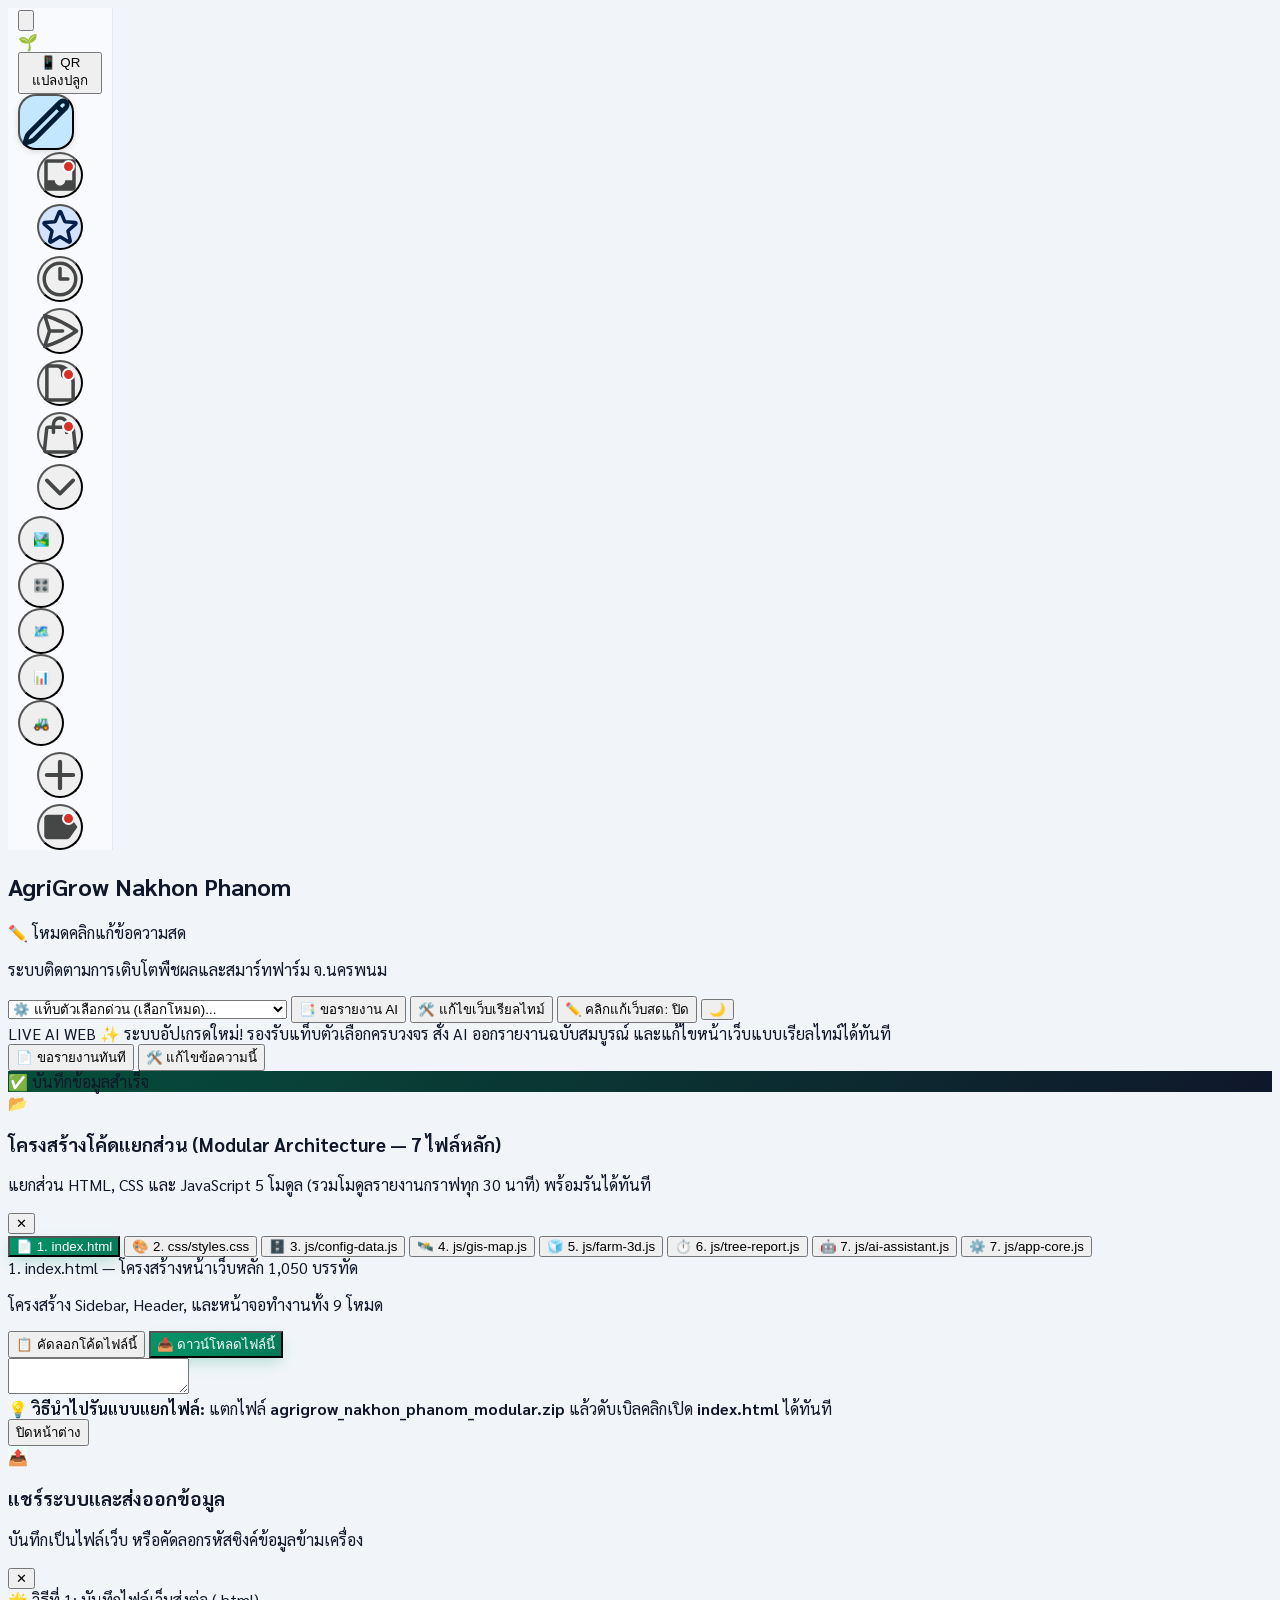
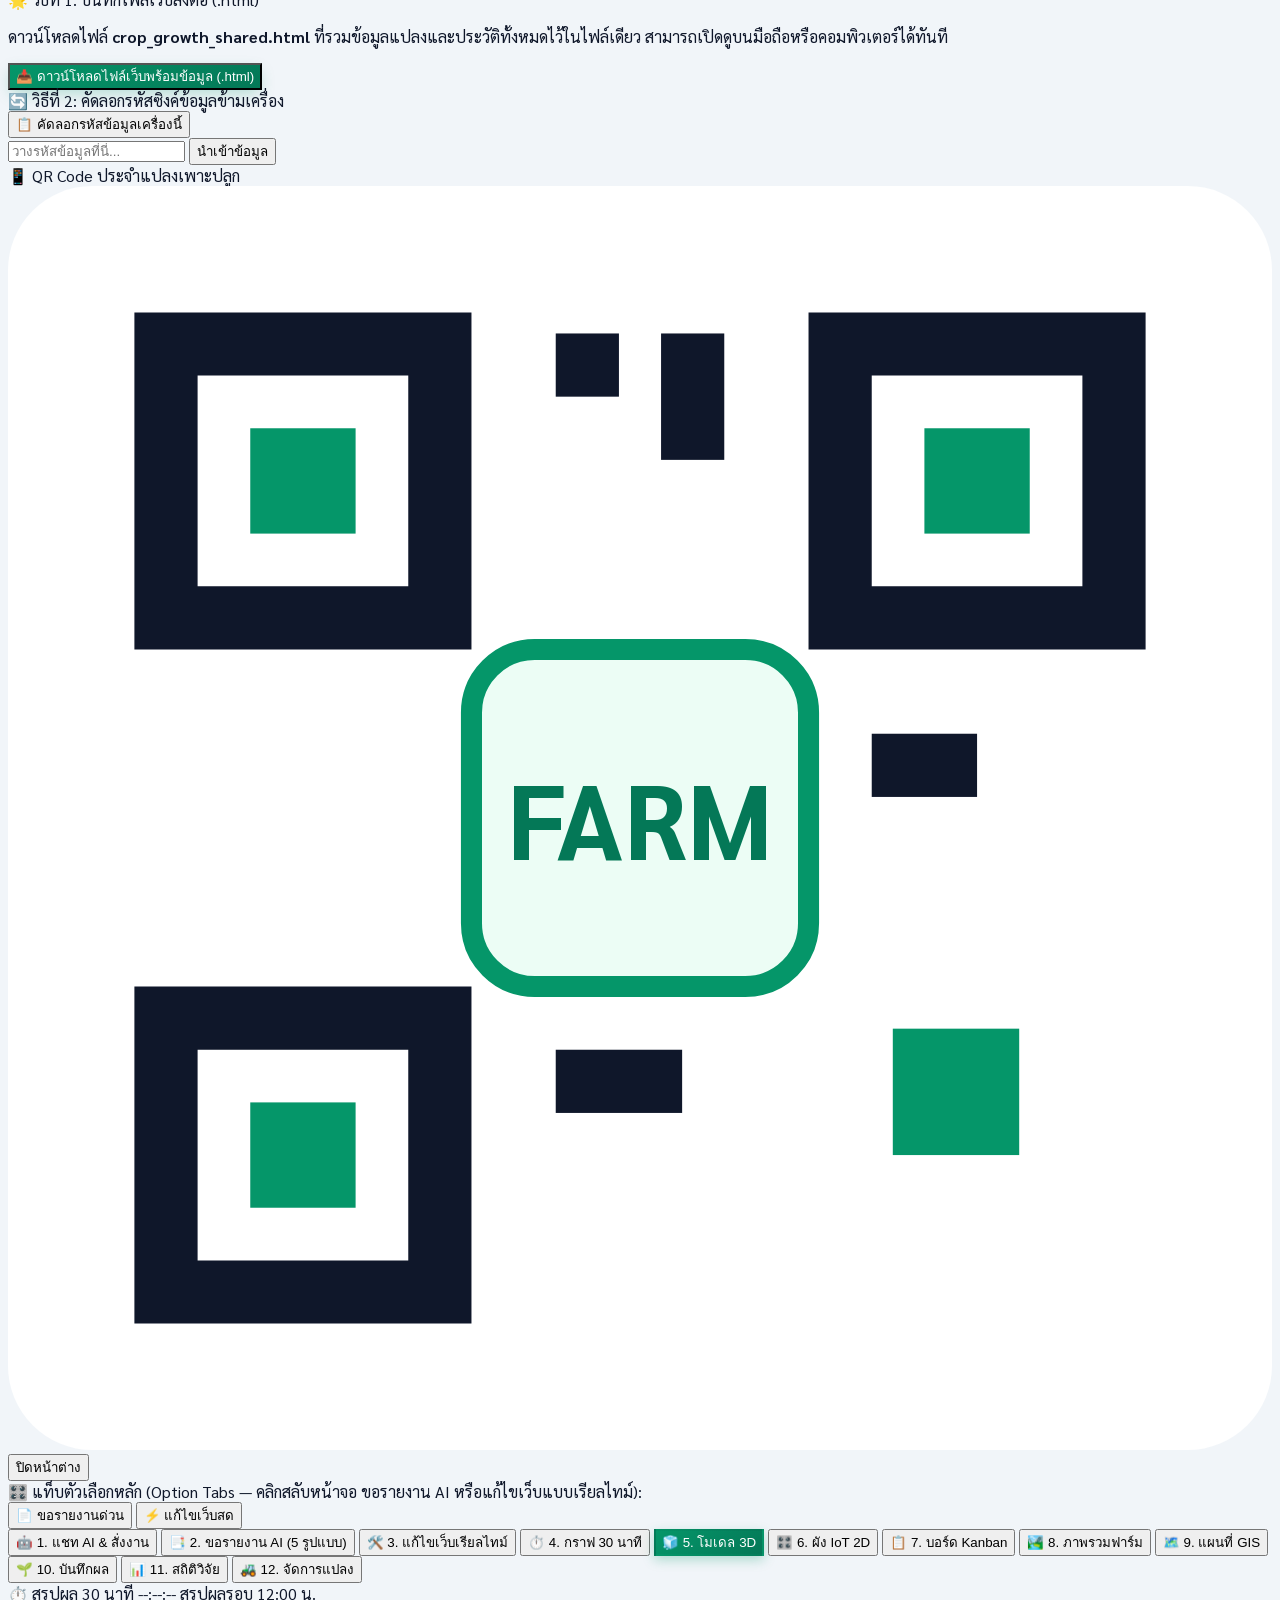
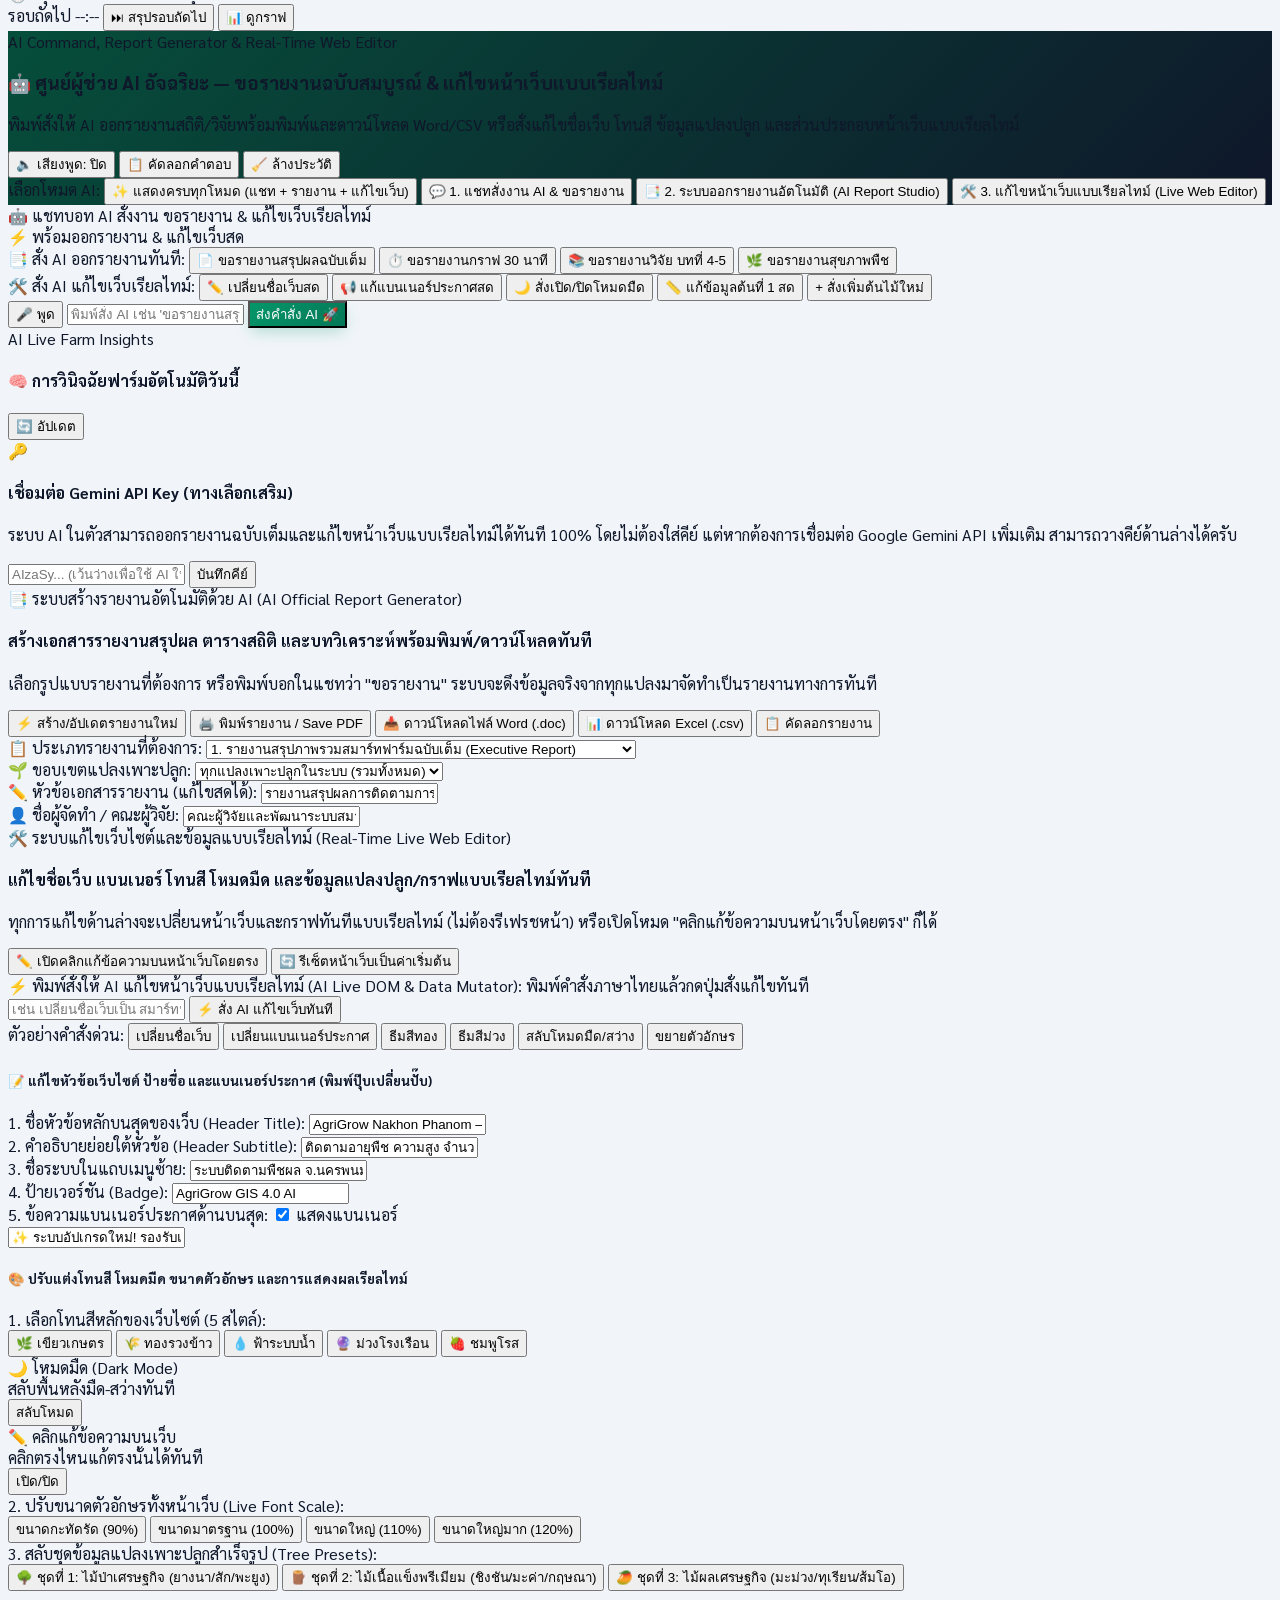
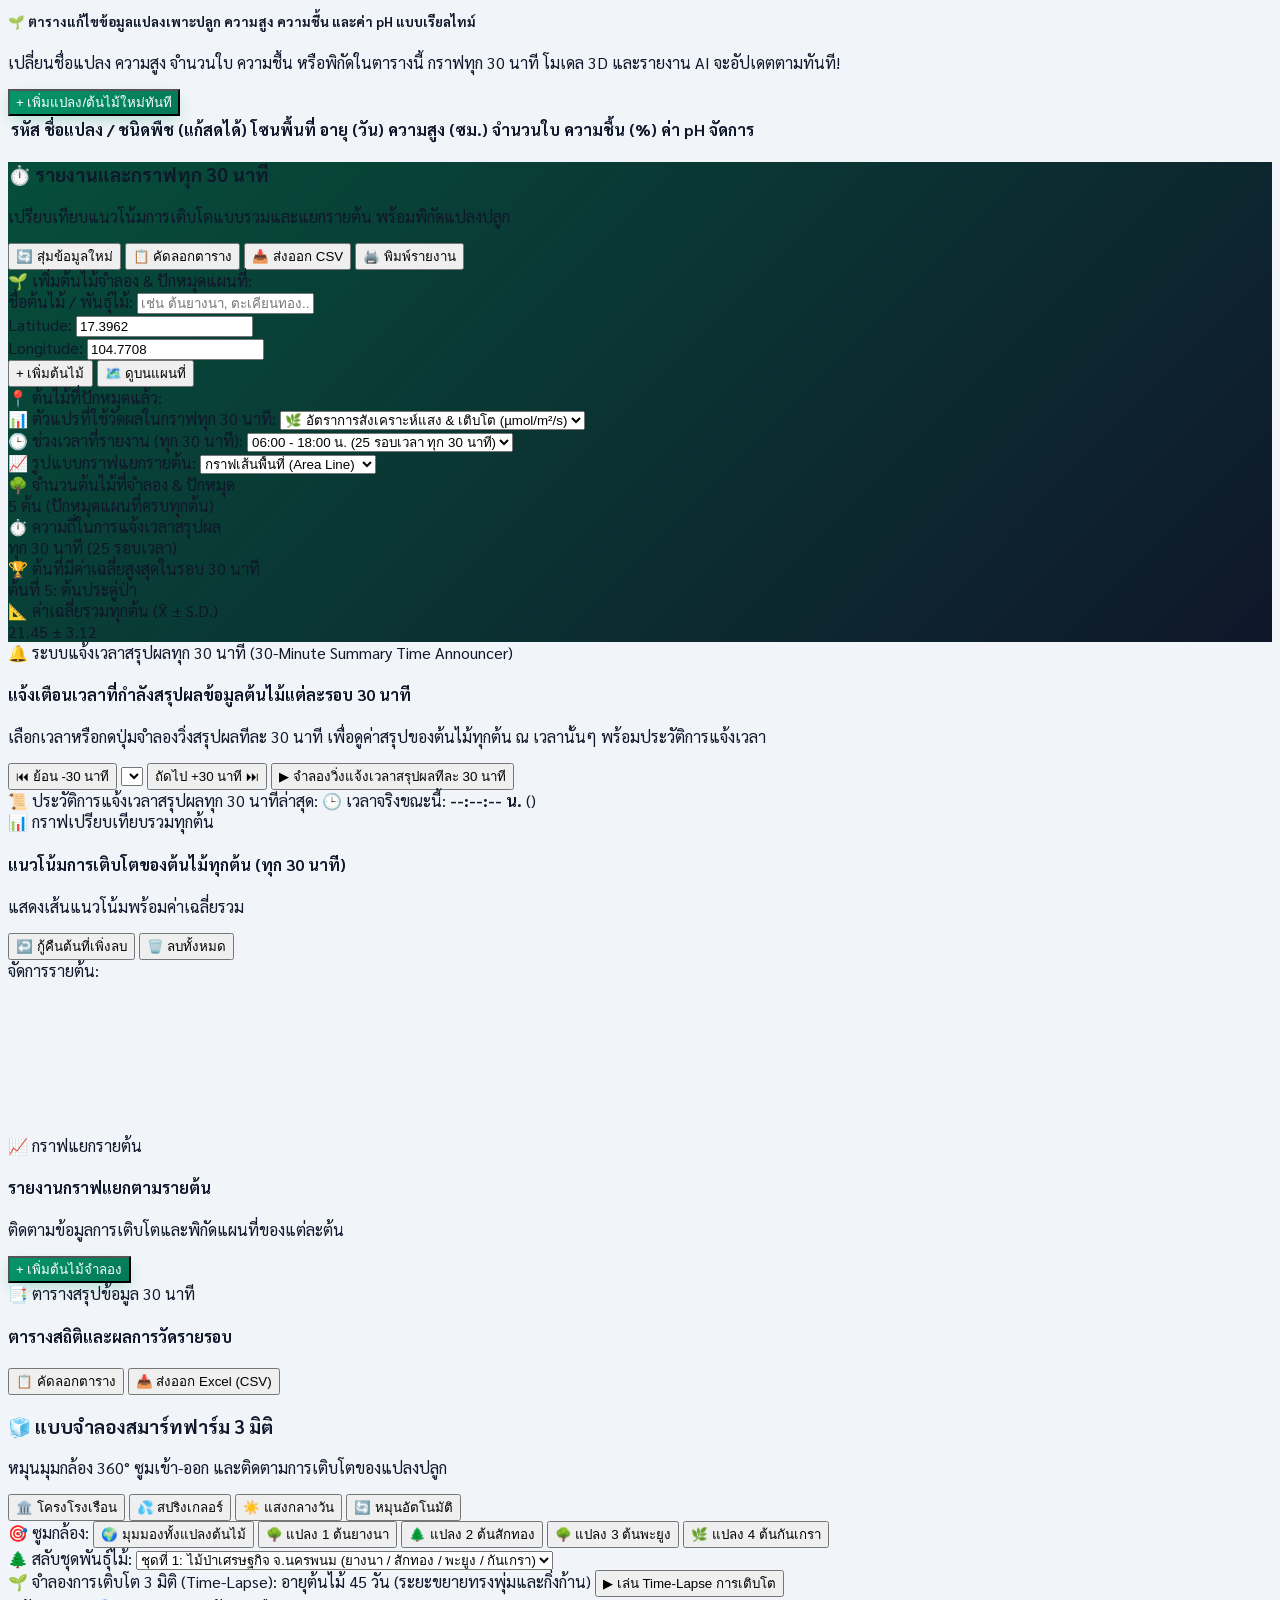
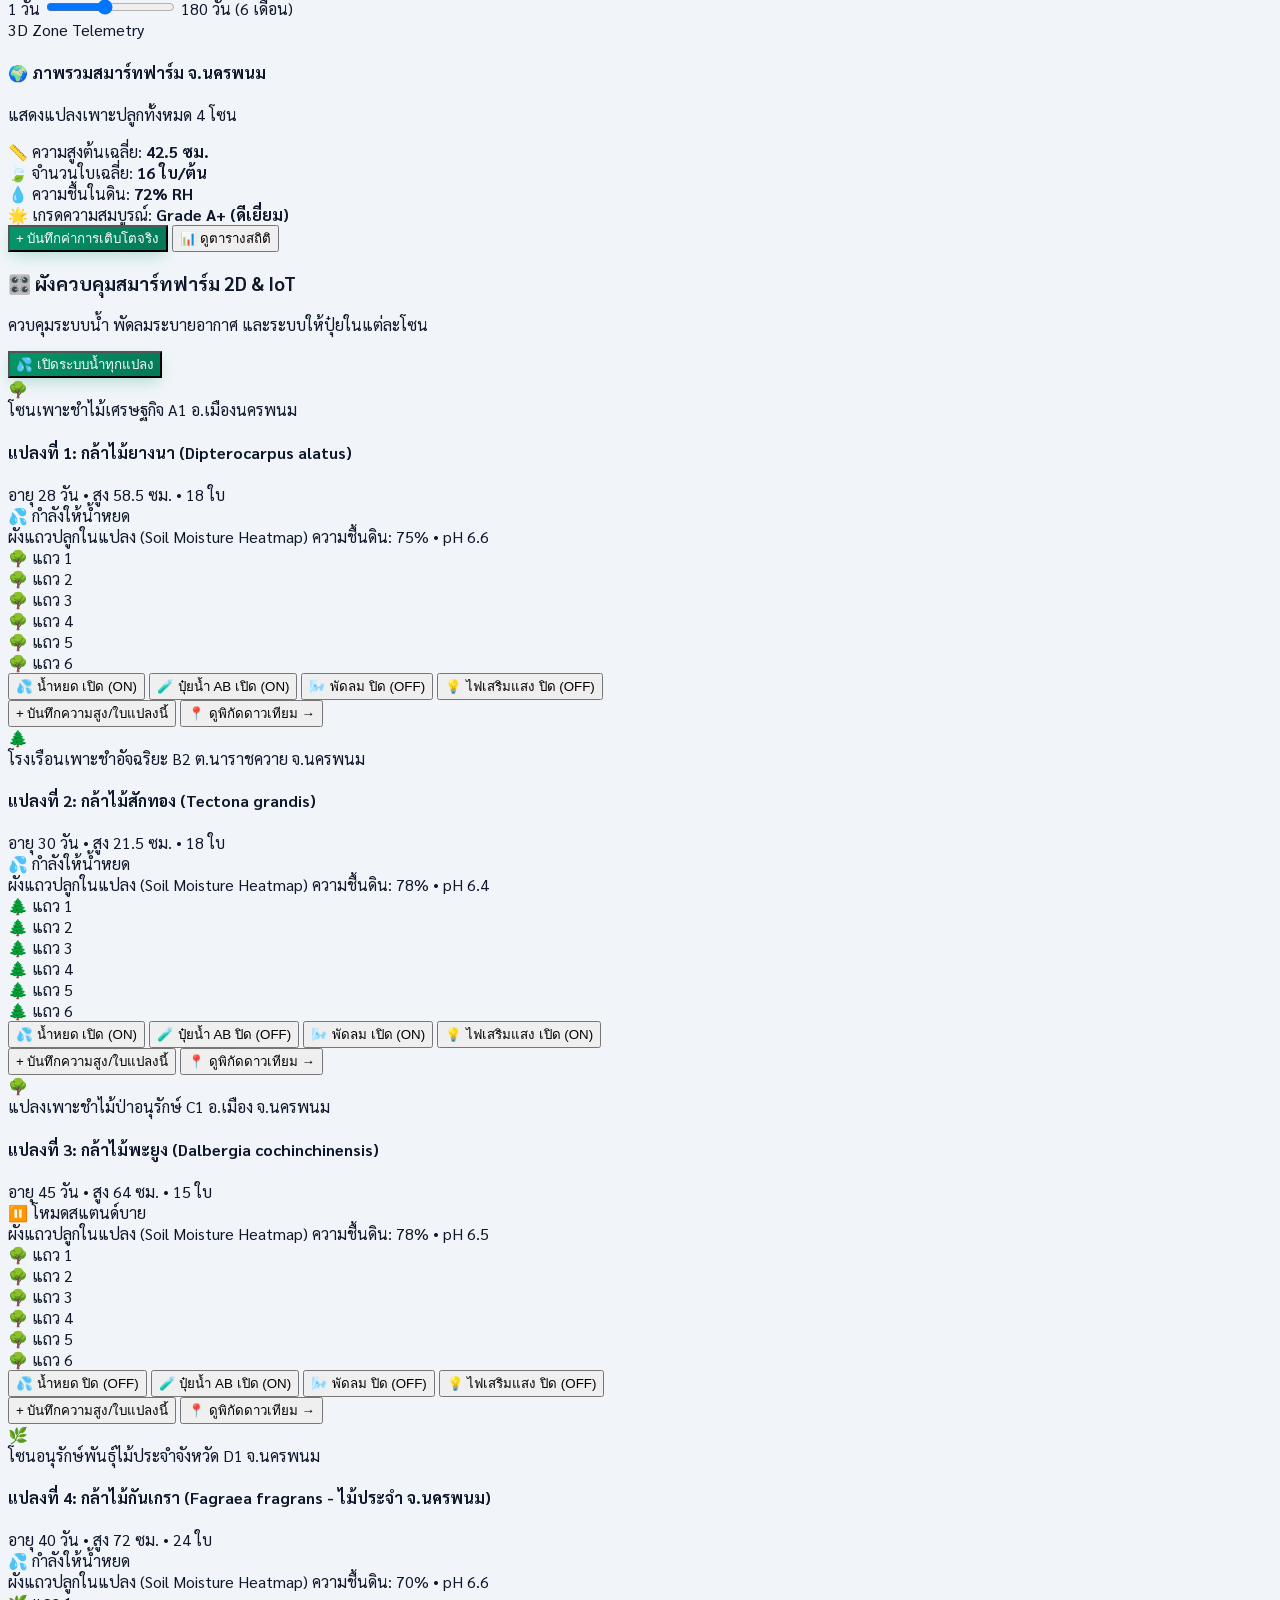
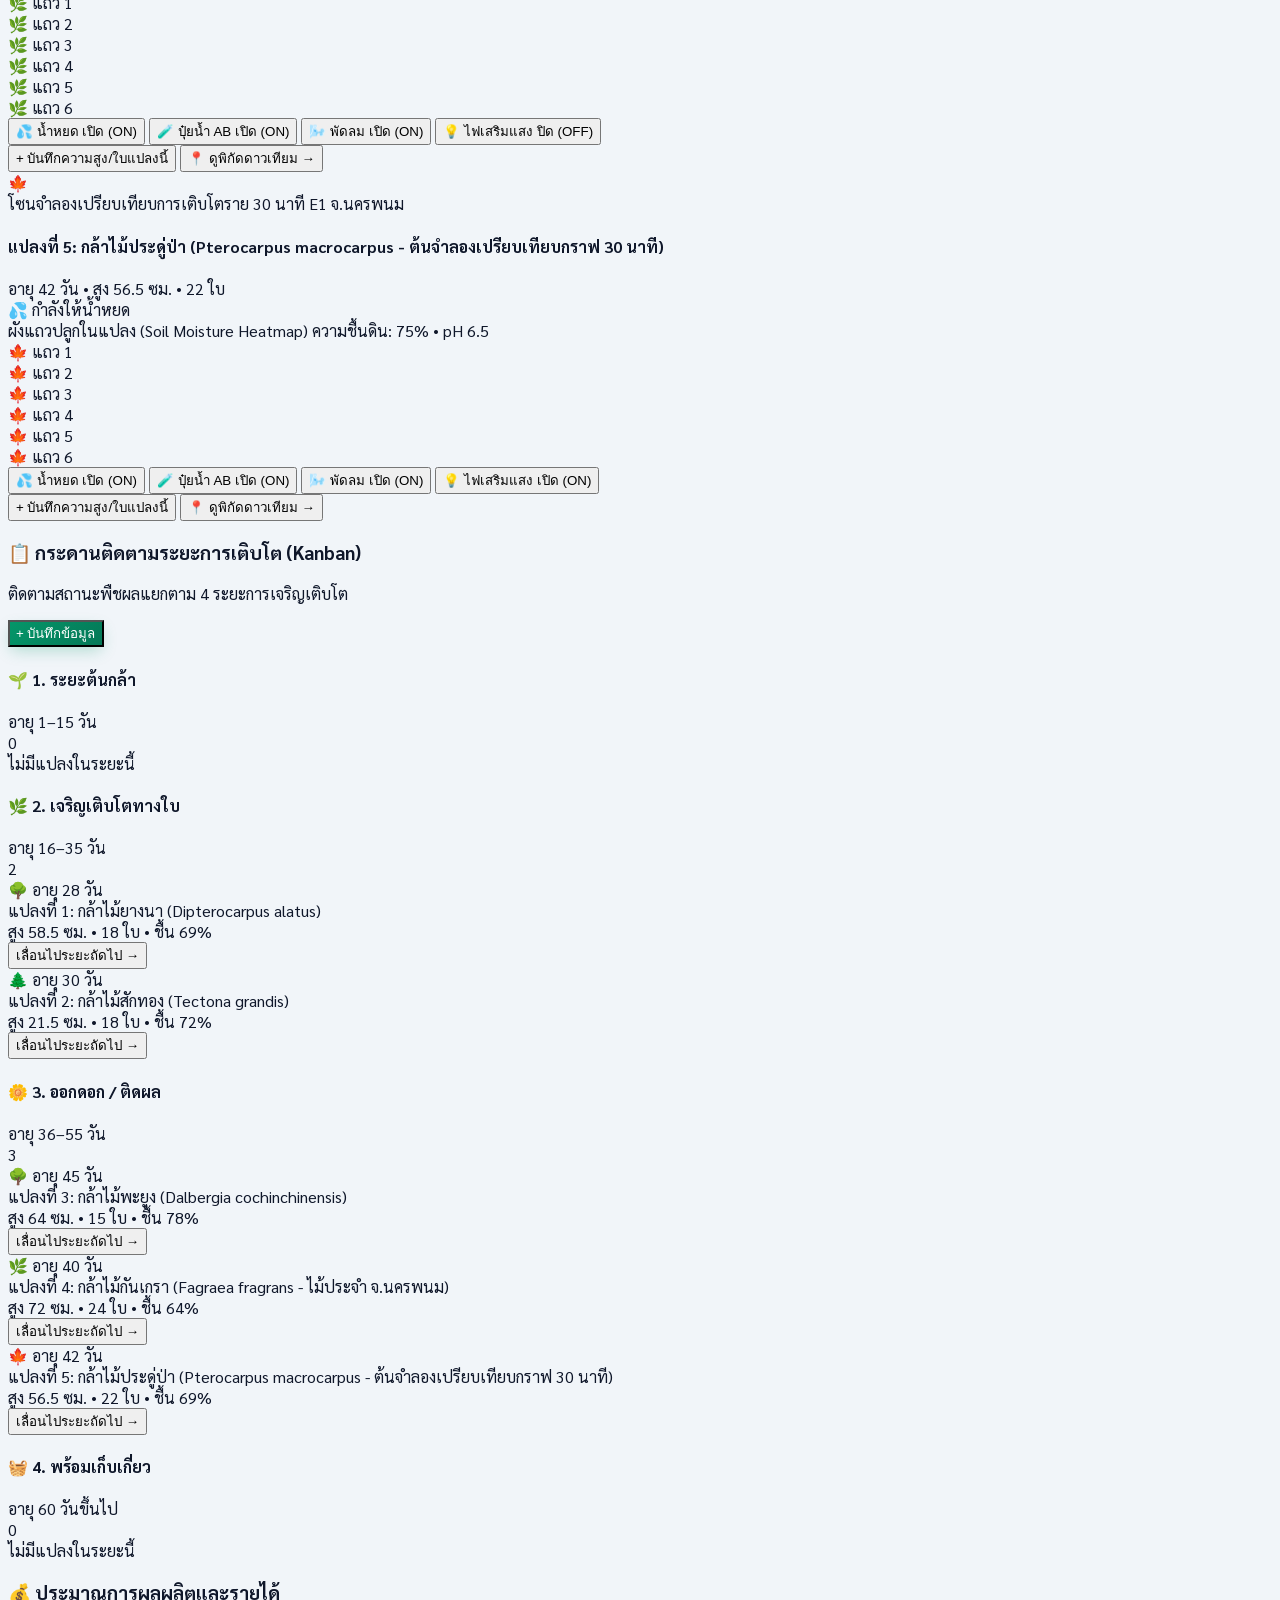
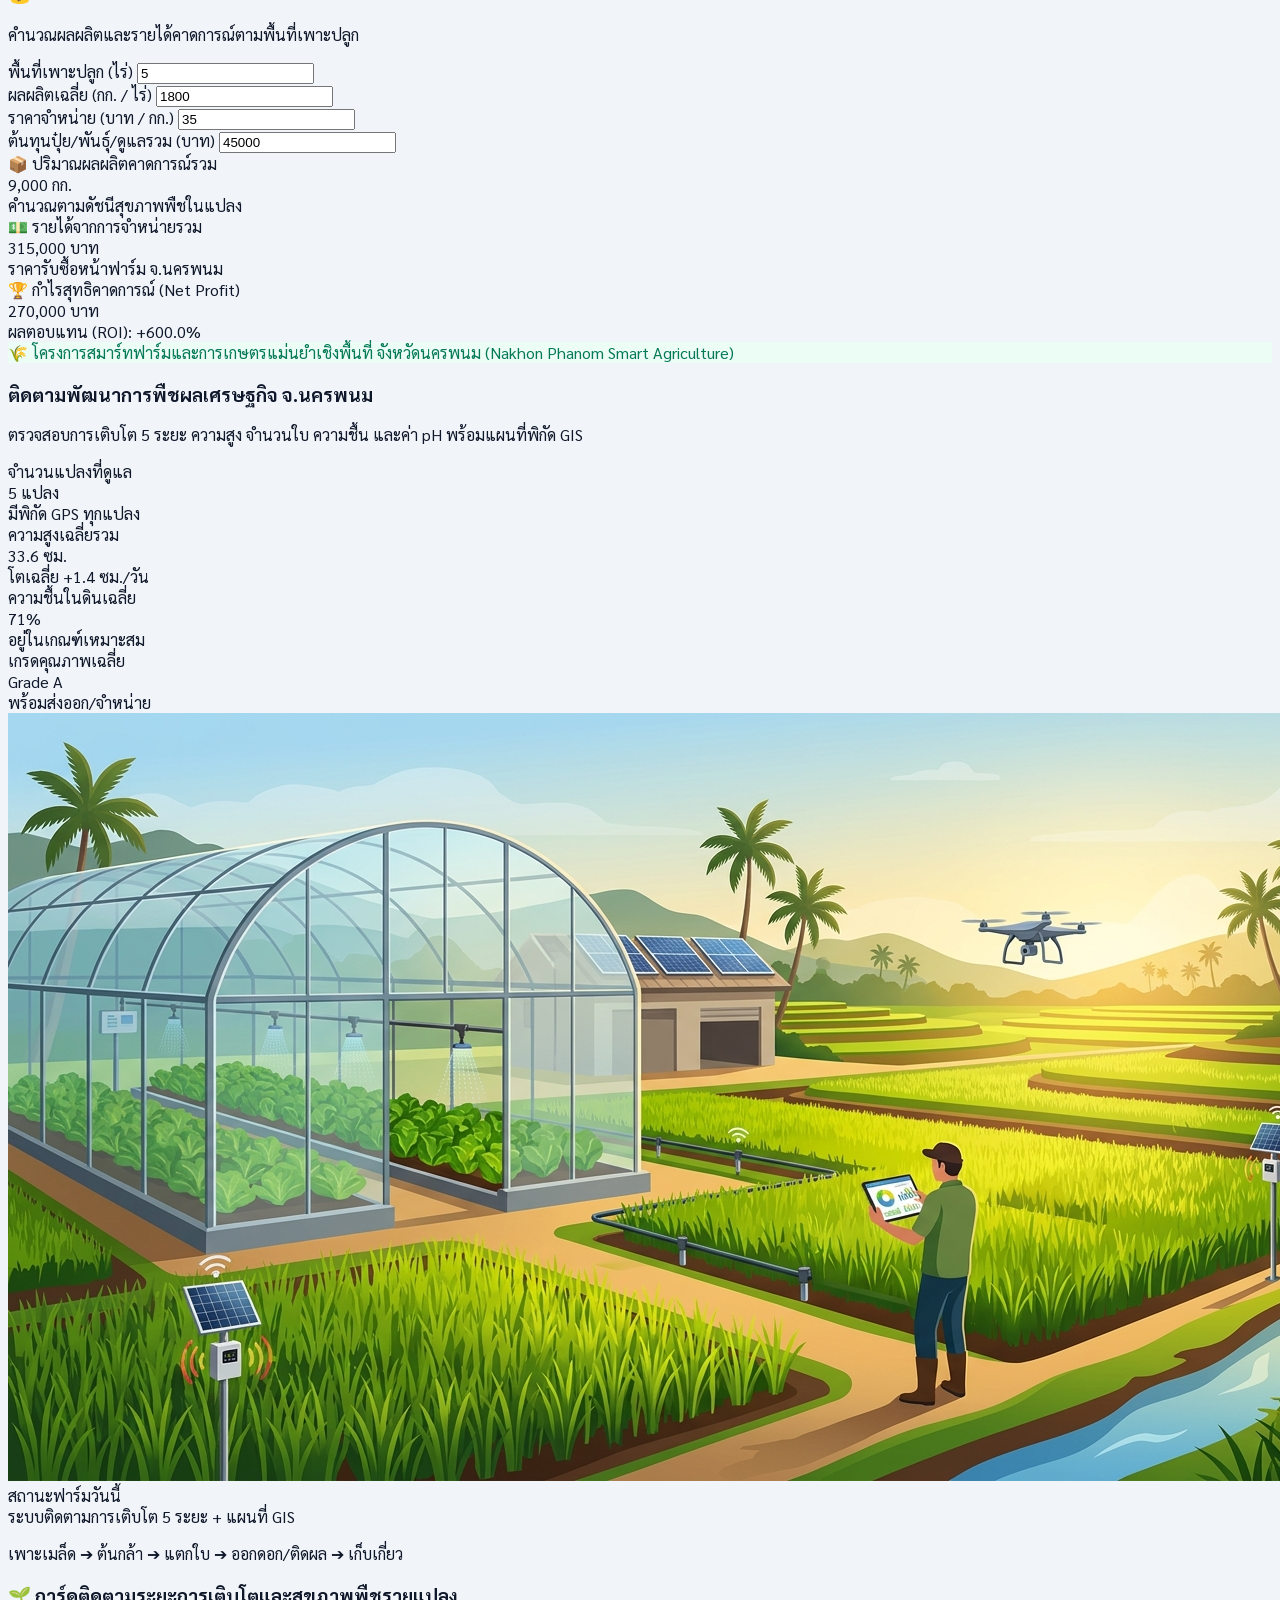
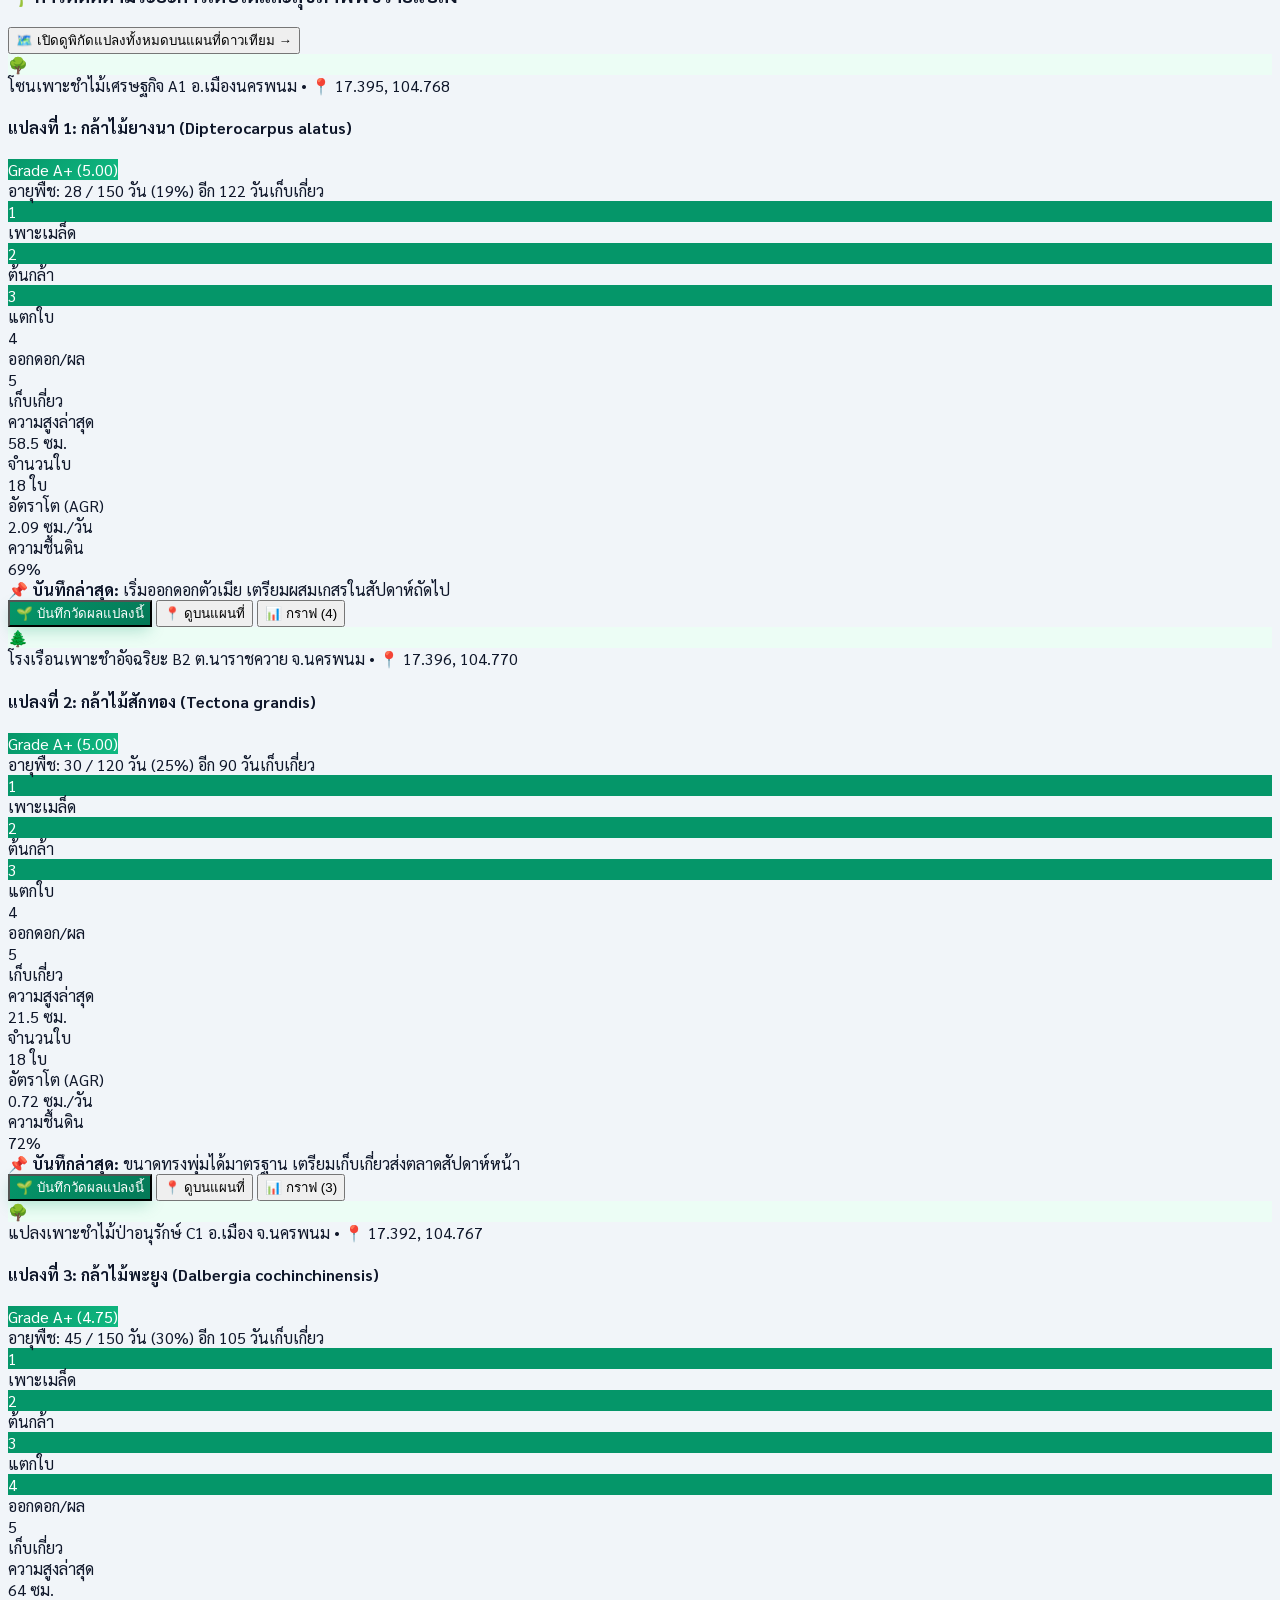
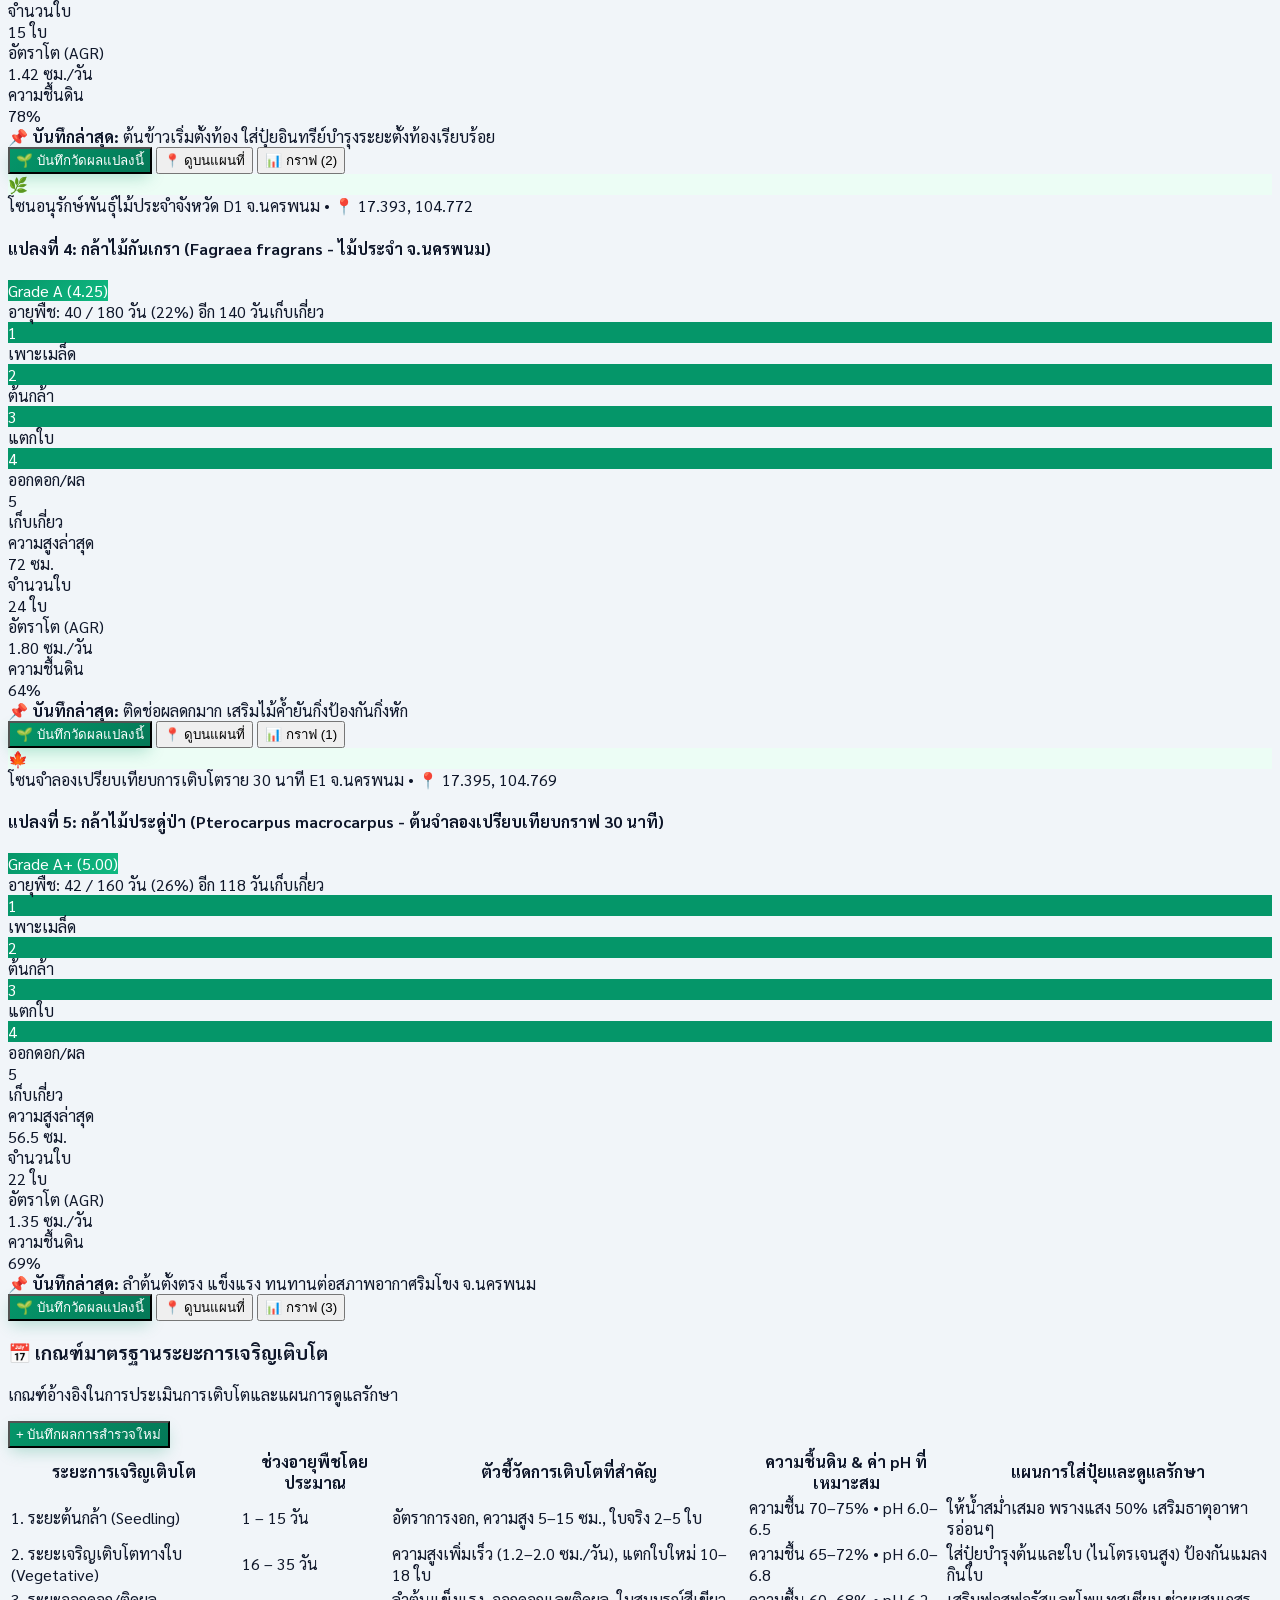
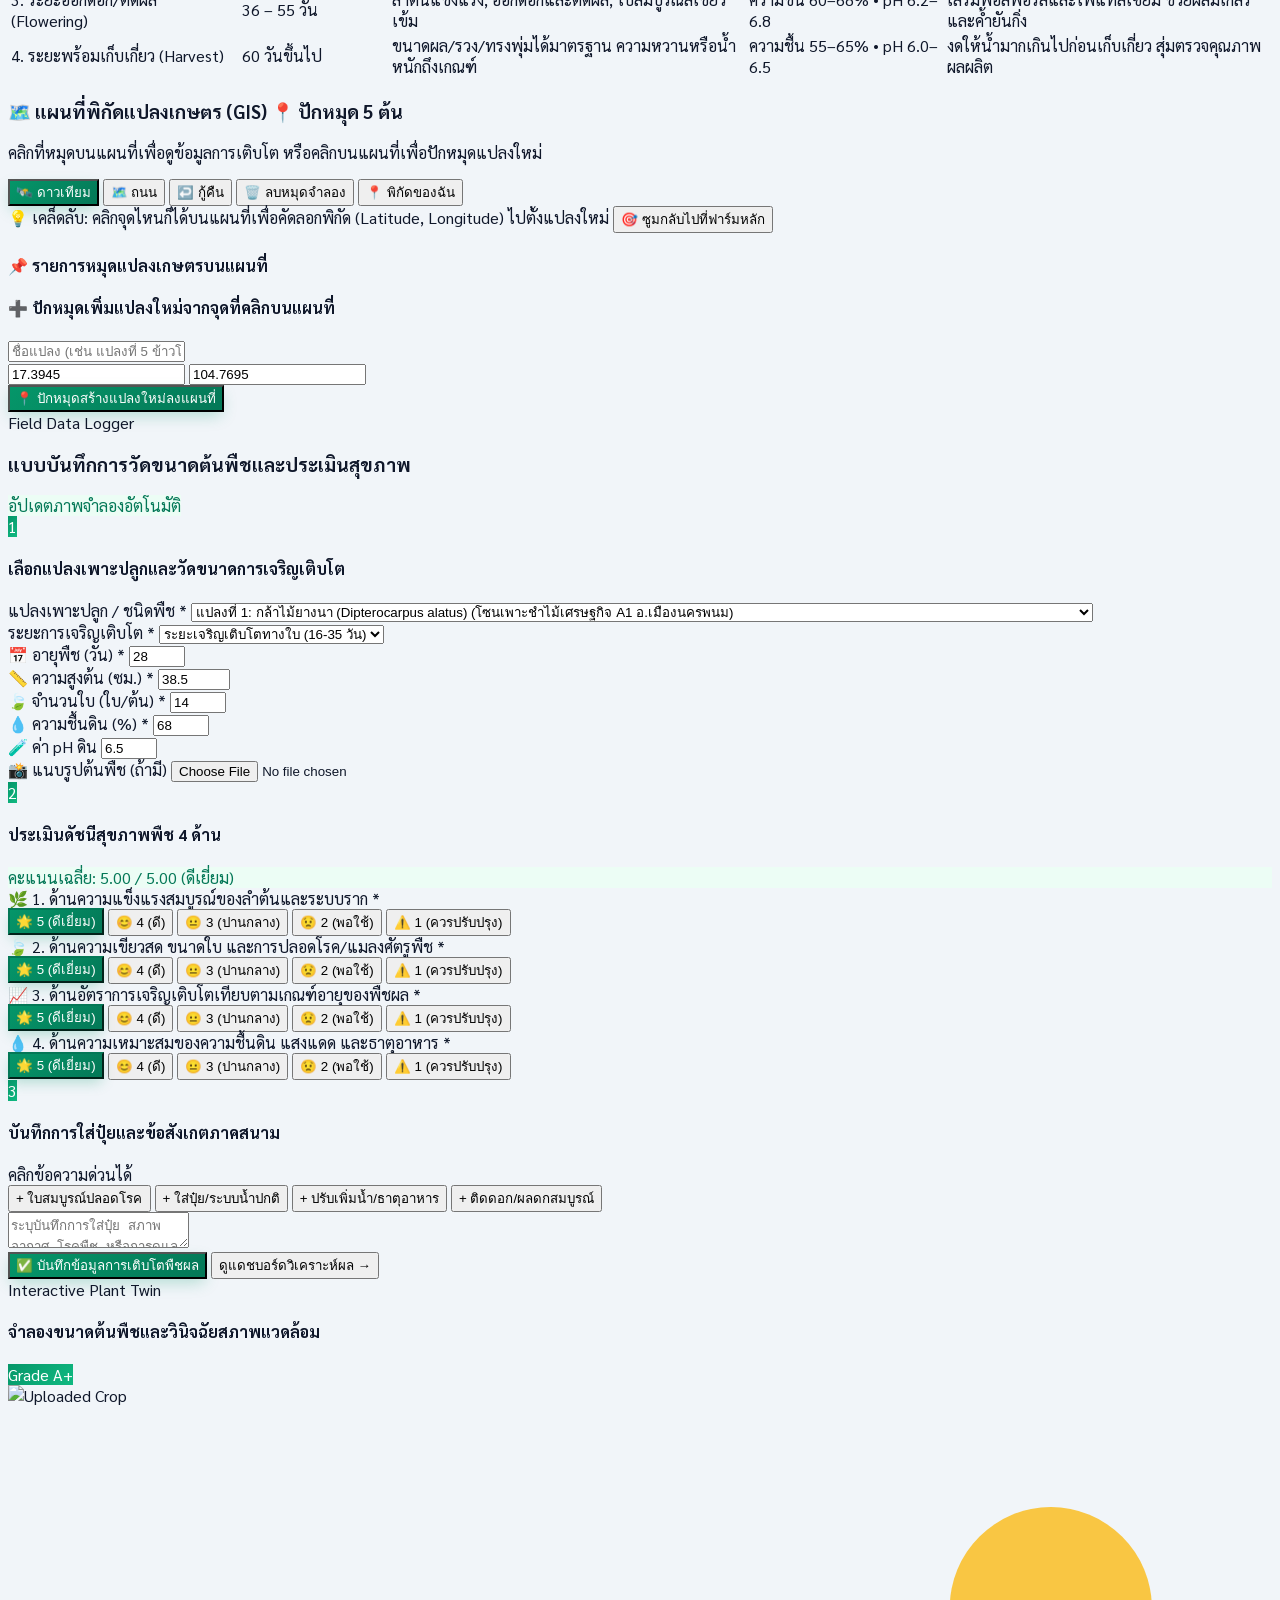
==== index.html @ 4245109c "Add Gmail-style collapsible left icon rail sidebar with hamburger toggle, compose button, and notifi" ====
<!--
  AgriGrow Nakhon Phanom – Smart Farm Dashboard
  Generated by Antigravity assistant: improved formatting and comments.
-->
<!DOCTYPE html>
<html lang="th">
<head>
    <meta charset="UTF-8">
    <meta name="viewport" content="width=device-width, initial-scale=1.0">
    <title>AgriGrow Nakhon Phanom — ระบบประเมินและติดตามการเติบโตพืชผลจังหวัดนครพนม (GIS Smart Farm)</title>
    <script src="https://cdn.tailwindcss.com/3.4.17"></script>
    <script src="https://cdn.jsdelivr.net/npm/chart.js@4.4.1/dist/chart.umd.min.js"></script>
    <script src="https://cdnjs.cloudflare.com/ajax/libs/three.js/r128/three.min.js"></script>
    <link rel="stylesheet" href="https://cdn.jsdelivr.net/npm/leaflet@1.9.4/dist/leaflet.min.css" />
    <script src="https://cdn.jsdelivr.net/npm/leaflet@1.9.4/dist/leaflet.min.js"></script>
    <link rel="preconnect" href="https://fonts.googleapis.com">
    <link rel="preconnect" href="https://fonts.gstatic.com" crossorigin>
    <link href="https://fonts.googleapis.com/css2?family=Inter:wght@400;500;600;700;800&family=Sarabun:wght@300;400;500;600;700;800&display=swap" rel="stylesheet">
    <!-- ไฟล์สไตล์ CSS แยกส่วน -->
    <link rel="stylesheet" href="styles.css">
</head>
<body class="min-h-screen flex flex-col lg:flex-row">

    <!-- ==================== LEFT SMART FARM CONTROL SIDEBAR (GMAIL-STYLE COLLAPSIBLE RAIL) ==================== -->
    <aside id="mainAppSidebar" class="sidebar-rail-collapsed rail-light-surface w-full lg:w-72 lg:min-h-screen flex flex-col justify-between p-3 sm:p-4 shadow-xl z-30 no-print shrink-0">
        <div class="space-y-4 w-full">
            <!-- Top Hamburger (☰) + Brand Header -->
            <div class="rail-header-wrap flex items-center justify-between lg:justify-start gap-2.5 pb-2 border-b border-slate-200/80">
                <div class="flex items-center gap-2">
                    <button type="button" id="btnToggleSidebarRail" onclick="toggleSidebarRail()" data-rail-tip="เปิด/ปิด แถบเมนู (Expand/Collapse)" class="w-11 h-11 rounded-full hover:bg-slate-200/80 flex items-center justify-center text-slate-700 transition focus:outline-none" title="กดเพื่อกาง/พับแถบเมนูด้านซ้าย">
                        <svg class="w-6 h-6" fill="none" stroke="currentColor" stroke-width="2.2" viewBox="0 0 24 24">
                            <path stroke-linecap="round" stroke-linejoin="round" d="M4 6h16M4 12h16M4 18h16"></path>
                        </svg>
                    </button>
                    <div id="sidebarBrandIcon" onclick="toggleSidebarRail()" class="w-10 h-10 rounded-xl bg-gradient-to-tr from-red-500 via-amber-400 to-emerald-500 p-[2px] cursor-pointer shadow-sm" title="AgriGrow Nakhon Phanom">
                        <div class="w-full h-full bg-white rounded-[10px] flex items-center justify-center text-lg font-extrabold">
                            🌱
                        </div>
                    </div>
                    <div class="sidebar-expand-only">
                        <div class="flex items-center gap-1.5">
                            <span id="sidebarBrandBadge" class="text-[10px] font-extrabold uppercase tracking-widest bg-emerald-100 text-emerald-800 px-2 py-0.5 rounded-md border border-emerald-300">AgriGrow GIS 4.0 AI</span>
                        </div>
                        <h1 id="sidebarBrandTitle" class="text-sm font-extrabold tracking-tight text-slate-900 mt-0.5">ระบบติดตามพืชผล จ.นครพนม</h1>
                        <p id="sidebarBrandSubtitle" class="text-[11px] text-slate-500">Smart Farm Nakhon Phanom GIS</p>
                    </div>
                </div>
                <button type="button" id="btnOpenQrModal" onclick="toggleQrModal(true)" class="lg:hidden bg-sky-100 hover:bg-sky-200 text-slate-900 px-3 py-1.5 rounded-xl text-xs font-bold transition">
                    📱 QR แปลงปลูก
                </button>
            </div>

            <!-- Light-Blue Rounded Square Compose / Quick Edit Action Button (Matches Screenshot ✏️) -->
            <div class=" flex justify-center lg:justify-start">
                <button type="button" id="btnRailCompose" onclick="switchTab('ai'); if(typeof switchAiSubTab==='function') switchAiSubTab('editor');" data-rail-tip="✏️ แก้ไขเว็บเรียลไทม์ & เขียนรายงาน AI" class="rail-compose-btn w-full py-3.5 px-4 rounded-2xl font-extrabold text-xs sm:text-sm flex items-center gap-3">
                    <svg class="w-6 h-6 shrink-0" fill="none" stroke="currentColor" stroke-width="2.2" viewBox="0 0 24 24">
                        <path stroke-linecap="round" stroke-linejoin="round" d="M16.862 4.487l1.687-1.688a1.875 1.875 0 112.652 2.652L6.832 19.82a4.5 4.5 0 01-1.897 1.13l-2.685.8.8-2.685a4.5 4.5 0 011.13-1.897L16.863 4.487zm0 0L19.5 7.125"></path>
                    </svg>
                    <span class="sidebar-expand-only truncate">แก้ไขเว็บสด / ขอรายงาน AI</span>
                </button>
            </div>

            <!-- Main Vertical Icon Rail & Navigation Menu -->
            <div class="space-y-1">
                <div class="sidebar-expand-only text-[11px] font-bold uppercase tracking-wider text-slate-400 px-3 mb-1">แท็บตัวเลือกหลัก (Option Tabs)</div>
                <nav class="rail-nav-list grid grid-cols-4 sm:grid-cols-6 lg:grid-cols-1 gap-1.5">
                    <!-- 1. Inbox / AI Studio (with Red Notification Dot) -->
                    <button type="button" id="tabBtnAI" onclick="switchTab('ai'); if(typeof switchAiSubTab==='function') switchAiSubTab('chat');" data-rail-tip="🤖 AI แชท & ขอรายงานอัตโนมัติ" class="tab-btn relative w-full text-left px-3.5 py-2.5 rounded-full text-xs sm:text-sm font-bold flex items-center justify-between gap-3 transition">
                        <span class="flex items-center gap-3">
                            <svg class="w-5 h-5 shrink-0" fill="currentColor" viewBox="0 0 24 24">
                                <path d="M19 3H4.99c-1.11 0-1.98.89-1.98 2L3 19c0 1.1.88 2 1.99 2H19c1.1 0 2-.9 2-2V5c0-1.11-.9-2-2-2zm0 12h-4c0 1.66-1.35 3-3 3s-3-1.34-3-3H4.99V5H19v10z"/>
                            </svg>
                            <span class="sidebar-expand-only">AI แชท & ขอรายงาน</span>
                        </span>
                        <span class="rail-red-dot"></span>
                        <span class="sidebar-expand-only text-[10px] bg-red-600 text-white font-extrabold px-2 py-0.5 rounded-full">ใหม่</span>
                    </button>

                    <!-- 2. Star / 3D Smart Farm -->
                    <button type="button" id="tabBtn3D" onclick="switchTab('farm3d')" data-rail-tip="⭐ ฟาร์มอัจฉริยะ 3 มิติ (3D Twin)" class="tab-btn active relative w-full text-left px-3.5 py-2.5 rounded-full text-xs sm:text-sm font-bold flex items-center gap-3 transition">
                        <svg class="w-5 h-5 shrink-0" fill="none" stroke="currentColor" stroke-width="2" viewBox="0 0 24 24">
                            <path stroke-linecap="round" stroke-linejoin="round" d="M11.48 3.499a.562.562 0 011.04 0l2.125 5.111a.563.563 0 00.475.345l5.518.442c.499.04.701.663.321.988l-4.204 3.602a.563.563 0 00-.182.557l1.285 5.385a.562.562 0 01-.84.61l-4.725-2.885a.563.563 0 00-.586 0L6.982 20.54a.562.562 0 01-.84-.61l1.285-5.386a.562.562 0 00-.182-.557l-4.204-3.602a.563.563 0 01.321-.988l5.518-.442a.563.563 0 00.475-.345L11.48 3.5z"/>
                        </svg>
                        <span class="sidebar-expand-only">ฟาร์มอัจฉริยะ 3 มิติ</span>
                    </button>

                    <!-- 3. Clock / 30-Minute Telemetry Report -->
                    <button type="button" id="tabBtnReport30m" onclick="switchTab('report30m')" data-rail-tip="🕒 รายงานกราฟทุก 30 นาที" class="tab-btn relative w-full text-left px-3.5 py-2.5 rounded-full text-xs sm:text-sm font-bold flex items-center gap-3 transition">
                        <svg class="w-5 h-5 shrink-0" fill="none" stroke="currentColor" stroke-width="2" viewBox="0 0 24 24">
                            <path stroke-linecap="round" stroke-linejoin="round" d="M12 6v6h4.5m4.5 0a9 9 0 11-18 0 9 9 0 0118 0z"/>
                        </svg>
                        <span class="sidebar-expand-only">กราฟทุก 30 นาที</span>
                    </button>

                    <!-- 4. Send Paper-Plane / AI Official Report -->
                    <button type="button" id="tabBtnAiReportQuick" onclick="switchTab('ai'); if(typeof switchAiSubTab==='function') switchAiSubTab('report'); if(typeof generateAiOfficialReport==='function') generateAiOfficialReport();" data-rail-tip="➢ ออกรายงานทางการ AI (พิมพ์/Word)" class="tab-btn relative w-full text-left px-3.5 py-2.5 rounded-full text-xs sm:text-sm font-bold flex items-center gap-3 transition">
                        <svg class="w-5 h-5 shrink-0" fill="none" stroke="currentColor" stroke-width="2" viewBox="0 0 24 24">
                            <path stroke-linecap="round" stroke-linejoin="round" d="M6 12L3.269 3.126A59.768 59.768 0 0121.485 12 59.77 59.77 0 013.27 20.876L5.999 12zm0 0h7.5"/>
                        </svg>
                        <span class="sidebar-expand-only">ออกรายงาน AI (A4/Word)</span>
                    </button>

                    <!-- 5. Document with Red Dot / Real-Time Web Editor -->
                    <button type="button" id="tabBtnAiEditorQuick" onclick="switchTab('ai'); if(typeof switchAiSubTab==='function') switchAiSubTab('editor');" data-rail-tip="📄 แก้ไขเว็บแบบเรียลไทม์ (Live Editor)" class="tab-btn relative w-full text-left px-3.5 py-2.5 rounded-full text-xs sm:text-sm font-bold flex items-center justify-between gap-3 transition">
                        <span class="flex items-center gap-3">
                            <svg class="w-5 h-5 shrink-0" fill="none" stroke="currentColor" stroke-width="2" viewBox="0 0 24 24">
                                <path stroke-linecap="round" stroke-linejoin="round" d="M19.5 14.25v-2.625a3.375 3.375 0 00-3.375-3.375h-1.5A1.125 1.125 0 0113.5 7.125v-1.5a3.375 3.375 0 00-3.375-3.375H8.25m2.25 0H5.625c-.621 0-1.125.504-1.125 1.125v17.25c0 .621.504 1.125 1.125 1.125h12.75c.621 0 1.125-.504 1.125-1.125V11.25a9 9 0 00-9-9z"/>
                            </svg>
                            <span class="sidebar-expand-only">แก้ไขเว็บแบบเรียลไทม์</span>
                        </span>
                        <span class="rail-red-dot"></span>
                    </button>

                    <!-- 6. Shopping Bag with Red Dot / Kanban & Harvest Revenue -->
                    <button type="button" id="tabBtnKanban" onclick="switchTab('kanban')" data-rail-tip="🛍️ กระดานระยะพืช & พยากรณ์ผลผลิต" class="tab-btn relative w-full text-left px-3.5 py-2.5 rounded-full text-xs sm:text-sm font-bold flex items-center justify-between gap-3 transition">
                        <span class="flex items-center gap-3">
                            <svg class="w-5 h-5 shrink-0" fill="none" stroke="currentColor" stroke-width="2" viewBox="0 0 24 24">
                                <path stroke-linecap="round" stroke-linejoin="round" d="M15.75 10.5V6a3.75 3.75 0 10-7.5 0v4.5m11.356-1.993l1.263 12c.07.665-.45 1.243-1.119 1.243H4.25a1.125 1.125 0 01-1.12-1.243l1.264-12A1.125 1.125 0 015.513 7.5h12.974c.576 0 1.059.435 1.119 1.007z"/>
                            </svg>
                            <span class="sidebar-expand-only">กระดานผลผลิต Kanban</span>
                        </span>
                        <span class="rail-red-dot"></span>
                    </button>

                    <!-- 7. Chevron Down/Up (⌄) to Expand/Collapse More Tabs -->
                    <button type="button" id="btnToggleMoreSidebarTabs" onclick="toggleMoreSidebarTabs()" data-rail-tip="⌄ เปิด/ปิด แท็บตัวเลือกเพิ่มเติม" class="rail-action-icon-btn relative w-full text-left px-3.5 py-2 rounded-full text-xs sm:text-sm font-bold flex items-center gap-3 transition">
                        <svg id="iconMoreSidebarChevron" class="w-5 h-5 shrink-0 transition-transform duration-200" fill="none" stroke="currentColor" stroke-width="2.2" viewBox="0 0 24 24">
                            <path stroke-linecap="round" stroke-linejoin="round" d="M19.5 8.25l-7.5 7.5-7.5-7.5"/>
                        </svg>
                        <span id="labelMoreSidebarChevron" class="sidebar-expand-only">แสดงตัวเลือกเพิ่มเติม (5)</span>
                    </button>

                    <!-- Collapsible Extra Menu Items (Toggled by ⌄ Chevron) -->
                    <div id="sidebarMoreTabsContainer" class="hidden w-full space-y-1 flex flex-col items-center lg:items-stretch col-span-full">
                        <button type="button" id="tabBtnOverview" onclick="switchTab('overview')" data-rail-tip="🏞️ ภาพรวมฟาร์ม & ระยะเติบโต" class="tab-btn relative w-full text-left px-3.5 py-2.5 rounded-full text-xs sm:text-sm font-bold flex items-center gap-3 transition">
                            <span class="text-base shrink-0">🏞️</span>
                            <span class="sidebar-expand-only">ภาพรวมฟาร์ม</span>
                        </button>
                        <button type="button" id="tabBtnBlueprint" onclick="switchTab('blueprint')" data-rail-tip="🎛️ ผังฟาร์ม 2D & ควบคุม IoT" class="tab-btn relative w-full text-left px-3.5 py-2.5 rounded-full text-xs sm:text-sm font-bold flex items-center gap-3 transition">
                            <span class="text-base shrink-0">🎛️</span>
                            <span class="sidebar-expand-only">ผังควบคุม IoT</span>
                        </button>
                        <button type="button" id="tabBtnMap" onclick="switchTab('map')" data-rail-tip="🗺️ แผนที่ดาวเทียม GIS" class="tab-btn relative w-full text-left px-3.5 py-2.5 rounded-full text-xs sm:text-sm font-bold flex items-center gap-3 transition">
                            <span class="text-base shrink-0">🗺️</span>
                            <span class="sidebar-expand-only">แผนที่ GIS</span>
                        </button>
                        <button type="button" id="tabBtnDashboard" onclick="switchTab('dashboard')" data-rail-tip="📊 แดชบอร์ดสถิติและวิเคราะห์" class="tab-btn relative w-full text-left px-3.5 py-2.5 rounded-full text-xs sm:text-sm font-bold flex items-center gap-3 transition">
                            <span class="text-base shrink-0">📊</span>
                            <span class="sidebar-expand-only">สถิติและวิเคราะห์</span>
                        </button>
                        <button type="button" id="tabBtnPlots" onclick="switchTab('plots')" data-rail-tip="🚜 จัดการแปลงเพาะปลูก" class="tab-btn relative w-full text-left px-3.5 py-2.5 rounded-full text-xs sm:text-sm font-bold flex items-center gap-3 transition">
                            <span class="text-base shrink-0">🚜</span>
                            <span class="sidebar-expand-only">จัดการแปลงปลูก</span>
                        </button>
                    </div>

                    <!-- 8. Plus (+) Quick Action Button -->
                    <button type="button" id="tabBtnRecord" onclick="switchTab('record')" data-rail-tip="＋ บันทึกการวัดต้นพืชวันนี้" class="tab-btn relative w-full text-left px-3.5 py-2.5 rounded-full text-xs sm:text-sm font-bold flex items-center gap-3 transition mt-2">
                        <svg class="w-5 h-5 shrink-0" fill="none" stroke="currentColor" stroke-width="2.4" viewBox="0 0 24 24">
                            <path stroke-linecap="round" stroke-linejoin="round" d="M12 4.5v15m7.5-7.5h-15"/>
                        </svg>
                        <span class="sidebar-expand-only">บันทึกการเติบโตวันนี้</span>
                    </button>

                    <!-- 9. Tag / Label Icon with Red Dot -->
                    <button type="button" id="btnRailLabelTag" onclick="toggleModularModal(true)" data-rail-tip="🏷️ โค้ดแยกส่วน 7 ไฟล์ & ตั้งค่าระบบ" class="rail-action-icon-btn relative w-full text-left px-3.5 py-2.5 rounded-full text-xs sm:text-sm font-bold flex items-center justify-between gap-3 transition">
                        <span class="flex items-center gap-3">
                            <svg class="w-5 h-5 shrink-0" fill="currentColor" viewBox="0 0 24 24">
                                <path d="M17.63 5.84C17.27 5.33 16.67 5 16 5L5 5.01C3.9 5.01 3 5.9 3 7v10c0 1.1.9 1.99 2 1.99L16 19c.67 0 1.27-.33 1.63-.84L22 12l-4.37-6.16z"/>
                            </svg>
                            <span class="sidebar-expand-only">ซอร์สโค้ด (7 ไฟล์)</span>
                        </span>
                        <span class="rail-red-dot"></span>
                    </button>
                </nav>
            </div>

            <!-- Live Smart Farm Telemetry Widget (Shown when expanded) -->
            <div class="sidebar-expand-only hidden lg:block bg-slate-900 text-white border border-slate-800 rounded-2xl p-3.5 space-y-3">
                <div class="flex items-center justify-between">
                    <span class="text-xs font-bold text-emerald-300 flex items-center gap-1.5">
                        <span class="w-2 h-2 rounded-full bg-emerald-400 animate-ping"></span> เซนเซอร์สภาพแวดล้อมวันนี้
                    </span>
                    <span class="text-[10px] text-slate-400">เรียลไทม์</span>
                </div>
                <div class="grid grid-cols-2 gap-2 text-xs">
                    <div class="bg-black/25 p-2.5 rounded-xl border border-white/5">
                        <div class="text-slate-400 text-[10px]">☀️ อุณหภูมิฟาร์ม</div>
                        <div class="font-extrabold text-sm text-amber-300 mt-0.5">30.5 °C</div>
                    </div>
                    <div class="bg-black/25 p-2.5 rounded-xl border border-white/5">
                        <div class="text-slate-400 text-[10px]">💧 ความชื้นเฉลี่ย</div>
                        <div id="sidebarAvgMoisture" class="font-extrabold text-sm text-sky-300 mt-0.5">71% RH</div>
                    </div>
                    <div class="bg-black/25 p-2.5 rounded-xl border border-white/5">
                        <div class="text-slate-400 text-[10px]">🧪 ค่า pH ดินเฉลี่ย</div>
                        <div class="font-extrabold text-sm text-emerald-300 mt-0.5">6.5 (สมดุล)</div>
                    </div>
                    <div class="bg-black/25 p-2.5 rounded-xl border border-white/5">
                        <div class="text-slate-400 text-[10px]">⚡ ปุ๋ย EC เฉลี่ย</div>
                        <div class="font-extrabold text-sm text-purple-300 mt-0.5">1.6 mS/cm</div>
                    </div>
                </div>
            </div>
        </div>

        <!-- Bottom Sidebar Controls: Share & Theme Switcher (Shown when expanded) -->
        <div class="sidebar-expand-only mt-4 pt-4 border-t border-slate-200 space-y-3 w-full">
            <button type="button" onclick="toggleQrModal(true)" class="w-full bg-emerald-600 hover:bg-emerald-700 text-white font-bold py-2.5 px-3 rounded-xl text-xs transition flex items-center justify-center gap-2 shadow-sm">
                <span>📤 แชร์ระบบ / QR Code</span>
            </button>

            <div class="flex items-center justify-between bg-slate-200/70 px-3 py-2 rounded-xl border border-slate-300">
                <span class="text-[11px] font-semibold text-slate-700">🎨 โทนสีระบบ:</span>
                <div class="flex items-center gap-1.5">
                    <button type="button" id="themeBtnEmerald" onclick="setAppTheme('emerald')" class="swatch-btn active w-4 h-4 rounded-full bg-emerald-500 border border-white/60" title="เขียวเกษตรอัจฉริยะ"></button>
                    <button type="button" id="themeBtnAmber" onclick="setAppTheme('amber')" class="swatch-btn w-4 h-4 rounded-full bg-amber-500 border border-white/60" title="ทองรวงข้าว"></button>
                    <button type="button" id="themeBtnOcean" onclick="setAppTheme('ocean')" class="swatch-btn w-4 h-4 rounded-full bg-sky-500 border border-white/60" title="ฟ้าระบบน้ำ"></button>
                    <button type="button" id="themeBtnViolet" onclick="setAppTheme('violet')" class="swatch-btn w-4 h-4 rounded-full bg-violet-500 border border-white/60" title="ม่วงโรงเรือน"></button>
                    <button type="button" id="themeBtnRose" onclick="setAppTheme('rose')" class="swatch-btn w-4 h-4 rounded-full bg-rose-500 border border-white/60" title="ชมพูสตรอว์เบอร์รี"></button>
                </div>
            </div>
        </div>
    </aside>

    <!-- ==================== MAIN WORKSPACE AREA ==================== -->
    <div class="flex-1 flex flex-col min-w-0">

        <!-- Top Workspace Action Header -->
        <header class="bg-white border-b border-slate-200 px-4 sm:px-6 py-3 flex flex-wrap items-center justify-between gap-3 sticky top-0 z-20 no-print">
            <div>
                <div class="flex items-center gap-2">
                    <h2 id="pageHeaderTitle" class="text-base sm:text-lg font-extrabold text-slate-900">AgriGrow Nakhon Phanom</h2>
                    <span id="liveEditStatusBadge" class="hidden bg-emerald-100 text-emerald-800 border border-emerald-300 text-[10px] font-extrabold px-2 py-0.5 rounded-full">✏️ โหมดคลิกแก้ข้อความสด</span>
                </div>
                <p id="pageHeaderSubtitle" class="text-xs text-slate-500">ระบบติดตามการเติบโตพืชผลและสมาร์ทฟาร์ม จ.นครพนม</p>
            </div>
            <div class="flex flex-wrap items-center gap-2">
                <!-- Dropdown ตัวเลือกด่วน -->
                <select id="headerQuickOptionSelect" onchange="handleQuickOptionSelect(this.value)" aria-label="เลือกโหมดการทำงานด่วน" class="rounded-xl border border-slate-300 bg-slate-50 px-3 py-1.5 text-xs font-extrabold text-slate-800 focus:border-emerald-600 focus:outline-none">
                    <option value="">⚙️ แท็บตัวเลือกด่วน (เลือกโหมด)...</option>
                    <option value="ai-chat">🤖 1. แชท AI & สั่งงานระบบ</option>
                    <option value="ai-report">📑 2. ขอรายงาน AI อัตโนมัติ (พิมพ์/Word)</option>
                    <option value="ai-editor">🛠️ 3. แก้ไขหน้าเว็บแบบเรียลไทม์</option>
                    <option value="inline-edit">✏️ 4. เปิด/ปิด คลิกแก้ข้อความบนเว็บโดยตรง</option>
                    <option value="dark-mode">🌙 5. สลับโหมดมืด / โหมดสว่าง</option>
                    <option value="report30m">⏱️ 6. รายงานกราฟทุก 30 นาที</option>
                    <option value="farm3d">🧊 7. ฟาร์มอัจฉริยะ 3 มิติ (3D)</option>
                    <option value="blueprint">🎛️ 8. ผังควบคุม IoT 2D</option>
                    <option value="kanban">📋 9. กระดาน Kanban & คำนวณรายได้</option>
                    <option value="map">🗺️ 10. แผนที่ดาวเทียม GIS</option>
                    <option value="dashboard">📊 11. แดชบอร์ดสถิติวิจัย</option>
                    <option value="plots">🚜 12. จัดการแปลงเพาะปลูก</option>
                </select>
                <button type="button" onclick="switchTab('ai'); switchAiSubTab('report'); generateAiOfficialReport();" class="bg-amber-500 hover:bg-amber-400 text-slate-950 px-3 py-1.5 rounded-xl text-xs font-extrabold transition flex items-center gap-1.5 shadow-sm">
                    📑 ขอรายงาน AI
                </button>
                <button type="button" onclick="switchTab('ai'); switchAiSubTab('editor');" class="bg-violet-600 hover:bg-violet-700 text-white px-3 py-1.5 rounded-xl text-xs font-bold transition flex items-center gap-1.5 shadow-sm">
                    🛠️ แก้ไขเว็บเรียลไทม์
                </button>
                <button type="button" id="btnToggleInlineEdit" onclick="toggleInlinePageEditMode()" class="bg-emerald-50 hover:bg-emerald-100 text-emerald-800 border border-emerald-300 px-3 py-1.5 rounded-xl text-xs font-bold transition flex items-center gap-1">
                    ✏️ คลิกแก้เว็บสด: ปิด
                </button>
                <button type="button" id="btnToggleDarkMode" onclick="toggleDarkModeUI()" class="bg-slate-800 hover:bg-slate-900 text-white px-2.5 py-1.5 rounded-xl text-xs font-bold transition" title="สลับโหมดมืด/สว่าง">
                    🌙
                </button>
            </div>
        </header>

        <!-- Live Customizable Announcement Banner (Editable in Real-Time via AI or Editor) -->
        <div id="liveCustomBanner" class="bg-gradient-to-r from-emerald-700 via-teal-700 to-slate-900 text-white px-4 sm:px-6 py-2.5 flex flex-wrap items-center justify-between gap-2 text-xs shadow-sm no-print">
            <div class="flex items-center gap-2">
                <span class="bg-amber-400 text-slate-950 font-extrabold px-2 py-0.5 rounded-md text-[10px] uppercase">LIVE AI WEB</span>
                <span id="liveCustomBannerText" class="font-bold">✨ ระบบอัปเกรดใหม่! รองรับแท็บตัวเลือกครบวงจร สั่ง AI ออกรายงานฉบับสมบูรณ์ และแก้ไขหน้าเว็บแบบเรียลไทม์ได้ทันที</span>
            </div>
            <div class="flex items-center gap-2">
                <button type="button" onclick="switchTab('ai'); switchAiSubTab('report'); generateAiOfficialReport();" class="bg-white/15 hover:bg-white/25 px-2.5 py-0.5 rounded-lg font-bold text-[11px] transition">📄 ขอรายงานทันที</button>
                <button type="button" onclick="switchTab('ai'); switchAiSubTab('editor');" class="bg-amber-400 hover:bg-amber-300 text-slate-950 px-2.5 py-0.5 rounded-lg font-extrabold text-[11px] transition">🛠️ แก้ไขข้อความนี้</button>
            </div>
        </div>

        <!-- Toast Notification -->
        <div id="toastBox" class="fixed bottom-5 right-5 z-50 hidden max-w-sm theme-header text-white px-4 py-3.5 rounded-2xl shadow-2xl border border-white/20 flex items-center gap-3 transition-all no-print">
            <span class="text-lg">✅</span>
            <span id="toastMessage" class="text-sm font-medium">บันทึกข้อมูลสำเร็จ</span>
        </div>


        <!-- Modular Architecture & Source Code Explorer Modal -->
        <div id="modularModal" class="fixed inset-0 z-50 hidden bg-slate-900/70 backdrop-blur-sm flex items-center justify-center p-4 no-print">
            <div class="bg-white rounded-3xl max-w-4xl w-full p-5 sm:p-6 shadow-2xl border border-slate-200 space-y-4 max-h-[92vh] flex flex-col">
                <div class="flex items-center justify-between border-b border-slate-100 pb-3">
                    <div class="flex items-center gap-3">
                        <span class="w-11 h-11 rounded-2xl bg-amber-100 text-amber-800 border border-amber-300 flex items-center justify-center text-2xl">📂</span>
                        <div>
                            <h3 class="text-base sm:text-lg font-extrabold text-slate-900">โครงสร้างโค้ดแยกส่วน (Modular Architecture — 7 ไฟล์หลัก)</h3>
                            <p class="text-xs text-slate-500">แยกส่วน HTML, CSS และ JavaScript 5 โมดูล (รวมโมดูลรายงานกราฟทุก 30 นาที) พร้อมรันได้ทันที</p>
                        </div>
                    </div>
                    <button type="button" onclick="toggleModularModal(false)" class="text-slate-400 hover:text-slate-700 text-sm font-bold px-2.5 py-1 rounded-lg hover:bg-slate-100">✕</button>
                </div>

                <!-- File Selector Tabs -->
                <div class="flex flex-wrap gap-1.5">
                    <button type="button" data-mod-file="index.html" onclick="selectModularFilePreview('index.html')" class="mod-file-tab theme-btn-primary px-3 py-2 rounded-xl text-xs font-bold transition flex items-center gap-1.5 shadow-sm">
                        📄 1. index.html
                    </button>
                    <button type="button" data-mod-file="styles.css" onclick="selectModularFilePreview('styles.css')" class="mod-file-tab bg-slate-100 hover:bg-slate-200 text-slate-700 border border-slate-200 px-3 py-2 rounded-xl text-xs font-bold transition flex items-center gap-1.5">
                        🎨 2. css/styles.css
                    </button>
                    <button type="button" data-mod-file="config-data.js" onclick="selectModularFilePreview('config-data.js')" class="mod-file-tab bg-slate-100 hover:bg-slate-200 text-slate-700 border border-slate-200 px-3 py-2 rounded-xl text-xs font-bold transition flex items-center gap-1.5">
                        🗄️ 3. js/config-data.js
                    </button>
                    <button type="button" data-mod-file="gis-map.js" onclick="selectModularFilePreview('gis-map.js')" class="mod-file-tab bg-slate-100 hover:bg-slate-200 text-slate-700 border border-slate-200 px-3 py-2 rounded-xl text-xs font-bold transition flex items-center gap-1.5">
                        🛰️ 4. js/gis-map.js
                    </button>
                    <button type="button" data-mod-file="farm-3d.js" onclick="selectModularFilePreview('farm-3d.js')" class="mod-file-tab bg-slate-100 hover:bg-slate-200 text-slate-700 border border-slate-200 px-3 py-2 rounded-xl text-xs font-bold transition flex items-center gap-1.5">
                        🧊 5. js/farm-3d.js
                    </button>
                    <button type="button" data-mod-file="tree-report.js" onclick="selectModularFilePreview('tree-report.js')" class="mod-file-tab bg-slate-100 hover:bg-slate-200 text-slate-700 border border-slate-200 px-3 py-2 rounded-xl text-xs font-bold transition flex items-center gap-1.5">
                        ⏱️ 6. js/tree-report.js
                    </button>
                    <button type="button" data-mod-file="ai-assistant.js" onclick="selectModularFilePreview('ai-assistant.js')" class="mod-file-tab bg-slate-100 hover:bg-slate-200 text-slate-700 border border-slate-200 px-3 py-2 rounded-xl text-xs font-bold transition flex items-center gap-1.5">
                        🤖 7. js/ai-assistant.js
                    </button>
                    <button type="button" data-mod-file="app-core.js" onclick="selectModularFilePreview('app-core.js')" class="mod-file-tab bg-slate-100 hover:bg-slate-200 text-slate-700 border border-slate-200 px-3 py-2 rounded-xl text-xs font-bold transition flex items-center gap-1.5">
                        ⚙️ 7. js/app-core.js
                    </button>
                </div>

                <!-- Selected File Header & Actions -->
                <div class="bg-slate-50 border border-slate-200 rounded-2xl p-3.5 flex flex-wrap items-center justify-between gap-3">
                    <div>
                        <div class="flex items-center gap-2">
                            <span id="modPreviewTitle" class="text-xs sm:text-sm font-extrabold text-slate-900">1. index.html — โครงสร้างหน้าเว็บหลัก</span>
                            <span id="modPreviewLines" class="text-[11px] font-bold bg-emerald-100 text-emerald-800 px-2 py-0.5 rounded-full">1,050 บรรทัด</span>
                        </div>
                        <p id="modPreviewDesc" class="text-xs text-slate-600 mt-0.5">โครงสร้าง Sidebar, Header, และหน้าจอทำงานทั้ง 9 โหมด</p>
                    </div>
                    <div class="flex items-center gap-2">
                        <button type="button" onclick="copyActiveModularFile()" class="bg-slate-800 hover:bg-slate-900 text-white font-bold px-3 py-2 rounded-xl text-xs transition flex items-center gap-1.5">
                            📋 คัดลอกโค้ดไฟล์นี้
                        </button>
                        <button type="button" onclick="downloadSingleModularFile()" class="theme-btn-primary font-bold px-3.5 py-2 rounded-xl text-xs transition flex items-center gap-1.5">
                            📥 ดาวน์โหลดไฟล์นี้
                        </button>
                    </div>
                </div>

                <!-- Source Code Textarea -->
                <div class="flex-1 min-h-[240px] flex flex-col">
                    <textarea id="modPreviewCode" readonly class="w-full flex-1 min-h-[240px] font-mono text-xs bg-slate-950 text-emerald-300 p-4 rounded-2xl border border-slate-800 focus:outline-none leading-relaxed" spellcheck="false"></textarea>
                </div>

                <div class="bg-amber-50 border border-amber-200 rounded-2xl p-3 text-xs text-amber-900 flex flex-wrap items-center justify-between gap-2">
                    <div>
                        💡 <b>วิธีนำไปรันแบบแยกไฟล์:</b> แตกไฟล์ <b>agrigrow_nakhon_phanom_modular.zip</b> แล้วดับเบิลคลิกเปิด <b>index.html</b> ได้ทันที
                    </div>
                    <button type="button" onclick="toggleModularModal(false)" class="bg-slate-200 hover:bg-slate-300 text-slate-800 font-bold py-1.5 px-4 rounded-xl text-xs transition">
                        ปิดหน้าต่าง
                    </button>
                </div>
            </div>
        </div>

        <!-- Share & QR Code Modal -->
        <div id="qrModal" class="fixed inset-0 z-50 hidden bg-slate-900/65 backdrop-blur-sm flex items-center justify-center p-4 no-print">
            <div class="bg-white rounded-3xl max-w-lg w-full p-6 shadow-2xl border border-slate-200 space-y-4 max-h-[90vh] overflow-y-auto">
                <div class="flex items-center justify-between border-b border-slate-100 pb-3">
                    <div class="flex items-center gap-2.5">
                        <span class="w-10 h-10 rounded-2xl theme-badge border flex items-center justify-center text-xl">📤</span>
                        <div>
                            <h3 class="text-base font-extrabold text-slate-900">แชร์ระบบและส่งออกข้อมูล</h3>
                            <p class="text-xs text-slate-500">บันทึกเป็นไฟล์เว็บ หรือคัดลอกรหัสซิงค์ข้อมูลข้ามเครื่อง</p>
                        </div>
                    </div>
                    <button type="button" onclick="toggleQrModal(false)" class="text-slate-400 hover:text-slate-700 text-sm font-bold px-2 py-1">✕</button>
                </div>

                <div class="bg-emerald-50/80 border border-emerald-200 rounded-2xl p-4 space-y-2.5">
                    <div class="text-xs font-bold text-emerald-900">🌟 วิธีที่ 1: บันทึกไฟล์เว็บส่งต่อ (.html)</div>
                    <p class="text-xs text-emerald-800 leading-relaxed">ดาวน์โหลดไฟล์ <b>crop_growth_shared.html</b> ที่รวมข้อมูลแปลงและประวัติทั้งหมดไว้ในไฟล์เดียว สามารถเปิดดูบนมือถือหรือคอมพิวเตอร์ได้ทันที</p>
                    <button type="button" onclick="exportSelfContainedHTML()" class="w-full theme-btn-primary font-bold py-2.5 px-4 rounded-xl text-xs sm:text-sm transition">
                        📥 ดาวน์โหลดไฟล์เว็บพร้อมข้อมูล (.html)
                    </button>
                </div>

                <div class="bg-slate-50 border border-slate-200 rounded-2xl p-4 space-y-2.5">
                    <div class="text-xs font-bold text-slate-800">🔄 วิธีที่ 2: คัดลอกรหัสซิงค์ข้อมูลข้ามเครื่อง</div>
                    <div class="flex gap-2">
                        <button type="button" onclick="copyShareCode()" class="flex-1 bg-slate-800 hover:bg-slate-900 text-white font-bold py-2 px-3 rounded-xl text-xs transition">
                            📋 คัดลอกรหัสข้อมูลเครื่องนี้
                        </button>
                    </div>
                    <div class="pt-1 flex gap-2">
                        <input type="text" id="importCodeInput" placeholder="วางรหัสข้อมูลที่นี่..." class="flex-1 rounded-xl border border-slate-300 bg-white px-3 py-1.5 text-xs focus:border-emerald-600 focus:outline-none">
                        <button type="button" onclick="importShareCode()" class="bg-teal-600 hover:bg-teal-700 text-white font-bold px-3 py-1.5 rounded-xl text-xs transition">
                            นำเข้าข้อมูล
                        </button>
                    </div>
                </div>

                <div class="text-center bg-slate-50 p-3.5 rounded-2xl border border-slate-200">
                    <div class="text-xs font-bold text-slate-700 mb-2">📱 QR Code ประจำแปลงเพาะปลูก</div>
                    <svg class="w-32 h-32 mx-auto" viewBox="0 0 120 120" fill="none" xmlns="http://www.w3.org/2000/svg">
                        <rect width="120" height="120" rx="8" fill="white"/>
                        <path d="M12 12H44V44H12V12ZM18 18V38H38V18H18Z" fill="#0F172A"/>
                        <rect x="23" y="23" width="10" height="10" fill="#059669"/>
                        <path d="M76 12H108V44H76V12ZM82 18V38H102V18H82Z" fill="#0F172A"/>
                        <rect x="87" y="23" width="10" height="10" fill="#059669"/>
                        <path d="M12 76H44V108H12V76ZM18 82V102H38V82H18Z" fill="#0F172A"/>
                        <rect x="23" y="87" width="10" height="10" fill="#059669"/>
                        <rect x="52" y="14" width="6" height="6" fill="#0F172A"/>
                        <rect x="62" y="14" width="6" height="12" fill="#0F172A"/>
                        <rect x="44" y="44" width="32" height="32" rx="6" fill="#ECFDF5" stroke="#059669" stroke-width="2"/>
                        <text x="60" y="64" text-anchor="middle" fill="#047857" font-size="10" font-weight="bold">FARM</text>
                        <rect x="82" y="52" width="10" height="6" fill="#0F172A"/>
                        <rect x="52" y="82" width="12" height="6" fill="#0F172A"/>
                        <rect x="84" y="80" width="12" height="12" fill="#059669"/>
                    </svg>
                </div>

                <div class="pt-1">
                    <button type="button" onclick="toggleQrModal(false)" class="w-full bg-slate-200 hover:bg-slate-300 text-slate-800 font-bold py-2.5 px-4 rounded-xl text-sm transition">
                        ปิดหน้าต่าง
                    </button>
                </div>
            </div>
        </div>

        <main class="flex-1 max-w-7xl w-full mx-auto px-4 sm:px-6 py-6 space-y-6">

            <!-- ==================== TOP OPTION TABS BAR (แถบแท็บตัวเลือกครบทุกโหมด) ==================== -->
            <div id="topOptionTabsBar" class="bg-white rounded-2xl p-3 shadow-sm border border-slate-200 space-y-2.5 no-print">
                <div class="flex flex-wrap items-center justify-between gap-2 border-b border-slate-100 pb-2">
                    <div class="flex items-center gap-2">
                        <span class="w-2.5 h-2.5 rounded-full bg-emerald-500 animate-pulse"></span>
                        <span class="text-xs font-extrabold text-slate-800">🎛️ แท็บตัวเลือกหลัก (Option Tabs — คลิกสลับหน้าจอ ขอรายงาน AI หรือแก้ไขเว็บแบบเรียลไทม์):</span>
                    </div>
                    <div class="flex items-center gap-1.5 text-[11px]">
                        <button type="button" onclick="switchTab('ai'); switchAiSubTab('report'); generateAiOfficialReport();" class="bg-amber-100 hover:bg-amber-200 text-amber-900 border border-amber-300 font-extrabold px-2.5 py-1 rounded-lg transition">
                            📄 ขอรายงานด่วน
                        </button>
                        <button type="button" onclick="switchTab('ai'); switchAiSubTab('editor');" class="bg-violet-100 hover:bg-violet-200 text-violet-900 border border-violet-300 font-extrabold px-2.5 py-1 rounded-lg transition">
                            ⚡ แก้ไขเว็บสด
                        </button>
                    </div>
                </div>
                <div class="flex flex-wrap gap-1.5">
                    <button type="button" data-top-tab="ai" onclick="switchTab('ai'); switchAiSubTab('chat');" class="top-opt-tab bg-violet-600 hover:bg-violet-700 text-white px-3 py-1.5 rounded-xl text-xs font-bold transition flex items-center gap-1.5 shadow-sm">
                        🤖 1. แชท AI & สั่งงาน
                    </button>
                    <button type="button" data-top-tab="ai-report" onclick="switchTab('ai'); switchAiSubTab('report'); generateAiOfficialReport();" class="top-opt-tab bg-amber-50 hover:bg-amber-100 text-amber-900 border border-amber-300 px-3 py-1.5 rounded-xl text-xs font-extrabold transition flex items-center gap-1.5">
                        📑 2. ขอรายงาน AI (5 รูปแบบ)
                    </button>
                    <button type="button" data-top-tab="ai-editor" onclick="switchTab('ai'); switchAiSubTab('editor');" class="top-opt-tab bg-fuchsia-50 hover:bg-fuchsia-100 text-fuchsia-900 border border-fuchsia-300 px-3 py-1.5 rounded-xl text-xs font-extrabold transition flex items-center gap-1.5">
                        🛠️ 3. แก้ไขเว็บเรียลไทม์
                    </button>
                    <button type="button" data-top-tab="report30m" onclick="switchTab('report30m')" class="top-opt-tab bg-rose-50 hover:bg-rose-100 text-rose-800 border border-rose-200 px-3 py-1.5 rounded-xl text-xs font-bold transition flex items-center gap-1.5">
                        ⏱️ 4. กราฟ 30 นาที
                    </button>
                    <button type="button" data-top-tab="farm3d" onclick="switchTab('farm3d')" class="top-opt-tab active theme-btn-primary px-3 py-1.5 rounded-xl text-xs font-bold transition flex items-center gap-1.5 shadow-sm">
                        🧊 5. โมเดล 3D
                    </button>
                    <button type="button" data-top-tab="blueprint" onclick="switchTab('blueprint')" class="top-opt-tab bg-emerald-50 hover:bg-emerald-100 text-emerald-800 border border-emerald-200 px-3 py-1.5 rounded-xl text-xs font-bold transition">
                        🎛️ 6. ผัง IoT 2D
                    </button>
                    <button type="button" data-top-tab="kanban" onclick="switchTab('kanban')" class="top-opt-tab bg-amber-50 hover:bg-amber-100 text-amber-800 border border-amber-200 px-3 py-1.5 rounded-xl text-xs font-bold transition">
                        📋 7. บอร์ด Kanban
                    </button>
                    <button type="button" data-top-tab="overview" onclick="switchTab('overview')" class="top-opt-tab bg-sky-50 hover:bg-sky-100 text-sky-800 border border-sky-200 px-3 py-1.5 rounded-xl text-xs font-bold transition">
                        🏞️ 8. ภาพรวมฟาร์ม
                    </button>
                    <button type="button" data-top-tab="map" onclick="switchTab('map')" class="top-opt-tab bg-teal-50 hover:bg-teal-100 text-teal-800 border border-teal-200 px-3 py-1.5 rounded-xl text-xs font-bold transition">
                        🗺️ 9. แผนที่ GIS
                    </button>
                    <button type="button" data-top-tab="record" onclick="switchTab('record')" class="top-opt-tab bg-slate-100 hover:bg-slate-200 text-slate-800 border border-slate-200 px-3 py-1.5 rounded-xl text-xs font-bold transition">
                        🌱 10. บันทึกผล
                    </button>
                    <button type="button" data-top-tab="dashboard" onclick="switchTab('dashboard')" class="top-opt-tab bg-indigo-50 hover:bg-indigo-100 text-indigo-800 border border-indigo-200 px-3 py-1.5 rounded-xl text-xs font-bold transition">
                        📊 11. สถิติวิจัย
                    </button>
                    <button type="button" data-top-tab="plots" onclick="switchTab('plots')" class="top-opt-tab bg-slate-100 hover:bg-slate-200 text-slate-800 border border-slate-200 px-3 py-1.5 rounded-xl text-xs font-bold transition">
                        🚜 12. จัดการแปลง
                    </button>
                </div>
            </div>


            <!-- ==================== Global Live 30-Minute Summary Time Notification Bar ==================== -->
            <div id="global30MinTimeBanner" class="bg-slate-900 text-white rounded-2xl px-4 py-2.5 shadow-md border border-slate-800 flex flex-wrap items-center justify-between gap-3 no-print">
                <div class="flex flex-wrap items-center gap-2.5 text-xs">
                    <span class="inline-flex items-center gap-1.5 bg-rose-600 text-white font-bold px-2 py-0.5 rounded-lg shadow-sm">
                        <span class="w-2 h-2 rounded-full bg-white animate-ping"></span> ⏱️ สรุปผล 30 นาที
                    </span>
                    <span class="bg-slate-800 border border-slate-700 text-amber-300 font-mono font-bold px-2.5 py-0.5 rounded-lg">
                        <span class="live-system-clock">--:--:--</span>
                    </span>
                    <span id="globalActiveSummaryTimeText" class="font-bold text-emerald-300">
                        สรุปผลรอบ 12:00 น.
                    </span>
                </div>
                <div class="flex flex-wrap items-center gap-2 text-xs">
                    <span class="text-[11px] font-semibold text-sky-300 bg-sky-950/80 border border-sky-800 px-2 py-0.5 rounded-lg live-next-30m-countdown">
                        รอบถัดไป --:--
                    </span>
                    <button type="button" onclick="stepNext30MinSummary(1)" class="bg-amber-500 hover:bg-amber-400 text-slate-950 font-bold px-2.5 py-1 rounded-lg transition">
                        ⏭ สรุปรอบถัดไป
                    </button>
                    <button type="button" onclick="switchTab('report30m')" class="bg-rose-600 hover:bg-rose-500 text-white font-bold px-2.5 py-1 rounded-lg transition">
                        📊 ดูกราฟ
                    </button>
                </div>
            </div>

            
            <!-- ==================== NEW TAB: AI SMART FARM ADVISOR, AUTO REPORT GENERATOR & REAL-TIME WEB EDITOR STUDIO ==================== -->
            <section id="viewAI" class="hidden space-y-6">
                <!-- Top Hero & AI Sub-Option Tabs -->
                <div class="theme-header text-white rounded-3xl p-5 sm:p-6 shadow-xl border border-white/15 space-y-4 no-print">
                    <div class="flex flex-wrap items-center justify-between gap-3">
                        <div class="space-y-1">
                            <div class="inline-flex items-center gap-2 bg-emerald-400/20 text-emerald-200 border border-emerald-400/40 px-3 py-0.5 rounded-full text-xs font-extrabold">
                                <span class="w-2 h-2 rounded-full bg-emerald-400 animate-ping"></span> AI Command, Report Generator & Real-Time Web Editor
                            </div>
                            <h3 class="text-lg sm:text-2xl font-extrabold">🤖 ศูนย์ผู้ช่วย AI อัจฉริยะ — ขอรายงานฉบับสมบูรณ์ & แก้ไขหน้าเว็บแบบเรียลไทม์</h3>
                            <p class="text-xs sm:text-sm text-slate-200">พิมพ์สั่งให้ AI ออกรายงานสถิติ/วิจัยพร้อมพิมพ์และดาวน์โหลด Word/CSV หรือสั่งแก้ไขชื่อเว็บ โทนสี ข้อมูลแปลงปลูก และส่วนประกอบหน้าเว็บแบบเรียลไทม์</p>
                        </div>
                        <div class="flex flex-wrap items-center gap-2">
                            <button type="button" onclick="toggleAiVoiceOutput()" class="btn-ai-tts-toggle bg-white/15 hover:bg-white/25 text-white border border-white/25 text-xs font-bold px-3 py-1.5 rounded-xl transition">
                                🔈 เสียงพูด: ปิด
                            </button>
                            <button type="button" onclick="copyLatestAiReply()" class="bg-emerald-500 hover:bg-emerald-400 text-slate-950 text-xs font-bold px-3.5 py-1.5 rounded-xl transition shadow">
                                📋 คัดลอกคำตอบ
                            </button>
                            <button type="button" onclick="clearAiChatHistory()" class="bg-white/15 hover:bg-white/25 border border-white/25 text-white text-xs font-bold px-3.5 py-1.5 rounded-xl transition">
                                🧹 ล้างประวัติ
                            </button>
                        </div>
                    </div>

                    <!-- Sub-Option Tabs inside AI Studio -->
                    <div class="flex flex-wrap items-center gap-2 pt-2 border-t border-white/15">
                        <span class="text-xs font-extrabold text-amber-300 mr-1">เลือกโหมด AI:</span>
                        <button type="button" id="aiSubBtn-all" onclick="switchAiSubTab('all')" class="ai-sub-tab bg-white text-slate-900 font-extrabold px-3.5 py-2 rounded-xl text-xs transition shadow">
                            ✨ แสดงครบทุกโหมด (แชท + รายงาน + แก้ไขเว็บ)
                        </button>
                        <button type="button" id="aiSubBtn-chat" onclick="switchAiSubTab('chat')" class="ai-sub-tab bg-white/15 hover:bg-white/25 text-white font-bold px-3.5 py-2 rounded-xl text-xs transition">
                            💬 1. แชทสั่งงาน AI & ขอรายงาน
                        </button>
                        <button type="button" id="aiSubBtn-report" onclick="switchAiSubTab('report'); generateAiOfficialReport();" class="ai-sub-tab bg-amber-400/25 hover:bg-amber-400/40 text-amber-200 border border-amber-300/40 font-extrabold px-3.5 py-2 rounded-xl text-xs transition">
                            📑 2. ระบบออกรายงานอัตโนมัติ (AI Report Studio)
                        </button>
                        <button type="button" id="aiSubBtn-editor" onclick="switchAiSubTab('editor')" class="ai-sub-tab bg-sky-400/25 hover:bg-sky-400/40 text-sky-200 border border-sky-300/40 font-extrabold px-3.5 py-2 rounded-xl text-xs transition">
                            🛠️ 3. แก้ไขหน้าเว็บแบบเรียลไทม์ (Live Web Editor)
                        </button>
                    </div>
                </div>

                <!-- ==================== AI SUB-PANEL 1: INTERACTIVE AI CHAT & COMMANDS ==================== -->
                <div id="aiSubPanelChat" class="grid grid-cols-1 lg:grid-cols-12 gap-6 items-start no-print">
                    <!-- Left 8 Cols: Interactive AI Chat Studio -->
                    <div class="lg:col-span-8 bg-white rounded-3xl shadow-md border border-slate-200 overflow-hidden flex flex-col">
                        <div class="bg-slate-50 border-b border-slate-200 px-5 py-3.5 flex flex-wrap items-center justify-between gap-2">
                            <div class="flex items-center gap-2">
                                <span class="text-lg">🤖</span>
                                <span class="text-xs sm:text-sm font-extrabold text-slate-900">แชทบอท AI สั่งงาน ขอรายงาน & แก้ไขเว็บเรียลไทม์</span>
                            </div>
                            <span id="aiEngineStatusBadge" class="bg-emerald-100 text-emerald-800 border border-emerald-300 text-[11px] font-extrabold px-2.5 py-1 rounded-full">
                                ⚡ พร้อมออกรายงาน & แก้ไขเว็บสด
                            </span>
                        </div>

                        <!-- Quick Prompt Buttons Categorized: Reports & Real-time Web Editing -->
                        <div class="bg-slate-50/60 border-b border-slate-100 px-4 py-3 space-y-2">
                            <div class="flex flex-wrap items-center gap-1.5">
                                <span class="text-[11px] font-extrabold text-amber-800 bg-amber-100 px-2 py-0.5 rounded-md">📑 สั่ง AI ออกรายงานทันที:</span>
                                <button type="button" onclick="askSmartFarmAI(null, 'ขอรายงานสรุปภาพรวมสมาร์ทฟาร์มฉบับเต็ม')" class="bg-amber-500 hover:bg-amber-400 text-slate-950 text-xs font-extrabold px-3 py-1 rounded-xl transition shadow-sm">
                                    📄 ขอรายงานสรุปผลฉบับเต็ม
                                </button>
                                <button type="button" onclick="askSmartFarmAI(null, 'ขอรายงานกราฟและสถิติทุก 30 นาที')" class="bg-rose-50 hover:bg-rose-100 text-rose-800 border border-rose-200 text-xs font-bold px-2.5 py-1 rounded-xl transition">
                                    ⏱️ ขอรายงานกราฟ 30 นาที
                                </button>
                                <button type="button" onclick="askSmartFarmAI(null, 'ขอรายงานวิจัย บทที่ 4 และบทที่ 5 พร้อมตารางสถิติ')" class="bg-violet-50 hover:bg-violet-100 text-violet-800 border border-violet-200 text-xs font-bold px-2.5 py-1 rounded-xl transition">
                                    📚 ขอรายงานวิจัย บทที่ 4-5
                                </button>
                                <button type="button" onclick="askSmartFarmAI(null, 'ขอรายงานสุขภาพพืชและสภาพดินรายแปลง')" class="bg-emerald-50 hover:bg-emerald-100 text-emerald-800 border border-emerald-200 text-xs font-bold px-2.5 py-1 rounded-xl transition">
                                    🌿 ขอรายงานสุขภาพพืช
                                </button>
                            </div>
                            <div class="flex flex-wrap items-center gap-1.5">
                                <span class="text-[11px] font-extrabold text-sky-800 bg-sky-100 px-2 py-0.5 rounded-md">🛠️ สั่ง AI แก้ไขเว็บเรียลไทม์:</span>
                                <button type="button" onclick="askSmartFarmAI(null, 'เปลี่ยนชื่อเว็บเป็น ศูนย์วิจัยสมาร์ทฟาร์มอัจฉริยะ จ.นครพนม 4.0')" class="bg-sky-50 hover:bg-sky-100 text-sky-800 border border-sky-200 text-xs font-bold px-2.5 py-1 rounded-xl transition">
                                    ✏️ เปลี่ยนชื่อเว็บสด
                                </button>
                                <button type="button" onclick="askSmartFarmAI(null, 'เพิ่มประกาศหน้าเว็บว่า ยินดีต้อนรับคณะกรรมการประเมินโครงการสมาร์ทฟาร์มนครพนม')" class="bg-fuchsia-50 hover:bg-fuchsia-100 text-fuchsia-800 border border-fuchsia-200 text-xs font-bold px-2.5 py-1 rounded-xl transition">
                                    📢 แก้แบนเนอร์ประกาศสด
                                </button>
                                <button type="button" onclick="askSmartFarmAI(null, 'สลับโหมดมืด')" class="bg-slate-800 hover:bg-slate-700 text-white text-xs font-bold px-2.5 py-1 rounded-xl transition">
                                    🌙 สั่งเปิด/ปิดโหมดมืด
                                </button>
                                <button type="button" onclick="askSmartFarmAI(null, 'ปรับความสูงต้นที่ 1 เป็น 65 ซม. และความชื้นเป็น 76%')" class="bg-teal-50 hover:bg-teal-100 text-teal-800 border border-teal-200 text-xs font-bold px-2.5 py-1 rounded-xl transition">
                                    📏 แก้ข้อมูลต้นที่ 1 สด
                                </button>
                                <button type="button" onclick="askSmartFarmAI(null, 'เพิ่มต้นทุเรียนหมอนทองริมโขงให้ 1 ต้น')" class="bg-emerald-50 hover:bg-emerald-100 text-emerald-800 border border-emerald-200 text-xs font-bold px-2.5 py-1 rounded-xl transition">
                                    + สั่งเพิ่มต้นไม้ใหม่
                                </button>
                            </div>
                        </div>

                        <!-- Chat Messages History -->
                        <div id="aiChatMessagesMain" class="p-4 sm:p-5 space-y-3.5 h-[430px] overflow-y-auto bg-slate-50/40"></div>

                        <!-- Chat Input Form (รองรับทั้งพิมพ์ข้อความและพูดผ่านไมโครโฟน) -->
                        <form onsubmit="event.preventDefault(); askSmartFarmAI('aiInputMain');" class="p-3.5 bg-white border-t border-slate-200 flex gap-2">
                            <button type="button" onclick="startAiVoiceInput('aiInputMain')" class="bg-rose-50 hover:bg-rose-100 text-rose-700 border border-rose-200 font-bold px-3.5 py-2.5 rounded-2xl text-xs sm:text-sm transition shrink-0" title="พูดถาม AI ด้วยเสียงภาษาไทย">
                                🎤 พูด
                            </button>
                            <input type="text" id="aiInputMain" placeholder="พิมพ์สั่ง AI เช่น 'ขอรายงานสรุปผล', 'เปลี่ยนชื่อเว็บเป็น...', 'แก้ความสูงต้นที่ 1 เป็น 60', 'เปิดโหมดมืด'..." class="flex-1 rounded-2xl border border-slate-300 bg-slate-50 px-4 py-2.5 text-xs sm:text-sm focus:bg-white focus:border-emerald-600 focus:outline-none">
                            <button type="submit" class="theme-btn-primary font-extrabold px-5 py-2.5 rounded-2xl text-xs sm:text-sm transition shadow flex items-center gap-1.5 shrink-0">
                                <span>ส่งคำสั่ง AI</span>
                                <span>🚀</span>
                            </button>
                        </form>
                    </div>

                    <!-- Right 4 Cols: AI Real-Time Farm Diagnostics & Optional API Key -->
                    <div class="lg:col-span-4 space-y-5">
                        <div class="bg-white rounded-3xl p-5 shadow-md border border-slate-200 space-y-3.5">
                            <div class="flex items-center justify-between border-b border-slate-100 pb-2.5">
                                <div>
                                    <span class="text-[10px] font-extrabold uppercase tracking-wider text-emerald-700">AI Live Farm Insights</span>
                                    <h4 class="text-sm sm:text-base font-extrabold text-slate-900">🧠 การวินิจฉัยฟาร์มอัตโนมัติวันนี้</h4>
                                </div>
                                <button type="button" onclick="renderAiLiveDiagnostics()" class="text-xs font-bold text-emerald-700 hover:underline">🔄 อัปเดต</button>
                            </div>
                            <div id="aiLiveDiagnosticsBox" class="space-y-3"></div>
                        </div>

                        <!-- Optional Gemini API Key Box -->
                        <div class="bg-slate-900 text-white rounded-3xl p-5 shadow-md border border-slate-800 space-y-3">
                            <div class="flex items-center gap-2">
                                <span class="text-base">🔑</span>
                                <h4 class="text-xs sm:text-sm font-extrabold">เชื่อมต่อ Gemini API Key (ทางเลือกเสริม)</h4>
                            </div>
                            <p class="text-[11px] text-slate-300 leading-relaxed">
                                ระบบ AI ในตัวสามารถออกรายงานฉบับเต็มและแก้ไขหน้าเว็บแบบเรียลไทม์ได้ทันที 100% โดยไม่ต้องใส่คีย์ แต่หากต้องการเชื่อมต่อ Google Gemini API เพิ่มเติม สามารถวางคีย์ด้านล่างได้ครับ
                            </p>
                            <div class="flex gap-2">
                                <input type="password" id="inputGeminiApiKey" placeholder="AIzaSy... (เว้นว่างเพื่อใช้ AI ในตัว)" class="flex-1 rounded-xl bg-slate-800 border border-slate-700 text-white px-3 py-2 text-xs focus:outline-none focus:border-emerald-400">
                                <button type="button" onclick="saveGeminiApiKey()" class="bg-emerald-600 hover:bg-emerald-500 text-white font-bold px-3.5 py-2 rounded-xl text-xs transition shrink-0">
                                    บันทึกคีย์
                                </button>
                            </div>
                        </div>
                    </div>
                </div>

                <!-- ==================== AI SUB-PANEL 2: AUTOMATIC OFFICIAL REPORT GENERATOR STUDIO ==================== -->
                <div id="aiSubPanelReport" class="bg-white rounded-3xl p-5 sm:p-6 shadow-md border-2 border-amber-200 space-y-5">
                    <div class="flex flex-wrap items-center justify-between gap-3 border-b border-slate-100 pb-4 no-print">
                        <div>
                            <span class="inline-flex items-center gap-1.5 bg-amber-100 text-amber-900 px-3 py-0.5 rounded-full text-xs font-extrabold">
                                📑 ระบบสร้างรายงานอัตโนมัติด้วย AI (AI Official Report Generator)
                            </span>
                            <h4 class="text-base sm:text-xl font-extrabold text-slate-900 mt-1">สร้างเอกสารรายงานสรุปผล ตารางสถิติ และบทวิเคราะห์พร้อมพิมพ์/ดาวน์โหลดทันที</h4>
                            <p class="text-xs text-slate-500">เลือกรูปแบบรายงานที่ต้องการ หรือพิมพ์บอกในแชทว่า "ขอรายงาน" ระบบจะดึงข้อมูลจริงจากทุกแปลงมาจัดทำเป็นรายงานทางการทันที</p>
                        </div>
                        <div class="flex flex-wrap items-center gap-2">
                            <button type="button" onclick="generateAiOfficialReport()" class="bg-amber-500 hover:bg-amber-400 text-slate-950 text-xs font-extrabold px-3.5 py-2 rounded-xl transition shadow flex items-center gap-1.5">
                                ⚡ สร้าง/อัปเดตรายงานใหม่
                            </button>
                            <button type="button" onclick="printAiOfficialReport()" class="bg-slate-900 hover:bg-slate-800 text-white text-xs font-extrabold px-3.5 py-2 rounded-xl transition shadow flex items-center gap-1.5">
                                🖨️ พิมพ์รายงาน / Save PDF
                            </button>
                            <button type="button" onclick="downloadAiReportWordDoc()" class="bg-sky-600 hover:bg-sky-700 text-white text-xs font-extrabold px-3.5 py-2 rounded-xl transition shadow flex items-center gap-1.5">
                                📥 ดาวน์โหลดไฟล์ Word (.doc)
                            </button>
                            <button type="button" onclick="exportToCSV()" class="bg-emerald-600 hover:bg-emerald-700 text-white text-xs font-extrabold px-3.5 py-2 rounded-xl transition shadow flex items-center gap-1.5">
                                📊 ดาวน์โหลด Excel (.csv)
                            </button>
                            <button type="button" onclick="copyAiOfficialReportText()" class="bg-slate-100 hover:bg-slate-200 text-slate-800 border border-slate-300 text-xs font-bold px-3 py-2 rounded-xl transition">
                                📋 คัดลอกรายงาน
                            </button>
                        </div>
                    </div>

                    <!-- Report Options Filter Bar -->
                    <div class="grid grid-cols-1 sm:grid-cols-2 lg:grid-cols-4 gap-3 bg-amber-50/60 border border-amber-200/80 p-4 rounded-2xl no-print">
                        <div>
                            <label for="aiReportTypeSelect" class="block text-xs font-extrabold text-slate-700 mb-1">📋 ประเภทรายงานที่ต้องการ:</label>
                            <select id="aiReportTypeSelect" onchange="generateAiOfficialReport()" class="w-full rounded-xl border border-slate-300 bg-white px-3 py-2 text-xs font-bold text-slate-900 focus:border-emerald-600 focus:outline-none">
                                <option value="executive">1. รายงานสรุปภาพรวมสมาร์ทฟาร์มฉบับเต็ม (Executive Report)</option>
                                <option value="telemetry30m">2. รายงานกราฟและสถิติติดตามผลทุก 30 นาที (30-Min Telemetry)</option>
                                <option value="thesis">3. รายงานผลการวิจัย บทที่ 4 และอภิปรายผล บทที่ 5 (Academic Report)</option>
                                <option value="health">4. รายงานตรวจสอบสุขภาพพืช ความชื้นดิน และค่า pH รายแปลง</option>
                                <option value="financial">5. รายงานพยากรณ์ผลผลิต มูลค่าเศรษฐกิจ และคาร์บอนเครดิต</option>
                            </select>
                        </div>
                        <div>
                            <label for="aiReportPlotSelect" class="block text-xs font-extrabold text-slate-700 mb-1">🌱 ขอบเขตแปลงเพาะปลูก:</label>
                            <select id="aiReportPlotSelect" onchange="generateAiOfficialReport()" class="w-full rounded-xl border border-slate-300 bg-white px-3 py-2 text-xs font-bold text-slate-900 focus:border-emerald-600 focus:outline-none">
                                <option value="all">ทุกแปลงเพาะปลูกในระบบ (รวมทั้งหมด)</option>
                            </select>
                        </div>
                        <div>
                            <label for="aiReportCustomTitle" class="block text-xs font-extrabold text-slate-700 mb-1">✏️ หัวข้อเอกสารรายงาน (แก้ไขสดได้):</label>
                            <input type="text" id="aiReportCustomTitle" oninput="generateAiOfficialReport()" value="รายงานสรุปผลการติดตามการเจริญเติบโตพืชผลและสมาร์ทฟาร์มอัจฉริยะ จ.นครพนม" class="w-full rounded-xl border border-slate-300 bg-white px-3 py-2 text-xs font-semibold text-slate-900 focus:border-emerald-600 focus:outline-none">
                        </div>
                        <div>
                            <label for="aiReportAuthorInput" class="block text-xs font-extrabold text-slate-700 mb-1">👤 ชื่อผู้จัดทำ / คณะผู้วิจัย:</label>
                            <input type="text" id="aiReportAuthorInput" oninput="generateAiOfficialReport()" value="คณะผู้วิจัยและพัฒนาระบบสมาร์ทฟาร์ม จ.นครพนม" class="w-full rounded-xl border border-slate-300 bg-white px-3 py-2 text-xs font-semibold text-slate-900 focus:border-emerald-600 focus:outline-none">
                        </div>
                    </div>

                    <!-- Live A4 Formatted Report Document Preview -->
                    <div id="aiGeneratedReportDocument" class="bg-white border-2 border-slate-200 rounded-2xl p-6 sm:p-8 shadow-inner space-y-5 text-slate-900"></div>
                </div>

                <!-- ==================== AI SUB-PANEL 3: REAL-TIME LIVE WEB EDITOR STUDIO ==================== -->
                <div id="aiSubPanelEditor" class="bg-white rounded-3xl p-5 sm:p-6 shadow-md border-2 border-sky-200 space-y-6 no-print">
                    <div class="flex flex-wrap items-center justify-between gap-3 border-b border-slate-100 pb-4">
                        <div>
                            <span class="inline-flex items-center gap-1.5 bg-sky-100 text-sky-900 px-3 py-0.5 rounded-full text-xs font-extrabold">
                                🛠️ ระบบแก้ไขเว็บไซต์และข้อมูลแบบเรียลไทม์ (Real-Time Live Web Editor)
                            </span>
                            <h4 class="text-base sm:text-xl font-extrabold text-slate-900 mt-1">แก้ไขชื่อเว็บ แบนเนอร์ โทนสี โหมดมืด และข้อมูลแปลงปลูก/กราฟแบบเรียลไทม์ทันที</h4>
                            <p class="text-xs text-slate-500">ทุกการแก้ไขด้านล่างจะเปลี่ยนหน้าเว็บและกราฟทันทีแบบเรียลไทม์ (ไม่ต้องรีเฟรชหน้า) หรือเปิดโหมด "คลิกแก้ข้อความบนหน้าเว็บโดยตรง" ก็ได้</p>
                        </div>
                        <div class="flex flex-wrap items-center gap-2">
                            <button type="button" onclick="toggleInlinePageEditMode()" id="btnEditorInlineMode" class="bg-emerald-600 hover:bg-emerald-500 text-white text-xs font-extrabold px-3.5 py-2 rounded-xl transition shadow flex items-center gap-1.5">
                                ✏️ เปิดคลิกแก้ข้อความบนหน้าเว็บโดยตรง
                            </button>
                            <button type="button" onclick="resetLiveWebCustomizations()" class="bg-rose-50 hover:bg-rose-100 text-rose-700 border border-rose-200 text-xs font-extrabold px-3.5 py-2 rounded-xl transition">
                                🔄 รีเซ็ตหน้าเว็บเป็นค่าเริ่มต้น
                            </button>
                        </div>
                    </div>

                    <!-- 1. Natural Language AI Real-Time Web Editor Bar -->
                    <div class="bg-gradient-to-r from-slate-900 via-indigo-950 to-slate-900 text-white p-4 sm:p-5 rounded-2xl border border-indigo-500/30 space-y-3">
                        <div class="flex flex-wrap items-center justify-between gap-2">
                            <span class="text-xs sm:text-sm font-extrabold text-sky-300">⚡ พิมพ์สั่งให้ AI แก้ไขหน้าเว็บแบบเรียลไทม์ (AI Live DOM & Data Mutator):</span>
                            <span class="text-[11px] text-slate-300">พิมพ์คำสั่งภาษาไทยแล้วกดปุ่มสั่งแก้ไขทันที</span>
                        </div>
                        <form onsubmit="event.preventDefault(); executeAiLiveWebEditCommand('inputAiLiveWebEditCmd');" class="flex flex-col sm:flex-row gap-2">
                            <input type="text" id="inputAiLiveWebEditCmd" placeholder="เช่น เปลี่ยนชื่อเว็บเป็น สมาร์ทฟาร์มนครพนม 2026 | เพิ่มประกาศว่า ยินดีต้อนรับ | เปิดโหมดมืด | แก้ความสูงต้นที่ 1 เป็น 70..." class="flex-1 rounded-xl bg-white text-slate-900 px-4 py-2.5 text-xs sm:text-sm font-semibold focus:outline-none">
                            <button type="submit" class="bg-sky-500 hover:bg-sky-400 text-slate-950 font-extrabold px-5 py-2.5 rounded-xl text-xs sm:text-sm transition shadow whitespace-nowrap">
                                ⚡ สั่ง AI แก้ไขเว็บทันที
                            </button>
                        </form>
                        <div class="flex flex-wrap gap-1.5 pt-1">
                            <span class="text-[11px] text-slate-400 mr-1">ตัวอย่างคำสั่งด่วน:</span>
                            <button type="button" onclick="executeAiLiveWebEditCommand(null, 'เปลี่ยนชื่อเว็บเป็น ศูนย์วิจัยเกษตรอัจฉริยะลุ่มน้ำโขง จ.นครพนม')" class="bg-white/10 hover:bg-white/20 text-xs px-2.5 py-1 rounded-lg transition">เปลี่ยนชื่อเว็บ</button>
                            <button type="button" onclick="executeAiLiveWebEditCommand(null, 'เพิ่มประกาศหน้าเว็บว่า โครงการผ่านการประเมินมาตรฐานสมาร์ทฟาร์มระดับดีเยี่ยม (เกรด A+)')" class="bg-white/10 hover:bg-white/20 text-xs px-2.5 py-1 rounded-lg transition">เปลี่ยนแบนเนอร์ประกาศ</button>
                            <button type="button" onclick="executeAiLiveWebEditCommand(null, 'เปลี่ยนธีมเป็นสีทอง')" class="bg-white/10 hover:bg-white/20 text-xs px-2.5 py-1 rounded-lg transition">ธีมสีทอง</button>
                            <button type="button" onclick="executeAiLiveWebEditCommand(null, 'เปลี่ยนธีมเป็นสีม่วง')" class="bg-white/10 hover:bg-white/20 text-xs px-2.5 py-1 rounded-lg transition">ธีมสีม่วง</button>
                            <button type="button" onclick="executeAiLiveWebEditCommand(null, 'สลับโหมดมืด')" class="bg-white/10 hover:bg-white/20 text-xs px-2.5 py-1 rounded-lg transition">สลับโหมดมืด/สว่าง</button>
                            <button type="button" onclick="executeAiLiveWebEditCommand(null, 'ขยายตัวอักษรใหญ่')" class="bg-white/10 hover:bg-white/20 text-xs px-2.5 py-1 rounded-lg transition">ขยายตัวอักษร</button>
                        </div>
                    </div>

                    <!-- 2. Direct Real-Time Inputs for Website Title, Brand, Banner & Appearance -->
                    <div class="grid grid-cols-1 lg:grid-cols-2 gap-5">
                        <div class="bg-slate-50 border border-slate-200 rounded-2xl p-4 space-y-3.5">
                            <h5 class="text-xs sm:text-sm font-extrabold text-slate-900">📝 แก้ไขหัวข้อเว็บไซต์ ป้ายชื่อ และแบนเนอร์ประกาศ (พิมพ์ปุ๊บเปลี่ยนปั๊บ)</h5>
                            <div class="space-y-2.5 text-xs">
                                <div>
                                    <label for="liveEditHeaderTitle" class="block font-bold text-slate-700 mb-1">1. ชื่อหัวข้อหลักบนสุดของเว็บ (Header Title):</label>
                                    <input type="text" id="liveEditHeaderTitle" oninput="applyLiveWebConfigFromInputs()" value="AgriGrow Nakhon Phanom — ระบบสมาร์ทฟาร์มและติดตามพืชผลอัจฉริยะ" class="w-full rounded-xl border border-slate-300 bg-white px-3 py-2 font-bold text-slate-900 focus:border-emerald-600 focus:outline-none">
                                </div>
                                <div>
                                    <label for="liveEditHeaderSubtitle" class="block font-bold text-slate-700 mb-1">2. คำอธิบายย่อยใต้หัวข้อ (Header Subtitle):</label>
                                    <input type="text" id="liveEditHeaderSubtitle" oninput="applyLiveWebConfigFromInputs()" value="ติดตามอายุพืช ความสูง จำนวนใบ ความชื้นดิน พิกัดแผนที่ดาวเทียม GPS พร้อมระบบ AI ออกรายงานอัตโนมัติ" class="w-full rounded-xl border border-slate-300 bg-white px-3 py-2 text-slate-800 focus:border-emerald-600 focus:outline-none">
                                </div>
                                <div class="grid grid-cols-1 sm:grid-cols-2 gap-2.5">
                                    <div>
                                        <label for="liveEditSidebarTitle" class="block font-bold text-slate-700 mb-1">3. ชื่อระบบในแถบเมนูซ้าย:</label>
                                        <input type="text" id="liveEditSidebarTitle" oninput="applyLiveWebConfigFromInputs()" value="ระบบติดตามพืชผล จ.นครพนม" class="w-full rounded-xl border border-slate-300 bg-white px-3 py-2 font-bold text-slate-900 focus:border-emerald-600 focus:outline-none">
                                    </div>
                                    <div>
                                        <label for="liveEditSidebarBadge" class="block font-bold text-slate-700 mb-1">4. ป้ายเวอร์ชัน (Badge):</label>
                                        <input type="text" id="liveEditSidebarBadge" oninput="applyLiveWebConfigFromInputs()" value="AgriGrow GIS 4.0 AI" class="w-full rounded-xl border border-slate-300 bg-white px-3 py-2 font-bold text-slate-900 focus:border-emerald-600 focus:outline-none">
                                    </div>
                                </div>
                                <div>
                                    <div class="flex items-center justify-between mb-1">
                                        <label for="liveEditBannerText" class="font-bold text-slate-700">5. ข้อความแบนเนอร์ประกาศด้านบนสุด:</label>
                                        <label class="inline-flex items-center gap-1.5 cursor-pointer">
                                            <input type="checkbox" id="liveEditBannerVisible" onchange="applyLiveWebConfigFromInputs()" checked class="accent-emerald-600">
                                            <span class="text-[11px] font-bold text-emerald-700">แสดงแบนเนอร์</span>
                                        </label>
                                    </div>
                                    <input type="text" id="liveEditBannerText" oninput="applyLiveWebConfigFromInputs()" value="✨ ระบบอัปเกรดใหม่! รองรับแท็บตัวเลือกครบวงจร สั่ง AI ออกรายงานฉบับสมบูรณ์ และแก้ไขหน้าเว็บแบบเรียลไทม์ได้ทันที" class="w-full rounded-xl border border-slate-300 bg-white px-3 py-2 text-slate-800 focus:border-emerald-600 focus:outline-none">
                                </div>
                            </div>
                        </div>

                        <div class="bg-slate-50 border border-slate-200 rounded-2xl p-4 space-y-3.5">
                            <h5 class="text-xs sm:text-sm font-extrabold text-slate-900">🎨 ปรับแต่งโทนสี โหมดมืด ขนาดตัวอักษร และการแสดงผลเรียลไทม์</h5>
                            <div class="space-y-3 text-xs">
                                <div>
                                    <span class="block font-bold text-slate-700 mb-1.5">1. เลือกโทนสีหลักของเว็บไซต์ (5 สไตล์):</span>
                                    <div class="grid grid-cols-2 sm:grid-cols-5 gap-2">
                                        <button type="button" onclick="setAppTheme('emerald')" class="bg-emerald-600 text-white font-bold py-2 px-2.5 rounded-xl text-[11px] shadow-sm">🌿 เขียวเกษตร</button>
                                        <button type="button" onclick="setAppTheme('amber')" class="bg-amber-500 text-slate-950 font-bold py-2 px-2.5 rounded-xl text-[11px] shadow-sm">🌾 ทองรวงข้าว</button>
                                        <button type="button" onclick="setAppTheme('ocean')" class="bg-sky-600 text-white font-bold py-2 px-2.5 rounded-xl text-[11px] shadow-sm">💧 ฟ้าระบบน้ำ</button>
                                        <button type="button" onclick="setAppTheme('violet')" class="bg-violet-600 text-white font-bold py-2 px-2.5 rounded-xl text-[11px] shadow-sm">🔮 ม่วงโรงเรือน</button>
                                        <button type="button" onclick="setAppTheme('rose')" class="bg-rose-600 text-white font-bold py-2 px-2.5 rounded-xl text-[11px] shadow-sm">🍓 ชมพูโรส</button>
                                    </div>
                                </div>

                                <div class="grid grid-cols-1 sm:grid-cols-2 gap-2.5 pt-1">
                                    <div class="bg-white p-3 rounded-xl border border-slate-200 flex items-center justify-between">
                                        <div>
                                            <div class="font-extrabold text-slate-800">🌙 โหมดมืด (Dark Mode)</div>
                                            <div class="text-[10px] text-slate-500">สลับพื้นหลังมืด-สว่างทันที</div>
                                        </div>
                                        <button type="button" onclick="toggleDarkModeUI()" class="bg-slate-900 text-white font-bold px-3 py-1.5 rounded-lg text-xs">สลับโหมด</button>
                                    </div>
                                    <div class="bg-white p-3 rounded-xl border border-slate-200 flex items-center justify-between">
                                        <div>
                                            <div class="font-extrabold text-slate-800">✏️ คลิกแก้ข้อความบนเว็บ</div>
                                            <div class="text-[10px] text-slate-500">คลิกตรงไหนแก้ตรงนั้นได้ทันที</div>
                                        </div>
                                        <button type="button" onclick="toggleInlinePageEditMode()" class="bg-emerald-600 text-white font-bold px-3 py-1.5 rounded-lg text-xs">เปิด/ปิด</button>
                                    </div>
                                </div>

                                <div>
                                    <span class="block font-bold text-slate-700 mb-1.5">2. ปรับขนาดตัวอักษรทั้งหน้าเว็บ (Live Font Scale):</span>
                                    <div class="flex flex-wrap gap-2">
                                        <button type="button" onclick="setLiveFontScale(14)" class="bg-white hover:bg-slate-100 border border-slate-300 text-slate-800 font-bold px-3 py-1.5 rounded-xl text-xs">ขนาดกะทัดรัด (90%)</button>
                                        <button type="button" onclick="setLiveFontScale(16)" class="bg-emerald-600 text-white font-bold px-3 py-1.5 rounded-xl text-xs">ขนาดมาตรฐาน (100%)</button>
                                        <button type="button" onclick="setLiveFontScale(17.5)" class="bg-white hover:bg-slate-100 border border-slate-300 text-slate-800 font-bold px-3 py-1.5 rounded-xl text-xs">ขนาดใหญ่ (110%)</button>
                                        <button type="button" onclick="setLiveFontScale(19)" class="bg-white hover:bg-slate-100 border border-slate-300 text-slate-800 font-bold px-3 py-1.5 rounded-xl text-xs">ขนาดใหญ่มาก (120%)</button>
                                    </div>
                                </div>

                                <div>
                                    <span class="block font-bold text-slate-700 mb-1.5">3. สลับชุดข้อมูลแปลงเพาะปลูกสำเร็จรูป (Tree Presets):</span>
                                    <div class="flex flex-wrap gap-2">
                                        <button type="button" onclick="applyLiveTreePreset('preset1')" class="bg-white hover:bg-emerald-50 border border-slate-300 text-slate-800 font-bold px-3 py-1.5 rounded-xl text-xs">🌳 ชุดที่ 1: ไม้ป่าเศรษฐกิจ (ยางนา/สัก/พะยูง)</button>
                                        <button type="button" onclick="applyLiveTreePreset('preset2')" class="bg-white hover:bg-emerald-50 border border-slate-300 text-slate-800 font-bold px-3 py-1.5 rounded-xl text-xs">🪵 ชุดที่ 2: ไม้เนื้อแข็งพรีเมียม (ชิงชัน/มะค่า/กฤษณา)</button>
                                        <button type="button" onclick="applyLiveTreePreset('preset3')" class="bg-white hover:bg-emerald-50 border border-slate-300 text-slate-800 font-bold px-3 py-1.5 rounded-xl text-xs">🥭 ชุดที่ 3: ไม้ผลเศรษฐกิจ (มะม่วง/ทุเรียน/ส้มโอ)</button>
                                    </div>
                                </div>
                            </div>
                        </div>
                    </div>

                    <!-- 3. Live Plot & Sensor Data Editor Table -->
                    <div class="bg-slate-50 border border-slate-200 rounded-2xl p-4 space-y-3">
                        <div class="flex flex-wrap items-center justify-between gap-2">
                            <div>
                                <h5 class="text-xs sm:text-sm font-extrabold text-slate-900">🌱 ตารางแก้ไขข้อมูลแปลงเพาะปลูก ความสูง ความชื้น และค่า pH แบบเรียลไทม์</h5>
                                <p class="text-[11px] text-slate-500">เปลี่ยนชื่อแปลง ความสูง จำนวนใบ ความชื้น หรือพิกัดในตารางนี้ กราฟทุก 30 นาที โมเดล 3D และรายงาน AI จะอัปเดตตามทันที!</p>
                            </div>
                            <button type="button" onclick="simulateAnotherTree30Min(false); renderLivePlotEditorTable();" class="theme-btn-primary text-xs font-extrabold px-3.5 py-1.5 rounded-xl transition">
                                + เพิ่มแปลง/ต้นไม้ใหม่ทันที
                            </button>
                        </div>
                        <div class="overflow-x-auto bg-white rounded-xl border border-slate-200">
                            <table class="w-full text-xs text-left border-collapse">
                                <thead>
                                    <tr class="bg-slate-100 text-slate-700 border-b border-slate-200">
                                        <th class="py-2.5 px-3 font-extrabold">รหัส</th>
                                        <th class="py-2.5 px-3 font-extrabold">ชื่อแปลง / ชนิดพืช (แก้สดได้)</th>
                                        <th class="py-2.5 px-3 font-extrabold">โซนพื้นที่</th>
                                        <th class="py-2.5 px-2 font-extrabold text-center">อายุ (วัน)</th>
                                        <th class="py-2.5 px-2 font-extrabold text-center">ความสูง (ซม.)</th>
                                        <th class="py-2.5 px-2 font-extrabold text-center">จำนวนใบ</th>
                                        <th class="py-2.5 px-2 font-extrabold text-center">ความชื้น (%)</th>
                                        <th class="py-2.5 px-2 font-extrabold text-center">ค่า pH</th>
                                        <th class="py-2.5 px-3 font-extrabold text-center">จัดการ</th>
                                    </tr>
                                </thead>
                                <tbody id="livePlotEditorTableBody" class="divide-y divide-slate-200"></tbody>
                            </table>
                        </div>
                    </div>
                </div>
            </section>

            <!-- ==================== NEW TAB: 30-MINUTE TREE SIMULATION & COMBINED + SEPARATE GRAPHS REPORT ==================== -->
            <section id="viewReport30m" class="hidden space-y-6">
                <!-- Top Hero & Tree Simulator + Map Pinning Control Bar -->
                <div class="theme-header text-white rounded-3xl p-5 sm:p-6 shadow-xl border border-white/15 space-y-5">
                    <div class="flex flex-wrap items-start justify-between gap-4 border-b border-white/10 pb-4">
                        <div class="space-y-1">
                            <h3 class="text-lg sm:text-2xl font-extrabold">⏱️ รายงานและกราฟทุก 30 นาที</h3>
                            <p class="text-xs sm:text-sm text-slate-200">เปรียบเทียบแนวโน้มการเติบโตแบบรวมและแยกรายต้น พร้อมพิกัดแปลงปลูก</p>
                        </div>
                        <div class="flex flex-wrap items-center gap-2 no-print">
                            <button type="button" onclick="regenerate30MinSimulation()" class="bg-white/15 hover:bg-white/25 border border-white/25 text-white text-xs font-bold px-3.5 py-2 rounded-xl transition flex items-center gap-1.5">
                                🔄 สุ่มข้อมูลใหม่
                            </button>
                            <button type="button" onclick="copy30MinReportTable()" class="bg-emerald-500 hover:bg-emerald-400 text-slate-950 text-xs font-bold px-3.5 py-2 rounded-xl transition flex items-center gap-1.5 shadow">
                                📋 คัดลอกตาราง
                            </button>
                            <button type="button" onclick="export30MinReportCSV()" class="bg-amber-400 hover:bg-amber-300 text-slate-950 text-xs font-bold px-3.5 py-2 rounded-xl transition flex items-center gap-1.5 shadow">
                                📥 ส่งออก CSV
                            </button>
                            <button type="button" onclick="window.print()" class="bg-sky-500 hover:bg-sky-400 text-slate-950 text-xs font-bold px-3.5 py-2 rounded-xl transition flex items-center gap-1.5 shadow">
                                🖨️ พิมพ์รายงาน
                            </button>
                        </div>
                    </div>

                    <!-- Interactive Tree Simulator + GPS Map Pinning Inputs -->
                    <div class="bg-black/30 p-4 rounded-2xl border border-white/15 space-y-3 no-print">
                        <div class="flex flex-wrap items-center justify-between gap-2">
                            <span class="text-xs font-bold text-emerald-300">🌱 เพิ่มต้นไม้จำลอง & ปักหมุดแผนที่:</span>
                        </div>
                        <div class="grid grid-cols-1 md:grid-cols-12 gap-2.5 items-end">
                            <div class="md:col-span-4 space-y-1">
                                <label for="inputSimTreeName" class="block text-[11px] font-bold text-slate-300">ชื่อต้นไม้ / พันธุ์ไม้:</label>
                                <input type="text" id="inputSimTreeName" placeholder="เช่น ต้นยางนา, ตะเคียนทอง..." class="w-full rounded-xl bg-white text-slate-900 px-3 py-2 text-xs font-semibold focus:outline-none">
                            </div>
                            <div class="md:col-span-2 space-y-1">
                                <label for="inputSimTreeLat" class="block text-[11px] font-bold text-slate-300">Latitude:</label>
                                <input type="number" step="0.0001" id="inputSimTreeLat" value="17.3962" class="w-full rounded-xl bg-white text-slate-900 px-3 py-2 text-xs font-mono font-bold focus:outline-none">
                            </div>
                            <div class="md:col-span-2 space-y-1">
                                <label for="inputSimTreeLng" class="block text-[11px] font-bold text-slate-300">Longitude:</label>
                                <input type="number" step="0.0001" id="inputSimTreeLng" value="104.7708" class="w-full rounded-xl bg-white text-slate-900 px-3 py-2 text-xs font-mono font-bold focus:outline-none">
                            </div>
                            <div class="md:col-span-4 flex flex-wrap gap-2">
                                <button type="button" onclick="simulateAnotherTree30Min(false)" class="flex-1 bg-rose-600 hover:bg-rose-500 text-white font-bold px-3 py-2 rounded-xl text-xs transition shadow-lg whitespace-nowrap">
                                    + เพิ่มต้นไม้
                                </button>
                                <button type="button" onclick="simulateAnotherTree30Min(true)" class="bg-sky-500 hover:bg-sky-400 text-slate-950 font-bold px-3 py-2 rounded-xl text-xs transition shadow-lg whitespace-nowrap">
                                    🗺️ ดูบนแผนที่
                                </button>
                            </div>
                        </div>

                        <!-- Pinned Trees Quick Map Jump Strip -->
                        <div class="pt-2 border-t border-white/10 space-y-1.5">
                            <div class="text-[11px] font-bold text-amber-300">📍 ต้นไม้ที่ปักหมุดแล้ว:</div>
                            <div id="pinnedTreesMapStrip" class="flex flex-wrap gap-2"></div>
                        </div>
                    </div>

                    <!-- Chart Parameter & Time Range Controls -->
                    <div class="grid grid-cols-1 sm:grid-cols-3 gap-3 bg-black/20 p-3.5 rounded-2xl border border-white/10 no-print">
                        <div class="space-y-1">
                            <label for="select30MinMetric" class="block text-xs font-bold text-slate-300">📊 ตัวแปรที่ใช้วัดผลในกราฟทุก 30 นาที:</label>
                            <select id="select30MinMetric" onchange="render30MinReport()" class="w-full rounded-xl bg-slate-900 text-white border border-white/20 px-3 py-2 text-xs font-bold focus:outline-none">
                                <option value="growthRate">🌿 อัตราการสังเคราะห์แสง & เติบโต (µmol/m²/s)</option>
                                <option value="moisture">💧 ความชื้นในดินรอบราก (% RH)</option>
                                <option value="sapFlow">⚡ อัตราดูดซึมน้ำและธาตุอาหาร (มล./30นาที)</option>
                                <option value="canopyTemp">☀️ อุณหภูมิทรงพุ่มและผิวใบ (°C)</option>
                                <option value="vitality">🌟 ดัชนีสุขภาพและความสมบูรณ์ต้นไม้ (0-100)</option>
                            </select>
                        </div>

                        <div class="space-y-1">
                            <label for="select30MinWindow" class="block text-xs font-bold text-slate-300">🕒 ช่วงเวลาที่รายงาน (ทุก 30 นาที):</label>
                            <select id="select30MinWindow" onchange="render30MinReport()" class="w-full rounded-xl bg-slate-900 text-white border border-white/20 px-3 py-2 text-xs font-bold focus:outline-none">
                                <option value="day12h">06:00 - 18:00 น. (25 รอบเวลา ทุก 30 นาที)</option>
                                <option value="work8h">08:00 - 16:00 น. (17 รอบเวลา ทุก 30 นาที)</option>
                                <option value="full24h">ตลอด 24 ชม. (48 รอบเวลา ทุก 30 นาที)</option>
                            </select>
                        </div>

                        <div class="space-y-1">
                            <label for="selectSeparateChartType" class="block text-xs font-bold text-slate-300">📈 รูปแบบกราฟแยกรายต้น:</label>
                            <select id="selectSeparateChartType" onchange="render30MinReport()" class="w-full rounded-xl bg-slate-900 text-white border border-white/20 px-3 py-2 text-xs font-bold focus:outline-none">
                                <option value="line">กราฟเส้นพื้นที่ (Area Line)</option>
                                <option value="bar">กราฟแท่งทุก 30 นาที (Bar)</option>
                            </select>
                        </div>
                    </div>

                    <!-- 4 KPI Summary Cards -->
                    <div class="grid grid-cols-2 lg:grid-cols-4 gap-3">
                        <div class="bg-white/10 backdrop-blur-sm p-3.5 rounded-2xl border border-white/15">
                            <div class="text-[11px] text-slate-300">🌳 จำนวนต้นไม้ที่จำลอง & ปักหมุด</div>
                            <div id="kpi30mTotalTrees" class="text-base sm:text-lg font-extrabold text-emerald-300 mt-0.5">5 ต้น (ปักหมุดแผนที่ครบทุกต้น)</div>
                        </div>
                        <div class="bg-white/10 backdrop-blur-sm p-3.5 rounded-2xl border border-white/15">
                            <div class="text-[11px] text-slate-300">⏱️ ความถี่ในการแจ้งเวลาสรุปผล</div>
                            <div id="kpi30mTotalPoints" class="text-base sm:text-lg font-extrabold text-sky-300 mt-0.5">ทุก 30 นาที (25 รอบเวลา)</div>
                        </div>
                        <div class="bg-white/10 backdrop-blur-sm p-3.5 rounded-2xl border border-white/15">
                            <div class="text-[11px] text-slate-300">🏆 ต้นที่มีค่าเฉลี่ยสูงสุดในรอบ 30 นาที</div>
                            <div id="kpi30mBestTree" class="text-sm sm:text-base font-extrabold text-amber-300 mt-0.5 truncate">ต้นที่ 5: ต้นประดู่ป่า</div>
                        </div>
                        <div class="bg-white/10 backdrop-blur-sm p-3.5 rounded-2xl border border-white/15">
                            <div class="text-[11px] text-slate-300">📐 ค่าเฉลี่ยรวมทุกต้น (X̄ ± S.D.)</div>
                            <div id="kpi30mOverallMean" class="text-base sm:text-lg font-extrabold text-rose-300 mt-0.5">21.45 ± 3.12</div>
                        </div>
                    </div>
                </div>

                <!-- LIVE 30-MINUTE SUMMARY TIME NOTIFICATION & STEPPER CARD -->
                <div id="live30MinTimeCard" class="bg-white rounded-3xl p-5 sm:p-6 shadow-md border-2 border-rose-200 space-y-4">
                    <div class="flex flex-wrap items-center justify-between gap-3 border-b border-slate-100 pb-3">
                        <div>
                            <div class="inline-flex items-center gap-1.5 bg-rose-100 text-rose-800 px-2.5 py-0.5 rounded-full text-[11px] font-extrabold">
                                🔔 ระบบแจ้งเวลาสรุปผลทุก 30 นาที (30-Minute Summary Time Announcer)
                            </div>
                            <h4 class="text-base sm:text-xl font-extrabold text-slate-900 mt-1">แจ้งเตือนเวลาที่กำลังสรุปผลข้อมูลต้นไม้แต่ละรอบ 30 นาที</h4>
                            <p class="text-xs text-slate-500">เลือกเวลาหรือกดปุ่มจำลองวิ่งสรุปผลทีละ 30 นาที เพื่อดูค่าสรุปของต้นไม้ทุกต้น ณ เวลานั้นๆ พร้อมประวัติการแจ้งเวลา</p>
                        </div>

                        <div class="flex flex-wrap items-center gap-2 no-print">
                            <button type="button" onclick="stepNext30MinSummary(-1)" class="bg-slate-100 hover:bg-slate-200 text-slate-800 text-xs font-bold px-3 py-2 rounded-xl transition">
                                ⏮ ย้อน -30 นาที
                            </button>
                            <select id="selectActive30MinSlot" onchange="announce30MinSummaryAtTime(this.value, true)" class="rounded-xl bg-slate-900 text-white border border-slate-700 px-3 py-2 text-xs font-extrabold focus:outline-none"></select>
                            <button type="button" onclick="stepNext30MinSummary(1)" class="bg-slate-800 hover:bg-slate-900 text-white text-xs font-bold px-3 py-2 rounded-xl transition">
                                ถัดไป +30 นาที ⏭
                            </button>
                            <button type="button" id="btnAuto30MinAlert" onclick="toggleAuto30MinTimeAlert()" class="bg-rose-600 hover:bg-rose-500 text-white text-xs font-extrabold px-3.5 py-2 rounded-xl transition shadow flex items-center gap-1.5">
                                ▶ จำลองวิ่งแจ้งเวลาสรุปผลทีละ 30 นาที
                            </button>
                        </div>
                    </div>

                    <!-- Active 30-Min Time Slot Live Summary Box -->
                    <div id="live30MinTimeSlotDetail" class="bg-rose-50/70 border border-rose-200 rounded-2xl p-4 space-y-2"></div>

                    <!-- Time Notification Log History -->
                    <div class="space-y-2">
                        <div class="flex items-center justify-between text-xs font-extrabold text-slate-700">
                            <span>📜 ประวัติการแจ้งเวลาสรุปผลทุก 30 นาทีล่าสุด:</span>
                            <span class="text-[11px] font-semibold text-slate-500">🕒 เวลาจริงขณะนี้: <b class="live-system-clock font-mono">--:--:-- น.</b> (<span class="live-next-30m-countdown"></span>)</span>
                        </div>
                        <div id="timeAlertFeedList" class="space-y-1.5 max-h-44 overflow-y-auto pr-1"></div>
                    </div>
                </div>

                <!-- PART 1: 1 COMBINED GRAPH (กราฟรวมทุกต้นใน 1 กราฟเดียว ทุก 30 นาที) -->
                <div class="bg-white rounded-3xl p-5 sm:p-6 shadow-md border-2 border-emerald-200 space-y-4">
                    <div class="flex flex-wrap items-center justify-between gap-3 border-b border-slate-100 pb-3">
                        <div>
                            <div class="inline-flex items-center gap-1.5 bg-emerald-100 text-emerald-800 px-2.5 py-0.5 rounded-full text-[11px] font-bold">
                                📊 กราฟเปรียบเทียบรวมทุกต้น
                            </div>
                            <h4 class="text-base sm:text-lg font-bold text-slate-900 mt-1">แนวโน้มการเติบโตของต้นไม้ทุกต้น (ทุก 30 นาที)</h4>
                            <p id="combined30MinSubtitle" class="text-xs text-slate-500">แสดงเส้นแนวโน้มพร้อมค่าเฉลี่ยรวม</p>
                        </div>
                        <div class="flex flex-wrap items-center gap-2 no-print">
                            <button type="button" onclick="undoDeleteTree()" class="btn-undo-delete-tree hidden bg-amber-500 hover:bg-amber-400 text-slate-950 text-xs font-bold px-3 py-1.5 rounded-xl transition shadow-sm">
                                ↩️ กู้คืนต้นที่เพิ่งลบ
                            </button>
                            <button type="button" onclick="deleteAllSimulatedTrees()" class="bg-rose-50 hover:bg-rose-100 text-rose-700 border border-rose-200 text-xs font-bold px-3 py-1.5 rounded-xl transition">
                                🗑️ ลบทั้งหมด
                            </button>
                        </div>
                    </div>
                    <!-- แถบจัดการลบเส้นกราฟรายต้นออกจากกราฟรวมและแผนที่ -->
                    <div class="bg-slate-50/80 border border-slate-200/80 rounded-2xl p-3 flex flex-wrap items-center justify-between gap-2 no-print">
                        <span class="text-xs font-bold text-slate-600">จัดการรายต้น:</span>
                        <div id="combinedChartTreeManager" class="flex flex-wrap items-center gap-1.5"></div>
                    </div>

                    <div class="relative h-80 sm:h-96 w-full">
                        <canvas id="combined30MinChart"></canvas>
                    </div>
                </div>

                <!-- PART 2: SEPARATE GRAPHS FOR EACH TREE (แยกกราฟเฉพาะแต่ละต้น ทุก 30 นาที) -->
                <div class="space-y-4">
                    <div class="bg-white rounded-3xl p-5 shadow-sm border border-slate-200 flex flex-wrap items-center justify-between gap-3">
                        <div>
                            <div class="inline-flex items-center gap-1.5 bg-sky-100 text-sky-800 px-2.5 py-0.5 rounded-full text-[11px] font-bold">
                                📈 กราฟแยกรายต้น
                            </div>
                            <h4 class="text-base sm:text-lg font-bold text-slate-900 mt-1">รายงานกราฟแยกตามรายต้น</h4>
                            <p class="text-xs text-slate-500">ติดตามข้อมูลการเติบโตและพิกัดแผนที่ของแต่ละต้น</p>
                        </div>
                        <button type="button" onclick="simulateAnotherTree30Min(false)" class="theme-btn-primary text-xs font-bold px-4 py-2.5 rounded-xl transition shadow-sm no-print">
                            + เพิ่มต้นไม้จำลอง
                        </button>
                    </div>

                    <div id="separate30MinChartsGrid" class="grid grid-cols-1 md:grid-cols-2 gap-5"></div>
                </div>

                <!-- PART 3: AUTOMATED EXECUTIVE NARRATIVE & 30-MINUTE INTERVAL REPORT TABLE -->
                <div class="bg-white rounded-3xl p-5 sm:p-6 shadow-md border border-slate-200 space-y-5">
                    <div class="flex flex-wrap items-center justify-between gap-3 border-b border-slate-100 pb-3">
                        <div>
                            <div class="inline-flex items-center gap-1.5 bg-amber-100 text-amber-900 px-2.5 py-0.5 rounded-full text-[11px] font-bold">
                                📑 ตารางสรุปข้อมูล 30 นาที
                            </div>
                            <h4 class="text-base sm:text-lg font-bold text-slate-900 mt-1">ตารางสถิติและผลการวัดรายรอบ</h4>
                        </div>
                        <div class="flex flex-wrap gap-2 no-print">
                            <button type="button" onclick="copy30MinReportTable()" class="bg-slate-900 hover:bg-slate-800 text-white text-xs font-bold px-3.5 py-2 rounded-xl transition">
                                📋 คัดลอกตาราง
                            </button>
                            <button type="button" onclick="export30MinReportCSV()" class="bg-emerald-600 hover:bg-emerald-700 text-white text-xs font-bold px-3.5 py-2 rounded-xl transition">
                                📥 ส่งออก Excel (CSV)
                            </button>
                        </div>
                    </div>

                    <div class="bg-emerald-50/80 border border-emerald-200 rounded-2xl p-4 text-xs sm:text-sm text-slate-800 leading-relaxed" id="narrative30MinSummary"></div>

                    <div class="overflow-x-auto rounded-2xl border border-slate-200 shadow-sm">
                        <table class="w-full border-collapse">
                            <thead id="table30MinReportHead"></thead>
                            <tbody id="table30MinReportBody"></tbody>
                        </table>
                    </div>
                </div>
            </section>

            <!-- ==================== NEW 3D DIGITAL TWIN SMART FARM STUDIO ==================== -->
            <section id="view3D" class="space-y-6">
                <div class="bg-slate-900 text-white rounded-3xl p-5 sm:p-6 shadow-2xl border border-slate-800 space-y-4">
                    <div class="flex flex-wrap items-center justify-between gap-3 border-b border-slate-800 pb-4">
                        <div>
                            <h3 class="text-lg sm:text-2xl font-extrabold mt-1">🧊 แบบจำลองสมาร์ทฟาร์ม 3 มิติ</h3>
                            <p class="text-xs text-slate-300">หมุนมุมกล้อง 360° ซูมเข้า-ออก และติดตามการเติบโตของแปลงปลูก</p>
                        </div>
                        <div class="flex flex-wrap items-center gap-2">
                            <button type="button" id="btn3DGreenhouse" onclick="toggle3DGreenhouseFrame()" class="bg-slate-800 hover:bg-slate-700 border border-slate-600 text-slate-300 text-xs font-bold px-3 py-2 rounded-xl transition">
                                🏛️ โครงโรงเรือน
                            </button>
                            <button type="button" id="btn3DSprinkler" onclick="toggle3DSprinklers()" class="bg-sky-600 hover:bg-sky-500 text-white text-xs font-bold px-3.5 py-2 rounded-xl transition shadow">
                                💦 สปริงเกลอร์
                            </button>
                            <button type="button" id="btn3DLightMode" onclick="toggle3DLightMode()" class="bg-amber-500 hover:bg-amber-400 text-slate-950 text-xs font-bold px-3.5 py-2 rounded-xl transition shadow">
                                ☀️ แสงกลางวัน
                            </button>
                            <button type="button" onclick="toggle3DAutoRotate()" class="bg-slate-800 hover:bg-slate-700 border border-slate-600 text-white text-xs font-bold px-3 py-2 rounded-xl transition">
                                🔄 หมุนอัตโนมัติ
                            </button>
                        </div>
                    </div>

                    <!-- 3D Canvas Viewport & Camera Focus Overlay -->
                    <div class="grid grid-cols-1 lg:grid-cols-12 gap-5 items-start">
                        <div class="lg:col-span-9 relative rounded-2xl overflow-hidden border-2 border-slate-700 bg-slate-950 shadow-inner">
                            <div id="threeCanvasContainer" class="w-full h-[420px] sm:h-[460px] cursor-grab active:cursor-grabbing relative"></div>

                            <!-- Camera Quick Focus Bar & Tree Preset Bar -->
                            <div class="absolute top-3 left-3 right-3 flex flex-wrap items-center justify-between gap-2 pointer-events-none">
                                <div class="flex flex-wrap items-center gap-1.5 pointer-events-auto bg-slate-950/85 backdrop-blur-md p-1.5 rounded-xl border border-white/10 shadow-lg">
                                    <span class="text-[10px] font-extrabold text-emerald-400 px-1">🎯 ซูมกล้อง:</span>
                                    <button type="button" onclick="focus3DCamera(0)" class="text-[11px] font-bold px-2.5 py-1 rounded-lg bg-emerald-600 text-white hover:bg-emerald-500 transition">🌍 มุมมองทั้งแปลงต้นไม้</button>
                                    <button type="button" id="btnFocusP1" onclick="focus3DCamera(1)" class="text-[11px] font-bold px-2 py-1 rounded-lg bg-white/10 text-white hover:bg-white/20 transition">🌳 แปลง 1 ต้นยางนา</button>
                                    <button type="button" id="btnFocusP2" onclick="focus3DCamera(2)" class="text-[11px] font-bold px-2 py-1 rounded-lg bg-white/10 text-white hover:bg-white/20 transition">🌲 แปลง 2 ต้นสักทอง</button>
                                    <button type="button" id="btnFocusP3" onclick="focus3DCamera(3)" class="text-[11px] font-bold px-2 py-1 rounded-lg bg-white/10 text-white hover:bg-white/20 transition">🌳 แปลง 3 ต้นพะยูง</button>
                                    <button type="button" id="btnFocusP4" onclick="focus3DCamera(4)" class="text-[11px] font-bold px-2 py-1 rounded-lg bg-white/10 text-white hover:bg-white/20 transition">🌿 แปลง 4 ต้นกันเกรา</button>
                                </div>
                                <div class="pointer-events-auto flex items-center gap-1.5 bg-slate-950/85 backdrop-blur-md p-1.5 rounded-xl border border-emerald-400/30 shadow-lg text-xs">
                                    <span class="text-[10px] font-extrabold text-emerald-300">🌲 สลับชุดพันธุ์ไม้:</span>
                                    <select id="selectTreePreset" onchange="changeTreePreset(this.value)" class="bg-slate-900 text-white border border-slate-700 text-[11px] font-bold rounded-lg px-2 py-1 cursor-pointer focus:outline-none focus:border-emerald-400">
                                        <option value="preset1">ชุดที่ 1: ไม้ป่าเศรษฐกิจ จ.นครพนม (ยางนา / สักทอง / พะยูง / กันเกรา)</option>
                                        <option value="preset2">ชุดที่ 2: ไม้ป่ามีค่า & สมุนไพร (ประดู่ป่า / ชิงชัน / มะค่าโมง / กฤษณา)</option>
                                        <option value="preset3">ชุดที่ 3: ไม้ผลยืนต้นยอดนิยม (มะม่วงอกร่อง / ขนุน / มะพร้าว / ส้มโอ)</option>
                                    </select>
                                </div>
                            </div>

                            <!-- Bottom 3D Time-Lapse Growth Slider -->
                            <div class="bg-slate-950/95 border-t border-slate-800 px-4 py-3 flex flex-col sm:flex-row items-center justify-between gap-4">
                                <div class="flex items-center gap-2.5 w-full sm:w-auto">
                                    <span class="text-xs font-extrabold text-emerald-400 whitespace-nowrap">🌱 จำลองการเติบโต 3 มิติ (Time-Lapse):</span>
                                    <span id="sim3DAgeLabel" class="bg-emerald-500/20 text-emerald-300 border border-emerald-400/30 px-2.5 py-0.5 rounded-lg text-xs font-extrabold whitespace-nowrap">อายุต้นไม้ 45 วัน (ระยะขยายทรงพุ่มและกิ่งก้าน)</span>
                                    <button type="button" id="btnPlayGrowth3D" onclick="toggleGrowthTimeLapse3D()" class="bg-emerald-600 hover:bg-emerald-500 text-white text-[11px] font-extrabold px-2.5 py-0.5 rounded-lg shadow transition whitespace-nowrap">▶ เล่น Time-Lapse การเติบโต</button>
                                </div>
                                <div class="flex items-center gap-3 w-full sm:flex-1 max-w-md">
                                    <span class="text-[11px] text-slate-400">1 วัน</span>
                                    <input type="range" id="slider3DGrowth" min="15" max="180" value="90" oninput="update3DGrowthStage(this.value)" class="w-full accent-emerald-500 cursor-pointer">
                                    <span class="text-[11px] text-slate-400">180 วัน (6 เดือน)</span>
                                </div>
                            </div>
                        </div>

                        <!-- Right 3 Cols: Live 3D Zone Inspector Card -->
                        <div class="lg:col-span-3 bg-slate-800/90 rounded-2xl p-4 border border-slate-700 space-y-3.5">
                            <div class="border-b border-slate-700 pb-2.5">
                                <span class="text-[10px] font-extrabold uppercase tracking-wider text-emerald-400">3D Zone Telemetry</span>
                                <h4 id="inspector3DTitle" class="text-sm font-extrabold text-white mt-0.5">🌍 ภาพรวมสมาร์ทฟาร์ม จ.นครพนม</h4>
                                <p id="inspector3DZone" class="text-[11px] text-slate-400">แสดงแปลงเพาะปลูกทั้งหมด 4 โซน</p>
                            </div>

                            <div class="space-y-2 text-xs">
                                <div class="bg-slate-900/90 p-2.5 rounded-xl border border-slate-700/80 flex justify-between">
                                    <span class="text-slate-400">📏 ความสูงต้นเฉลี่ย:</span>
                                    <strong id="inspector3DHeight" class="text-emerald-300">42.5 ซม.</strong>
                                </div>
                                <div class="bg-slate-900/90 p-2.5 rounded-xl border border-slate-700/80 flex justify-between">
                                    <span class="text-slate-400">🍃 จำนวนใบเฉลี่ย:</span>
                                    <strong id="inspector3DLeaves" class="text-teal-300">16 ใบ/ต้น</strong>
                                </div>
                                <div class="bg-slate-900/90 p-2.5 rounded-xl border border-slate-700/80 flex justify-between">
                                    <span class="text-slate-400">💧 ความชื้นในดิน:</span>
                                    <strong id="inspector3DMoist" class="text-sky-300">72% RH</strong>
                                </div>
                                <div class="bg-slate-900/90 p-2.5 rounded-xl border border-slate-700/80 flex justify-between">
                                    <span class="text-slate-400">🌟 เกรดความสมบูรณ์:</span>
                                    <strong class="text-amber-300">Grade A+ (ดีเยี่ยม)</strong>
                                </div>
                            </div>

                            <div class="pt-1 space-y-2">
                                <button type="button" onclick="switchTab('record')" class="w-full theme-btn-primary text-xs font-bold py-2.5 px-3 rounded-xl transition">
                                    + บันทึกค่าการเติบโตจริง
                                </button>
                                <button type="button" onclick="switchTab('dashboard')" class="w-full bg-slate-700 hover:bg-slate-600 text-white text-xs font-bold py-2 px-3 rounded-xl transition">
                                    📊 ดูตารางสถิติ
                                </button>
                            </div>
                        </div>
                    </div>
                </div>
            </section>

            <!-- ==================== NEW STYLE 1: 2D SMART FARM BLUEPRINT & IOT CONTROL CENTER ==================== -->
            <section id="viewBlueprint" class="hidden space-y-6">
                <div class="bg-slate-900 text-white rounded-3xl p-6 shadow-xl border border-slate-800 space-y-5">
                    <div class="flex flex-wrap items-center justify-between gap-4 border-b border-slate-800 pb-4">
                        <div>
                            <h3 class="text-lg sm:text-2xl font-extrabold mt-1.5">🎛️ ผังควบคุมสมาร์ทฟาร์ม 2D & IoT</h3>
                            <p class="text-xs sm:text-sm text-slate-300 mt-0.5">ควบคุมระบบน้ำ พัดลมระบายอากาศ และระบบให้ปุ๋ยในแต่ละโซน</p>
                        </div>
                        <div class="flex flex-wrap gap-2">
                            <button type="button" onclick="triggerAllIrrigation()" class="theme-btn-primary text-xs font-bold px-4 py-2.5 rounded-xl transition flex items-center gap-1.5">
                                💦 เปิดระบบน้ำทุกแปลง
                            </button>
                        </div>
                    </div>

                    <!-- 2D Interactive Farm Blueprint Grid -->
                    <div id="blueprintZonesGrid" class="grid grid-cols-1 md:grid-cols-2 gap-5"></div>
                </div>
            </section>

            <!-- ==================== NEW STYLE 2: KANBAN GROWTH STAGE BOARD & YIELD CALCULATOR ==================== -->
            <section id="viewKanban" class="hidden space-y-6">
                <!-- Kanban Board -->
                <div class="bg-white rounded-3xl p-5 sm:p-6 shadow-sm border border-slate-200 space-y-4">
                    <div class="flex flex-wrap items-center justify-between gap-2">
                        <div>
                            <h3 class="text-lg sm:text-xl font-extrabold text-slate-900">📋 กระดานติดตามระยะการเติบโต (Kanban)</h3>
                            <p class="text-xs text-slate-500">ติดตามสถานะพืชผลแยกตาม 4 ระยะการเจริญเติบโต</p>
                        </div>
                        <button type="button" onclick="switchTab('record')" class="theme-btn-primary text-xs font-bold px-3.5 py-2 rounded-xl transition">
                            + บันทึกข้อมูล
                        </button>
                    </div>
                    <div id="kanbanBoardGrid" class="grid grid-cols-1 sm:grid-cols-2 lg:grid-cols-4 gap-4"></div>
                </div>

                <!-- Crop Yield & Economic Return Calculator -->
                <div class="bg-white rounded-3xl p-5 sm:p-6 shadow-sm border border-slate-200 space-y-4">
                    <div class="border-b border-slate-100 pb-3">
                        <h3 class="text-base sm:text-lg font-extrabold text-slate-900">💰 ประมาณการผลผลิตและรายได้</h3>
                        <p class="text-xs text-slate-500">คำนวณผลผลิตและรายได้คาดการณ์ตามพื้นที่เพาะปลูก</p>
                    </div>
                    <div class="grid grid-cols-1 sm:grid-cols-4 gap-4 items-end">
                        <div>
                            <label for="calcAreaRai" class="block text-xs font-bold text-slate-700 mb-1">พื้นที่เพาะปลูก (ไร่)</label>
                            <input type="number" id="calcAreaRai" oninput="calculateYieldForecast()" min="0.5" step="0.5" value="5" class="w-full rounded-xl border border-slate-300 bg-slate-50 px-3.5 py-2 text-sm font-extrabold text-slate-900">
                        </div>
                        <div>
                            <label for="calcYieldPerRai" class="block text-xs font-bold text-slate-700 mb-1">ผลผลิตเฉลี่ย (กก. / ไร่)</label>
                            <input type="number" id="calcYieldPerRai" oninput="calculateYieldForecast()" min="50" step="50" value="1800" class="w-full rounded-xl border border-slate-300 bg-slate-50 px-3.5 py-2 text-sm font-extrabold text-slate-900">
                        </div>
                        <div>
                            <label for="calcPricePerKg" class="block text-xs font-bold text-slate-700 mb-1">ราคาจำหน่าย (บาท / กก.)</label>
                            <input type="number" id="calcPricePerKg" oninput="calculateYieldForecast()" min="1" step="1" value="35" class="w-full rounded-xl border border-slate-300 bg-slate-50 px-3.5 py-2 text-sm font-extrabold text-slate-900">
                        </div>
                        <div>
                            <label for="calcCostTotal" class="block text-xs font-bold text-slate-700 mb-1">ต้นทุนปุ๋ย/พันธุ์/ดูแลรวม (บาท)</label>
                            <input type="number" id="calcCostTotal" oninput="calculateYieldForecast()" min="0" step="500" value="45000" class="w-full rounded-xl border border-slate-300 bg-slate-50 px-3.5 py-2 text-sm font-extrabold text-slate-900">
                        </div>
                    </div>
                    <div class="grid grid-cols-1 sm:grid-cols-3 gap-4 pt-2">
                        <div class="bg-emerald-50 border border-emerald-200 rounded-2xl p-4">
                            <div class="text-xs font-bold text-emerald-800">📦 ปริมาณผลผลิตคาดการณ์รวม</div>
                            <div id="resTotalYieldKg" class="text-2xl font-extrabold text-emerald-950 mt-1">9,000 กก.</div>
                            <div class="text-[11px] text-emerald-700 mt-0.5">คำนวณตามดัชนีสุขภาพพืชในแปลง</div>
                        </div>
                        <div class="bg-sky-50 border border-sky-200 rounded-2xl p-4">
                            <div class="text-xs font-bold text-sky-800">💵 รายได้จากการจำหน่ายรวม</div>
                            <div id="resGrossRevenue" class="text-2xl font-extrabold text-sky-950 mt-1">315,000 บาท</div>
                            <div class="text-[11px] text-sky-700 mt-0.5">ราคารับซื้อหน้าฟาร์ม จ.นครพนม</div>
                        </div>
                        <div class="bg-amber-50 border border-amber-200 rounded-2xl p-4">
                            <div class="text-xs font-bold text-amber-800">🏆 กำไรสุทธิคาดการณ์ (Net Profit)</div>
                            <div id="resNetProfit" class="text-2xl font-extrabold text-amber-950 mt-1">270,000 บาท</div>
                            <div id="resRoiPercent" class="text-[11px] font-bold text-amber-700 mt-0.5">ผลตอบแทน (ROI): +600.0%</div>
                        </div>
                    </div>
                </div>
            </section>

            <section id="viewOverview" class="hidden space-y-6">
                <!-- Farm Hero Summary Banner -->
                <div class="bg-white rounded-3xl shadow-sm border border-slate-200 overflow-hidden grid grid-cols-1 lg:grid-cols-3">
                    <div class="lg:col-span-2 p-6 sm:p-7 flex flex-col justify-between space-y-4">
                        <div class="space-y-2">
                            <div class="inline-flex items-center gap-2 theme-badge border px-3 py-1 rounded-full text-xs font-bold">
                                <span>🌾 โครงการสมาร์ทฟาร์มและการเกษตรแม่นยำเชิงพื้นที่ จังหวัดนครพนม (Nakhon Phanom Smart Agriculture)</span>
                            </div>
                            <h3 class="text-xl sm:text-2xl font-extrabold text-slate-900 leading-snug">
                                ติดตามพัฒนาการพืชผลเศรษฐกิจ จ.นครพนม
                            </h3>
                            <p class="text-xs sm:text-sm text-slate-600 leading-relaxed">
                                ตรวจสอบการเติบโต 5 ระยะ ความสูง จำนวนใบ ความชื้น และค่า pH พร้อมแผนที่พิกัด GIS
                            </p>
                        </div>
                        <div class="grid grid-cols-2 sm:grid-cols-4 gap-3 pt-2">
                            <div class="bg-slate-50 p-3.5 rounded-2xl border border-slate-200">
                                <div class="text-[11px] font-semibold text-slate-500">จำนวนแปลงที่ดูแล</div>
                                <div id="overviewTotalPlots" class="text-xl font-extrabold text-slate-900 mt-0.5">4 แปลง</div>
                                <div class="text-[11px] text-emerald-600 font-semibold">มีพิกัด GPS ทุกแปลง</div>
                            </div>
                            <div class="bg-slate-50 p-3.5 rounded-2xl border border-slate-200">
                                <div class="text-[11px] font-semibold text-slate-500">ความสูงเฉลี่ยรวม</div>
                                <div id="overviewAvgHeight" class="text-xl font-extrabold text-slate-900 mt-0.5">35.8 ซม.</div>
                                <div class="text-[11px] text-teal-600 font-semibold">โตเฉลี่ย +1.4 ซม./วัน</div>
                            </div>
                            <div class="bg-slate-50 p-3.5 rounded-2xl border border-slate-200">
                                <div class="text-[11px] font-semibold text-slate-500">ความชื้นในดินเฉลี่ย</div>
                                <div id="overviewAvgMoisture" class="text-xl font-extrabold text-slate-900 mt-0.5">71%</div>
                                <div class="text-[11px] text-sky-600 font-semibold">อยู่ในเกณฑ์เหมาะสม</div>
                            </div>
                            <div class="bg-slate-50 p-3.5 rounded-2xl border border-slate-200">
                                <div class="text-[11px] font-semibold text-slate-500">เกรดคุณภาพเฉลี่ย</div>
                                <div id="overviewGradeBadge" class="text-xl font-extrabold text-emerald-700 mt-0.5">Grade A</div>
                                <div class="text-[11px] text-amber-600 font-semibold">พร้อมส่งออก/จำหน่าย</div>
                            </div>
                        </div>
                    </div>
                    <div class="relative min-h-[210px] bg-slate-900 overflow-hidden">
                        <img src="farm_overview.jpg" alt="Smart Farm Greenhouse" class="w-full h-full object-cover opacity-90 max-w-full">
                        <div class="absolute inset-0 bg-gradient-to-t from-slate-950/90 via-slate-900/30 to-transparent p-5 flex flex-col justify-end text-white">
                            <span class="text-[11px] font-bold text-emerald-300 uppercase tracking-wider">สถานะฟาร์มวันนี้</span>
                            <div class="text-base font-extrabold mt-0.5">ระบบติดตามการเติบโต 5 ระยะ + แผนที่ GIS</div>
                            <p class="text-xs text-slate-200 mt-0.5">เพาะเมล็ด ➔ ต้นกล้า ➔ แตกใบ ➔ ออกดอก/ติดผล ➔ เก็บเกี่ยว</p>
                        </div>
                    </div>
                </div>

                <!-- Visual Crop Plot Cards Grid -->
                <div>
                    <div class="flex flex-wrap items-center justify-between gap-2 mb-3">
                        <h3 class="text-base sm:text-lg font-extrabold text-slate-900">🌱 การ์ดติดตามระยะการเติบโตและสุขภาพพืชรายแปลง</h3>
                        <button type="button" onclick="switchTab('map')" class="text-xs font-bold text-emerald-700 hover:underline flex items-center gap-1">
                            🗺️ เปิดดูพิกัดแปลงทั้งหมดบนแผนที่ดาวเทียม &rarr;
                        </button>
                    </div>
                    <div id="visualPlotCardsContainer" class="grid grid-cols-1 md:grid-cols-2 gap-5"></div>
                </div>

                <!-- Crop Care & Fertilizer Schedule Table -->
                <div class="bg-white rounded-3xl p-5 sm:p-6 shadow-sm border border-slate-200">
                    <div class="flex flex-wrap items-center justify-between gap-2 mb-4">
                        <div>
                            <h3 class="text-base font-extrabold text-slate-900">📅 เกณฑ์มาตรฐานระยะการเจริญเติบโต</h3>
                            <p class="text-xs text-slate-500">เกณฑ์อ้างอิงในการประเมินการเติบโตและแผนการดูแลรักษา</p>
                        </div>
                        <button type="button" onclick="switchTab('record')" class="theme-btn-primary text-xs font-bold px-3.5 py-2 rounded-xl transition">
                            + บันทึกผลการสำรวจใหม่
                        </button>
                    </div>
                    <div class="overflow-x-auto">
                        <table class="w-full text-xs sm:text-sm text-left border-collapse">
                            <thead>
                                <tr class="bg-slate-100 text-slate-700 border-y border-slate-200">
                                    <th class="py-2.5 px-3 font-bold">ระยะการเจริญเติบโต</th>
                                    <th class="py-2.5 px-3 font-bold">ช่วงอายุพืชโดยประมาณ</th>
                                    <th class="py-2.5 px-3 font-bold">ตัวชี้วัดการเติบโตที่สำคัญ</th>
                                    <th class="py-2.5 px-3 font-bold">ความชื้นดิน & ค่า pH ที่เหมาะสม</th>
                                    <th class="py-2.5 px-3 font-bold">แผนการใส่ปุ๋ยและดูแลรักษา</th>
                                </tr>
                            </thead>
                            <tbody class="divide-y divide-slate-200 text-slate-700">
                                <tr class="hover:bg-slate-50">
                                    <td class="py-3 px-3 font-bold text-emerald-800">1. ระยะต้นกล้า (Seedling)</td>
                                    <td class="py-3 px-3">1 – 15 วัน</td>
                                    <td class="py-3 px-3">อัตราการงอก, ความสูง 5–15 ซม., ใบจริง 2–5 ใบ</td>
                                    <td class="py-3 px-3">ความชื้น 70–75% • pH 6.0–6.5</td>
                                    <td class="py-3 px-3">ให้น้ำสม่ำเสมอ พรางแสง 50% เสริมธาตุอาหารอ่อนๆ</td>
                                </tr>
                                <tr class="hover:bg-slate-50">
                                    <td class="py-3 px-3 font-bold text-teal-800">2. ระยะเจริญเติบโตทางใบ (Vegetative)</td>
                                    <td class="py-3 px-3">16 – 35 วัน</td>
                                    <td class="py-3 px-3">ความสูงเพิ่มเร็ว (1.2–2.0 ซม./วัน), แตกใบใหม่ 10–18 ใบ</td>
                                    <td class="py-3 px-3">ความชื้น 65–72% • pH 6.0–6.8</td>
                                    <td class="py-3 px-3">ใส่ปุ๋ยบำรุงต้นและใบ (ไนโตรเจนสูง) ป้องกันแมลงกินใบ</td>
                                </tr>
                                <tr class="hover:bg-slate-50">
                                    <td class="py-3 px-3 font-bold text-amber-800">3. ระยะออกดอก/ติดผล (Flowering)</td>
                                    <td class="py-3 px-3">36 – 55 วัน</td>
                                    <td class="py-3 px-3">ลำต้นแข็งแรง, ออกดอกและติดผล, ใบสมบูรณ์สีเขียวเข้ม</td>
                                    <td class="py-3 px-3">ความชื้น 60–68% • pH 6.2–6.8</td>
                                    <td class="py-3 px-3">เสริมฟอสฟอรัสและโพแทสเซียม ช่วยผสมเกสรและค้ำยันกิ่ง</td>
                                </tr>
                                <tr class="hover:bg-slate-50">
                                    <td class="py-3 px-3 font-bold text-purple-800">4. ระยะพร้อมเก็บเกี่ยว (Harvest)</td>
                                    <td class="py-3 px-3">60 วันขึ้นไป</td>
                                    <td class="py-3 px-3">ขนาดผล/รวง/ทรงพุ่มได้มาตรฐาน ความหวานหรือน้ำหนักถึงเกณฑ์</td>
                                    <td class="py-3 px-3">ความชื้น 55–65% • pH 6.0–6.5</td>
                                    <td class="py-3 px-3">งดให้น้ำมากเกินไปก่อนเก็บเกี่ยว สุ่มตรวจคุณภาพผลผลิต</td>
                                </tr>
                            </tbody>
                        </table>
                    </div>
                </div>
            </section>

            <!-- ==================== TAB MAP (NEW): INTERACTIVE GIS SATELLITE & STREET FARM MAP ==================== -->
            <section id="viewMap" class="hidden space-y-6">
                <div class="bg-white rounded-3xl p-5 sm:p-6 shadow-sm border border-slate-200 space-y-4">
                    <div class="flex flex-wrap items-center justify-between gap-3">
                        <div>
                            <h3 class="text-lg sm:text-xl font-extrabold text-slate-900">🗺️ แผนที่พิกัดแปลงเกษตร (GIS) <span id="mapPinnedCountBadge" class="ml-2 inline-block bg-emerald-100 text-emerald-800 text-xs font-bold px-2.5 py-0.5 rounded-full border border-emerald-300">📍 ปักหมุด 5 ต้น</span></h3>
                            <p class="text-xs text-slate-500">คลิกที่หมุดบนแผนที่เพื่อดูข้อมูลการเติบโต หรือคลิกบนแผนที่เพื่อปักหมุดแปลงใหม่</p>
                        </div>
                        <div class="flex flex-wrap items-center gap-2">
                            <button type="button" id="btnLayerSatellite" onclick="setMapLayer('satellite')" class="theme-btn-primary text-xs font-bold px-3 py-1.5 rounded-xl transition">
                                🛰️ ดาวเทียม
                            </button>
                            <button type="button" id="btnLayerStreet" onclick="setMapLayer('street')" class="bg-slate-100 hover:bg-slate-200 text-slate-700 text-xs font-bold px-3 py-1.5 rounded-xl transition">
                                🗺️ ถนน
                            </button>
                            <button type="button" onclick="undoDeleteTree()" class="btn-undo-delete-tree hidden bg-amber-500 hover:bg-amber-400 text-slate-950 text-xs font-bold px-3 py-1.5 rounded-xl transition shadow-sm">
                                ↩️ กู้คืน
                            </button>
                            <button type="button" onclick="deleteAllSimulatedTrees()" class="bg-rose-600 hover:bg-rose-700 text-white text-xs font-bold px-3 py-1.5 rounded-xl transition">
                                🗑️ ลบหมุดจำลอง
                            </button>
                            <button type="button" onclick="locateUserGPS()" class="bg-sky-600 hover:bg-sky-700 text-white text-xs font-bold px-3 py-1.5 rounded-xl transition">
                                📍 พิกัดของฉัน
                            </button>
                        </div>
                    </div>

                    <div class="grid grid-cols-1 lg:grid-cols-12 gap-5 items-start">
                        <!-- Interactive Leaflet Map Container -->
                        <div class="lg:col-span-8 rounded-2xl overflow-hidden border-2 border-slate-200 shadow-inner relative">
                            <div id="farmGisMap" class="w-full h-[430px] z-10"></div>
                            <div class="bg-slate-900 text-white px-4 py-2.5 text-xs flex flex-wrap items-center justify-between gap-2">
                                <span id="clickedCoordLabel" class="font-medium text-emerald-300">💡 เคล็ดลับ: คลิกจุดไหนก็ได้บนแผนที่เพื่อคัดลอกพิกัด (Latitude, Longitude) ไปตั้งแปลงใหม่</span>
                                <button type="button" onclick="resetMapView()" class="text-xs bg-white/15 hover:bg-white/25 px-2.5 py-1 rounded-lg font-bold">
                                    🎯 ซูมกลับไปที่ฟาร์มหลัก
                                </button>
                            </div>
                        </div>

                        <!-- Right Sidebar: Plot Locator List & Quick Pin Adder -->
                        <div class="lg:col-span-4 space-y-4">
                            <div class="bg-slate-50 rounded-2xl p-4 border border-slate-200 space-y-3">
                                <h4 class="text-sm font-extrabold text-slate-900">📌 รายการหมุดแปลงเกษตรบนแผนที่</h4>
                                <div id="mapPlotListContainer" class="space-y-2.5 max-h-[260px] overflow-y-auto pr-1"></div>
                            </div>

                            <div class="bg-emerald-50/70 rounded-2xl p-4 border border-emerald-200 space-y-2.5">
                                <h4 class="text-xs font-extrabold text-emerald-950">➕ ปักหมุดเพิ่มแปลงใหม่จากจุดที่คลิกบนแผนที่</h4>
                                <input type="text" id="mapQuickPlotName" placeholder="ชื่อแปลง (เช่น แปลงที่ 5 ข้าวโพดหวาน)..." class="w-full rounded-xl border border-slate-300 bg-white px-3 py-1.5 text-xs focus:border-emerald-600 focus:outline-none">
                                <div class="grid grid-cols-2 gap-2">
                                    <input type="number" id="mapQuickLat" step="0.0001" value="17.3945" placeholder="ละติจูด (Lat)" class="w-full rounded-xl border border-slate-300 bg-white px-2.5 py-1.5 text-xs font-mono">
                                    <input type="number" id="mapQuickLng" step="0.0001" value="104.7695" placeholder="ลองจิจูด (Lng)" class="w-full rounded-xl border border-slate-300 bg-white px-2.5 py-1.5 text-xs font-mono">
                                </div>
                                <button type="button" onclick="addPlotFromMap()" class="w-full theme-btn-primary text-xs font-bold py-2 px-3 rounded-xl transition">
                                    📍 ปักหมุดสร้างแปลงใหม่ลงแผนที่
                                </button>
                            </div>
                        </div>
                    </div>
                </div>
            </section>

            <!-- ==================== TAB 1: INTERACTIVE CROP GROWTH STUDIO & RECORD FORM ==================== -->
            <section id="viewRecord" class="hidden space-y-6">
                <div class="grid grid-cols-1 lg:grid-cols-12 gap-6 items-start">

                    <!-- Left 7 Cols: Measurement & Evaluation Form -->
                    <div class="lg:col-span-7 bg-white rounded-3xl shadow-sm border border-slate-200 p-6 sm:p-7">
                        <div class="flex items-center justify-between border-b border-slate-100 pb-4 mb-5">
                            <div>
                                <span class="text-xs font-bold text-emerald-700 uppercase tracking-wider">Field Data Logger</span>
                                <h3 class="text-lg sm:text-xl font-extrabold text-slate-900">แบบบันทึกการวัดขนาดต้นพืชและประเมินสุขภาพ</h3>
                            </div>
                            <span class="theme-badge border text-xs font-bold px-3 py-1 rounded-full">อัปเดตภาพจำลองอัตโนมัติ</span>
                        </div>

                        <form id="cropForm" class="space-y-6">
                            <!-- Step 1: Plot & Physical Growth Measurements -->
                            <div class="bg-slate-50 p-4 sm:p-5 rounded-2xl border border-slate-200 space-y-4">
                                <div class="flex items-center gap-2">
                                    <span class="w-6 h-6 rounded-lg theme-step-badge font-bold text-xs flex items-center justify-center">1</span>
                                    <h4 class="text-sm sm:text-base font-bold text-slate-800">เลือกแปลงเพาะปลูกและวัดขนาดการเจริญเติบโต</h4>
                                </div>

                                <div class="grid grid-cols-1 sm:grid-cols-2 gap-3.5">
                                    <div>
                                        <label for="inputPlot" class="block text-xs font-bold text-slate-700 mb-1">แปลงเพาะปลูก / ชนิดพืช <span class="text-red-500">*</span></label>
                                        <select id="inputPlot" required class="w-full rounded-xl border border-slate-300 bg-white px-3.5 py-2 text-sm font-semibold text-slate-800 focus:border-emerald-600 focus:outline-none"></select>
                                    </div>
                                    <div>
                                        <label for="inputStage" class="block text-xs font-bold text-slate-700 mb-1">ระยะการเจริญเติบโต <span class="text-red-500">*</span></label>
                                        <select id="inputStage" onchange="updatePlantPreview()" required class="w-full rounded-xl border border-slate-300 bg-white px-3.5 py-2 text-sm font-semibold text-slate-800 focus:border-emerald-600 focus:outline-none">
                                            <option value="ระยะต้นกล้า (1-15 วัน)">ระยะต้นกล้า (1-15 วัน)</option>
                                            <option value="ระยะเจริญเติบโตทางใบ (16-35 วัน)" selected>ระยะเจริญเติบโตทางใบ (16-35 วัน)</option>
                                            <option value="ระยะออกดอก/ติดผล (36-55 วัน)">ระยะออกดอก/ติดผล (36-55 วัน)</option>
                                            <option value="ระยะพร้อมเก็บเกี่ยว (60 วันขึ้นไป)">ระยะพร้อมเก็บเกี่ยว (60 วันขึ้นไป)</option>
                                        </select>
                                    </div>
                                </div>

                                <div class="grid grid-cols-2 sm:grid-cols-3 gap-3">
                                    <div class="bg-white p-3 rounded-xl border border-slate-200">
                                        <label for="inputAgeDays" class="block text-[11px] font-bold text-slate-500 mb-1">📅 อายุพืช (วัน) *</label>
                                        <input type="number" id="inputAgeDays" oninput="updatePlantPreview()" min="1" max="365" value="28" required class="w-full rounded-lg border border-slate-300 px-2.5 py-1.5 text-sm font-extrabold text-slate-900 focus:border-emerald-600 focus:outline-none">
                                    </div>
                                    <div class="bg-white p-3 rounded-xl border border-slate-200">
                                        <label for="inputHeightCm" class="block text-[11px] font-bold text-slate-500 mb-1">📏 ความสูงต้น (ซม.) *</label>
                                        <input type="number" id="inputHeightCm" oninput="updatePlantPreview()" step="0.1" min="0.5" max="500" value="38.5" required class="w-full rounded-lg border border-slate-300 px-2.5 py-1.5 text-sm font-extrabold text-emerald-700 focus:border-emerald-600 focus:outline-none">
                                    </div>
                                    <div class="bg-white p-3 rounded-xl border border-slate-200">
                                        <label for="inputLeafCount" class="block text-[11px] font-bold text-slate-500 mb-1">🍃 จำนวนใบ (ใบ/ต้น) *</label>
                                        <input type="number" id="inputLeafCount" oninput="updatePlantPreview()" min="1" max="500" value="14" required class="w-full rounded-lg border border-slate-300 px-2.5 py-1.5 text-sm font-extrabold text-teal-700 focus:border-emerald-600 focus:outline-none">
                                    </div>
                                    <div class="bg-white p-3 rounded-xl border border-slate-200">
                                        <label for="inputMoisture" class="block text-[11px] font-bold text-slate-500 mb-1">💧 ความชื้นดิน (%) *</label>
                                        <input type="number" id="inputMoisture" oninput="updatePlantPreview()" min="1" max="100" value="68" required class="w-full rounded-lg border border-slate-300 px-2.5 py-1.5 text-sm font-extrabold text-sky-700 focus:border-emerald-600 focus:outline-none">
                                    </div>
                                    <div class="bg-white p-3 rounded-xl border border-slate-200">
                                        <label for="inputSoilPh" class="block text-[11px] font-bold text-slate-500 mb-1">🧪 ค่า pH ดิน</label>
                                        <input type="number" id="inputSoilPh" oninput="updatePlantPreview()" step="0.1" min="3.0" max="9.5" value="6.5" class="w-full rounded-lg border border-slate-300 px-2.5 py-1.5 text-sm font-extrabold text-slate-900 focus:border-emerald-600 focus:outline-none">
                                    </div>
                                    <div class="bg-white p-3 rounded-xl border border-slate-200">
                                        <label for="inputPhotoUpload" class="block text-[11px] font-bold text-slate-500 mb-1">📸 แนบรูปต้นพืช (ถ้ามี)</label>
                                        <input type="file" id="inputPhotoUpload" accept="image/*" onchange="handlePhotoPreview(event)" class="w-full text-[11px] text-slate-600 file:mr-2 file:py-1 file:px-2 file:rounded-lg file:border-0 file:text-[11px] file:font-bold file:bg-emerald-50 file:text-emerald-700">
                                    </div>
                                </div>
                            </div>

                            <!-- Step 2: 4-Dimension Health Rating -->
                            <div class="space-y-3.5">
                                <div class="flex flex-wrap items-center justify-between gap-2">
                                    <div class="flex items-center gap-2">
                                        <span class="w-6 h-6 rounded-lg theme-step-badge font-bold text-xs flex items-center justify-center">2</span>
                                        <h4 class="text-sm sm:text-base font-bold text-slate-800">ประเมินดัชนีสุขภาพพืช 4 ด้าน</h4>
                                    </div>
                                    <div class="theme-badge border px-3 py-1 rounded-xl flex items-center gap-1.5">
                                        <span class="text-xs font-semibold">คะแนนเฉลี่ย:</span>
                                        <span id="liveHealthBadge" class="text-xs sm:text-sm font-extrabold">5.00 / 5.00 (ดีเยี่ยม)</span>
                                    </div>
                                </div>

                                <div id="ratingQuestionsContainer" class="space-y-3"></div>
                            </div>

                            <!-- Step 3: Field Note -->
                            <div class="bg-slate-50 p-4 sm:p-5 rounded-2xl border border-slate-200 space-y-3">
                                <div class="flex items-center justify-between">
                                    <div class="flex items-center gap-2">
                                        <span class="w-6 h-6 rounded-lg theme-step-badge font-bold text-xs flex items-center justify-center">3</span>
                                        <h4 class="text-sm font-bold text-slate-800">บันทึกการใส่ปุ๋ยและข้อสังเกตภาคสนาม</h4>
                                    </div>
                                    <span class="text-[11px] text-slate-400">คลิกข้อความด่วนได้</span>
                                </div>

                                <div class="flex flex-wrap gap-1.5">
                                    <button type="button" onclick="appendQuickTag('ใบเขียวสดสมบูรณ์ดี ไม่พบโรคและแมลงศัตรูพืช')" class="text-xs bg-white hover:bg-emerald-50 text-slate-600 hover:text-emerald-700 border border-slate-200 px-2.5 py-1 rounded-lg transition">+ ใบสมบูรณ์ปลอดโรค</button>
                                    <button type="button" onclick="appendQuickTag('ใส่ปุ๋ยบำรุงต้นและใบตามกำหนด ระบบน้ำหยดทำงานปกติ')" class="text-xs bg-white hover:bg-emerald-50 text-slate-600 hover:text-emerald-700 border border-slate-200 px-2.5 py-1 rounded-lg transition">+ ใส่ปุ๋ย/ระบบน้ำปกติ</button>
                                    <button type="button" onclick="appendQuickTag('พบใบเหลืองบางจุด ได้ปรับเพิ่มการให้น้ำและธาตุอาหารเสริมแล้ว')" class="text-xs bg-white hover:bg-emerald-50 text-slate-600 hover:text-emerald-700 border border-slate-200 px-2.5 py-1 rounded-lg transition">+ ปรับเพิ่มน้ำ/ธาตุอาหาร</button>
                                    <button type="button" onclick="appendQuickTag('ต้นพืชติดดอกและผลดกสมบูรณ์ คาดว่าได้ผลผลิตตามเป้าหมาย')" class="text-xs bg-white hover:bg-emerald-50 text-slate-600 hover:text-emerald-700 border border-slate-200 px-2.5 py-1 rounded-lg transition">+ ติดดอก/ผลดกสมบูรณ์</button>
                                </div>

                                <textarea id="inputNote" rows="2" placeholder="ระบุบันทึกการใส่ปุ๋ย สภาพอากาศ โรคพืช หรือการดูแลรักษาเพิ่มเติม..." class="w-full rounded-xl border border-slate-300 bg-white p-3 text-sm focus:border-emerald-600 focus:outline-none"></textarea>
                            </div>

                            <div class="flex flex-col sm:flex-row gap-3">
                                <button type="submit" class="flex-1 theme-btn-primary font-bold py-3.5 px-6 rounded-xl transition text-sm sm:text-base">
                                    ✅ บันทึกข้อมูลการเติบโตพืชผล
                                </button>
                                <button type="button" onclick="switchTab('dashboard')" class="bg-slate-100 hover:bg-slate-200 text-slate-700 font-semibold py-3.5 px-5 rounded-xl transition text-sm">
                                    ดูแดชบอร์ดวิเคราะห์ผล &rarr;
                                </button>
                            </div>
                        </form>
                    </div>

                    <!-- Right 5 Cols: Interactive Plant Growth Visualizer & Smart Diagnosis Studio -->
                    <div class="lg:col-span-5 space-y-5 sticky top-20">
                        <div class="bg-white rounded-3xl shadow-sm border border-slate-200 p-6 space-y-4">
                            <div class="flex items-center justify-between">
                                <div>
                                    <span class="text-[11px] font-bold uppercase tracking-wider text-emerald-600">Interactive Plant Twin</span>
                                    <h4 class="text-base font-extrabold text-slate-900">จำลองขนาดต้นพืชและวินิจฉัยสภาพแวดล้อม</h4>
                                </div>
                                <span id="simGradeBadge" class="theme-step-badge text-xs font-extrabold px-3 py-1 rounded-full">Grade A+</span>
                            </div>

                            <!-- Dynamic SVG Plant Simulator -->
                            <div class="bg-gradient-to-b from-sky-50 via-emerald-50/40 to-amber-50/60 rounded-2xl border border-slate-200 p-4 flex flex-col items-center justify-center relative min-h-[250px]">
                                <div id="uploadedPhotoPreviewWrap" class="hidden mb-3 w-full">
                                    <img id="uploadedPhotoPreview" src="" alt="Uploaded Crop" class="w-full h-36 object-cover rounded-xl border border-emerald-300 max-w-full">
                                </div>
                                <svg id="plantSvgPreview" class="w-48 h-48" viewBox="0 0 200 200" fill="none" xmlns="http://www.w3.org/2000/svg">
                                    <circle cx="165" cy="32" r="16" fill="#FBBF24" fill-opacity="0.85"/>
                                    <ellipse cx="100" cy="175" rx="70" ry="16" fill="#78350F"/>
                                    <ellipse cx="100" cy="172" rx="62" ry="12" fill="#92400E"/>
                                    <g id="svgPlantGroup">
                                        <path id="svgStem" d="M100 172 C100 135, 100 95, 100 60" stroke="#059669" stroke-width="6" stroke-linecap="round"/>
                                        <path d="M100 140 C80 132, 68 118, 62 126 C68 142, 85 146, 100 142" fill="#10B981"/>
                                        <path d="M100 125 C120 117, 132 103, 138 111 C132 127, 115 131, 100 127" fill="#059669"/>
                                        <path d="M100 102 C76 92, 64 78, 58 88 C65 104, 84 108, 100 104" fill="#059669"/>
                                        <path d="M100 88 C124 78, 136 64, 142 74 C135 90, 116 94, 100 90" fill="#10B981"/>
                                        <circle id="svgTopBud" cx="100" cy="56" r="10" fill="#34D399"/>
                                    </g>
                                </svg>
                                <div class="w-full grid grid-cols-3 gap-2 text-center pt-2 border-t border-slate-200/70 text-xs">
                                    <div>
                                        <span class="text-slate-400 block text-[10px]">ความสูงต้น</span>
                                        <strong id="simHeightLabel" class="text-slate-800">38.5 ซม.</strong>
                                    </div>
                                    <div>
                                        <span class="text-slate-400 block text-[10px]">อัตราโตเฉลี่ย (AGR)</span>
                                        <strong id="simAgrLabel" class="text-emerald-700">1.38 ซม./วัน</strong>
                                    </div>
                                    <div>
                                        <span class="text-slate-400 block text-[10px]">ความชื้น / pH</span>
                                        <strong id="simSoilLabel" class="text-sky-700">68% • pH 6.5</strong>
                                    </div>
                                </div>
                            </div>

                            <!-- Live Smart Diagnosis Output -->
                            <div class="bg-slate-900 text-white rounded-2xl p-4 space-y-2">
                                <div class="flex items-center gap-2 text-xs font-bold text-emerald-300">
                                    <span>🤖 ผลวินิจฉัยและคำแนะนำการดูแลอัตโนมัติ</span>
                                </div>
                                <p id="liveDiagnosisText" class="text-xs text-slate-200 leading-relaxed">
                                    ต้นพืชเจริญเติบโตอยู่ในเกณฑ์ดีเยี่ยม (AGR = 1.38 ซม./วัน) ความชื้นในดิน 68% และค่า pH 6.5 เหมาะสมต่อการดูดซึมธาตุอาหาร แนะนำให้รักษาระดับการให้น้ำตามปกติ
                                </p>
                            </div>
                        </div>
                    </div>

                </div>
            </section>

            <!-- ==================== TAB 2: ANALYTICS DASHBOARD ==================== -->
            <section id="viewDashboard" class="hidden space-y-6">
                <!-- Filter & Action Bar -->
                <div class="bg-white rounded-2xl p-4 shadow-sm border border-slate-200 flex flex-wrap items-center justify-between gap-4 no-print">
                    <div class="flex flex-wrap items-center gap-3">
                        <label for="filterPlot" class="text-sm font-bold text-slate-700">เลือกแปลงเกษตร / ชนิดพืช:</label>
                        <select id="filterPlot" onchange="renderDashboard()" class="rounded-xl border border-slate-300 bg-slate-50 px-3.5 py-2 text-sm font-semibold text-slate-800 focus:border-emerald-600 focus:outline-none"></select>
                    </div>
                    <div class="flex flex-wrap items-center gap-2">
                        <button type="button" onclick="simulateMoreCropLogs()" class="bg-amber-500 hover:bg-amber-600 text-white text-xs sm:text-sm font-semibold px-3.5 py-2 rounded-xl transition shadow-sm">
                            ⚡ จำลองข้อมูลสำรวจ +5 ครั้ง
                        </button>
                        <button type="button" onclick="copyStatsForThesis()" class="theme-btn-primary text-xs sm:text-sm font-semibold px-3.5 py-2 rounded-xl transition">
                            📋 คัดลอกตารางสถิติ
                        </button>
                        <button type="button" onclick="exportToCSV()" class="bg-teal-700 hover:bg-teal-800 text-white text-xs sm:text-sm font-semibold px-3.5 py-2 rounded-xl transition shadow-sm">
                            📥 ดาวน์โหลด Excel (CSV)
                        </button>
                        <button type="button" onclick="window.print()" class="bg-slate-800 hover:bg-slate-900 text-white text-xs sm:text-sm font-semibold px-3.5 py-2 rounded-xl transition">
                            🖨️ พิมพ์รายงาน
                        </button>
                    </div>
                </div>

                <!-- KPI Cards -->
                <div class="grid grid-cols-1 sm:grid-cols-2 lg:grid-cols-4 gap-4">
                    <div class="bg-white rounded-2xl p-5 shadow-sm border border-slate-200 border-l-4 border-l-emerald-600">
                        <div class="text-xs font-semibold text-slate-500">จำนวนครั้งที่บันทึกสำรวจ (N)</div>
                        <div id="kpiTotalCount" class="text-2xl font-extrabold text-slate-900 mt-1">0 ครั้ง</div>
                        <div class="text-xs text-emerald-700 font-medium mt-1">ข้อมูลติดตามการเติบโตจริง</div>
                    </div>
                    <div class="bg-white rounded-2xl p-5 shadow-sm border border-slate-200 border-l-4 border-l-teal-600">
                        <div class="text-xs font-semibold text-slate-500">ความสูงเฉลี่ย / จำนวนใบเฉลี่ย</div>
                        <div id="kpiAvgHeightLeaf" class="text-2xl font-extrabold text-slate-900 mt-1">0.0 ซม. / 0 ใบ</div>
                        <div id="kpiAvgMoisture" class="text-xs text-teal-700 font-semibold mt-1">ความชื้นในดินเฉลี่ย: 0%</div>
                    </div>
                    <div class="bg-white rounded-2xl p-5 shadow-sm border border-slate-200 border-l-4 border-l-amber-500">
                        <div class="text-xs font-semibold text-slate-500">คะแนนสุขภาพพืชเฉลี่ย (X-bar)</div>
                        <div id="kpiOverallMean" class="text-2xl font-extrabold text-slate-900 mt-1">0.00 / 5.00</div>
                        <div id="kpiOverallLevel" class="text-xs text-amber-600 font-semibold mt-1">เกณฑ์การประเมิน: -</div>
                    </div>
                    <div class="bg-white rounded-2xl p-5 shadow-sm border border-slate-200 border-l-4 border-l-violet-600">
                        <div class="text-xs font-semibold text-slate-500">ส่วนเบี่ยงเบนมาตรฐาน (S.D.)</div>
                        <div id="kpiOverallSD" class="text-2xl font-extrabold text-slate-900 mt-1">0.00</div>
                        <div id="kpiPercentage" class="text-xs text-violet-600 font-medium mt-1">ความสมบูรณ์คิดเป็น 0.0%</div>
                    </div>
                </div>

                <!-- Automated Executive Summary for Chapter 4 & 5 -->
                <div class="theme-header text-white rounded-2xl p-5 shadow-md flex flex-col sm:flex-row items-start sm:items-center justify-between gap-4">
                    <div class="space-y-1">
                        <div class="inline-flex items-center gap-1.5 text-xs font-bold text-amber-300 uppercase tracking-wider">
                            ✨ สรุปภาพรวมผลการเติบโตพืชผล
                        </div>
                        <p id="autoNarrativeSummary" class="text-xs sm:text-sm text-white/95 leading-relaxed"></p>
                    </div>
                    <button type="button" onclick="copyNarrativeText()" class="bg-white/15 hover:bg-white/25 border border-white/25 text-white text-xs font-bold px-3.5 py-2 rounded-xl whitespace-nowrap transition no-print">
                        📋 คัดลอกคำบรรยายสรุปผล
                    </button>
                </div>

                <!-- Charts Row 1 -->
                <div class="grid grid-cols-1 lg:grid-cols-3 gap-6">
                    <div class="lg:col-span-2 bg-white rounded-2xl p-5 shadow-sm border border-slate-200">
                        <h3 class="text-base font-bold text-slate-800 mb-3">กราฟแนวโน้มการเจริญเติบโต</h3>
                        <div class="relative h-72">
                            <canvas id="growthLineCanvas"></canvas>
                        </div>
                    </div>
                    <div class="bg-white rounded-2xl p-5 shadow-sm border border-slate-200">
                        <h3 class="text-base font-bold text-slate-800 mb-3">กราฟเรดาร์ดัชนีสุขภาพพืช 4 ด้าน</h3>
                        <div class="relative h-72">
                            <canvas id="radarChartCanvas"></canvas>
                        </div>
                    </div>
                </div>

                <!-- Charts Row 2 -->
                <div class="grid grid-cols-1 lg:grid-cols-2 gap-6">
                    <div class="bg-white rounded-2xl p-5 shadow-sm border border-slate-200">
                        <h3 class="text-base font-bold text-slate-800 mb-3">คะแนนประเมินความสมบูรณ์รายด้าน</h3>
                        <div class="relative h-72">
                            <canvas id="barChartCanvas"></canvas>
                        </div>
                    </div>
                    <div class="bg-white rounded-2xl p-5 shadow-sm border border-slate-200">
                        <h3 class="text-base font-bold text-slate-800 mb-3">สัดส่วนการบันทึกข้อมูลแยกตามแปลง</h3>
                        <div class="relative h-72">
                            <canvas id="pieChartCanvas"></canvas>
                        </div>
                    </div>
                </div>

                <!-- Thesis Chapter 4 Statistical Table -->
                <div class="bg-white rounded-2xl p-5 shadow-sm border border-slate-200">
                    <div class="flex flex-wrap items-center justify-between gap-2 mb-4">
                        <div>
                            <h3 class="text-base font-bold text-slate-800">ตารางสถิติและค่าเฉลี่ยการประเมินพืชผล</h3>
                            <p class="text-xs text-slate-500">เกณฑ์การแปลผล: 4.50–5.00 = ดีเยี่ยม | 3.50–4.49 = ดี | 2.50–3.49 = ปานกลาง | 1.50–2.49 = พอใช้</p>
                        </div>
                    </div>
                    <div class="overflow-x-auto">
                        <table class="w-full text-sm text-left border-collapse">
                            <thead>
                                <tr class="bg-slate-100 text-slate-700 border-y border-slate-200">
                                    <th class="py-3 px-4 font-bold">รายการประเมินการเจริญเติบโตและสุขภาพพืช</th>
                                    <th class="py-3 px-4 font-bold text-right">ค่าเฉลี่ย (X-bar)</th>
                                    <th class="py-3 px-4 font-bold text-right">ส่วนเบี่ยงเบนมาตรฐาน (S.D.)</th>
                                    <th class="py-3 px-4 font-bold text-right">คิดเป็นร้อยละ</th>
                                    <th class="py-3 px-4 font-bold text-center">แปลผลคุณภาพการเติบโต</th>
                                </tr>
                            </thead>
                            <tbody id="statsTableBody" class="divide-y divide-slate-200"></tbody>
                        </table>
                    </div>
                </div>

                <!-- Field Logs Table -->
                <div class="bg-white rounded-2xl p-5 shadow-sm border border-slate-200">
                    <div class="flex flex-wrap items-center justify-between gap-3 mb-4">
                        <h3 class="text-base font-bold text-slate-800">ตารางประวัติการสำรวจและวัดการเติบโตพืชผลรายครั้ง</h3>
                        <div class="flex items-center gap-2 no-print">
                            <input type="text" id="searchLogInput" oninput="renderDashboard()" placeholder="🔍 ค้นหาแปลงพืช / ระยะเติบโต / บันทึก..." class="rounded-xl border border-slate-300 bg-slate-50 px-3.5 py-1.5 text-xs sm:text-sm focus:border-emerald-600 focus:bg-white focus:outline-none">
                        </div>
                    </div>
                    <div class="overflow-x-auto">
                        <table class="w-full text-sm text-left border-collapse">
                            <thead>
                                <tr class="bg-slate-100 text-slate-700 border-y border-slate-200">
                                    <th class="py-2.5 px-3 font-bold">วันที่สำรวจ</th>
                                    <th class="py-2.5 px-3 font-bold">แปลงปลูก / ชนิดพืช</th>
                                    <th class="py-2.5 px-3 font-bold">อายุ / ระยะเติบโต</th>
                                    <th class="py-2.5 px-3 font-bold text-right">ความสูง / ใบ / ชื้น / pH</th>
                                    <th class="py-2.5 px-3 font-bold text-right">คะแนนสุขภาพ</th>
                                    <th class="py-2.5 px-3 font-bold">บันทึกภาคสนาม</th>
                                    <th class="py-2.5 px-3 font-bold text-center no-print">จัดการ</th>
                                </tr>
                            </thead>
                            <tbody id="logsTableBody" class="divide-y divide-slate-200"></tbody>
                        </table>
                    </div>
                </div>
            </section>

            <!-- ==================== TAB 3: MANAGE FARM PLOTS ==================== -->
            <section id="viewPlots" class="hidden max-w-4xl mx-auto space-y-6">
                <div class="bg-white rounded-2xl p-6 shadow-sm border border-slate-200">
                    <h2 class="text-lg font-bold text-slate-800 mb-1">เพิ่มแปลงเพาะปลูกหรือชนิดพืชผลที่ต้องการติดตาม</h2>
                    <p class="text-xs text-slate-500 mb-4">สามารถกำหนดชื่อแปลง โซนโรงเรือน และพิกัดแผนที่ได้ทันที</p>

                    <form id="addPlotForm" class="grid grid-cols-1 sm:grid-cols-3 gap-3">
                        <input type="text" id="newPlotName" required placeholder="ชื่อแปลงและชนิดพืช (เช่น แปลงที่ 5 ข้าวโพดหวาน)..." class="sm:col-span-2 rounded-xl border border-slate-300 bg-slate-50 px-3.5 py-2.5 text-sm focus:border-emerald-600 focus:bg-white focus:outline-none">
                        <div class="flex gap-2">
                            <input type="text" id="newPlotZone" required placeholder="โซน/โรงเรือน (เช่น โรงเรือน B)..." class="w-full rounded-xl border border-slate-300 bg-slate-50 px-3.5 py-2.5 text-sm focus:border-emerald-600 focus:bg-white focus:outline-none">
                            <button type="submit" class="theme-btn-primary font-semibold px-4 py-2.5 rounded-xl text-sm whitespace-nowrap transition">
                                + เพิ่มแปลงปลูก
                            </button>
                        </div>
                    </form>
                </div>

                <div class="bg-white rounded-2xl p-6 shadow-sm border border-slate-200">
                    <div class="flex flex-wrap items-center justify-between gap-2 mb-4">
                        <h3 class="text-base font-bold text-slate-800">รายชื่อแปลงเพาะปลูกและพืชผลในระบบทั้งหมด</h3>
                        <button type="button" onclick="resetDemoData()" class="bg-amber-100 hover:bg-amber-200 text-amber-800 text-xs font-semibold px-3 py-1.5 rounded-lg transition">
                            🔄 รีเซ็ตเป็นข้อมูลตัวอย่างเริ่มต้น
                        </button>
                    </div>
                    <div class="overflow-x-auto">
                        <table class="w-full text-sm text-left border-collapse">
                            <thead>
                                <tr class="bg-slate-100 text-slate-700 border-y border-slate-200">
                                    <th class="py-2.5 px-4 font-bold">รหัสแปลง</th>
                                    <th class="py-2.5 px-4 font-bold">ชื่อแปลงเพาะปลูก / ชนิดพืชผล</th>
                                    <th class="py-2.5 px-4 font-bold">โซนพื้นที่ / พิกัด GPS</th>
                                    <th class="py-2.5 px-4 font-bold text-center">จำนวนครั้งที่สำรวจ</th>
                                    <th class="py-2.5 px-4 font-bold text-center">จัดการ</th>
                                </tr>
                            </thead>
                            <tbody id="plotsTableBody" class="divide-y divide-slate-200"></tbody>
                        </table>
                    </div>
                </div>
            </section>

        </main>
    </div>


    <!-- ==================== FLOATING AI ASSISTANT WIDGET (เปิดถาม AI ได้จากทุกหน้าจอ) ==================== -->
    <div class="fixed bottom-5 right-5 z-40 flex flex-col items-end gap-3 no-print">
        <!-- Floating AI Chat Drawer -->
        <div id="floatingAiDrawer" class="hidden w-[350px] sm:w-[410px] bg-white rounded-3xl shadow-2xl border-2 border-emerald-500/40 overflow-hidden flex flex-col">
            <div class="theme-header text-white px-4 py-3 flex items-center justify-between gap-2">
                <div class="flex items-center gap-2">
                    <span class="text-lg">🤖</span>
                    <div>
                        <div class="text-xs font-extrabold">AgriGrow AI สั่งงาน & ขอรายงานด่วน</div>
                        <div class="text-[10px] text-emerald-200">ขอรายงานอัตโนมัติ & แก้ไขเว็บแบบเรียลไทม์</div>
                    </div>
                </div>
                <div class="flex items-center gap-1.5">
                    <button type="button" onclick="toggleFloatingAiDrawer(false); switchTab('ai'); switchAiSubTab('all');" class="bg-white/15 hover:bg-white/25 text-white text-[10px] font-bold px-2 py-1 rounded-lg transition">
                        ขยายเต็มจอ ↗
                    </button>
                    <button type="button" onclick="toggleFloatingAiDrawer(false)" class="text-white/80 hover:text-white text-sm font-bold px-1.5 py-0.5">✕</button>
                </div>
            </div>

            <div class="bg-slate-50 border-b border-slate-200 px-3 py-2 flex flex-wrap gap-1">
                <button type="button" onclick="askSmartFarmAI(null, 'ขอรายงานสรุปภาพรวมสมาร์ทฟาร์มฉบับเต็ม')" class="bg-amber-100 hover:bg-amber-200 text-amber-900 border border-amber-300 text-[10px] font-extrabold px-2 py-1 rounded-lg">📑 ขอรายงานฉบับเต็ม</button>
                <button type="button" onclick="askSmartFarmAI(null, 'ขอรายงานกราฟและสถิติทุก 30 นาที')" class="bg-rose-50 hover:bg-rose-100 text-rose-800 border border-rose-200 text-[10px] font-bold px-2 py-1 rounded-lg">⏱️ รายงาน 30 นาที</button>
                <button type="button" onclick="toggleFloatingAiDrawer(false); switchTab('ai'); switchAiSubTab('editor');" class="bg-violet-50 hover:bg-violet-100 text-violet-800 border border-violet-200 text-[10px] font-bold px-2 py-1 rounded-lg">🛠️ แก้ไขเว็บสด</button>
                <button type="button" onclick="askSmartFarmAI(null, 'สั่งจำลองต้นไม้เพิ่มอีก 1 ต้นพร้อมปักหมุดแผนที่')" class="bg-sky-50 hover:bg-sky-100 text-sky-800 border border-sky-200 text-[10px] font-bold px-2 py-1 rounded-lg">+ เพิ่มต้นไม้</button>
            </div>

            <div id="aiChatMessagesFloating" class="p-3.5 space-y-2.5 h-72 overflow-y-auto bg-slate-50/50"></div>

            <form onsubmit="event.preventDefault(); askSmartFarmAI('aiInputFloating');" class="p-2.5 bg-white border-t border-slate-200 flex gap-1.5">
                <button type="button" onclick="startAiVoiceInput('aiInputFloating')" class="bg-rose-50 hover:bg-rose-100 text-rose-700 border border-rose-200 font-bold px-2.5 py-2 rounded-xl text-xs transition shrink-0" title="พูดด้วยเสียง">🎤</button>
                <input type="text" id="aiInputFloating" placeholder="พิมพ์ 'ขอรายงาน', 'เปลี่ยนชื่อเว็บเป็น...', 'เปิดโหมดมืด'..." class="flex-1 rounded-xl border border-slate-300 px-3 py-2 text-xs focus:border-emerald-600 focus:outline-none">
                <button type="submit" class="theme-btn-primary font-extrabold px-3.5 py-2 rounded-xl text-xs transition shrink-0">ส่ง 🚀</button>
            </form>
        </div>

        <!-- Floating AI Trigger Button -->
        <button type="button" id="floatingAiBtn" onclick="toggleFloatingAiDrawer()" class="theme-header hover:scale-105 text-white font-extrabold px-4 py-3 rounded-full shadow-2xl border-2 border-emerald-400/60 flex items-center gap-2 transition">
            <span class="text-xl">🤖</span>
            <span class="text-xs sm:text-sm">AI ขอรายงาน & แก้ไขเว็บสด</span>
        </button>
    </div>

    <!-- ==================== โมดูล JavaScript แยกตามหน้าที่การทำงาน (5 โมดูล) ==================== -->
    <!-- 1. โมดูลข้อมูลเริ่มต้น 5 แปลง โทนสี และ LocalStorage -->
    <script src="config-data.js"></script>
    <!-- 2. โมดูลแผนที่ดาวเทียมและพิกัดแปลงเพาะปลูก (Leaflet GIS) -->
    <script src="gis-map.js"></script>
    <!-- 3. โมดูลจำลองสมาร์ทฟาร์ม 3 มิติ 5 โซน (Three.js 3D Digital Twin) -->
    <script src="farm-3d.js"></script>
    <!-- 4. โมดูลจำลองต้นไม้เพิ่ม & รายงานกราฟทุก 30 นาที (1 กราฟรวมกัน & แยกกราฟรายต้น) -->
    <script src="tree-report.js"></script>
    <!-- 5. โมดูลผู้ช่วย AI สอบถามและวิเคราะห์เกษตรอัจฉริยะ -->
    <script src="ai-assistant.js"></script>
    <!-- 6. โมดูลควบคุมหลัก แผงควบคุม IoT 2D, Kanban, ฟอร์มบันทึก และแดชบอร์ดสถิติ -->
    <script src="app-core.js"></script>
</body>
</html>
---- styles.css ----
/* ==========================================================================
   AgriGrow Nakhon Phanom — GIS Smart Farm Stylesheet (css/styles.css)
   แยกส่วนมาจากระบบประเมินและติดตามการเติบโตพืชผลจังหวัดนครพนม
   ========================================================================== */
:root {
            --theme-primary: #059669;
            --theme-primary-dark: #047857;
            --theme-secondary: #10b981;
            --theme-light: #ecfdf5;
            --theme-border: #a7f3d0;
            --theme-header-from: #064e3b;
            --theme-header-to: #0f172a;
            --theme-bg: #f1f5f9;
            --theme-shadow: rgba(5, 150, 105, 0.28);
        }
        body {
            font-family: 'Sarabun', 'Inter', sans-serif;
            background-color: var(--theme-bg);
            color: #0f172a;
        }
        .theme-header {
            background: linear-gradient(135deg, var(--theme-header-from) 0%, var(--theme-header-to) 100%);
        }
        .theme-btn-primary {
            background: linear-gradient(135deg, var(--theme-primary) 0%, var(--theme-primary-dark) 100%);
            color: #ffffff;
            box-shadow: 0 6px 16px -3px var(--theme-shadow);
        }
        .theme-btn-primary:hover {
            filter: brightness(1.07);
        }
        .theme-badge {
            background-color: var(--theme-light);
            border-color: var(--theme-border);
            color: var(--theme-primary-dark);
        }
        .theme-step-badge {
            background: linear-gradient(135deg, var(--theme-primary) 0%, var(--theme-secondary) 100%);
            color: #ffffff;
        }
        .score-btn {
            transition: all 0.18s ease;
        }
        .score-btn.active {
            background: linear-gradient(135deg, var(--theme-primary) 0%, var(--theme-primary-dark) 100%);
            color: #ffffff;
            border-color: var(--theme-primary-dark);
            transform: translateY(-1px);
            box-shadow: 0 6px 14px -3px var(--theme-shadow);
        }
        .tab-btn {
            transition: all 0.2s ease;
        }
        .tab-btn.active {
            background: linear-gradient(135deg, var(--theme-primary) 0%, var(--theme-primary-dark) 100%);
            color: #ffffff;
            box-shadow: 0 4px 14px var(--theme-shadow);
        }
        .swatch-btn {
            transition: transform 0.15s ease, box-shadow 0.15s ease;
        }
        .swatch-btn.active {
            transform: scale(1.2);
            box-shadow: 0 0 0 2px #0f172a, 0 0 0 4px var(--theme-primary);
        }
        .stage-dot.done {
            background-color: var(--theme-primary);
            color: #ffffff;
            border-color: var(--theme-primary);
        }
        .custom-crop-pin {
            display: flex;
            align-items: center;
            justify-content: center;
            width: 38px;
            height: 38px;
            border-radius: 9999px;
            background: linear-gradient(135deg, var(--theme-primary) 0%, var(--theme-primary-dark) 100%);
            border: 3px solid #ffffff;
            box-shadow: 0 6px 14px rgba(0, 0, 0, 0.35);
            font-size: 18px;
            color: #ffffff;
        }
        /* Top Option Tabs */
        .top-opt-tab {
            transition: all 0.18s ease;
        }
        .top-opt-tab.active {
            background: linear-gradient(135deg, var(--theme-primary) 0%, var(--theme-primary-dark) 100%);
            color: #ffffff !important;
            border-color: transparent !important;
            box-shadow: 0 4px 12px var(--theme-shadow);
        }

        /* ==========================================================================
           Gmail-Style Collapsible Left Sidebar Rail (#mainAppSidebar)
           ========================================================================== */
        #mainAppSidebar {
            transition: width 0.25s cubic-bezier(0.4, 0, 0.2, 1), padding 0.25s ease, background 0.25s ease;
        }
        /* Collapsed Rail Mode (matches the uploaded Gmail-style screenshot) */
        @media (min-width: 1024px) {
            #mainAppSidebar.sidebar-rail-collapsed {
                width: 84px !important;
                padding-left: 10px !important;
                padding-right: 10px !important;
                align-items: center;
            }
            #mainAppSidebar.sidebar-rail-collapsed .sidebar-expand-only {
                display: none !important;
            }
            #mainAppSidebar.sidebar-rail-collapsed .rail-header-wrap {
                flex-direction: column;
                align-items: center;
                justify-content: center;
                gap: 6px;
            }
            #mainAppSidebar.sidebar-rail-collapsed .rail-compose-btn {
                width: 56px !important;
                height: 56px !important;
                padding: 0 !important;
                border-radius: 18px !important;
                justify-content: center !important;
                margin-left: auto;
                margin-right: auto;
            }
            #mainAppSidebar.sidebar-rail-collapsed .rail-nav-list {
                display: flex !important;
                flex-direction: column !important;
                align-items: center !important;
                gap: 6px !important;
            }
            #mainAppSidebar.sidebar-rail-collapsed .tab-btn,
            #mainAppSidebar.sidebar-rail-collapsed .rail-action-icon-btn {
                width: 46px !important;
                height: 46px !important;
                padding: 0 !important;
                border-radius: 9999px !important;
                justify-content: center !important;
                position: relative;
            }
        }
        /* Light-Mode Gmail Rail Styling Option */
        #mainAppSidebar.rail-light-surface {
            background: #f8fafd !important;
            color: #1f1f1f !important;
            border-right: 1px solid #e2e8f0;
        }
        #mainAppSidebar.rail-light-surface .tab-btn,
        #mainAppSidebar.rail-light-surface .rail-action-icon-btn {
            color: #444746 !important;
        }
        #mainAppSidebar.rail-light-surface .tab-btn:hover,
        #mainAppSidebar.rail-light-surface .rail-action-icon-btn:hover {
            background: rgba(31, 31, 31, 0.08) !important;
        }
        #mainAppSidebar.rail-light-surface .tab-btn.active {
            background: #d3e3fd !important;
            color: #041e49 !important;
            box-shadow: none !important;
        }
        .rail-compose-btn {
            background: #c2e7ff;
            color: #001d35;
            transition: all 0.2s ease;
            box-shadow: 0 2px 6px rgba(0, 0, 0, 0.12);
        }
        .rail-compose-btn:hover {
            background: #b3dffc;
            box-shadow: 0 4px 12px rgba(0, 29, 53, 0.22);
            transform: translateY(-1px);
        }
        .rail-red-dot {
            position: absolute;
            top: 6px;
            right: 6px;
            width: 9px;
            height: 9px;
            background-color: #d93025;
            border: 2px solid #f8fafd;
            border-radius: 9999px;
            pointer-events: none;
        }
        /* Hover Tooltip when Sidebar is Collapsed */
        @media (min-width: 1024px) {
            #mainAppSidebar.sidebar-rail-collapsed [data-rail-tip]:hover::after {
                content: attr(data-rail-tip);
                position: absolute;
                left: calc(100% + 12px);
                top: 50%;
                transform: translateY(-50%);
                background: #1e293b;
                color: #ffffff;
                font-size: 12px;
                font-weight: 700;
                padding: 5px 10px;
                border-radius: 8px;
                white-space: nowrap;
                z-index: 999;
                box-shadow: 0 6px 16px rgba(0, 0, 0, 0.25);
                pointer-events: none;
            }
        }
        /* Dark Mode Real-Time Override */
        body.dark-ui-mode {
            background-color: #0b1120 !important;
            color: #e2e8f0 !important;
        }
        body.dark-ui-mode header.bg-white,
        body.dark-ui-mode .bg-white {
            background-color: #111827 !important;
            color: #f1f5f9 !important;
            border-color: #1e293b !important;
        }
        body.dark-ui-mode .bg-slate-50,
        body.dark-ui-mode .bg-slate-50\/60,
        body.dark-ui-mode .bg-slate-50\/40,
        body.dark-ui-mode .bg-slate-100 {
            background-color: #1e293b !important;
            color: #e2e8f0 !important;
            border-color: #334155 !important;
        }
        body.dark-ui-mode .text-slate-900,
        body.dark-ui-mode .text-slate-800,
        body.dark-ui-mode .text-slate-700 {
            color: #f1f5f9 !important;
        }
        body.dark-ui-mode .text-slate-600,
        body.dark-ui-mode .text-slate-500 {
            color: #94a3b8 !important;
        }
        body.dark-ui-mode input,
        body.dark-ui-mode select,
        body.dark-ui-mode textarea {
            background-color: #0f172a !important;
            color: #f8fafc !important;
            border-color: #334155 !important;
        }
        /* Inline Direct Page Edit Mode */
        body.inline-edit-active [contenteditable="true"] {
            outline: 1.5px dashed #10b981;
            outline-offset: 3px;
            border-radius: 6px;
            cursor: text;
            transition: outline 0.15s ease, background-color 0.15s ease;
        }
        body.inline-edit-active [contenteditable="true"]:focus {
            outline: 2px solid #059669;
            background-color: rgba(16, 185, 129, 0.08);
        }
        @media print {
            .no-print { display: none !important; }
            body { background: #ffffff !important; color: #000000 !important; }
        }
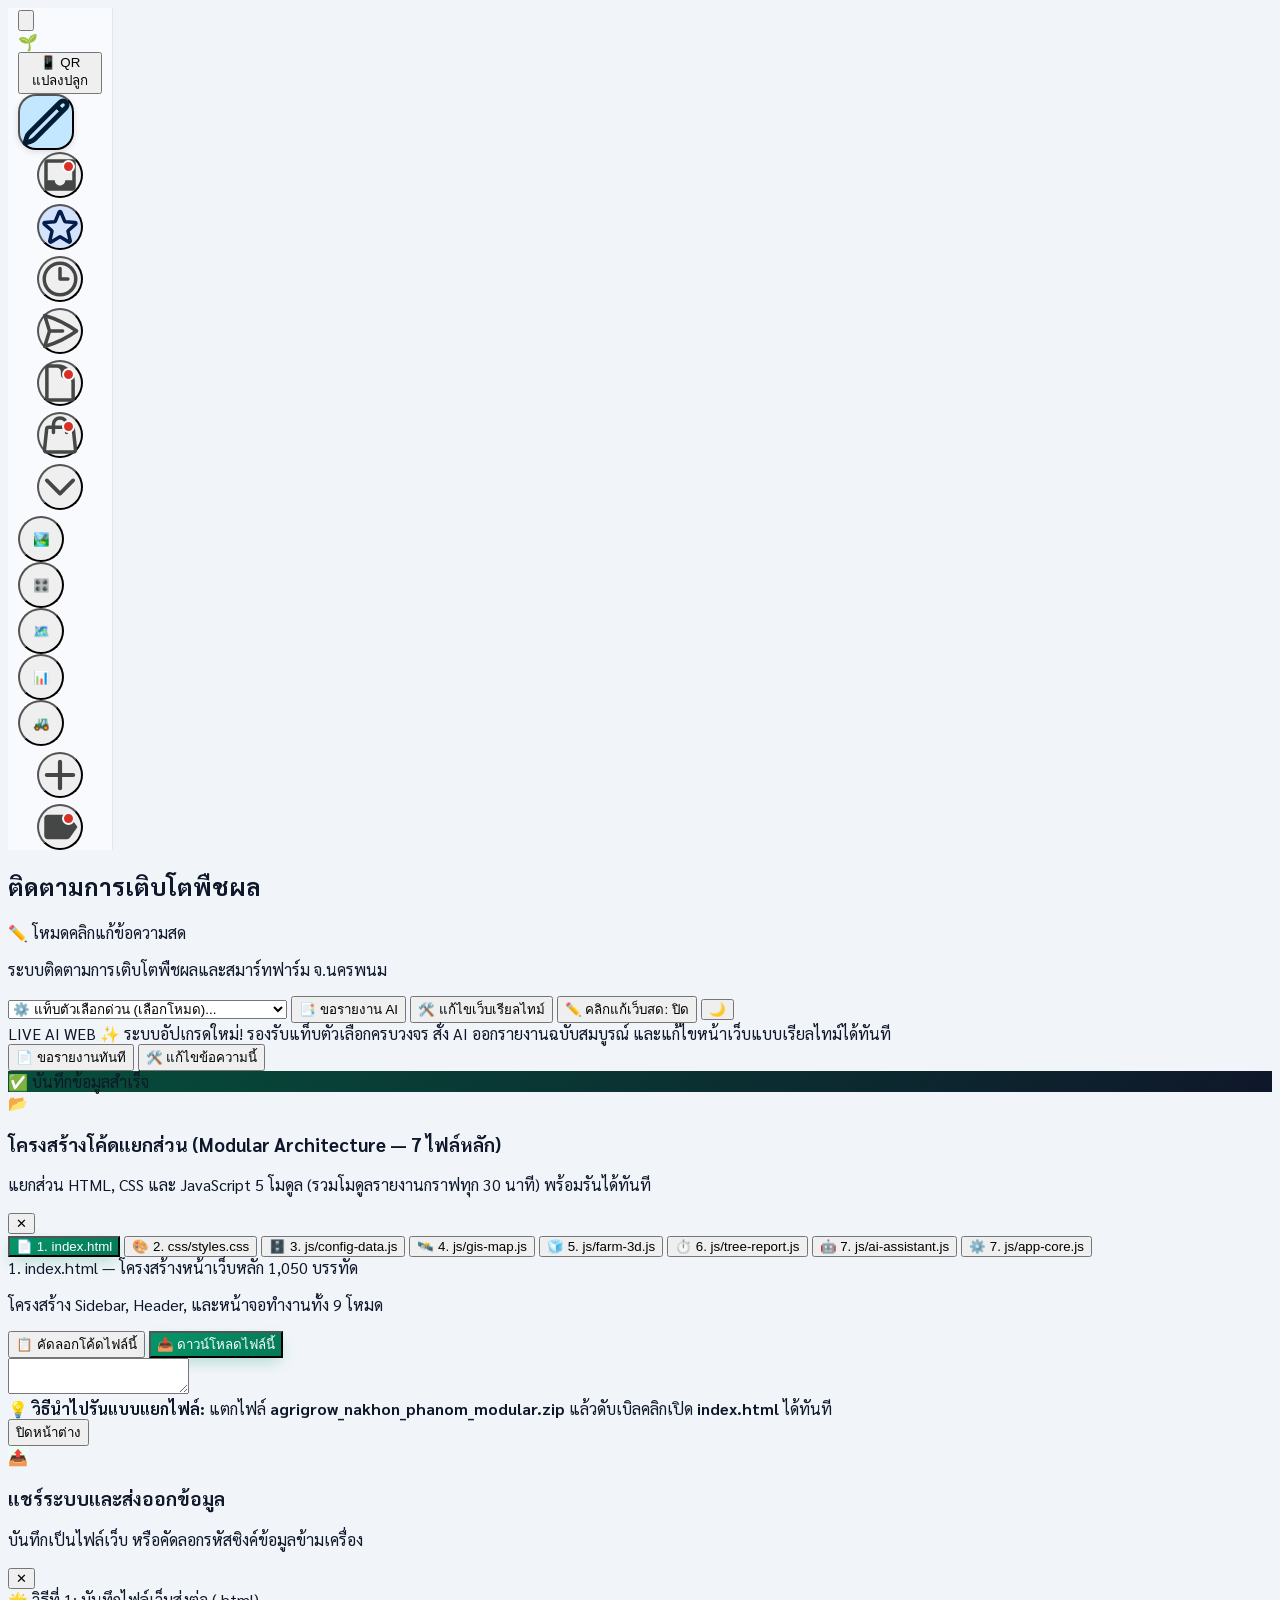
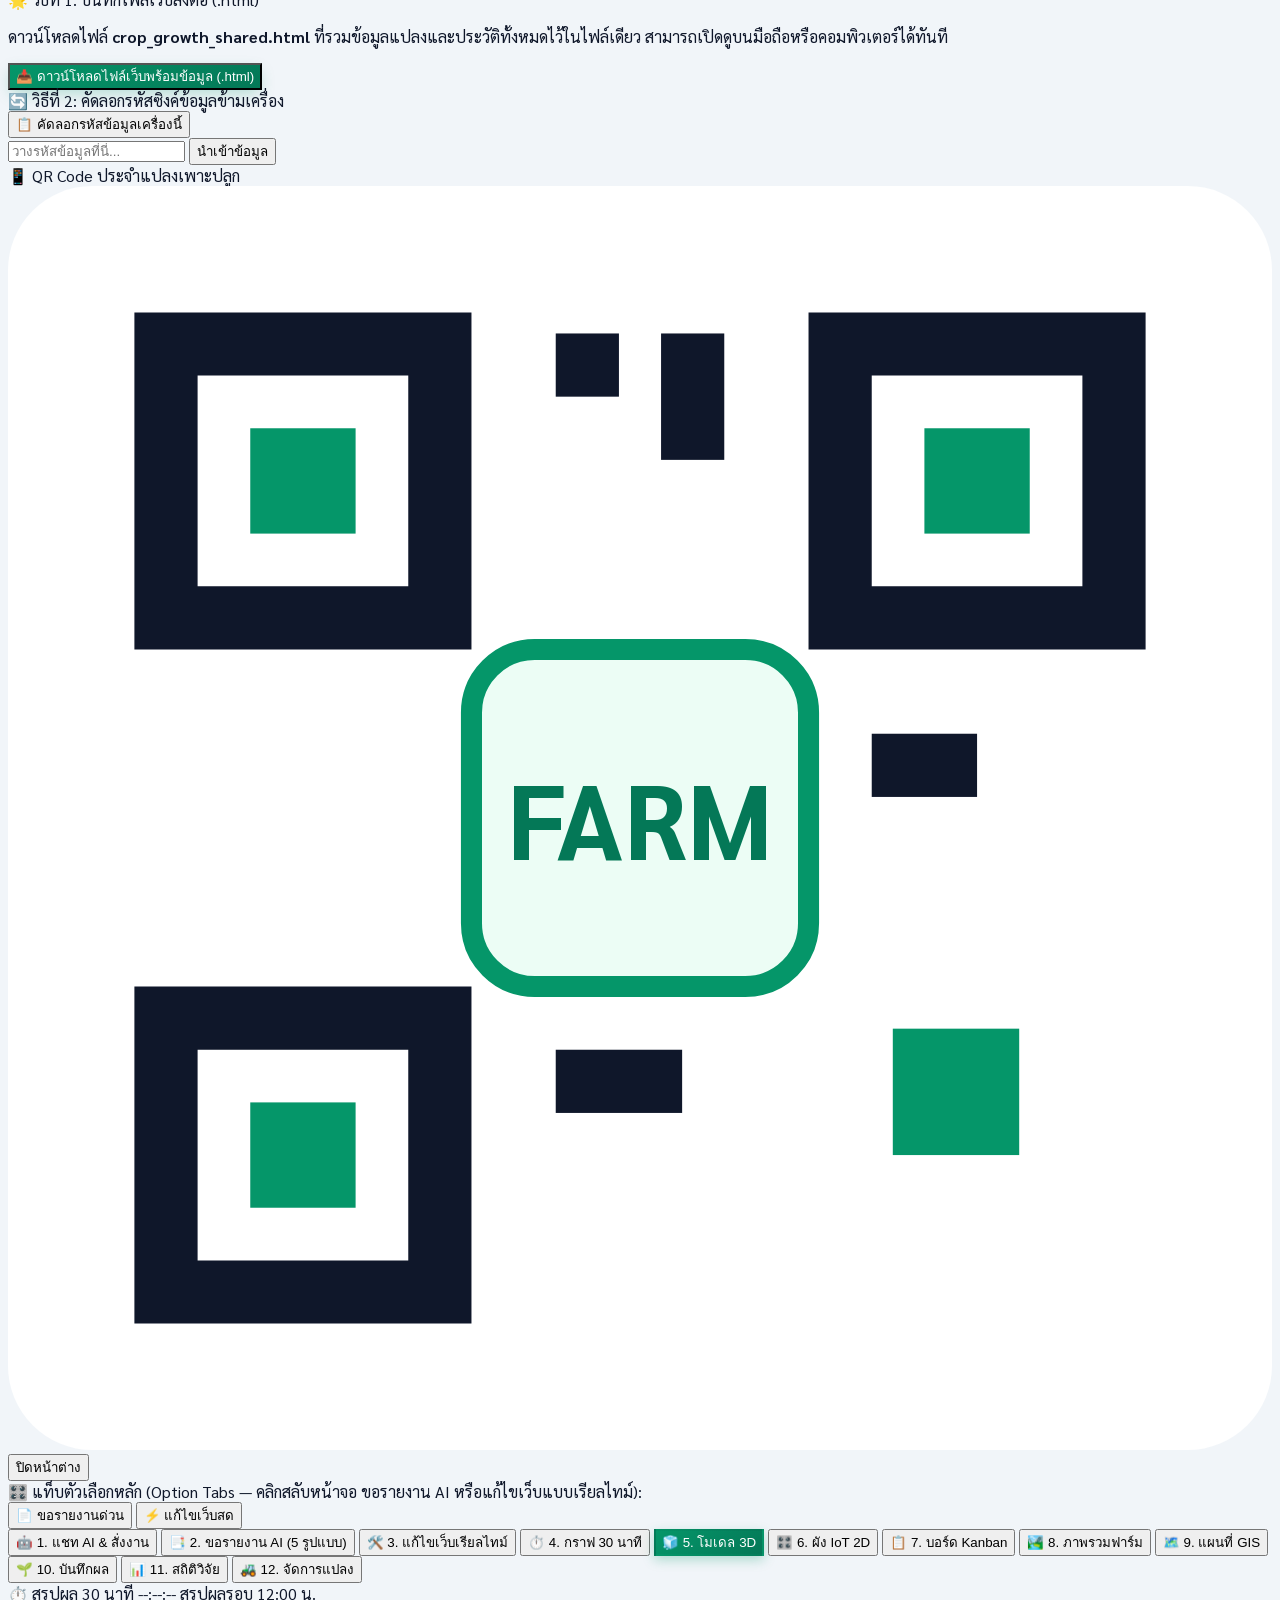
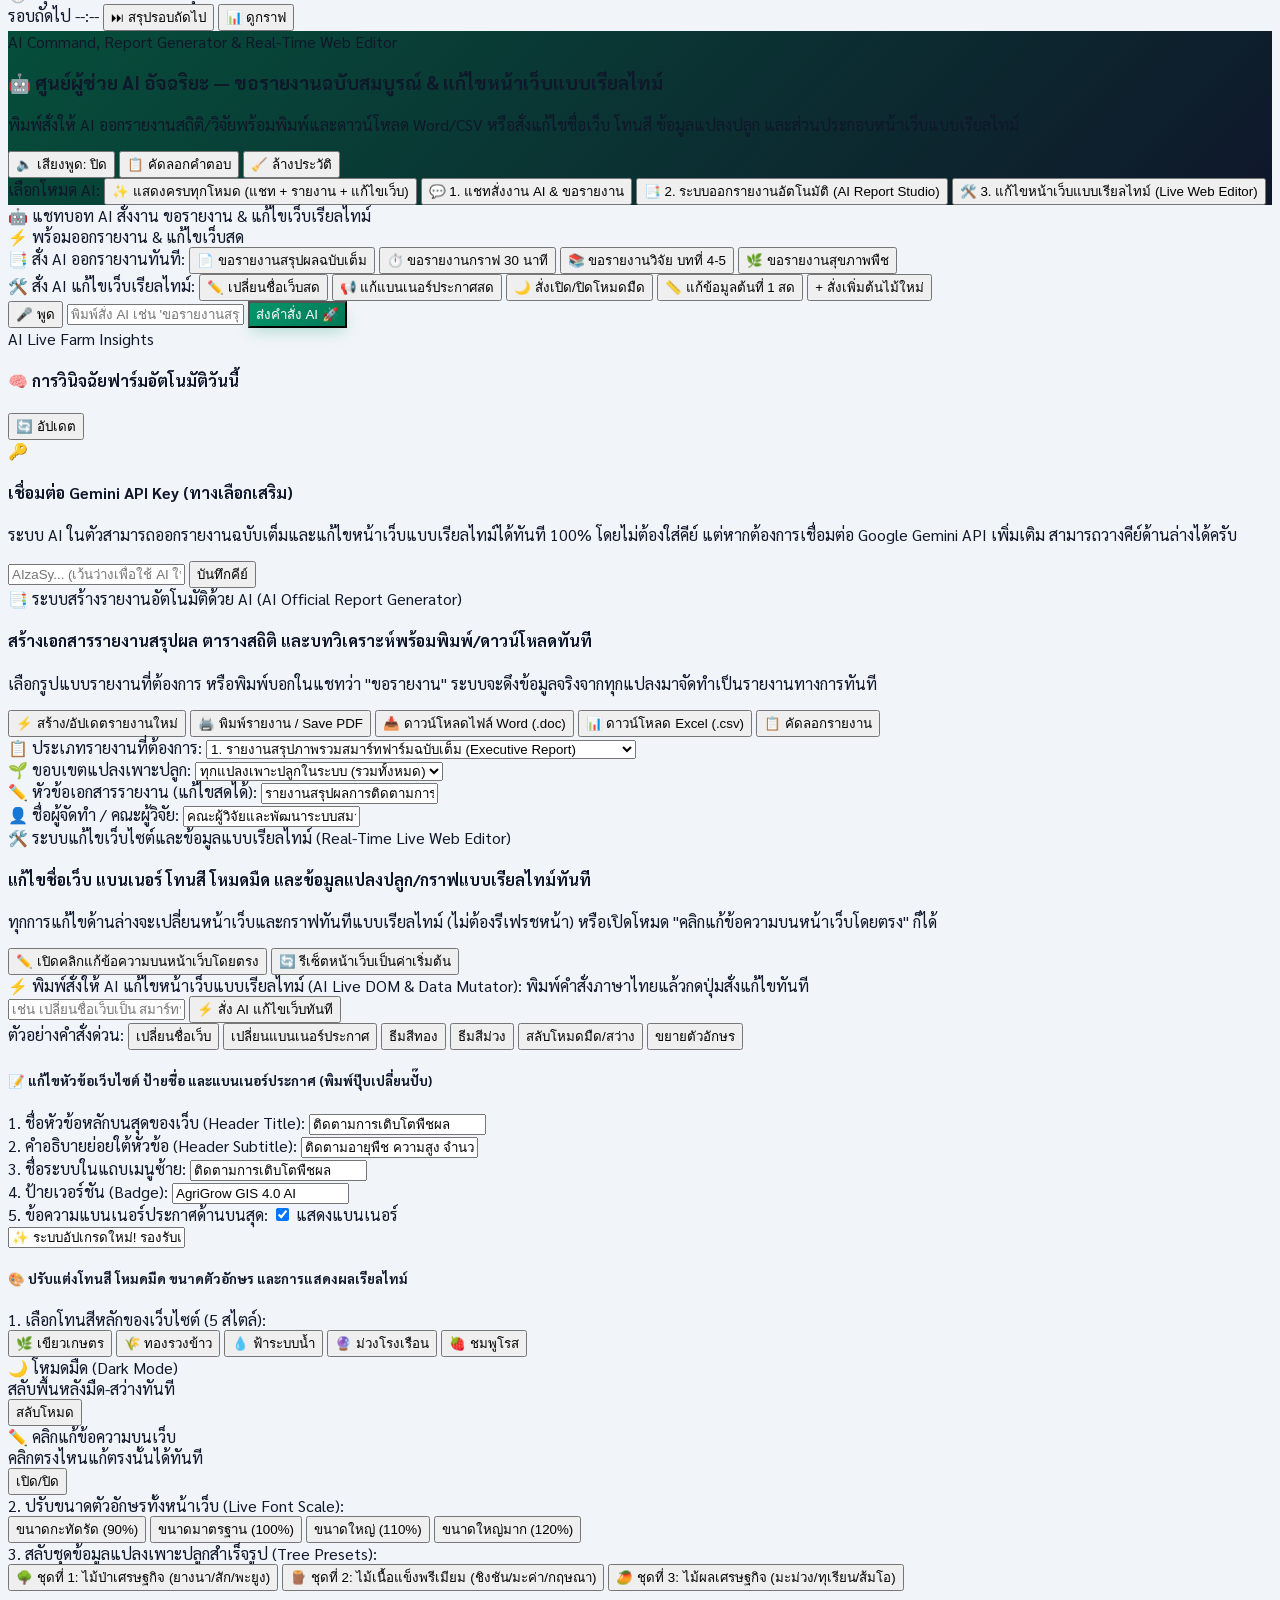
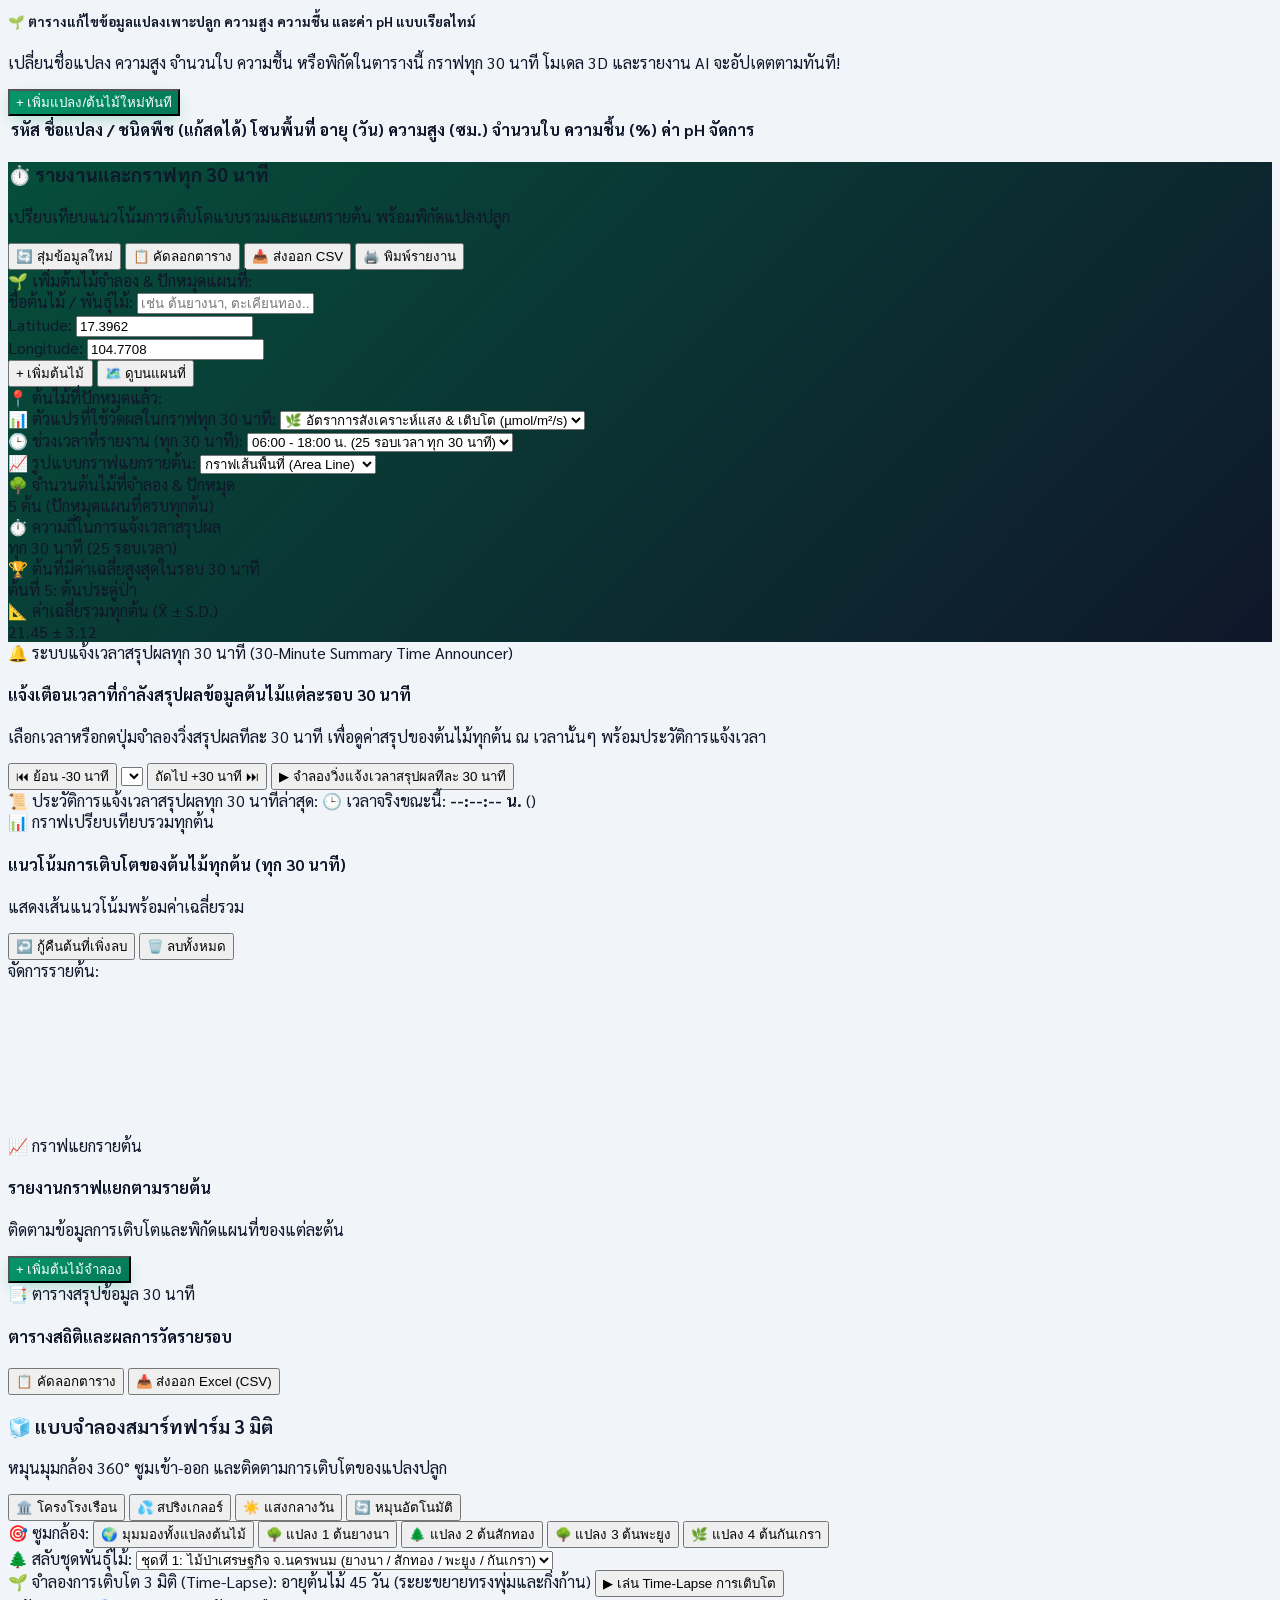
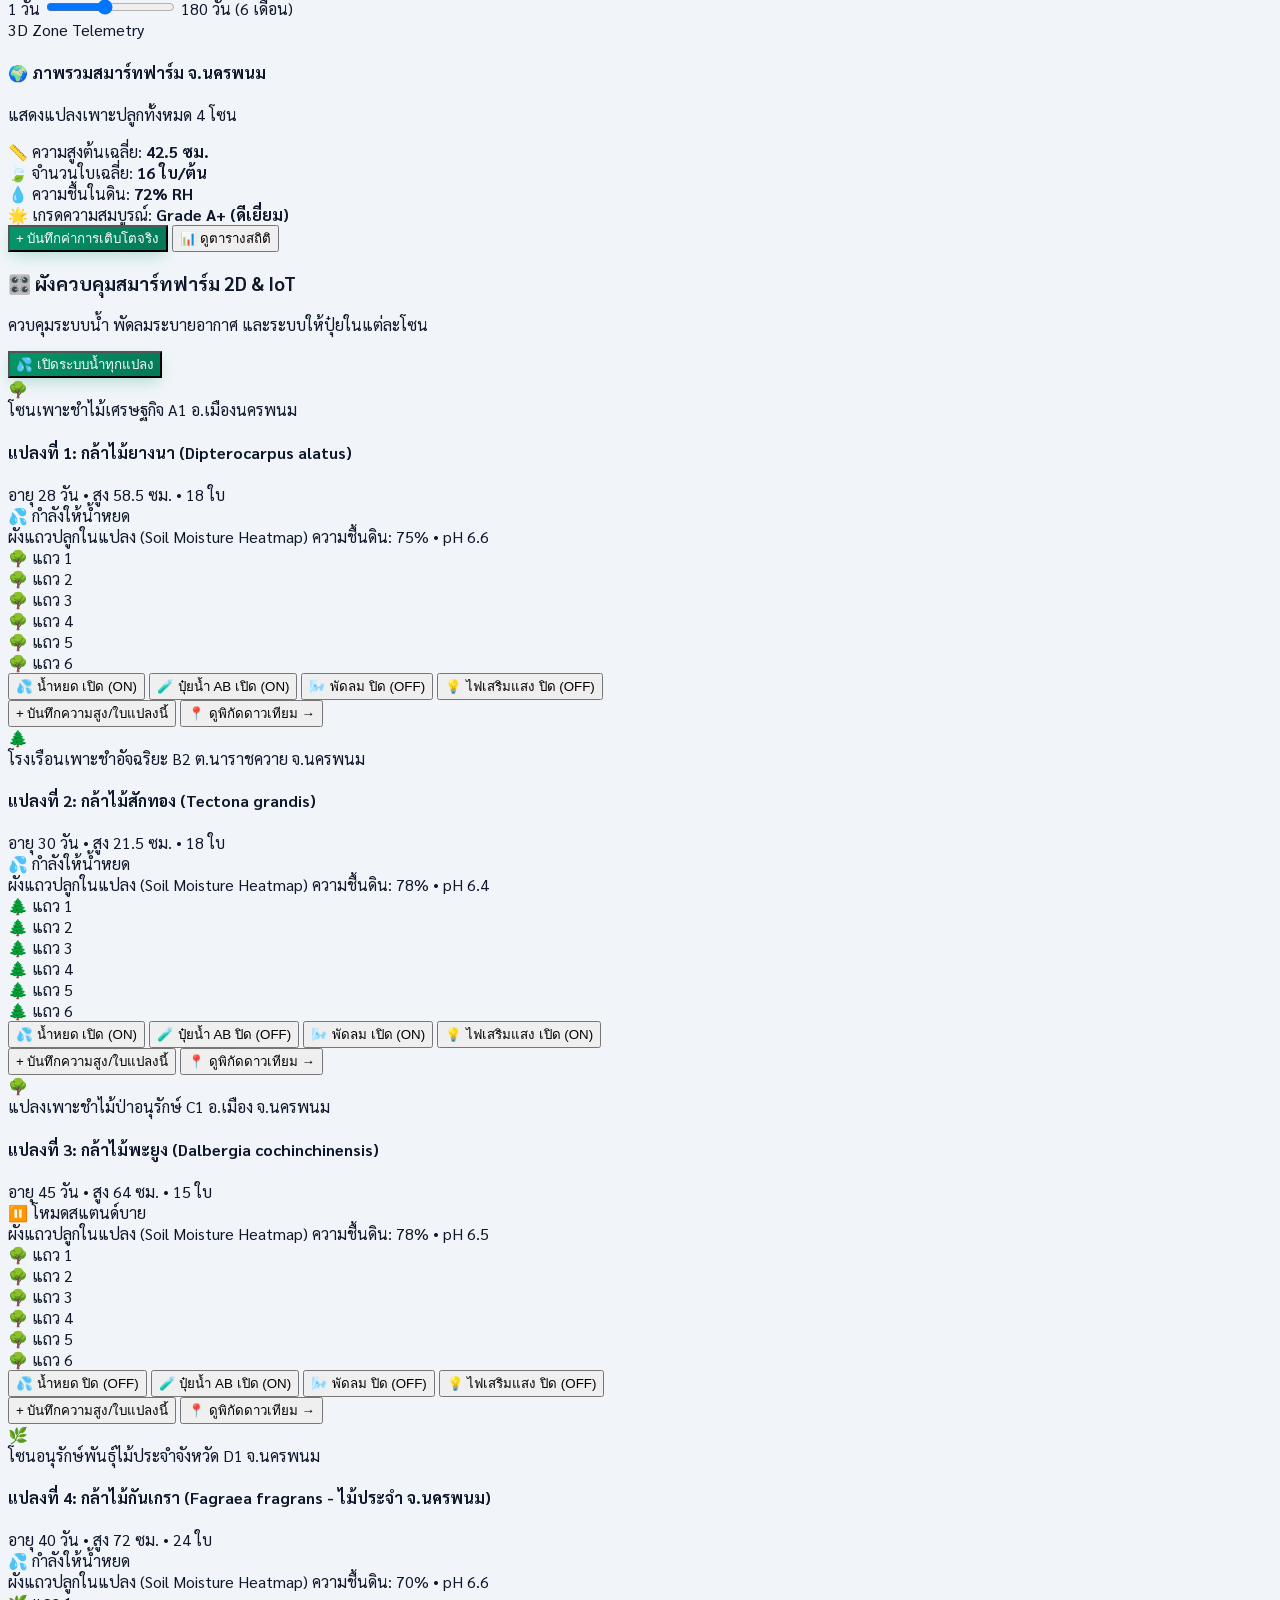
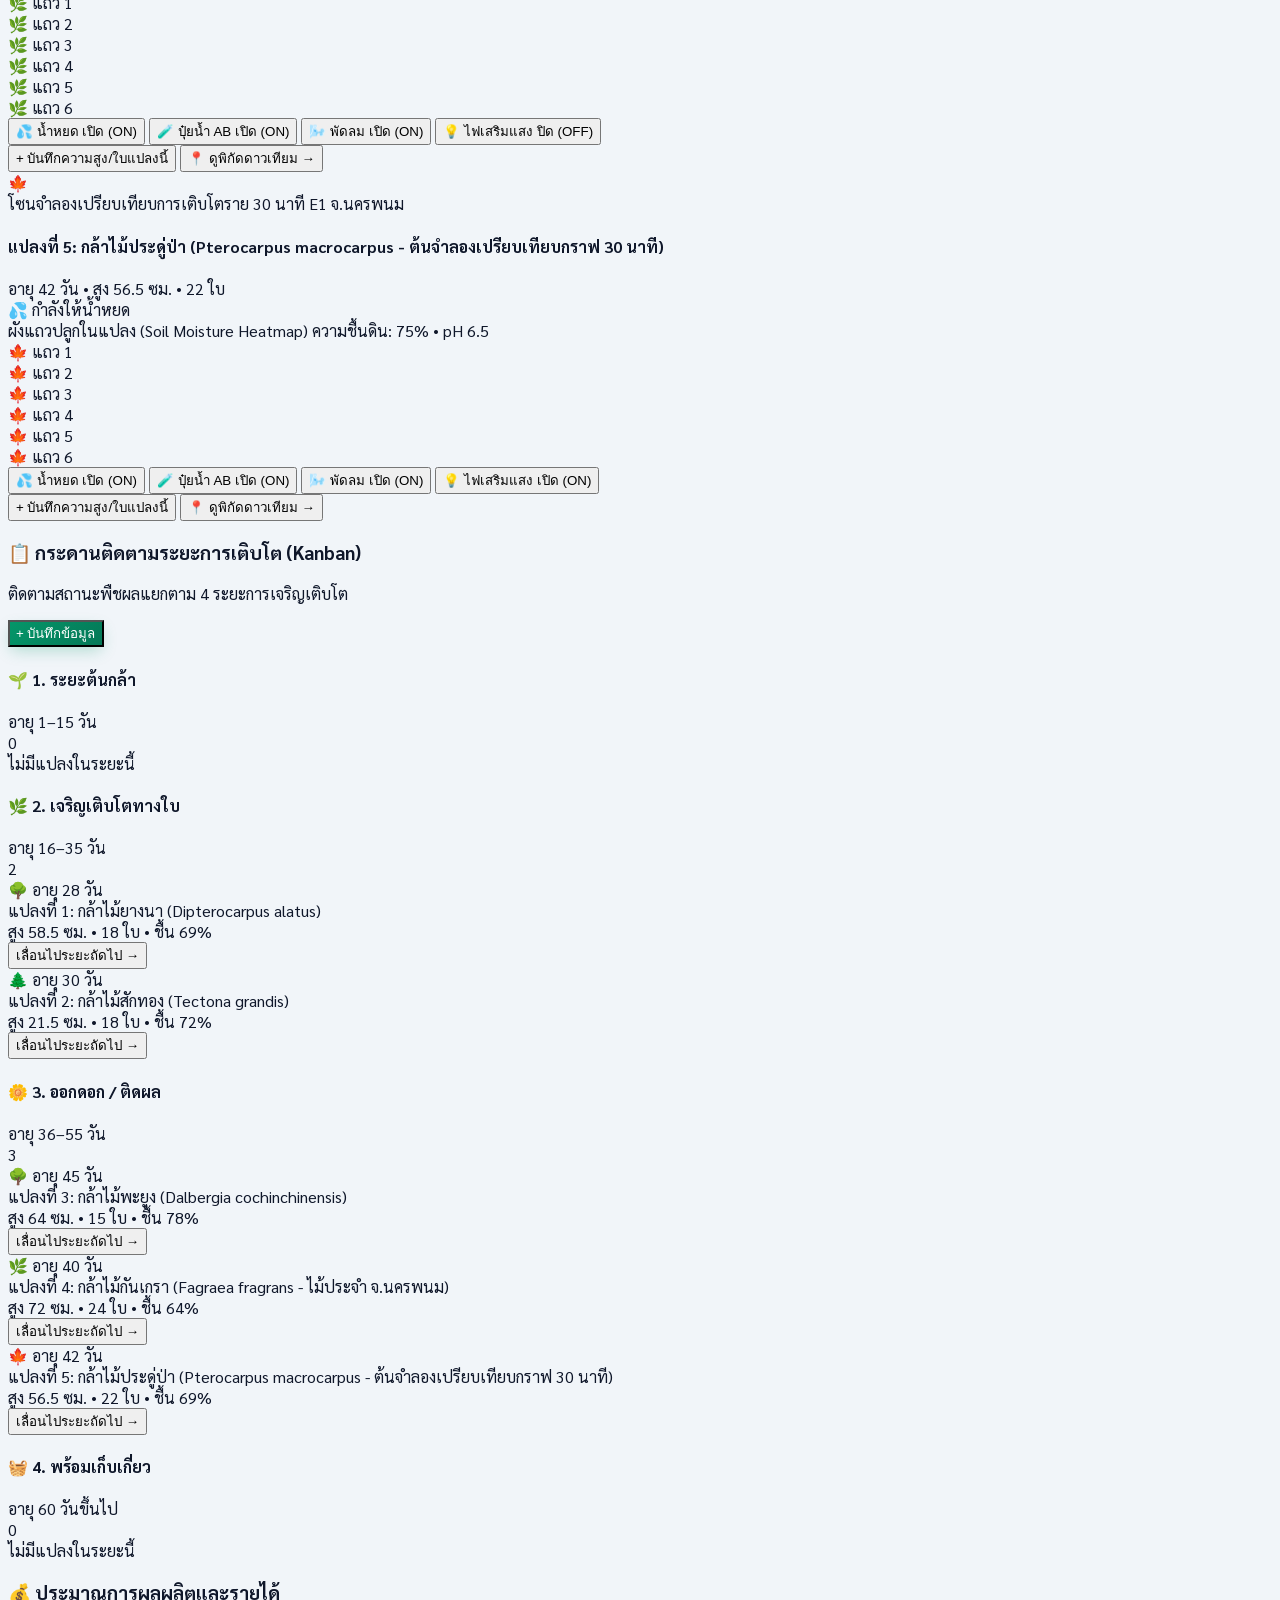
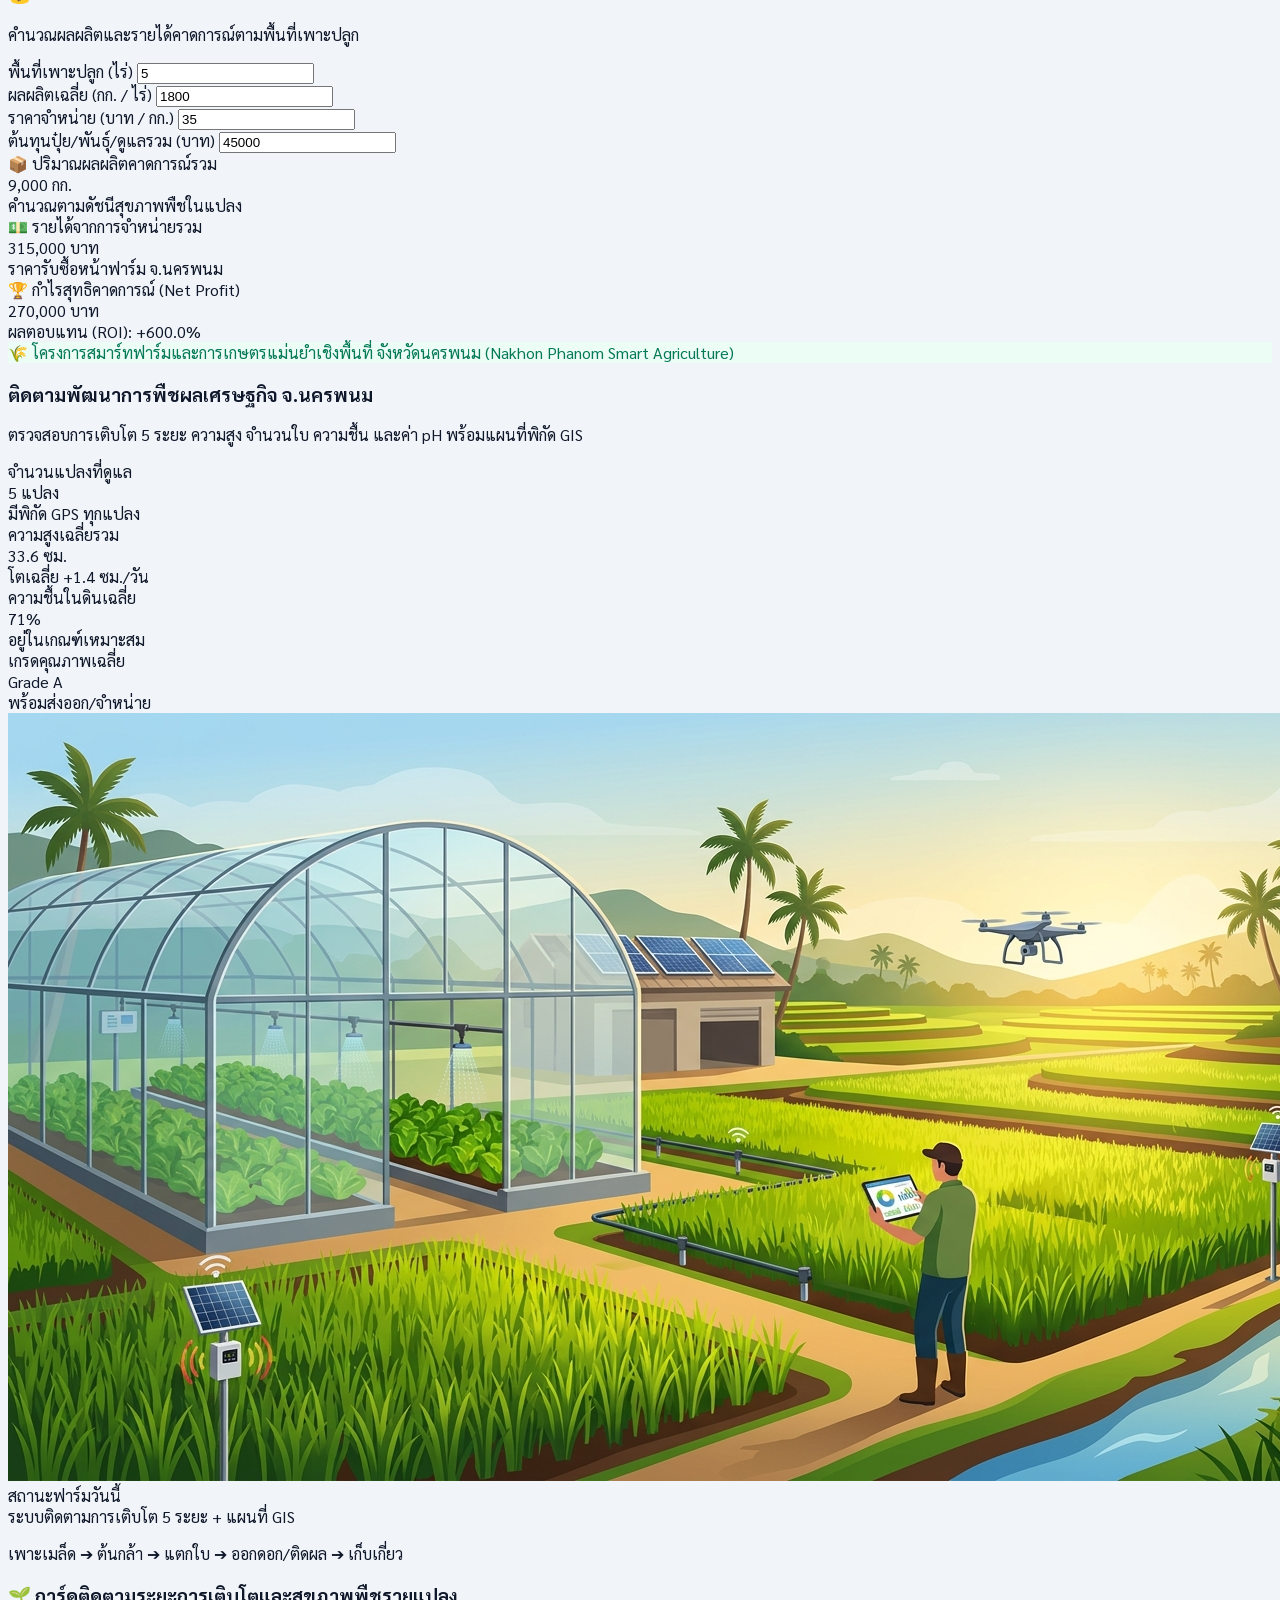
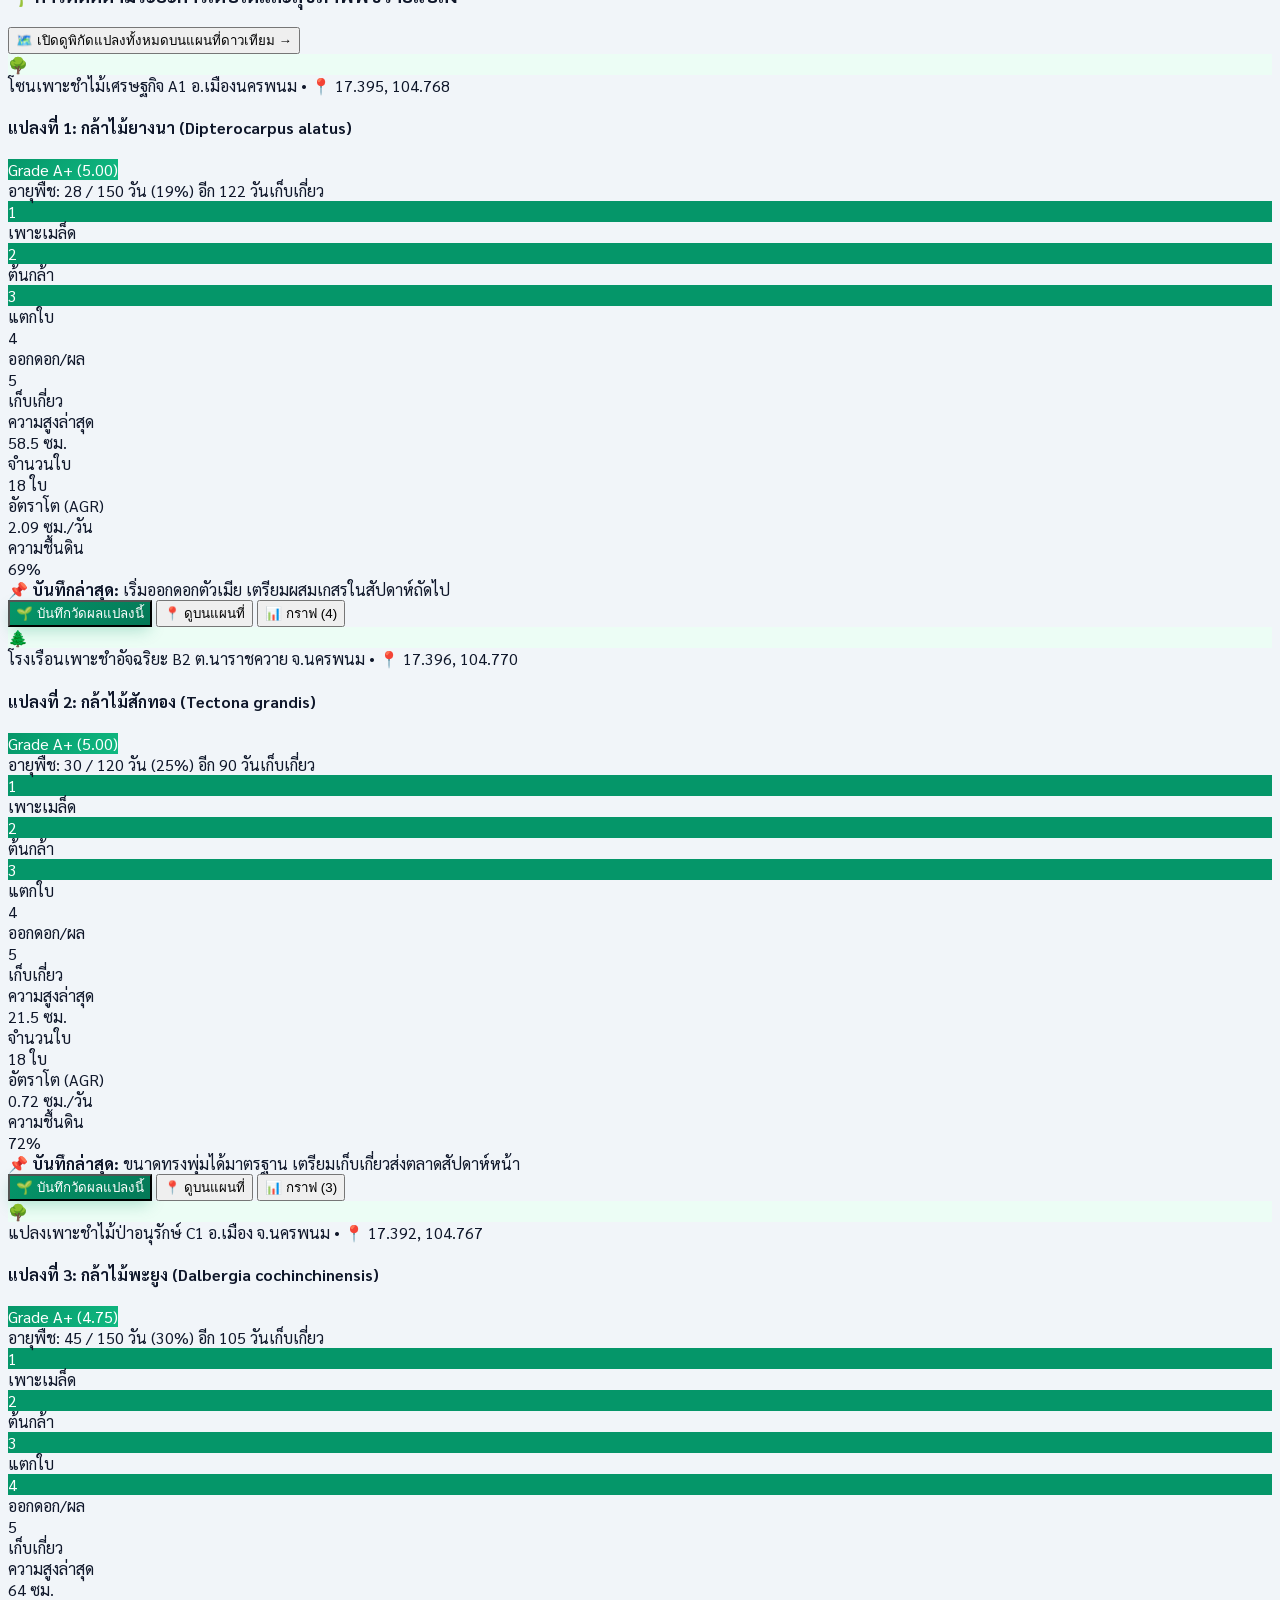
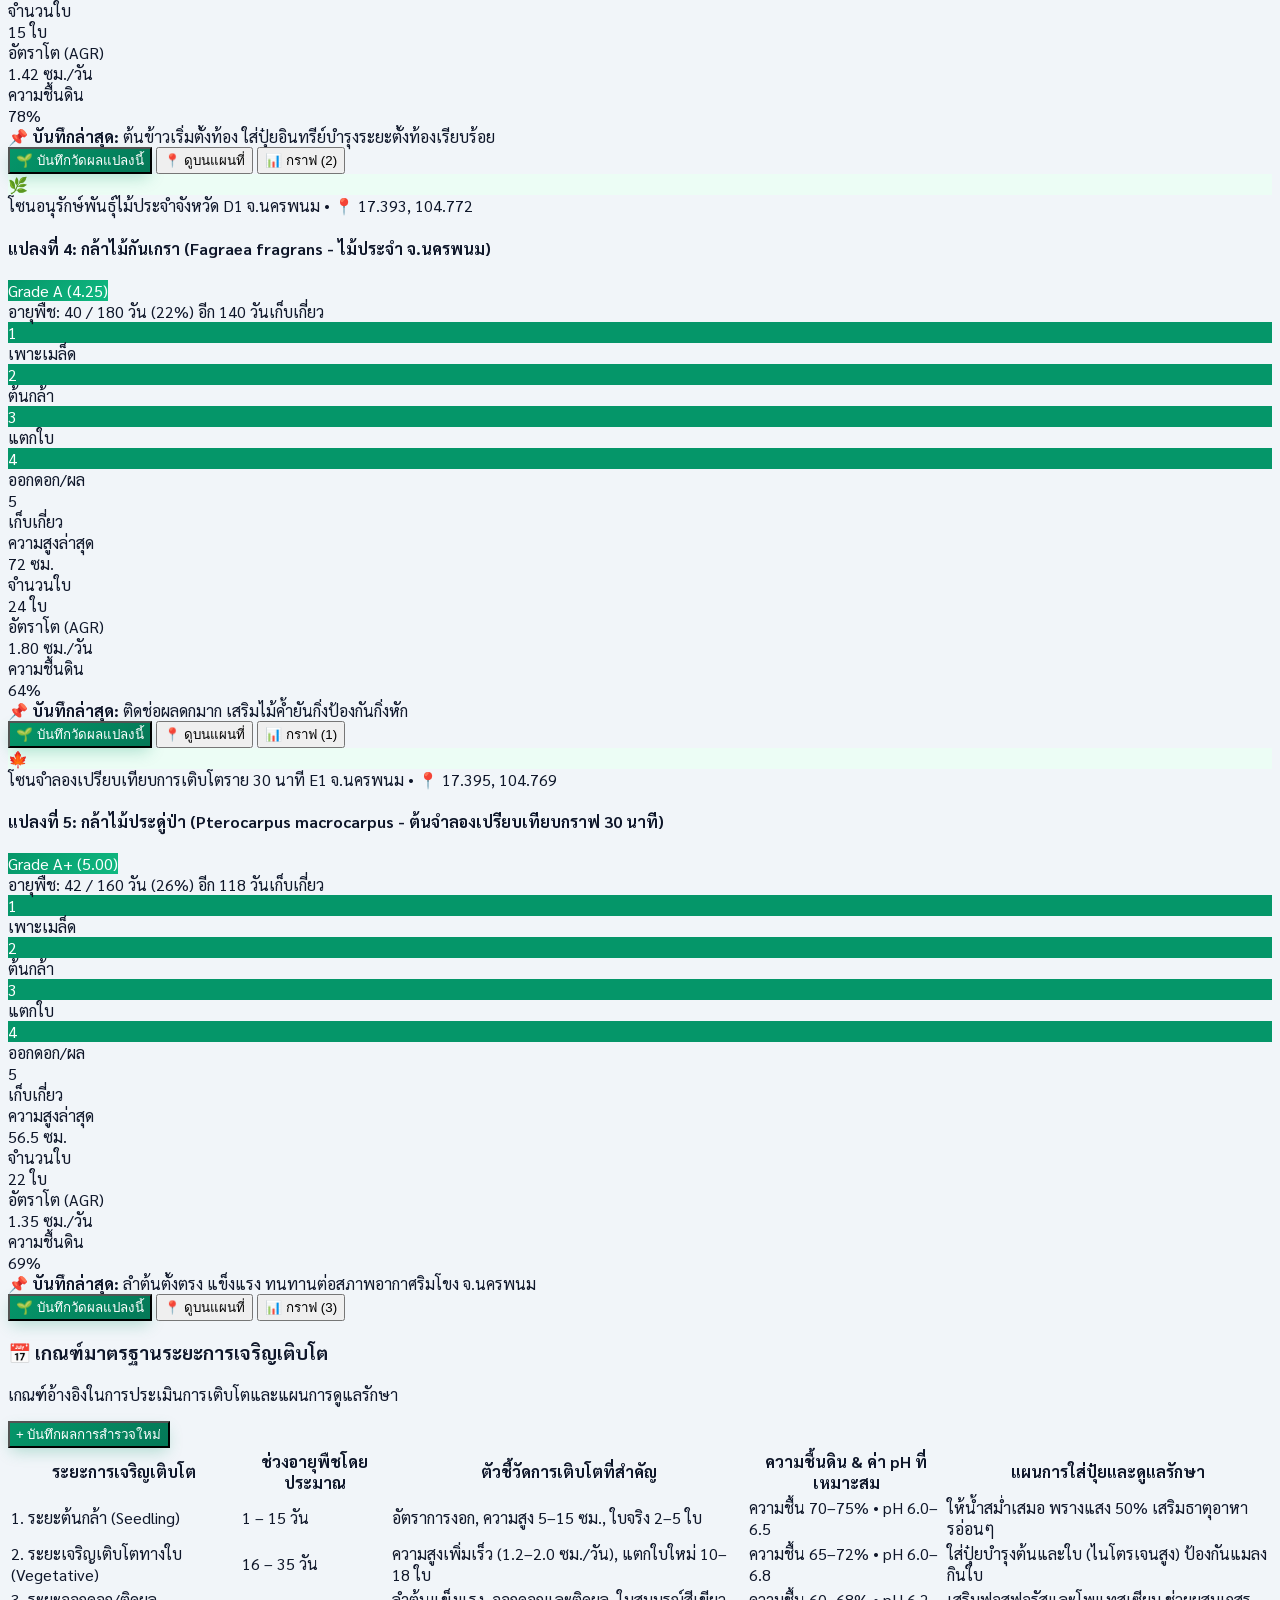
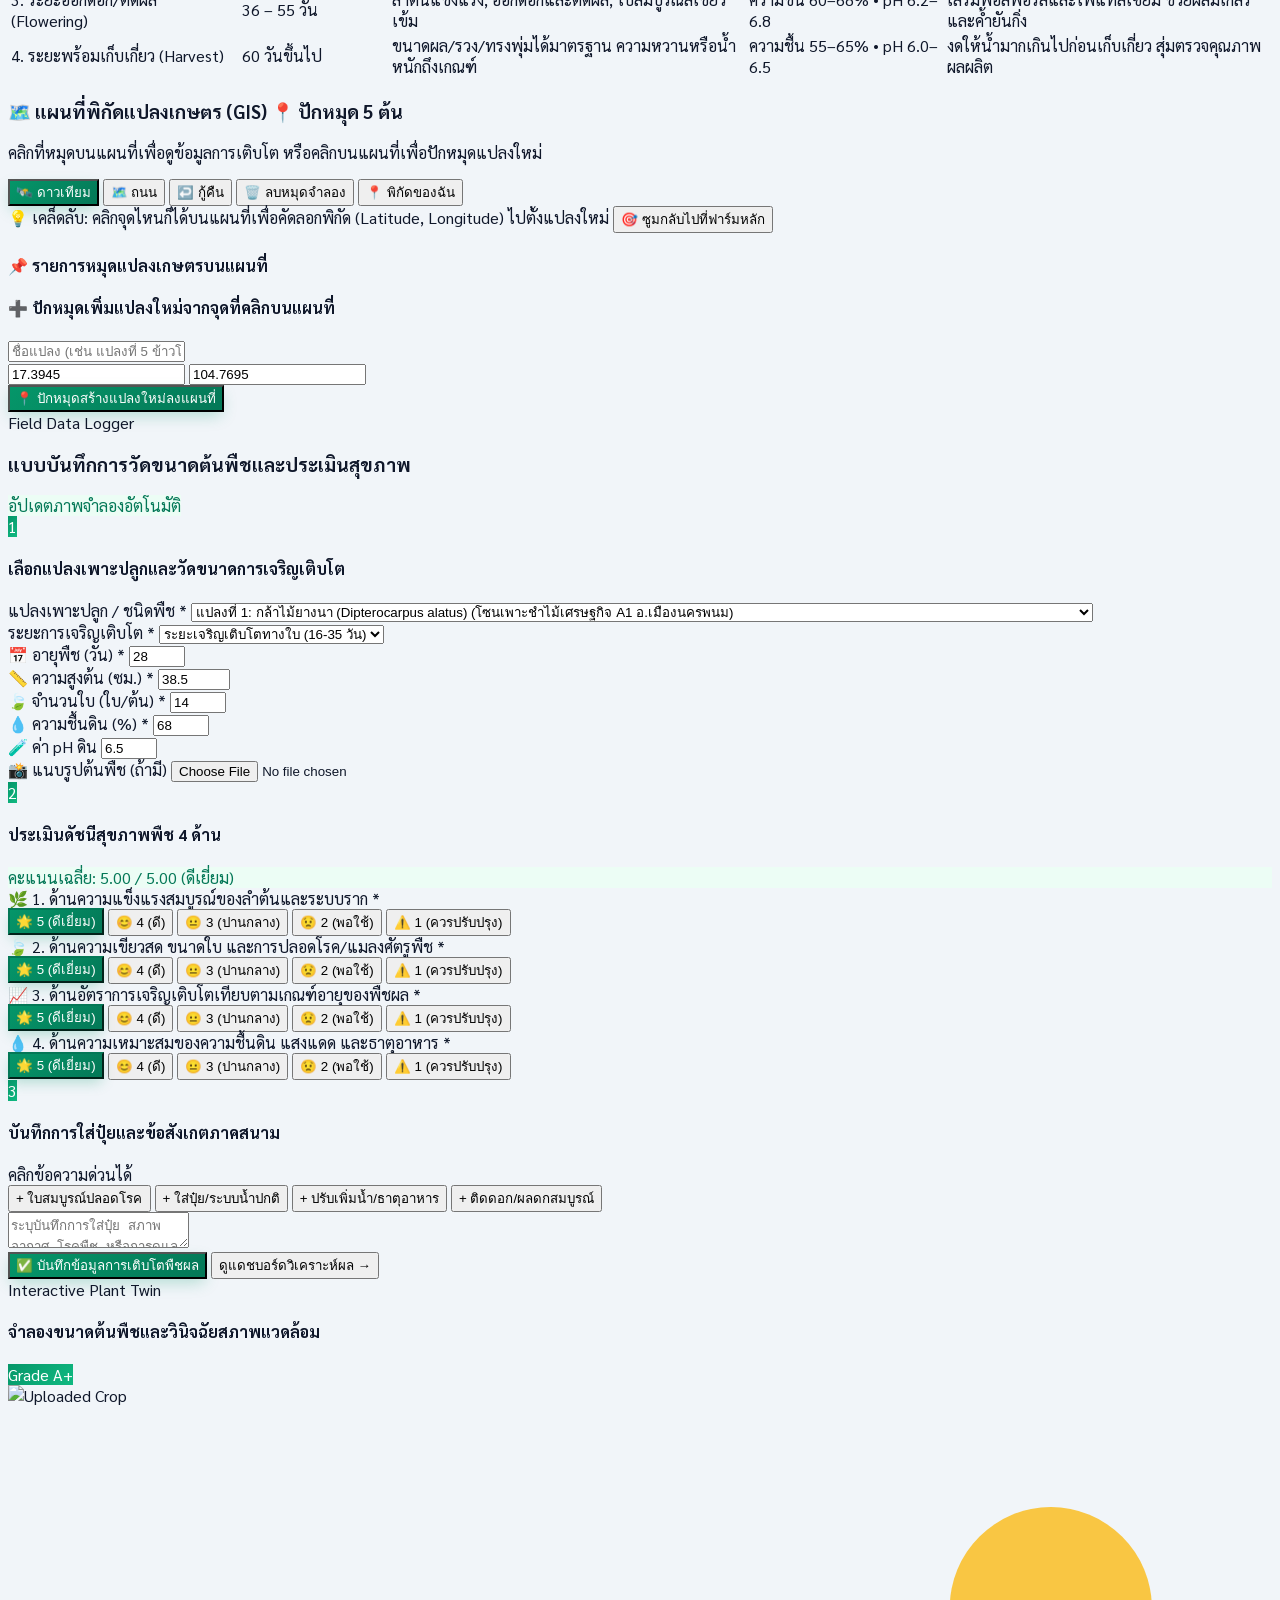
==== commit 382c2d14: "Change site title to ติดตามการเติบโตพืชผล" ====
--- a/index.html
+++ b/index.html
@@ -41,7 +41,7 @@
                         <div class="flex items-center gap-1.5">
                             <span id="sidebarBrandBadge" class="text-[10px] font-extrabold uppercase tracking-widest bg-emerald-100 text-emerald-800 px-2 py-0.5 rounded-md border border-emerald-300">AgriGrow GIS 4.0 AI</span>
                         </div>
-                        <h1 id="sidebarBrandTitle" class="text-sm font-extrabold tracking-tight text-slate-900 mt-0.5">ระบบติดตามพืชผล จ.นครพนม</h1>
+                        <h1 id="sidebarBrandTitle" class="text-sm font-extrabold tracking-tight text-slate-900 mt-0.5">ติดตามการเติบโตพืชผล</h1>
                         <p id="sidebarBrandSubtitle" class="text-[11px] text-slate-500">Smart Farm Nakhon Phanom GIS</p>
                     </div>
                 </div>
@@ -230,7 +230,7 @@
         <header class="bg-white border-b border-slate-200 px-4 sm:px-6 py-3 flex flex-wrap items-center justify-between gap-3 sticky top-0 z-20 no-print">
             <div>
                 <div class="flex items-center gap-2">
-                    <h2 id="pageHeaderTitle" class="text-base sm:text-lg font-extrabold text-slate-900">AgriGrow Nakhon Phanom</h2>
+                    <h2 id="pageHeaderTitle" class="text-base sm:text-lg font-extrabold text-slate-900">ติดตามการเติบโตพืชผล</h2>
                     <span id="liveEditStatusBadge" class="hidden bg-emerald-100 text-emerald-800 border border-emerald-300 text-[10px] font-extrabold px-2 py-0.5 rounded-full">✏️ โหมดคลิกแก้ข้อความสด</span>
                 </div>
                 <p id="pageHeaderSubtitle" class="text-xs text-slate-500">ระบบติดตามการเติบโตพืชผลและสมาร์ทฟาร์ม จ.นครพนม</p>
@@ -751,7 +751,7 @@
                         </form>
                         <div class="flex flex-wrap gap-1.5 pt-1">
                             <span class="text-[11px] text-slate-400 mr-1">ตัวอย่างคำสั่งด่วน:</span>
-                            <button type="button" onclick="executeAiLiveWebEditCommand(null, 'เปลี่ยนชื่อเว็บเป็น ศูนย์วิจัยเกษตรอัจฉริยะลุ่มน้ำโขง จ.นครพนม')" class="bg-white/10 hover:bg-white/20 text-xs px-2.5 py-1 rounded-lg transition">เปลี่ยนชื่อเว็บ</button>
+                            <button type="button" onclick="executeAiLiveWebEditCommand(null, 'เปลี่ยนชื่อเว็บเป็น ติดตามการเติบโตพืชผล')" class="bg-white/10 hover:bg-white/20 text-xs px-2.5 py-1 rounded-lg transition">เปลี่ยนชื่อเว็บ</button>
                             <button type="button" onclick="executeAiLiveWebEditCommand(null, 'เพิ่มประกาศหน้าเว็บว่า โครงการผ่านการประเมินมาตรฐานสมาร์ทฟาร์มระดับดีเยี่ยม (เกรด A+)')" class="bg-white/10 hover:bg-white/20 text-xs px-2.5 py-1 rounded-lg transition">เปลี่ยนแบนเนอร์ประกาศ</button>
                             <button type="button" onclick="executeAiLiveWebEditCommand(null, 'เปลี่ยนธีมเป็นสีทอง')" class="bg-white/10 hover:bg-white/20 text-xs px-2.5 py-1 rounded-lg transition">ธีมสีทอง</button>
                             <button type="button" onclick="executeAiLiveWebEditCommand(null, 'เปลี่ยนธีมเป็นสีม่วง')" class="bg-white/10 hover:bg-white/20 text-xs px-2.5 py-1 rounded-lg transition">ธีมสีม่วง</button>
@@ -767,7 +767,7 @@
                             <div class="space-y-2.5 text-xs">
                                 <div>
                                     <label for="liveEditHeaderTitle" class="block font-bold text-slate-700 mb-1">1. ชื่อหัวข้อหลักบนสุดของเว็บ (Header Title):</label>
-                                    <input type="text" id="liveEditHeaderTitle" oninput="applyLiveWebConfigFromInputs()" value="AgriGrow Nakhon Phanom — ระบบสมาร์ทฟาร์มและติดตามพืชผลอัจฉริยะ" class="w-full rounded-xl border border-slate-300 bg-white px-3 py-2 font-bold text-slate-900 focus:border-emerald-600 focus:outline-none">
+                                    <input type="text" id="liveEditHeaderTitle" oninput="applyLiveWebConfigFromInputs()" value="ติดตามการเติบโตพืชผล" class="w-full rounded-xl border border-slate-300 bg-white px-3 py-2 font-bold text-slate-900 focus:border-emerald-600 focus:outline-none">
                                 </div>
                                 <div>
                                     <label for="liveEditHeaderSubtitle" class="block font-bold text-slate-700 mb-1">2. คำอธิบายย่อยใต้หัวข้อ (Header Subtitle):</label>
@@ -776,7 +776,7 @@
                                 <div class="grid grid-cols-1 sm:grid-cols-2 gap-2.5">
                                     <div>
                                         <label for="liveEditSidebarTitle" class="block font-bold text-slate-700 mb-1">3. ชื่อระบบในแถบเมนูซ้าย:</label>
-                                        <input type="text" id="liveEditSidebarTitle" oninput="applyLiveWebConfigFromInputs()" value="ระบบติดตามพืชผล จ.นครพนม" class="w-full rounded-xl border border-slate-300 bg-white px-3 py-2 font-bold text-slate-900 focus:border-emerald-600 focus:outline-none">
+                                        <input type="text" id="liveEditSidebarTitle" oninput="applyLiveWebConfigFromInputs()" value="ติดตามการเติบโตพืชผล" class="w-full rounded-xl border border-slate-300 bg-white px-3 py-2 font-bold text-slate-900 focus:border-emerald-600 focus:outline-none">
                                     </div>
                                     <div>
                                         <label for="liveEditSidebarBadge" class="block font-bold text-slate-700 mb-1">4. ป้ายเวอร์ชัน (Badge):</label>
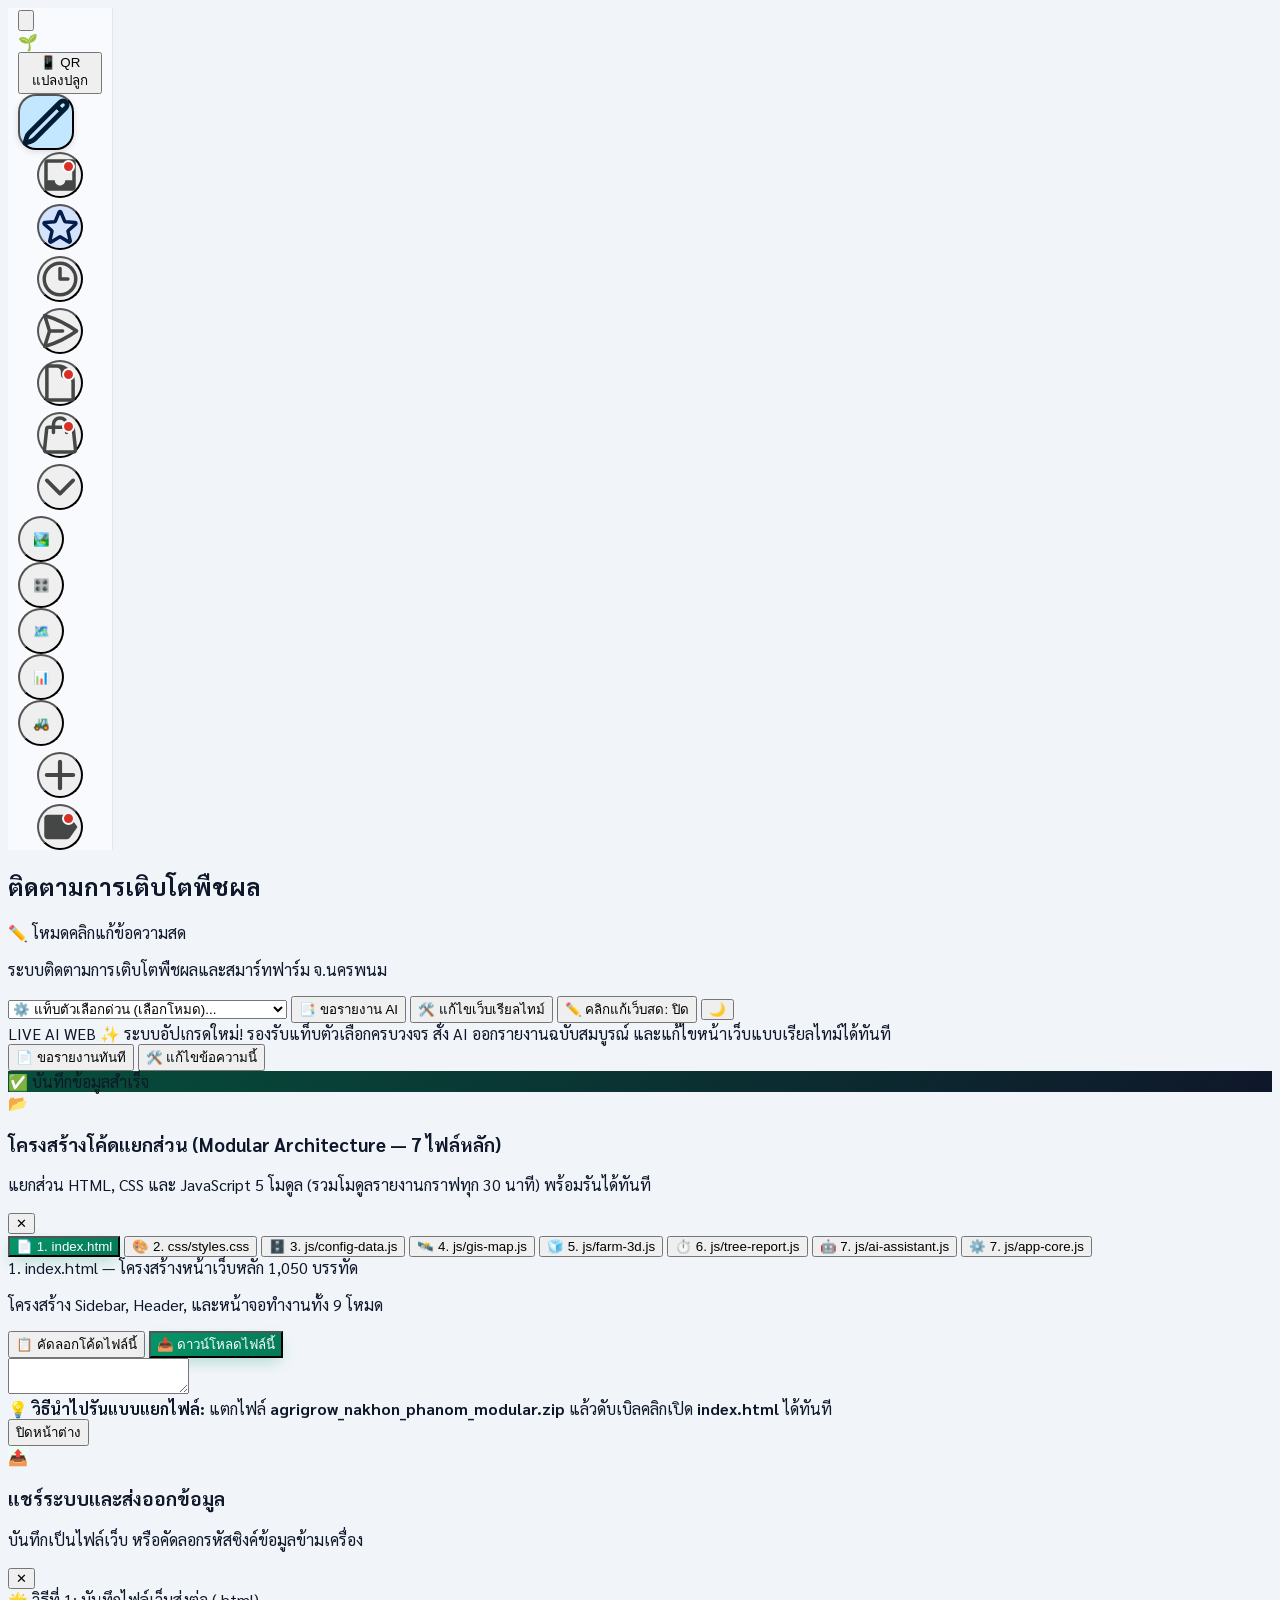
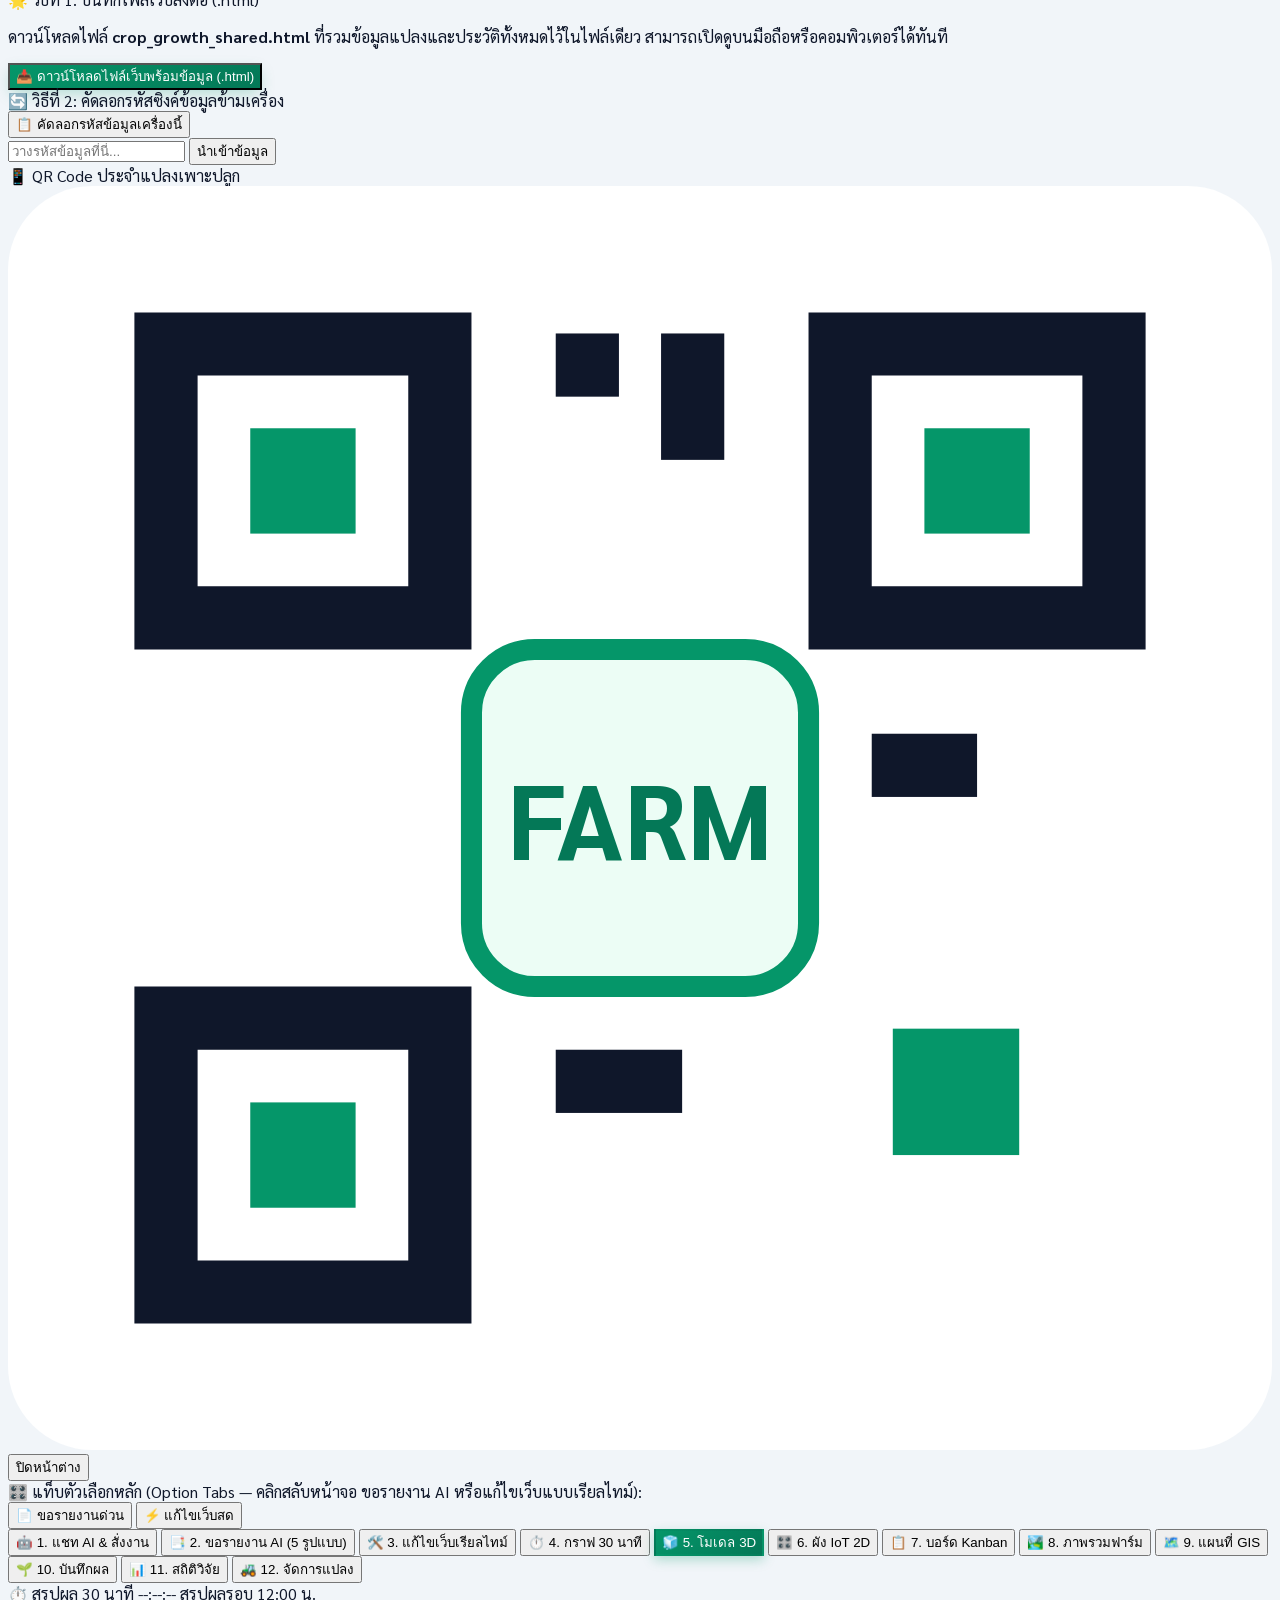
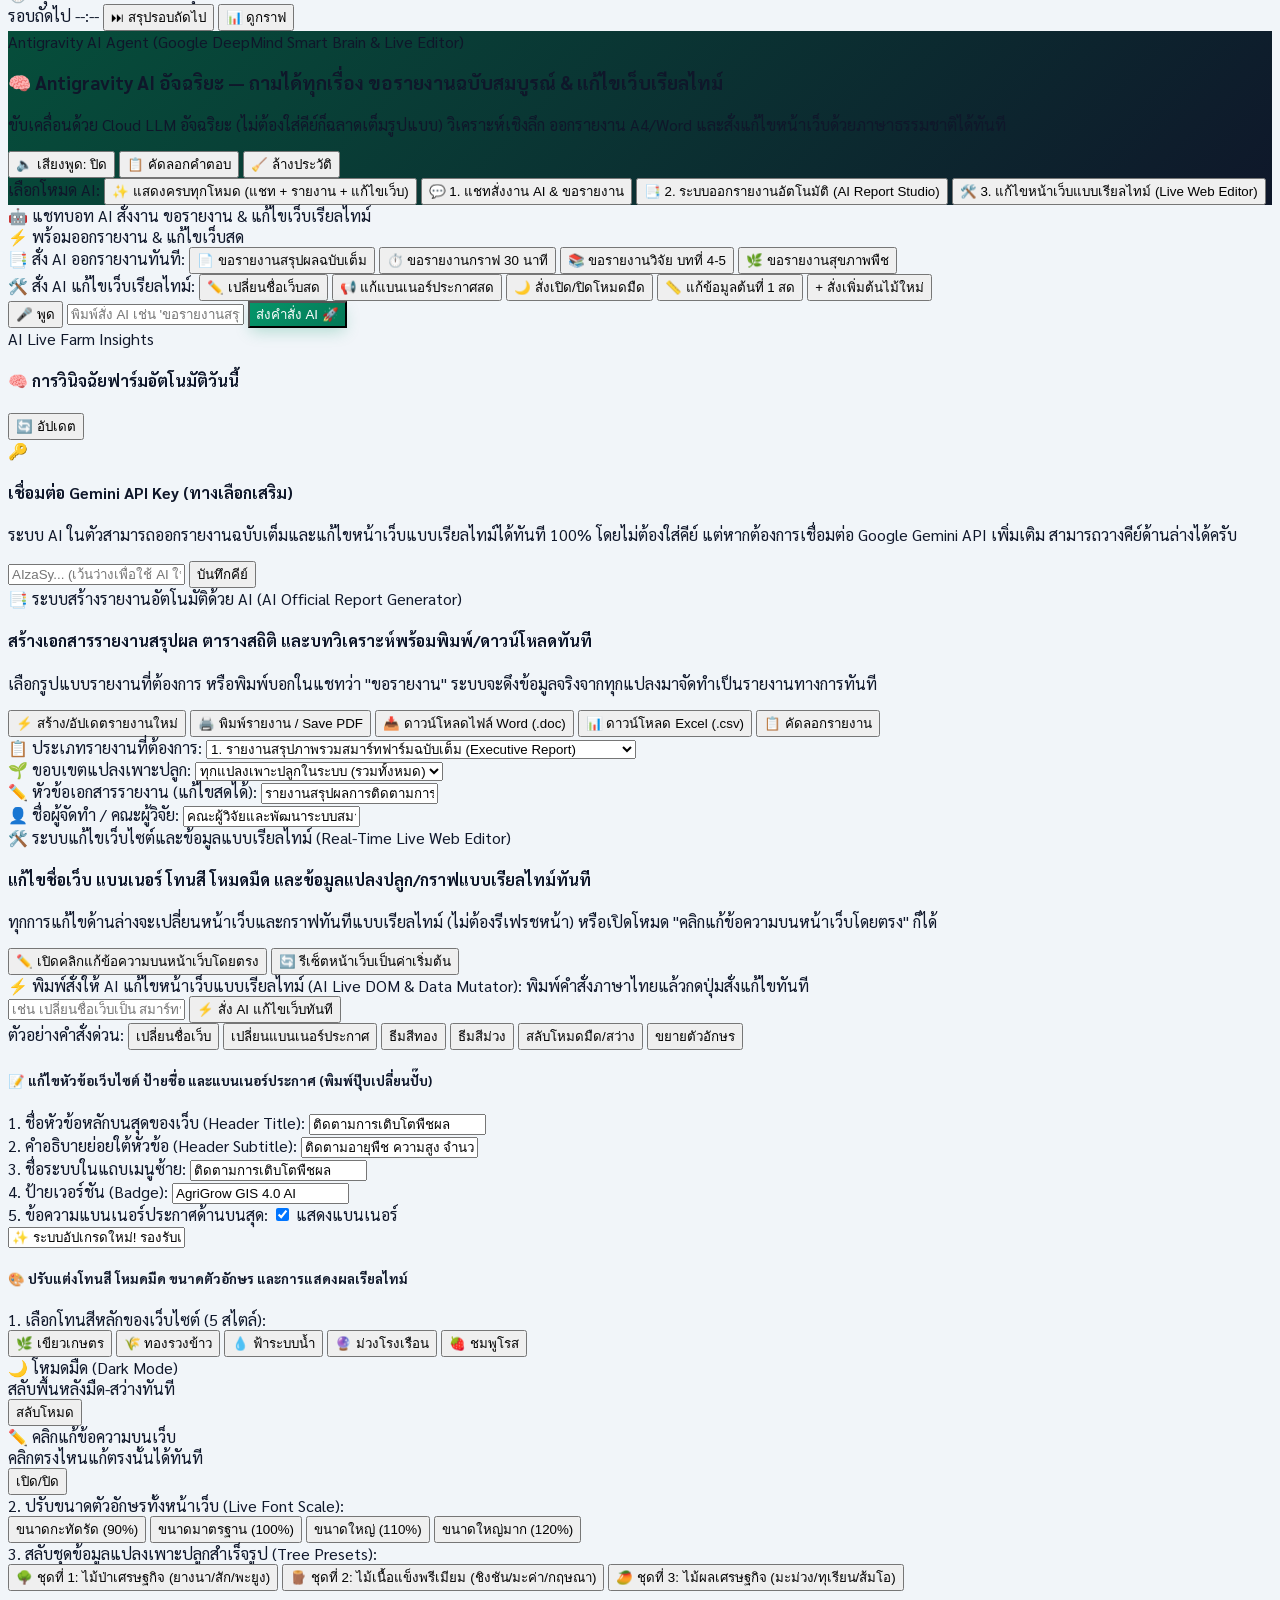
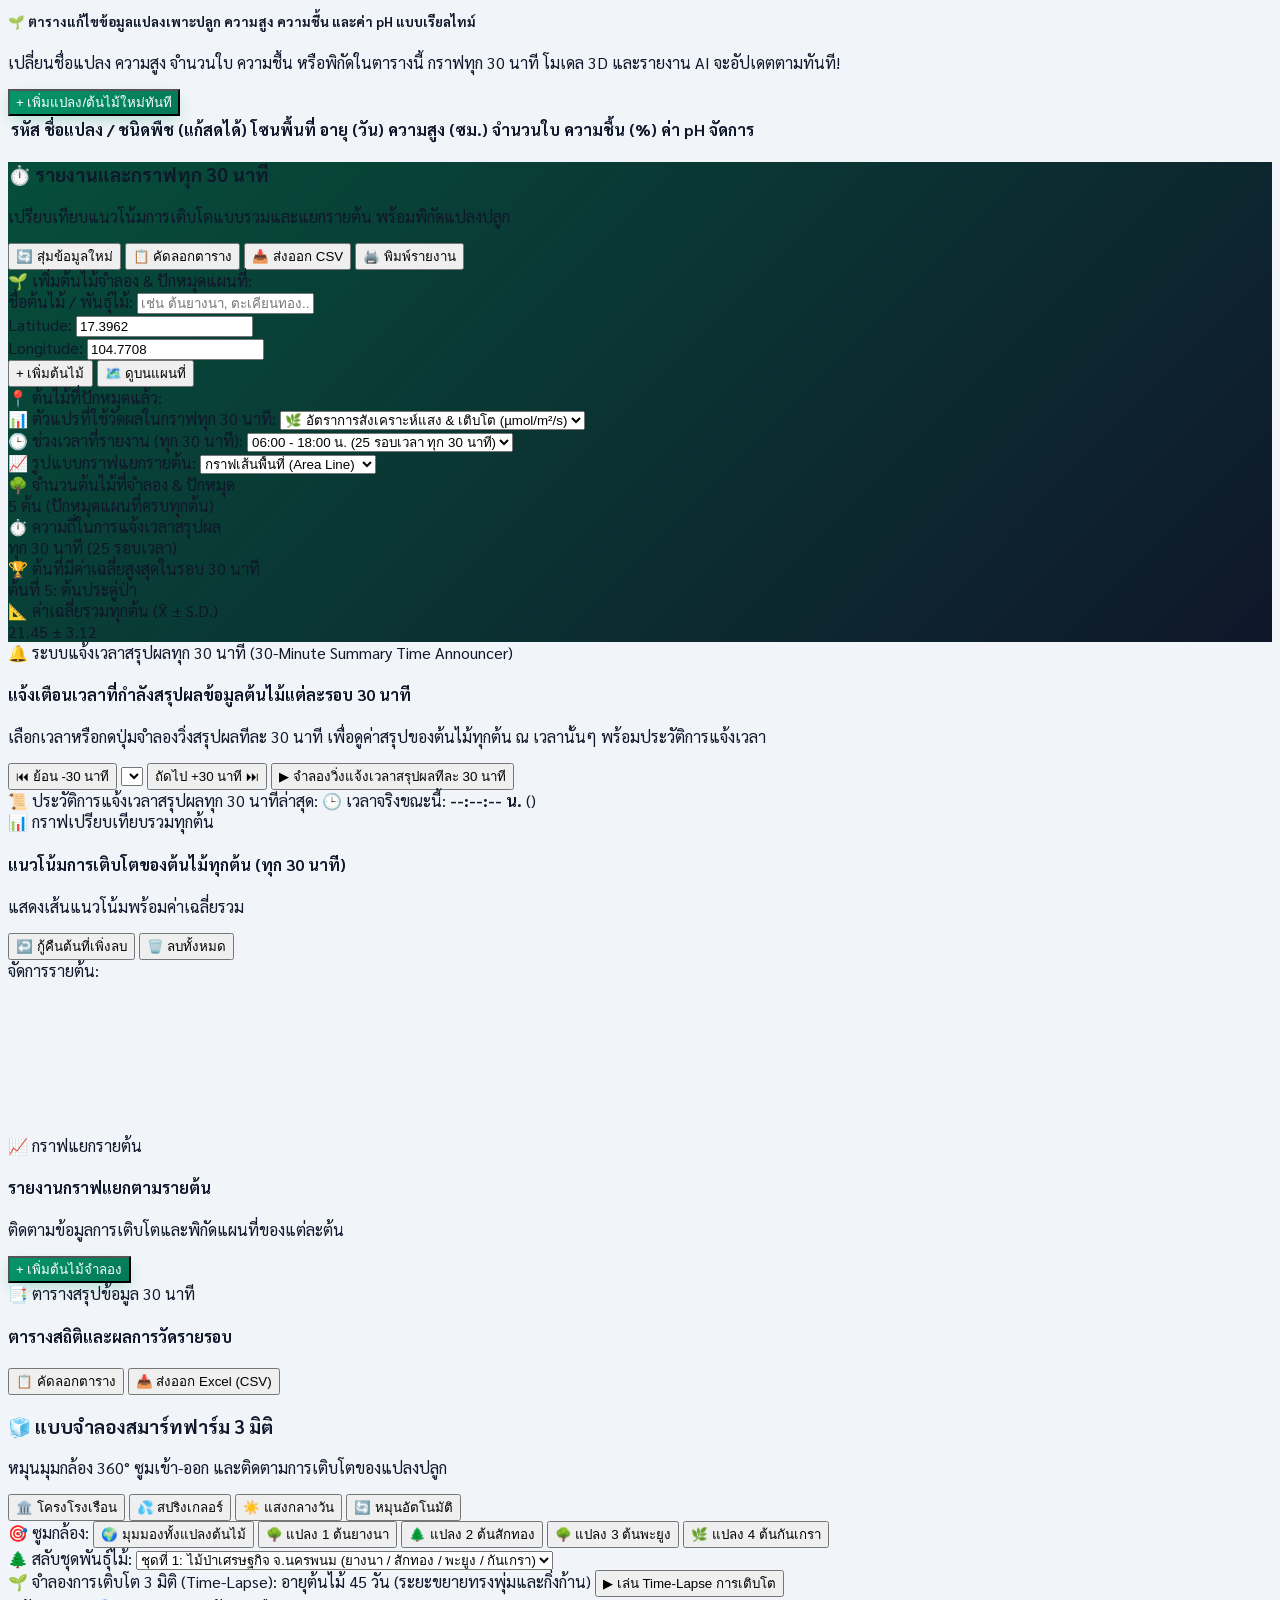
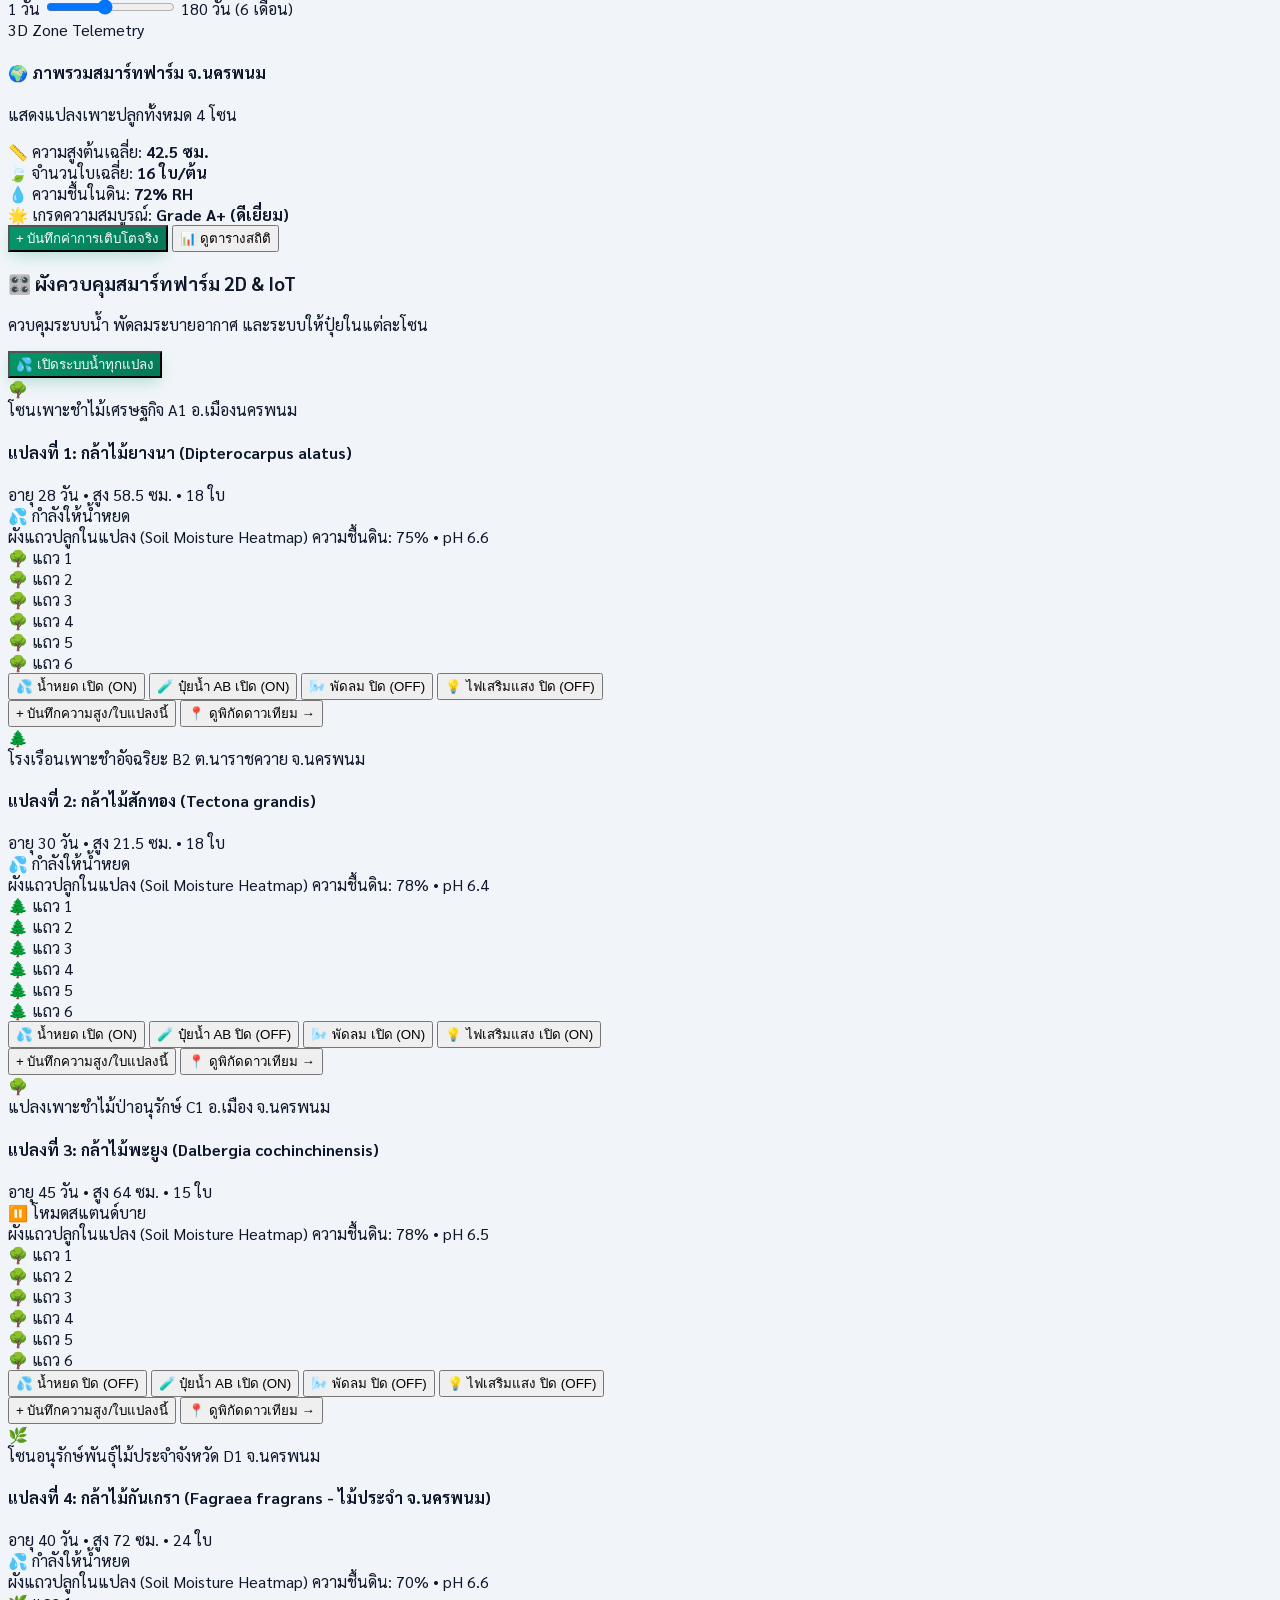
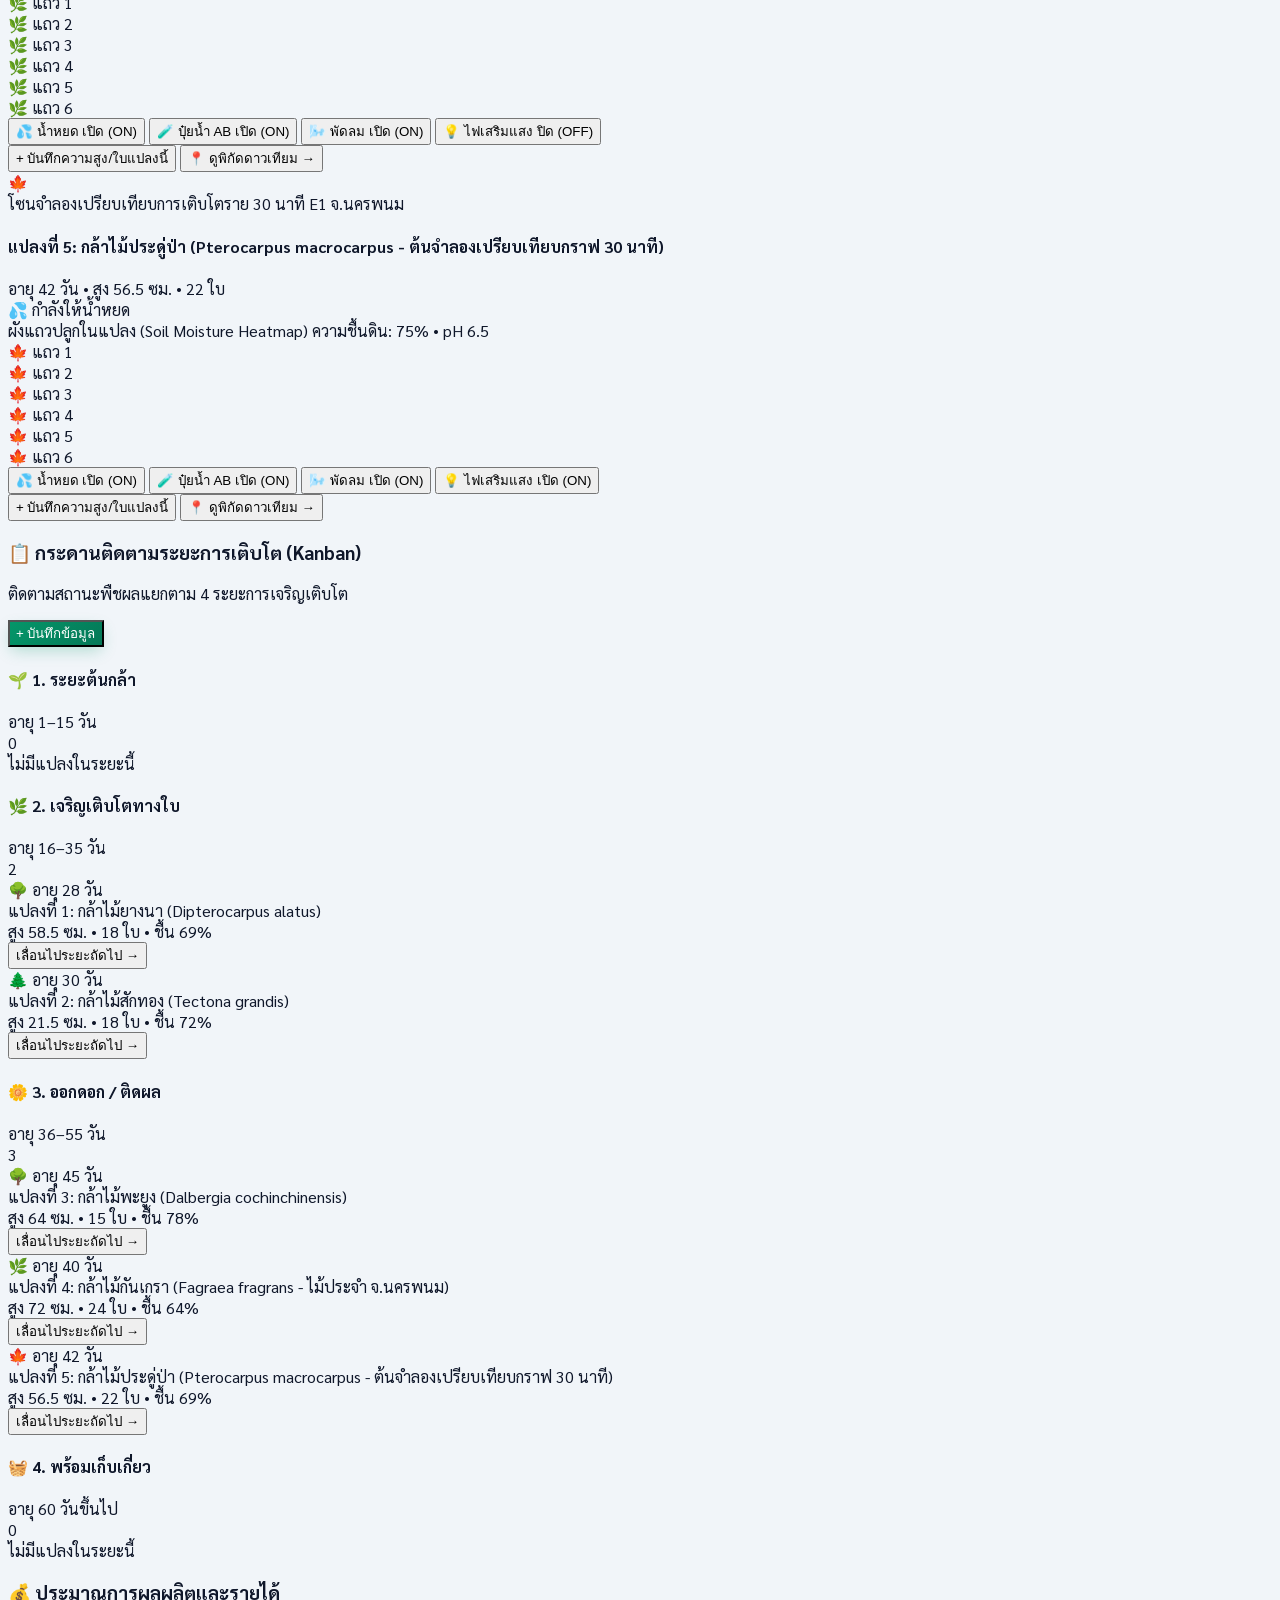
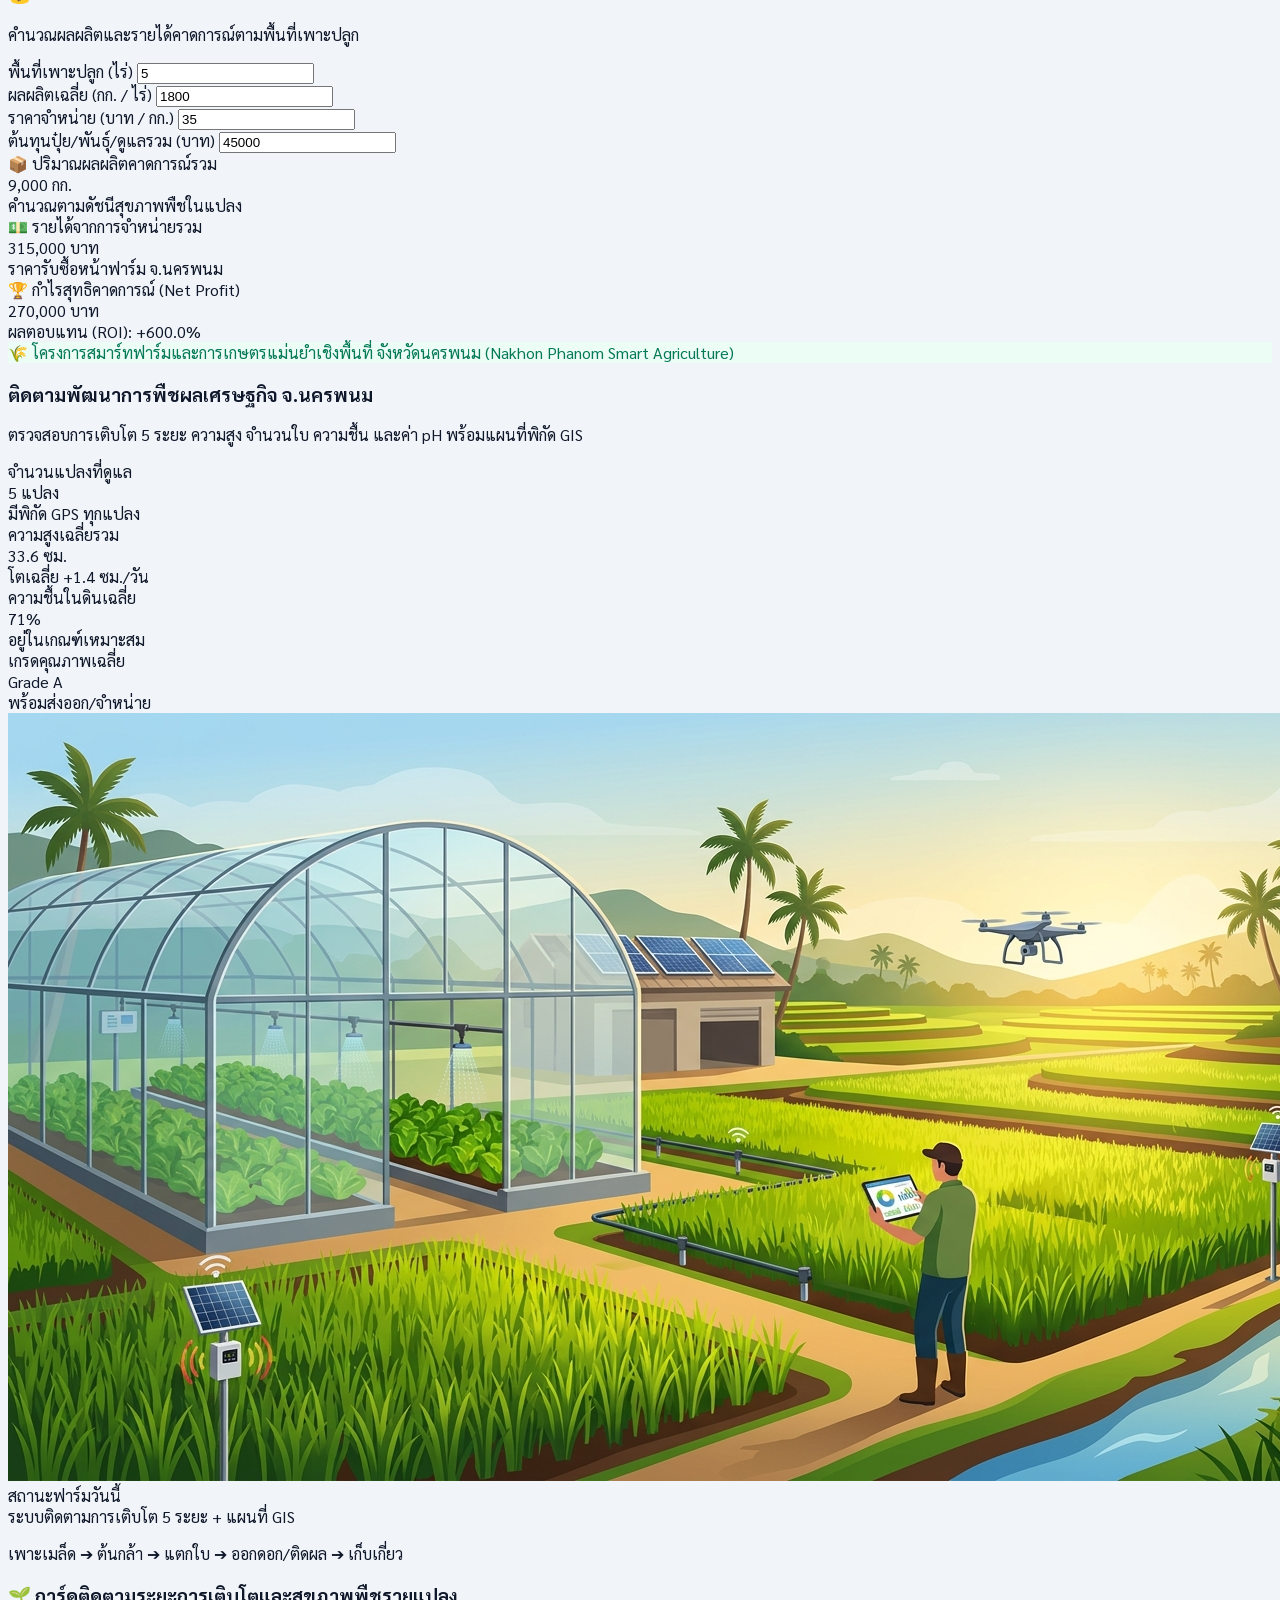
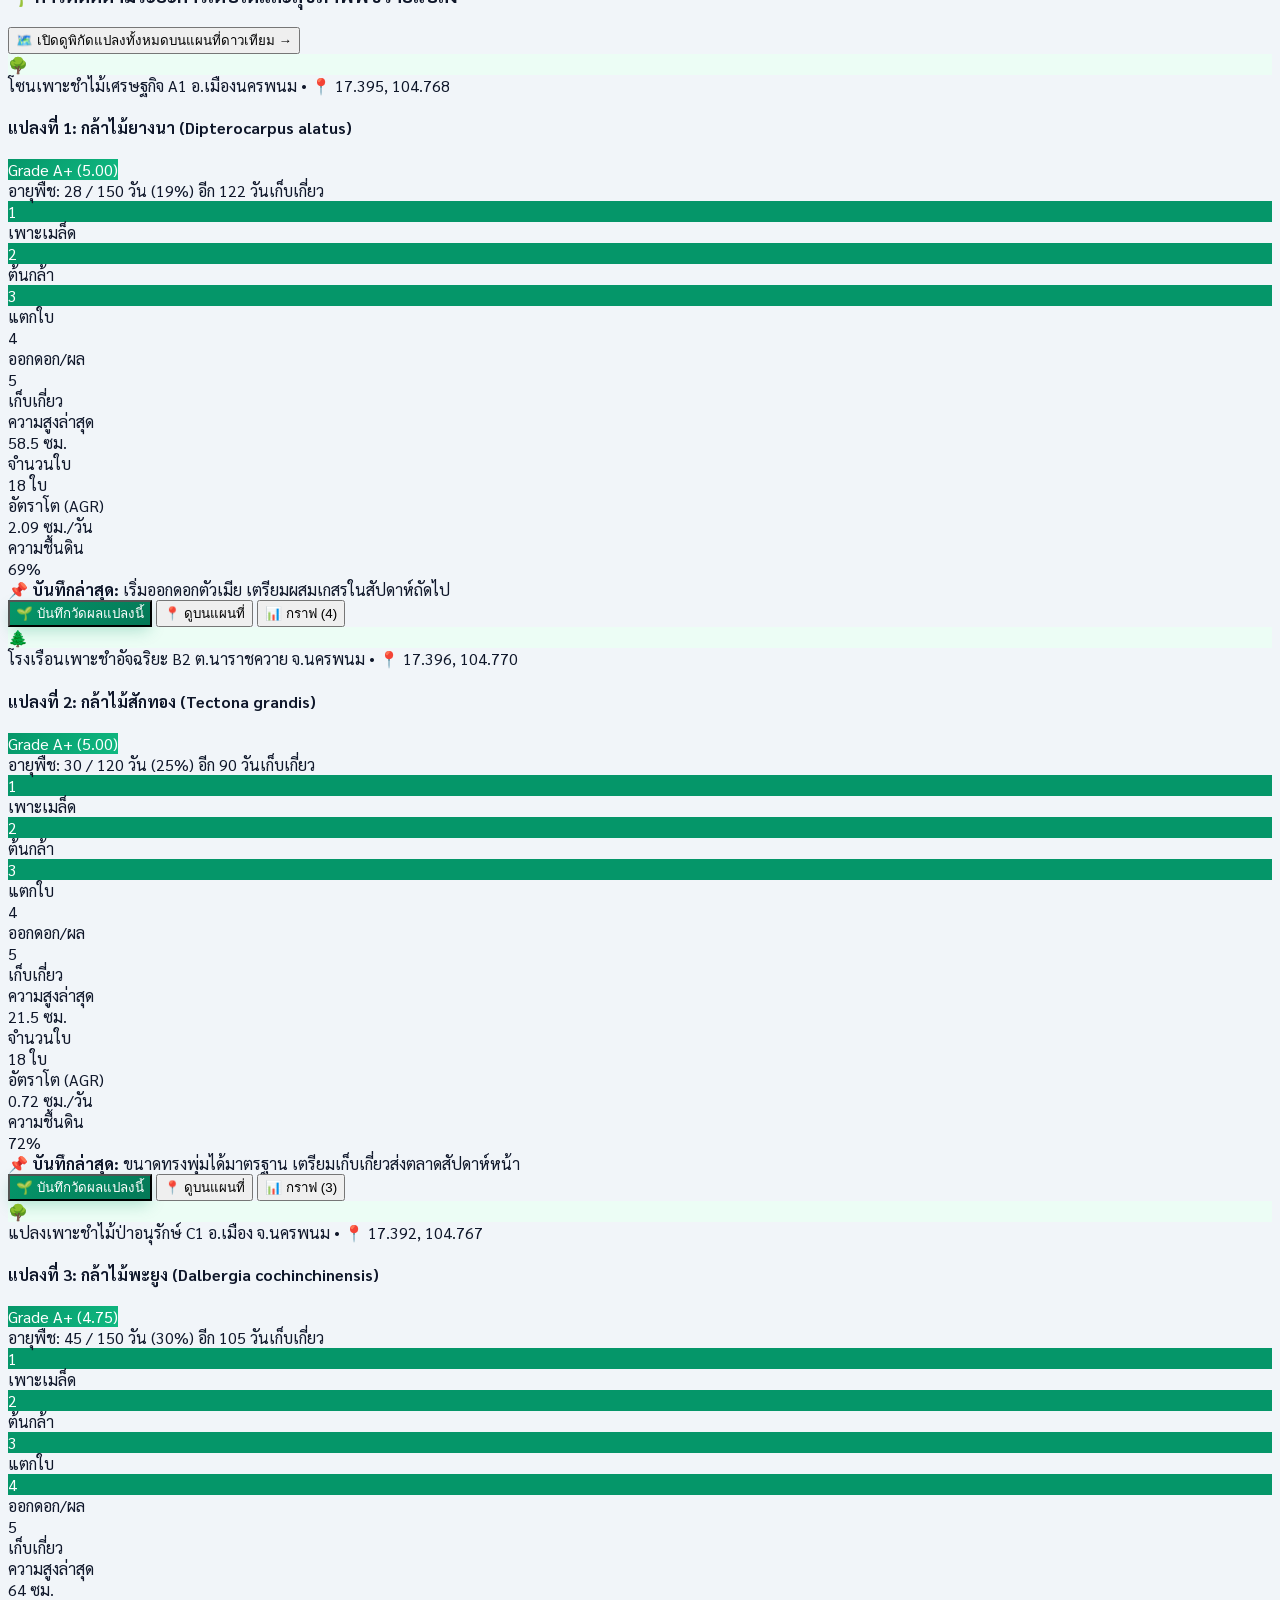
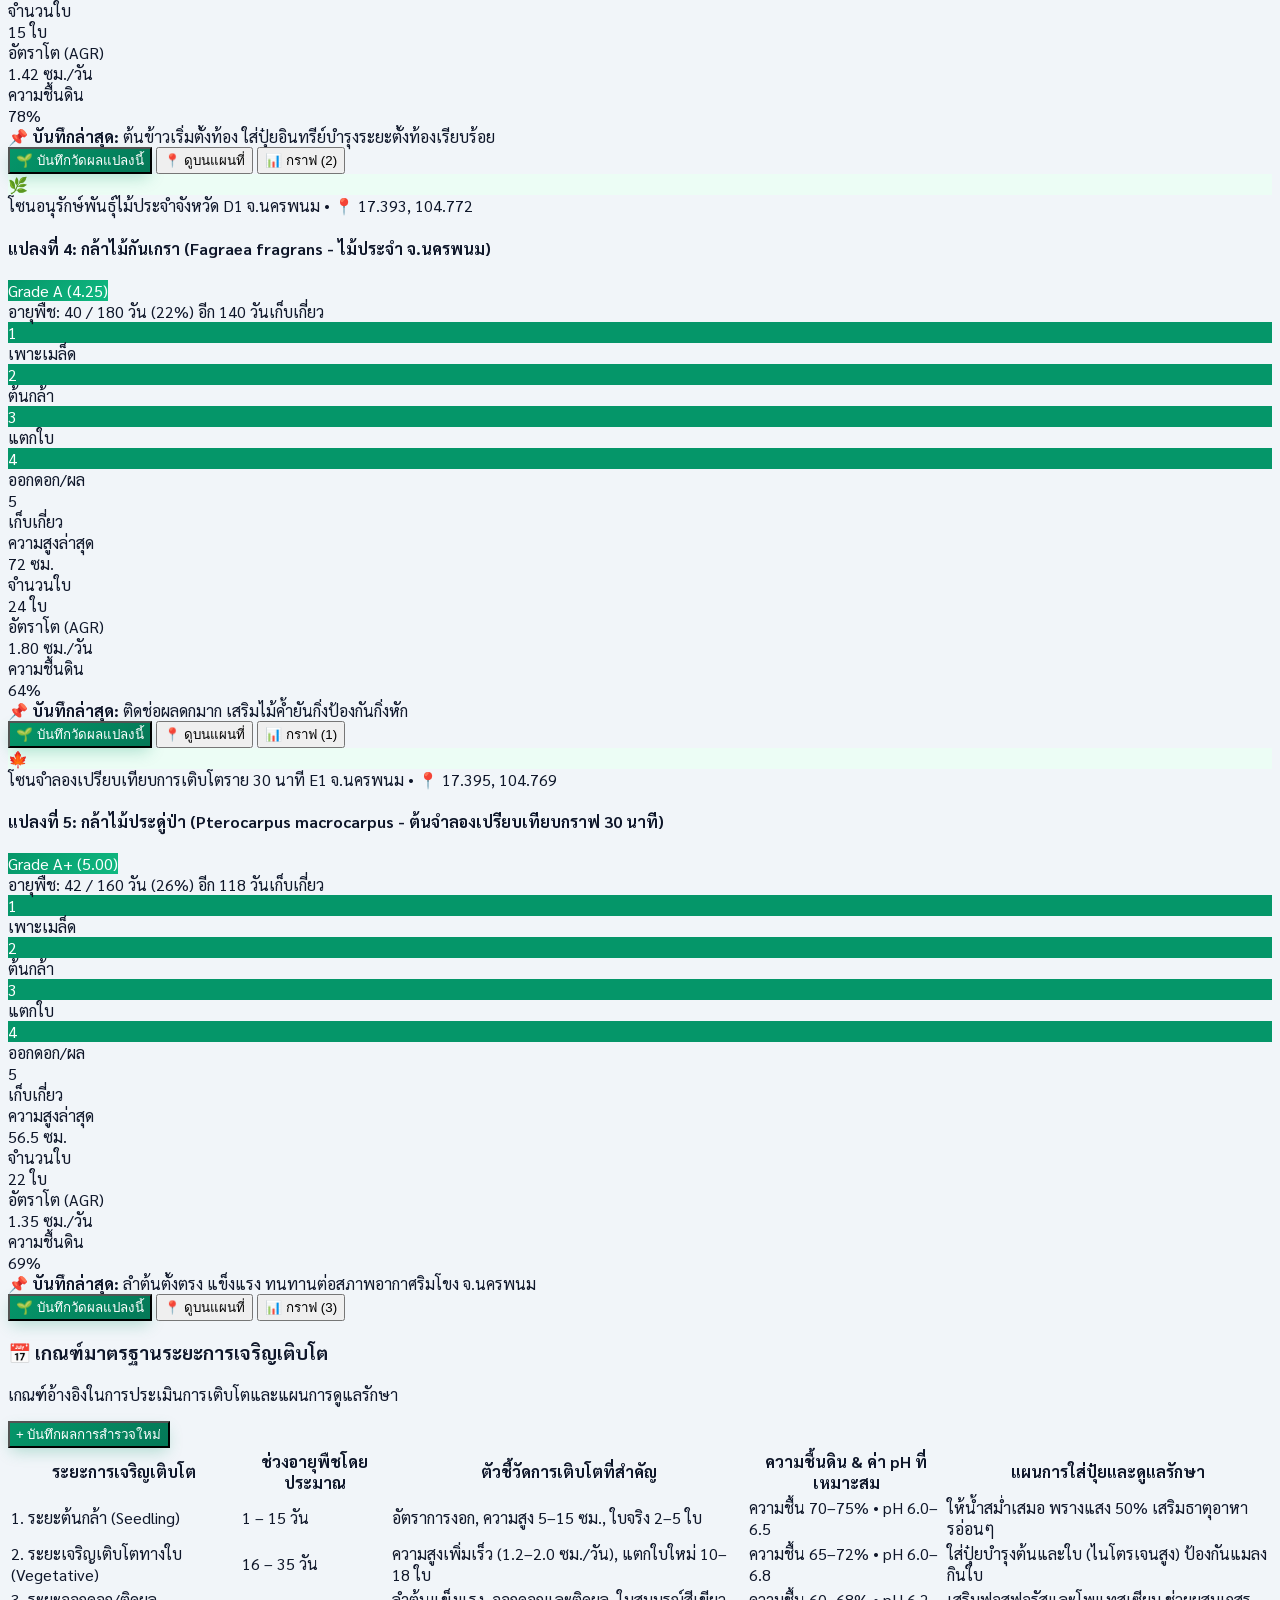
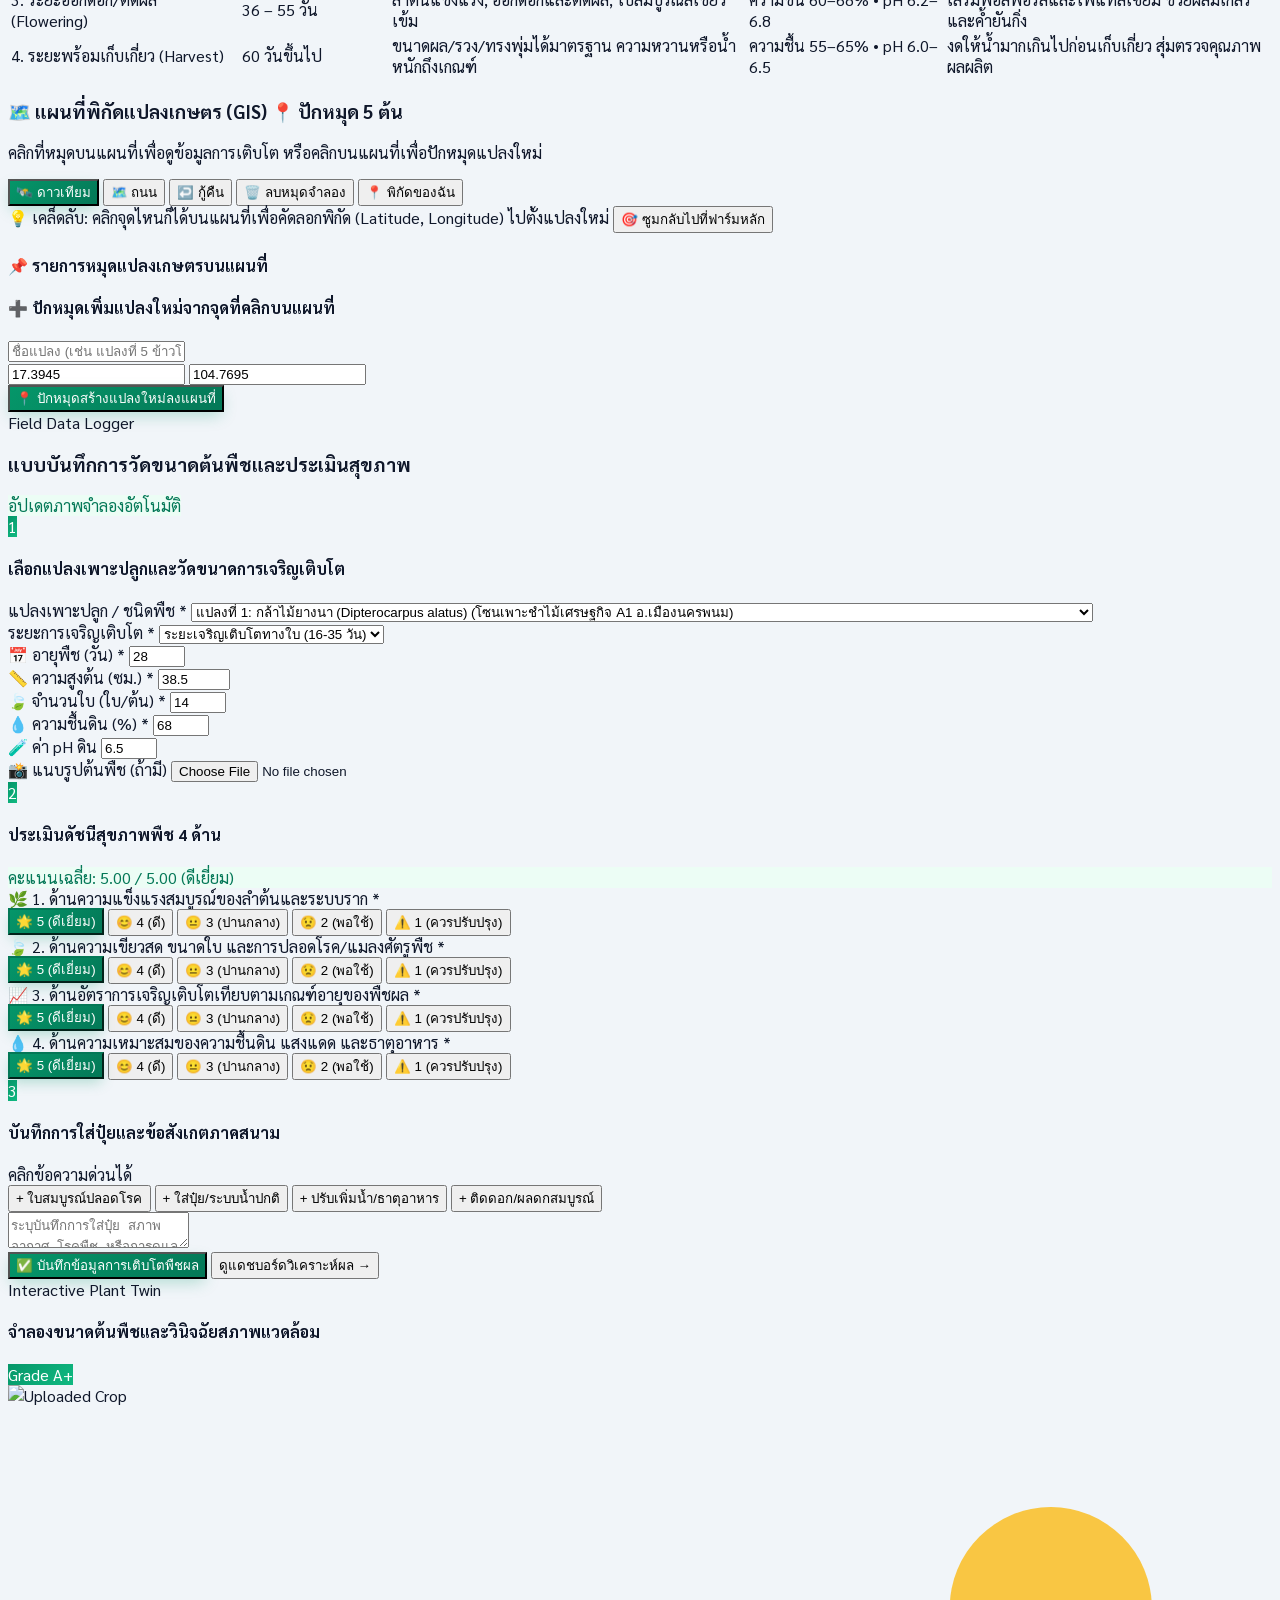
==== commit 537eb59b: "Upgrade AI engine to Antigravity Cloud LLM Agent with zero-key deep reasoning and live DOM action ex" ====
--- a/index.html
+++ b/index.html
@@ -521,10 +521,10 @@
                     <div class="flex flex-wrap items-center justify-between gap-3">
                         <div class="space-y-1">
                             <div class="inline-flex items-center gap-2 bg-emerald-400/20 text-emerald-200 border border-emerald-400/40 px-3 py-0.5 rounded-full text-xs font-extrabold">
-                                <span class="w-2 h-2 rounded-full bg-emerald-400 animate-ping"></span> AI Command, Report Generator & Real-Time Web Editor
-                            </div>
-                            <h3 class="text-lg sm:text-2xl font-extrabold">🤖 ศูนย์ผู้ช่วย AI อัจฉริยะ — ขอรายงานฉบับสมบูรณ์ & แก้ไขหน้าเว็บแบบเรียลไทม์</h3>
-                            <p class="text-xs sm:text-sm text-slate-200">พิมพ์สั่งให้ AI ออกรายงานสถิติ/วิจัยพร้อมพิมพ์และดาวน์โหลด Word/CSV หรือสั่งแก้ไขชื่อเว็บ โทนสี ข้อมูลแปลงปลูก และส่วนประกอบหน้าเว็บแบบเรียลไทม์</p>
+                                <span class="w-2 h-2 rounded-full bg-emerald-400 animate-ping"></span> Antigravity AI Agent (Google DeepMind Smart Brain & Live Editor)
+                            </div>
+                            <h3 class="text-lg sm:text-2xl font-extrabold">🧠 Antigravity AI อัจฉริยะ — ถามได้ทุกเรื่อง ขอรายงานฉบับสมบูรณ์ & แก้ไขเว็บเรียลไทม์</h3>
+                            <p class="text-xs sm:text-sm text-slate-200">ขับเคลื่อนด้วย Cloud LLM อัจฉริยะ (ไม่ต้องใส่คีย์ก็ฉลาดเต็มรูปแบบ) วิเคราะห์เชิงลึก ออกรายงาน A4/Word และสั่งแก้ไขหน้าเว็บด้วยภาษาธรรมชาติได้ทันที</p>
                         </div>
                         <div class="flex flex-wrap items-center gap-2">
                             <button type="button" onclick="toggleAiVoiceOutput()" class="btn-ai-tts-toggle bg-white/15 hover:bg-white/25 text-white border border-white/25 text-xs font-bold px-3 py-1.5 rounded-xl transition">
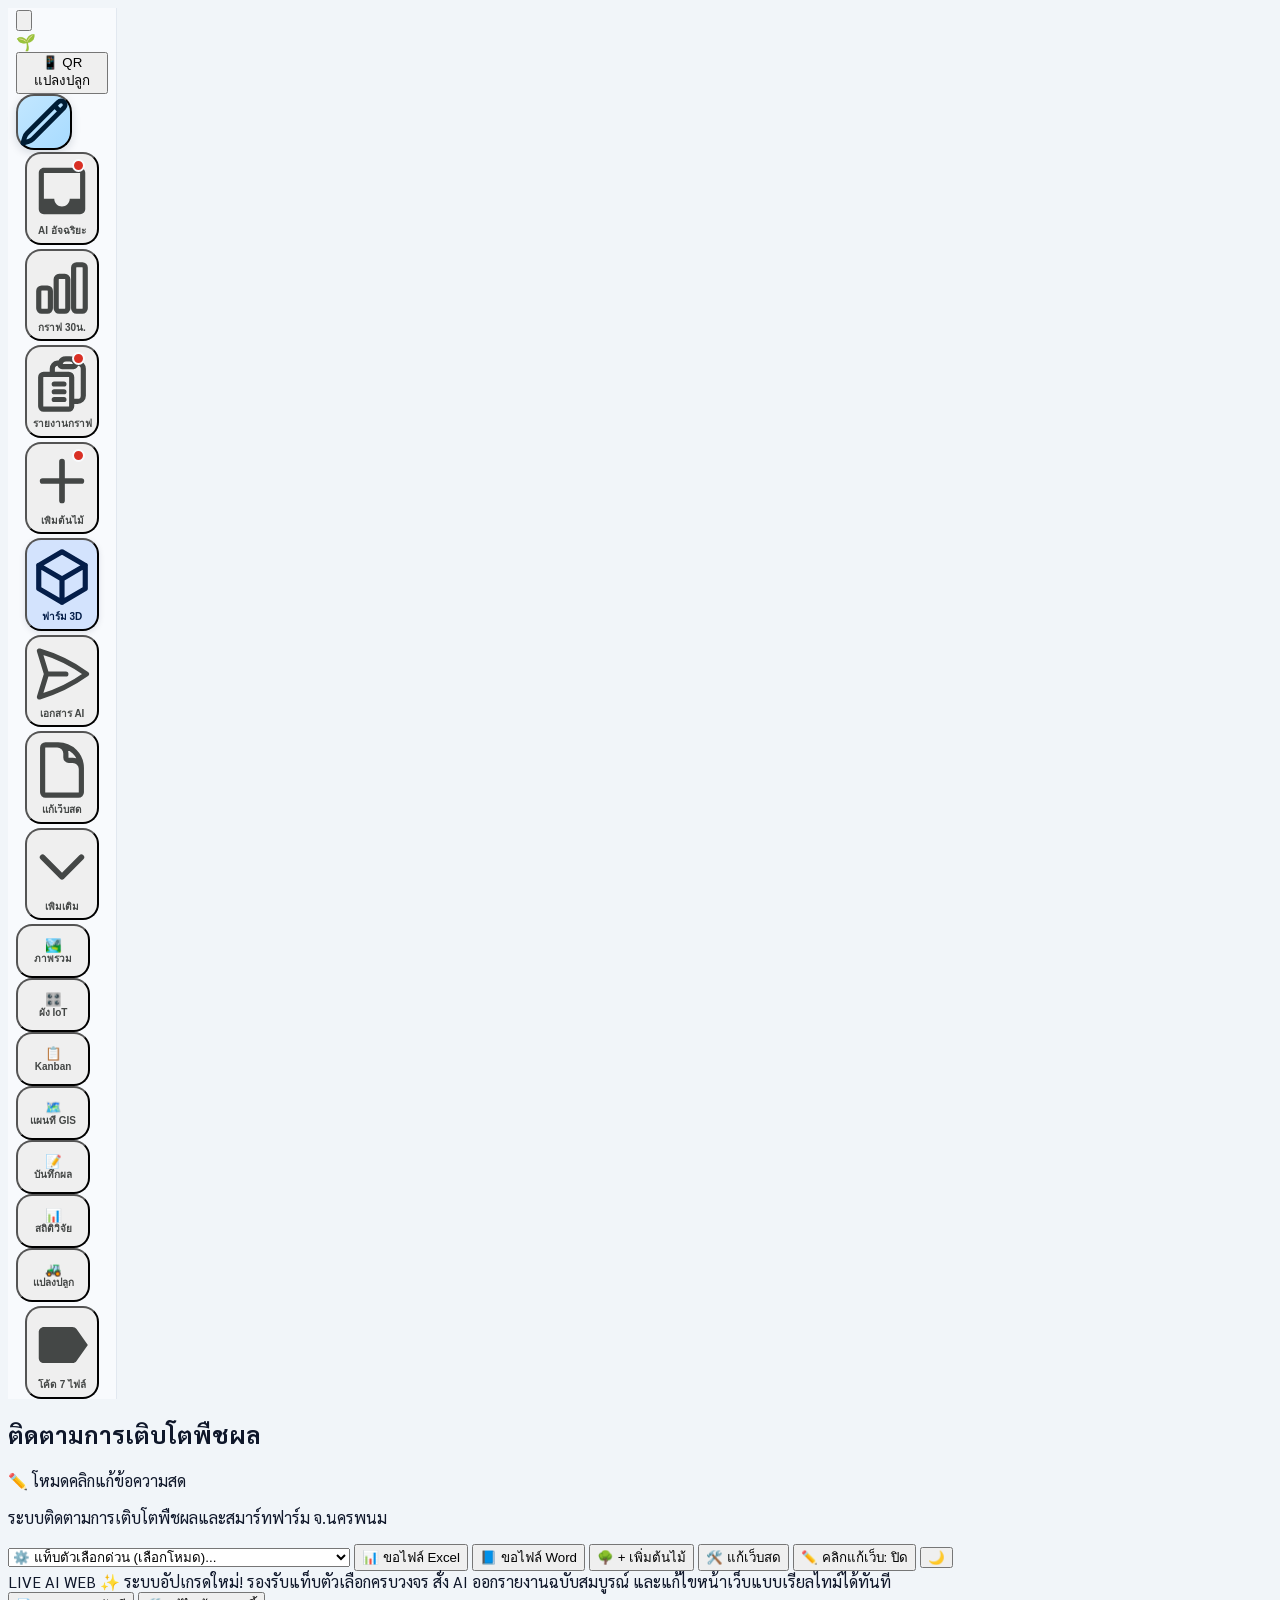
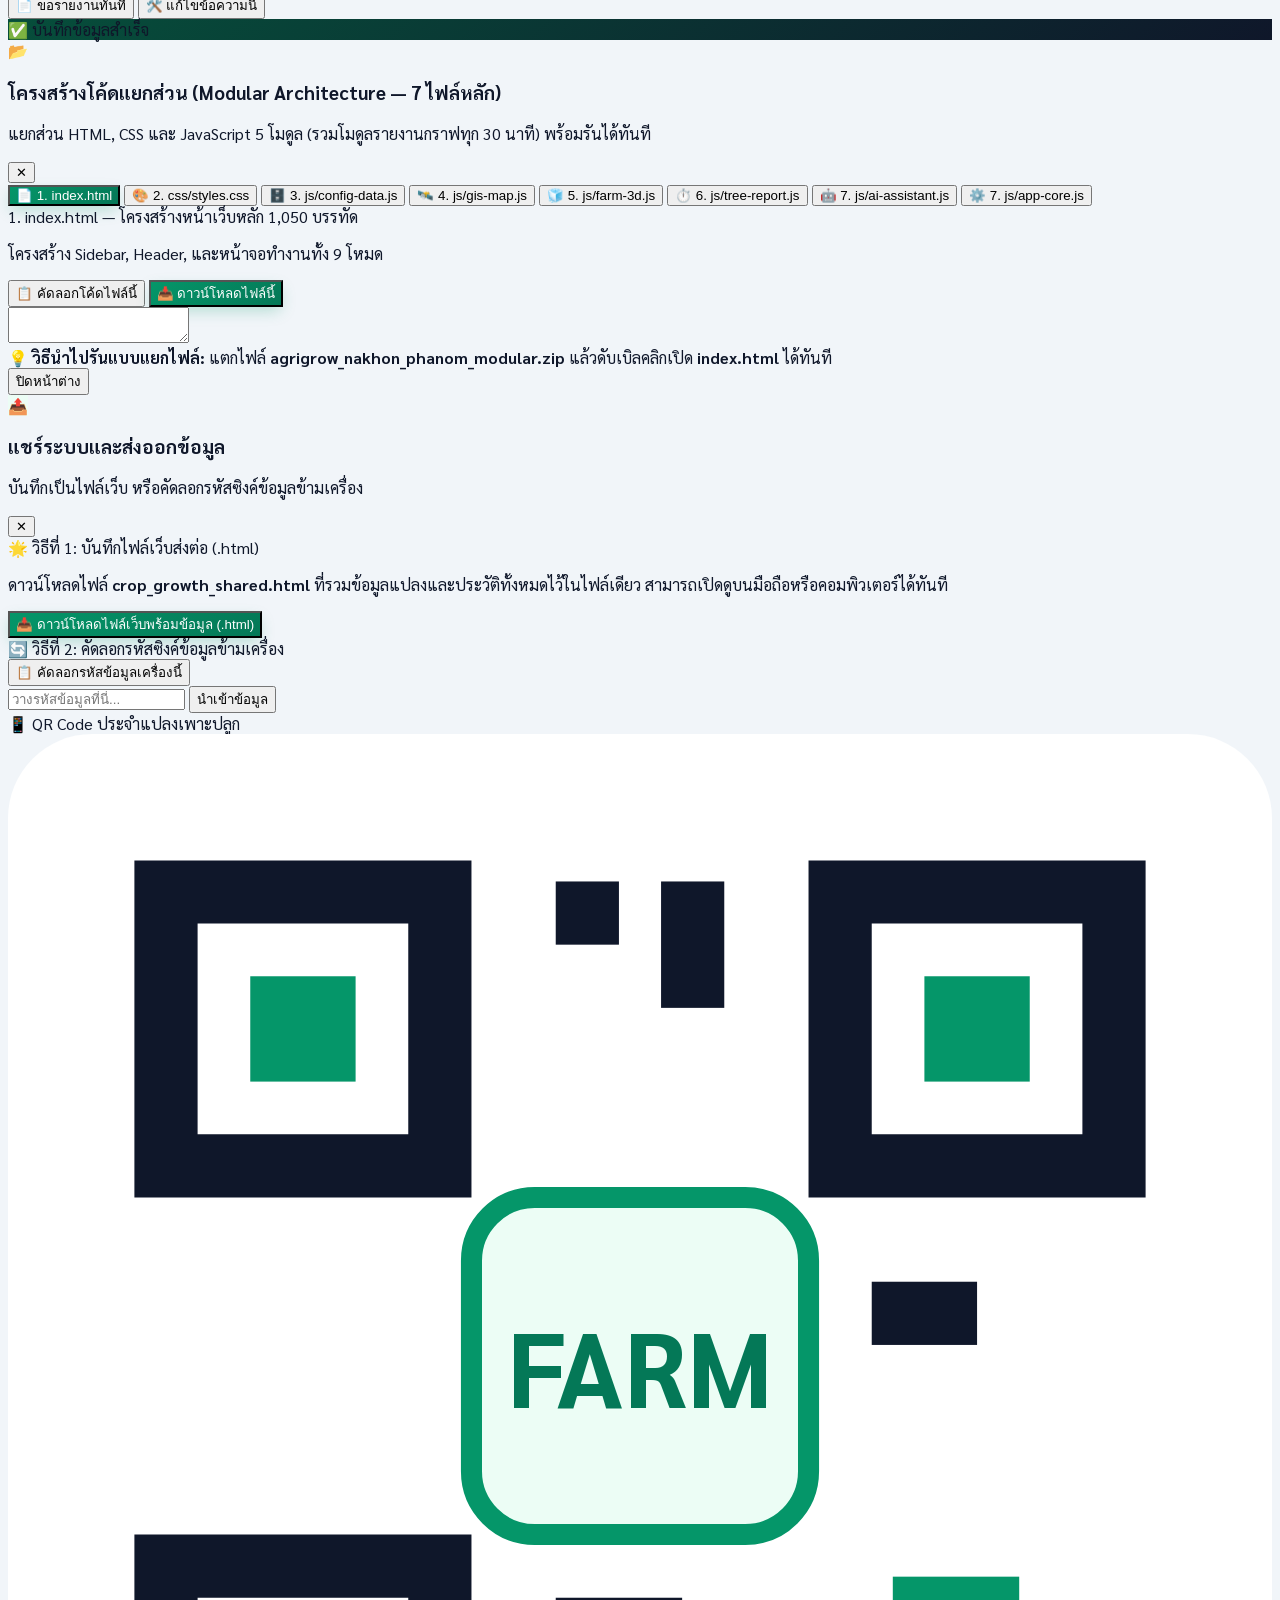
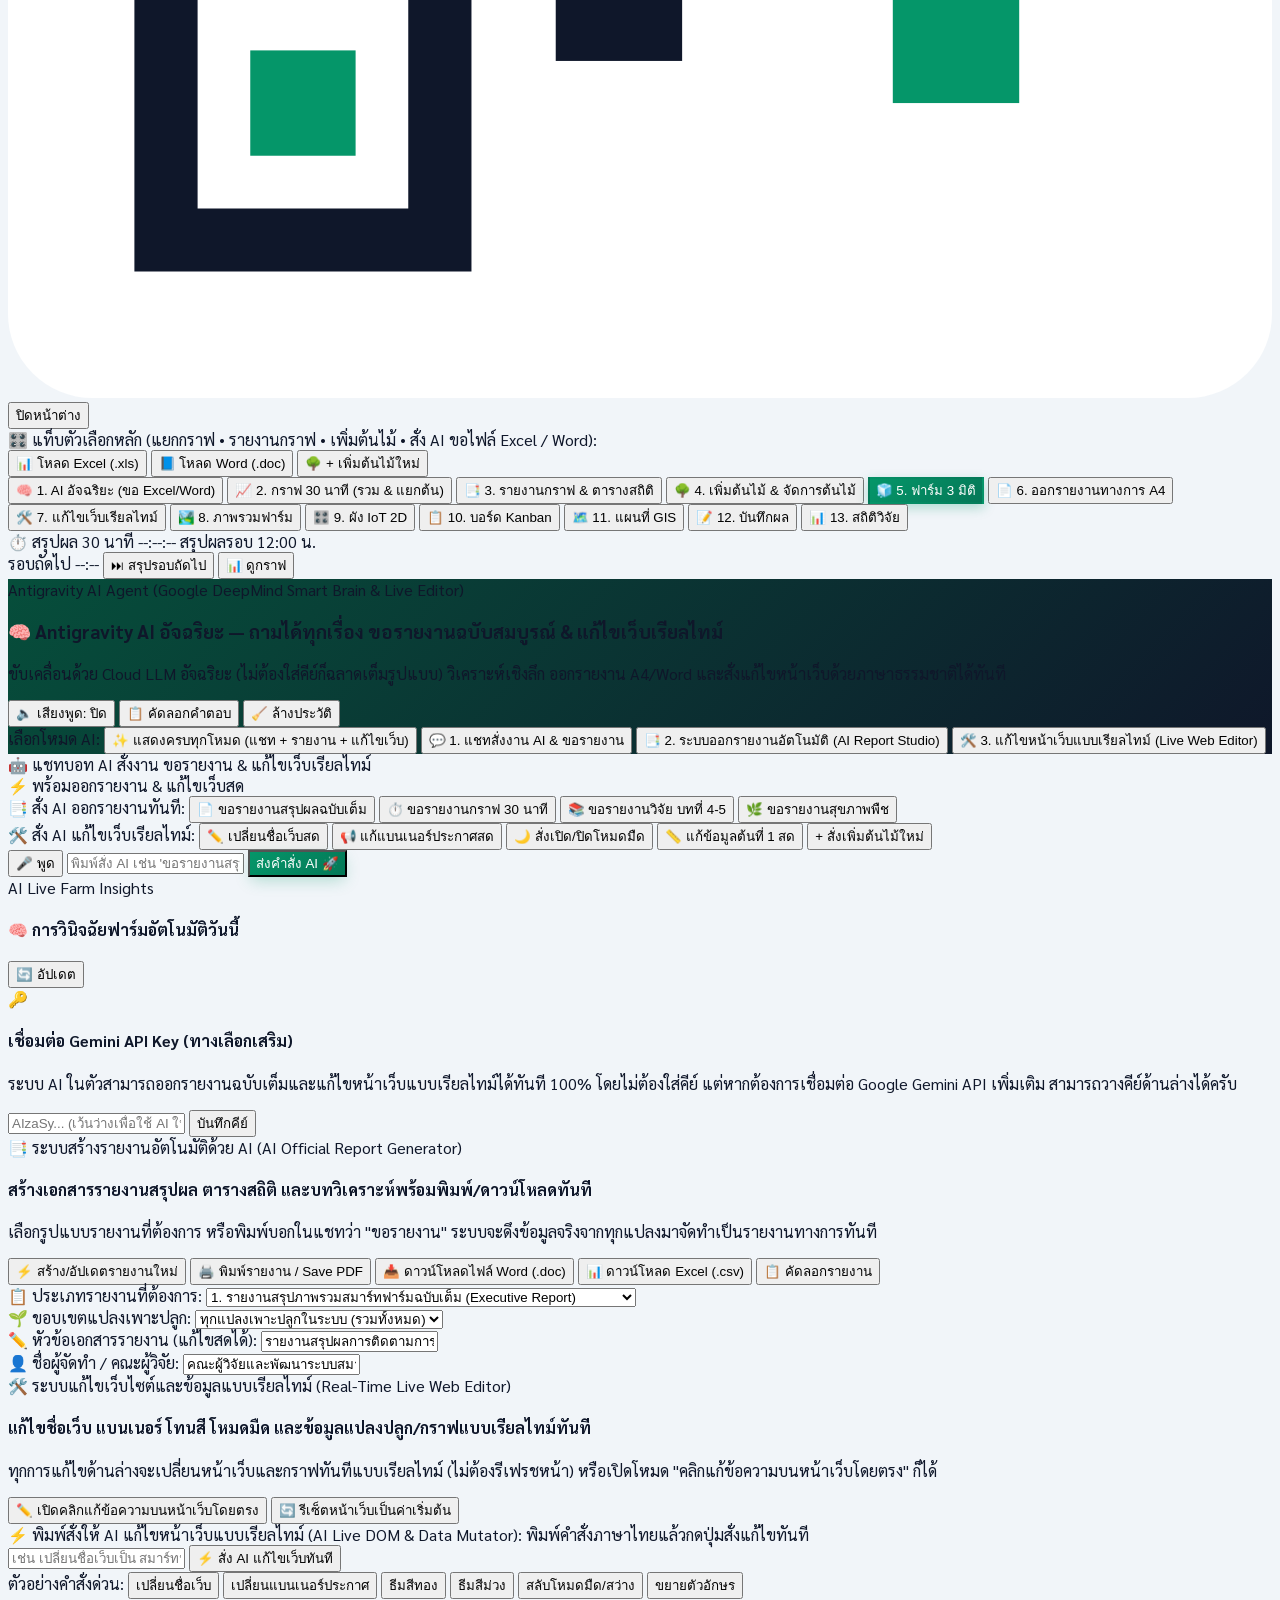
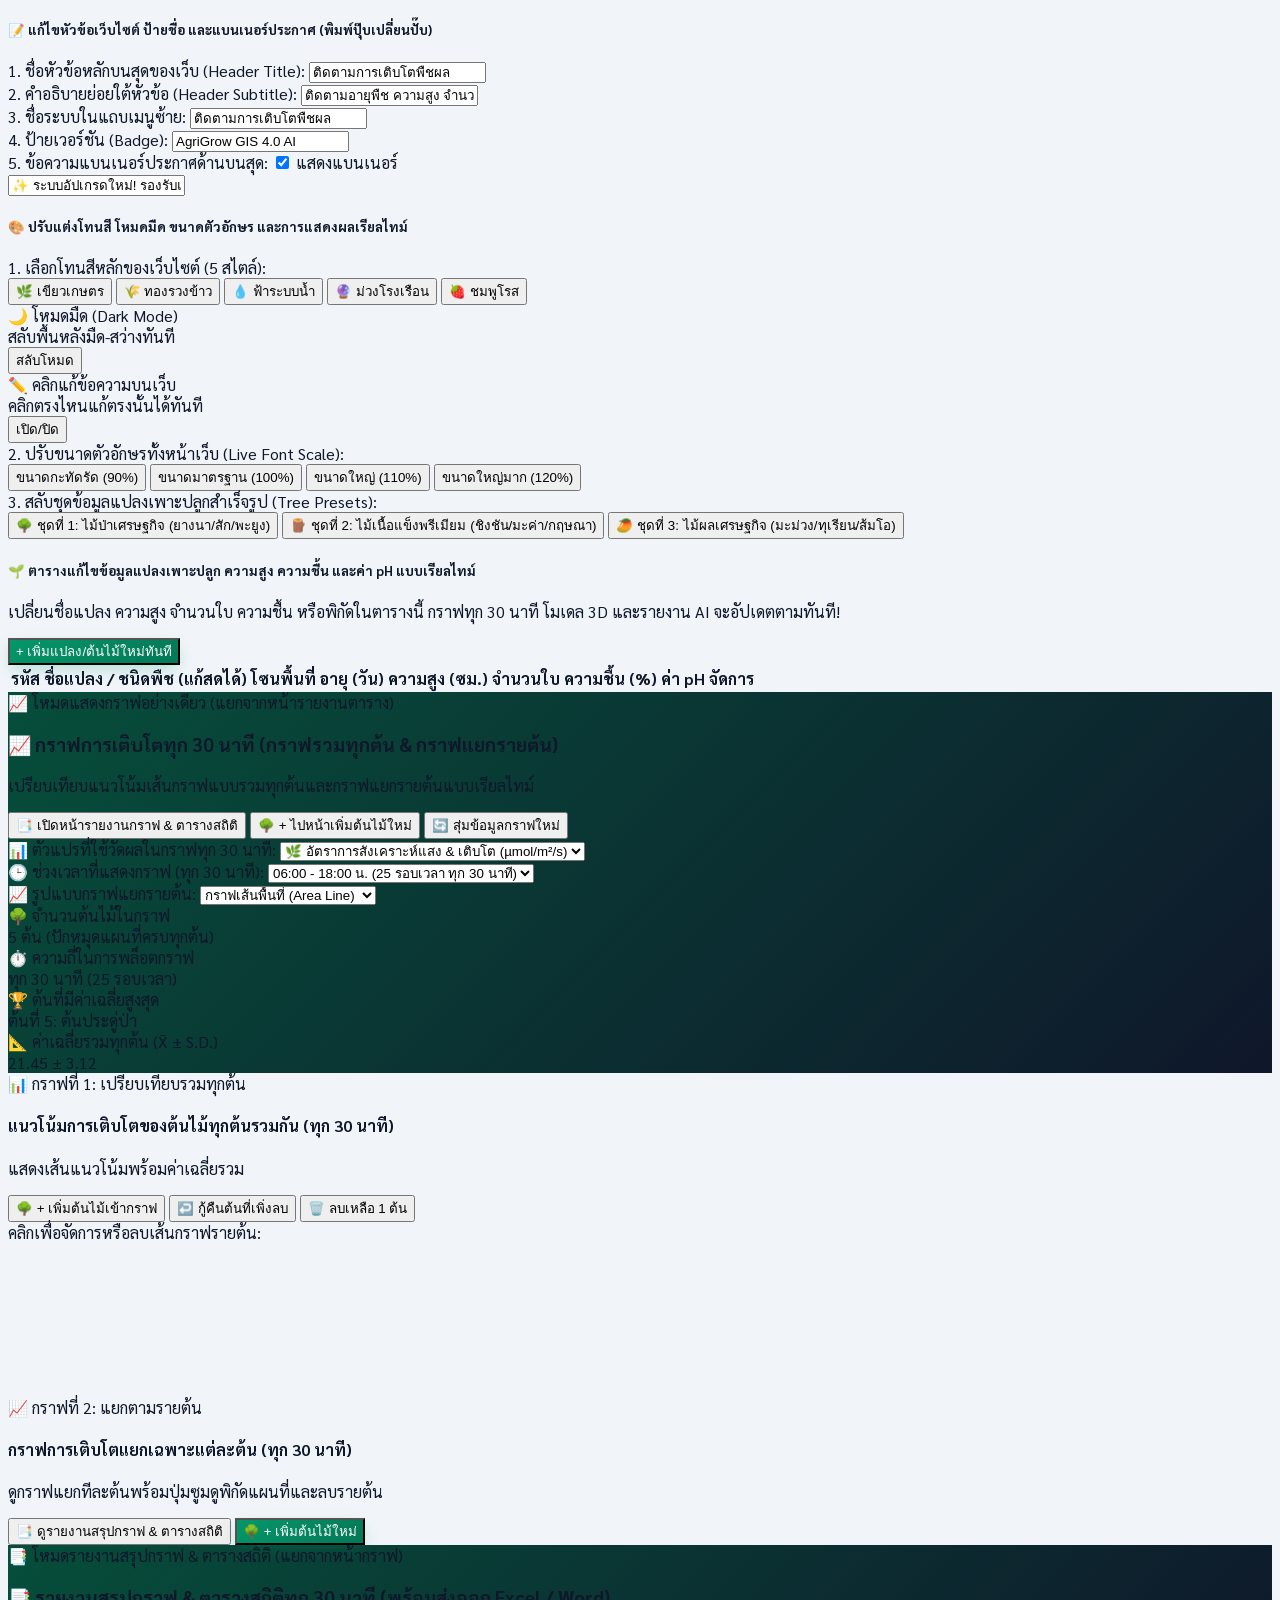
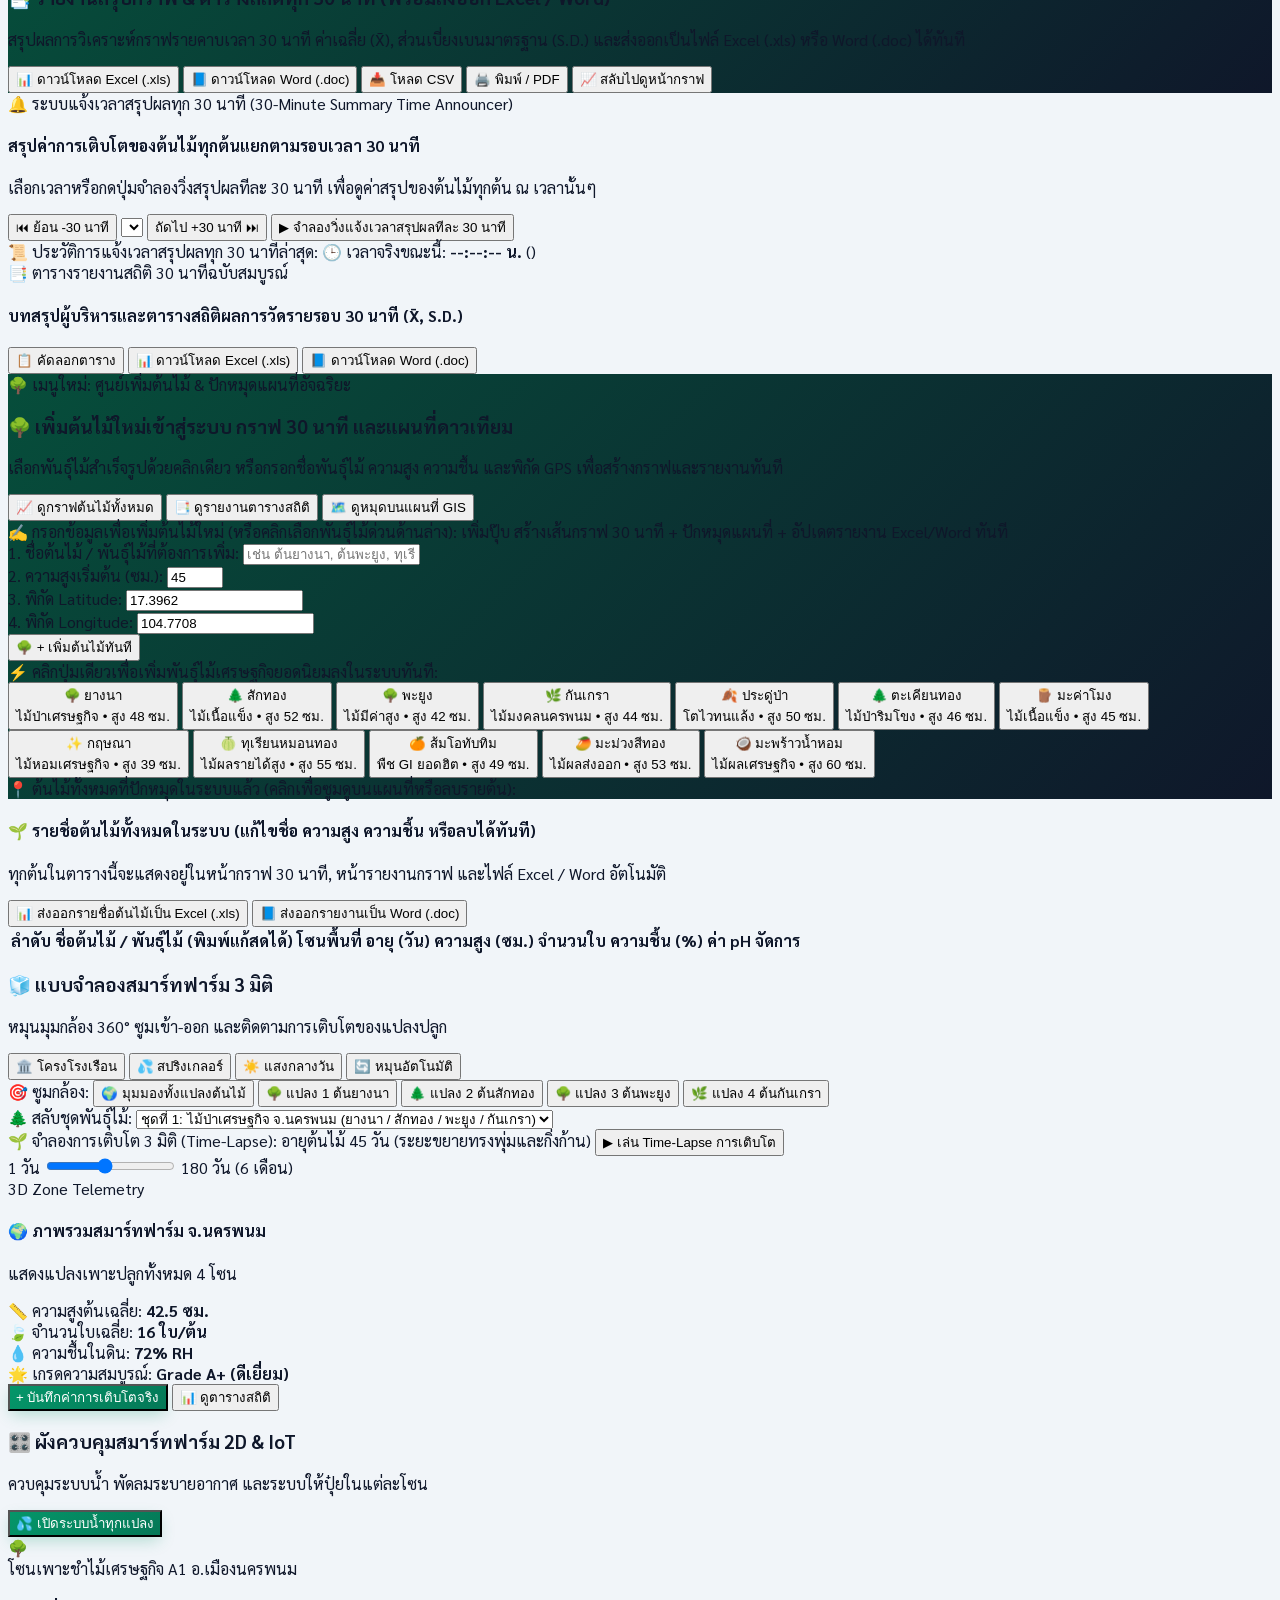
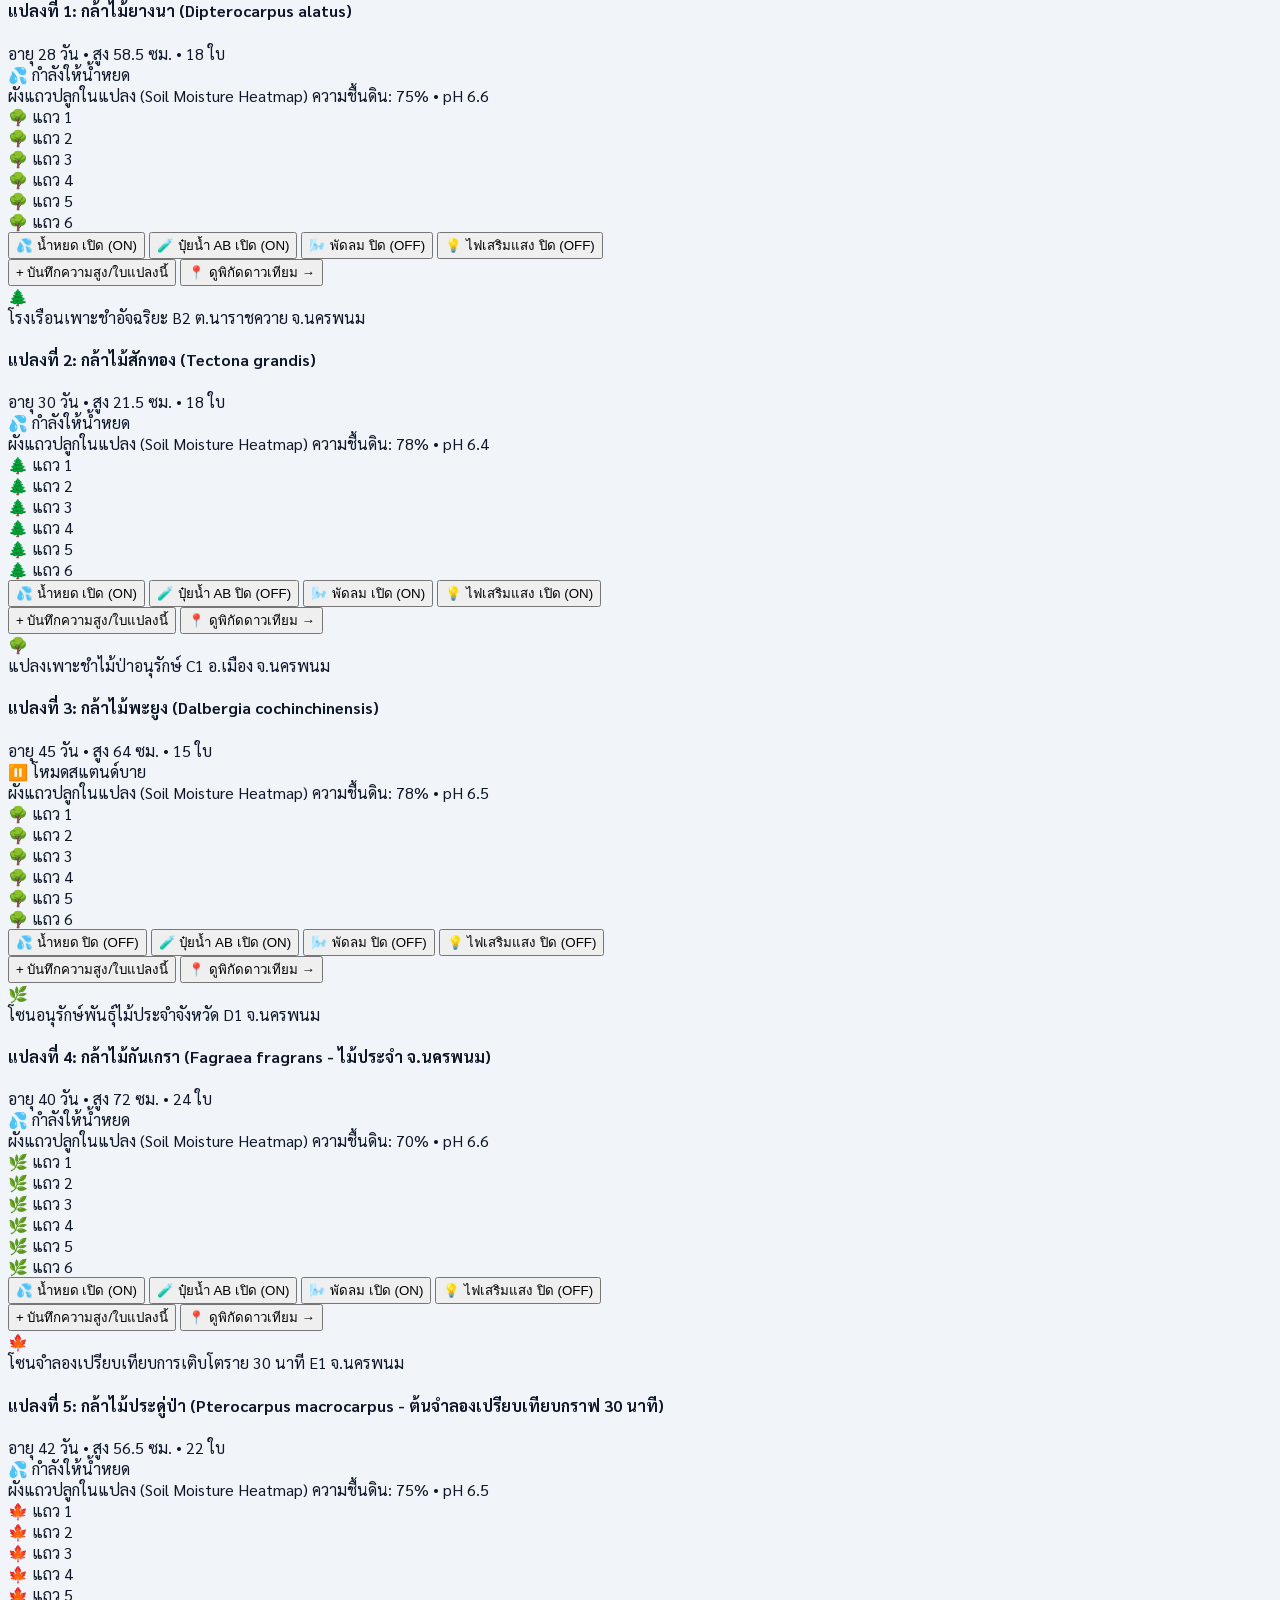
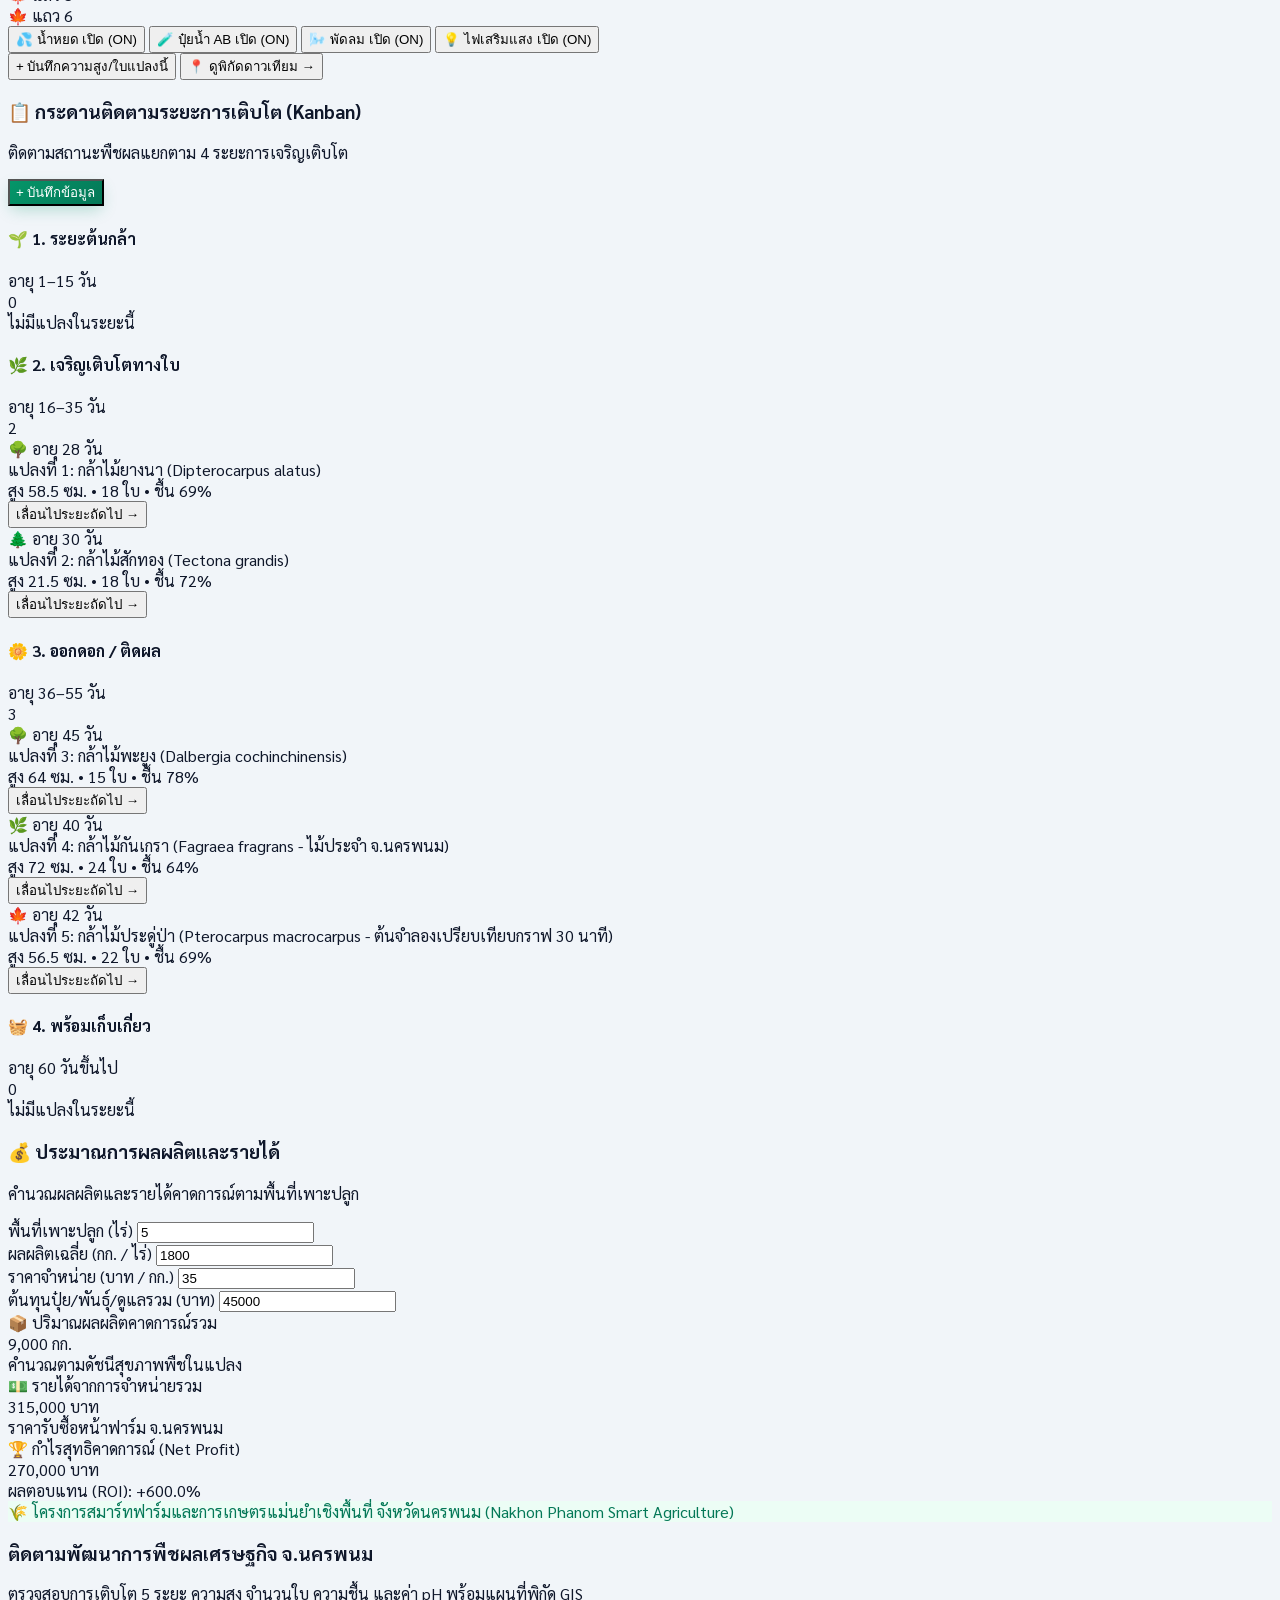
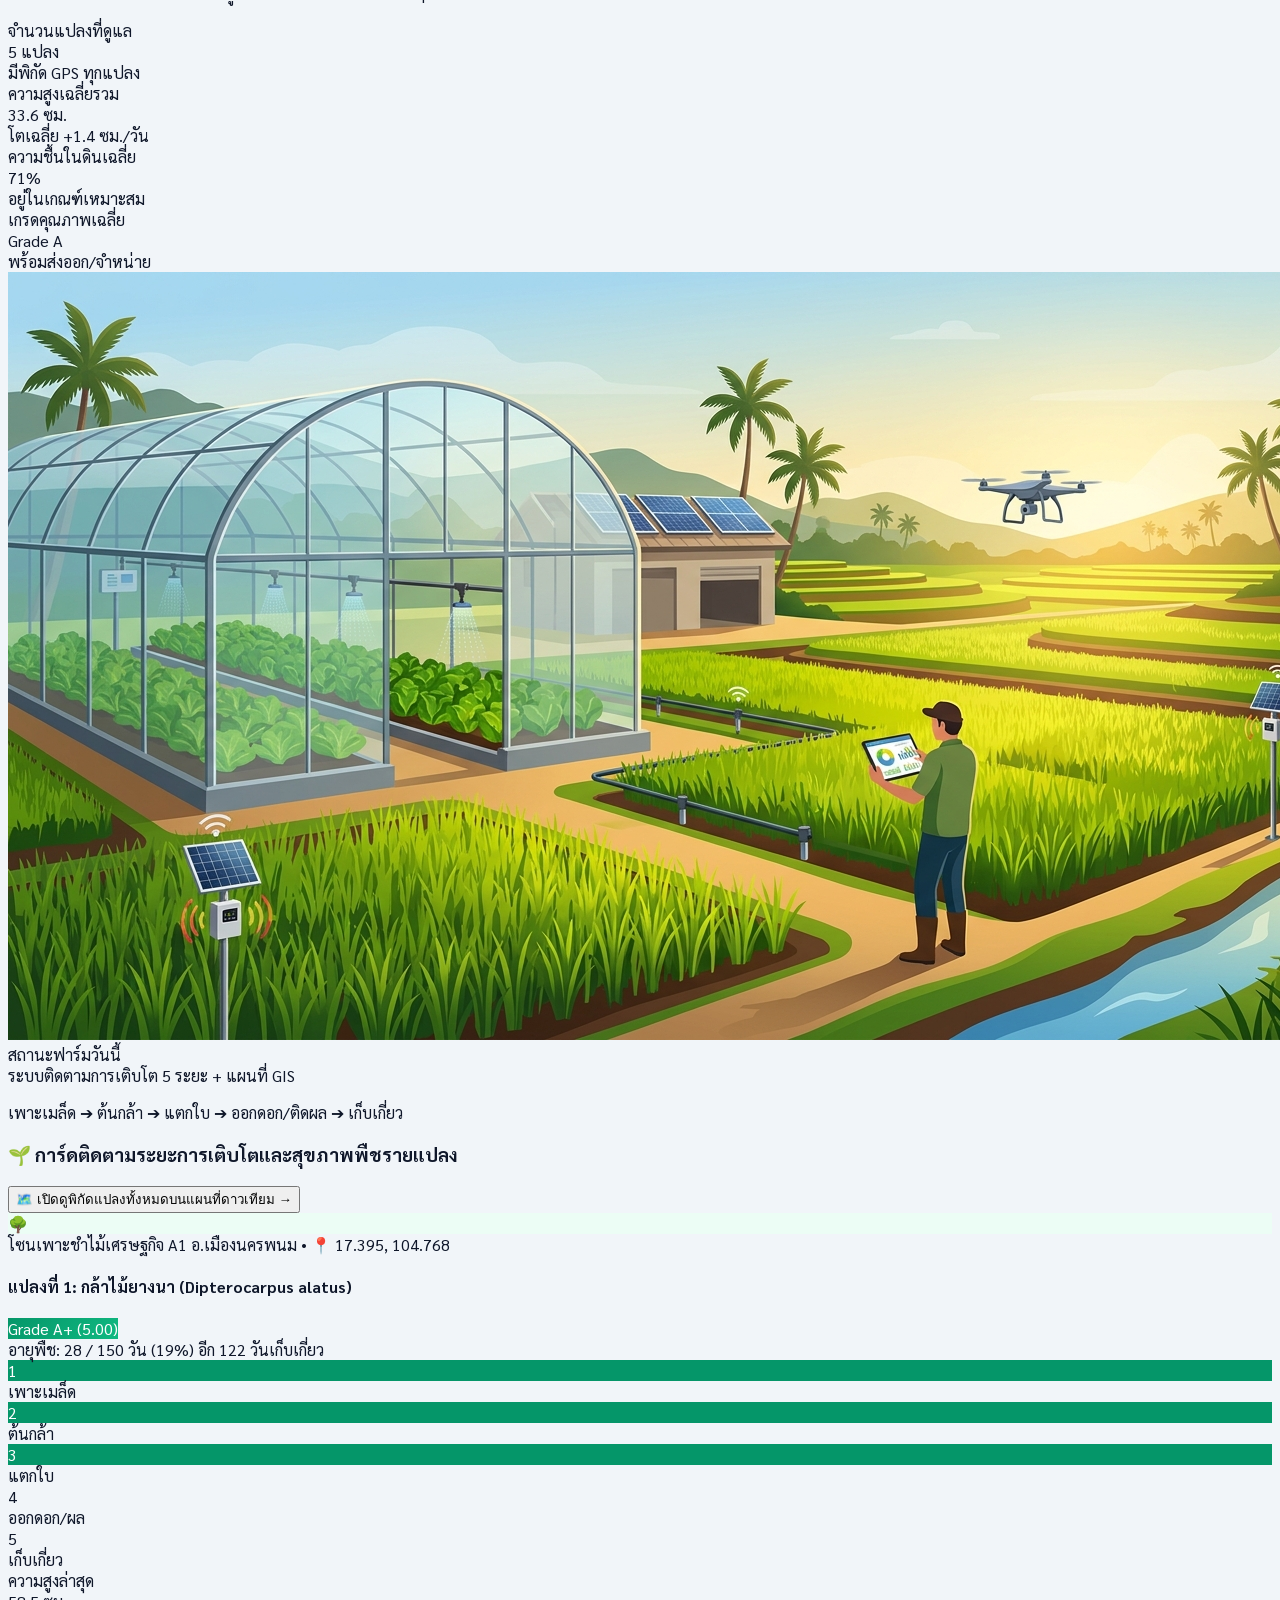
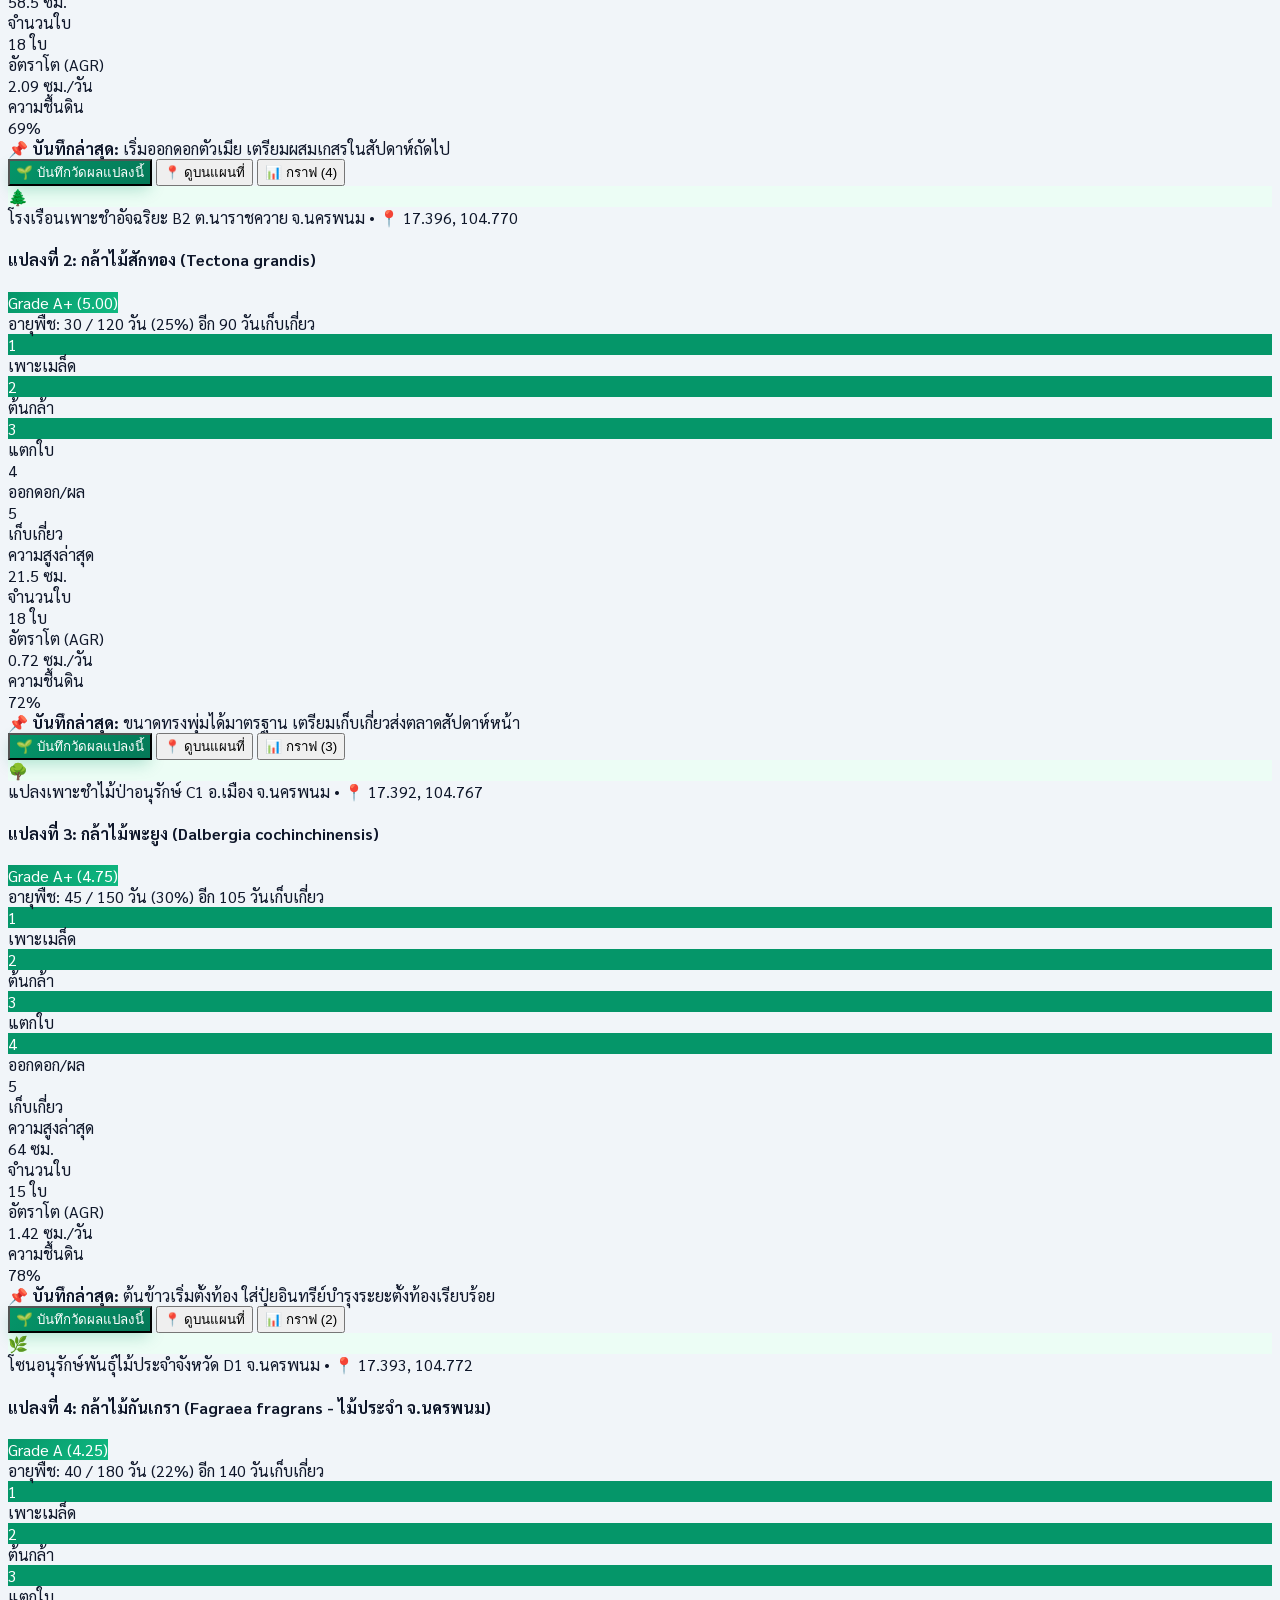
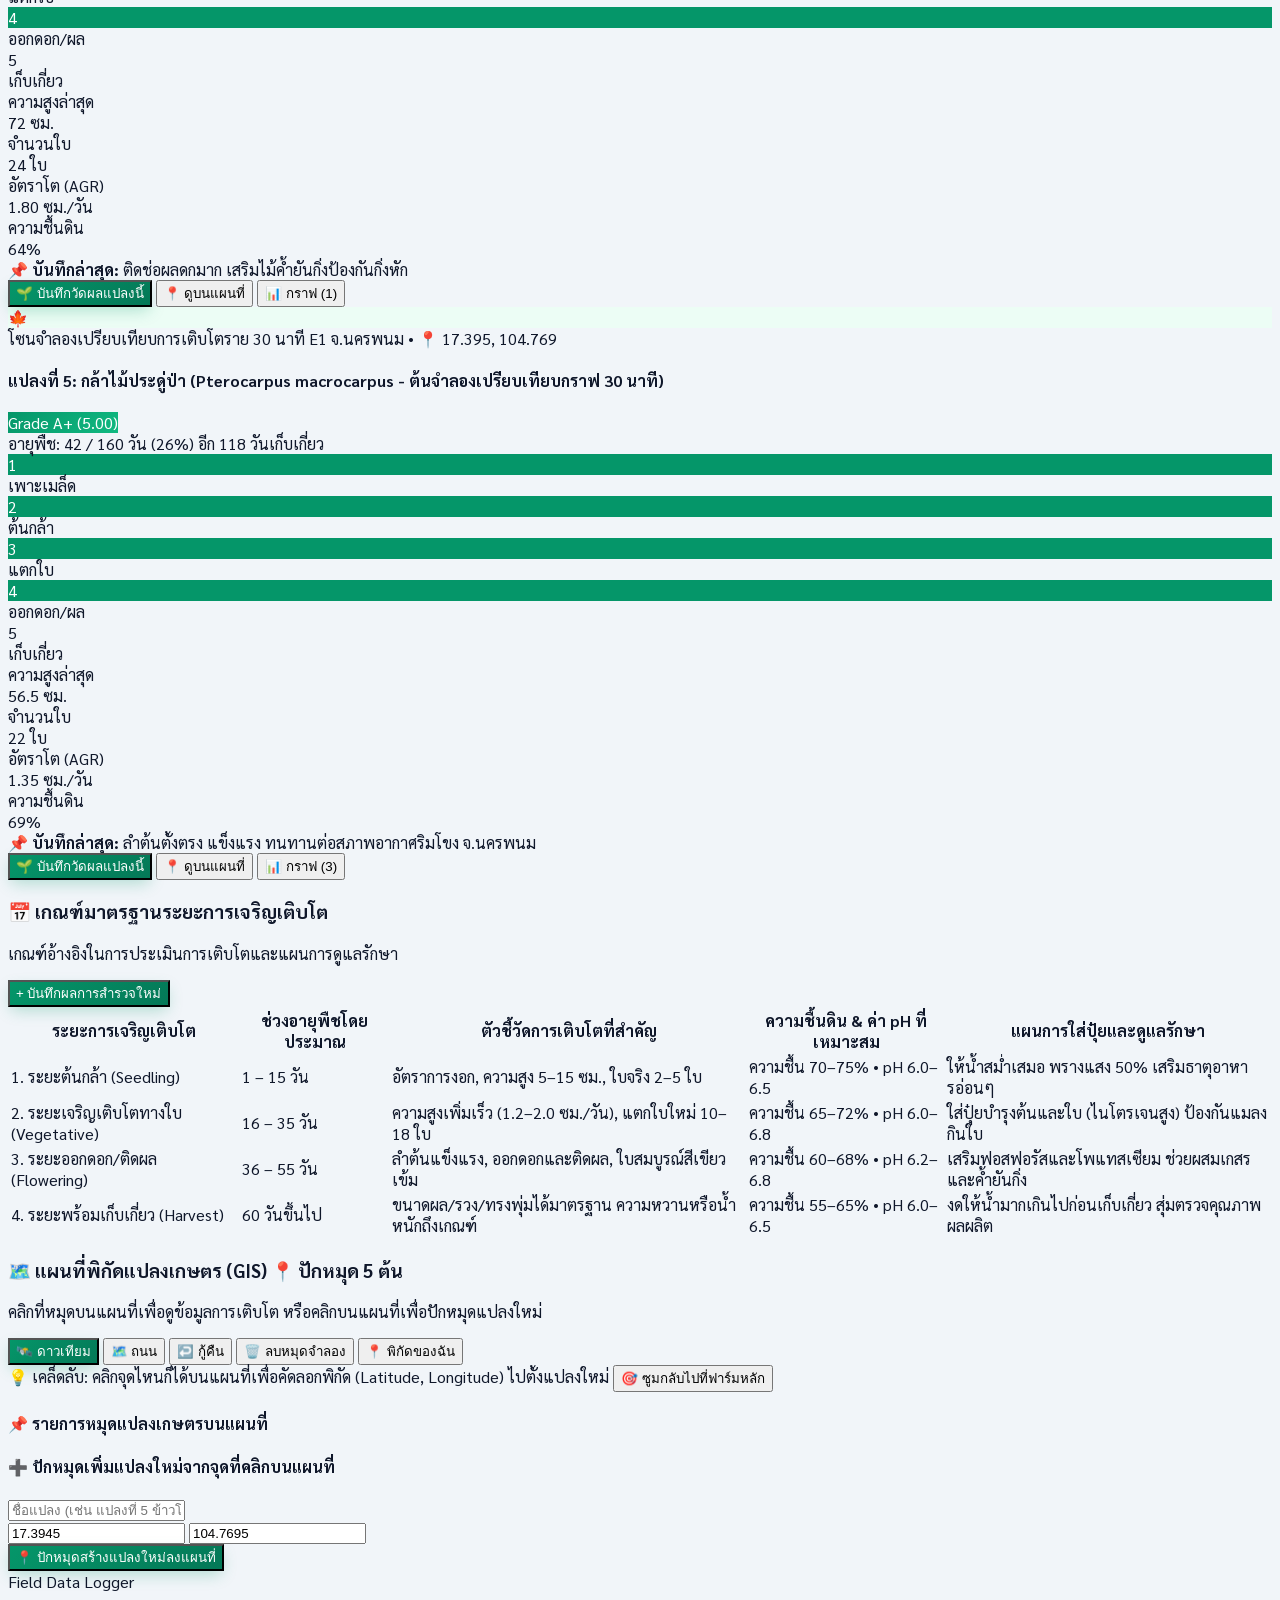
==== commit 599558b8: "Fix sidebar rail layout, separate 30m Graphs / Graph Report / Add Tree tabs, add AI Excel (.xls) and" ====
--- a/index.html
+++ b/index.html
@@ -21,28 +21,28 @@
 </head>
 <body class="min-h-screen flex flex-col lg:flex-row">
 
-    <!-- ==================== LEFT SMART FARM CONTROL SIDEBAR (GMAIL-STYLE COLLAPSIBLE RAIL) ==================== -->
+    <!-- ==================== LEFT SMART FARM CONTROL SIDEBAR (POLISHED GMAIL-STYLE COLLAPSIBLE RAIL) ==================== -->
     <aside id="mainAppSidebar" class="sidebar-rail-collapsed rail-light-surface w-full lg:w-72 lg:min-h-screen flex flex-col justify-between p-3 sm:p-4 shadow-xl z-30 no-print shrink-0">
-        <div class="space-y-4 w-full">
-            <!-- Top Hamburger (☰) + Brand Header -->
-            <div class="rail-header-wrap flex items-center justify-between lg:justify-start gap-2.5 pb-2 border-b border-slate-200/80">
-                <div class="flex items-center gap-2">
-                    <button type="button" id="btnToggleSidebarRail" onclick="toggleSidebarRail()" data-rail-tip="เปิด/ปิด แถบเมนู (Expand/Collapse)" class="w-11 h-11 rounded-full hover:bg-slate-200/80 flex items-center justify-center text-slate-700 transition focus:outline-none" title="กดเพื่อกาง/พับแถบเมนูด้านซ้าย">
+        <div class="space-y-3.5 w-full">
+            <!-- Top Hamburger (☰) + Brand Header (Centered neatly in rail mode, no overflow) -->
+            <div class="rail-header-wrap flex items-center justify-between lg:justify-start gap-2 pb-2.5 border-b border-slate-200/80">
+                <div class="rail-header-brand-row flex items-center gap-2.5">
+                    <button type="button" id="btnToggleSidebarRail" onclick="toggleSidebarRail()" data-rail-tip="กาง/พับ แถบเมนูด้านซ้าย" class="w-10 h-10 rounded-full hover:bg-slate-200/90 flex items-center justify-center text-slate-700 transition focus:outline-none shrink-0" title="กดเพื่อกาง/พับแถบเมนูด้านซ้าย">
                         <svg class="w-6 h-6" fill="none" stroke="currentColor" stroke-width="2.2" viewBox="0 0 24 24">
                             <path stroke-linecap="round" stroke-linejoin="round" d="M4 6h16M4 12h16M4 18h16"></path>
                         </svg>
                     </button>
-                    <div id="sidebarBrandIcon" onclick="toggleSidebarRail()" class="w-10 h-10 rounded-xl bg-gradient-to-tr from-red-500 via-amber-400 to-emerald-500 p-[2px] cursor-pointer shadow-sm" title="AgriGrow Nakhon Phanom">
-                        <div class="w-full h-full bg-white rounded-[10px] flex items-center justify-center text-lg font-extrabold">
+                    <div id="sidebarBrandIcon" onclick="toggleSidebarRail()" class="w-10 h-10 rounded-2xl bg-gradient-to-tr from-emerald-600 via-teal-500 to-amber-400 p-[2px] cursor-pointer shadow-sm shrink-0" title="ติดตามการเติบโตพืชผล">
+                        <div class="w-full h-full bg-white rounded-[14px] flex items-center justify-center text-lg font-extrabold">
                             🌱
                         </div>
                     </div>
-                    <div class="sidebar-expand-only">
+                    <div class="sidebar-expand-only min-w-0">
                         <div class="flex items-center gap-1.5">
                             <span id="sidebarBrandBadge" class="text-[10px] font-extrabold uppercase tracking-widest bg-emerald-100 text-emerald-800 px-2 py-0.5 rounded-md border border-emerald-300">AgriGrow GIS 4.0 AI</span>
                         </div>
-                        <h1 id="sidebarBrandTitle" class="text-sm font-extrabold tracking-tight text-slate-900 mt-0.5">ติดตามการเติบโตพืชผล</h1>
-                        <p id="sidebarBrandSubtitle" class="text-[11px] text-slate-500">Smart Farm Nakhon Phanom GIS</p>
+                        <h1 id="sidebarBrandTitle" class="text-sm font-extrabold tracking-tight text-slate-900 mt-0.5 truncate">ติดตามการเติบโตพืชผล</h1>
+                        <p id="sidebarBrandSubtitle" class="text-[11px] text-slate-500 truncate">Smart Farm Nakhon Phanom GIS</p>
                     </div>
                 </div>
                 <button type="button" id="btnOpenQrModal" onclick="toggleQrModal(true)" class="lg:hidden bg-sky-100 hover:bg-sky-200 text-slate-900 px-3 py-1.5 rounded-xl text-xs font-bold transition">
@@ -50,127 +50,174 @@
                 </button>
             </div>
 
-            <!-- Light-Blue Rounded Square Compose / Quick Edit Action Button (Matches Screenshot ✏️) -->
-            <div class=" flex justify-center lg:justify-start">
-                <button type="button" id="btnRailCompose" onclick="switchTab('ai'); if(typeof switchAiSubTab==='function') switchAiSubTab('editor');" data-rail-tip="✏️ แก้ไขเว็บเรียลไทม์ & เขียนรายงาน AI" class="rail-compose-btn w-full py-3.5 px-4 rounded-2xl font-extrabold text-xs sm:text-sm flex items-center gap-3">
+            <!-- Light-Blue Rounded Square Compose / Quick Action Button (✏️) -->
+            <div class="flex justify-center lg:justify-start">
+                <button type="button" id="btnRailCompose" onclick="switchTab('ai'); if(typeof switchAiSubTab==='function') switchAiSubTab('chat');" data-rail-tip="✏️ สั่ง AI ขอไฟล์ Excel / Word / แก้เว็บสด" class="rail-compose-btn w-full py-3 px-4 rounded-2xl font-extrabold text-xs sm:text-sm flex items-center gap-3">
                     <svg class="w-6 h-6 shrink-0" fill="none" stroke="currentColor" stroke-width="2.2" viewBox="0 0 24 24">
                         <path stroke-linecap="round" stroke-linejoin="round" d="M16.862 4.487l1.687-1.688a1.875 1.875 0 112.652 2.652L6.832 19.82a4.5 4.5 0 01-1.897 1.13l-2.685.8.8-2.685a4.5 4.5 0 011.13-1.897L16.863 4.487zm0 0L19.5 7.125"></path>
                     </svg>
-                    <span class="sidebar-expand-only truncate">แก้ไขเว็บสด / ขอรายงาน AI</span>
+                    <span class="sidebar-expand-only truncate">สั่ง AI ขอ Excel / Word</span>
                 </button>
             </div>
 
-            <!-- Main Vertical Icon Rail & Navigation Menu -->
+            <!-- Main Vertical Icon Rail & Navigation Menu (Organized & Separated) -->
             <div class="space-y-1">
-                <div class="sidebar-expand-only text-[11px] font-bold uppercase tracking-wider text-slate-400 px-3 mb-1">แท็บตัวเลือกหลัก (Option Tabs)</div>
-                <nav class="rail-nav-list grid grid-cols-4 sm:grid-cols-6 lg:grid-cols-1 gap-1.5">
-                    <!-- 1. Inbox / AI Studio (with Red Notification Dot) -->
-                    <button type="button" id="tabBtnAI" onclick="switchTab('ai'); if(typeof switchAiSubTab==='function') switchAiSubTab('chat');" data-rail-tip="🤖 AI แชท & ขอรายงานอัตโนมัติ" class="tab-btn relative w-full text-left px-3.5 py-2.5 rounded-full text-xs sm:text-sm font-bold flex items-center justify-between gap-3 transition">
-                        <span class="flex items-center gap-3">
+                <div class="sidebar-expand-only text-[11px] font-bold uppercase tracking-wider text-slate-400 px-3 mb-1">เมนูหลักจัดเรียงใหม่</div>
+                <nav class="rail-nav-list grid grid-cols-4 sm:grid-cols-7 lg:grid-cols-1 gap-1">
+                    <!-- 1. AI Brain (Ask Excel / Word / Anything) -->
+                    <button type="button" id="tabBtnAI" onclick="switchTab('ai'); if(typeof switchAiSubTab==='function') switchAiSubTab('chat');" data-rail-tip="🧠 AI อัจฉริยะ (ขอไฟล์ Excel / Word / ถามได้ทุกเรื่อง)" class="tab-btn relative w-full text-left px-3 py-2 rounded-2xl text-xs sm:text-sm font-bold flex items-center justify-between gap-2.5 transition">
+                        <span class="flex items-center gap-2.5">
                             <svg class="w-5 h-5 shrink-0" fill="currentColor" viewBox="0 0 24 24">
                                 <path d="M19 3H4.99c-1.11 0-1.98.89-1.98 2L3 19c0 1.1.88 2 1.99 2H19c1.1 0 2-.9 2-2V5c0-1.11-.9-2-2-2zm0 12h-4c0 1.66-1.35 3-3 3s-3-1.34-3-3H4.99V5H19v10z"/>
                             </svg>
-                            <span class="sidebar-expand-only">AI แชท & ขอรายงาน</span>
+                            <span class="rail-mini-label">AI อัจฉริยะ</span>
+                            <span class="sidebar-expand-only">AI แชท (ขอ Excel/Word)</span>
                         </span>
                         <span class="rail-red-dot"></span>
-                        <span class="sidebar-expand-only text-[10px] bg-red-600 text-white font-extrabold px-2 py-0.5 rounded-full">ใหม่</span>
-                    </button>
-
-                    <!-- 2. Star / 3D Smart Farm -->
-                    <button type="button" id="tabBtn3D" onclick="switchTab('farm3d')" data-rail-tip="⭐ ฟาร์มอัจฉริยะ 3 มิติ (3D Twin)" class="tab-btn active relative w-full text-left px-3.5 py-2.5 rounded-full text-xs sm:text-sm font-bold flex items-center gap-3 transition">
-                        <svg class="w-5 h-5 shrink-0" fill="none" stroke="currentColor" stroke-width="2" viewBox="0 0 24 24">
-                            <path stroke-linecap="round" stroke-linejoin="round" d="M11.48 3.499a.562.562 0 011.04 0l2.125 5.111a.563.563 0 00.475.345l5.518.442c.499.04.701.663.321.988l-4.204 3.602a.563.563 0 00-.182.557l1.285 5.385a.562.562 0 01-.84.61l-4.725-2.885a.563.563 0 00-.586 0L6.982 20.54a.562.562 0 01-.84-.61l1.285-5.386a.562.562 0 00-.182-.557l-4.204-3.602a.563.563 0 01.321-.988l5.518-.442a.563.563 0 00.475-.345L11.48 3.5z"/>
-                        </svg>
-                        <span class="sidebar-expand-only">ฟาร์มอัจฉริยะ 3 มิติ</span>
-                    </button>
-
-                    <!-- 3. Clock / 30-Minute Telemetry Report -->
-                    <button type="button" id="tabBtnReport30m" onclick="switchTab('report30m')" data-rail-tip="🕒 รายงานกราฟทุก 30 นาที" class="tab-btn relative w-full text-left px-3.5 py-2.5 rounded-full text-xs sm:text-sm font-bold flex items-center gap-3 transition">
-                        <svg class="w-5 h-5 shrink-0" fill="none" stroke="currentColor" stroke-width="2" viewBox="0 0 24 24">
-                            <path stroke-linecap="round" stroke-linejoin="round" d="M12 6v6h4.5m4.5 0a9 9 0 11-18 0 9 9 0 0118 0z"/>
-                        </svg>
-                        <span class="sidebar-expand-only">กราฟทุก 30 นาที</span>
-                    </button>
-
-                    <!-- 4. Send Paper-Plane / AI Official Report -->
-                    <button type="button" id="tabBtnAiReportQuick" onclick="switchTab('ai'); if(typeof switchAiSubTab==='function') switchAiSubTab('report'); if(typeof generateAiOfficialReport==='function') generateAiOfficialReport();" data-rail-tip="➢ ออกรายงานทางการ AI (พิมพ์/Word)" class="tab-btn relative w-full text-left px-3.5 py-2.5 rounded-full text-xs sm:text-sm font-bold flex items-center gap-3 transition">
-                        <svg class="w-5 h-5 shrink-0" fill="none" stroke="currentColor" stroke-width="2" viewBox="0 0 24 24">
-                            <path stroke-linecap="round" stroke-linejoin="round" d="M6 12L3.269 3.126A59.768 59.768 0 0121.485 12 59.77 59.77 0 013.27 20.876L5.999 12zm0 0h7.5"/>
-                        </svg>
-                        <span class="sidebar-expand-only">ออกรายงาน AI (A4/Word)</span>
-                    </button>
-
-                    <!-- 5. Document with Red Dot / Real-Time Web Editor -->
-                    <button type="button" id="tabBtnAiEditorQuick" onclick="switchTab('ai'); if(typeof switchAiSubTab==='function') switchAiSubTab('editor');" data-rail-tip="📄 แก้ไขเว็บแบบเรียลไทม์ (Live Editor)" class="tab-btn relative w-full text-left px-3.5 py-2.5 rounded-full text-xs sm:text-sm font-bold flex items-center justify-between gap-3 transition">
-                        <span class="flex items-center gap-3">
+                        <span class="sidebar-expand-only text-[10px] bg-red-600 text-white font-extrabold px-2 py-0.5 rounded-full">PRO</span>
+                    </button>
+
+                    <!-- 2. Separated Graphs Only (กราฟ 30 นาที) -->
+                    <button type="button" id="tabBtnReport30m" onclick="switchTab('report30m')" data-rail-tip="📈 กราฟการเติบโตทุก 30 นาที (กราฟรวม & แยกรายต้น)" class="tab-btn relative w-full text-left px-3 py-2 rounded-2xl text-xs sm:text-sm font-bold flex items-center gap-2.5 transition">
+                        <span class="flex items-center gap-2.5">
+                            <svg class="w-5 h-5 shrink-0" fill="none" stroke="currentColor" stroke-width="2" viewBox="0 0 24 24">
+                                <path stroke-linecap="round" stroke-linejoin="round" d="M3 13.125C3 12.504 3.504 12 4.125 12h2.25c.621 0 1.125.504 1.125 1.125v6.75C7.5 20.496 6.996 21 6.375 21h-2.25A1.125 1.125 0 013 19.875v-6.75zM9.75 8.625c0-.621.504-1.125 1.125-1.125h2.25c.621 0 1.125.504 1.125 1.125v11.25c0 .621-.504 1.125-1.125 1.125h-2.25a1.125 1.125 0 01-1.125-1.125V8.625zM16.5 4.125c0-.621.504-1.125 1.125-1.125h2.25C20.496 3 21 3.504 21 4.125v15.75c0 .621-.504 1.125-1.125 1.125h-2.25a1.125 1.125 0 01-1.125-1.125V4.125z"/>
+                            </svg>
+                            <span class="rail-mini-label">กราฟ 30น.</span>
+                            <span class="sidebar-expand-only">กราฟ 30 นาที (รวม/แยก)</span>
+                        </span>
+                    </button>
+
+                    <!-- 3. Separated Graph Report & Statistical Tables (รายงานกราฟ) -->
+                    <button type="button" id="tabBtnGraphReport" onclick="switchTab('graphReport')" data-rail-tip="📑 รายงานกราฟ & ตารางสถิติ (โหลด Excel / Word)" class="tab-btn relative w-full text-left px-3 py-2 rounded-2xl text-xs sm:text-sm font-bold flex items-center justify-between gap-2.5 transition">
+                        <span class="flex items-center gap-2.5">
+                            <svg class="w-5 h-5 shrink-0" fill="none" stroke="currentColor" stroke-width="2" viewBox="0 0 24 24">
+                                <path stroke-linecap="round" stroke-linejoin="round" d="M9 12h3.75M9 15h3.75M9 18h3.75m3 .75H18a2.25 2.25 0 002.25-2.25V6.108c0-1.135-.845-2.098-1.976-2.192a48.424 48.424 0 00-1.123-.08m-5.801 0c-.065.21-.1.433-.1.664 0 .414.336.75.75.75h4.5a.75.75 0 00.75-.75 2.25 2.25 0 00-.1-.664m-5.8 0A2.251 2.251 0 0113.5 2.25H15c1.012 0 1.867.668 2.15 1.586m-5.8 0c-.376.023-.75.05-1.124.08C9.095 4.01 8.25 4.973 8.25 6.108V8.25m0 0H4.875c-.621 0-1.125.504-1.125 1.125v11.25c0 .621.504 1.125 1.125 1.125h9.75c.621 0 1.125-.504 1.125-1.125V9.375c0-.621-.504-1.125-1.125-1.125H8.25z"/>
+                            </svg>
+                            <span class="rail-mini-label">รายงานกราฟ</span>
+                            <span class="sidebar-expand-only">รายงานกราฟ & ตารางสถิติ</span>
+                        </span>
+                        <span class="rail-red-dot"></span>
+                    </button>
+
+                    <!-- 4. Dedicated New Menu: Add Tree & Pin GPS (เพิ่มต้นไม้) -->
+                    <button type="button" id="tabBtnAddTree" onclick="switchTab('addTree')" data-rail-tip="🌳 เพิ่มต้นไม้ใหม่ & ปักหมุดแผนที่" class="tab-btn relative w-full text-left px-3 py-2 rounded-2xl text-xs sm:text-sm font-bold flex items-center justify-between gap-2.5 transition">
+                        <span class="flex items-center gap-2.5">
+                            <svg class="w-5 h-5 shrink-0" fill="none" stroke="currentColor" stroke-width="2.2" viewBox="0 0 24 24">
+                                <path stroke-linecap="round" stroke-linejoin="round" d="M12 4.5v15m7.5-7.5h-15"/>
+                            </svg>
+                            <span class="rail-mini-label">เพิ่มต้นไม้</span>
+                            <span class="sidebar-expand-only">🌳 เพิ่มต้นไม้ & จัดการต้น</span>
+                        </span>
+                        <span class="rail-red-dot"></span>
+                    </button>
+
+                    <!-- 5. 3D Smart Farm -->
+                    <button type="button" id="tabBtn3D" onclick="switchTab('farm3d')" data-rail-tip="🧊 ฟาร์มอัจฉริยะ 3 มิติ (3D Twin)" class="tab-btn active relative w-full text-left px-3 py-2 rounded-2xl text-xs sm:text-sm font-bold flex items-center gap-2.5 transition">
+                        <span class="flex items-center gap-2.5">
+                            <svg class="w-5 h-5 shrink-0" fill="none" stroke="currentColor" stroke-width="2" viewBox="0 0 24 24">
+                                <path stroke-linecap="round" stroke-linejoin="round" d="M21 7.5l-9-5.25L3 7.5m18 0l-9 5.25m9-5.25v9l-9 5.25M3 7.5l9 5.25M3 7.5v9l9 5.25m0-9v9"/>
+                            </svg>
+                            <span class="rail-mini-label">ฟาร์ม 3D</span>
+                            <span class="sidebar-expand-only">ฟาร์มอัจฉริยะ 3 มิติ</span>
+                        </span>
+                    </button>
+
+                    <!-- 6. AI Official Report Studio (Word / Excel / PDF) -->
+                    <button type="button" id="tabBtnAiReportQuick" onclick="switchTab('ai'); if(typeof switchAiSubTab==='function') switchAiSubTab('report'); if(typeof generateAiOfficialReport==='function') generateAiOfficialReport();" data-rail-tip="➢ ออกเอกสารรายงาน AI (Word / Excel / PDF)" class="tab-btn relative w-full text-left px-3 py-2 rounded-2xl text-xs sm:text-sm font-bold flex items-center gap-2.5 transition">
+                        <span class="flex items-center gap-2.5">
+                            <svg class="w-5 h-5 shrink-0" fill="none" stroke="currentColor" stroke-width="2" viewBox="0 0 24 24">
+                                <path stroke-linecap="round" stroke-linejoin="round" d="M6 12L3.269 3.126A59.768 59.768 0 0121.485 12 59.77 59.77 0 013.27 20.876L5.999 12zm0 0h7.5"/>
+                            </svg>
+                            <span class="rail-mini-label">เอกสาร AI</span>
+                            <span class="sidebar-expand-only">ออกเอกสาร Word/Excel</span>
+                        </span>
+                    </button>
+
+                    <!-- 7. Real-Time Web Editor -->
+                    <button type="button" id="tabBtnAiEditorQuick" onclick="switchTab('ai'); if(typeof switchAiSubTab==='function') switchAiSubTab('editor');" data-rail-tip="🛠️ แก้ไขเว็บแบบเรียลไทม์ (Live Editor)" class="tab-btn relative w-full text-left px-3 py-2 rounded-2xl text-xs sm:text-sm font-bold flex items-center justify-between gap-2.5 transition">
+                        <span class="flex items-center gap-2.5">
                             <svg class="w-5 h-5 shrink-0" fill="none" stroke="currentColor" stroke-width="2" viewBox="0 0 24 24">
                                 <path stroke-linecap="round" stroke-linejoin="round" d="M19.5 14.25v-2.625a3.375 3.375 0 00-3.375-3.375h-1.5A1.125 1.125 0 0113.5 7.125v-1.5a3.375 3.375 0 00-3.375-3.375H8.25m2.25 0H5.625c-.621 0-1.125.504-1.125 1.125v17.25c0 .621.504 1.125 1.125 1.125h12.75c.621 0 1.125-.504 1.125-1.125V11.25a9 9 0 00-9-9z"/>
                             </svg>
+                            <span class="rail-mini-label">แก้เว็บสด</span>
                             <span class="sidebar-expand-only">แก้ไขเว็บแบบเรียลไทม์</span>
                         </span>
-                        <span class="rail-red-dot"></span>
-                    </button>
-
-                    <!-- 6. Shopping Bag with Red Dot / Kanban & Harvest Revenue -->
-                    <button type="button" id="tabBtnKanban" onclick="switchTab('kanban')" data-rail-tip="🛍️ กระดานระยะพืช & พยากรณ์ผลผลิต" class="tab-btn relative w-full text-left px-3.5 py-2.5 rounded-full text-xs sm:text-sm font-bold flex items-center justify-between gap-3 transition">
-                        <span class="flex items-center gap-3">
-                            <svg class="w-5 h-5 shrink-0" fill="none" stroke="currentColor" stroke-width="2" viewBox="0 0 24 24">
-                                <path stroke-linecap="round" stroke-linejoin="round" d="M15.75 10.5V6a3.75 3.75 0 10-7.5 0v4.5m11.356-1.993l1.263 12c.07.665-.45 1.243-1.119 1.243H4.25a1.125 1.125 0 01-1.12-1.243l1.264-12A1.125 1.125 0 015.513 7.5h12.974c.576 0 1.059.435 1.119 1.007z"/>
+                    </button>
+
+                    <!-- 8. Chevron Down/Up (⌄) to Expand/Collapse More Tabs -->
+                    <button type="button" id="btnToggleMoreSidebarTabs" onclick="toggleMoreSidebarTabs()" data-rail-tip="⌄ เปิด/ปิด เมนูเพิ่มเติม (7 เมนู)" class="rail-action-icon-btn relative w-full text-left px-3 py-2 rounded-2xl text-xs sm:text-sm font-bold flex items-center gap-2.5 transition">
+                        <span class="flex items-center gap-2.5">
+                            <svg id="iconMoreSidebarChevron" class="w-5 h-5 shrink-0 transition-transform duration-200" fill="none" stroke="currentColor" stroke-width="2.2" viewBox="0 0 24 24">
+                                <path stroke-linecap="round" stroke-linejoin="round" d="M19.5 8.25l-7.5 7.5-7.5-7.5"/>
                             </svg>
-                            <span class="sidebar-expand-only">กระดานผลผลิต Kanban</span>
+                            <span class="rail-mini-label">เพิ่มเติม</span>
+                            <span id="labelMoreSidebarChevron" class="sidebar-expand-only">เมนูเพิ่มเติม (7)</span>
                         </span>
-                        <span class="rail-red-dot"></span>
-                    </button>
-
-                    <!-- 7. Chevron Down/Up (⌄) to Expand/Collapse More Tabs -->
-                    <button type="button" id="btnToggleMoreSidebarTabs" onclick="toggleMoreSidebarTabs()" data-rail-tip="⌄ เปิด/ปิด แท็บตัวเลือกเพิ่มเติม" class="rail-action-icon-btn relative w-full text-left px-3.5 py-2 rounded-full text-xs sm:text-sm font-bold flex items-center gap-3 transition">
-                        <svg id="iconMoreSidebarChevron" class="w-5 h-5 shrink-0 transition-transform duration-200" fill="none" stroke="currentColor" stroke-width="2.2" viewBox="0 0 24 24">
-                            <path stroke-linecap="round" stroke-linejoin="round" d="M19.5 8.25l-7.5 7.5-7.5-7.5"/>
-                        </svg>
-                        <span id="labelMoreSidebarChevron" class="sidebar-expand-only">แสดงตัวเลือกเพิ่มเติม (5)</span>
                     </button>
 
                     <!-- Collapsible Extra Menu Items (Toggled by ⌄ Chevron) -->
-                    <div id="sidebarMoreTabsContainer" class="hidden w-full space-y-1 flex flex-col items-center lg:items-stretch col-span-full">
-                        <button type="button" id="tabBtnOverview" onclick="switchTab('overview')" data-rail-tip="🏞️ ภาพรวมฟาร์ม & ระยะเติบโต" class="tab-btn relative w-full text-left px-3.5 py-2.5 rounded-full text-xs sm:text-sm font-bold flex items-center gap-3 transition">
-                            <span class="text-base shrink-0">🏞️</span>
-                            <span class="sidebar-expand-only">ภาพรวมฟาร์ม</span>
-                        </button>
-                        <button type="button" id="tabBtnBlueprint" onclick="switchTab('blueprint')" data-rail-tip="🎛️ ผังฟาร์ม 2D & ควบคุม IoT" class="tab-btn relative w-full text-left px-3.5 py-2.5 rounded-full text-xs sm:text-sm font-bold flex items-center gap-3 transition">
-                            <span class="text-base shrink-0">🎛️</span>
-                            <span class="sidebar-expand-only">ผังควบคุม IoT</span>
-                        </button>
-                        <button type="button" id="tabBtnMap" onclick="switchTab('map')" data-rail-tip="🗺️ แผนที่ดาวเทียม GIS" class="tab-btn relative w-full text-left px-3.5 py-2.5 rounded-full text-xs sm:text-sm font-bold flex items-center gap-3 transition">
-                            <span class="text-base shrink-0">🗺️</span>
-                            <span class="sidebar-expand-only">แผนที่ GIS</span>
-                        </button>
-                        <button type="button" id="tabBtnDashboard" onclick="switchTab('dashboard')" data-rail-tip="📊 แดชบอร์ดสถิติและวิเคราะห์" class="tab-btn relative w-full text-left px-3.5 py-2.5 rounded-full text-xs sm:text-sm font-bold flex items-center gap-3 transition">
-                            <span class="text-base shrink-0">📊</span>
-                            <span class="sidebar-expand-only">สถิติและวิเคราะห์</span>
-                        </button>
-                        <button type="button" id="tabBtnPlots" onclick="switchTab('plots')" data-rail-tip="🚜 จัดการแปลงเพาะปลูก" class="tab-btn relative w-full text-left px-3.5 py-2.5 rounded-full text-xs sm:text-sm font-bold flex items-center gap-3 transition">
-                            <span class="text-base shrink-0">🚜</span>
-                            <span class="sidebar-expand-only">จัดการแปลงปลูก</span>
-                        </button>
-                    </div>
-
-                    <!-- 8. Plus (+) Quick Action Button -->
-                    <button type="button" id="tabBtnRecord" onclick="switchTab('record')" data-rail-tip="＋ บันทึกการวัดต้นพืชวันนี้" class="tab-btn relative w-full text-left px-3.5 py-2.5 rounded-full text-xs sm:text-sm font-bold flex items-center gap-3 transition mt-2">
-                        <svg class="w-5 h-5 shrink-0" fill="none" stroke="currentColor" stroke-width="2.4" viewBox="0 0 24 24">
-                            <path stroke-linecap="round" stroke-linejoin="round" d="M12 4.5v15m7.5-7.5h-15"/>
-                        </svg>
-                        <span class="sidebar-expand-only">บันทึกการเติบโตวันนี้</span>
-                    </button>
-
-                    <!-- 9. Tag / Label Icon with Red Dot -->
-                    <button type="button" id="btnRailLabelTag" onclick="toggleModularModal(true)" data-rail-tip="🏷️ โค้ดแยกส่วน 7 ไฟล์ & ตั้งค่าระบบ" class="rail-action-icon-btn relative w-full text-left px-3.5 py-2.5 rounded-full text-xs sm:text-sm font-bold flex items-center justify-between gap-3 transition">
-                        <span class="flex items-center gap-3">
+                    <div id="sidebarMoreTabsContainer" class="hidden w-full space-y-1 flex flex-col items-center lg:items-stretch col-span-full pt-1 border-t border-slate-200/70">
+                        <button type="button" id="tabBtnOverview" onclick="switchTab('overview')" data-rail-tip="🏞️ ภาพรวมฟาร์ม & ระยะเติบโต" class="tab-btn relative w-full text-left px-3 py-2 rounded-2xl text-xs sm:text-sm font-bold flex items-center gap-2.5 transition">
+                            <span class="flex items-center gap-2.5">
+                                <span class="text-base shrink-0">🏞️</span>
+                                <span class="rail-mini-label">ภาพรวม</span>
+                                <span class="sidebar-expand-only">ภาพรวมฟาร์ม</span>
+                            </span>
+                        </button>
+                        <button type="button" id="tabBtnBlueprint" onclick="switchTab('blueprint')" data-rail-tip="🎛️ ผังฟาร์ม 2D & ควบคุม IoT" class="tab-btn relative w-full text-left px-3 py-2 rounded-2xl text-xs sm:text-sm font-bold flex items-center gap-2.5 transition">
+                            <span class="flex items-center gap-2.5">
+                                <span class="text-base shrink-0">🎛️</span>
+                                <span class="rail-mini-label">ผัง IoT</span>
+                                <span class="sidebar-expand-only">ผังควบคุม IoT</span>
+                            </span>
+                        </button>
+                        <button type="button" id="tabBtnKanban" onclick="switchTab('kanban')" data-rail-tip="📋 กระดานระยะพืช & พยากรณ์ผลผลิต" class="tab-btn relative w-full text-left px-3 py-2 rounded-2xl text-xs sm:text-sm font-bold flex items-center gap-2.5 transition">
+                            <span class="flex items-center gap-2.5">
+                                <span class="text-base shrink-0">📋</span>
+                                <span class="rail-mini-label">Kanban</span>
+                                <span class="sidebar-expand-only">กระดานผลผลิต Kanban</span>
+                            </span>
+                        </button>
+                        <button type="button" id="tabBtnMap" onclick="switchTab('map')" data-rail-tip="🗺️ แผนที่ดาวเทียม GIS" class="tab-btn relative w-full text-left px-3 py-2 rounded-2xl text-xs sm:text-sm font-bold flex items-center gap-2.5 transition">
+                            <span class="flex items-center gap-2.5">
+                                <span class="text-base shrink-0">🗺️</span>
+                                <span class="rail-mini-label">แผนที่ GIS</span>
+                                <span class="sidebar-expand-only">แผนที่ดาวเทียม GIS</span>
+                            </span>
+                        </button>
+                        <button type="button" id="tabBtnRecord" onclick="switchTab('record')" data-rail-tip="📝 บันทึกการวัดต้นพืชวันนี้" class="tab-btn relative w-full text-left px-3 py-2 rounded-2xl text-xs sm:text-sm font-bold flex items-center gap-2.5 transition">
+                            <span class="flex items-center gap-2.5">
+                                <span class="text-base shrink-0">📝</span>
+                                <span class="rail-mini-label">บันทึกผล</span>
+                                <span class="sidebar-expand-only">บันทึกการเติบโตวันนี้</span>
+                            </span>
+                        </button>
+                        <button type="button" id="tabBtnDashboard" onclick="switchTab('dashboard')" data-rail-tip="📊 แดชบอร์ดสถิติและวิเคราะห์" class="tab-btn relative w-full text-left px-3 py-2 rounded-2xl text-xs sm:text-sm font-bold flex items-center gap-2.5 transition">
+                            <span class="flex items-center gap-2.5">
+                                <span class="text-base shrink-0">📊</span>
+                                <span class="rail-mini-label">สถิติวิจัย</span>
+                                <span class="sidebar-expand-only">สถิติและวิเคราะห์</span>
+                            </span>
+                        </button>
+                        <button type="button" id="tabBtnPlots" onclick="switchTab('plots')" data-rail-tip="🚜 จัดการแปลงเพาะปลูก" class="tab-btn relative w-full text-left px-3 py-2 rounded-2xl text-xs sm:text-sm font-bold flex items-center gap-2.5 transition">
+                            <span class="flex items-center gap-2.5">
+                                <span class="text-base shrink-0">🚜</span>
+                                <span class="rail-mini-label">แปลงปลูก</span>
+                                <span class="sidebar-expand-only">จัดการแปลงปลูก</span>
+                            </span>
+                        </button>
+                    </div>
+
+                    <!-- 9. Tag / Label Icon (Source Code & System Tools) -->
+                    <button type="button" id="btnRailLabelTag" onclick="toggleModularModal(true)" data-rail-tip="🏷️ โค้ดแยกส่วน 7 ไฟล์ & ตั้งค่าระบบ" class="rail-action-icon-btn relative w-full text-left px-3 py-2 rounded-2xl text-xs sm:text-sm font-bold flex items-center justify-between gap-2.5 transition mt-1">
+                        <span class="flex items-center gap-2.5">
                             <svg class="w-5 h-5 shrink-0" fill="currentColor" viewBox="0 0 24 24">
                                 <path d="M17.63 5.84C17.27 5.33 16.67 5 16 5L5 5.01C3.9 5.01 3 5.9 3 7v10c0 1.1.9 1.99 2 1.99L16 19c.67 0 1.27-.33 1.63-.84L22 12l-4.37-6.16z"/>
                             </svg>
+                            <span class="rail-mini-label">โค้ด 7 ไฟล์</span>
                             <span class="sidebar-expand-only">ซอร์สโค้ด (7 ไฟล์)</span>
                         </span>
-                        <span class="rail-red-dot"></span>
                     </button>
                 </nav>
             </div>
@@ -239,27 +286,34 @@
                 <!-- Dropdown ตัวเลือกด่วน -->
                 <select id="headerQuickOptionSelect" onchange="handleQuickOptionSelect(this.value)" aria-label="เลือกโหมดการทำงานด่วน" class="rounded-xl border border-slate-300 bg-slate-50 px-3 py-1.5 text-xs font-extrabold text-slate-800 focus:border-emerald-600 focus:outline-none">
                     <option value="">⚙️ แท็บตัวเลือกด่วน (เลือกโหมด)...</option>
-                    <option value="ai-chat">🤖 1. แชท AI & สั่งงานระบบ</option>
-                    <option value="ai-report">📑 2. ขอรายงาน AI อัตโนมัติ (พิมพ์/Word)</option>
-                    <option value="ai-editor">🛠️ 3. แก้ไขหน้าเว็บแบบเรียลไทม์</option>
-                    <option value="inline-edit">✏️ 4. เปิด/ปิด คลิกแก้ข้อความบนเว็บโดยตรง</option>
-                    <option value="dark-mode">🌙 5. สลับโหมดมืด / โหมดสว่าง</option>
-                    <option value="report30m">⏱️ 6. รายงานกราฟทุก 30 นาที</option>
-                    <option value="farm3d">🧊 7. ฟาร์มอัจฉริยะ 3 มิติ (3D)</option>
-                    <option value="blueprint">🎛️ 8. ผังควบคุม IoT 2D</option>
-                    <option value="kanban">📋 9. กระดาน Kanban & คำนวณรายได้</option>
-                    <option value="map">🗺️ 10. แผนที่ดาวเทียม GIS</option>
-                    <option value="dashboard">📊 11. แดชบอร์ดสถิติวิจัย</option>
-                    <option value="plots">🚜 12. จัดการแปลงเพาะปลูก</option>
+                    <option value="ai-chat">🧠 1. แชท AI (ขอ Excel / Word / ถามทุกเรื่อง)</option>
+                    <option value="report30m">📈 2. กราฟการเติบโตทุก 30 นาที (รวม & แยกต้น)</option>
+                    <option value="graphReport">📑 3. รายงานกราฟ & ตารางสถิติ 30 นาที</option>
+                    <option value="addTree">🌳 4. เพิ่มต้นไม้ใหม่ & ปักหมุดแผนที่</option>
+                    <option value="ai-report">📄 5. ออกเอกสารรายงานทางการ AI (Word/Excel/PDF)</option>
+                    <option value="ai-editor">🛠️ 6. แก้ไขหน้าเว็บแบบเรียลไทม์</option>
+                    <option value="inline-edit">✏️ 7. เปิด/ปิด คลิกแก้ข้อความบนเว็บโดยตรง</option>
+                    <option value="dark-mode">🌙 8. สลับโหมดมืด / โหมดสว่าง</option>
+                    <option value="farm3d">🧊 9. ฟาร์มอัจฉริยะ 3 มิติ (3D)</option>
+                    <option value="blueprint">🎛️ 10. ผังควบคุม IoT 2D</option>
+                    <option value="kanban">📋 11. กระดาน Kanban & คำนวณรายได้</option>
+                    <option value="map">🗺️ 12. แผนที่ดาวเทียม GIS</option>
+                    <option value="dashboard">📊 13. แดชบอร์ดสถิติวิจัย</option>
                 </select>
-                <button type="button" onclick="switchTab('ai'); switchAiSubTab('report'); generateAiOfficialReport();" class="bg-amber-500 hover:bg-amber-400 text-slate-950 px-3 py-1.5 rounded-xl text-xs font-extrabold transition flex items-center gap-1.5 shadow-sm">
-                    📑 ขอรายงาน AI
+                <button type="button" onclick="exportAiExcelFile('executive')" class="bg-emerald-600 hover:bg-emerald-700 text-white px-3 py-1.5 rounded-xl text-xs font-extrabold transition flex items-center gap-1 shadow-sm" title="ดาวน์โหลดไฟล์ตาราง Excel ทันที">
+                    📊 ขอไฟล์ Excel
                 </button>
-                <button type="button" onclick="switchTab('ai'); switchAiSubTab('editor');" class="bg-violet-600 hover:bg-violet-700 text-white px-3 py-1.5 rounded-xl text-xs font-bold transition flex items-center gap-1.5 shadow-sm">
-                    🛠️ แก้ไขเว็บเรียลไทม์
+                <button type="button" onclick="downloadAiReportWordDoc()" class="bg-sky-600 hover:bg-sky-700 text-white px-3 py-1.5 rounded-xl text-xs font-extrabold transition flex items-center gap-1 shadow-sm" title="ดาวน์โหลดไฟล์เอกสาร Word ทันที">
+                    📘 ขอไฟล์ Word
                 </button>
-                <button type="button" id="btnToggleInlineEdit" onclick="toggleInlinePageEditMode()" class="bg-emerald-50 hover:bg-emerald-100 text-emerald-800 border border-emerald-300 px-3 py-1.5 rounded-xl text-xs font-bold transition flex items-center gap-1">
-                    ✏️ คลิกแก้เว็บสด: ปิด
+                <button type="button" onclick="switchTab('addTree')" class="bg-amber-500 hover:bg-amber-400 text-slate-950 px-3 py-1.5 rounded-xl text-xs font-extrabold transition flex items-center gap-1 shadow-sm">
+                    🌳 + เพิ่มต้นไม้
+                </button>
+                <button type="button" onclick="switchTab('ai'); switchAiSubTab('editor');" class="bg-violet-600 hover:bg-violet-700 text-white px-3 py-1.5 rounded-xl text-xs font-bold transition flex items-center gap-1 shadow-sm">
+                    🛠️ แก้เว็บสด
+                </button>
+                <button type="button" id="btnToggleInlineEdit" onclick="toggleInlinePageEditMode()" class="bg-emerald-50 hover:bg-emerald-100 text-emerald-800 border border-emerald-300 px-2.5 py-1.5 rounded-xl text-xs font-bold transition flex items-center gap-1">
+                    ✏️ คลิกแก้เว็บ: ปิด
                 </button>
                 <button type="button" id="btnToggleDarkMode" onclick="toggleDarkModeUI()" class="bg-slate-800 hover:bg-slate-900 text-white px-2.5 py-1.5 rounded-xl text-xs font-bold transition" title="สลับโหมดมืด/สว่าง">
                     🌙
@@ -430,58 +484,64 @@
 
         <main class="flex-1 max-w-7xl w-full mx-auto px-4 sm:px-6 py-6 space-y-6">
 
-            <!-- ==================== TOP OPTION TABS BAR (แถบแท็บตัวเลือกครบทุกโหมด) ==================== -->
-            <div id="topOptionTabsBar" class="bg-white rounded-2xl p-3 shadow-sm border border-slate-200 space-y-2.5 no-print">
+            <!-- ==================== TOP OPTION TABS BAR (แถบแท็บตัวเลือกจัดเรียงใหม่ แยกกราฟ รายงานกราฟ และเพิ่มต้นไม้) ==================== -->
+            <div id="topOptionTabsBar" class="bg-white rounded-2xl p-3.5 shadow-sm border border-slate-200 space-y-2.5 no-print">
                 <div class="flex flex-wrap items-center justify-between gap-2 border-b border-slate-100 pb-2">
                     <div class="flex items-center gap-2">
                         <span class="w-2.5 h-2.5 rounded-full bg-emerald-500 animate-pulse"></span>
-                        <span class="text-xs font-extrabold text-slate-800">🎛️ แท็บตัวเลือกหลัก (Option Tabs — คลิกสลับหน้าจอ ขอรายงาน AI หรือแก้ไขเว็บแบบเรียลไทม์):</span>
-                    </div>
-                    <div class="flex items-center gap-1.5 text-[11px]">
-                        <button type="button" onclick="switchTab('ai'); switchAiSubTab('report'); generateAiOfficialReport();" class="bg-amber-100 hover:bg-amber-200 text-amber-900 border border-amber-300 font-extrabold px-2.5 py-1 rounded-lg transition">
-                            📄 ขอรายงานด่วน
-                        </button>
-                        <button type="button" onclick="switchTab('ai'); switchAiSubTab('editor');" class="bg-violet-100 hover:bg-violet-200 text-violet-900 border border-violet-300 font-extrabold px-2.5 py-1 rounded-lg transition">
-                            ⚡ แก้ไขเว็บสด
+                        <span class="text-xs font-extrabold text-slate-800">🎛️ แท็บตัวเลือกหลัก (แยกกราฟ • รายงานกราฟ • เพิ่มต้นไม้ • สั่ง AI ขอไฟล์ Excel / Word):</span>
+                    </div>
+                    <div class="flex flex-wrap items-center gap-1.5 text-[11px]">
+                        <button type="button" onclick="exportAiExcelFile('executive')" class="bg-emerald-100 hover:bg-emerald-200 text-emerald-900 border border-emerald-300 font-extrabold px-2.5 py-1 rounded-lg transition">
+                            📊 โหลด Excel (.xls)
+                        </button>
+                        <button type="button" onclick="downloadAiReportWordDoc()" class="bg-sky-100 hover:bg-sky-200 text-sky-900 border border-sky-300 font-extrabold px-2.5 py-1 rounded-lg transition">
+                            📘 โหลด Word (.doc)
+                        </button>
+                        <button type="button" onclick="switchTab('addTree')" class="bg-amber-100 hover:bg-amber-200 text-amber-900 border border-amber-300 font-extrabold px-2.5 py-1 rounded-lg transition">
+                            🌳 + เพิ่มต้นไม้ใหม่
                         </button>
                     </div>
                 </div>
                 <div class="flex flex-wrap gap-1.5">
                     <button type="button" data-top-tab="ai" onclick="switchTab('ai'); switchAiSubTab('chat');" class="top-opt-tab bg-violet-600 hover:bg-violet-700 text-white px-3 py-1.5 rounded-xl text-xs font-bold transition flex items-center gap-1.5 shadow-sm">
-                        🤖 1. แชท AI & สั่งงาน
-                    </button>
-                    <button type="button" data-top-tab="ai-report" onclick="switchTab('ai'); switchAiSubTab('report'); generateAiOfficialReport();" class="top-opt-tab bg-amber-50 hover:bg-amber-100 text-amber-900 border border-amber-300 px-3 py-1.5 rounded-xl text-xs font-extrabold transition flex items-center gap-1.5">
-                        📑 2. ขอรายงาน AI (5 รูปแบบ)
+                        🧠 1. AI อัจฉริยะ (ขอ Excel/Word)
+                    </button>
+                    <button type="button" data-top-tab="report30m" onclick="switchTab('report30m')" class="top-opt-tab bg-rose-50 hover:bg-rose-100 text-rose-800 border border-rose-200 px-3 py-1.5 rounded-xl text-xs font-extrabold transition flex items-center gap-1.5">
+                        📈 2. กราฟ 30 นาที (รวม & แยกต้น)
+                    </button>
+                    <button type="button" data-top-tab="graphReport" onclick="switchTab('graphReport')" class="top-opt-tab bg-amber-50 hover:bg-amber-100 text-amber-900 border border-amber-300 px-3 py-1.5 rounded-xl text-xs font-extrabold transition flex items-center gap-1.5">
+                        📑 3. รายงานกราฟ & ตารางสถิติ
+                    </button>
+                    <button type="button" data-top-tab="addTree" onclick="switchTab('addTree')" class="top-opt-tab bg-emerald-50 hover:bg-emerald-100 text-emerald-900 border border-emerald-300 px-3 py-1.5 rounded-xl text-xs font-extrabold transition flex items-center gap-1.5">
+                        🌳 4. เพิ่มต้นไม้ & จัดการต้นไม้
+                    </button>
+                    <button type="button" data-top-tab="farm3d" onclick="switchTab('farm3d')" class="top-opt-tab active theme-btn-primary px-3 py-1.5 rounded-xl text-xs font-bold transition flex items-center gap-1.5 shadow-sm">
+                        🧊 5. ฟาร์ม 3 มิติ
+                    </button>
+                    <button type="button" data-top-tab="ai-report" onclick="switchTab('ai'); switchAiSubTab('report'); generateAiOfficialReport();" class="top-opt-tab bg-sky-50 hover:bg-sky-100 text-sky-900 border border-sky-300 px-3 py-1.5 rounded-xl text-xs font-extrabold transition flex items-center gap-1.5">
+                        📄 6. ออกรายงานทางการ A4
                     </button>
                     <button type="button" data-top-tab="ai-editor" onclick="switchTab('ai'); switchAiSubTab('editor');" class="top-opt-tab bg-fuchsia-50 hover:bg-fuchsia-100 text-fuchsia-900 border border-fuchsia-300 px-3 py-1.5 rounded-xl text-xs font-extrabold transition flex items-center gap-1.5">
-                        🛠️ 3. แก้ไขเว็บเรียลไทม์
-                    </button>
-                    <button type="button" data-top-tab="report30m" onclick="switchTab('report30m')" class="top-opt-tab bg-rose-50 hover:bg-rose-100 text-rose-800 border border-rose-200 px-3 py-1.5 rounded-xl text-xs font-bold transition flex items-center gap-1.5">
-                        ⏱️ 4. กราฟ 30 นาที
-                    </button>
-                    <button type="button" data-top-tab="farm3d" onclick="switchTab('farm3d')" class="top-opt-tab active theme-btn-primary px-3 py-1.5 rounded-xl text-xs font-bold transition flex items-center gap-1.5 shadow-sm">
-                        🧊 5. โมเดล 3D
-                    </button>
-                    <button type="button" data-top-tab="blueprint" onclick="switchTab('blueprint')" class="top-opt-tab bg-emerald-50 hover:bg-emerald-100 text-emerald-800 border border-emerald-200 px-3 py-1.5 rounded-xl text-xs font-bold transition">
-                        🎛️ 6. ผัง IoT 2D
-                    </button>
-                    <button type="button" data-top-tab="kanban" onclick="switchTab('kanban')" class="top-opt-tab bg-amber-50 hover:bg-amber-100 text-amber-800 border border-amber-200 px-3 py-1.5 rounded-xl text-xs font-bold transition">
-                        📋 7. บอร์ด Kanban
-                    </button>
-                    <button type="button" data-top-tab="overview" onclick="switchTab('overview')" class="top-opt-tab bg-sky-50 hover:bg-sky-100 text-sky-800 border border-sky-200 px-3 py-1.5 rounded-xl text-xs font-bold transition">
+                        🛠️ 7. แก้ไขเว็บเรียลไทม์
+                    </button>
+                    <button type="button" data-top-tab="overview" onclick="switchTab('overview')" class="top-opt-tab bg-slate-100 hover:bg-slate-200 text-slate-800 border border-slate-200 px-3 py-1.5 rounded-xl text-xs font-bold transition">
                         🏞️ 8. ภาพรวมฟาร์ม
                     </button>
-                    <button type="button" data-top-tab="map" onclick="switchTab('map')" class="top-opt-tab bg-teal-50 hover:bg-teal-100 text-teal-800 border border-teal-200 px-3 py-1.5 rounded-xl text-xs font-bold transition">
-                        🗺️ 9. แผนที่ GIS
+                    <button type="button" data-top-tab="blueprint" onclick="switchTab('blueprint')" class="top-opt-tab bg-slate-100 hover:bg-slate-200 text-slate-800 border border-slate-200 px-3 py-1.5 rounded-xl text-xs font-bold transition">
+                        🎛️ 9. ผัง IoT 2D
+                    </button>
+                    <button type="button" data-top-tab="kanban" onclick="switchTab('kanban')" class="top-opt-tab bg-slate-100 hover:bg-slate-200 text-slate-800 border border-slate-200 px-3 py-1.5 rounded-xl text-xs font-bold transition">
+                        📋 10. บอร์ด Kanban
+                    </button>
+                    <button type="button" data-top-tab="map" onclick="switchTab('map')" class="top-opt-tab bg-slate-100 hover:bg-slate-200 text-slate-800 border border-slate-200 px-3 py-1.5 rounded-xl text-xs font-bold transition">
+                        🗺️ 11. แผนที่ GIS
                     </button>
                     <button type="button" data-top-tab="record" onclick="switchTab('record')" class="top-opt-tab bg-slate-100 hover:bg-slate-200 text-slate-800 border border-slate-200 px-3 py-1.5 rounded-xl text-xs font-bold transition">
-                        🌱 10. บันทึกผล
-                    </button>
-                    <button type="button" data-top-tab="dashboard" onclick="switchTab('dashboard')" class="top-opt-tab bg-indigo-50 hover:bg-indigo-100 text-indigo-800 border border-indigo-200 px-3 py-1.5 rounded-xl text-xs font-bold transition">
-                        📊 11. สถิติวิจัย
-                    </button>
-                    <button type="button" data-top-tab="plots" onclick="switchTab('plots')" class="top-opt-tab bg-slate-100 hover:bg-slate-200 text-slate-800 border border-slate-200 px-3 py-1.5 rounded-xl text-xs font-bold transition">
-                        🚜 12. จัดการแปลง
+                        📝 12. บันทึกผล
+                    </button>
+                    <button type="button" data-top-tab="dashboard" onclick="switchTab('dashboard')" class="top-opt-tab bg-slate-100 hover:bg-slate-200 text-slate-800 border border-slate-200 px-3 py-1.5 rounded-xl text-xs font-bold transition">
+                        📊 13. สถิติวิจัย
                     </button>
                 </div>
             </div>
@@ -882,63 +942,27 @@
                 </div>
             </section>
 
-            <!-- ==================== NEW TAB: 30-MINUTE TREE SIMULATION & COMBINED + SEPARATE GRAPHS REPORT ==================== -->
+            <!-- ==================== SEPARATED TAB 1: 30-MINUTE GRAPHS ONLY (COMBINED + INDIVIDUAL CHARTS) ==================== -->
             <section id="viewReport30m" class="hidden space-y-6">
-                <!-- Top Hero & Tree Simulator + Map Pinning Control Bar -->
                 <div class="theme-header text-white rounded-3xl p-5 sm:p-6 shadow-xl border border-white/15 space-y-5">
                     <div class="flex flex-wrap items-start justify-between gap-4 border-b border-white/10 pb-4">
                         <div class="space-y-1">
-                            <h3 class="text-lg sm:text-2xl font-extrabold">⏱️ รายงานและกราฟทุก 30 นาที</h3>
-                            <p class="text-xs sm:text-sm text-slate-200">เปรียบเทียบแนวโน้มการเติบโตแบบรวมและแยกรายต้น พร้อมพิกัดแปลงปลูก</p>
+                            <div class="inline-flex items-center gap-2 bg-rose-500/25 text-rose-200 border border-rose-400/40 px-3 py-0.5 rounded-full text-xs font-extrabold">
+                                📈 โหมดแสดงกราฟอย่างเดียว (แยกจากหน้ารายงานตาราง)
+                            </div>
+                            <h3 class="text-lg sm:text-2xl font-extrabold">📈 กราฟการเติบโตทุก 30 นาที (กราฟรวมทุกต้น & กราฟแยกรายต้น)</h3>
+                            <p class="text-xs sm:text-sm text-slate-200">เปรียบเทียบแนวโน้มเส้นกราฟแบบรวมทุกต้นและกราฟแยกรายต้นแบบเรียลไทม์</p>
                         </div>
                         <div class="flex flex-wrap items-center gap-2 no-print">
+                            <button type="button" onclick="switchTab('graphReport')" class="bg-amber-400 hover:bg-amber-300 text-slate-950 text-xs font-extrabold px-3.5 py-2 rounded-xl transition flex items-center gap-1.5 shadow">
+                                📑 เปิดหน้ารายงานกราฟ & ตารางสถิติ
+                            </button>
+                            <button type="button" onclick="switchTab('addTree')" class="bg-emerald-500 hover:bg-emerald-400 text-slate-950 text-xs font-extrabold px-3.5 py-2 rounded-xl transition flex items-center gap-1.5 shadow">
+                                🌳 + ไปหน้าเพิ่มต้นไม้ใหม่
+                            </button>
                             <button type="button" onclick="regenerate30MinSimulation()" class="bg-white/15 hover:bg-white/25 border border-white/25 text-white text-xs font-bold px-3.5 py-2 rounded-xl transition flex items-center gap-1.5">
-                                🔄 สุ่มข้อมูลใหม่
-                            </button>
-                            <button type="button" onclick="copy30MinReportTable()" class="bg-emerald-500 hover:bg-emerald-400 text-slate-950 text-xs font-bold px-3.5 py-2 rounded-xl transition flex items-center gap-1.5 shadow">
-                                📋 คัดลอกตาราง
-                            </button>
-                            <button type="button" onclick="export30MinReportCSV()" class="bg-amber-400 hover:bg-amber-300 text-slate-950 text-xs font-bold px-3.5 py-2 rounded-xl transition flex items-center gap-1.5 shadow">
-                                📥 ส่งออก CSV
-                            </button>
-                            <button type="button" onclick="window.print()" class="bg-sky-500 hover:bg-sky-400 text-slate-950 text-xs font-bold px-3.5 py-2 rounded-xl transition flex items-center gap-1.5 shadow">
-                                🖨️ พิมพ์รายงาน
-                            </button>
-                        </div>
-                    </div>
-
-                    <!-- Interactive Tree Simulator + GPS Map Pinning Inputs -->
-                    <div class="bg-black/30 p-4 rounded-2xl border border-white/15 space-y-3 no-print">
-                        <div class="flex flex-wrap items-center justify-between gap-2">
-                            <span class="text-xs font-bold text-emerald-300">🌱 เพิ่มต้นไม้จำลอง & ปักหมุดแผนที่:</span>
-                        </div>
-                        <div class="grid grid-cols-1 md:grid-cols-12 gap-2.5 items-end">
-                            <div class="md:col-span-4 space-y-1">
-                                <label for="inputSimTreeName" class="block text-[11px] font-bold text-slate-300">ชื่อต้นไม้ / พันธุ์ไม้:</label>
-                                <input type="text" id="inputSimTreeName" placeholder="เช่น ต้นยางนา, ตะเคียนทอง..." class="w-full rounded-xl bg-white text-slate-900 px-3 py-2 text-xs font-semibold focus:outline-none">
-                            </div>
-                            <div class="md:col-span-2 space-y-1">
-                                <label for="inputSimTreeLat" class="block text-[11px] font-bold text-slate-300">Latitude:</label>
-                                <input type="number" step="0.0001" id="inputSimTreeLat" value="17.3962" class="w-full rounded-xl bg-white text-slate-900 px-3 py-2 text-xs font-mono font-bold focus:outline-none">
-                            </div>
-                            <div class="md:col-span-2 space-y-1">
-                                <label for="inputSimTreeLng" class="block text-[11px] font-bold text-slate-300">Longitude:</label>
-                                <input type="number" step="0.0001" id="inputSimTreeLng" value="104.7708" class="w-full rounded-xl bg-white text-slate-900 px-3 py-2 text-xs font-mono font-bold focus:outline-none">
-                            </div>
-                            <div class="md:col-span-4 flex flex-wrap gap-2">
-                                <button type="button" onclick="simulateAnotherTree30Min(false)" class="flex-1 bg-rose-600 hover:bg-rose-500 text-white font-bold px-3 py-2 rounded-xl text-xs transition shadow-lg whitespace-nowrap">
-                                    + เพิ่มต้นไม้
-                                </button>
-                                <button type="button" onclick="simulateAnotherTree30Min(true)" class="bg-sky-500 hover:bg-sky-400 text-slate-950 font-bold px-3 py-2 rounded-xl text-xs transition shadow-lg whitespace-nowrap">
-                                    🗺️ ดูบนแผนที่
-                                </button>
-                            </div>
-                        </div>
-
-                        <!-- Pinned Trees Quick Map Jump Strip -->
-                        <div class="pt-2 border-t border-white/10 space-y-1.5">
-                            <div class="text-[11px] font-bold text-amber-300">📍 ต้นไม้ที่ปักหมุดแล้ว:</div>
-                            <div id="pinnedTreesMapStrip" class="flex flex-wrap gap-2"></div>
+                                🔄 สุ่มข้อมูลกราฟใหม่
+                            </button>
                         </div>
                     </div>
 
@@ -956,7 +980,7 @@
                         </div>
 
                         <div class="space-y-1">
-                            <label for="select30MinWindow" class="block text-xs font-bold text-slate-300">🕒 ช่วงเวลาที่รายงาน (ทุก 30 นาที):</label>
+                            <label for="select30MinWindow" class="block text-xs font-bold text-slate-300">🕒 ช่วงเวลาที่แสดงกราฟ (ทุก 30 นาที):</label>
                             <select id="select30MinWindow" onchange="render30MinReport()" class="w-full rounded-xl bg-slate-900 text-white border border-white/20 px-3 py-2 text-xs font-bold focus:outline-none">
                                 <option value="day12h">06:00 - 18:00 น. (25 รอบเวลา ทุก 30 นาที)</option>
                                 <option value="work8h">08:00 - 16:00 น. (17 รอบเวลา ทุก 30 นาที)</option>
@@ -976,15 +1000,15 @@
                     <!-- 4 KPI Summary Cards -->
                     <div class="grid grid-cols-2 lg:grid-cols-4 gap-3">
                         <div class="bg-white/10 backdrop-blur-sm p-3.5 rounded-2xl border border-white/15">
-                            <div class="text-[11px] text-slate-300">🌳 จำนวนต้นไม้ที่จำลอง & ปักหมุด</div>
+                            <div class="text-[11px] text-slate-300">🌳 จำนวนต้นไม้ในกราฟ</div>
                             <div id="kpi30mTotalTrees" class="text-base sm:text-lg font-extrabold text-emerald-300 mt-0.5">5 ต้น (ปักหมุดแผนที่ครบทุกต้น)</div>
                         </div>
                         <div class="bg-white/10 backdrop-blur-sm p-3.5 rounded-2xl border border-white/15">
-                            <div class="text-[11px] text-slate-300">⏱️ ความถี่ในการแจ้งเวลาสรุปผล</div>
+                            <div class="text-[11px] text-slate-300">⏱️ ความถี่ในการพล็อตกราฟ</div>
                             <div id="kpi30mTotalPoints" class="text-base sm:text-lg font-extrabold text-sky-300 mt-0.5">ทุก 30 นาที (25 รอบเวลา)</div>
                         </div>
                         <div class="bg-white/10 backdrop-blur-sm p-3.5 rounded-2xl border border-white/15">
-                            <div class="text-[11px] text-slate-300">🏆 ต้นที่มีค่าเฉลี่ยสูงสุดในรอบ 30 นาที</div>
+                            <div class="text-[11px] text-slate-300">🏆 ต้นที่มีค่าเฉลี่ยสูงสุด</div>
                             <div id="kpi30mBestTree" class="text-sm sm:text-base font-extrabold text-amber-300 mt-0.5 truncate">ต้นที่ 5: ต้นประดู่ป่า</div>
                         </div>
                         <div class="bg-white/10 backdrop-blur-sm p-3.5 rounded-2xl border border-white/15">
@@ -994,6 +1018,94 @@
                     </div>
                 </div>
 
+                <!-- PART 1: 1 COMBINED GRAPH (กราฟรวมทุกต้นใน 1 กราฟเดียว ทุก 30 นาที) -->
+                <div class="bg-white rounded-3xl p-5 sm:p-6 shadow-md border-2 border-emerald-200 space-y-4">
+                    <div class="flex flex-wrap items-center justify-between gap-3 border-b border-slate-100 pb-3">
+                        <div>
+                            <div class="inline-flex items-center gap-1.5 bg-emerald-100 text-emerald-800 px-2.5 py-0.5 rounded-full text-[11px] font-bold">
+                                📊 กราฟที่ 1: เปรียบเทียบรวมทุกต้น
+                            </div>
+                            <h4 class="text-base sm:text-lg font-bold text-slate-900 mt-1">แนวโน้มการเติบโตของต้นไม้ทุกต้นรวมกัน (ทุก 30 นาที)</h4>
+                            <p id="combined30MinSubtitle" class="text-xs text-slate-500">แสดงเส้นแนวโน้มพร้อมค่าเฉลี่ยรวม</p>
+                        </div>
+                        <div class="flex flex-wrap items-center gap-2 no-print">
+                            <button type="button" onclick="switchTab('addTree')" class="bg-emerald-600 hover:bg-emerald-700 text-white text-xs font-bold px-3 py-1.5 rounded-xl transition shadow-sm">
+                                🌳 + เพิ่มต้นไม้เข้ากราฟ
+                            </button>
+                            <button type="button" onclick="undoDeleteTree()" class="btn-undo-delete-tree hidden bg-amber-500 hover:bg-amber-400 text-slate-950 text-xs font-bold px-3 py-1.5 rounded-xl transition shadow-sm">
+                                ↩️ กู้คืนต้นที่เพิ่งลบ
+                            </button>
+                            <button type="button" onclick="deleteAllSimulatedTrees()" class="bg-rose-50 hover:bg-rose-100 text-rose-700 border border-rose-200 text-xs font-bold px-3 py-1.5 rounded-xl transition">
+                                🗑️ ลบเหลือ 1 ต้น
+                            </button>
+                        </div>
+                    </div>
+                    <!-- แถบจัดการลบเส้นกราฟรายต้นออกจากกราฟรวมและแผนที่ -->
+                    <div class="bg-slate-50/80 border border-slate-200/80 rounded-2xl p-3 flex flex-wrap items-center justify-between gap-2 no-print">
+                        <span class="text-xs font-bold text-slate-600">คลิกเพื่อจัดการหรือลบเส้นกราฟรายต้น:</span>
+                        <div id="combinedChartTreeManager" class="flex flex-wrap items-center gap-1.5"></div>
+                    </div>
+
+                    <div class="relative h-80 sm:h-96 w-full">
+                        <canvas id="combined30MinChart"></canvas>
+                    </div>
+                </div>
+
+                <!-- PART 2: SEPARATE GRAPHS FOR EACH TREE (แยกกราฟเฉพาะแต่ละต้น ทุก 30 นาที) -->
+                <div class="space-y-4">
+                    <div class="bg-white rounded-3xl p-5 shadow-sm border border-slate-200 flex flex-wrap items-center justify-between gap-3">
+                        <div>
+                            <div class="inline-flex items-center gap-1.5 bg-sky-100 text-sky-800 px-2.5 py-0.5 rounded-full text-[11px] font-bold">
+                                📈 กราฟที่ 2: แยกตามรายต้น
+                            </div>
+                            <h4 class="text-base sm:text-lg font-bold text-slate-900 mt-1">กราฟการเติบโตแยกเฉพาะแต่ละต้น (ทุก 30 นาที)</h4>
+                            <p class="text-xs text-slate-500">ดูกราฟแยกทีละต้นพร้อมปุ่มซูมดูพิกัดแผนที่และลบรายต้น</p>
+                        </div>
+                        <div class="flex flex-wrap gap-2 no-print">
+                            <button type="button" onclick="switchTab('graphReport')" class="bg-amber-500 hover:bg-amber-400 text-slate-950 text-xs font-extrabold px-4 py-2.5 rounded-xl transition shadow-sm">
+                                📑 ดูรายงานสรุปกราฟ & ตารางสถิติ
+                            </button>
+                            <button type="button" onclick="switchTab('addTree')" class="theme-btn-primary text-xs font-bold px-4 py-2.5 rounded-xl transition shadow-sm">
+                                🌳 + เพิ่มต้นไม้ใหม่
+                            </button>
+                        </div>
+                    </div>
+
+                    <div id="separate30MinChartsGrid" class="grid grid-cols-1 md:grid-cols-2 gap-5"></div>
+                </div>
+            </section>
+
+            <!-- ==================== SEPARATED TAB 2: GRAPH REPORT & STATISTICAL TABLES ONLY ==================== -->
+            <section id="viewGraphReport" class="hidden space-y-6">
+                <div class="theme-header text-white rounded-3xl p-5 sm:p-6 shadow-xl border border-white/15 space-y-4">
+                    <div class="flex flex-wrap items-center justify-between gap-4">
+                        <div class="space-y-1">
+                            <div class="inline-flex items-center gap-2 bg-amber-400/25 text-amber-200 border border-amber-300/40 px-3 py-0.5 rounded-full text-xs font-extrabold">
+                                📑 โหมดรายงานสรุปกราฟ & ตารางสถิติ (แยกจากหน้ากราฟ)
+                            </div>
+                            <h3 class="text-lg sm:text-2xl font-extrabold">📑 รายงานสรุปกราฟ & ตารางสถิติทุก 30 นาที (พร้อมส่งออก Excel / Word)</h3>
+                            <p class="text-xs sm:text-sm text-slate-200">สรุปผลการวิเคราะห์กราฟรายคาบเวลา 30 นาที ค่าเฉลี่ย (X̄), ส่วนเบี่ยงเบนมาตรฐาน (S.D.) และส่งออกเป็นไฟล์ Excel (.xls) หรือ Word (.doc) ได้ทันที</p>
+                        </div>
+                        <div class="flex flex-wrap items-center gap-2 no-print">
+                            <button type="button" onclick="exportAiExcelFile('telemetry30m')" class="bg-emerald-500 hover:bg-emerald-400 text-slate-950 text-xs font-extrabold px-4 py-2.5 rounded-xl transition flex items-center gap-1.5 shadow-lg">
+                                📊 ดาวน์โหลด Excel (.xls)
+                            </button>
+                            <button type="button" onclick="downloadAiReportWordDoc('telemetry30m')" class="bg-sky-400 hover:bg-sky-300 text-slate-950 text-xs font-extrabold px-4 py-2.5 rounded-xl transition flex items-center gap-1.5 shadow-lg">
+                                📘 ดาวน์โหลด Word (.doc)
+                            </button>
+                            <button type="button" onclick="export30MinReportCSV()" class="bg-amber-400 hover:bg-amber-300 text-slate-950 text-xs font-bold px-3.5 py-2.5 rounded-xl transition flex items-center gap-1.5 shadow">
+                                📥 โหลด CSV
+                            </button>
+                            <button type="button" onclick="window.print()" class="bg-white/15 hover:bg-white/25 border border-white/25 text-white text-xs font-bold px-3.5 py-2.5 rounded-xl transition flex items-center gap-1.5">
+                                🖨️ พิมพ์ / PDF
+                            </button>
+                            <button type="button" onclick="switchTab('report30m')" class="bg-rose-600 hover:bg-rose-500 text-white text-xs font-bold px-3.5 py-2.5 rounded-xl transition">
+                                📈 สลับไปดูหน้ากราฟ
+                            </button>
+                        </div>
+                    </div>
+                </div>
+
                 <!-- LIVE 30-MINUTE SUMMARY TIME NOTIFICATION & STEPPER CARD -->
                 <div id="live30MinTimeCard" class="bg-white rounded-3xl p-5 sm:p-6 shadow-md border-2 border-rose-200 space-y-4">
                     <div class="flex flex-wrap items-center justify-between gap-3 border-b border-slate-100 pb-3">
@@ -1001,8 +1113,8 @@
                             <div class="inline-flex items-center gap-1.5 bg-rose-100 text-rose-800 px-2.5 py-0.5 rounded-full text-[11px] font-extrabold">
                                 🔔 ระบบแจ้งเวลาสรุปผลทุก 30 นาที (30-Minute Summary Time Announcer)
                             </div>
-                            <h4 class="text-base sm:text-xl font-extrabold text-slate-900 mt-1">แจ้งเตือนเวลาที่กำลังสรุปผลข้อมูลต้นไม้แต่ละรอบ 30 นาที</h4>
-                            <p class="text-xs text-slate-500">เลือกเวลาหรือกดปุ่มจำลองวิ่งสรุปผลทีละ 30 นาที เพื่อดูค่าสรุปของต้นไม้ทุกต้น ณ เวลานั้นๆ พร้อมประวัติการแจ้งเวลา</p>
+                            <h4 class="text-base sm:text-xl font-extrabold text-slate-900 mt-1">สรุปค่าการเติบโตของต้นไม้ทุกต้นแยกตามรอบเวลา 30 นาที</h4>
+                            <p class="text-xs text-slate-500">เลือกเวลาหรือกดปุ่มจำลองวิ่งสรุปผลทีละ 30 นาที เพื่อดูค่าสรุปของต้นไม้ทุกต้น ณ เวลานั้นๆ</p>
                         </div>
 
                         <div class="flex flex-wrap items-center gap-2 no-print">
@@ -1032,69 +1144,24 @@
                     </div>
                 </div>
 
-                <!-- PART 1: 1 COMBINED GRAPH (กราฟรวมทุกต้นใน 1 กราฟเดียว ทุก 30 นาที) -->
-                <div class="bg-white rounded-3xl p-5 sm:p-6 shadow-md border-2 border-emerald-200 space-y-4">
-                    <div class="flex flex-wrap items-center justify-between gap-3 border-b border-slate-100 pb-3">
-                        <div>
-                            <div class="inline-flex items-center gap-1.5 bg-emerald-100 text-emerald-800 px-2.5 py-0.5 rounded-full text-[11px] font-bold">
-                                📊 กราฟเปรียบเทียบรวมทุกต้น
-                            </div>
-                            <h4 class="text-base sm:text-lg font-bold text-slate-900 mt-1">แนวโน้มการเติบโตของต้นไม้ทุกต้น (ทุก 30 นาที)</h4>
-                            <p id="combined30MinSubtitle" class="text-xs text-slate-500">แสดงเส้นแนวโน้มพร้อมค่าเฉลี่ยรวม</p>
-                        </div>
-                        <div class="flex flex-wrap items-center gap-2 no-print">
-                            <button type="button" onclick="undoDeleteTree()" class="btn-undo-delete-tree hidden bg-amber-500 hover:bg-amber-400 text-slate-950 text-xs font-bold px-3 py-1.5 rounded-xl transition shadow-sm">
-                                ↩️ กู้คืนต้นที่เพิ่งลบ
-                            </button>
-                            <button type="button" onclick="deleteAllSimulatedTrees()" class="bg-rose-50 hover:bg-rose-100 text-rose-700 border border-rose-200 text-xs font-bold px-3 py-1.5 rounded-xl transition">
-                                🗑️ ลบทั้งหมด
-                            </button>
-                        </div>
-                    </div>
-                    <!-- แถบจัดการลบเส้นกราฟรายต้นออกจากกราฟรวมและแผนที่ -->
-                    <div class="bg-slate-50/80 border border-slate-200/80 rounded-2xl p-3 flex flex-wrap items-center justify-between gap-2 no-print">
-                        <span class="text-xs font-bold text-slate-600">จัดการรายต้น:</span>
-                        <div id="combinedChartTreeManager" class="flex flex-wrap items-center gap-1.5"></div>
-                    </div>
-
-                    <div class="relative h-80 sm:h-96 w-full">
-                        <canvas id="combined30MinChart"></canvas>
-                    </div>
-                </div>
-
-                <!-- PART 2: SEPARATE GRAPHS FOR EACH TREE (แยกกราฟเฉพาะแต่ละต้น ทุก 30 นาที) -->
-                <div class="space-y-4">
-                    <div class="bg-white rounded-3xl p-5 shadow-sm border border-slate-200 flex flex-wrap items-center justify-between gap-3">
-                        <div>
-                            <div class="inline-flex items-center gap-1.5 bg-sky-100 text-sky-800 px-2.5 py-0.5 rounded-full text-[11px] font-bold">
-                                📈 กราฟแยกรายต้น
-                            </div>
-                            <h4 class="text-base sm:text-lg font-bold text-slate-900 mt-1">รายงานกราฟแยกตามรายต้น</h4>
-                            <p class="text-xs text-slate-500">ติดตามข้อมูลการเติบโตและพิกัดแผนที่ของแต่ละต้น</p>
-                        </div>
-                        <button type="button" onclick="simulateAnotherTree30Min(false)" class="theme-btn-primary text-xs font-bold px-4 py-2.5 rounded-xl transition shadow-sm no-print">
-                            + เพิ่มต้นไม้จำลอง
-                        </button>
-                    </div>
-
-                    <div id="separate30MinChartsGrid" class="grid grid-cols-1 md:grid-cols-2 gap-5"></div>
-                </div>
-
-                <!-- PART 3: AUTOMATED EXECUTIVE NARRATIVE & 30-MINUTE INTERVAL REPORT TABLE -->
+                <!-- AUTOMATED EXECUTIVE NARRATIVE & 30-MINUTE INTERVAL REPORT TABLE -->
                 <div class="bg-white rounded-3xl p-5 sm:p-6 shadow-md border border-slate-200 space-y-5">
                     <div class="flex flex-wrap items-center justify-between gap-3 border-b border-slate-100 pb-3">
                         <div>
                             <div class="inline-flex items-center gap-1.5 bg-amber-100 text-amber-900 px-2.5 py-0.5 rounded-full text-[11px] font-bold">
-                                📑 ตารางสรุปข้อมูล 30 นาที
-                            </div>
-                            <h4 class="text-base sm:text-lg font-bold text-slate-900 mt-1">ตารางสถิติและผลการวัดรายรอบ</h4>
+                                📑 ตารางรายงานสถิติ 30 นาทีฉบับสมบูรณ์
+                            </div>
+                            <h4 class="text-base sm:text-lg font-bold text-slate-900 mt-1">บทสรุปผู้บริหารและตารางสถิติผลการวัดรายรอบ 30 นาที (X̄, S.D.)</h4>
                         </div>
                         <div class="flex flex-wrap gap-2 no-print">
                             <button type="button" onclick="copy30MinReportTable()" class="bg-slate-900 hover:bg-slate-800 text-white text-xs font-bold px-3.5 py-2 rounded-xl transition">
                                 📋 คัดลอกตาราง
                             </button>
-                            <button type="button" onclick="export30MinReportCSV()" class="bg-emerald-600 hover:bg-emerald-700 text-white text-xs font-bold px-3.5 py-2 rounded-xl transition">
-                                📥 ส่งออก Excel (CSV)
+                            <button type="button" onclick="exportAiExcelFile('telemetry30m')" class="bg-emerald-600 hover:bg-emerald-700 text-white text-xs font-extrabold px-3.5 py-2 rounded-xl transition shadow">
+                                📊 ดาวน์โหลด Excel (.xls)
+                            </button>
+                            <button type="button" onclick="downloadAiReportWordDoc('telemetry30m')" class="bg-sky-600 hover:bg-sky-700 text-white text-xs font-extrabold px-3.5 py-2 rounded-xl transition shadow">
+                                📘 ดาวน์โหลด Word (.doc)
                             </button>
                         </div>
                     </div>
@@ -1105,6 +1172,160 @@
                         <table class="w-full border-collapse">
                             <thead id="table30MinReportHead"></thead>
                             <tbody id="table30MinReportBody"></tbody>
+                        </table>
+                    </div>
+                </div>
+            </section>
+
+            <!-- ==================== SEPARATED TAB 3: DEDICATED ADD TREE & SPECIES STUDIO ==================== -->
+            <section id="viewAddTree" class="hidden space-y-6">
+                <div class="theme-header text-white rounded-3xl p-5 sm:p-6 shadow-xl border border-white/15 space-y-5">
+                    <div class="flex flex-wrap items-center justify-between gap-4 border-b border-white/10 pb-4">
+                        <div class="space-y-1">
+                            <div class="inline-flex items-center gap-2 bg-emerald-400/25 text-emerald-200 border border-emerald-300/40 px-3 py-0.5 rounded-full text-xs font-extrabold">
+                                🌳 เมนูใหม่: ศูนย์เพิ่มต้นไม้ & ปักหมุดแผนที่อัจฉริยะ
+                            </div>
+                            <h3 class="text-lg sm:text-2xl font-extrabold">🌳 เพิ่มต้นไม้ใหม่เข้าสู่ระบบ กราฟ 30 นาที และแผนที่ดาวเทียม</h3>
+                            <p class="text-xs sm:text-sm text-slate-200">เลือกพันธุ์ไม้สำเร็จรูปด้วยคลิกเดียว หรือกรอกชื่อพันธุ์ไม้ ความสูง ความชื้น และพิกัด GPS เพื่อสร้างกราฟและรายงานทันที</p>
+                        </div>
+                        <div class="flex flex-wrap items-center gap-2">
+                            <button type="button" onclick="switchTab('report30m')" class="bg-rose-500 hover:bg-rose-400 text-white text-xs font-extrabold px-3.5 py-2 rounded-xl transition shadow">
+                                📈 ดูกราฟต้นไม้ทั้งหมด
+                            </button>
+                            <button type="button" onclick="switchTab('graphReport')" class="bg-amber-400 hover:bg-amber-300 text-slate-950 text-xs font-extrabold px-3.5 py-2 rounded-xl transition shadow">
+                                📑 ดูรายงานตารางสถิติ
+                            </button>
+                            <button type="button" onclick="switchTab('map')" class="bg-sky-400 hover:bg-sky-300 text-slate-950 text-xs font-extrabold px-3.5 py-2 rounded-xl transition shadow">
+                                🗺️ ดูหมุดบนแผนที่ GIS
+                            </button>
+                        </div>
+                    </div>
+
+                    <!-- Custom Add Tree Form + GPS Pinning -->
+                    <div class="bg-black/30 p-4 sm:p-5 rounded-2xl border border-white/15 space-y-4">
+                        <div class="flex flex-wrap items-center justify-between gap-2">
+                            <span class="text-xs sm:text-sm font-extrabold text-emerald-300">✍️ กรอกข้อมูลเพื่อเพิ่มต้นไม้ใหม่ (หรือคลิกเลือกพันธุ์ไม้ด่วนด้านล่าง):</span>
+                            <span class="text-[11px] text-slate-300">เพิ่มปุ๊บ สร้างเส้นกราฟ 30 นาที + ปักหมุดแผนที่ + อัปเดตรายงาน Excel/Word ทันที</span>
+                        </div>
+                        <div class="grid grid-cols-1 md:grid-cols-12 gap-3 items-end">
+                            <div class="md:col-span-4 space-y-1">
+                                <label for="inputSimTreeName" class="block text-xs font-bold text-slate-200">1. ชื่อต้นไม้ / พันธุ์ไม้ที่ต้องการเพิ่ม:</label>
+                                <input type="text" id="inputSimTreeName" placeholder="เช่น ต้นยางนา, ต้นพะยูง, ทุเรียนหมอนทอง..." class="w-full rounded-xl bg-white text-slate-900 px-3.5 py-2.5 text-xs sm:text-sm font-bold focus:outline-none">
+                            </div>
+                            <div class="md:col-span-2 space-y-1">
+                                <label for="inputSimTreeHeight" class="block text-xs font-bold text-slate-200">2. ความสูงเริ่มต้น (ซม.):</label>
+                                <input type="number" id="inputSimTreeHeight" value="45" min="5" max="500" class="w-full rounded-xl bg-white text-slate-900 px-3 py-2.5 text-xs sm:text-sm font-bold focus:outline-none">
+                            </div>
+                            <div class="md:col-span-2 space-y-1">
+                                <label for="inputSimTreeLat" class="block text-xs font-bold text-slate-200">3. พิกัด Latitude:</label>
+                                <input type="number" step="0.0001" id="inputSimTreeLat" value="17.3962" class="w-full rounded-xl bg-white text-slate-900 px-3 py-2.5 text-xs font-mono font-bold focus:outline-none">
+                            </div>
+                            <div class="md:col-span-2 space-y-1">
+                                <label for="inputSimTreeLng" class="block text-xs font-bold text-slate-200">4. พิกัด Longitude:</label>
+                                <input type="number" step="0.0001" id="inputSimTreeLng" value="104.7708" class="w-full rounded-xl bg-white text-slate-900 px-3 py-2.5 text-xs font-mono font-bold focus:outline-none">
+                            </div>
+                            <div class="md:col-span-2 flex flex-col gap-1.5">
+                                <button type="button" onclick="addNewTreeFromStudio(false)" class="w-full bg-emerald-500 hover:bg-emerald-400 text-slate-950 font-extrabold px-3 py-2.5 rounded-xl text-xs sm:text-sm transition shadow-lg whitespace-nowrap">
+                                    🌳 + เพิ่มต้นไม้ทันที
+                                </button>
+                            </div>
+                        </div>
+
+                        <!-- Quick 1-Click Species Cards -->
+                        <div class="pt-3 border-t border-white/10 space-y-2">
+                            <div class="text-xs font-extrabold text-amber-300">⚡ คลิกปุ่มเดียวเพื่อเพิ่มพันธุ์ไม้เศรษฐกิจยอดนิยมลงในระบบทันที:</div>
+                            <div class="grid grid-cols-2 sm:grid-cols-3 md:grid-cols-6 gap-2">
+                                <button type="button" onclick="quickAddSpeciesTree('กล้าไม้ยางนา (Dipterocarpus)', 48)" class="bg-white/10 hover:bg-emerald-500/30 border border-white/15 rounded-xl p-2.5 text-left transition">
+                                    <div class="text-base">🌳 ยางนา</div>
+                                    <div class="text-[10px] text-slate-300">ไม้ป่าเศรษฐกิจ • สูง 48 ซม.</div>
+                                </button>
+                                <button type="button" onclick="quickAddSpeciesTree('กล้าไม้สักทอง (Tectona grandis)', 52)" class="bg-white/10 hover:bg-emerald-500/30 border border-white/15 rounded-xl p-2.5 text-left transition">
+                                    <div class="text-base">🌲 สักทอง</div>
+                                    <div class="text-[10px] text-slate-300">ไม้เนื้อแข็ง • สูง 52 ซม.</div>
+                                </button>
+                                <button type="button" onclick="quickAddSpeciesTree('กล้าไม้พะยูง (Dalbergia)', 42)" class="bg-white/10 hover:bg-emerald-500/30 border border-white/15 rounded-xl p-2.5 text-left transition">
+                                    <div class="text-base">🌳 พะยูง</div>
+                                    <div class="text-[10px] text-slate-300">ไม้มีค่าสูง • สูง 42 ซม.</div>
+                                </button>
+                                <button type="button" onclick="quickAddSpeciesTree('กล้าไม้กันเกรา (Fagraea)', 44)" class="bg-white/10 hover:bg-emerald-500/30 border border-white/15 rounded-xl p-2.5 text-left transition">
+                                    <div class="text-base">🌿 กันเกรา</div>
+                                    <div class="text-[10px] text-slate-300">ไม้มงคลนครพนม • สูง 44 ซม.</div>
+                                </button>
+                                <button type="button" onclick="quickAddSpeciesTree('กล้าไม้ประดู่ป่า (Pterocarpus)', 50)" class="bg-white/10 hover:bg-emerald-500/30 border border-white/15 rounded-xl p-2.5 text-left transition">
+                                    <div class="text-base">🍂 ประดู่ป่า</div>
+                                    <div class="text-[10px] text-slate-300">โตไวทนแล้ง • สูง 50 ซม.</div>
+                                </button>
+                                <button type="button" onclick="quickAddSpeciesTree('กล้าไม้ตะเคียนทอง (Hopea)', 46)" class="bg-white/10 hover:bg-emerald-500/30 border border-white/15 rounded-xl p-2.5 text-left transition">
+                                    <div class="text-base">🌲 ตะเคียนทอง</div>
+                                    <div class="text-[10px] text-slate-300">ไม้ป่าริมโขง • สูง 46 ซม.</div>
+                                </button>
+                                <button type="button" onclick="quickAddSpeciesTree('กล้าไม้มะค่าโมง (Afzelia)', 45)" class="bg-white/10 hover:bg-emerald-500/30 border border-white/15 rounded-xl p-2.5 text-left transition">
+                                    <div class="text-base">🪵 มะค่าโมง</div>
+                                    <div class="text-[10px] text-slate-300">ไม้เนื้อแข็ง • สูง 45 ซม.</div>
+                                </button>
+                                <button type="button" onclick="quickAddSpeciesTree('กล้าไม้กฤษณา (Aquilaria)', 39)" class="bg-white/10 hover:bg-emerald-500/30 border border-white/15 rounded-xl p-2.5 text-left transition">
+                                    <div class="text-base">✨ กฤษณา</div>
+                                    <div class="text-[10px] text-slate-300">ไม้หอมเศรษฐกิจ • สูง 39 ซม.</div>
+                                </button>
+                                <button type="button" onclick="quickAddSpeciesTree('ทุเรียนหมอนทองลุ่มน้ำโขง', 55)" class="bg-white/10 hover:bg-emerald-500/30 border border-white/15 rounded-xl p-2.5 text-left transition">
+                                    <div class="text-base">🍈 ทุเรียนหมอนทอง</div>
+                                    <div class="text-[10px] text-slate-300">ไม้ผลรายได้สูง • สูง 55 ซม.</div>
+                                </button>
+                                <button type="button" onclick="quickAddSpeciesTree('ส้มโอทับทิมสยามนครพนม', 49)" class="bg-white/10 hover:bg-emerald-500/30 border border-white/15 rounded-xl p-2.5 text-left transition">
+                                    <div class="text-base">🍊 ส้มโอทับทิม</div>
+                                    <div class="text-[10px] text-slate-300">พืช GI ยอดฮิต • สูง 49 ซม.</div>
+                                </button>
+                                <button type="button" onclick="quickAddSpeciesTree('มะม่วงน้ำดอกไม้สีทอง', 53)" class="bg-white/10 hover:bg-emerald-500/30 border border-white/15 rounded-xl p-2.5 text-left transition">
+                                    <div class="text-base">🥭 มะม่วงสีทอง</div>
+                                    <div class="text-[10px] text-slate-300">ไม้ผลส่งออก • สูง 53 ซม.</div>
+                                </button>
+                                <button type="button" onclick="quickAddSpeciesTree('มะพร้าวน้ำหอมอินทรีย์', 60)" class="bg-white/10 hover:bg-emerald-500/30 border border-white/15 rounded-xl p-2.5 text-left transition">
+                                    <div class="text-base">🥥 มะพร้าวน้ำหอม</div>
+                                    <div class="text-[10px] text-slate-300">ไม้ผลเศรษฐกิจ • สูง 60 ซม.</div>
+                                </button>
+                            </div>
+                        </div>
+
+                        <!-- Pinned Trees Quick Map Jump Strip -->
+                        <div class="pt-3 border-t border-white/10 space-y-1.5">
+                            <div class="text-[11px] font-bold text-amber-300">📍 ต้นไม้ทั้งหมดที่ปักหมุดในระบบแล้ว (คลิกเพื่อซูมดูบนแผนที่หรือลบรายต้น):</div>
+                            <div id="pinnedTreesMapStrip" class="flex flex-wrap gap-2"></div>
+                        </div>
+                    </div>
+                </div>
+
+                <!-- Live Tree Roster & Quick Edit Table inside Add Tree View -->
+                <div class="bg-white rounded-3xl p-5 sm:p-6 shadow-md border border-slate-200 space-y-4">
+                    <div class="flex flex-wrap items-center justify-between gap-3 border-b border-slate-100 pb-3">
+                        <div>
+                            <h4 class="text-base sm:text-lg font-extrabold text-slate-900">🌱 รายชื่อต้นไม้ทั้งหมดในระบบ (แก้ไขชื่อ ความสูง ความชื้น หรือลบได้ทันที)</h4>
+                            <p class="text-xs text-slate-500">ทุกต้นในตารางนี้จะแสดงอยู่ในหน้ากราฟ 30 นาที, หน้ารายงานกราฟ และไฟล์ Excel / Word อัตโนมัติ</p>
+                        </div>
+                        <div class="flex flex-wrap gap-2">
+                            <button type="button" onclick="exportAiExcelFile('executive')" class="bg-emerald-600 hover:bg-emerald-700 text-white text-xs font-extrabold px-3.5 py-2 rounded-xl transition shadow">
+                                📊 ส่งออกรายชื่อต้นไม้เป็น Excel (.xls)
+                            </button>
+                            <button type="button" onclick="downloadAiReportWordDoc()" class="bg-sky-600 hover:bg-sky-700 text-white text-xs font-extrabold px-3.5 py-2 rounded-xl transition shadow">
+                                📘 ส่งออกรายงานเป็น Word (.doc)
+                            </button>
+                        </div>
+                    </div>
+                    <div class="overflow-x-auto rounded-2xl border border-slate-200">
+                        <table class="w-full text-xs text-left border-collapse">
+                            <thead>
+                                <tr class="bg-slate-900 text-white">
+                                    <th class="py-2.5 px-3 font-extrabold">ลำดับ</th>
+                                    <th class="py-2.5 px-3 font-extrabold">ชื่อต้นไม้ / พันธุ์ไม้ (พิมพ์แก้สดได้)</th>
+                                    <th class="py-2.5 px-3 font-extrabold">โซนพื้นที่</th>
+                                    <th class="py-2.5 px-2 font-extrabold text-center">อายุ (วัน)</th>
+                                    <th class="py-2.5 px-2 font-extrabold text-center">ความสูง (ซม.)</th>
+                                    <th class="py-2.5 px-2 font-extrabold text-center">จำนวนใบ</th>
+                                    <th class="py-2.5 px-2 font-extrabold text-center">ความชื้น (%)</th>
+                                    <th class="py-2.5 px-2 font-extrabold text-center">ค่า pH</th>
+                                    <th class="py-2.5 px-3 font-extrabold text-center">จัดการ</th>
+                                </tr>
+                            </thead>
+                            <tbody id="addTreeStudioTableBody" class="divide-y divide-slate-200"></tbody>
                         </table>
                     </div>
                 </div>
--- a/styles.css
+++ b/styles.css
@@ -93,27 +93,35 @@
         }
 
         /* ==========================================================================
-           Gmail-Style Collapsible Left Sidebar Rail (#mainAppSidebar)
+           Gmail-Style Collapsible Left Sidebar Rail (#mainAppSidebar) — Polished UI
            ========================================================================== */
         #mainAppSidebar {
             transition: width 0.25s cubic-bezier(0.4, 0, 0.2, 1), padding 0.25s ease, background 0.25s ease;
         }
-        /* Collapsed Rail Mode (matches the uploaded Gmail-style screenshot) */
+        /* Collapsed Rail Mode (Polished Gmail/Workspace Rail with Mini Labels) */
         @media (min-width: 1024px) {
             #mainAppSidebar.sidebar-rail-collapsed {
-                width: 84px !important;
-                padding-left: 10px !important;
-                padding-right: 10px !important;
+                width: 92px !important;
+                padding-left: 8px !important;
+                padding-right: 8px !important;
                 align-items: center;
             }
             #mainAppSidebar.sidebar-rail-collapsed .sidebar-expand-only {
                 display: none !important;
             }
             #mainAppSidebar.sidebar-rail-collapsed .rail-header-wrap {
-                flex-direction: column;
-                align-items: center;
-                justify-content: center;
-                gap: 6px;
+                flex-direction: column !important;
+                align-items: center !important;
+                justify-content: center !important;
+                gap: 8px !important;
+                width: 100%;
+            }
+            #mainAppSidebar.sidebar-rail-collapsed .rail-header-brand-row {
+                flex-direction: column !important;
+                align-items: center !important;
+                justify-content: center !important;
+                gap: 6px !important;
+                width: 100%;
             }
             #mainAppSidebar.sidebar-rail-collapsed .rail-compose-btn {
                 width: 56px !important;
@@ -128,16 +136,45 @@
                 display: flex !important;
                 flex-direction: column !important;
                 align-items: center !important;
-                gap: 6px !important;
+                gap: 4px !important;
+                width: 100%;
             }
             #mainAppSidebar.sidebar-rail-collapsed .tab-btn,
             #mainAppSidebar.sidebar-rail-collapsed .rail-action-icon-btn {
-                width: 46px !important;
-                height: 46px !important;
-                padding: 0 !important;
-                border-radius: 9999px !important;
-                justify-content: center !important;
+                width: 74px !important;
+                min-height: 54px !important;
+                padding: 6px 4px !important;
+                border-radius: 16px !important;
+                flex-direction: column !important;
+                justify-content: center !important;
+                align-items: center !important;
+                gap: 3px !important;
                 position: relative;
+            }
+            #mainAppSidebar.sidebar-rail-collapsed .tab-btn > span:first-child,
+            #mainAppSidebar.sidebar-rail-collapsed .rail-action-icon-btn > span:first-child {
+                flex-direction: column !important;
+                align-items: center !important;
+                gap: 2px !important;
+            }
+            #mainAppSidebar.sidebar-rail-collapsed .rail-mini-label {
+                display: block !important;
+                font-size: 10px !important;
+                line-height: 1.15 !important;
+                font-weight: 700 !important;
+                text-align: center !important;
+                max-width: 70px;
+                overflow: hidden;
+                text-overflow: ellipsis;
+                white-space: nowrap;
+            }
+            #mainAppSidebar:not(.sidebar-rail-collapsed) .rail-mini-label {
+                display: none !important;
+            }
+        }
+        @media (max-width: 1023px) {
+            .rail-mini-label {
+                display: none !important;
             }
         }
         /* Light-Mode Gmail Rail Styling Option */
@@ -157,23 +194,23 @@
         #mainAppSidebar.rail-light-surface .tab-btn.active {
             background: #d3e3fd !important;
             color: #041e49 !important;
-            box-shadow: none !important;
+            box-shadow: 0 2px 6px rgba(4, 30, 73, 0.1) !important;
         }
         .rail-compose-btn {
-            background: #c2e7ff;
+            background: linear-gradient(135deg, #c2e7ff 0%, #a8dbff 100%);
             color: #001d35;
             transition: all 0.2s ease;
-            box-shadow: 0 2px 6px rgba(0, 0, 0, 0.12);
+            box-shadow: 0 3px 10px rgba(0, 29, 53, 0.14);
         }
         .rail-compose-btn:hover {
-            background: #b3dffc;
-            box-shadow: 0 4px 12px rgba(0, 29, 53, 0.22);
+            background: linear-gradient(135deg, #b3dffc 0%, #93d2ff 100%);
+            box-shadow: 0 6px 14px rgba(0, 29, 53, 0.22);
             transform: translateY(-1px);
         }
         .rail-red-dot {
             position: absolute;
-            top: 6px;
-            right: 6px;
+            top: 5px;
+            right: 12px;
             width: 9px;
             height: 9px;
             background-color: #d93025;
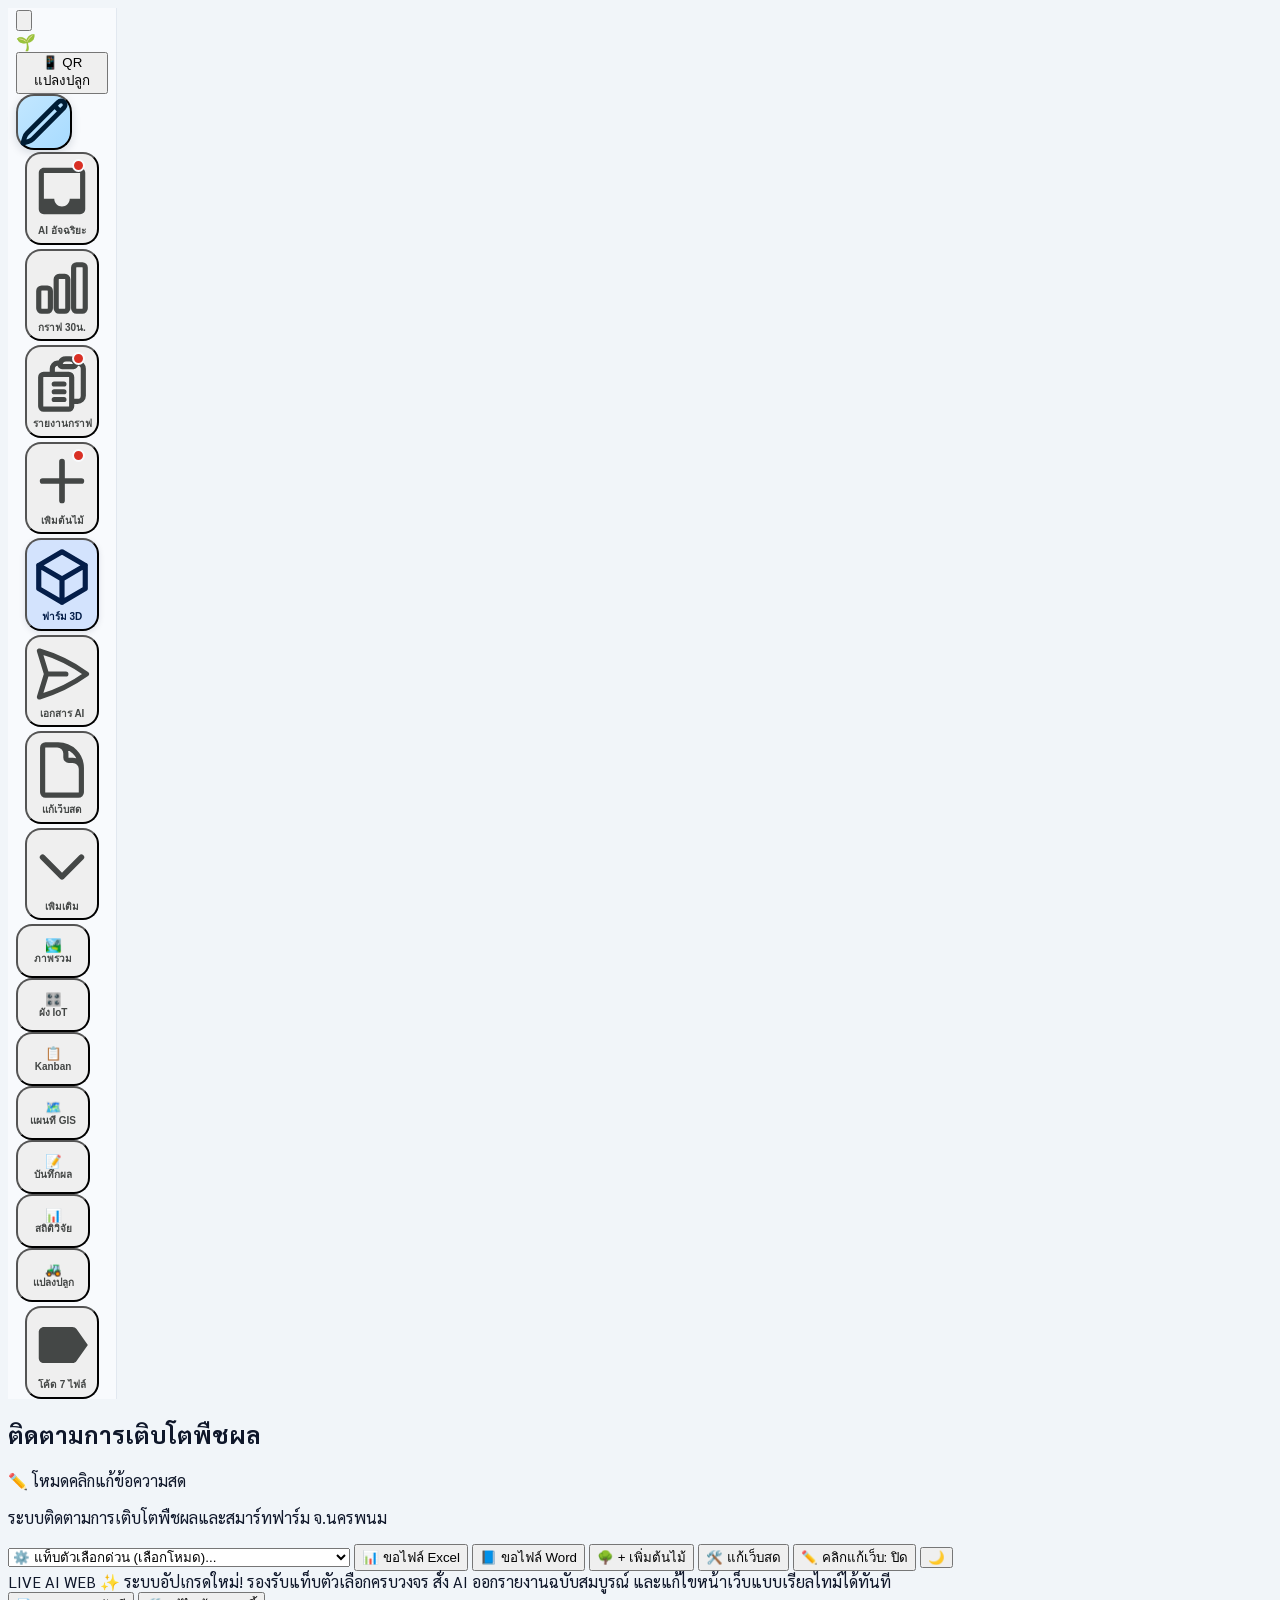
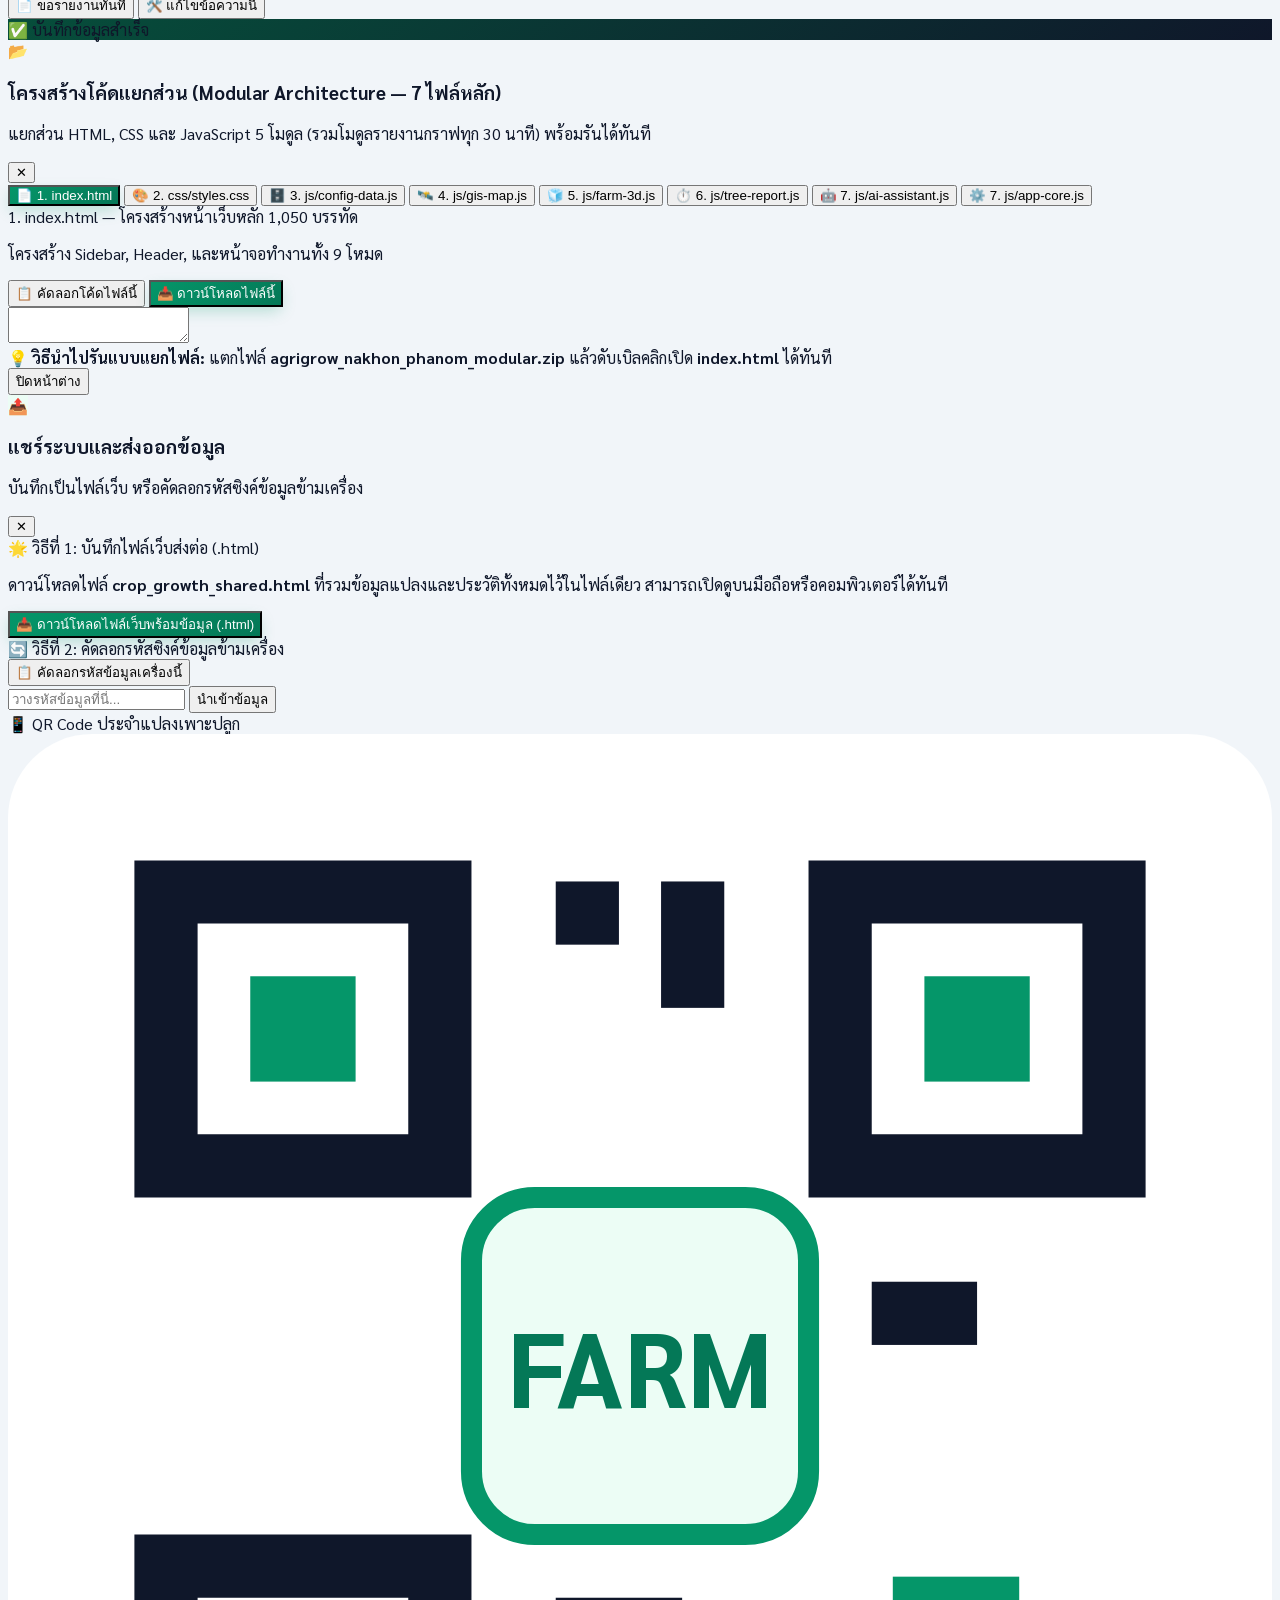
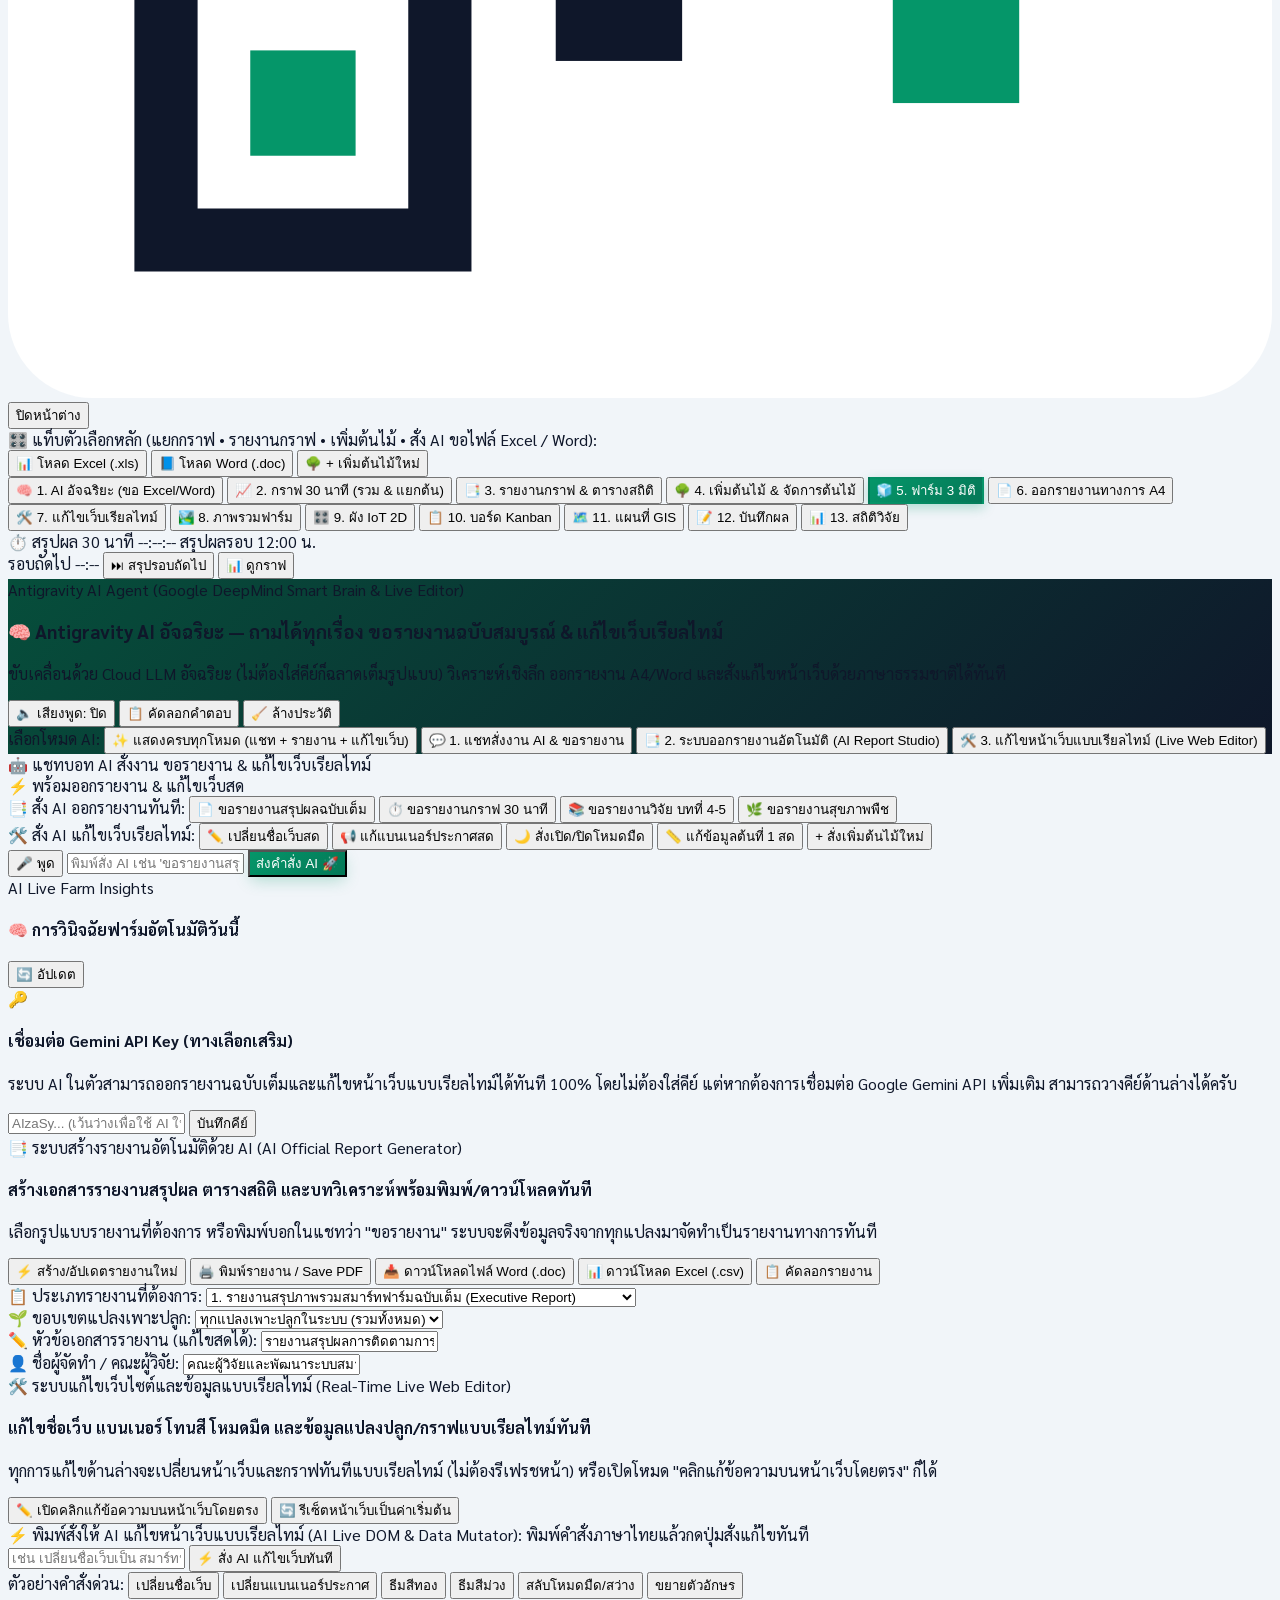
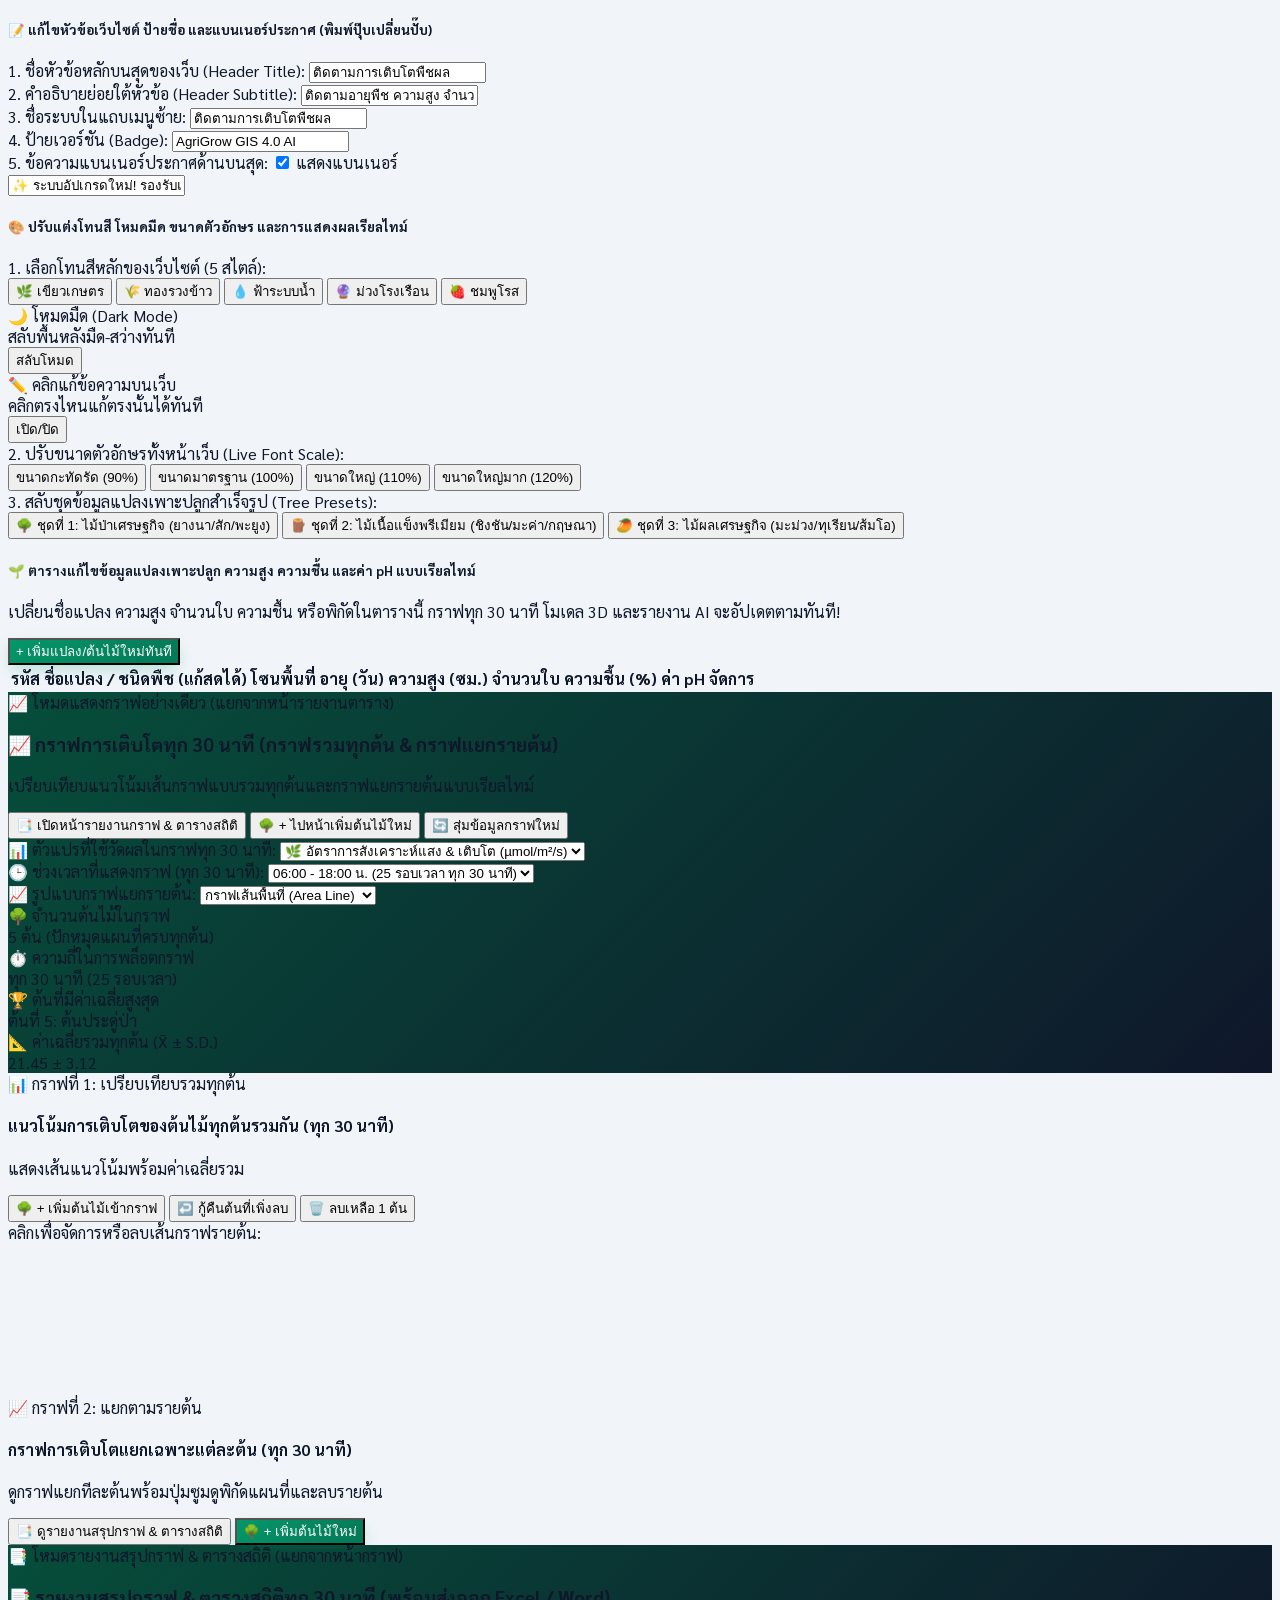
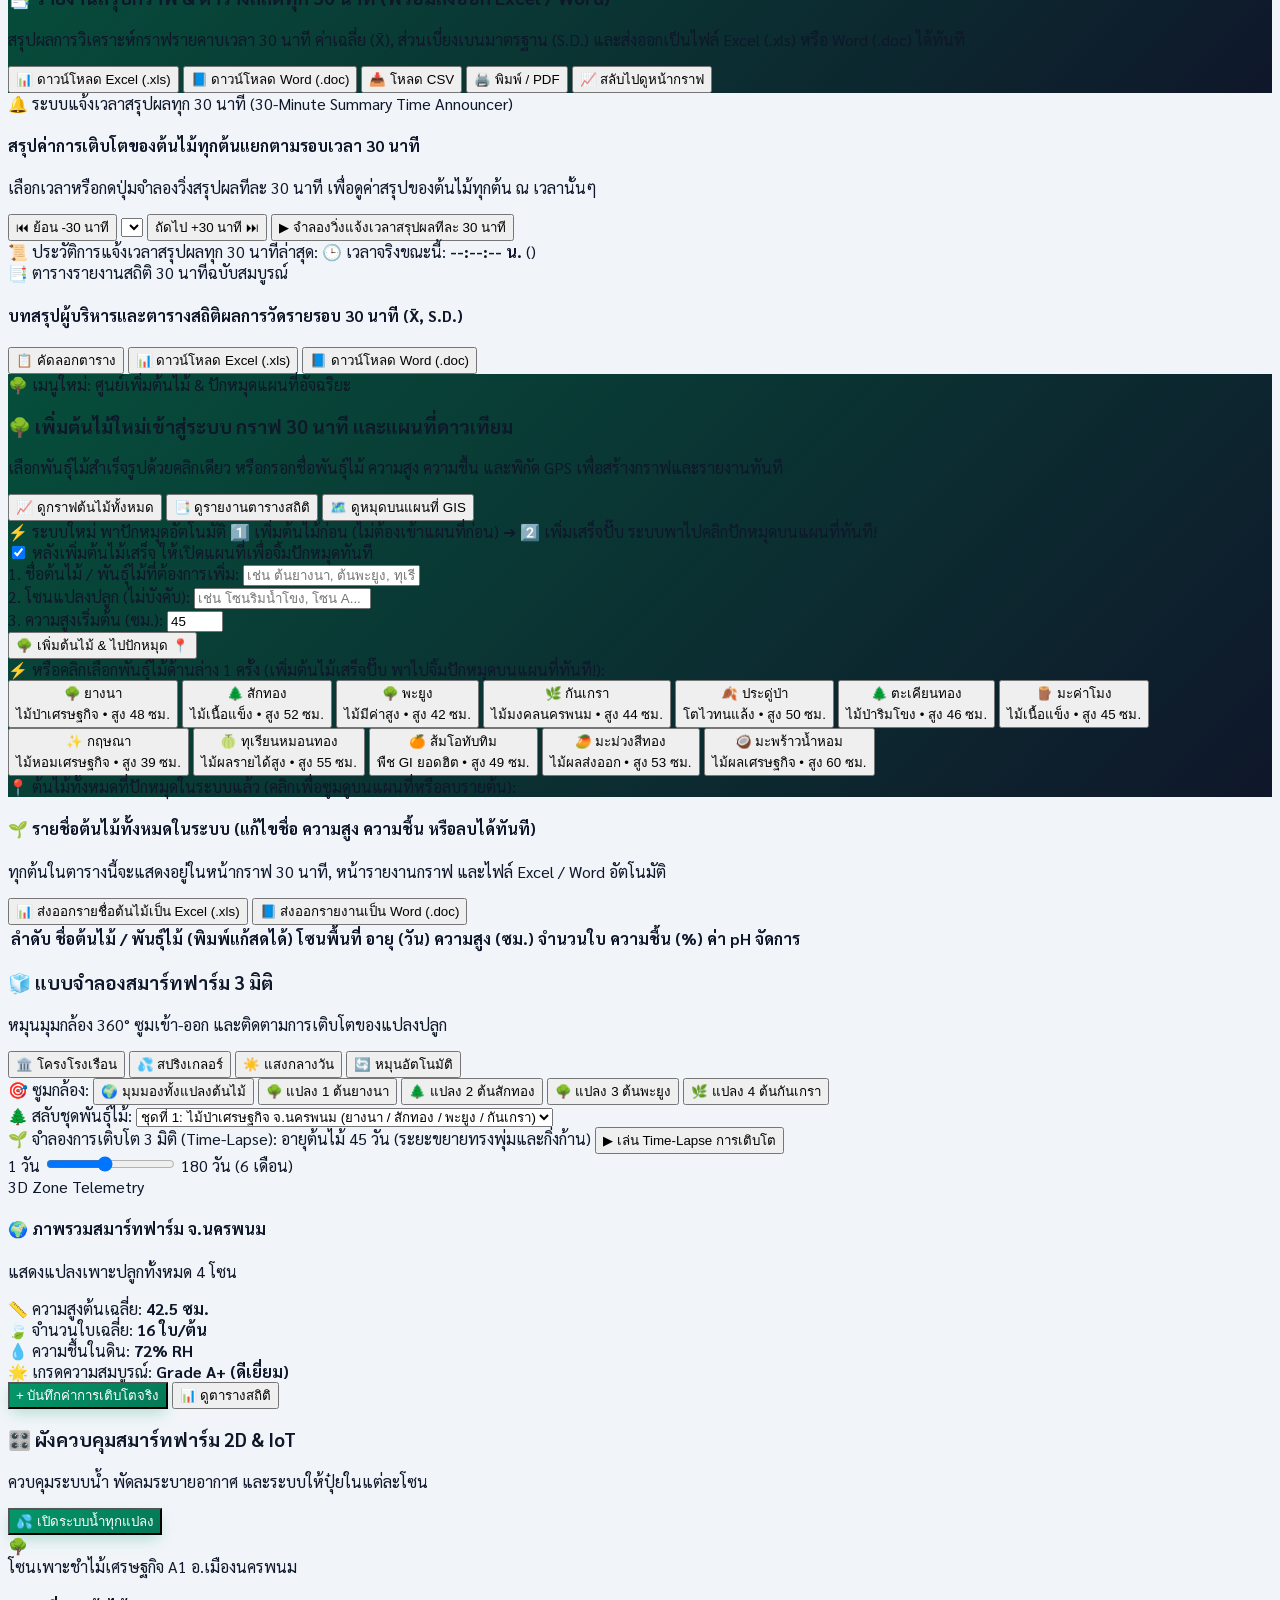
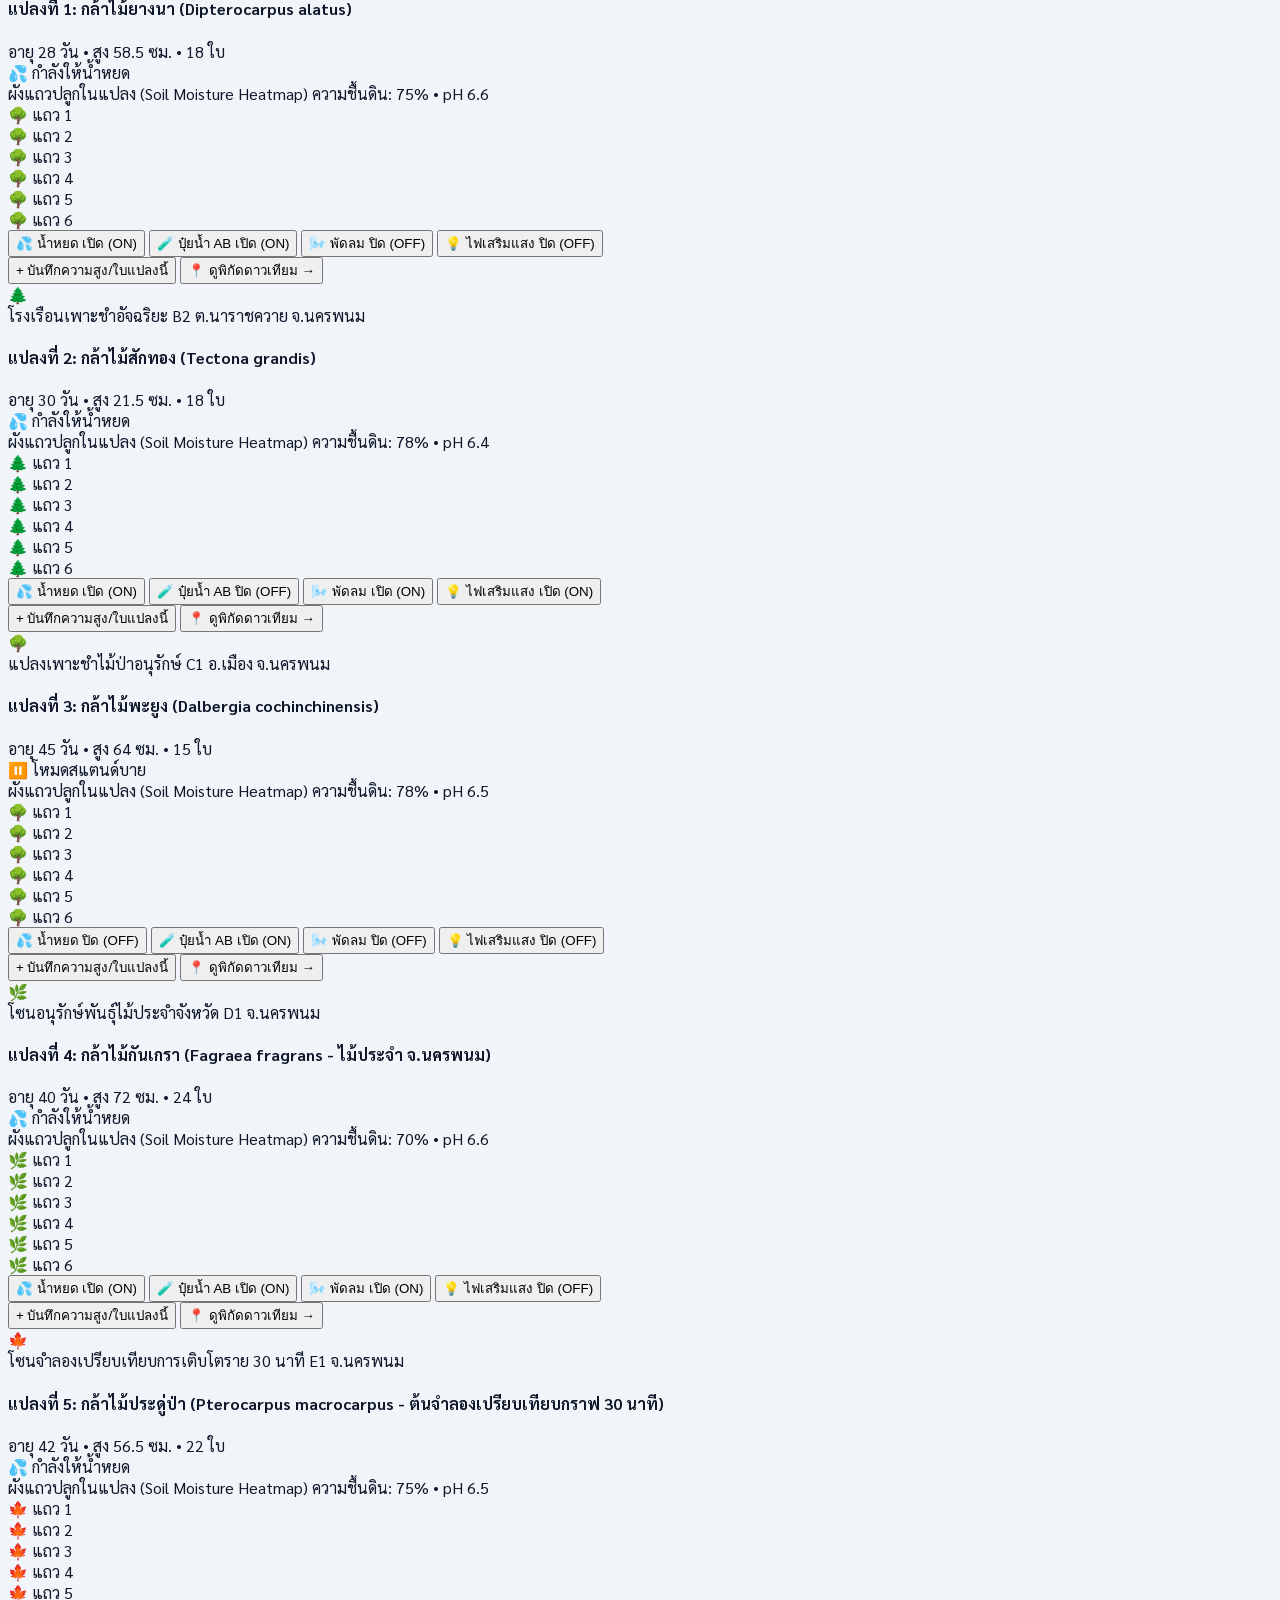
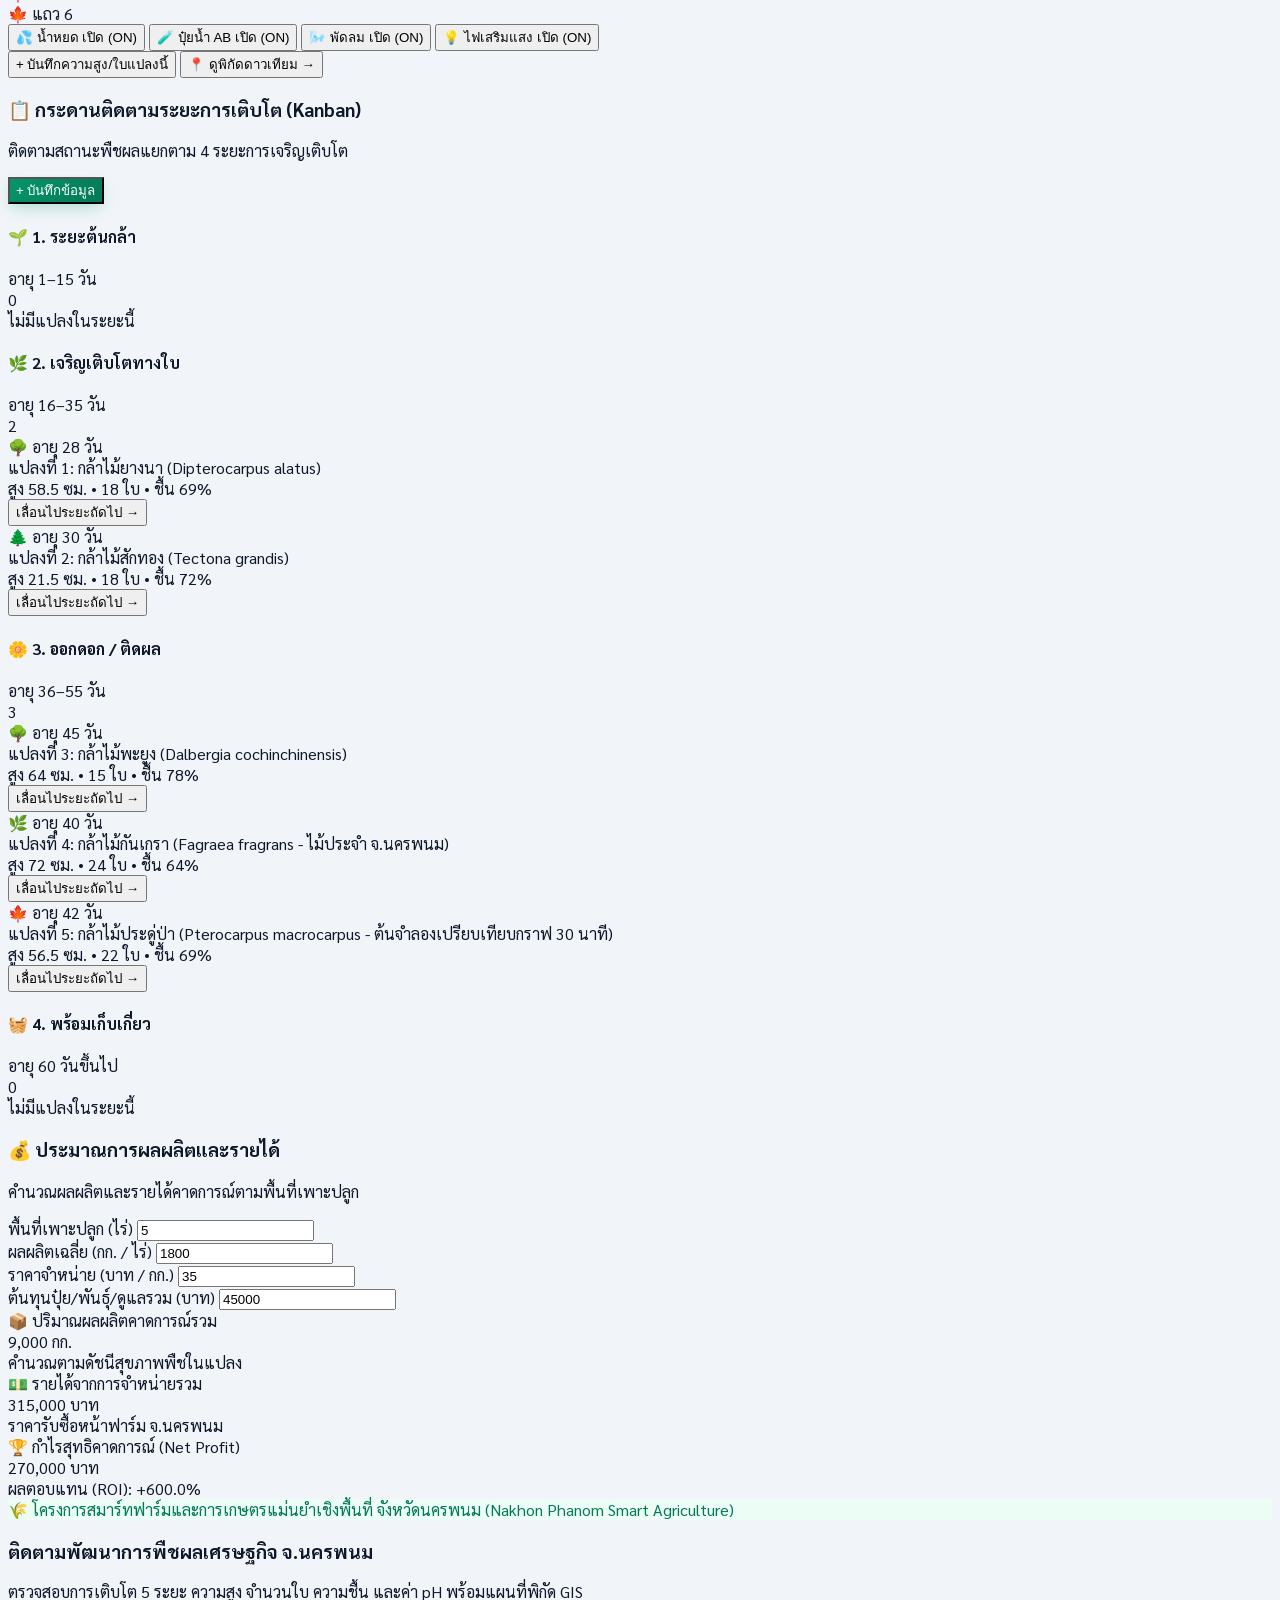
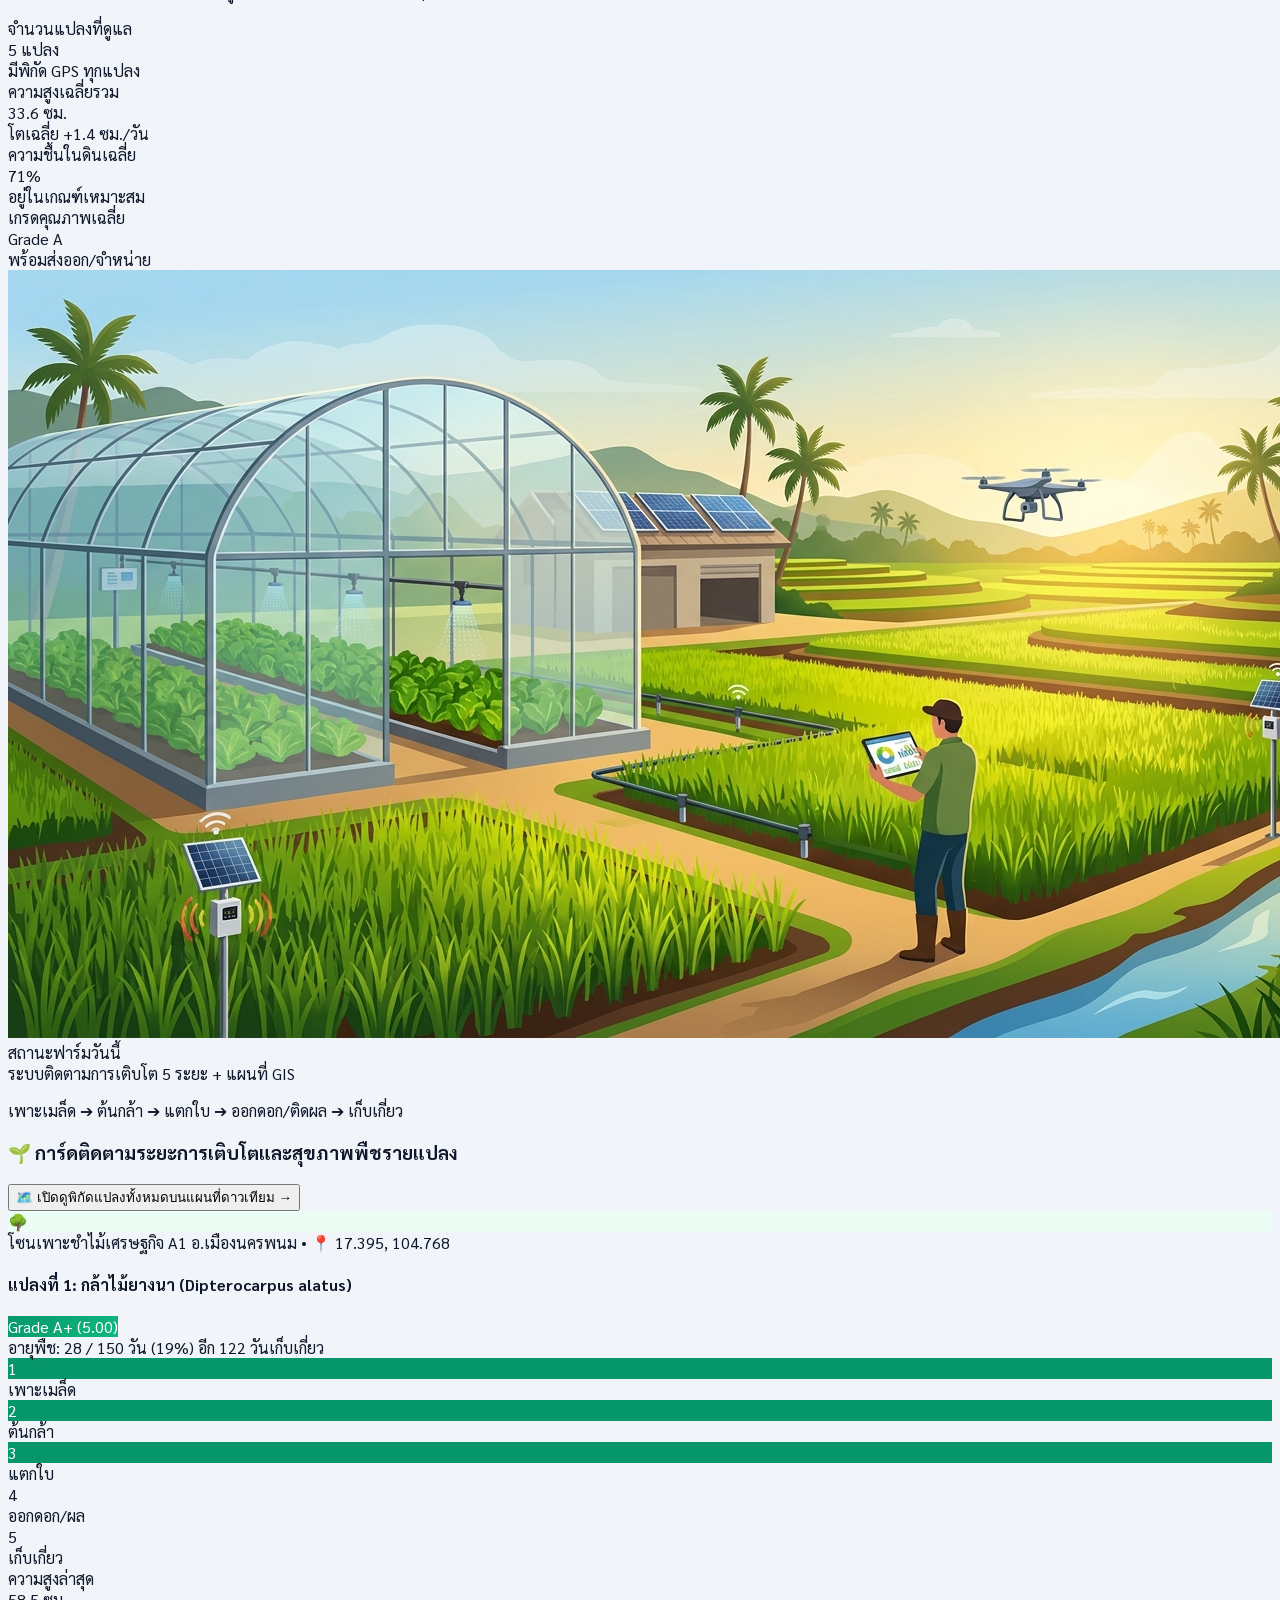
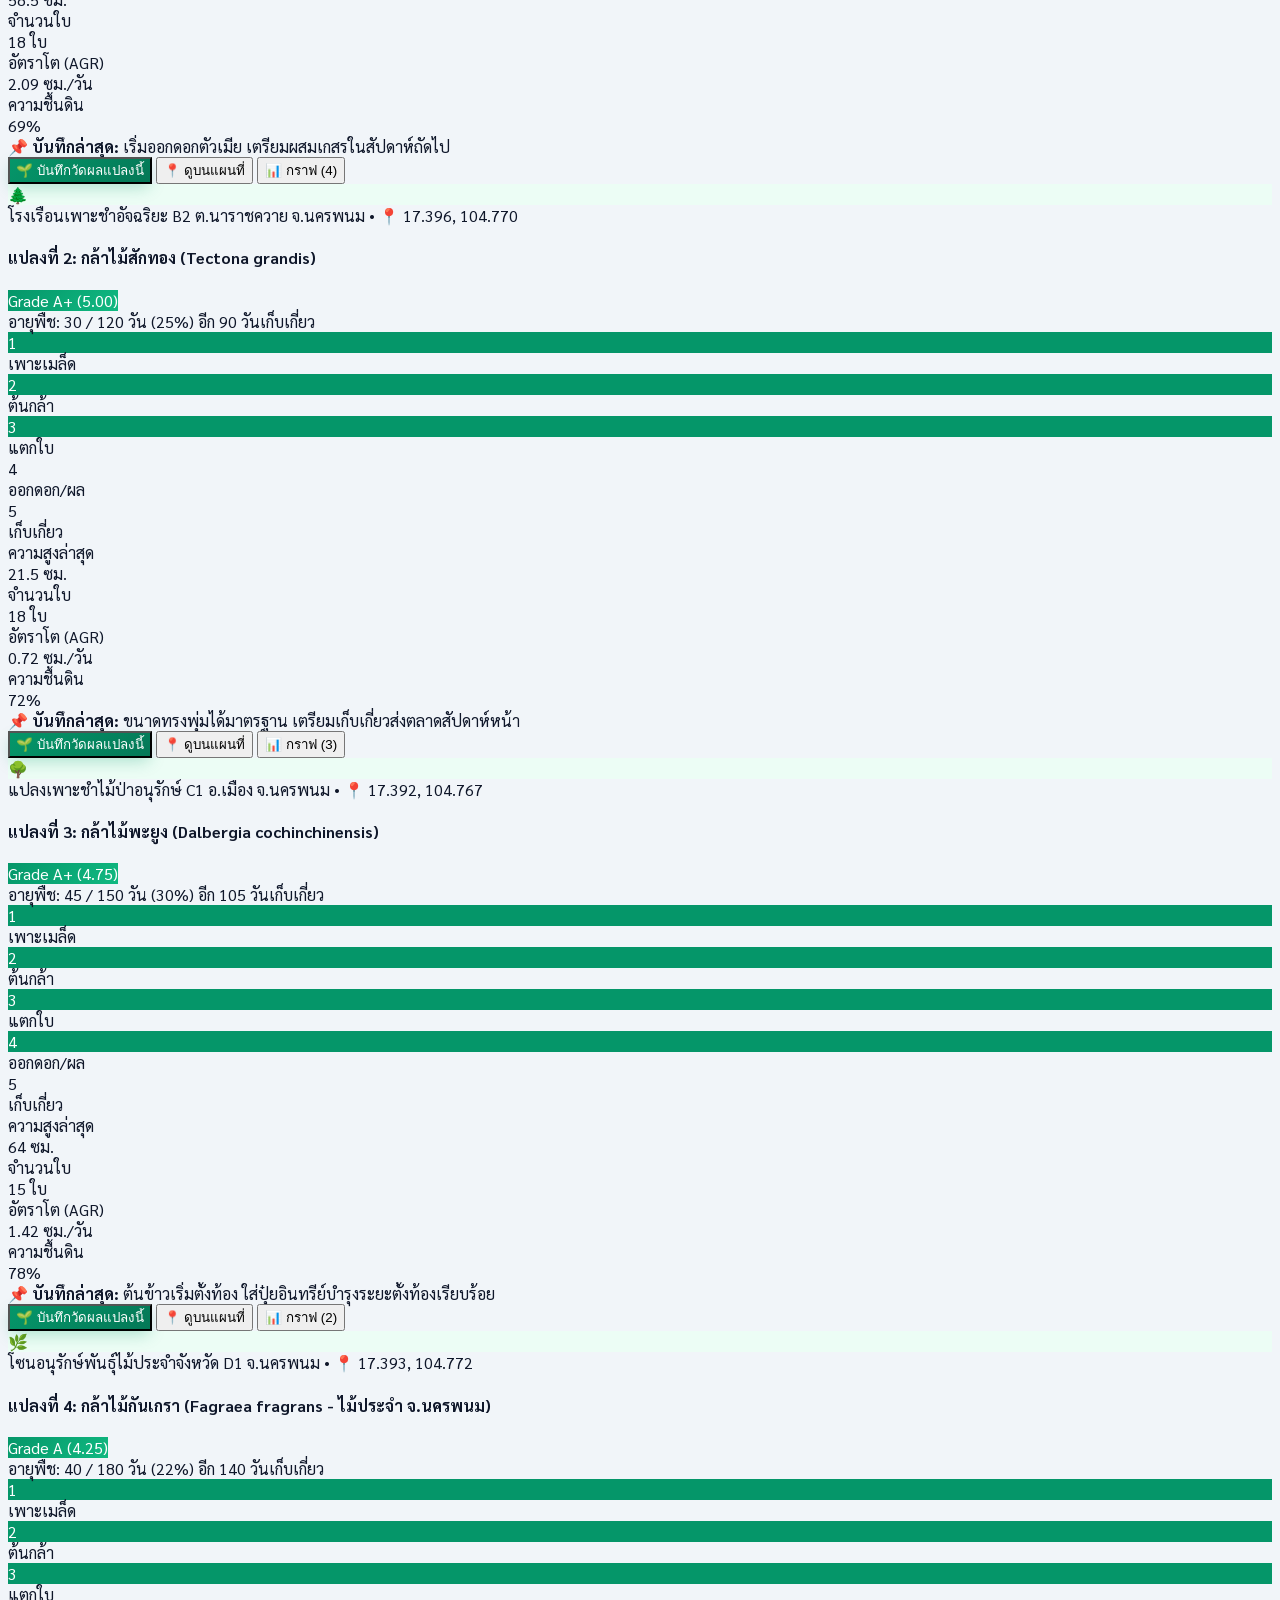
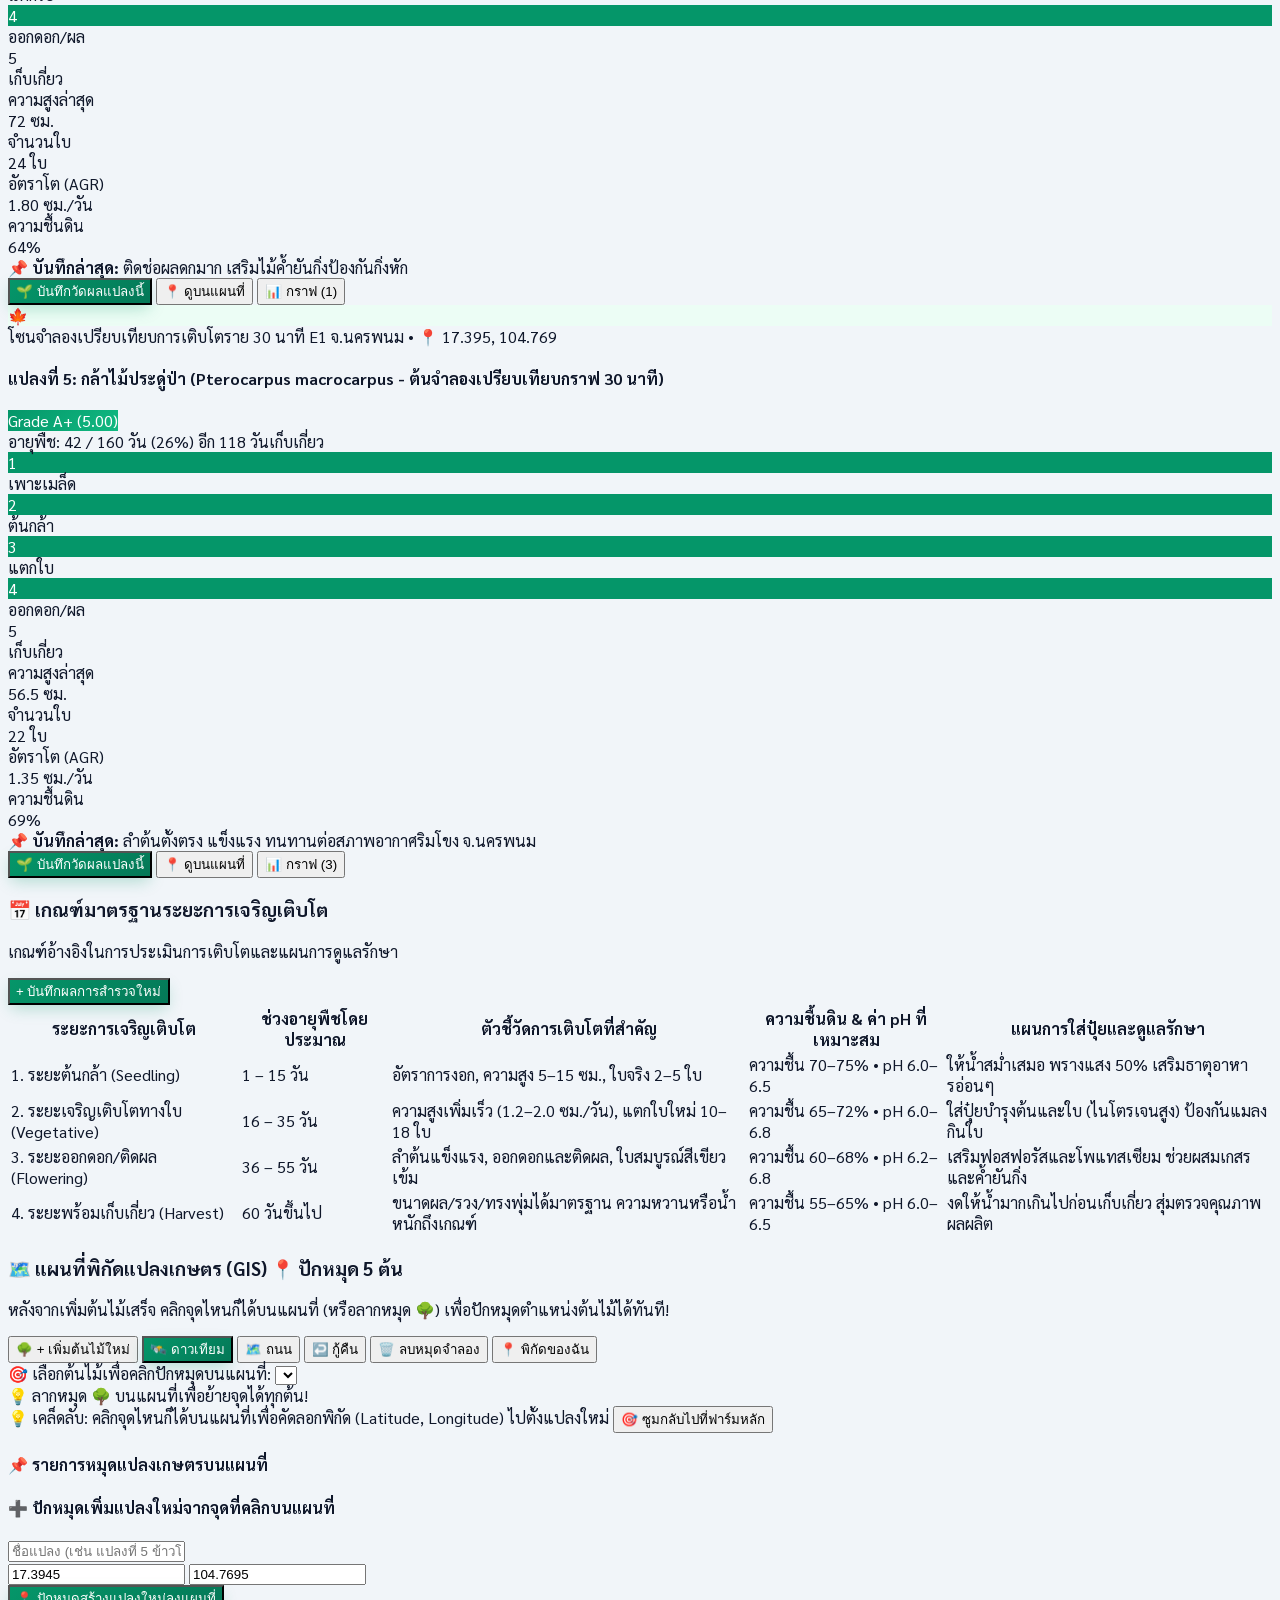
==== commit d387107d: "Add instant post-add tree map pinning workflow (add tree first, then click/drag on map to pin)" ====
--- a/index.html
+++ b/index.html
@@ -1201,39 +1201,44 @@
                         </div>
                     </div>
 
-                    <!-- Custom Add Tree Form + GPS Pinning -->
+                    <!-- Custom Add Tree Form (Add First -> Pin on Map After!) -->
                     <div class="bg-black/30 p-4 sm:p-5 rounded-2xl border border-white/15 space-y-4">
                         <div class="flex flex-wrap items-center justify-between gap-2">
-                            <span class="text-xs sm:text-sm font-extrabold text-emerald-300">✍️ กรอกข้อมูลเพื่อเพิ่มต้นไม้ใหม่ (หรือคลิกเลือกพันธุ์ไม้ด่วนด้านล่าง):</span>
-                            <span class="text-[11px] text-slate-300">เพิ่มปุ๊บ สร้างเส้นกราฟ 30 นาที + ปักหมุดแผนที่ + อัปเดตรายงาน Excel/Word ทันที</span>
-                        </div>
+                            <div class="flex flex-wrap items-center gap-2">
+                                <span class="bg-amber-400 text-slate-950 text-xs font-extrabold px-2.5 py-1 rounded-full">⚡ ระบบใหม่ พาปักหมุดอัตโนมัติ</span>
+                                <span class="text-xs sm:text-sm font-extrabold text-emerald-300">1️⃣ เพิ่มต้นไม้ก่อน (ไม่ต้องเข้าแผนที่ก่อน) ➔ 2️⃣ เพิ่มเสร็จปั๊บ ระบบพาไปคลิกปักหมุดบนแผนที่ทันที!</span>
+                            </div>
+                            <label class="inline-flex items-center gap-2 bg-white/10 border border-white/20 px-3 py-1.5 rounded-xl cursor-pointer text-xs font-extrabold text-amber-200">
+                                <input type="checkbox" id="autoGoToPinMapAfterAdd" checked class="accent-amber-400 w-4 h-4">
+                                <span>หลังเพิ่มต้นไม้เสร็จ ให้เปิดแผนที่เพื่อจิ้มปักหมุดทันที</span>
+                            </label>
+                        </div>
+
                         <div class="grid grid-cols-1 md:grid-cols-12 gap-3 items-end">
-                            <div class="md:col-span-4 space-y-1">
+                            <div class="md:col-span-5 space-y-1">
                                 <label for="inputSimTreeName" class="block text-xs font-bold text-slate-200">1. ชื่อต้นไม้ / พันธุ์ไม้ที่ต้องการเพิ่ม:</label>
                                 <input type="text" id="inputSimTreeName" placeholder="เช่น ต้นยางนา, ต้นพะยูง, ทุเรียนหมอนทอง..." class="w-full rounded-xl bg-white text-slate-900 px-3.5 py-2.5 text-xs sm:text-sm font-bold focus:outline-none">
                             </div>
+                            <div class="md:col-span-3 space-y-1">
+                                <label for="inputSimTreeZone" class="block text-xs font-bold text-slate-200">2. โซนแปลงปลูก (ไม่บังคับ):</label>
+                                <input type="text" id="inputSimTreeZone" placeholder="เช่น โซนริมน้ำโขง, โซน A..." class="w-full rounded-xl bg-white text-slate-900 px-3.5 py-2.5 text-xs sm:text-sm font-bold focus:outline-none">
+                            </div>
                             <div class="md:col-span-2 space-y-1">
-                                <label for="inputSimTreeHeight" class="block text-xs font-bold text-slate-200">2. ความสูงเริ่มต้น (ซม.):</label>
+                                <label for="inputSimTreeHeight" class="block text-xs font-bold text-slate-200">3. ความสูงเริ่มต้น (ซม.):</label>
                                 <input type="number" id="inputSimTreeHeight" value="45" min="5" max="500" class="w-full rounded-xl bg-white text-slate-900 px-3 py-2.5 text-xs sm:text-sm font-bold focus:outline-none">
                             </div>
-                            <div class="md:col-span-2 space-y-1">
-                                <label for="inputSimTreeLat" class="block text-xs font-bold text-slate-200">3. พิกัด Latitude:</label>
-                                <input type="number" step="0.0001" id="inputSimTreeLat" value="17.3962" class="w-full rounded-xl bg-white text-slate-900 px-3 py-2.5 text-xs font-mono font-bold focus:outline-none">
-                            </div>
-                            <div class="md:col-span-2 space-y-1">
-                                <label for="inputSimTreeLng" class="block text-xs font-bold text-slate-200">4. พิกัด Longitude:</label>
-                                <input type="number" step="0.0001" id="inputSimTreeLng" value="104.7708" class="w-full rounded-xl bg-white text-slate-900 px-3 py-2.5 text-xs font-mono font-bold focus:outline-none">
-                            </div>
                             <div class="md:col-span-2 flex flex-col gap-1.5">
-                                <button type="button" onclick="addNewTreeFromStudio(false)" class="w-full bg-emerald-500 hover:bg-emerald-400 text-slate-950 font-extrabold px-3 py-2.5 rounded-xl text-xs sm:text-sm transition shadow-lg whitespace-nowrap">
-                                    🌳 + เพิ่มต้นไม้ทันที
-                                </button>
-                            </div>
-                        </div>
+                                <button type="button" onclick="addNewTreeFromStudio(true)" class="w-full bg-amber-400 hover:bg-amber-300 text-slate-950 font-extrabold px-3 py-2.5 rounded-xl text-xs sm:text-sm transition shadow-lg whitespace-nowrap">
+                                    🌳 เพิ่มต้นไม้ & ไปปักหมุด 📍
+                                </button>
+                            </div>
+                        </div>
+                        <input type="hidden" id="inputSimTreeLat" value="17.3962">
+                        <input type="hidden" id="inputSimTreeLng" value="104.7708">
 
                         <!-- Quick 1-Click Species Cards -->
                         <div class="pt-3 border-t border-white/10 space-y-2">
-                            <div class="text-xs font-extrabold text-amber-300">⚡ คลิกปุ่มเดียวเพื่อเพิ่มพันธุ์ไม้เศรษฐกิจยอดนิยมลงในระบบทันที:</div>
+                            <div class="text-xs font-extrabold text-amber-300">⚡ หรือคลิกเลือกพันธุ์ไม้ด้านล่าง 1 ครั้ง (เพิ่มต้นไม้เสร็จปั๊บ พาไปจิ้มปักหมุดบนแผนที่ทันที!):</div>
                             <div class="grid grid-cols-2 sm:grid-cols-3 md:grid-cols-6 gap-2">
                                 <button type="button" onclick="quickAddSpeciesTree('กล้าไม้ยางนา (Dipterocarpus)', 48)" class="bg-white/10 hover:bg-emerald-500/30 border border-white/15 rounded-xl p-2.5 text-left transition">
                                     <div class="text-base">🌳 ยางนา</div>
@@ -1633,13 +1638,19 @@
 
             <!-- ==================== TAB MAP (NEW): INTERACTIVE GIS SATELLITE & STREET FARM MAP ==================== -->
             <section id="viewMap" class="hidden space-y-6">
+                <!-- Banner สำหรับโหมดจิ้มปักหมุดทันทีหลังเพิ่มต้นไม้เสร็จ -->
+                <div id="activePinningModeBanner" class="hidden"></div>
+
                 <div class="bg-white rounded-3xl p-5 sm:p-6 shadow-sm border border-slate-200 space-y-4">
                     <div class="flex flex-wrap items-center justify-between gap-3">
                         <div>
                             <h3 class="text-lg sm:text-xl font-extrabold text-slate-900">🗺️ แผนที่พิกัดแปลงเกษตร (GIS) <span id="mapPinnedCountBadge" class="ml-2 inline-block bg-emerald-100 text-emerald-800 text-xs font-bold px-2.5 py-0.5 rounded-full border border-emerald-300">📍 ปักหมุด 5 ต้น</span></h3>
-                            <p class="text-xs text-slate-500">คลิกที่หมุดบนแผนที่เพื่อดูข้อมูลการเติบโต หรือคลิกบนแผนที่เพื่อปักหมุดแปลงใหม่</p>
+                            <p class="text-xs text-slate-500">หลังจากเพิ่มต้นไม้เสร็จ คลิกจุดไหนก็ได้บนแผนที่ (หรือลากหมุด 🌳) เพื่อปักหมุดตำแหน่งต้นไม้ได้ทันที!</p>
                         </div>
                         <div class="flex flex-wrap items-center gap-2">
+                            <button type="button" onclick="switchTab('addTree')" class="bg-amber-400 hover:bg-amber-300 text-slate-950 text-xs font-extrabold px-3.5 py-1.5 rounded-xl transition shadow-sm">
+                                🌳 + เพิ่มต้นไม้ใหม่
+                            </button>
                             <button type="button" id="btnLayerSatellite" onclick="setMapLayer('satellite')" class="theme-btn-primary text-xs font-bold px-3 py-1.5 rounded-xl transition">
                                 🛰️ ดาวเทียม
                             </button>
@@ -1656,6 +1667,15 @@
                                 📍 พิกัดของฉัน
                             </button>
                         </div>
+                    </div>
+
+                    <!-- แถบเลือกต้นไม้เพื่อคลิกย้าย/ปักหมุดด้วยคลิกเดียว -->
+                    <div class="bg-emerald-50 border border-emerald-200 rounded-2xl p-3 flex flex-wrap items-center justify-between gap-2 text-xs">
+                        <div class="flex flex-wrap items-center gap-2 flex-1 min-w-[240px]">
+                            <span class="font-extrabold text-emerald-950 whitespace-nowrap">🎯 เลือกต้นไม้เพื่อคลิกปักหมุดบนแผนที่:</span>
+                            <select id="selectPlotToPinOnMap" onchange="if(this.value){startPinningTreeOnMap(this.value);}else{finishPinningTreeOnMap();}" class="flex-1 rounded-xl border border-emerald-300 bg-white px-3 py-1.5 font-bold text-slate-800 focus:outline-none"></select>
+                        </div>
+                        <span class="text-[11px] font-bold text-emerald-800">💡 ลากหมุด 🌳 บนแผนที่เพื่อย้ายจุดได้ทุกต้น!</span>
                     </div>
 
                     <div class="grid grid-cols-1 lg:grid-cols-12 gap-5 items-start">
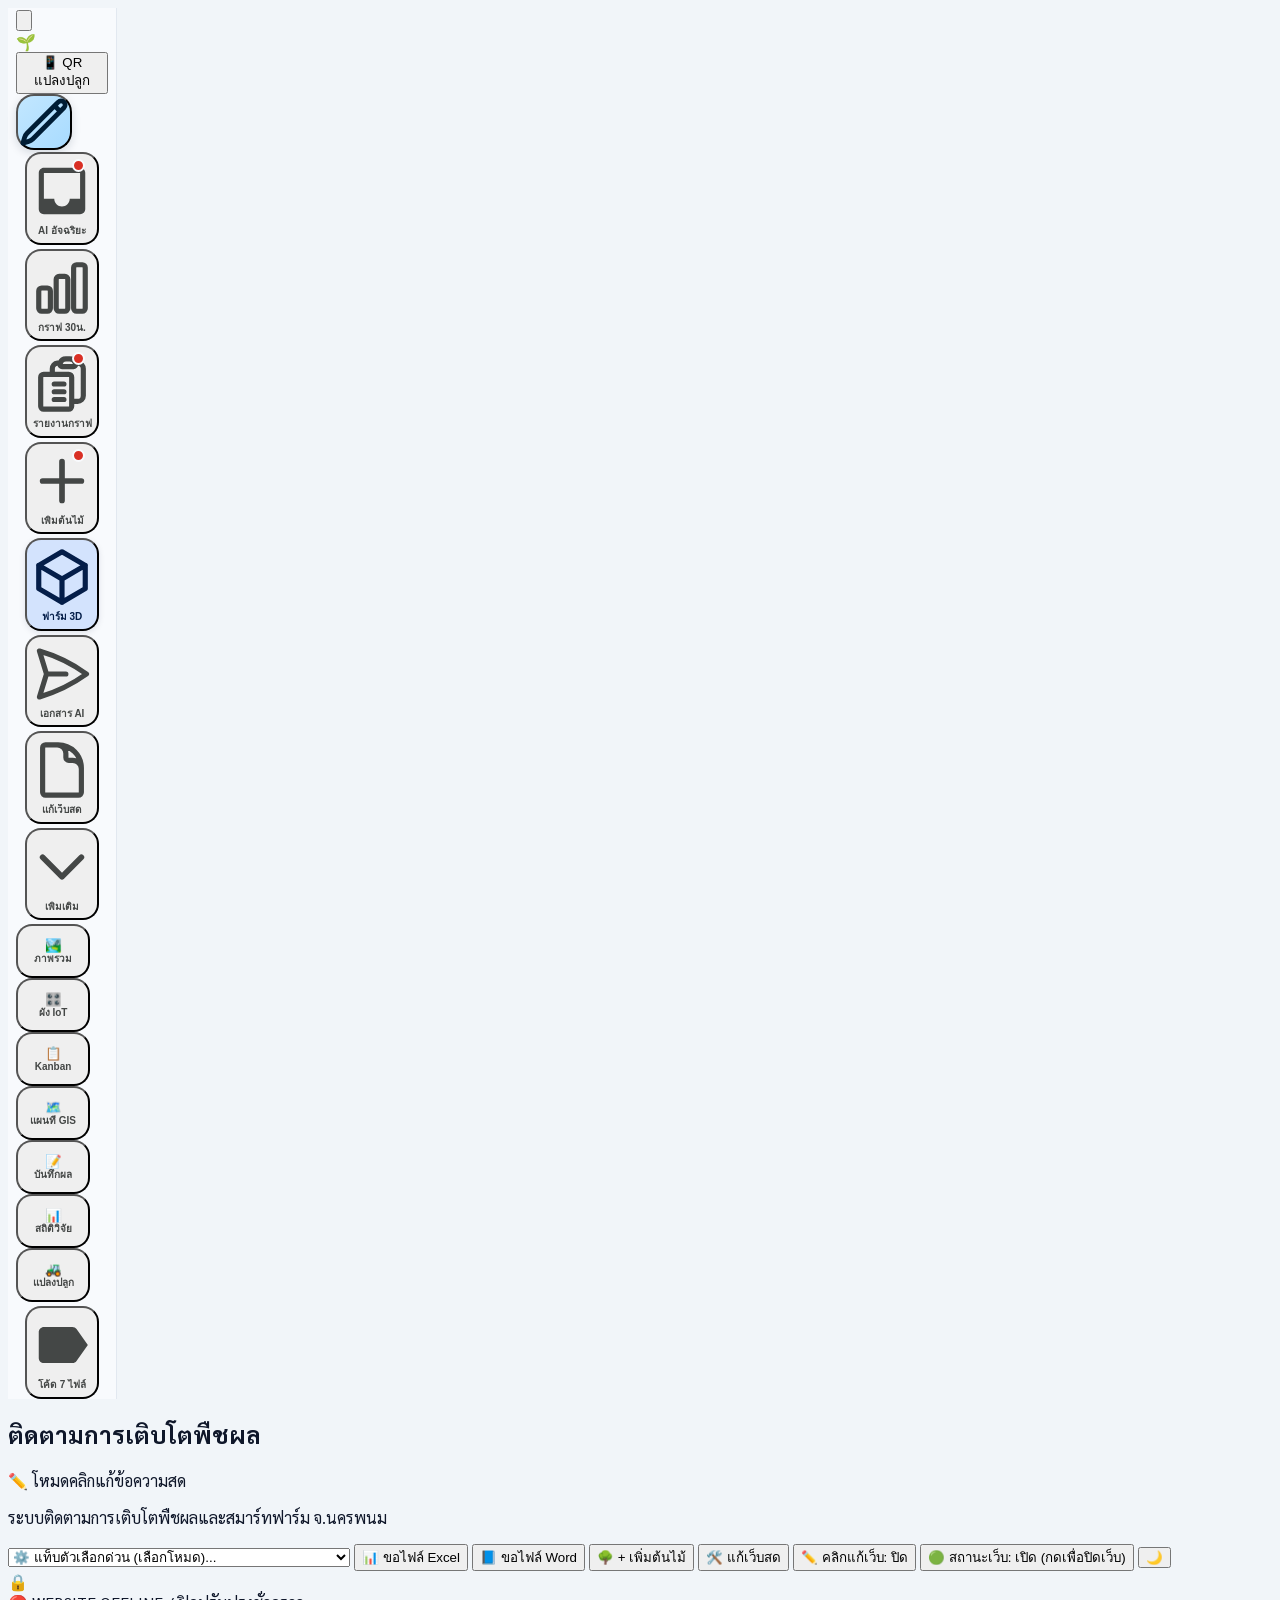
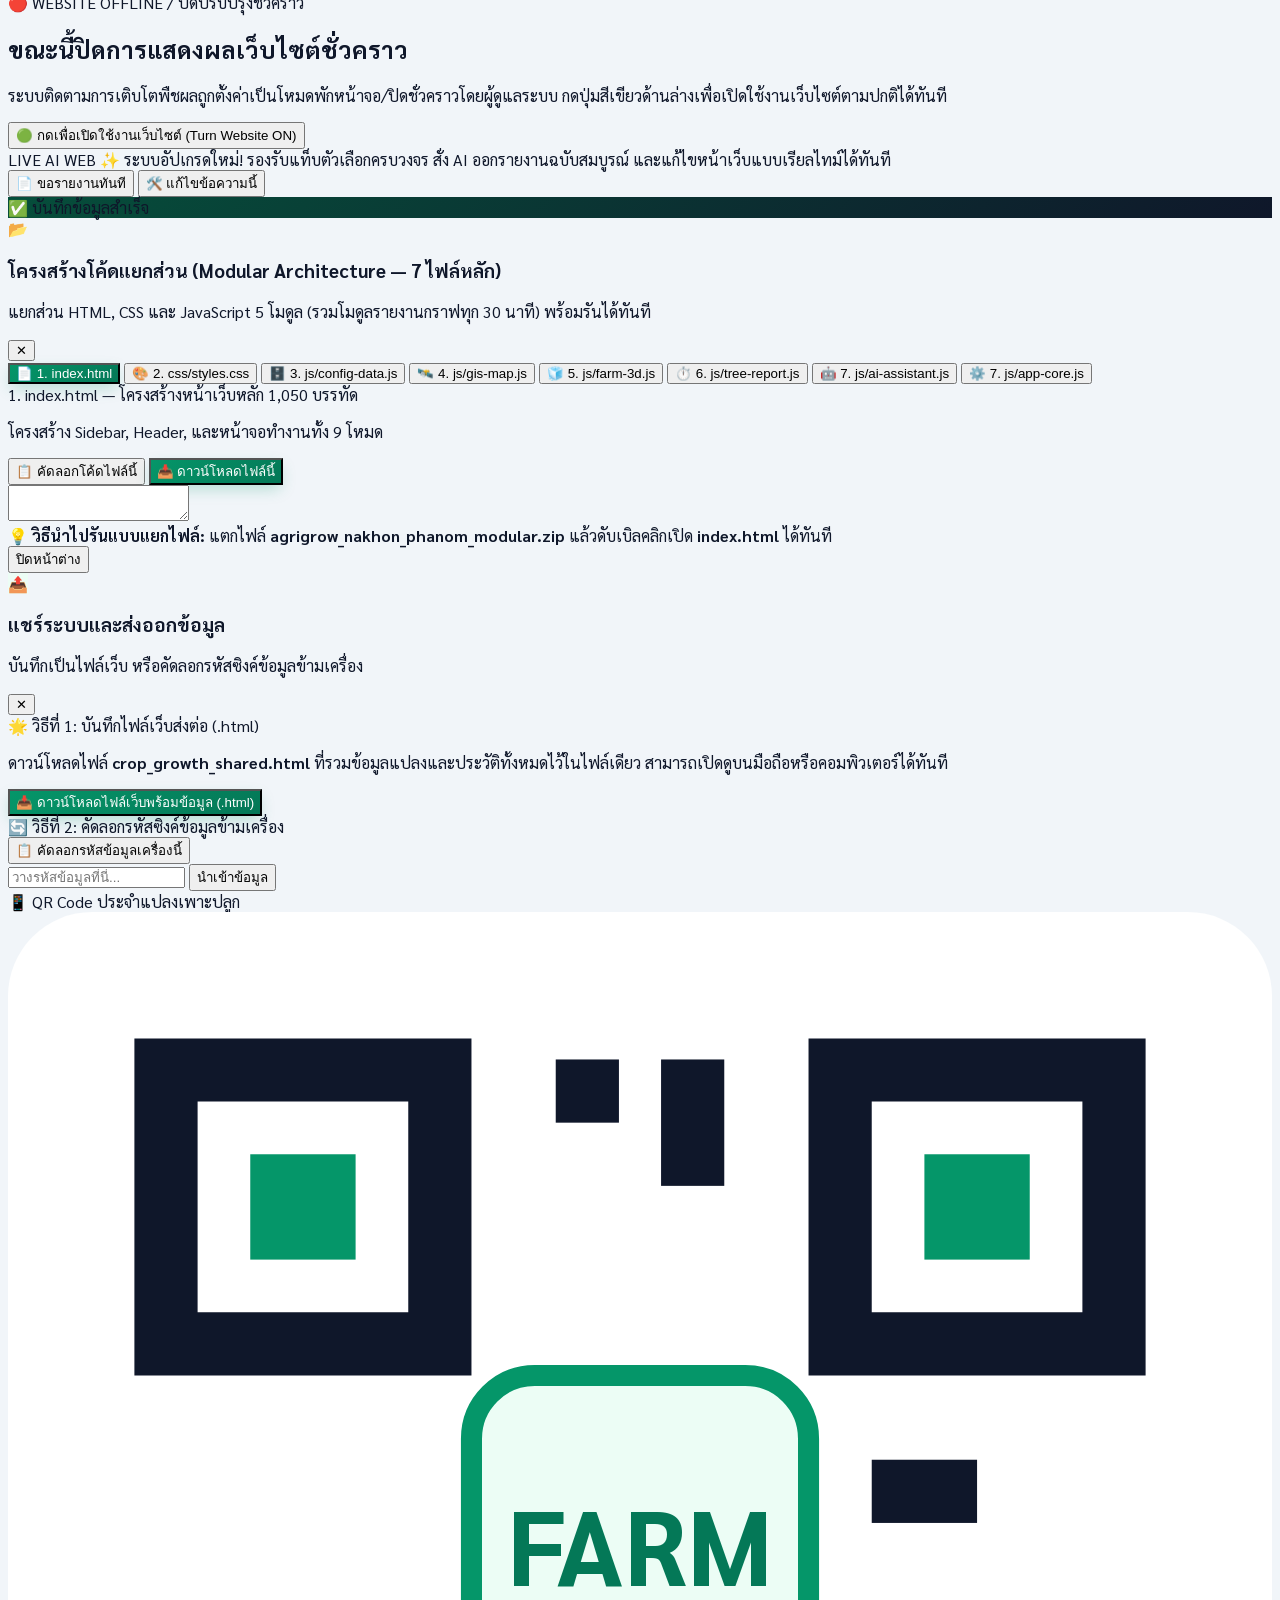
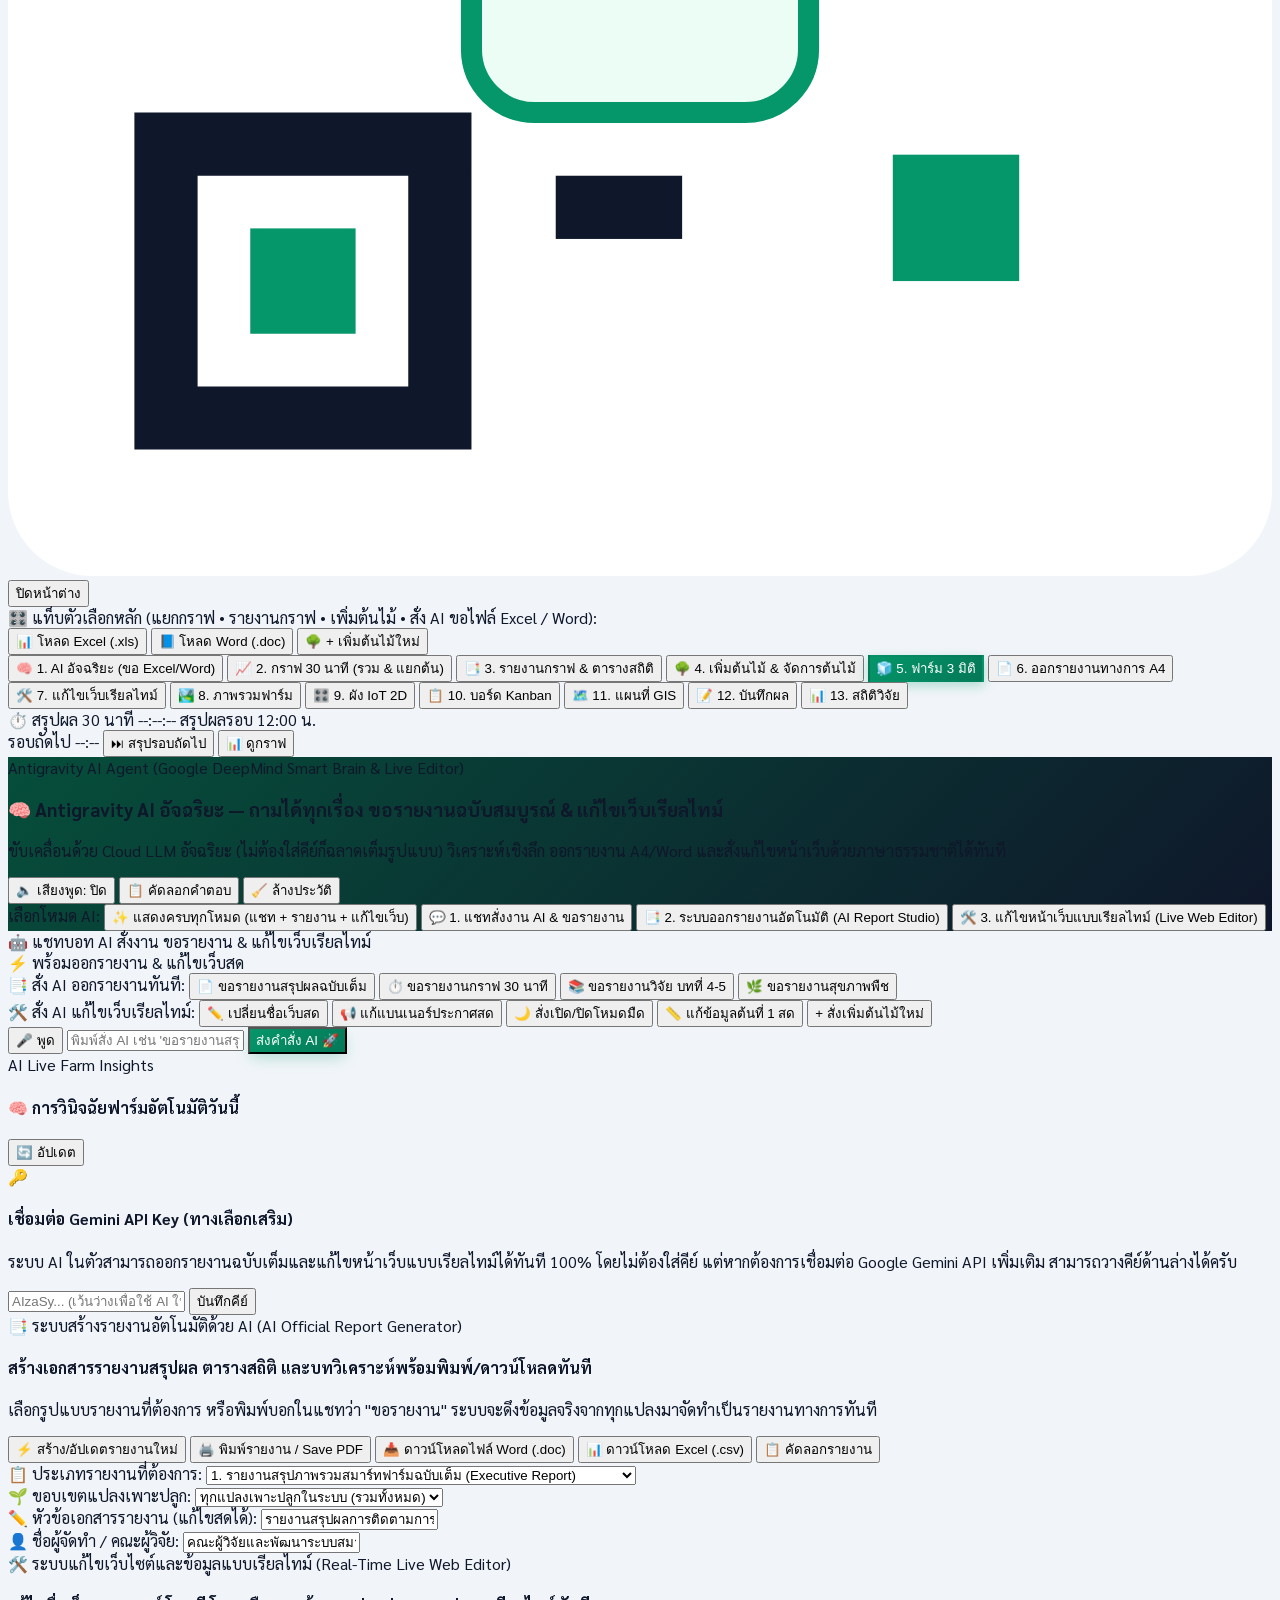
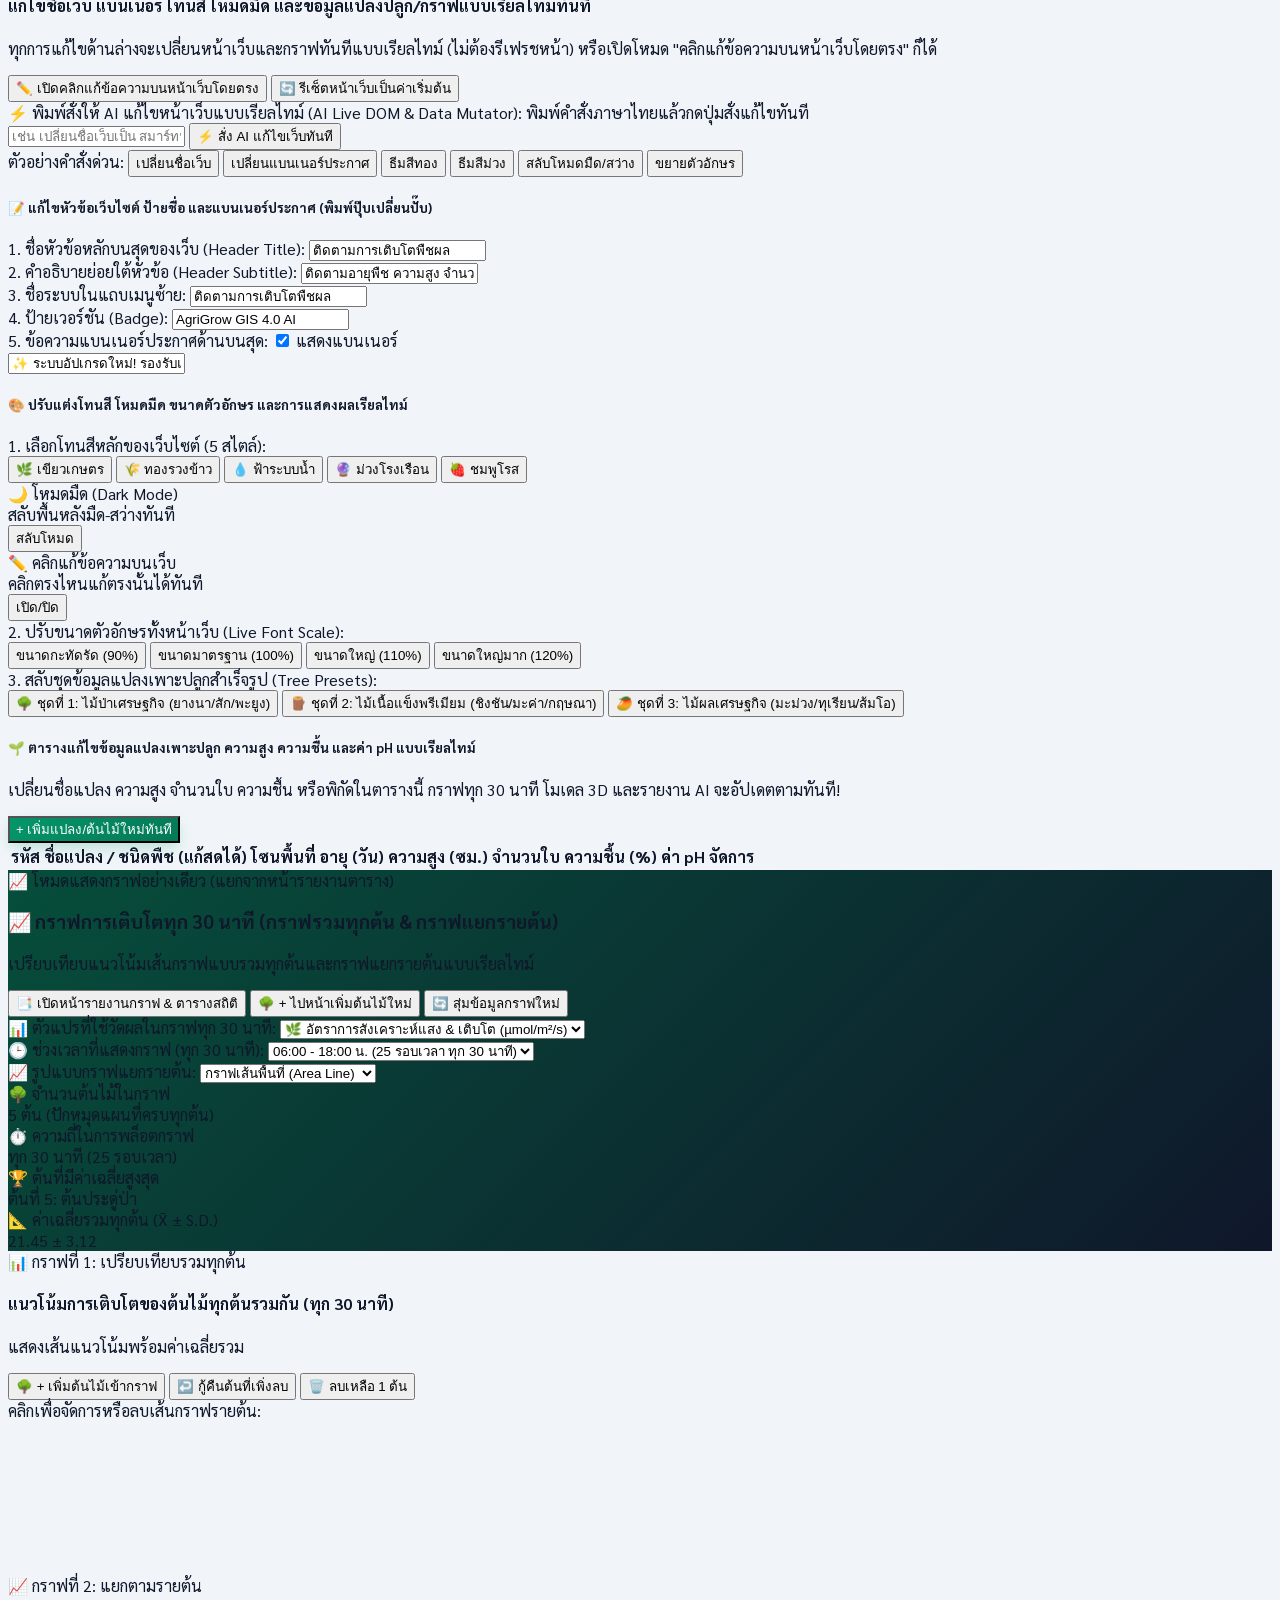
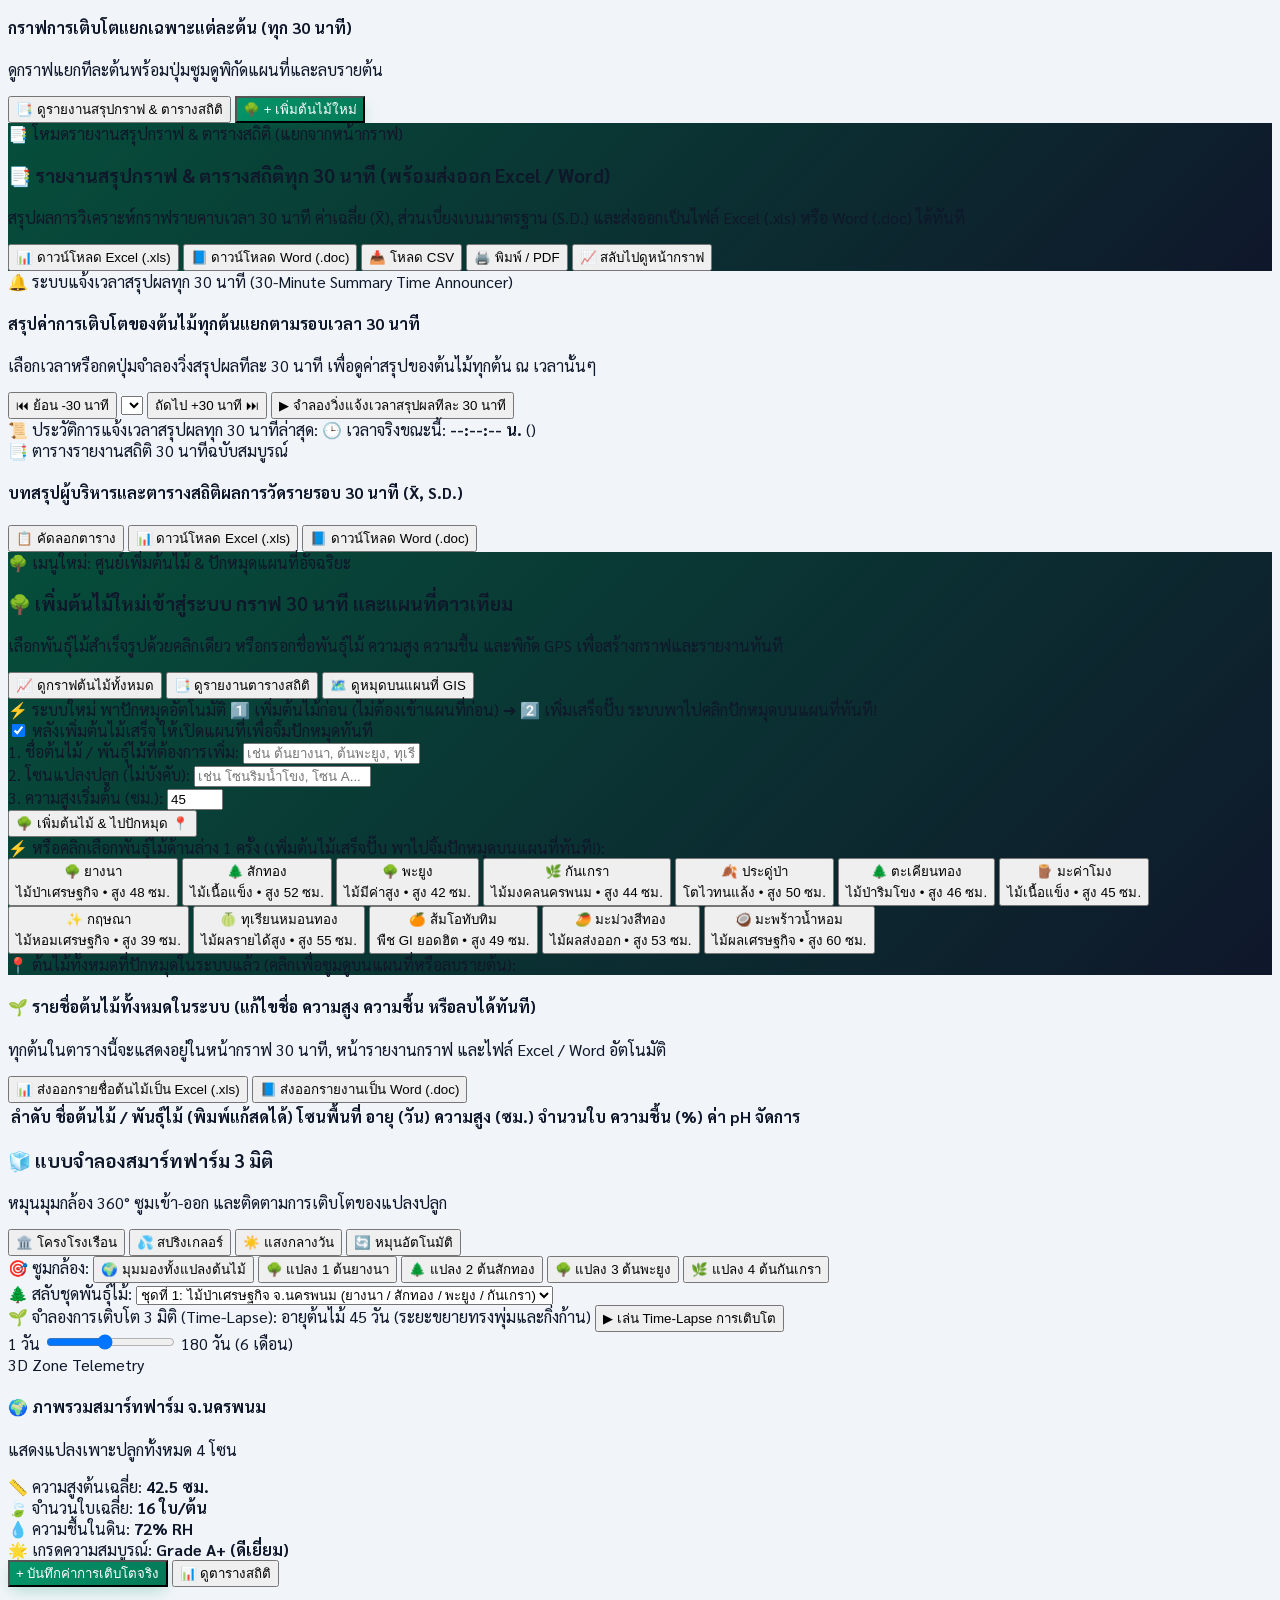
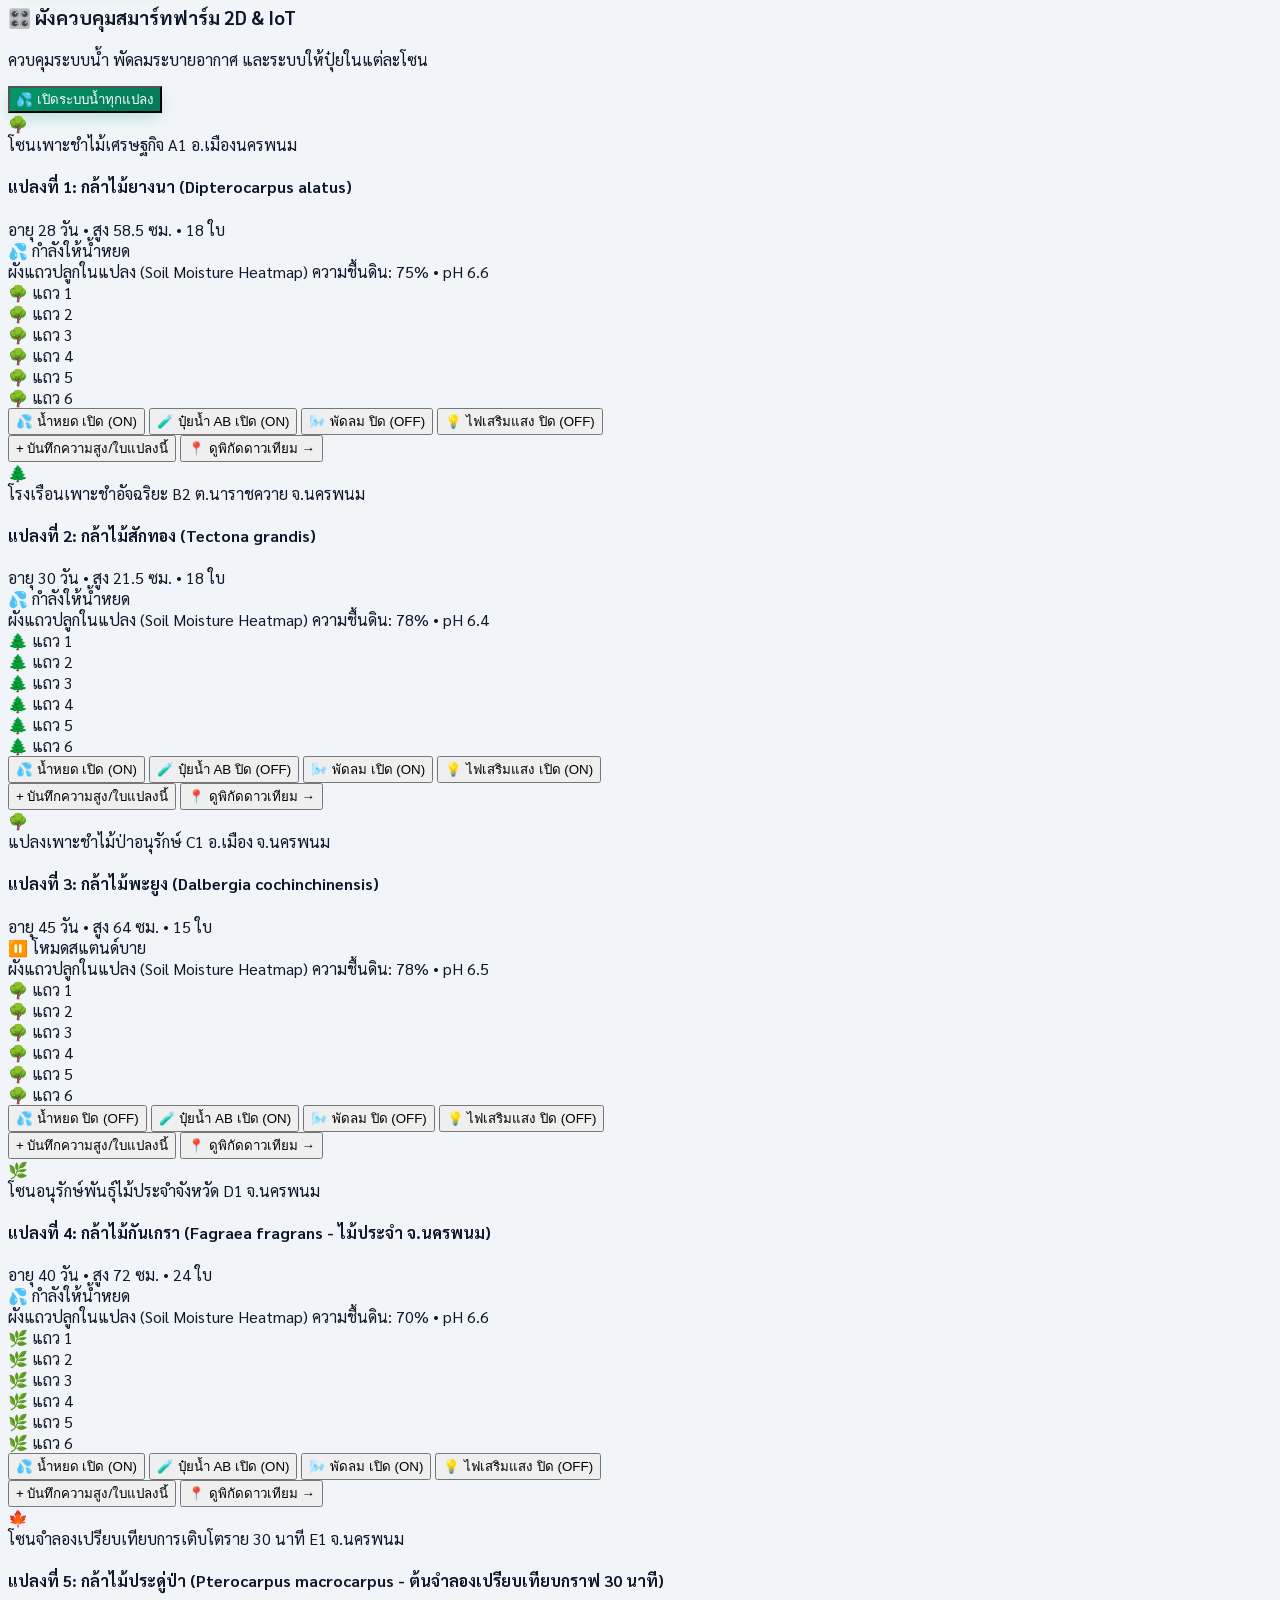
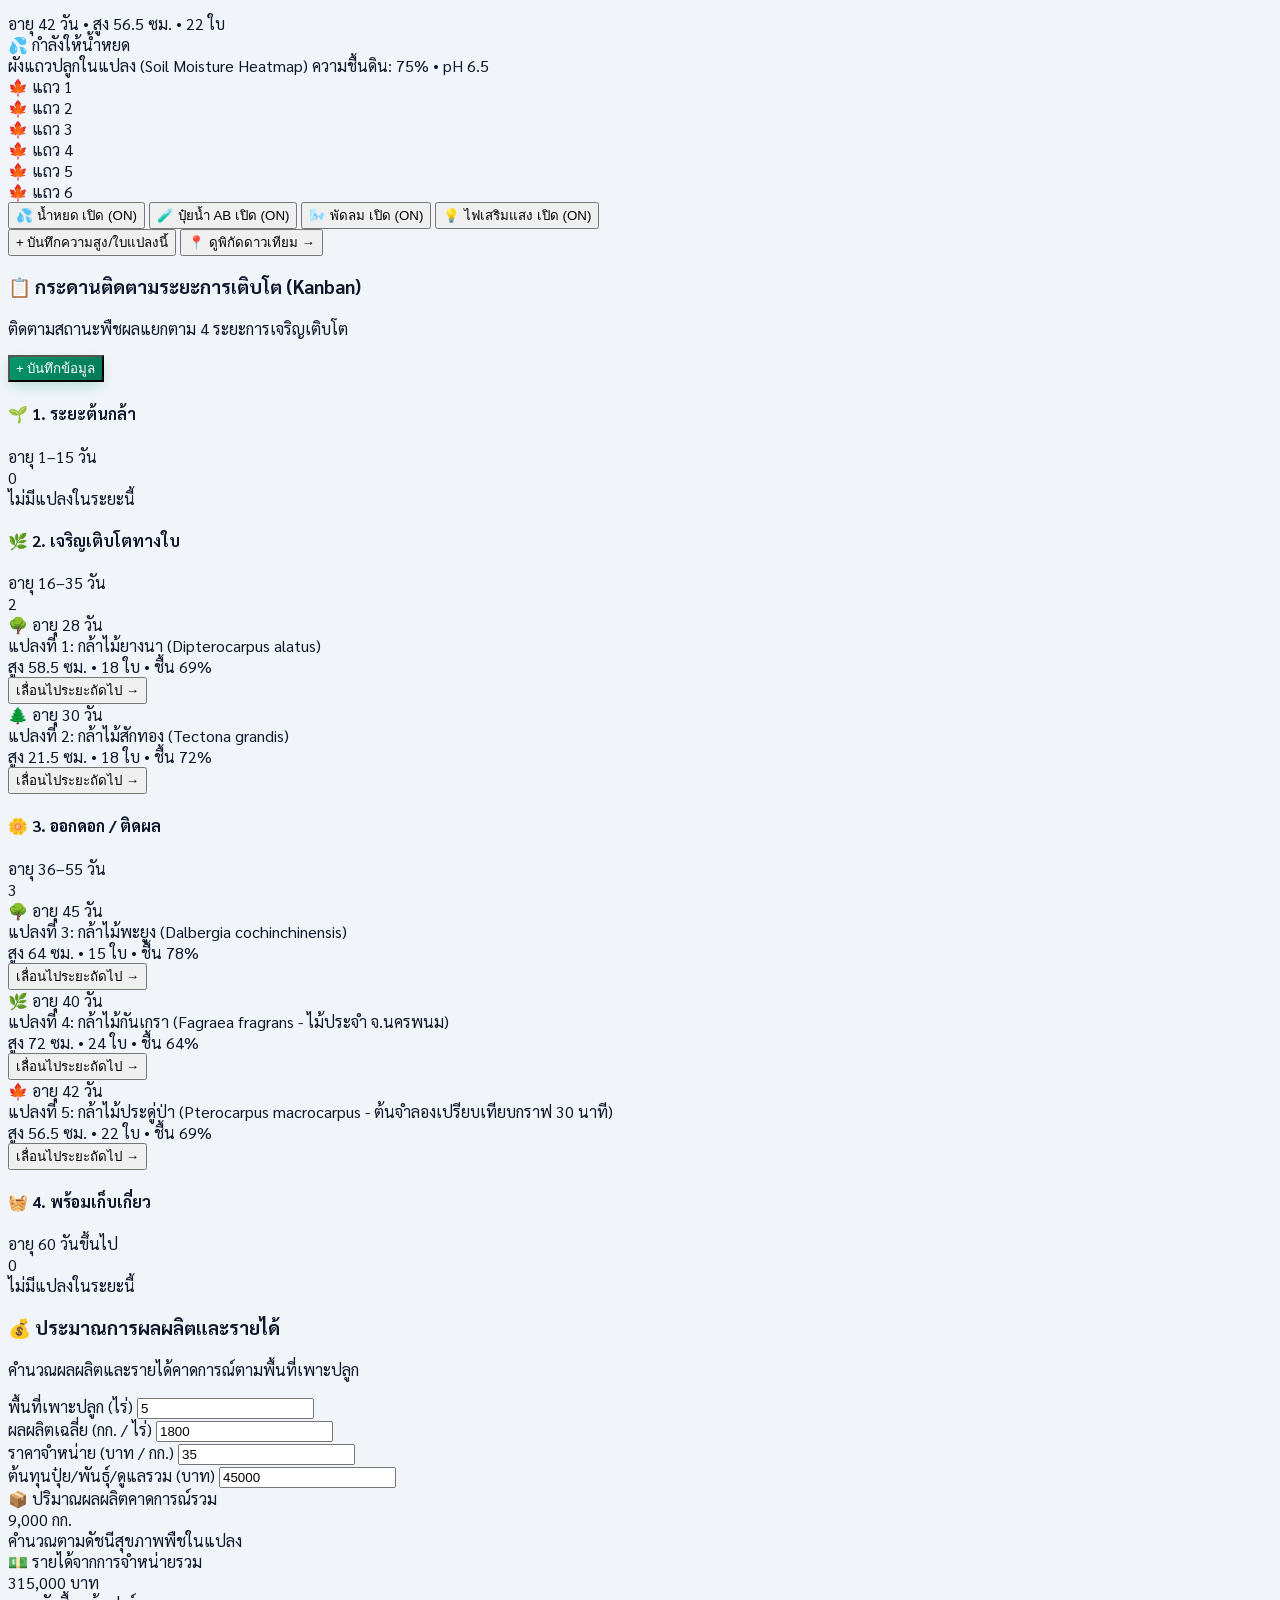
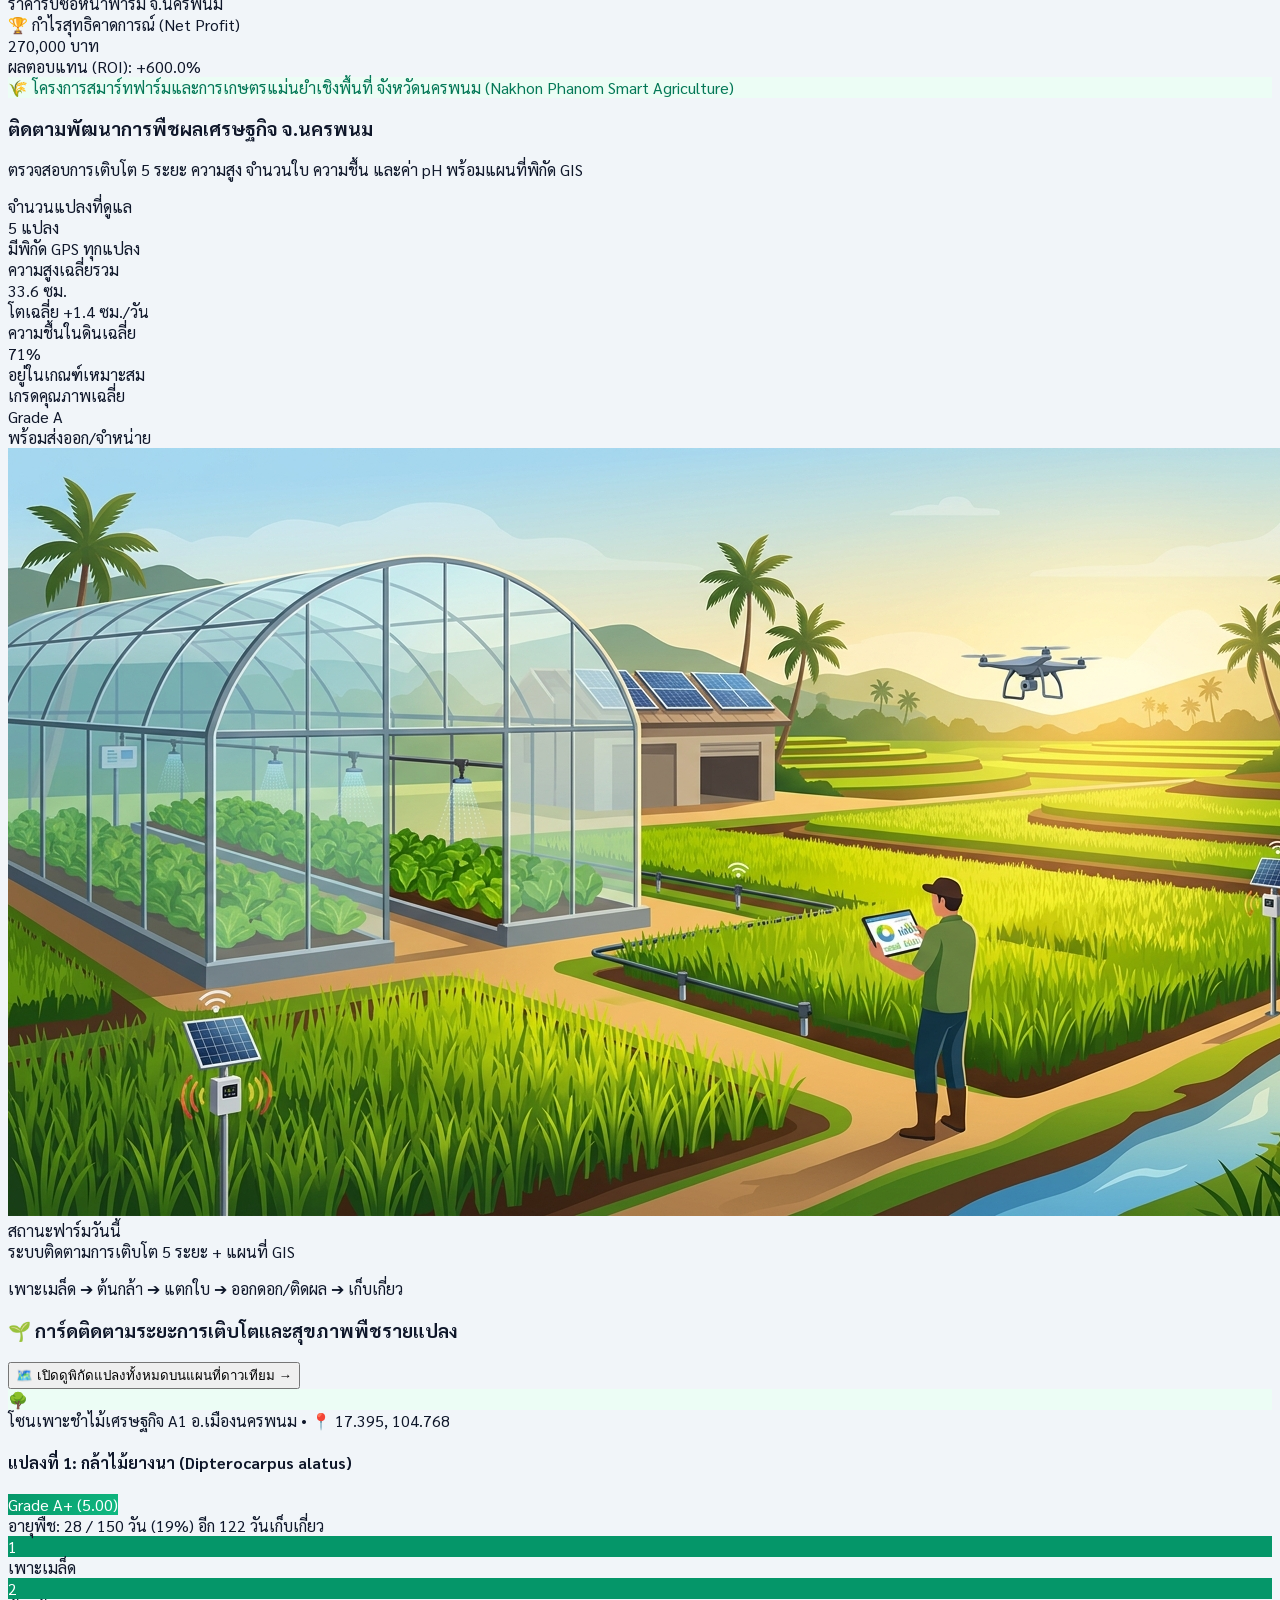
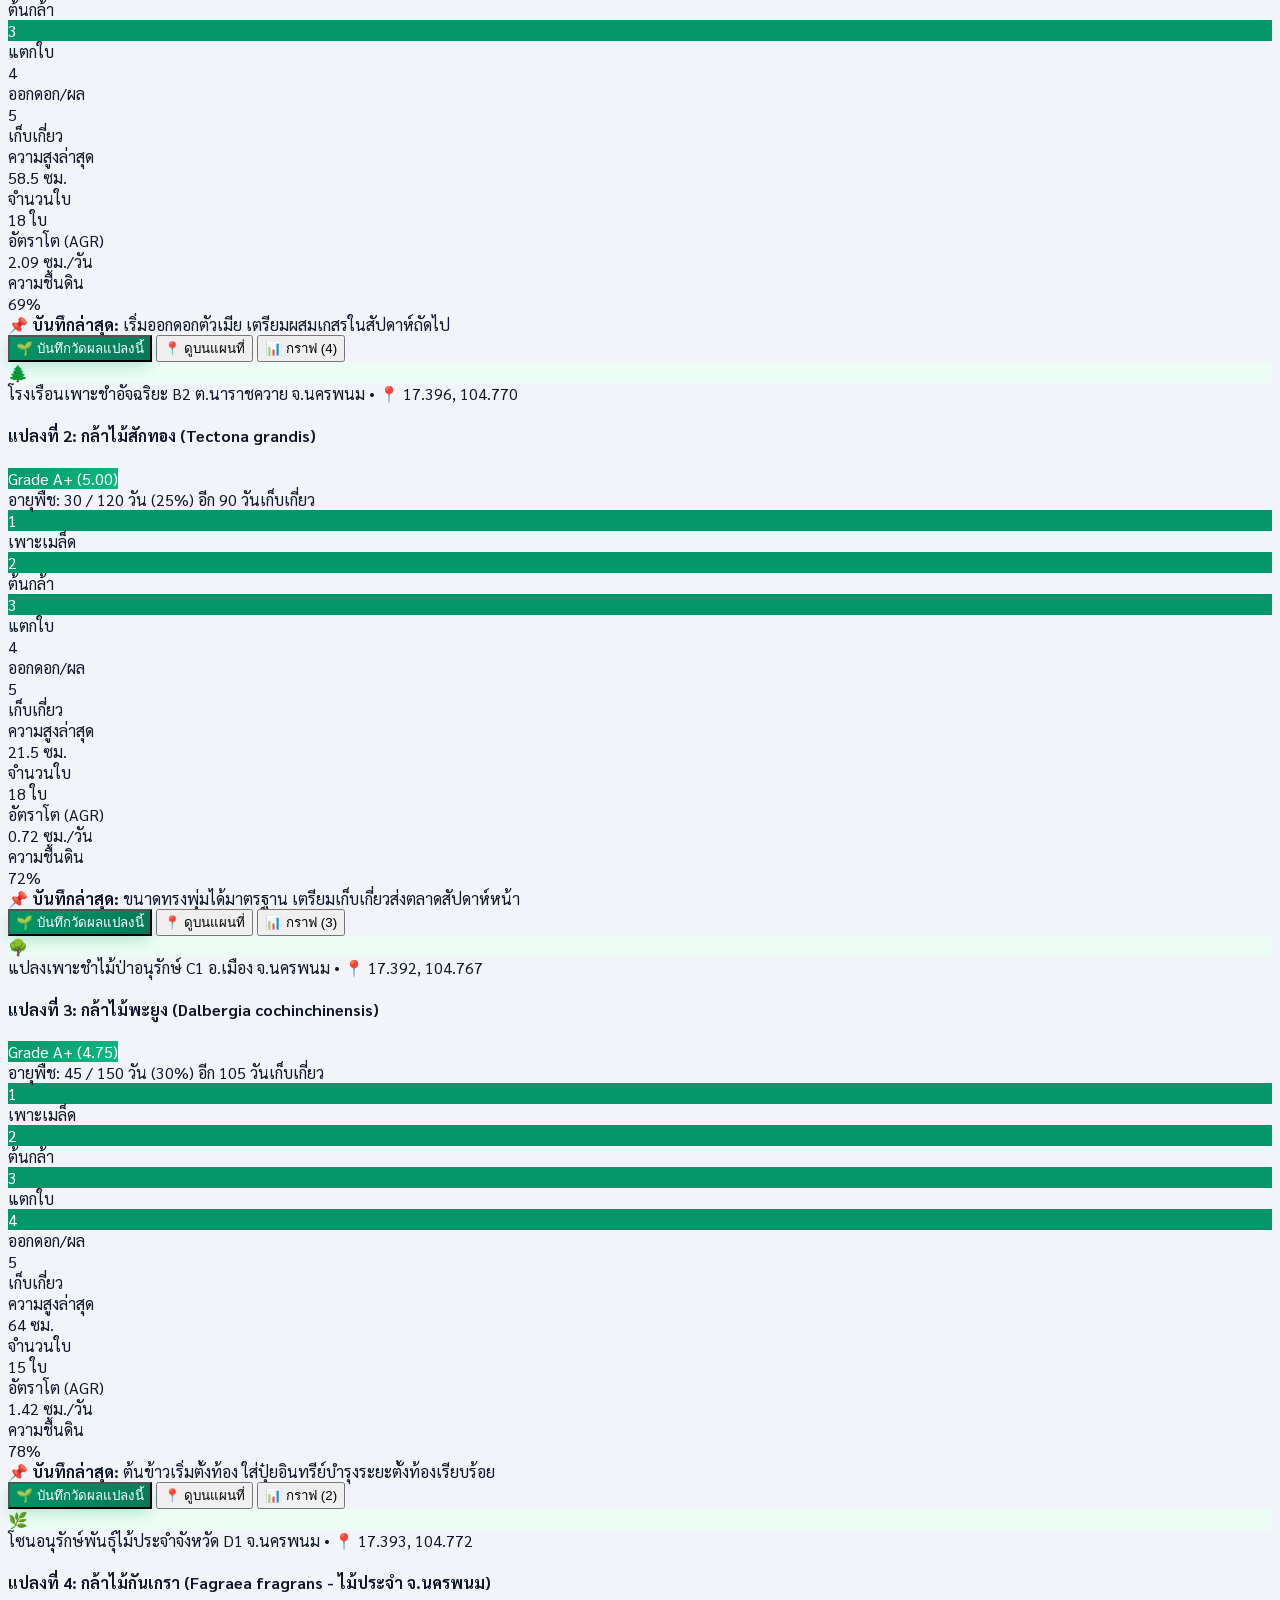
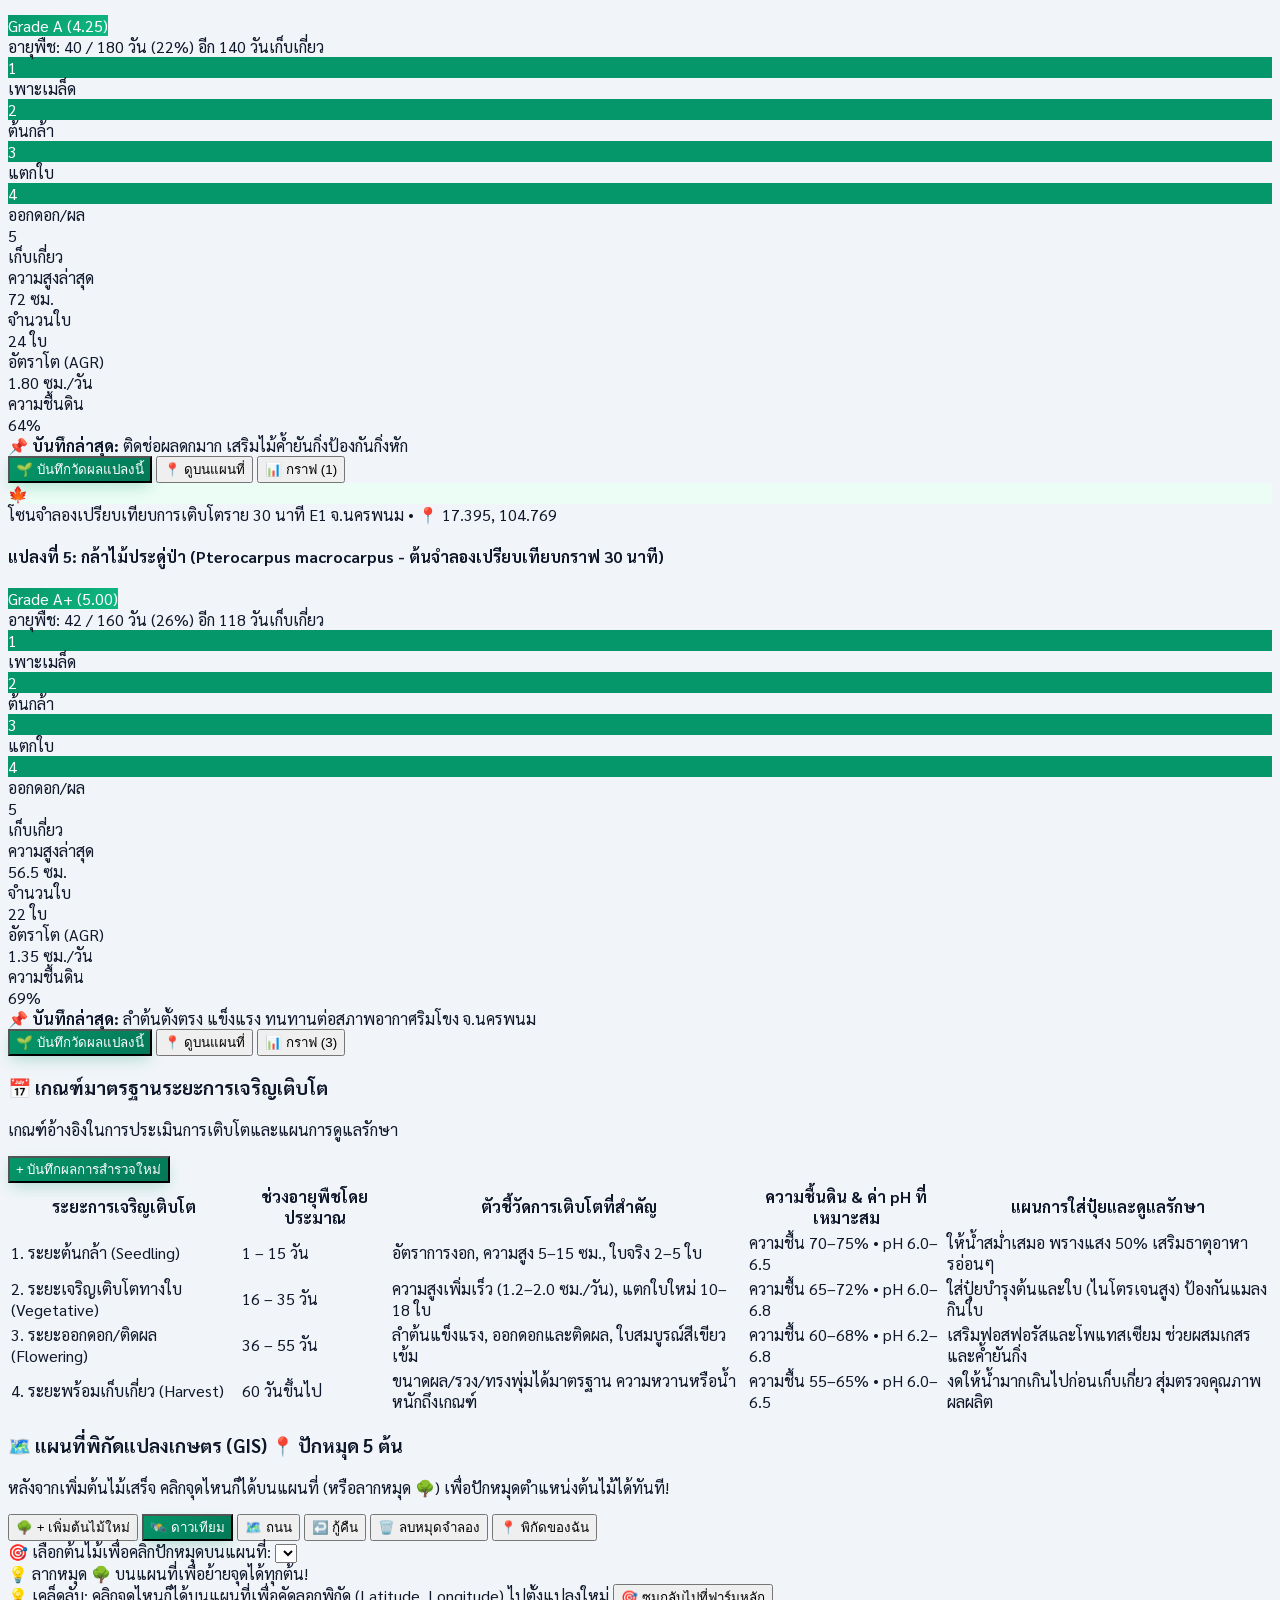
==== commit 2f21c239: "Add 1-click Website ON/OFF Power Switch directly on the header" ====
--- a/index.html
+++ b/index.html
@@ -315,11 +315,33 @@
                 <button type="button" id="btnToggleInlineEdit" onclick="toggleInlinePageEditMode()" class="bg-emerald-50 hover:bg-emerald-100 text-emerald-800 border border-emerald-300 px-2.5 py-1.5 rounded-xl text-xs font-bold transition flex items-center gap-1">
                     ✏️ คลิกแก้เว็บ: ปิด
                 </button>
+                <button type="button" id="btnToggleWebsitePower" onclick="toggleWebsitePowerStatus()" class="bg-emerald-600 hover:bg-rose-600 text-white px-3 py-1.5 rounded-xl text-xs font-extrabold transition flex items-center gap-1 shadow-sm" title="คลิกเพื่อเปิด/ปิดการเข้าใช้งานหน้าเว็บชั่วคราว">
+                    🟢 สถานะเว็บ: เปิด (กดเพื่อปิดเว็บ)
+                </button>
                 <button type="button" id="btnToggleDarkMode" onclick="toggleDarkModeUI()" class="bg-slate-800 hover:bg-slate-900 text-white px-2.5 py-1.5 rounded-xl text-xs font-bold transition" title="สลับโหมดมืด/สว่าง">
                     🌙
                 </button>
             </div>
         </header>
+
+        <!-- Full-Screen Website Power OFF / Maintenance Mode Overlay -->
+        <div id="websitePowerOffOverlay" class="fixed inset-0 z-[9999] hidden bg-slate-950/95 backdrop-blur-md flex items-center justify-center p-4 text-white">
+            <div class="max-w-md w-full bg-slate-900 border-2 border-rose-500/60 rounded-3xl p-6 sm:p-8 shadow-2xl text-center space-y-5">
+                <div class="w-20 h-20 mx-auto rounded-3xl bg-rose-500/20 border-2 border-rose-400/50 flex items-center justify-center text-4xl shadow-lg">
+                    🔒
+                </div>
+                <div class="space-y-2">
+                    <span class="inline-block bg-rose-600 text-white text-xs font-extrabold px-3 py-1 rounded-full">🔴 WEBSITE OFFLINE / ปิดปรับปรุงชั่วคราว</span>
+                    <h2 class="text-xl sm:text-2xl font-extrabold text-white">ขณะนี้ปิดการแสดงผลเว็บไซต์ชั่วคราว</h2>
+                    <p class="text-xs sm:text-sm text-slate-300 leading-relaxed">ระบบติดตามการเติบโตพืชผลถูกตั้งค่าเป็นโหมดพักหน้าจอ/ปิดชั่วคราวโดยผู้ดูแลระบบ กดปุ่มสีเขียวด้านล่างเพื่อเปิดใช้งานเว็บไซต์ตามปกติได้ทันที</p>
+                </div>
+                <div class="pt-2 space-y-2.5">
+                    <button type="button" onclick="toggleWebsitePowerStatus(false)" class="w-full bg-emerald-500 hover:bg-emerald-400 text-slate-950 font-extrabold py-3 px-5 rounded-2xl text-sm sm:text-base transition shadow-lg flex items-center justify-center gap-2">
+                        <span>🟢 กดเพื่อเปิดใช้งานเว็บไซต์ (Turn Website ON)</span>
+                    </button>
+                </div>
+            </div>
+        </div>
 
         <!-- Live Customizable Announcement Banner (Editable in Real-Time via AI or Editor) -->
         <div id="liveCustomBanner" class="bg-gradient-to-r from-emerald-700 via-teal-700 to-slate-900 text-white px-4 sm:px-6 py-2.5 flex flex-wrap items-center justify-between gap-2 text-xs shadow-sm no-print">
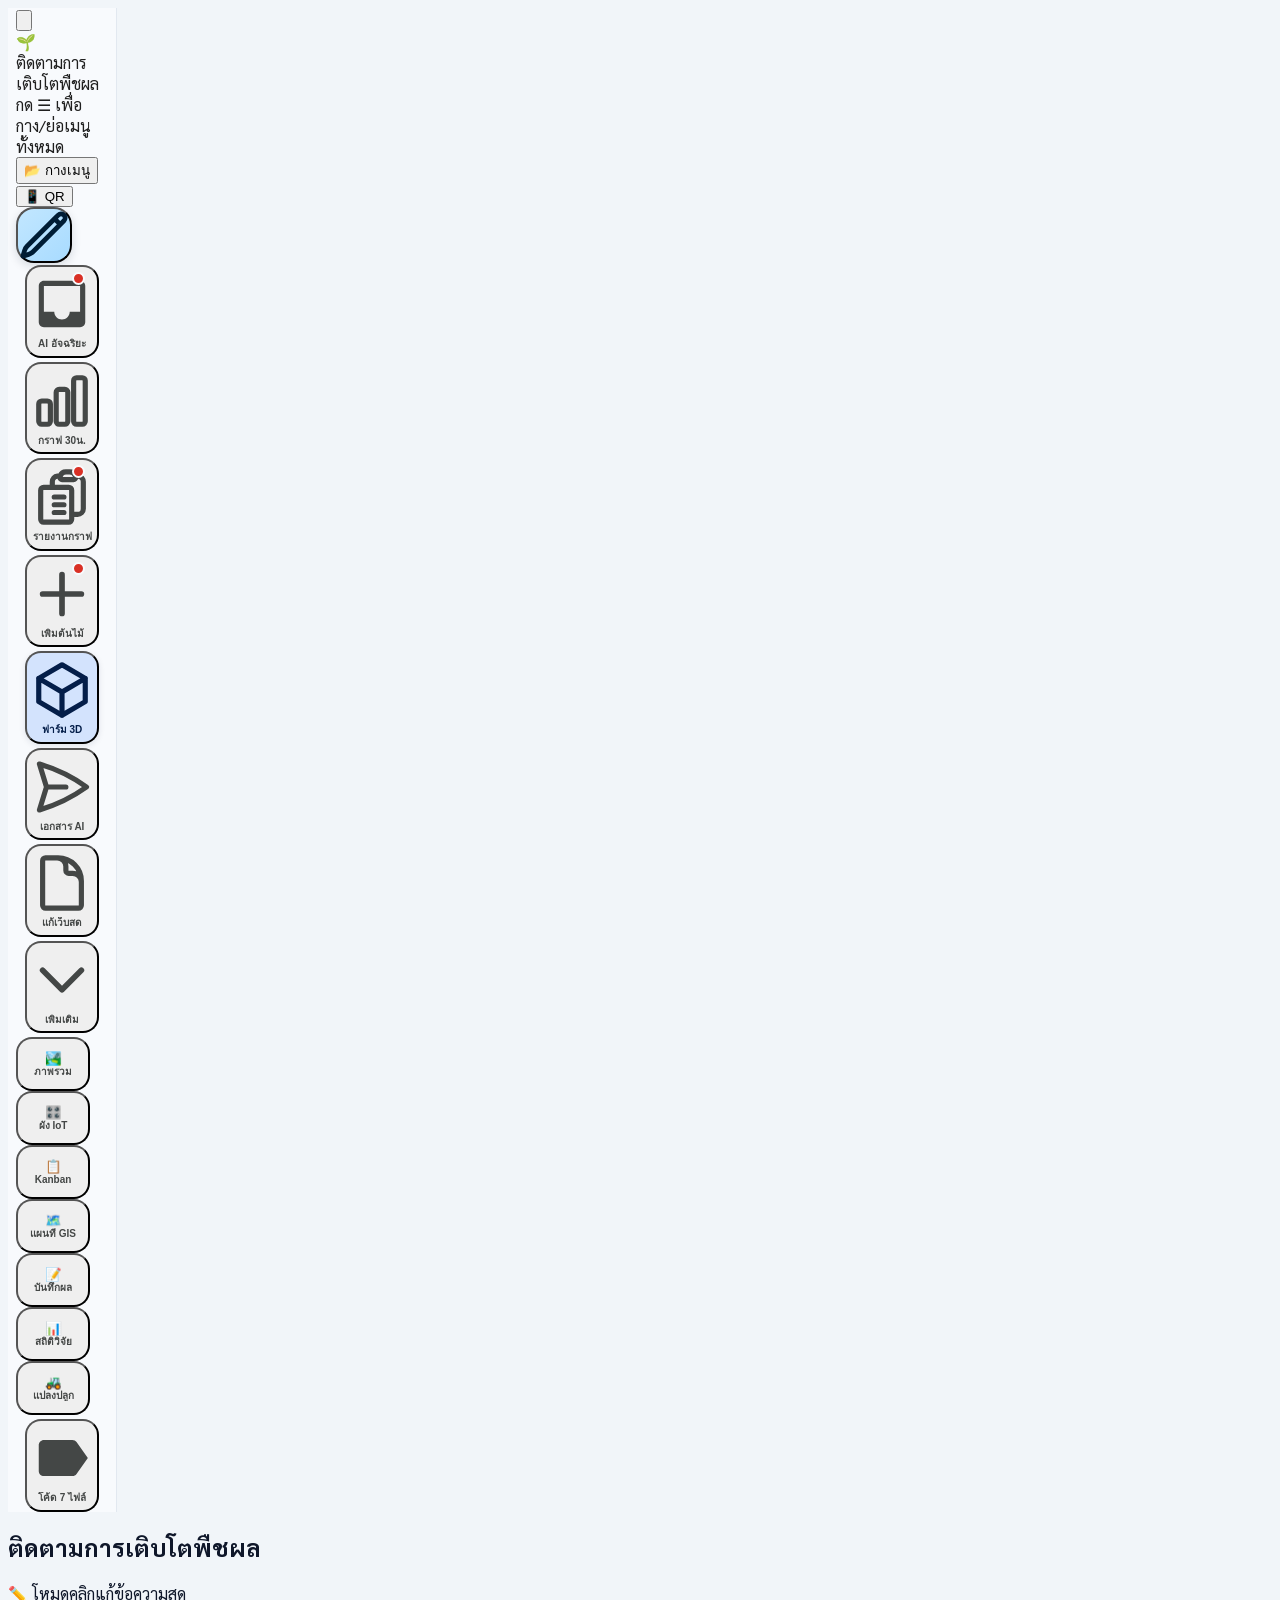
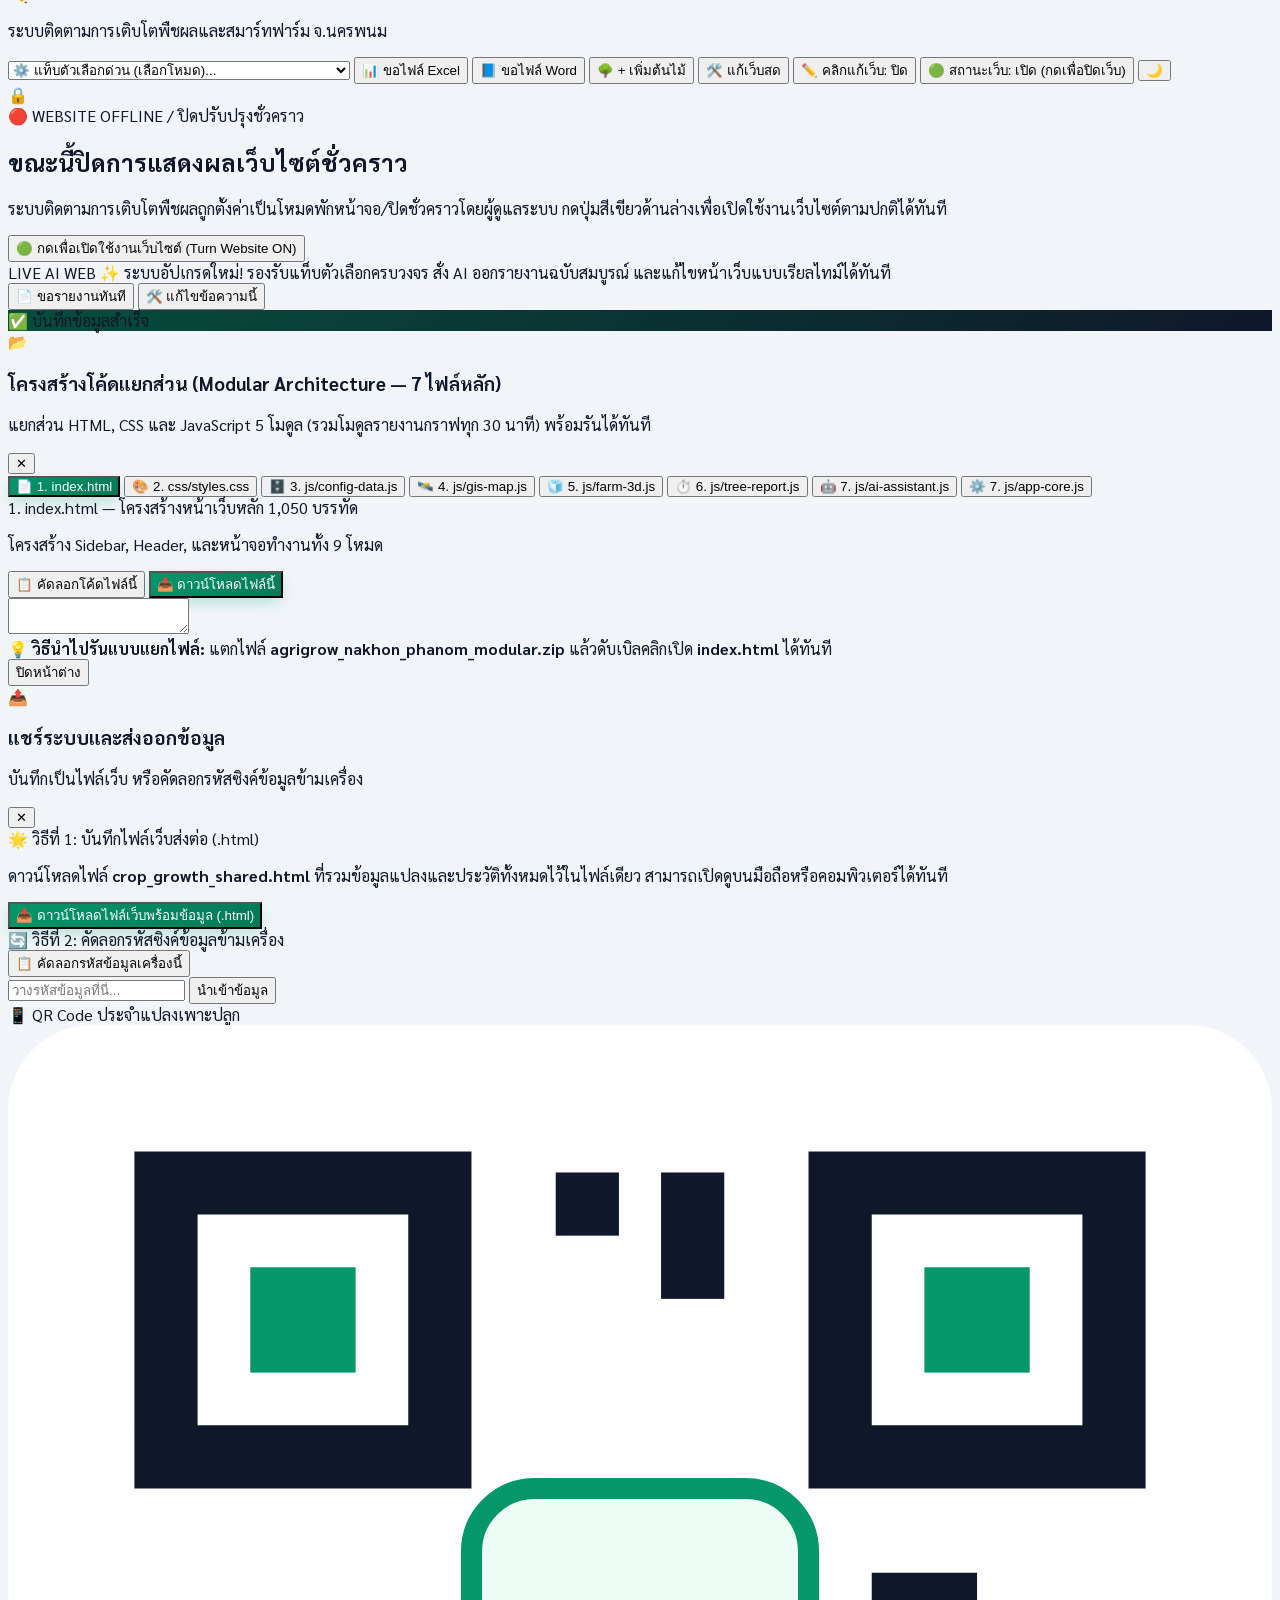
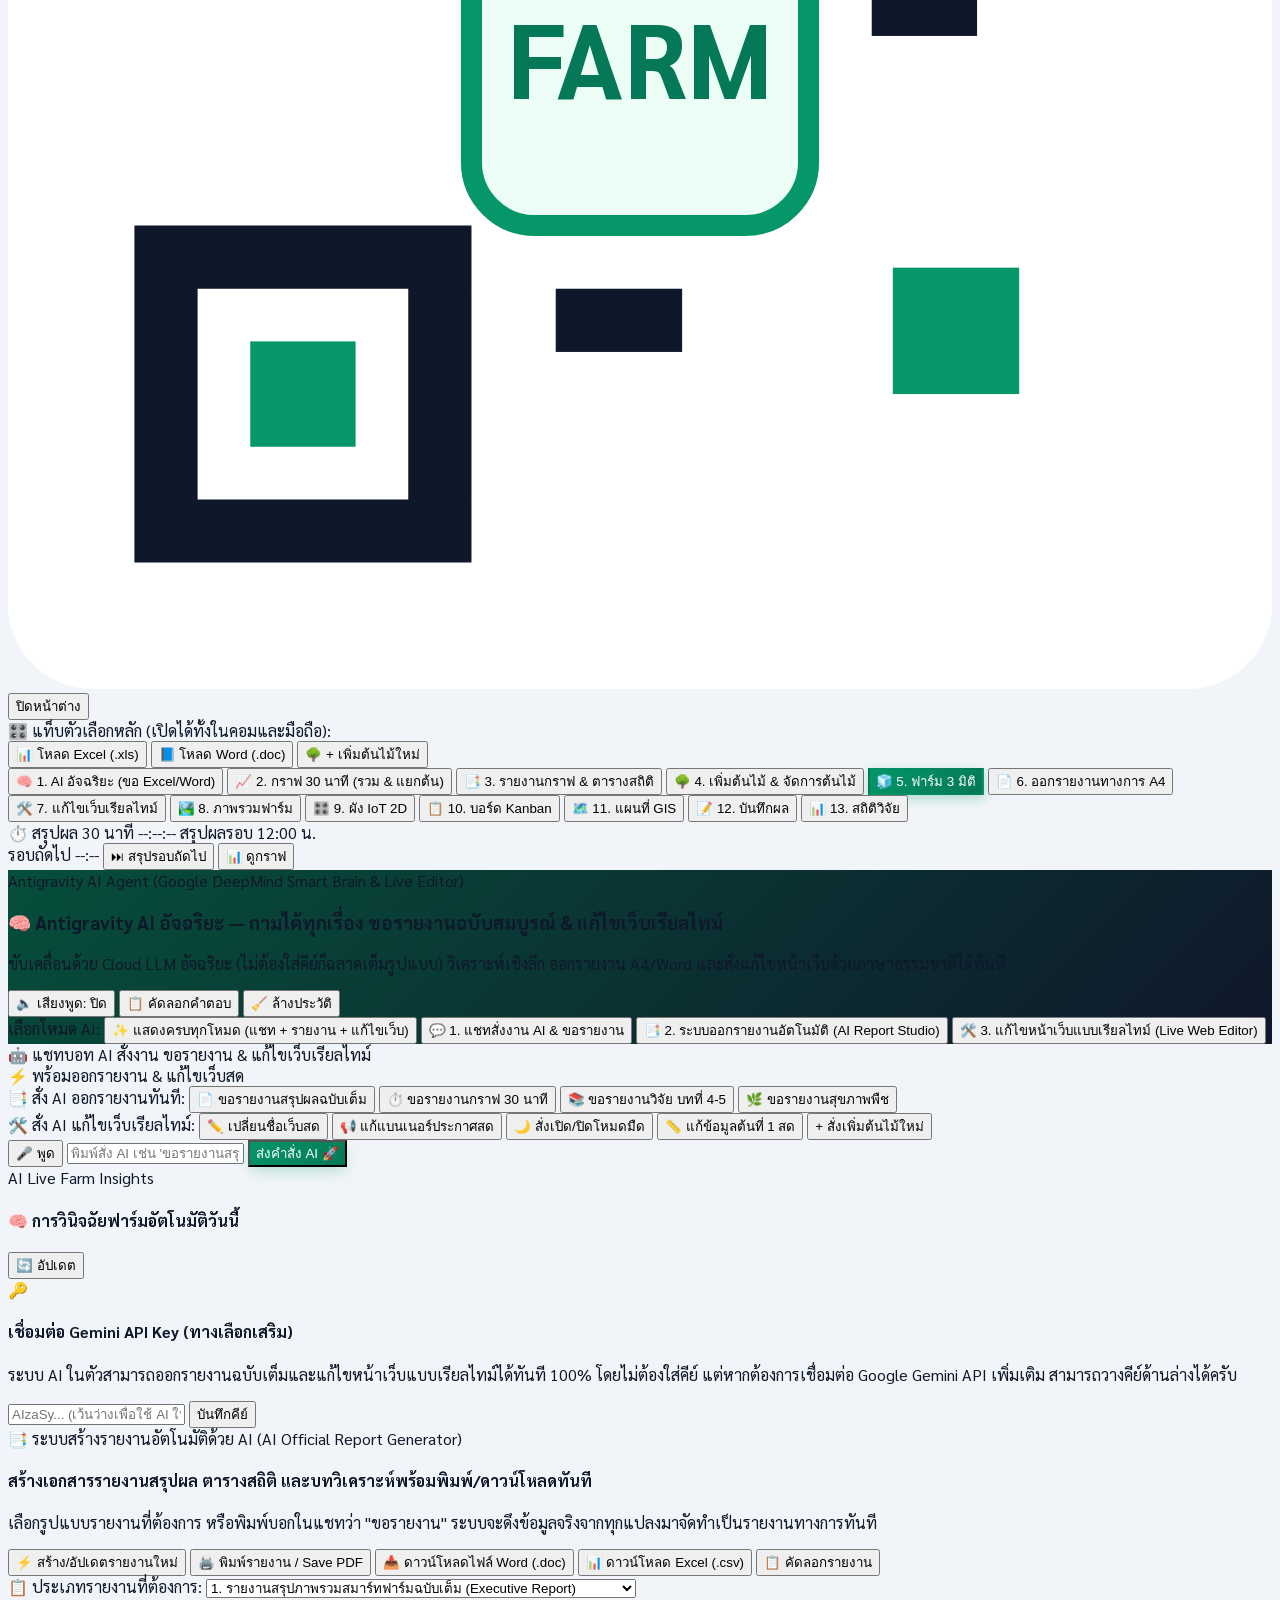
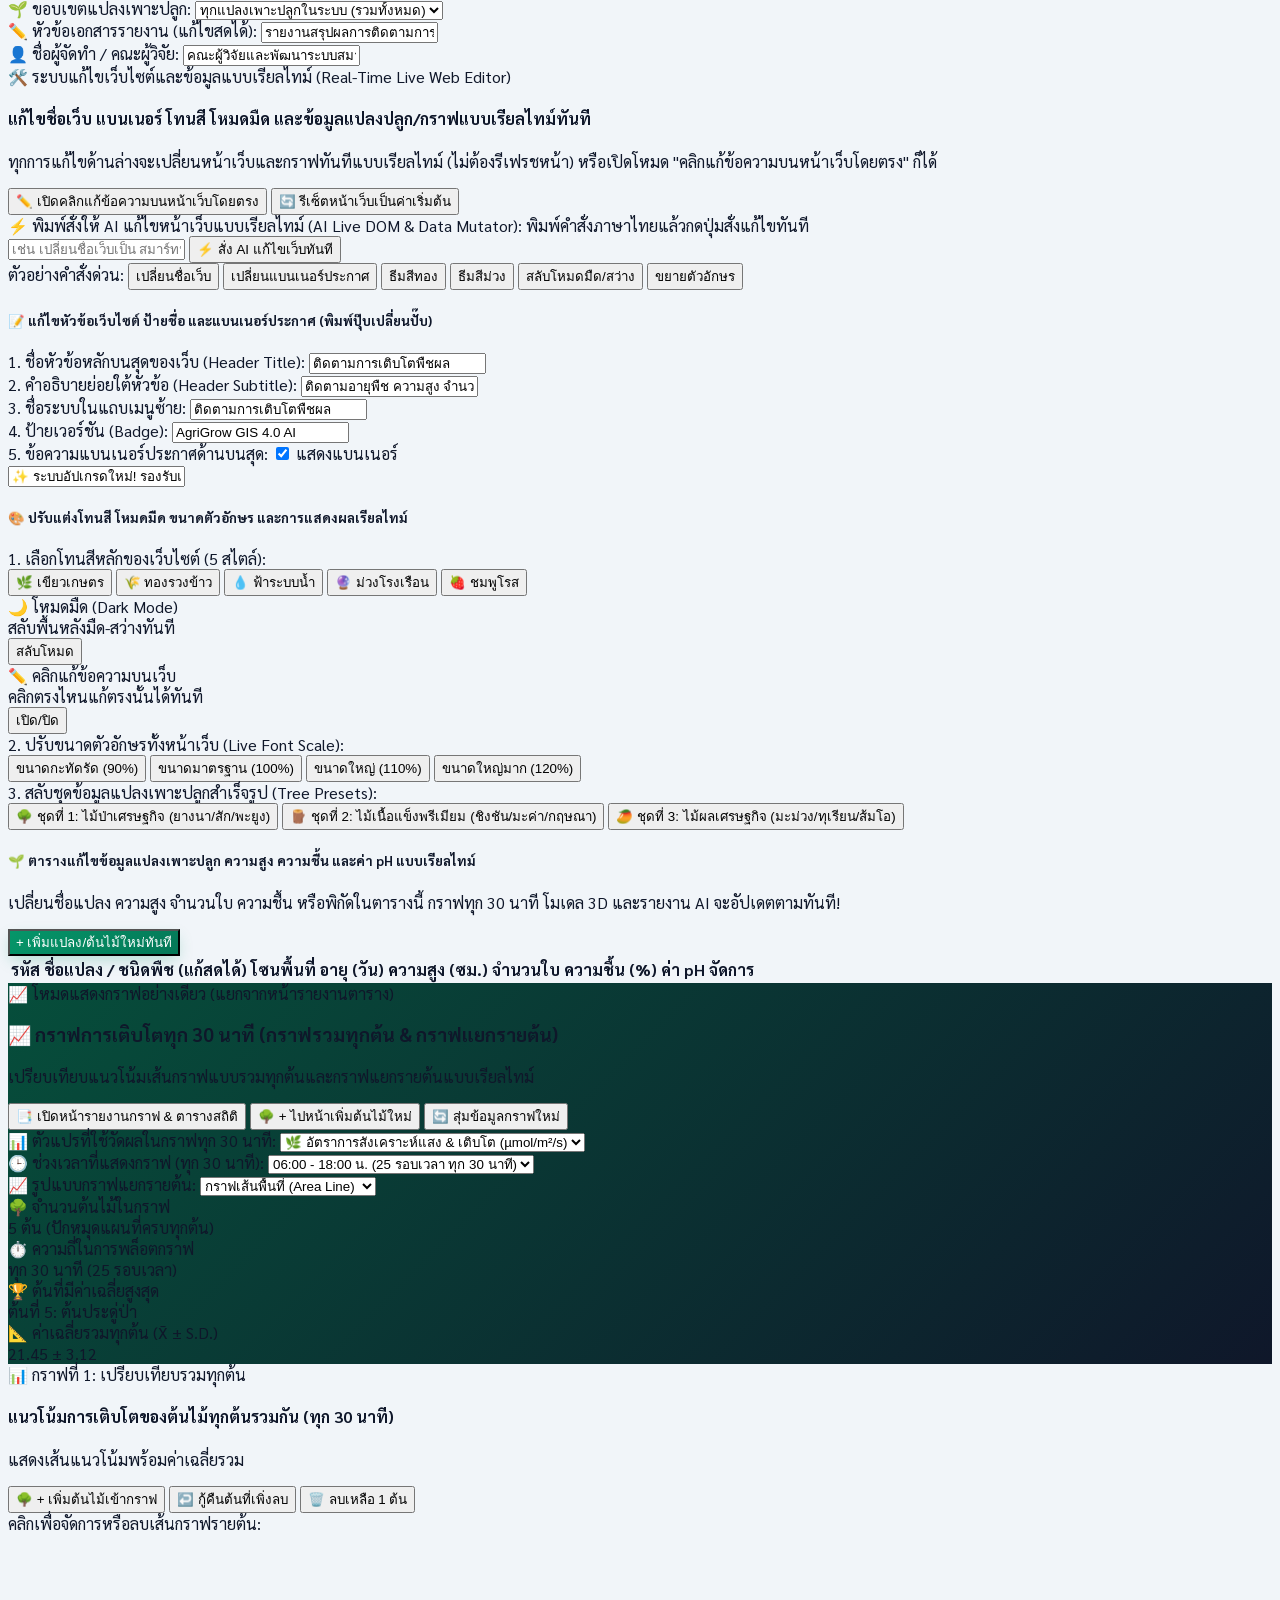
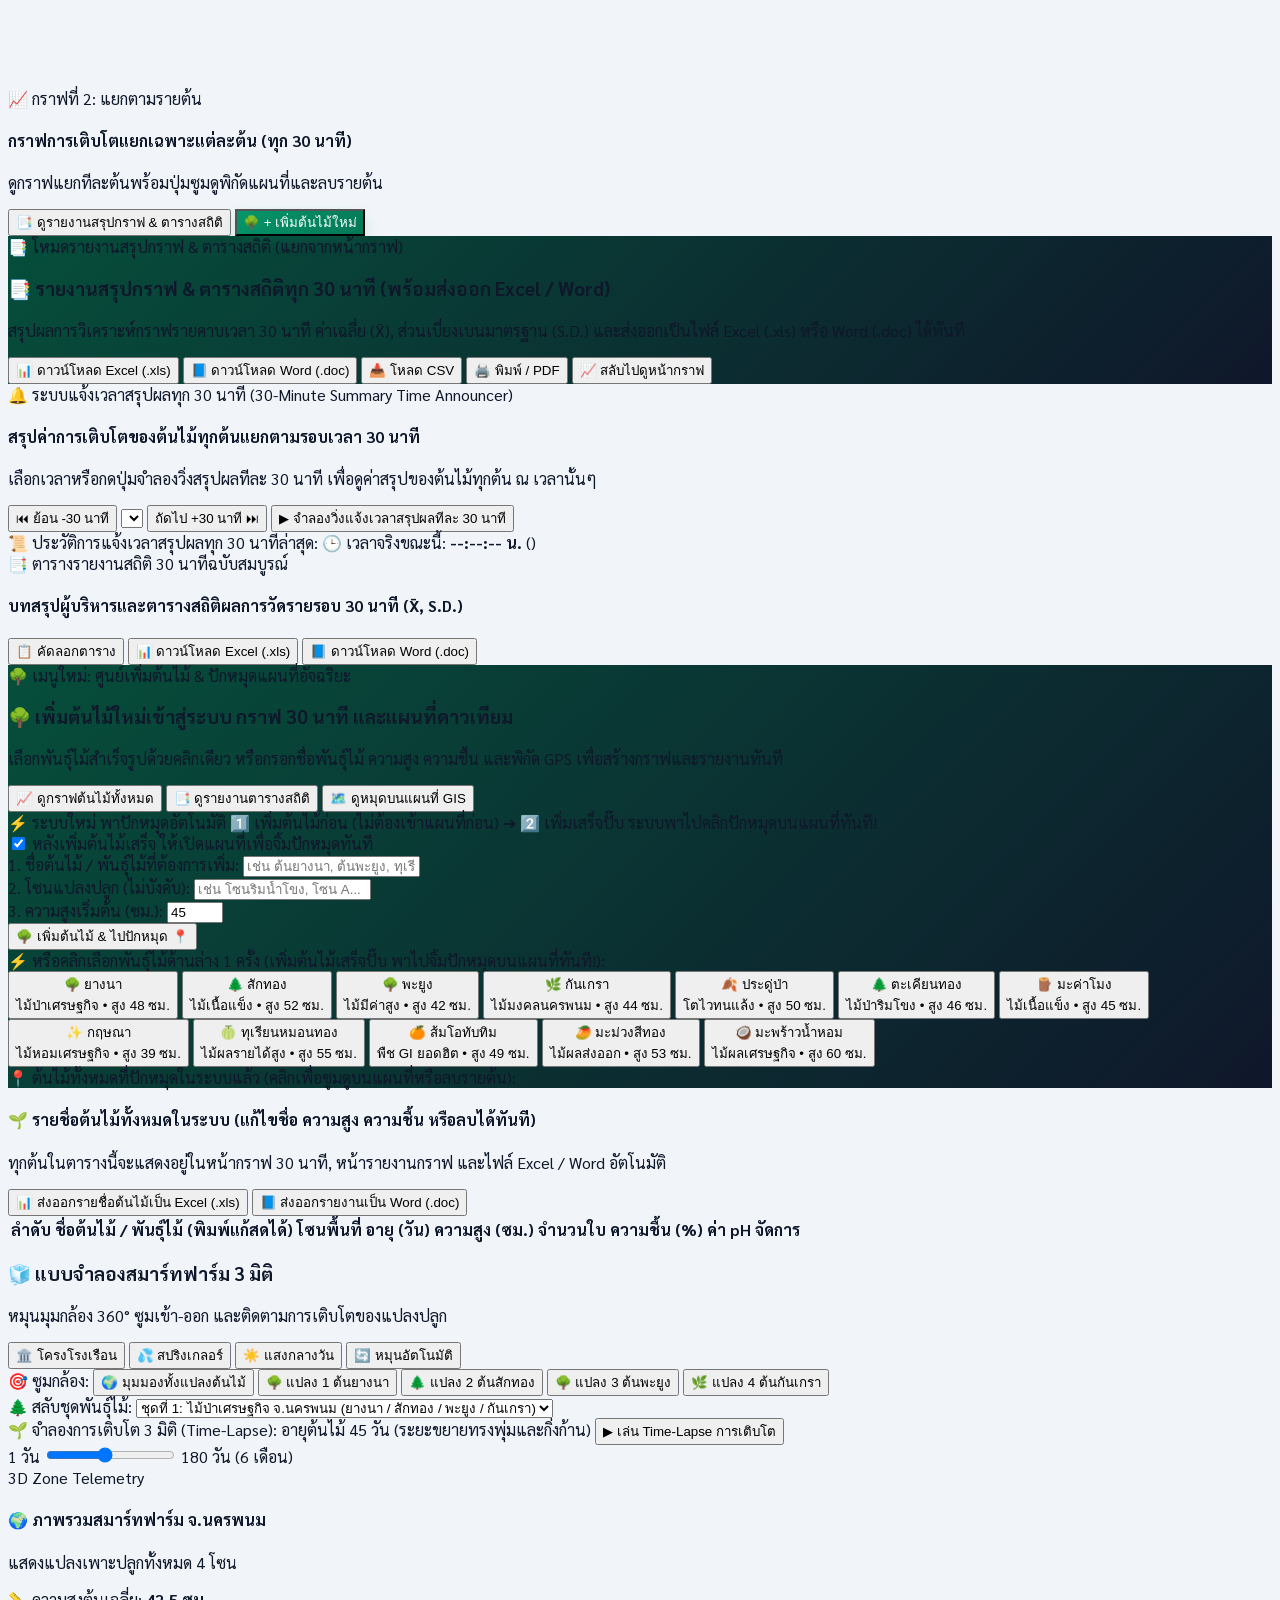
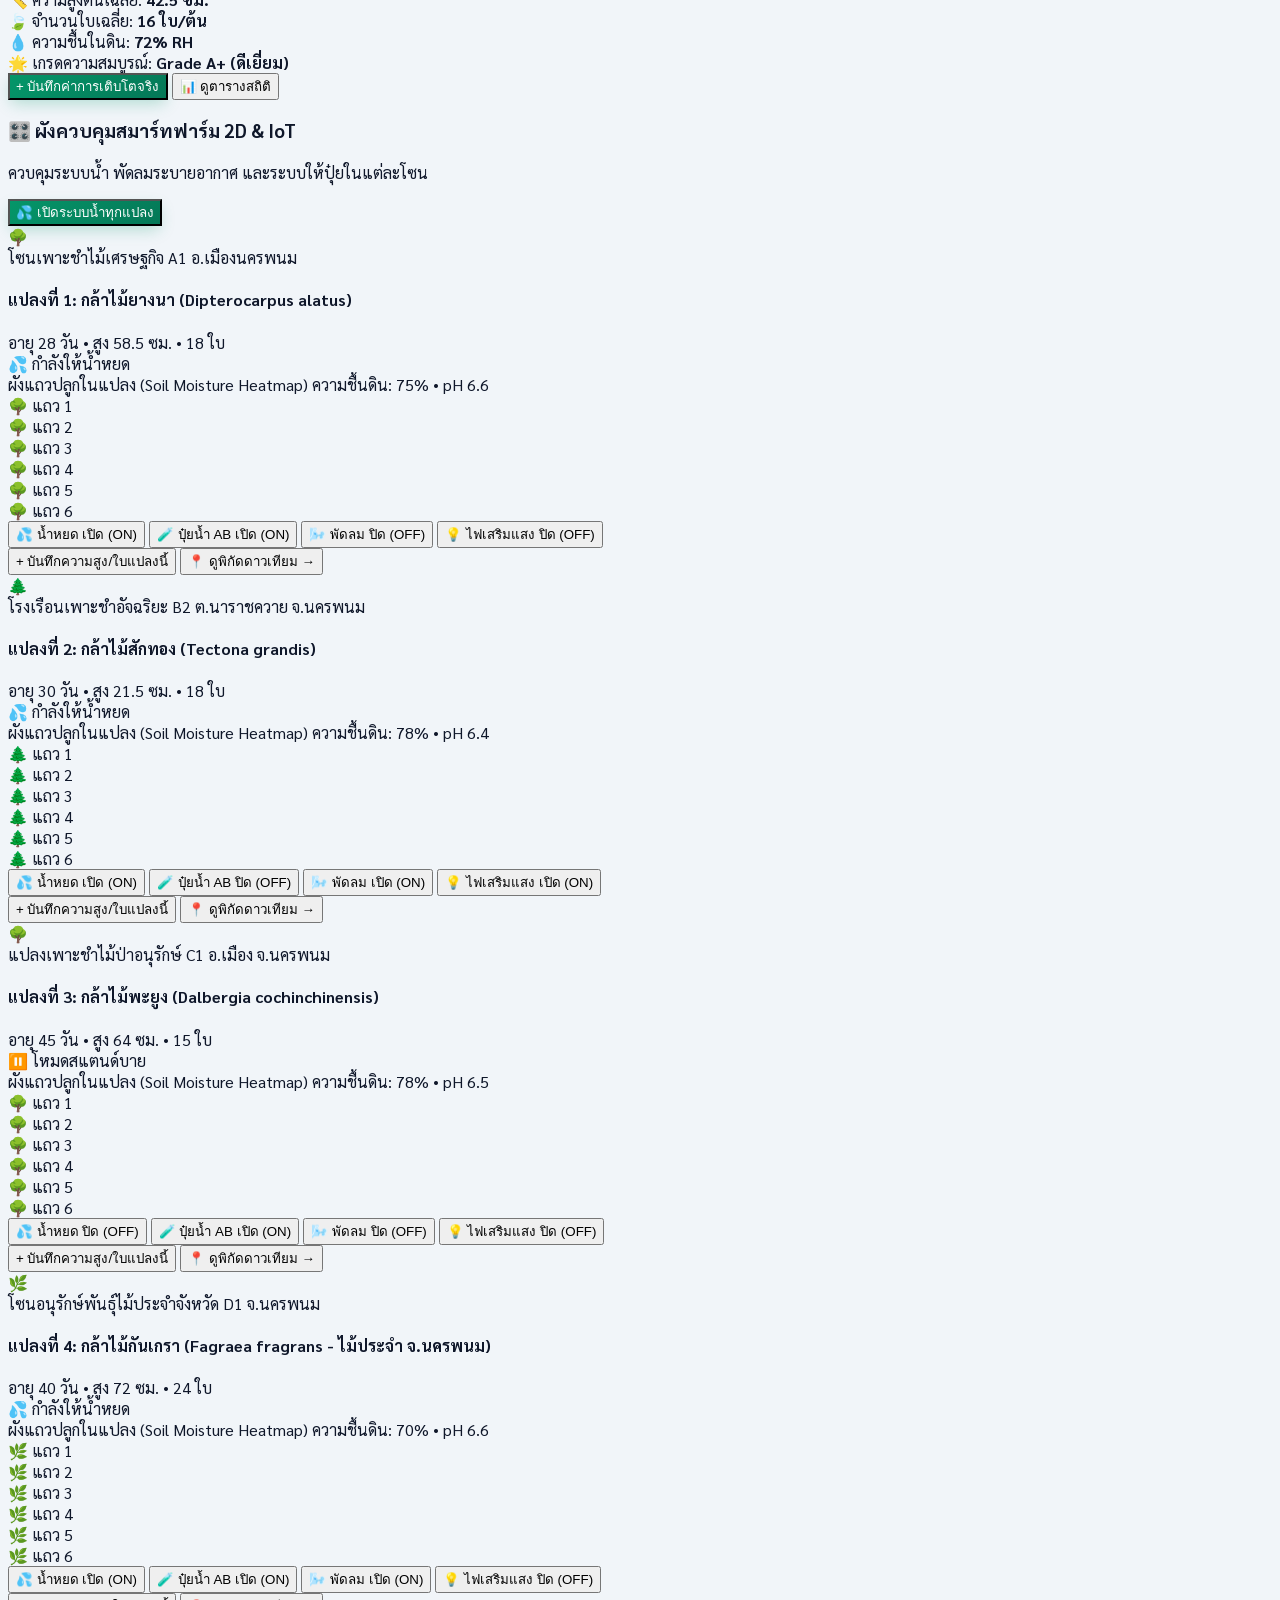
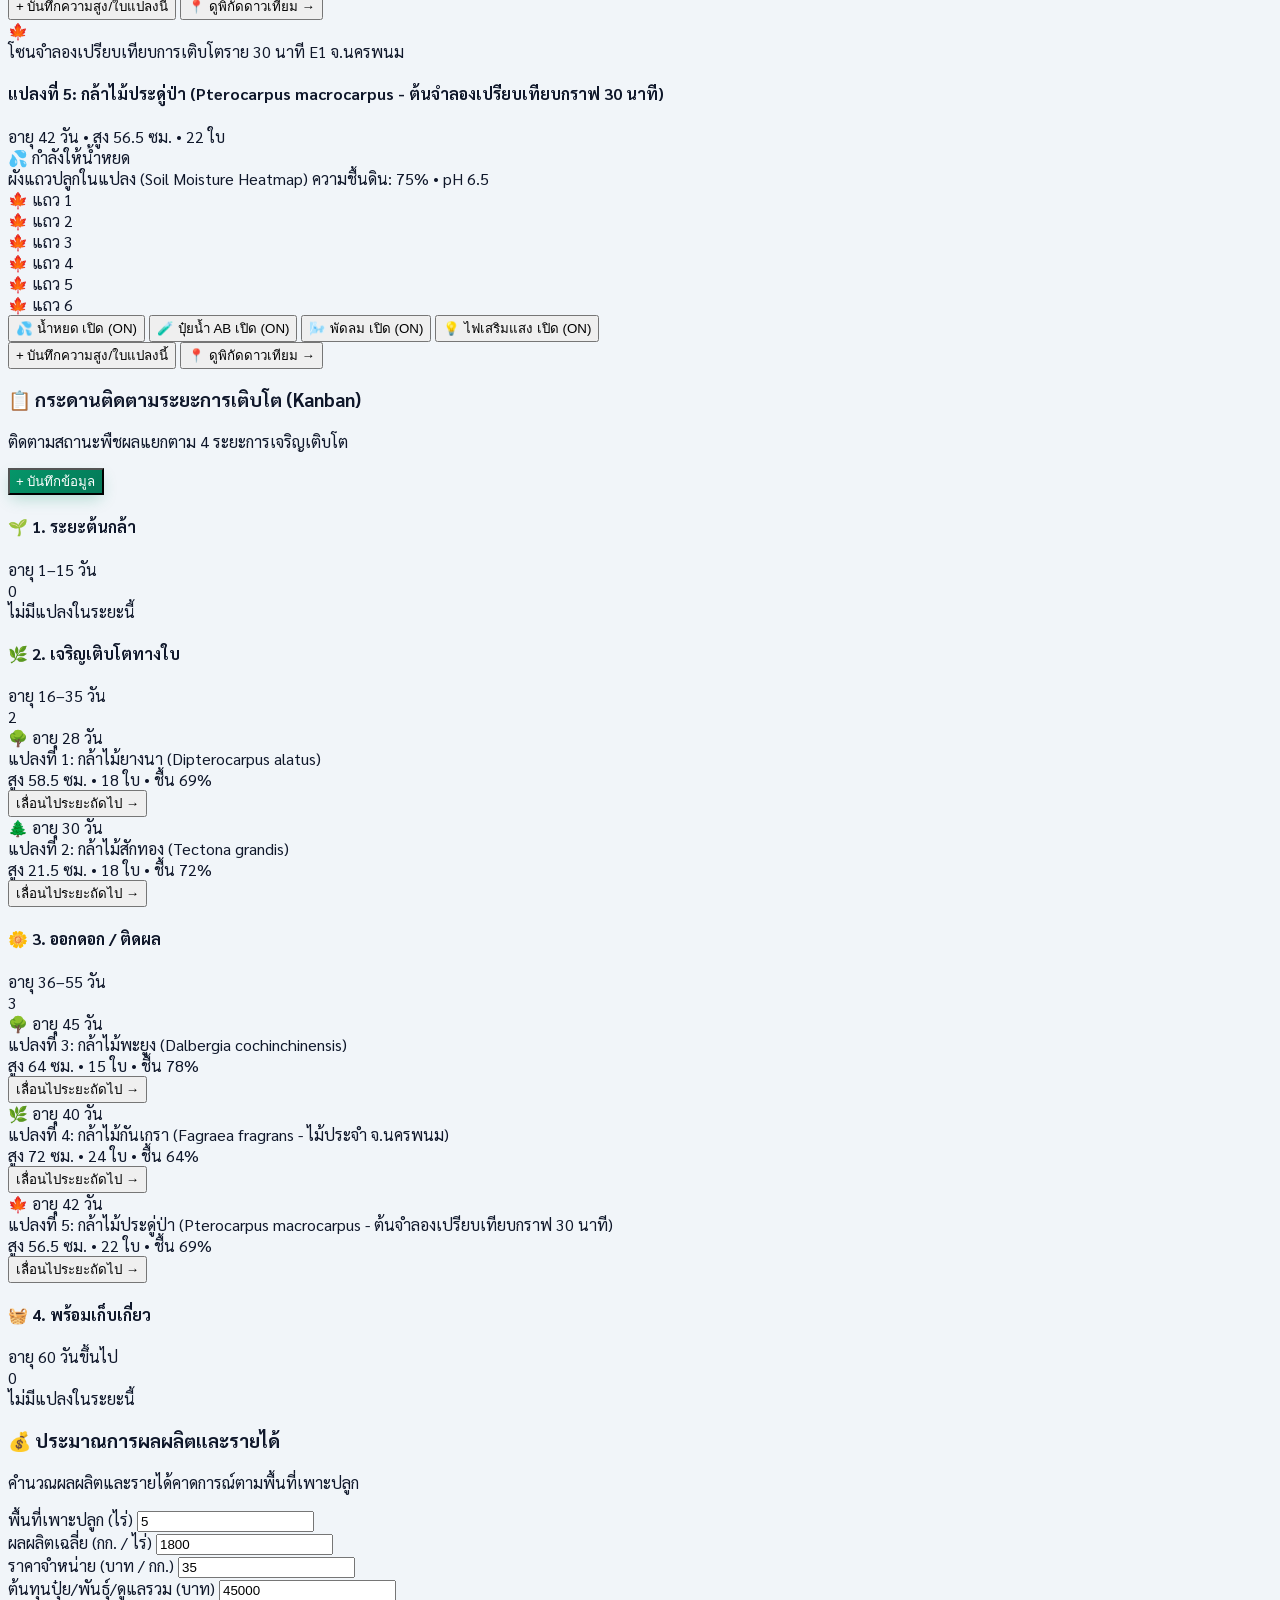
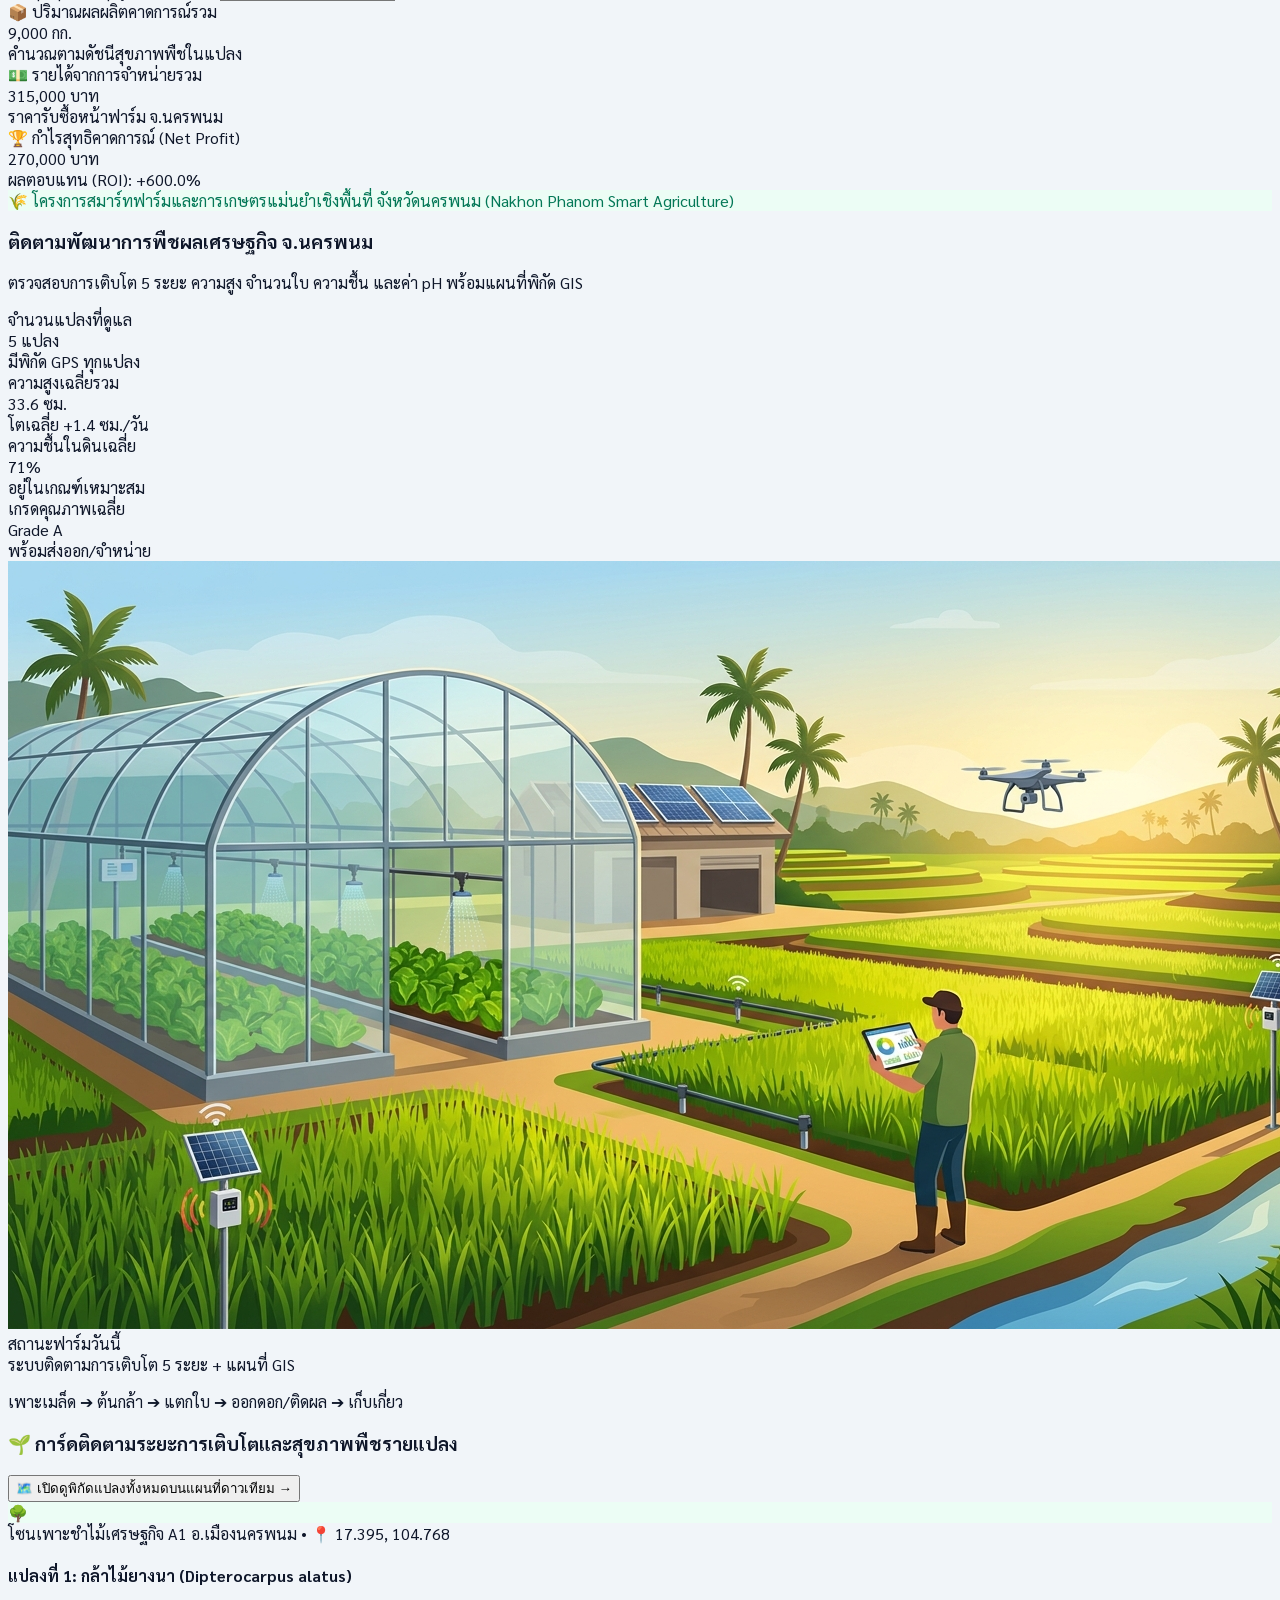
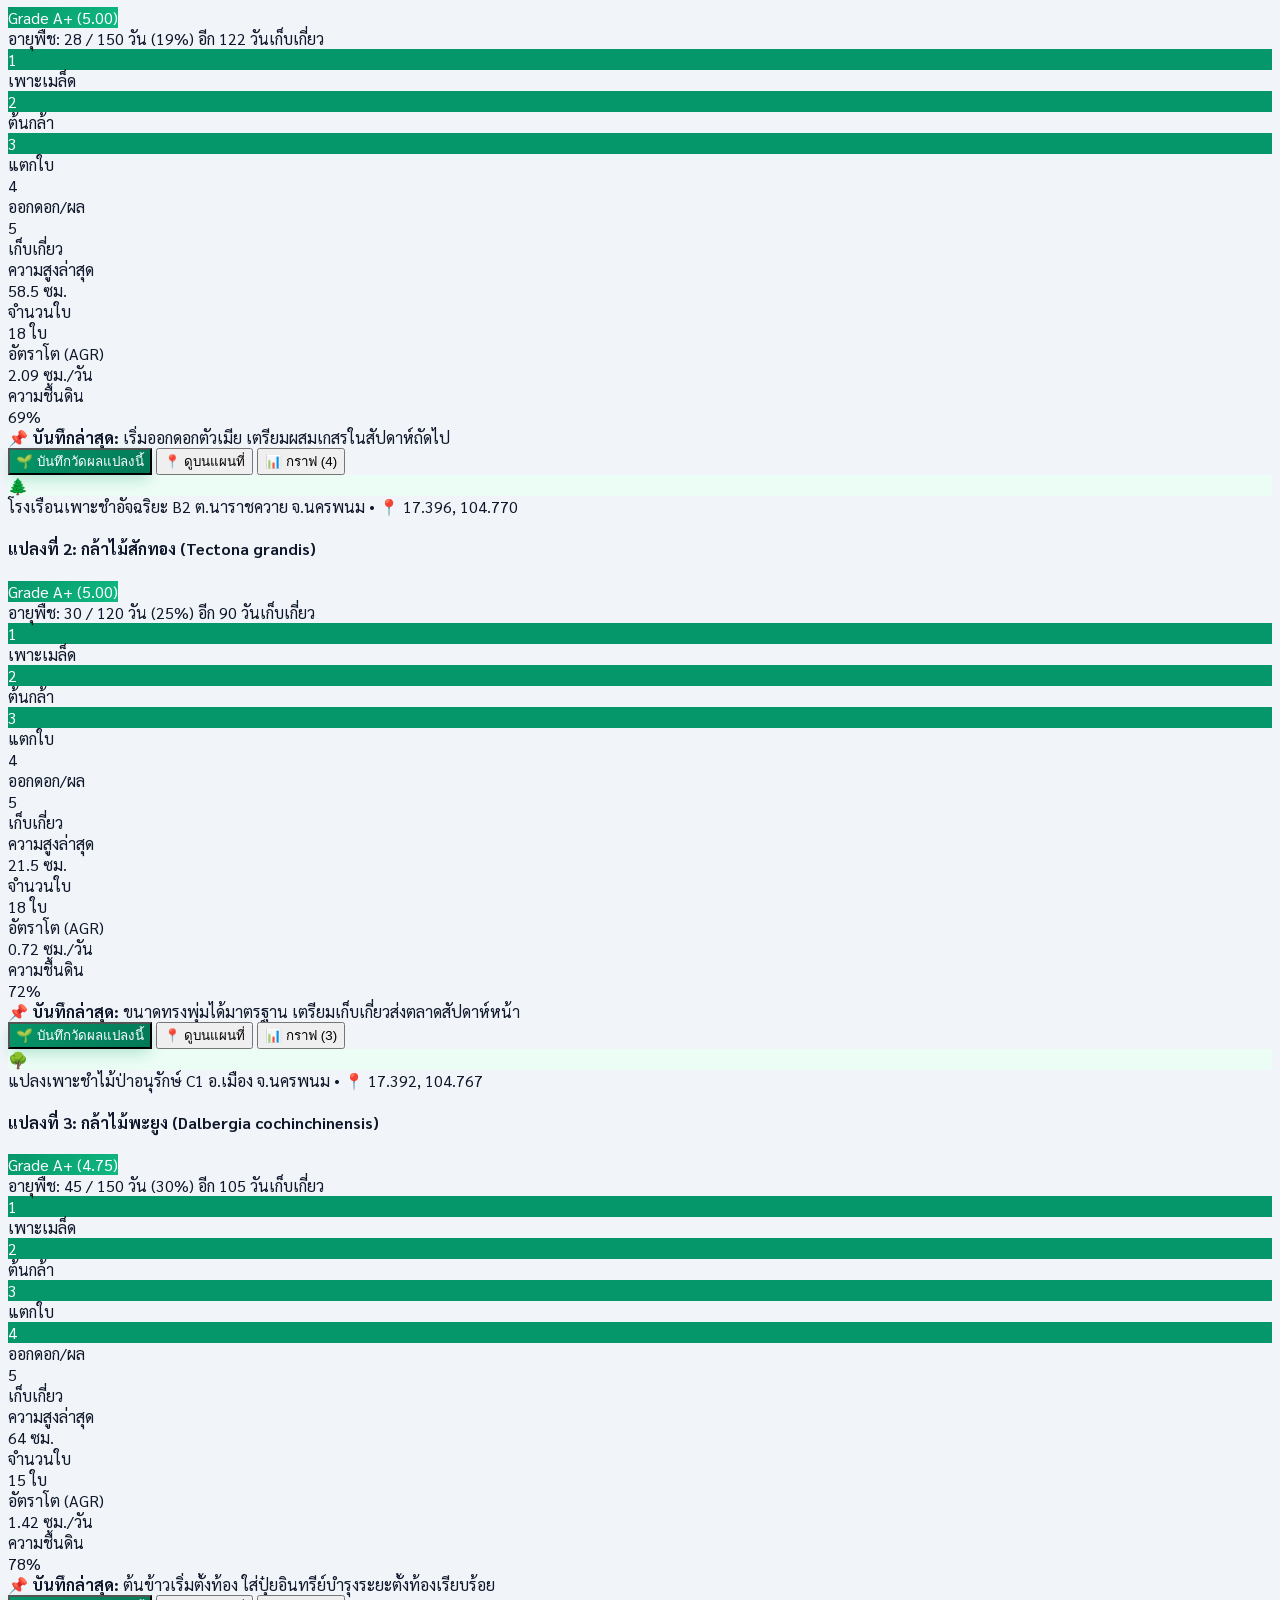
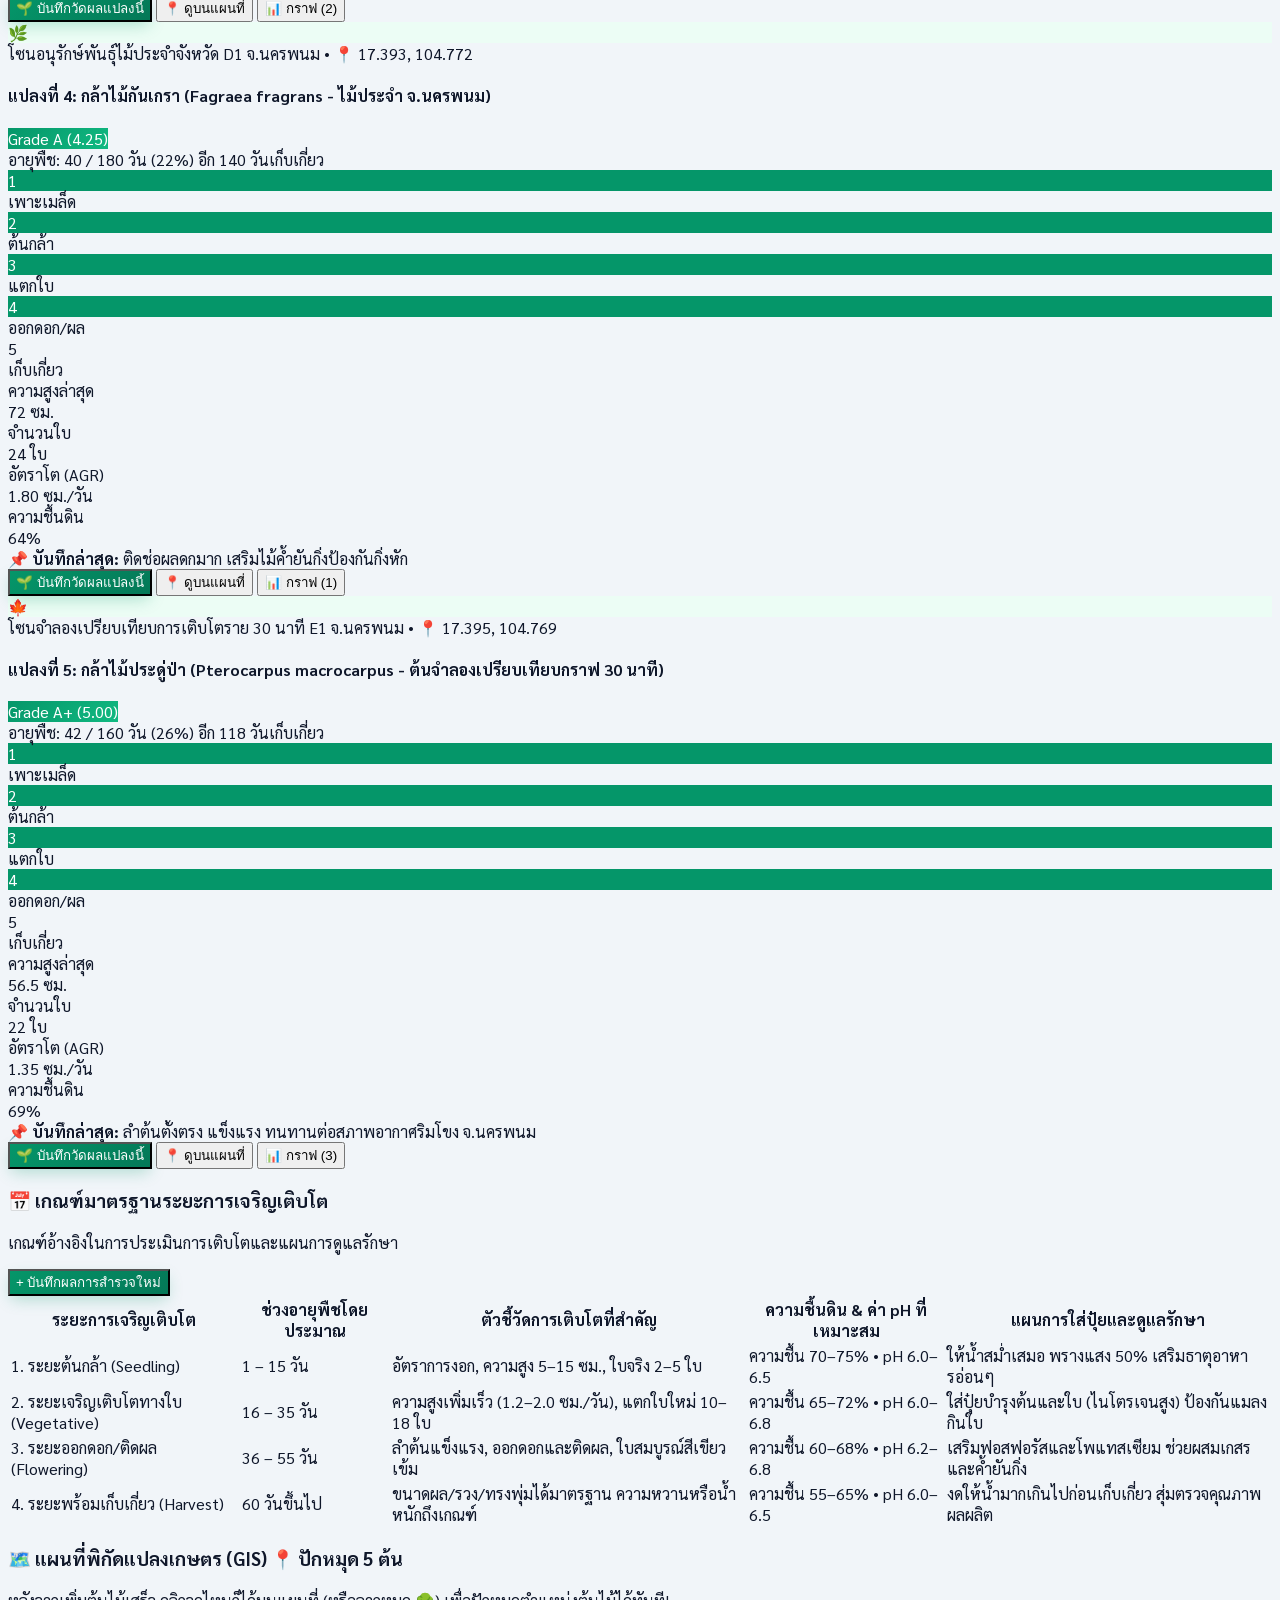
==== commit 4cbb0513: "Fix mobile sidebar rail collapse/expand and auto-scroll on tab switch for mobile & desktop" ====
--- a/index.html
+++ b/index.html
@@ -26,8 +26,8 @@
         <div class="space-y-3.5 w-full">
             <!-- Top Hamburger (☰) + Brand Header (Centered neatly in rail mode, no overflow) -->
             <div class="rail-header-wrap flex items-center justify-between lg:justify-start gap-2 pb-2.5 border-b border-slate-200/80">
-                <div class="rail-header-brand-row flex items-center gap-2.5">
-                    <button type="button" id="btnToggleSidebarRail" onclick="toggleSidebarRail()" data-rail-tip="กาง/พับ แถบเมนูด้านซ้าย" class="w-10 h-10 rounded-full hover:bg-slate-200/90 flex items-center justify-center text-slate-700 transition focus:outline-none shrink-0" title="กดเพื่อกาง/พับแถบเมนูด้านซ้าย">
+                <div class="rail-header-brand-row flex items-center gap-2.5 min-w-0">
+                    <button type="button" id="btnToggleSidebarRail" onclick="toggleSidebarRail()" data-rail-tip="กาง/พับ แถบเมนูด้านซ้าย" class="w-10 h-10 rounded-full bg-slate-200/70 hover:bg-slate-300/90 flex items-center justify-center text-slate-800 transition focus:outline-none shrink-0" title="กดเพื่อกาง/พับแถบเมนู">
                         <svg class="w-6 h-6" fill="none" stroke="currentColor" stroke-width="2.2" viewBox="0 0 24 24">
                             <path stroke-linecap="round" stroke-linejoin="round" d="M4 6h16M4 12h16M4 18h16"></path>
                         </svg>
@@ -37,6 +37,11 @@
                             🌱
                         </div>
                     </div>
+                    <!-- Compact brand title shown on mobile when rail is collapsed -->
+                    <div id="mobileBrandCompactTitle" class="hidden lg:hidden min-w-0">
+                        <div class="text-xs font-extrabold text-slate-900 truncate">ติดตามการเติบโตพืชผล</div>
+                        <div class="text-[10px] text-emerald-700 font-bold truncate">กด ☰ เพื่อกาง/ย่อเมนูทั้งหมด</div>
+                    </div>
                     <div class="sidebar-expand-only min-w-0">
                         <div class="flex items-center gap-1.5">
                             <span id="sidebarBrandBadge" class="text-[10px] font-extrabold uppercase tracking-widest bg-emerald-100 text-emerald-800 px-2 py-0.5 rounded-md border border-emerald-300">AgriGrow GIS 4.0 AI</span>
@@ -45,14 +50,19 @@
                         <p id="sidebarBrandSubtitle" class="text-[11px] text-slate-500 truncate">Smart Farm Nakhon Phanom GIS</p>
                     </div>
                 </div>
-                <button type="button" id="btnOpenQrModal" onclick="toggleQrModal(true)" class="lg:hidden bg-sky-100 hover:bg-sky-200 text-slate-900 px-3 py-1.5 rounded-xl text-xs font-bold transition">
-                    📱 QR แปลงปลูก
-                </button>
+                <div class="flex items-center gap-1.5 lg:hidden shrink-0">
+                    <button type="button" id="btnMobileRailToggle" onclick="toggleSidebarRail()" class="bg-emerald-600 hover:bg-emerald-700 text-white px-2.5 py-1.5 rounded-xl text-[11px] font-extrabold transition shadow-sm">
+                        📂 กางเมนู
+                    </button>
+                    <button type="button" id="btnOpenQrModal" onclick="toggleQrModal(true)" class="bg-sky-100 hover:bg-sky-200 text-slate-900 px-2.5 py-1.5 rounded-xl text-[11px] font-bold transition">
+                        📱 QR
+                    </button>
+                </div>
             </div>
 
             <!-- Light-Blue Rounded Square Compose / Quick Action Button (✏️) -->
-            <div class="flex justify-center lg:justify-start">
-                <button type="button" id="btnRailCompose" onclick="switchTab('ai'); if(typeof switchAiSubTab==='function') switchAiSubTab('chat');" data-rail-tip="✏️ สั่ง AI ขอไฟล์ Excel / Word / แก้เว็บสด" class="rail-compose-btn w-full py-3 px-4 rounded-2xl font-extrabold text-xs sm:text-sm flex items-center gap-3">
+            <div class="rail-compose-wrap flex justify-center lg:justify-start">
+                <button type="button" id="btnRailCompose" onclick="switchTab('ai')" data-rail-tip="✏️ สั่ง AI ขอไฟล์ Excel / Word / แก้เว็บสด" class="rail-compose-btn w-full py-3 px-4 rounded-2xl font-extrabold text-xs sm:text-sm flex items-center gap-3">
                     <svg class="w-6 h-6 shrink-0" fill="none" stroke="currentColor" stroke-width="2.2" viewBox="0 0 24 24">
                         <path stroke-linecap="round" stroke-linejoin="round" d="M16.862 4.487l1.687-1.688a1.875 1.875 0 112.652 2.652L6.832 19.82a4.5 4.5 0 01-1.897 1.13l-2.685.8.8-2.685a4.5 4.5 0 011.13-1.897L16.863 4.487zm0 0L19.5 7.125"></path>
                     </svg>
@@ -124,7 +134,7 @@
                     </button>
 
                     <!-- 6. AI Official Report Studio (Word / Excel / PDF) -->
-                    <button type="button" id="tabBtnAiReportQuick" onclick="switchTab('ai'); if(typeof switchAiSubTab==='function') switchAiSubTab('report'); if(typeof generateAiOfficialReport==='function') generateAiOfficialReport();" data-rail-tip="➢ ออกเอกสารรายงาน AI (Word / Excel / PDF)" class="tab-btn relative w-full text-left px-3 py-2 rounded-2xl text-xs sm:text-sm font-bold flex items-center gap-2.5 transition">
+                    <button type="button" id="tabBtnAiReportQuick" onclick="switchTab('ai-report')" data-rail-tip="➢ ออกเอกสารรายงาน AI (Word / Excel / PDF)" class="tab-btn relative w-full text-left px-3 py-2 rounded-2xl text-xs sm:text-sm font-bold flex items-center gap-2.5 transition">
                         <span class="flex items-center gap-2.5">
                             <svg class="w-5 h-5 shrink-0" fill="none" stroke="currentColor" stroke-width="2" viewBox="0 0 24 24">
                                 <path stroke-linecap="round" stroke-linejoin="round" d="M6 12L3.269 3.126A59.768 59.768 0 0121.485 12 59.77 59.77 0 013.27 20.876L5.999 12zm0 0h7.5"/>
@@ -135,7 +145,7 @@
                     </button>
 
                     <!-- 7. Real-Time Web Editor -->
-                    <button type="button" id="tabBtnAiEditorQuick" onclick="switchTab('ai'); if(typeof switchAiSubTab==='function') switchAiSubTab('editor');" data-rail-tip="🛠️ แก้ไขเว็บแบบเรียลไทม์ (Live Editor)" class="tab-btn relative w-full text-left px-3 py-2 rounded-2xl text-xs sm:text-sm font-bold flex items-center justify-between gap-2.5 transition">
+                    <button type="button" id="tabBtnAiEditorQuick" onclick="switchTab('ai-editor')" data-rail-tip="🛠️ แก้ไขเว็บแบบเรียลไทม์ (Live Editor)" class="tab-btn relative w-full text-left px-3 py-2 rounded-2xl text-xs sm:text-sm font-bold flex items-center justify-between gap-2.5 transition">
                         <span class="flex items-center gap-2.5">
                             <svg class="w-5 h-5 shrink-0" fill="none" stroke="currentColor" stroke-width="2" viewBox="0 0 24 24">
                                 <path stroke-linecap="round" stroke-linejoin="round" d="M19.5 14.25v-2.625a3.375 3.375 0 00-3.375-3.375h-1.5A1.125 1.125 0 0113.5 7.125v-1.5a3.375 3.375 0 00-3.375-3.375H8.25m2.25 0H5.625c-.621 0-1.125.504-1.125 1.125v17.25c0 .621.504 1.125 1.125 1.125h12.75c.621 0 1.125-.504 1.125-1.125V11.25a9 9 0 00-9-9z"/>
@@ -504,14 +514,14 @@
             </div>
         </div>
 
-        <main class="flex-1 max-w-7xl w-full mx-auto px-4 sm:px-6 py-6 space-y-6">
+        <main id="mainWorkspaceContent" class="flex-1 max-w-7xl w-full mx-auto px-3 sm:px-6 py-4 sm:py-6 space-y-5">
 
             <!-- ==================== TOP OPTION TABS BAR (แถบแท็บตัวเลือกจัดเรียงใหม่ แยกกราฟ รายงานกราฟ และเพิ่มต้นไม้) ==================== -->
-            <div id="topOptionTabsBar" class="bg-white rounded-2xl p-3.5 shadow-sm border border-slate-200 space-y-2.5 no-print">
+            <div id="topOptionTabsBar" class="bg-white rounded-2xl p-3 sm:p-3.5 shadow-sm border border-slate-200 space-y-2 no-print">
                 <div class="flex flex-wrap items-center justify-between gap-2 border-b border-slate-100 pb-2">
                     <div class="flex items-center gap-2">
                         <span class="w-2.5 h-2.5 rounded-full bg-emerald-500 animate-pulse"></span>
-                        <span class="text-xs font-extrabold text-slate-800">🎛️ แท็บตัวเลือกหลัก (แยกกราฟ • รายงานกราฟ • เพิ่มต้นไม้ • สั่ง AI ขอไฟล์ Excel / Word):</span>
+                        <span class="text-xs font-extrabold text-slate-800">🎛️ แท็บตัวเลือกหลัก (เปิดได้ทั้งในคอมและมือถือ):</span>
                     </div>
                     <div class="flex flex-wrap items-center gap-1.5 text-[11px]">
                         <button type="button" onclick="exportAiExcelFile('executive')" class="bg-emerald-100 hover:bg-emerald-200 text-emerald-900 border border-emerald-300 font-extrabold px-2.5 py-1 rounded-lg transition">
@@ -525,8 +535,8 @@
                         </button>
                     </div>
                 </div>
-                <div class="flex flex-wrap gap-1.5">
-                    <button type="button" data-top-tab="ai" onclick="switchTab('ai'); switchAiSubTab('chat');" class="top-opt-tab bg-violet-600 hover:bg-violet-700 text-white px-3 py-1.5 rounded-xl text-xs font-bold transition flex items-center gap-1.5 shadow-sm">
+                <div class="top-opt-tabs-row flex flex-wrap gap-1.5">
+                    <button type="button" data-top-tab="ai" onclick="switchTab('ai')" class="top-opt-tab bg-violet-600 hover:bg-violet-700 text-white px-3 py-1.5 rounded-xl text-xs font-bold transition flex items-center gap-1.5 shadow-sm">
                         🧠 1. AI อัจฉริยะ (ขอ Excel/Word)
                     </button>
                     <button type="button" data-top-tab="report30m" onclick="switchTab('report30m')" class="top-opt-tab bg-rose-50 hover:bg-rose-100 text-rose-800 border border-rose-200 px-3 py-1.5 rounded-xl text-xs font-extrabold transition flex items-center gap-1.5">
@@ -541,10 +551,10 @@
                     <button type="button" data-top-tab="farm3d" onclick="switchTab('farm3d')" class="top-opt-tab active theme-btn-primary px-3 py-1.5 rounded-xl text-xs font-bold transition flex items-center gap-1.5 shadow-sm">
                         🧊 5. ฟาร์ม 3 มิติ
                     </button>
-                    <button type="button" data-top-tab="ai-report" onclick="switchTab('ai'); switchAiSubTab('report'); generateAiOfficialReport();" class="top-opt-tab bg-sky-50 hover:bg-sky-100 text-sky-900 border border-sky-300 px-3 py-1.5 rounded-xl text-xs font-extrabold transition flex items-center gap-1.5">
+                    <button type="button" data-top-tab="ai-report" onclick="switchTab('ai-report')" class="top-opt-tab bg-sky-50 hover:bg-sky-100 text-sky-900 border border-sky-300 px-3 py-1.5 rounded-xl text-xs font-extrabold transition flex items-center gap-1.5">
                         📄 6. ออกรายงานทางการ A4
                     </button>
-                    <button type="button" data-top-tab="ai-editor" onclick="switchTab('ai'); switchAiSubTab('editor');" class="top-opt-tab bg-fuchsia-50 hover:bg-fuchsia-100 text-fuchsia-900 border border-fuchsia-300 px-3 py-1.5 rounded-xl text-xs font-extrabold transition flex items-center gap-1.5">
+                    <button type="button" data-top-tab="ai-editor" onclick="switchTab('ai-editor')" class="top-opt-tab bg-fuchsia-50 hover:bg-fuchsia-100 text-fuchsia-900 border border-fuchsia-300 px-3 py-1.5 rounded-xl text-xs font-extrabold transition flex items-center gap-1.5">
                         🛠️ 7. แก้ไขเว็บเรียลไทม์
                     </button>
                     <button type="button" data-top-tab="overview" onclick="switchTab('overview')" class="top-opt-tab bg-slate-100 hover:bg-slate-200 text-slate-800 border border-slate-200 px-3 py-1.5 rounded-xl text-xs font-bold transition">
--- a/styles.css
+++ b/styles.css
@@ -173,8 +173,80 @@
             }
         }
         @media (max-width: 1023px) {
-            .rail-mini-label {
-                display: none !important;
+            /* Mobile Collapsed Rail Mode: Sleek Compact Bar + Horizontal Icon Rail */
+            #mainAppSidebar.sidebar-rail-collapsed {
+                padding: 10px 12px !important;
+                gap: 8px !important;
+            }
+            #mainAppSidebar.sidebar-rail-collapsed .sidebar-expand-only {
+                display: none !important;
+            }
+            #mainAppSidebar.sidebar-rail-collapsed #mobileBrandCompactTitle {
+                display: block !important;
+            }
+            #mainAppSidebar.sidebar-rail-collapsed .rail-compose-wrap {
+                display: none !important;
+            }
+            #mainAppSidebar.sidebar-rail-collapsed .rail-nav-list {
+                display: flex !important;
+                flex-direction: row !important;
+                flex-wrap: nowrap !important;
+                overflow-x: auto !important;
+                gap: 6px !important;
+                padding: 4px 2px !important;
+                -webkit-overflow-scrolling: touch;
+                scrollbar-width: none;
+            }
+            #mainAppSidebar.sidebar-rail-collapsed .rail-nav-list::-webkit-scrollbar {
+                display: none;
+            }
+            #mainAppSidebar.sidebar-rail-collapsed .tab-btn,
+            #mainAppSidebar.sidebar-rail-collapsed .rail-action-icon-btn {
+                width: auto !important;
+                min-width: 68px !important;
+                min-height: 52px !important;
+                padding: 6px 8px !important;
+                border-radius: 14px !important;
+                flex-direction: column !important;
+                justify-content: center !important;
+                align-items: center !important;
+                gap: 2px !important;
+                flex-shrink: 0 !important;
+            }
+            #mainAppSidebar.sidebar-rail-collapsed .tab-btn > span:first-child,
+            #mainAppSidebar.sidebar-rail-collapsed .rail-action-icon-btn > span:first-child {
+                flex-direction: column !important;
+                align-items: center !important;
+                gap: 2px !important;
+            }
+            #mainAppSidebar.sidebar-rail-collapsed .rail-mini-label {
+                display: block !important;
+                font-size: 10px !important;
+                line-height: 1.15 !important;
+                font-weight: 700 !important;
+                text-align: center !important;
+                white-space: nowrap !important;
+            }
+            /* Mobile Expanded Mode (when user taps ☰ on phone) */
+            #mainAppSidebar:not(.sidebar-rail-collapsed) .rail-mini-label {
+                display: none !important;
+            }
+            #mainAppSidebar:not(.sidebar-rail-collapsed) .rail-nav-list {
+                display: grid !important;
+                grid-template-columns: repeat(2, minmax(0, 1fr)) !important;
+                gap: 6px !important;
+            }
+            /* Keep Top Option Tabs horizontal-scrollable on mobile so content is immediately visible */
+            #topOptionTabsBar .top-opt-tabs-row {
+                display: flex !important;
+                flex-wrap: nowrap !important;
+                overflow-x: auto !important;
+                padding-bottom: 4px;
+                -webkit-overflow-scrolling: touch;
+            }
+            #topOptionTabsBar .top-opt-tab {
+                flex-shrink: 0 !important;
+                white-space: nowrap !important;
             }
         }
         /* Light-Mode Gmail Rail Styling Option */
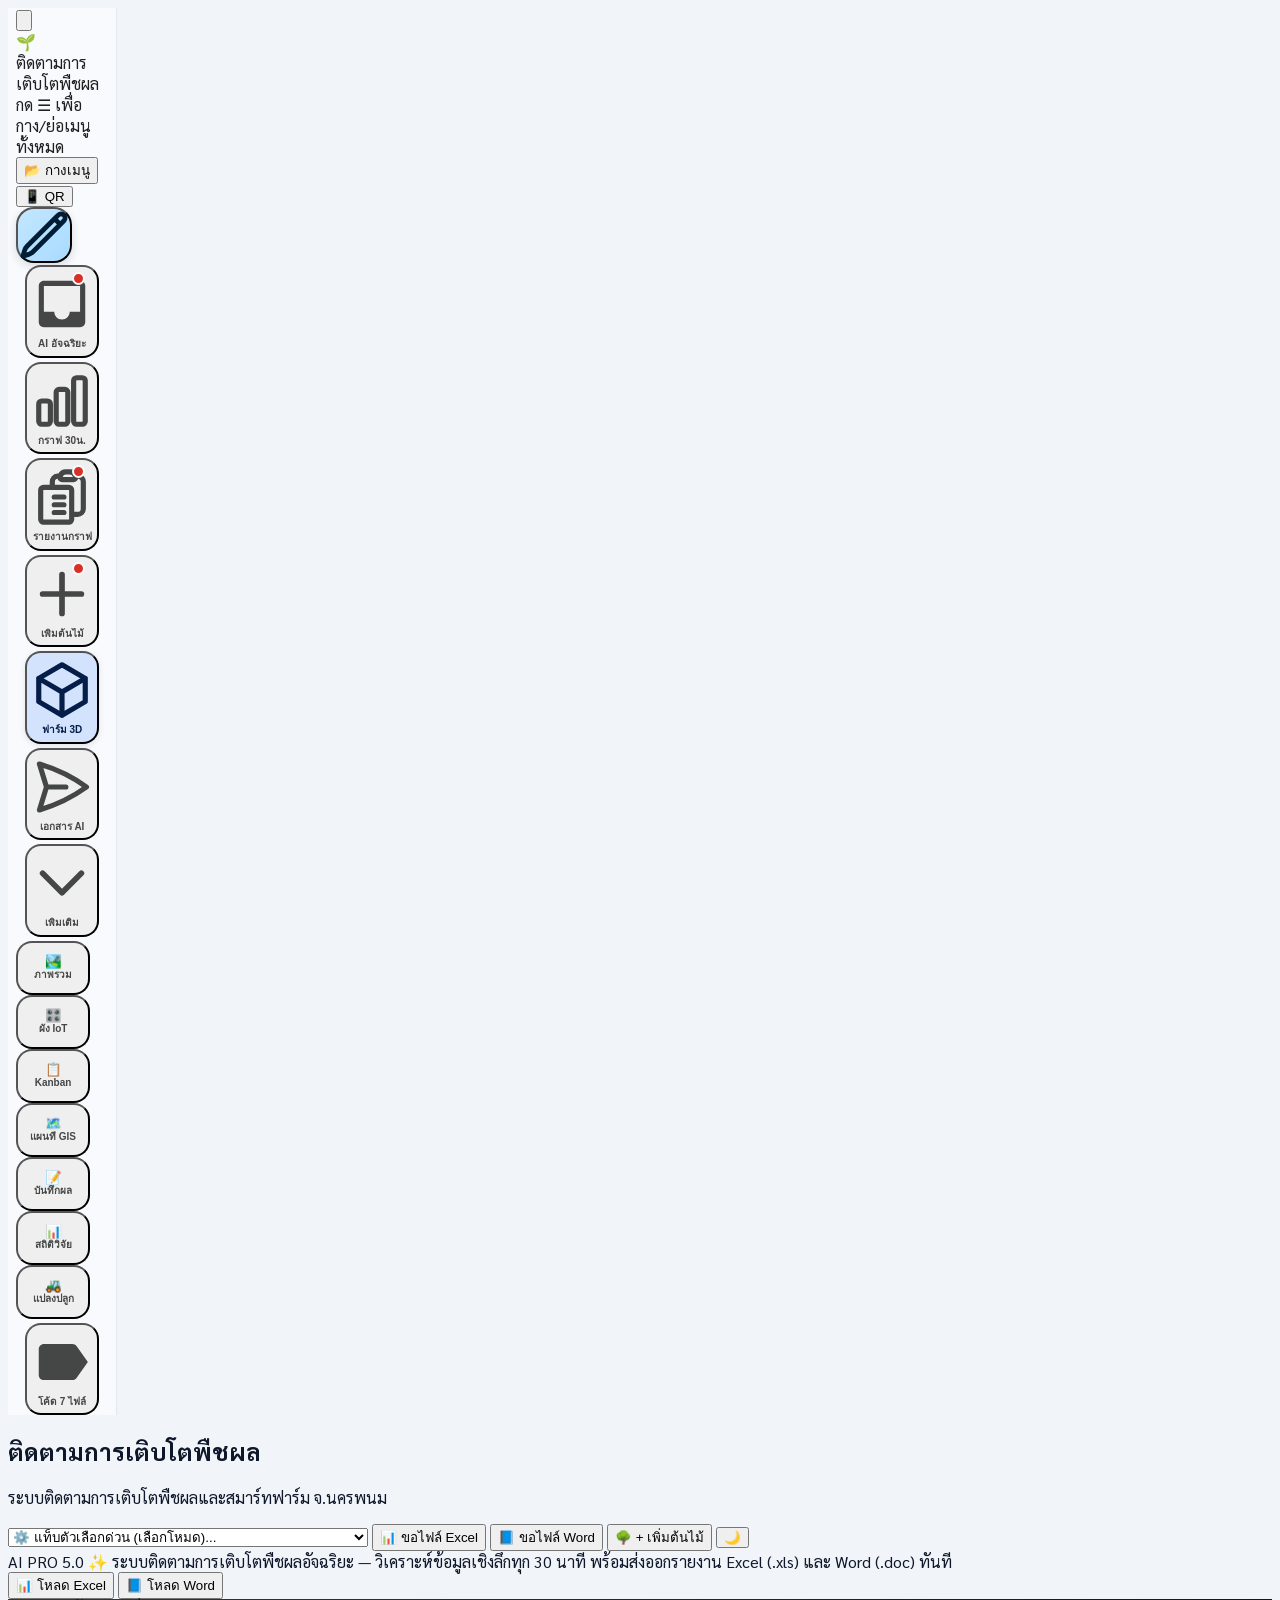
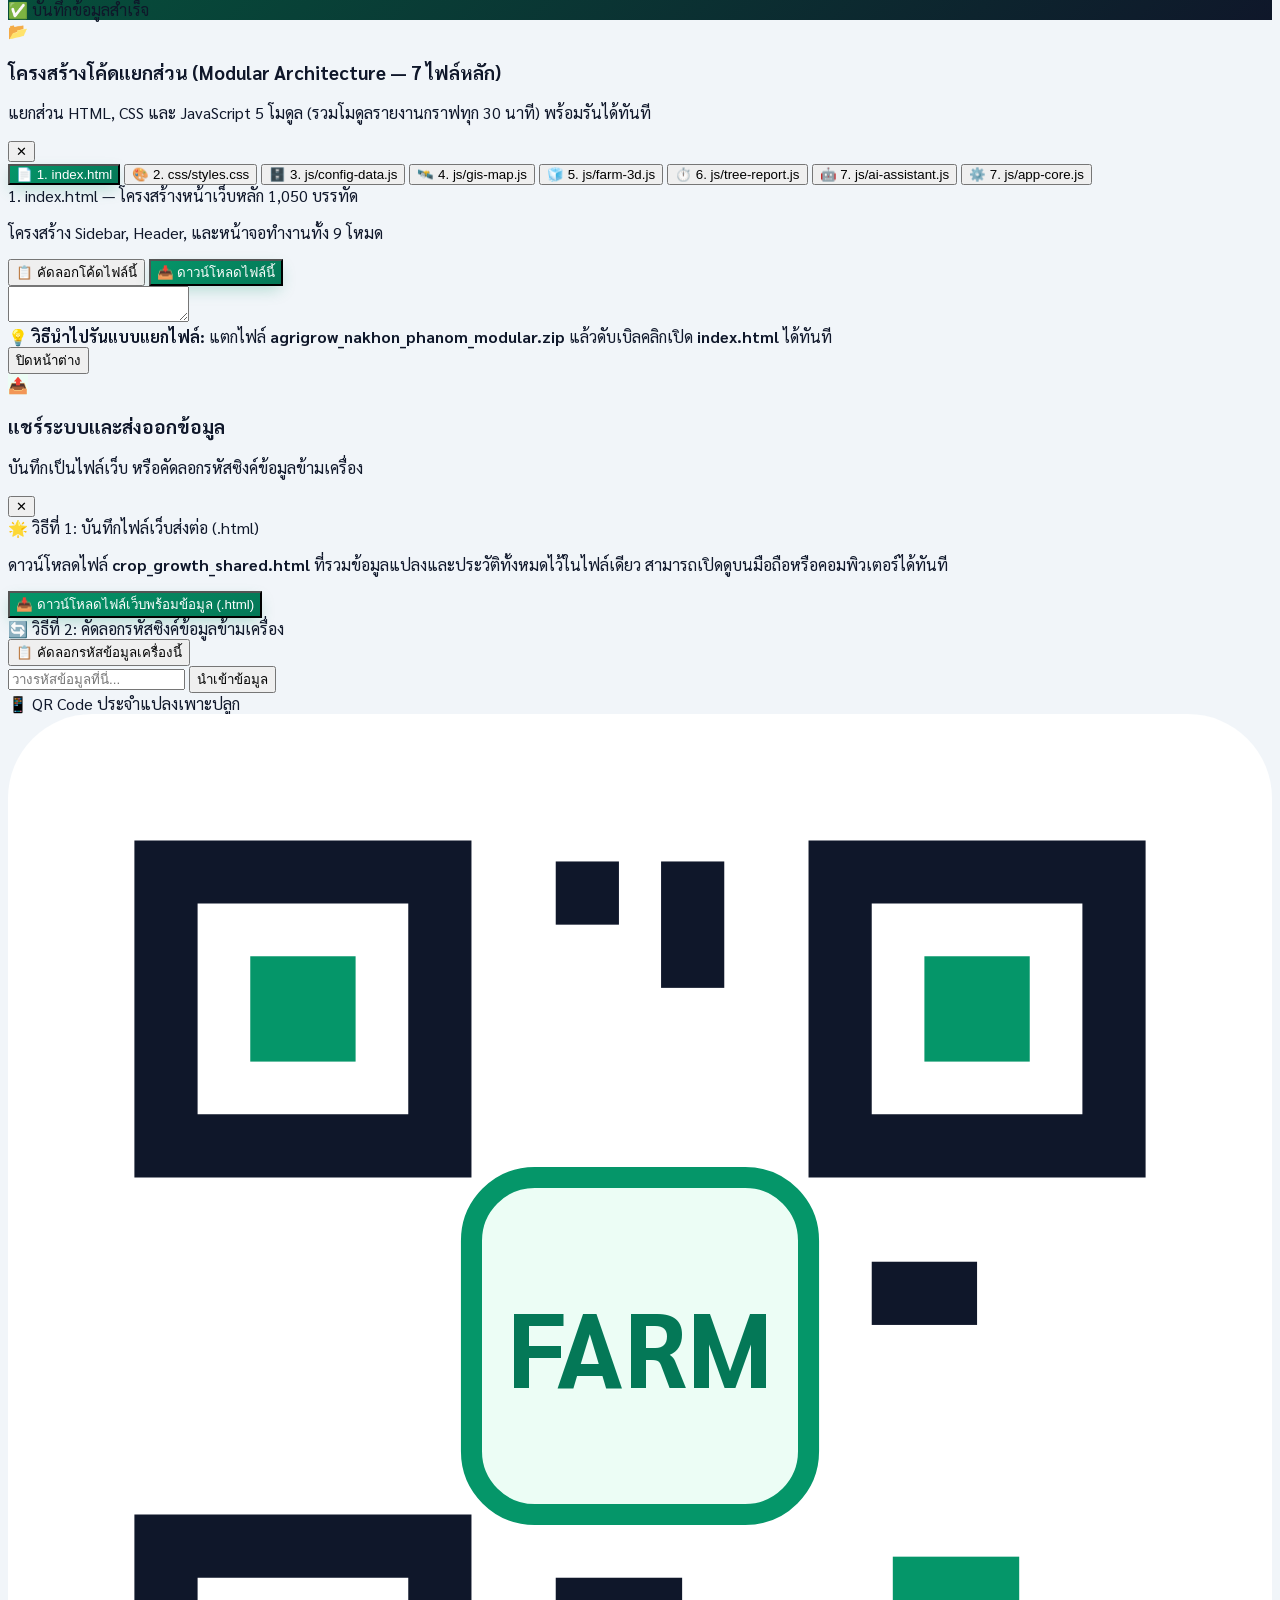
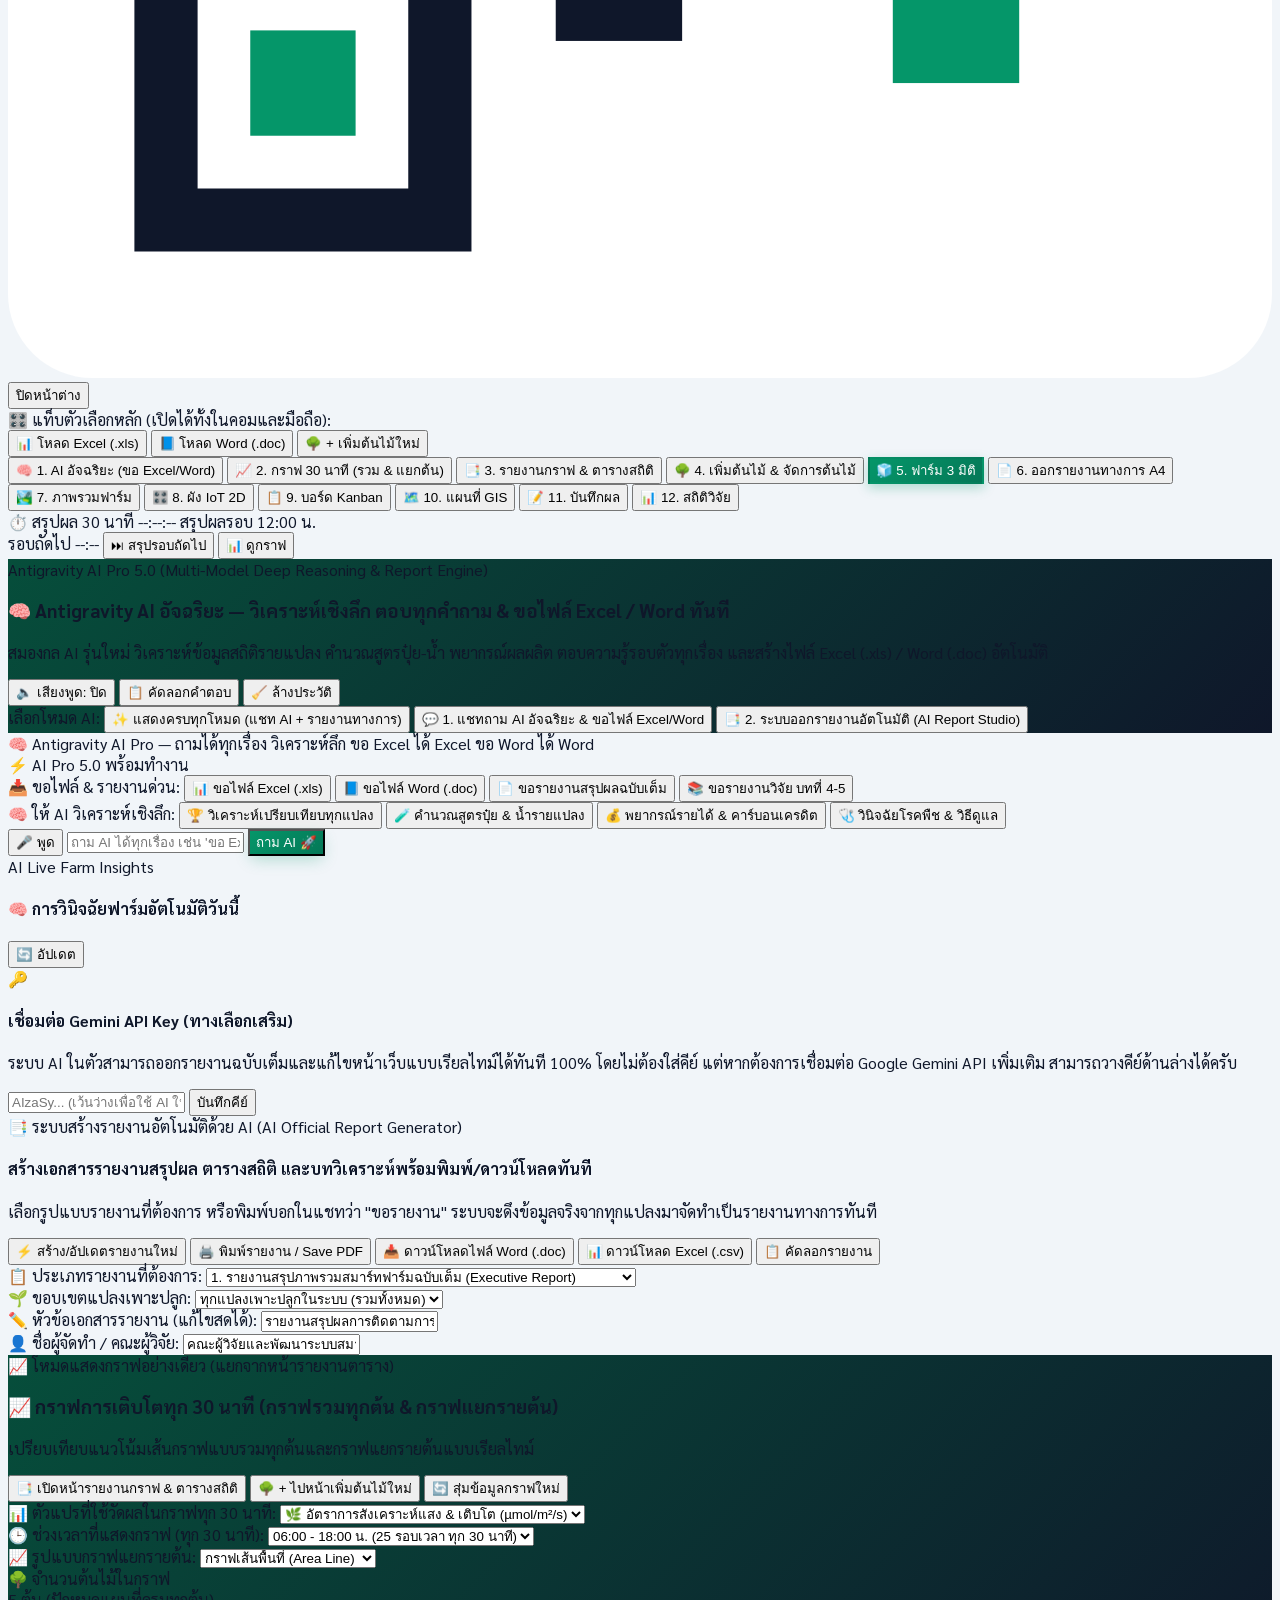
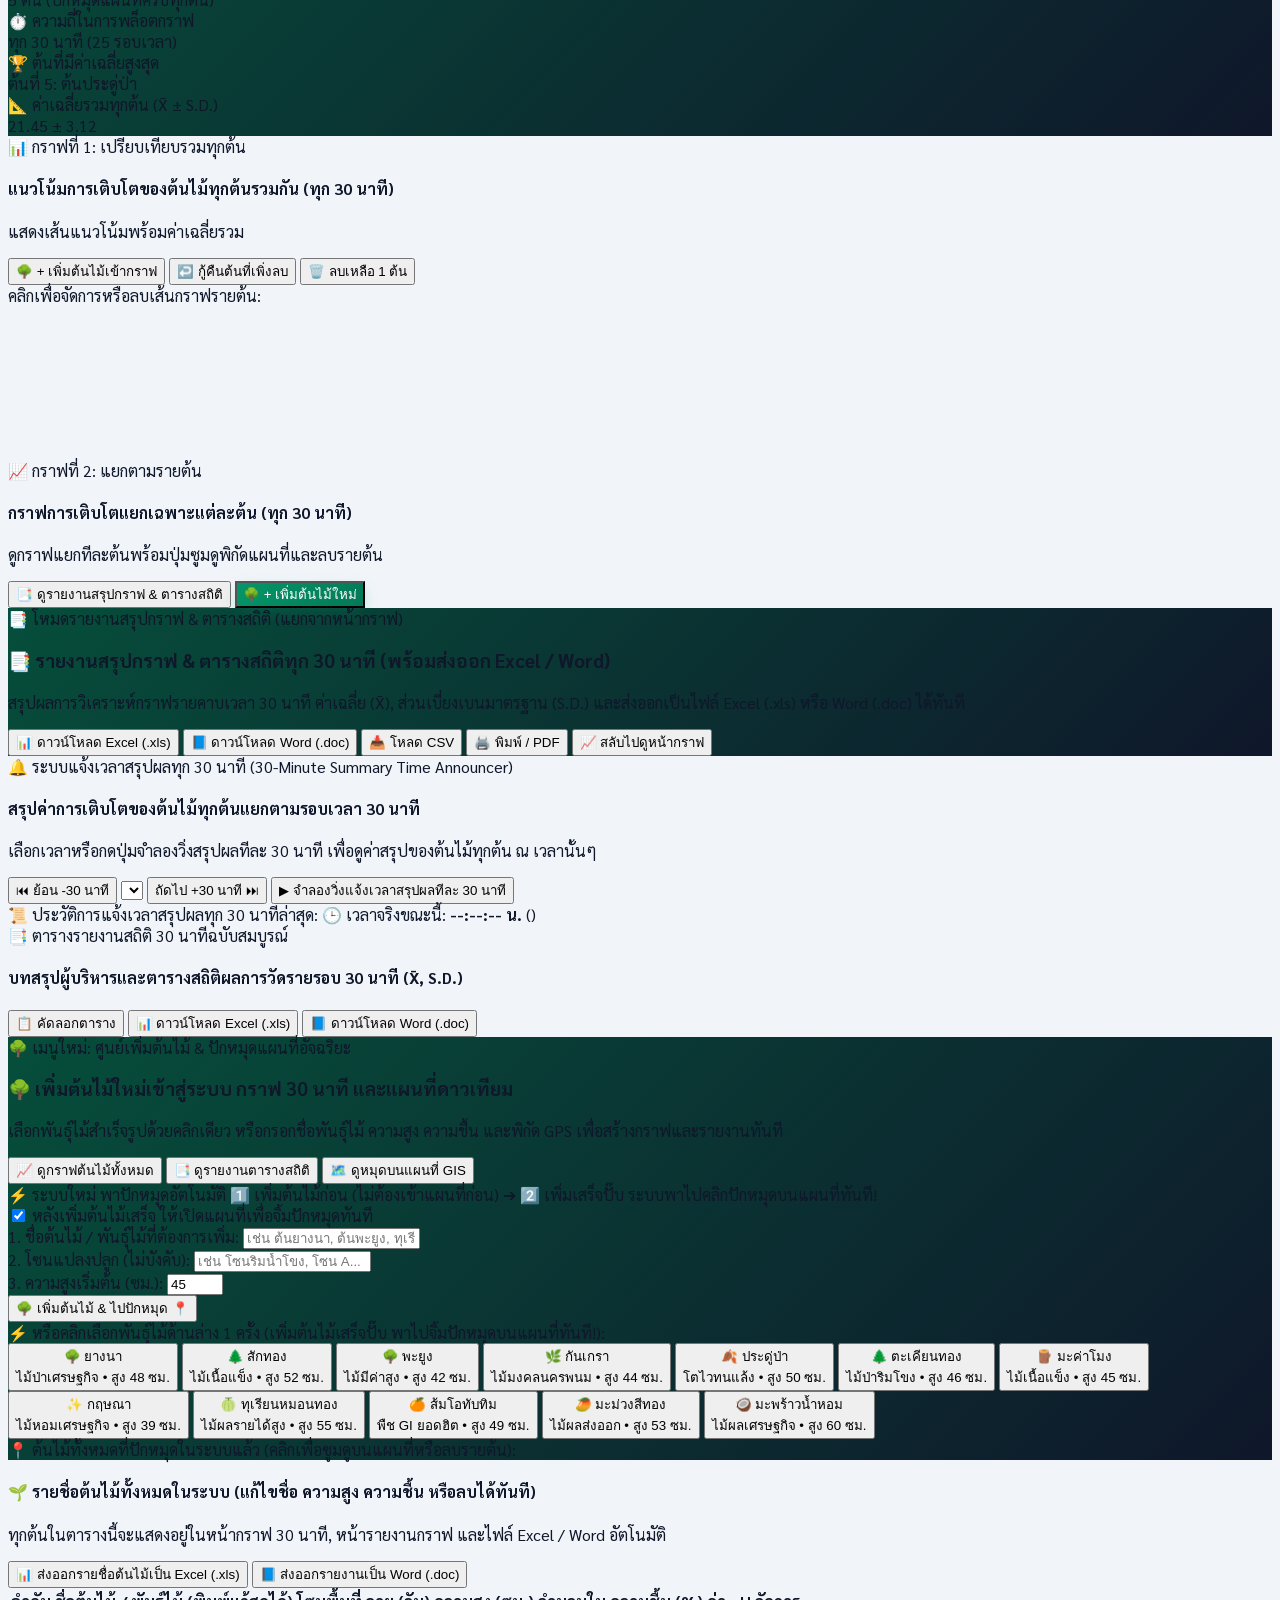
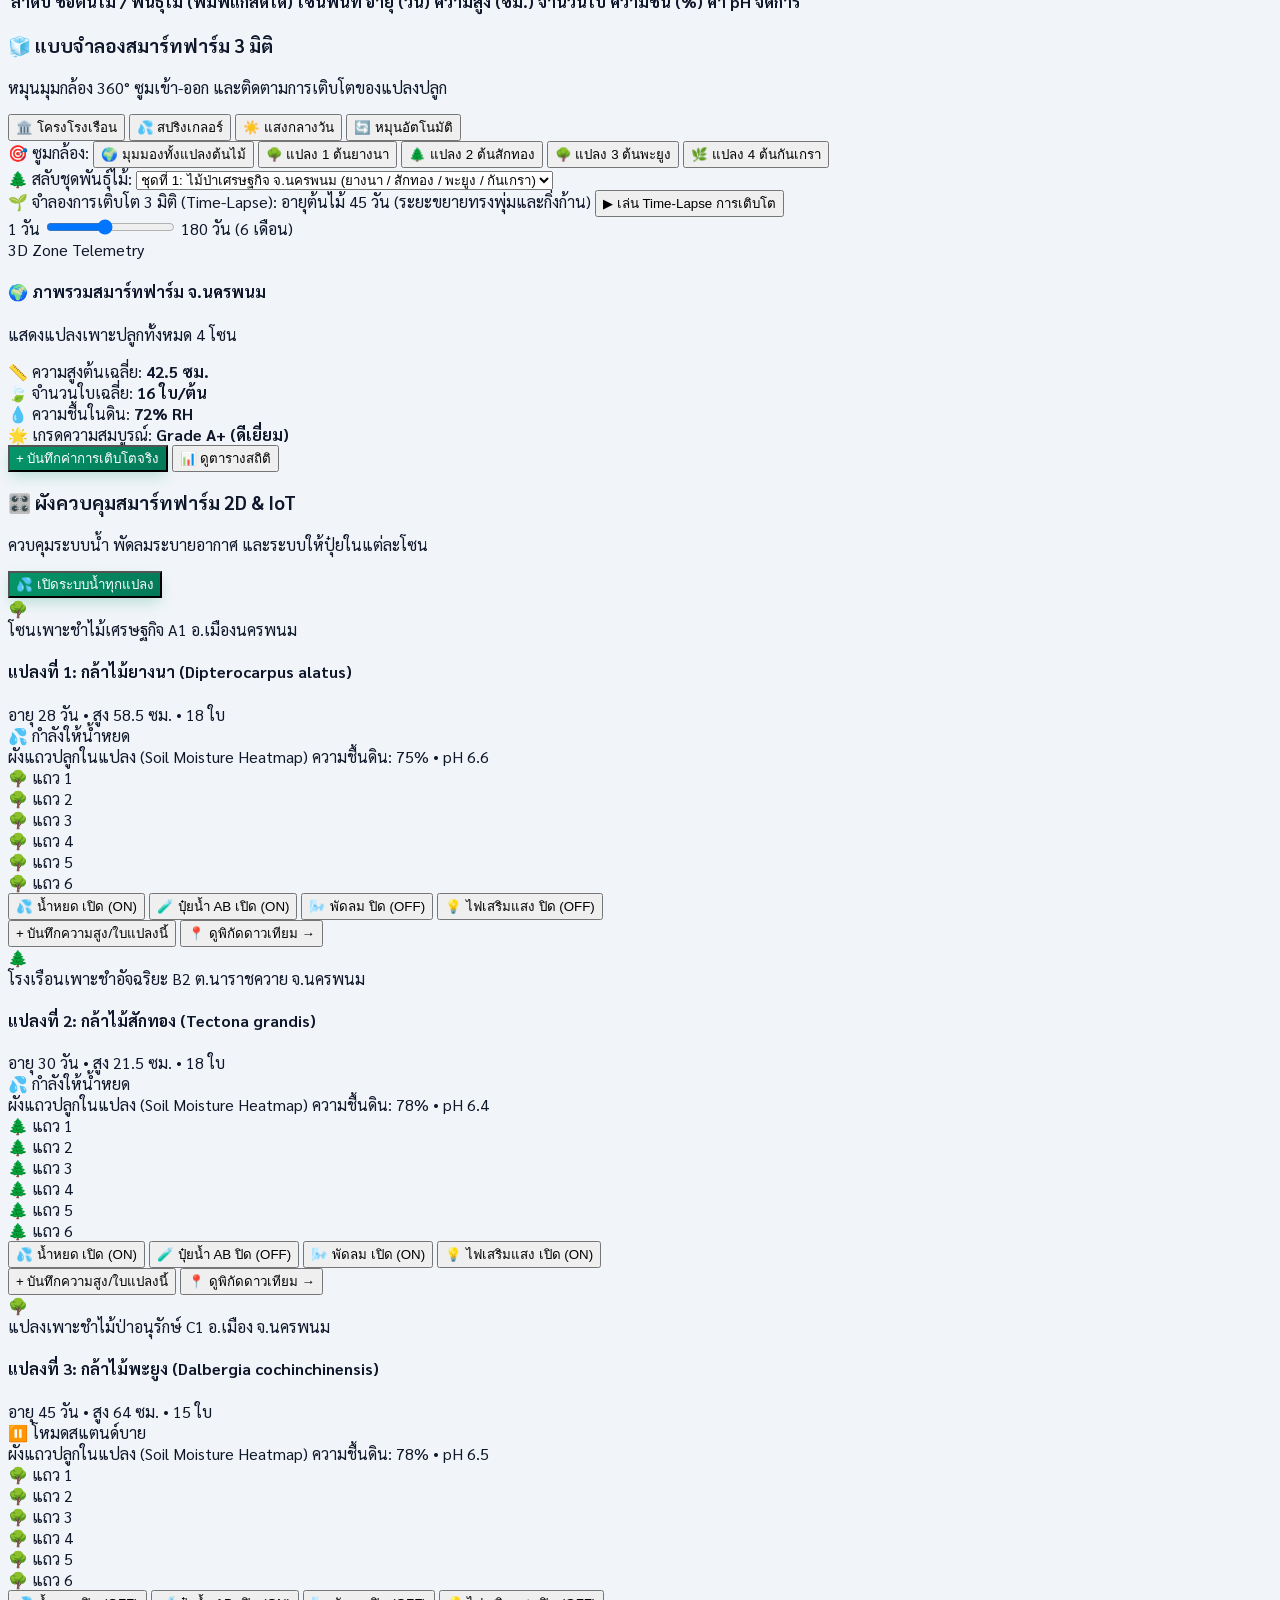
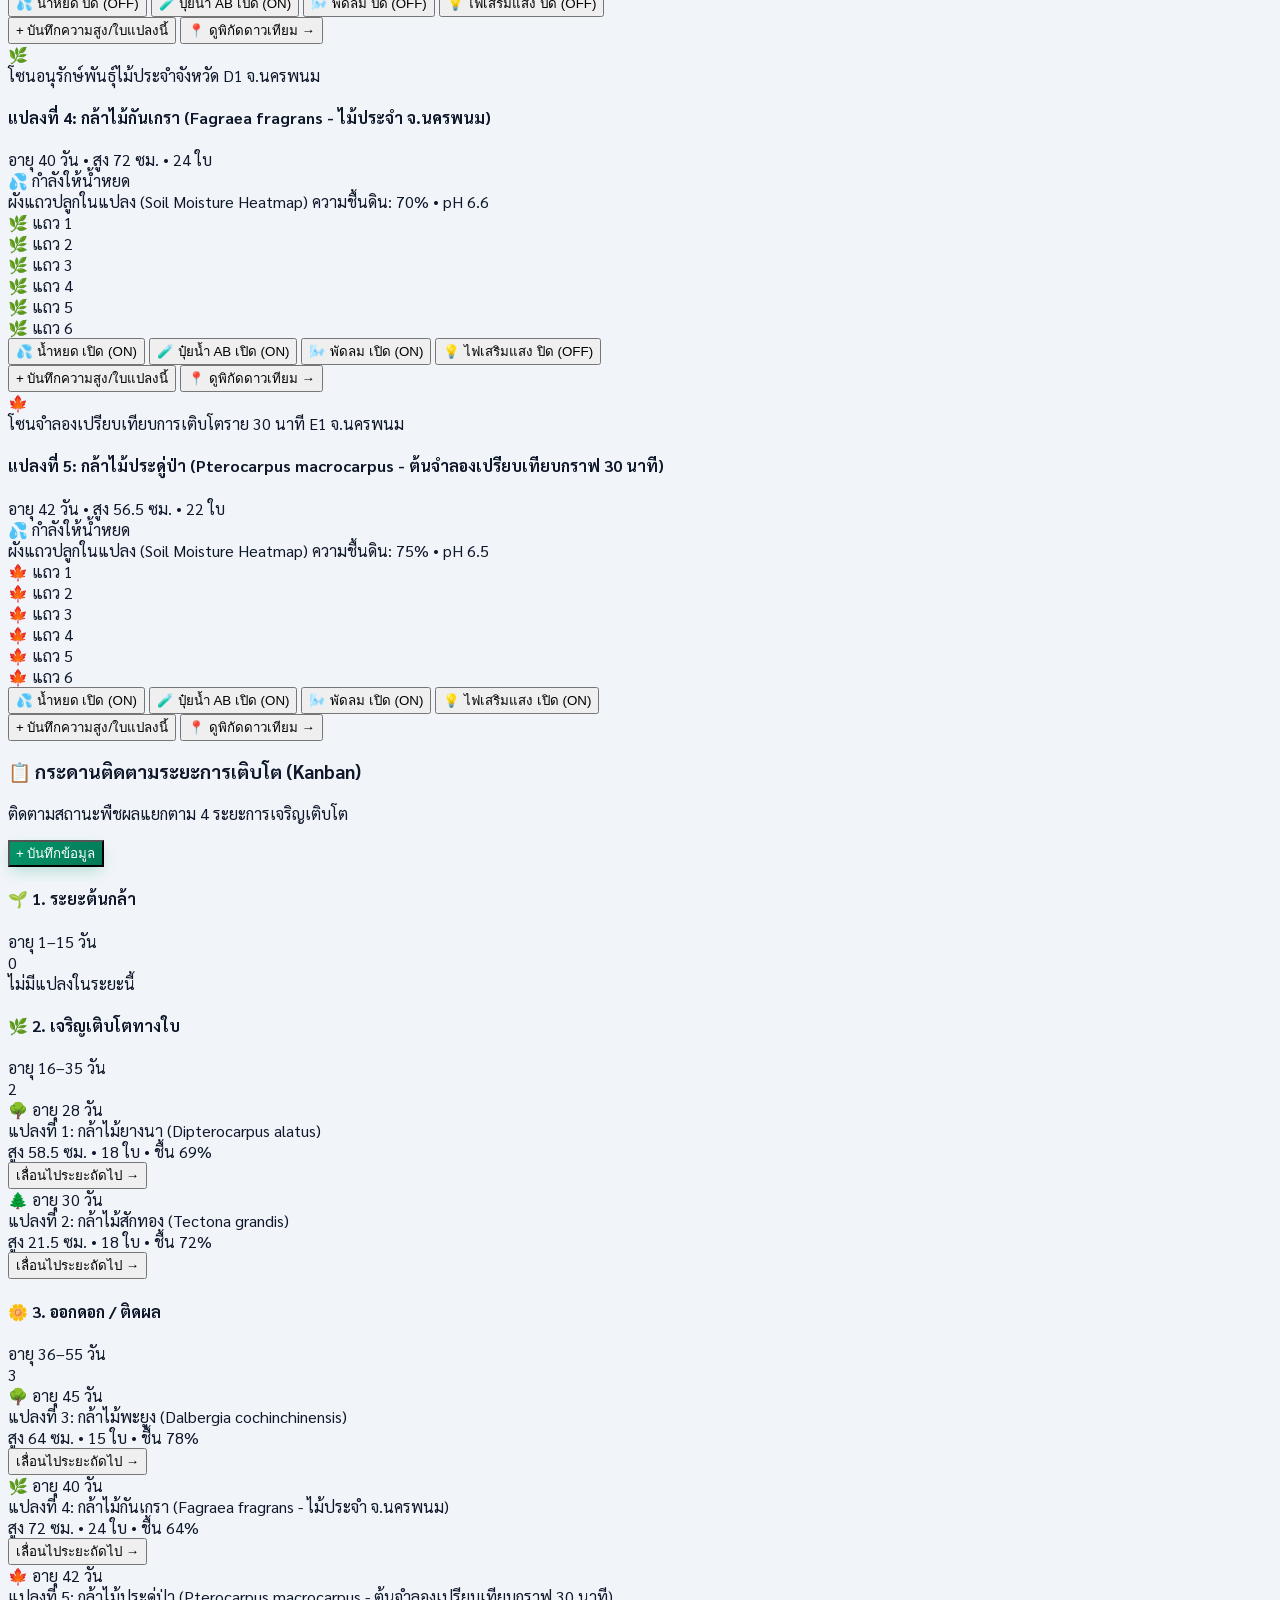
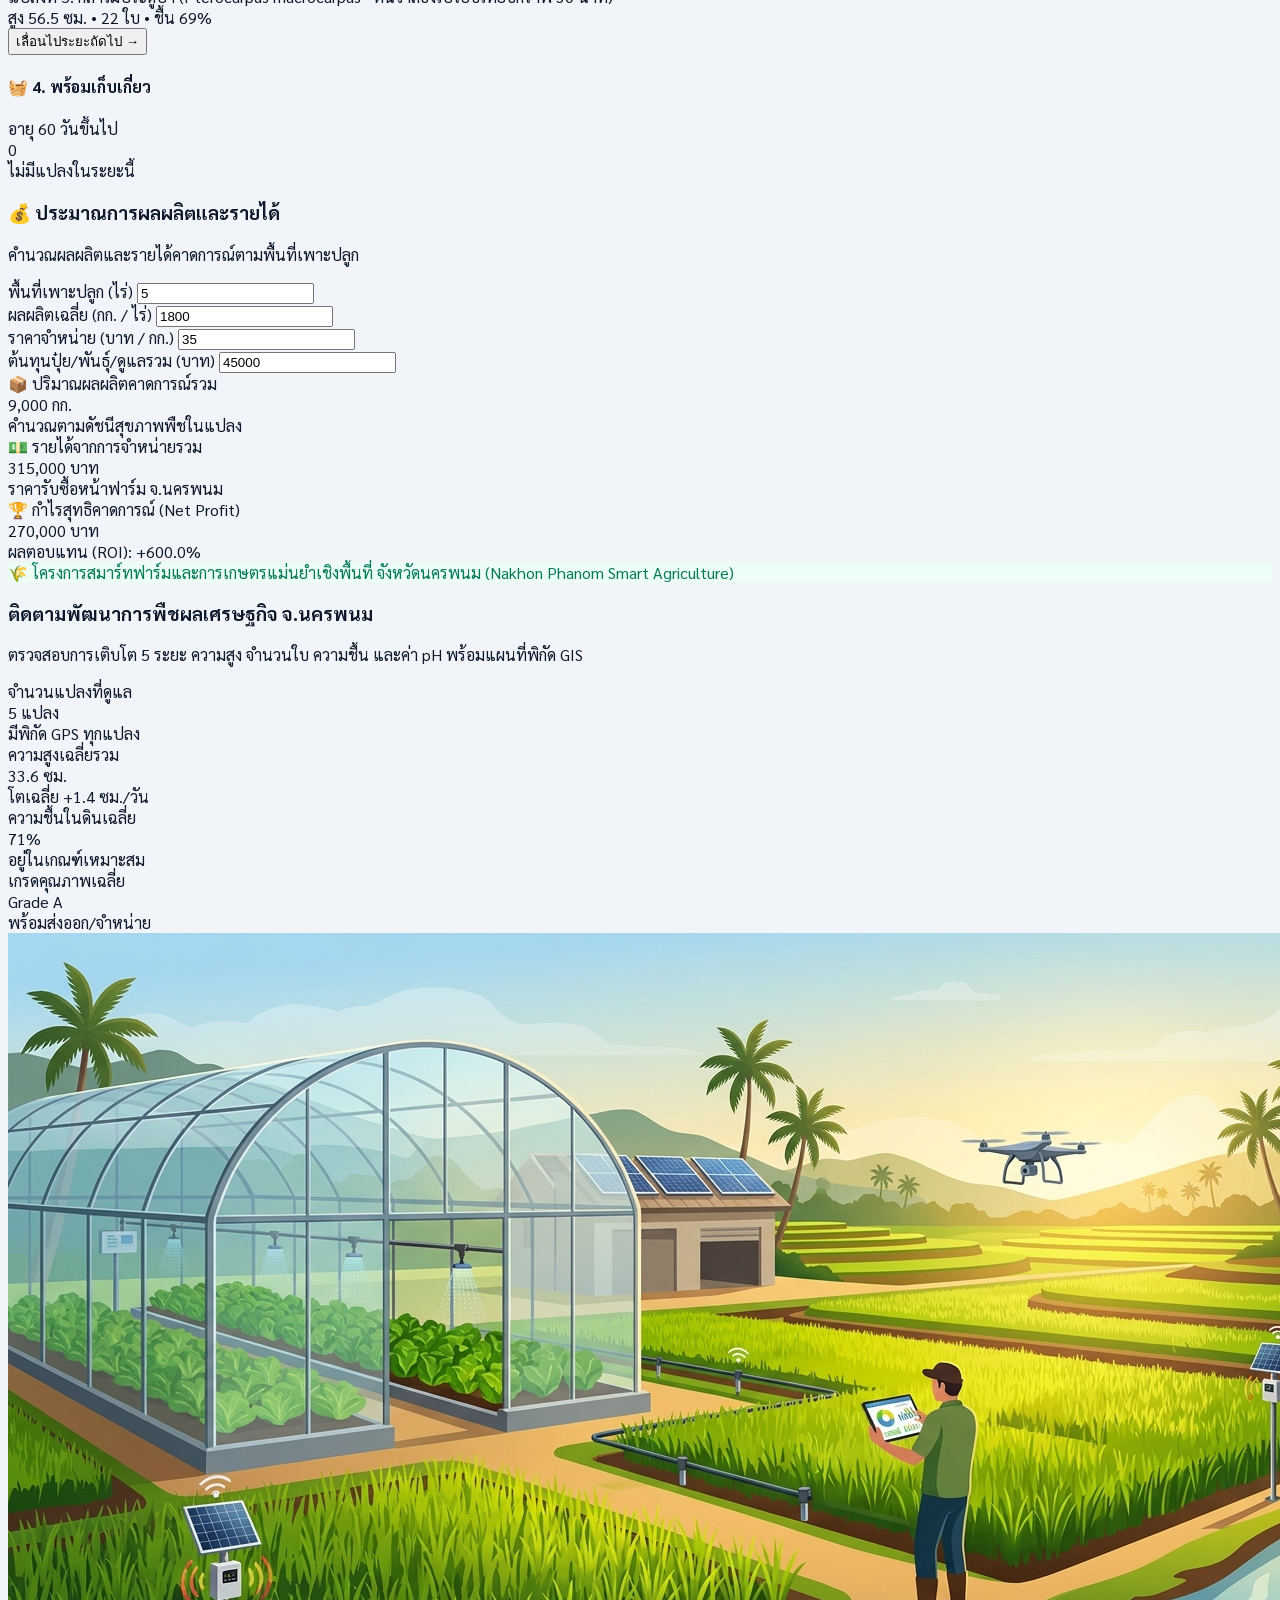
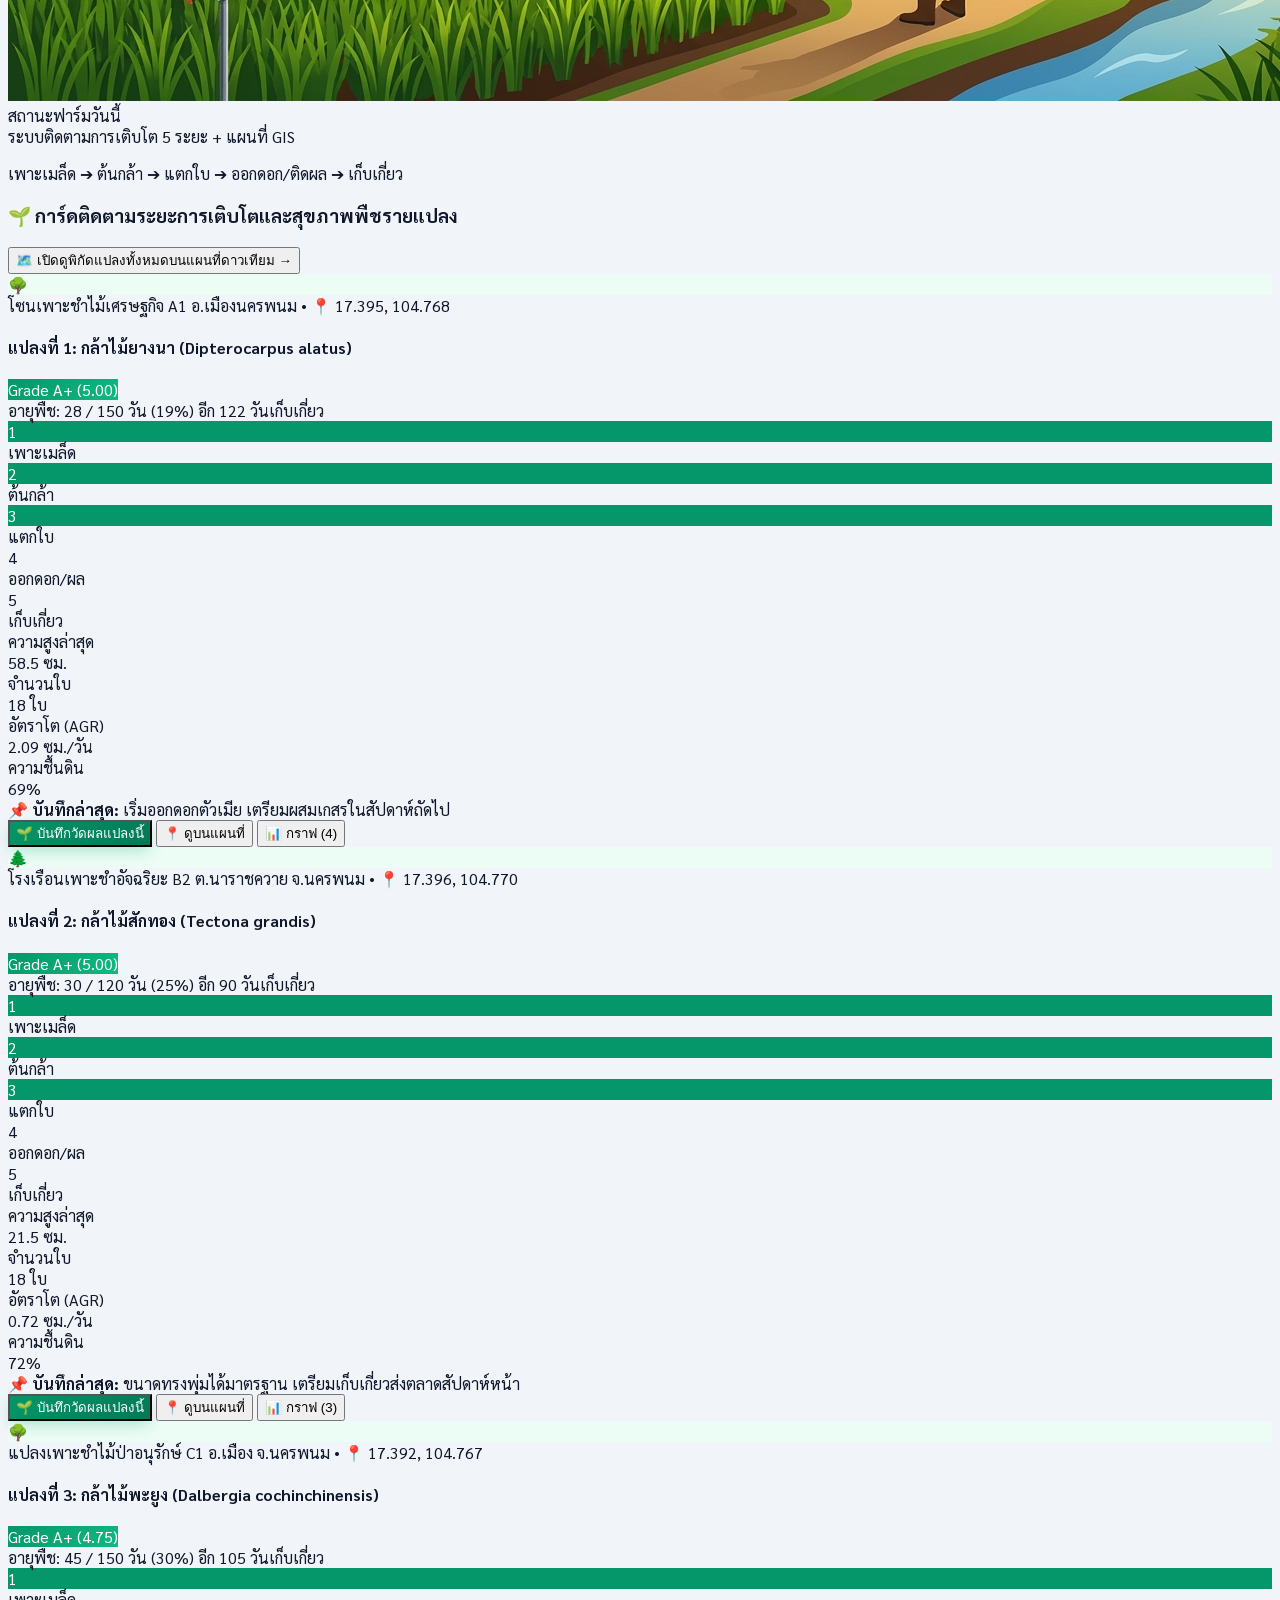
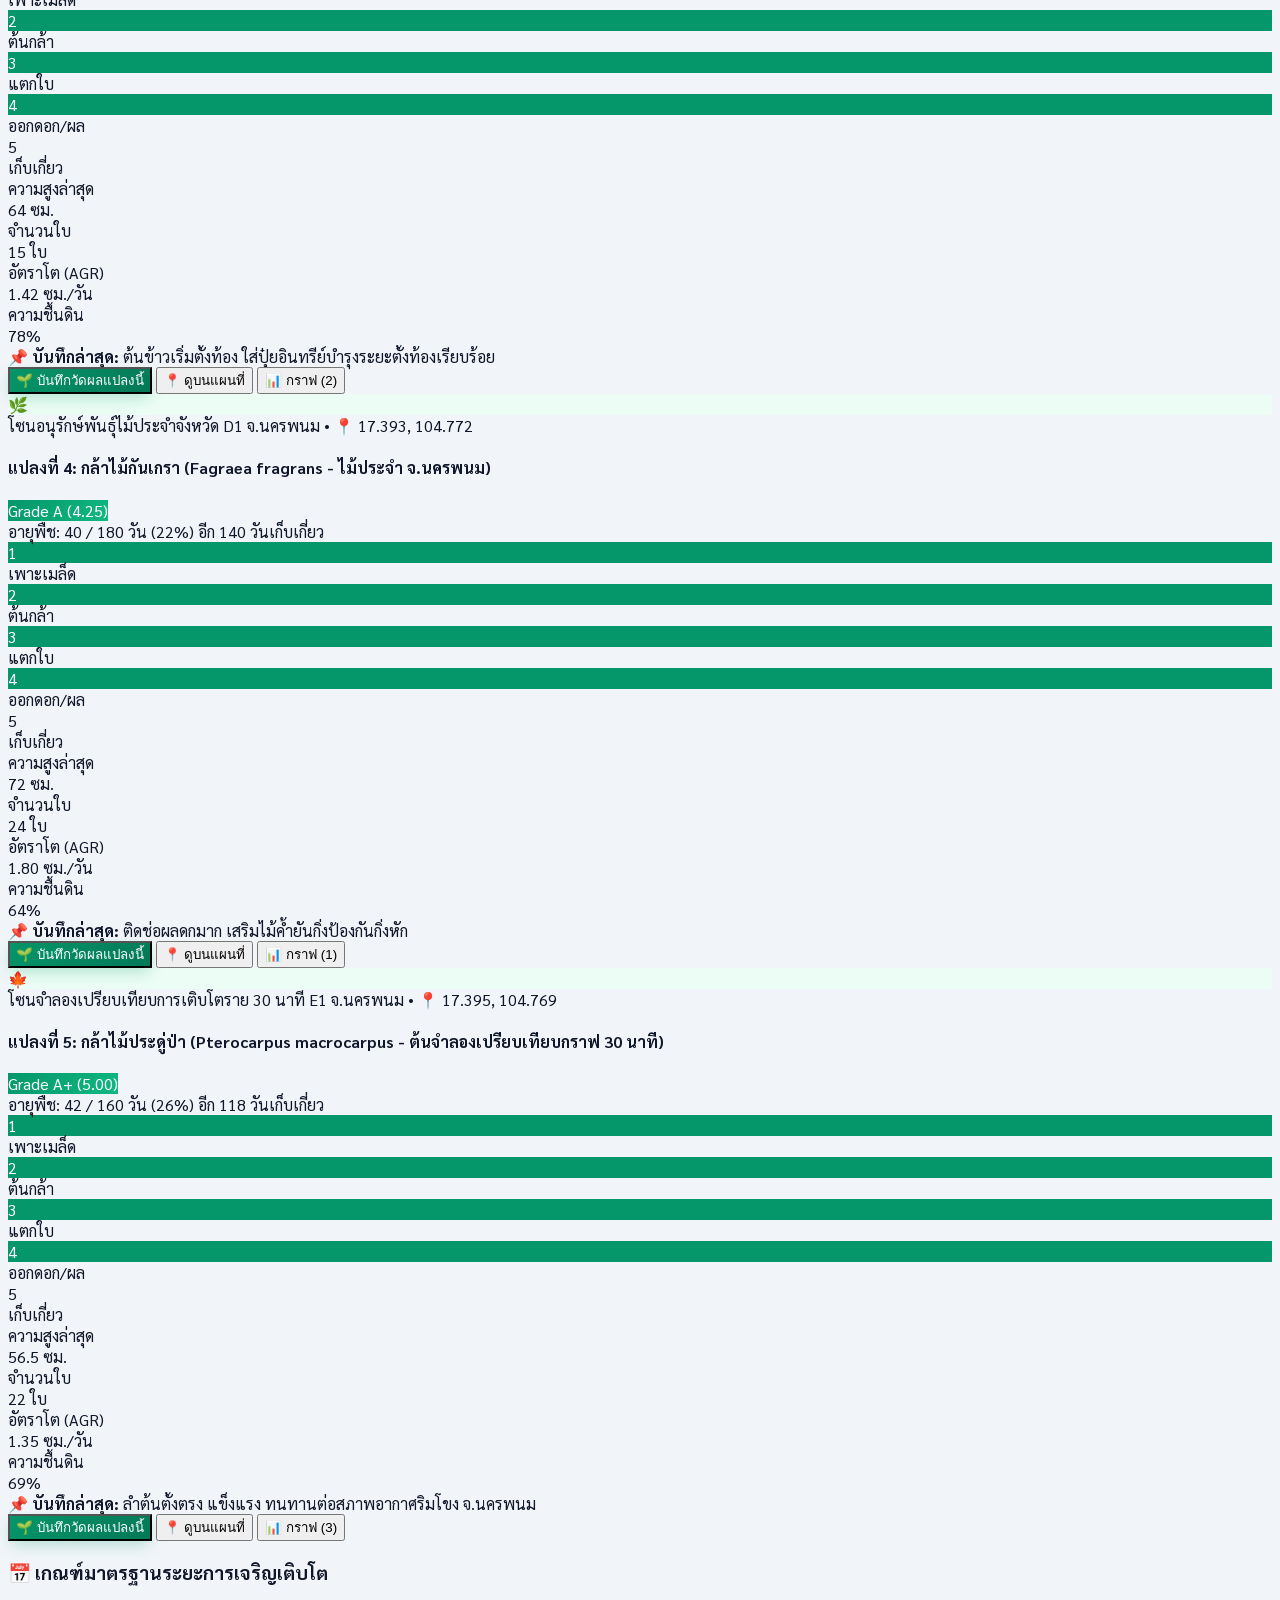
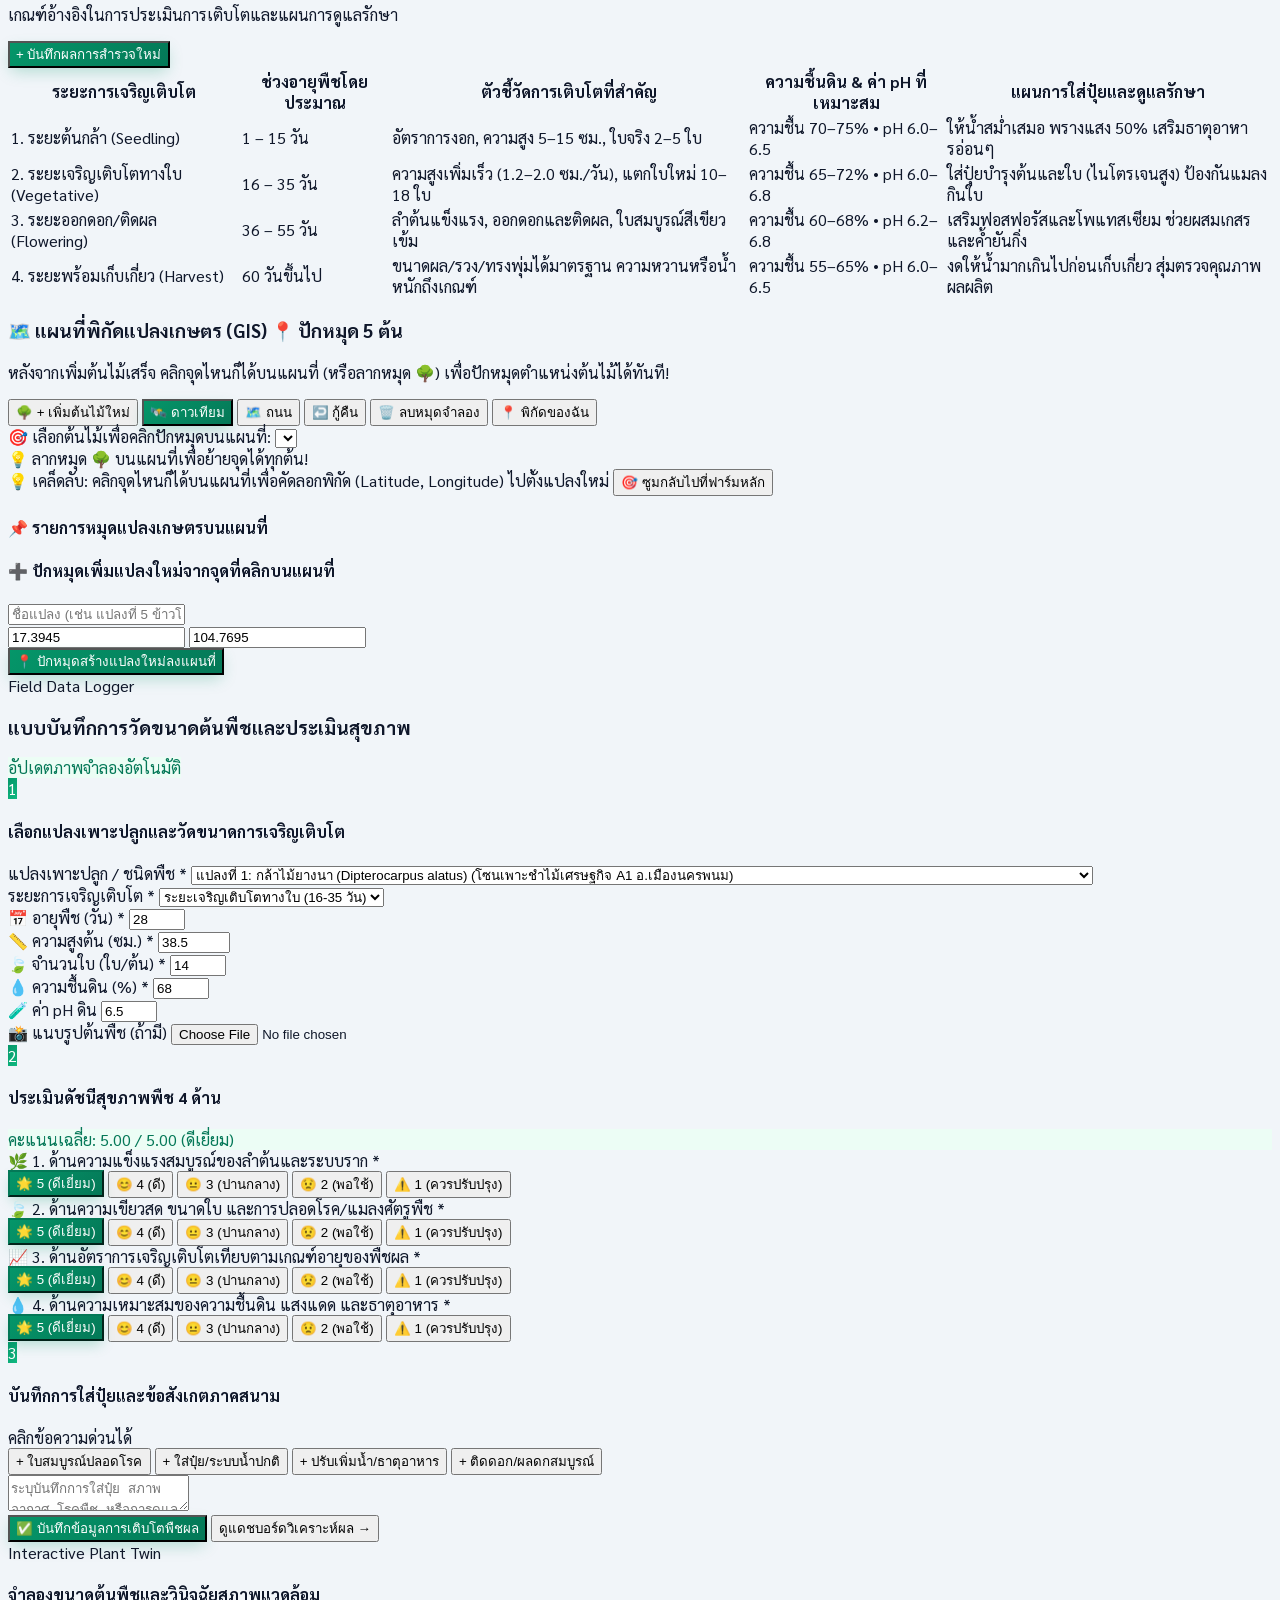
==== commit 2acdb52f: "Remove website power off and inline web edit buttons; upgrade AI to Antigravity AI Pro 5.0 with deep" ====
--- a/index.html
+++ b/index.html
@@ -144,18 +144,7 @@
                         </span>
                     </button>
 
-                    <!-- 7. Real-Time Web Editor -->
-                    <button type="button" id="tabBtnAiEditorQuick" onclick="switchTab('ai-editor')" data-rail-tip="🛠️ แก้ไขเว็บแบบเรียลไทม์ (Live Editor)" class="tab-btn relative w-full text-left px-3 py-2 rounded-2xl text-xs sm:text-sm font-bold flex items-center justify-between gap-2.5 transition">
-                        <span class="flex items-center gap-2.5">
-                            <svg class="w-5 h-5 shrink-0" fill="none" stroke="currentColor" stroke-width="2" viewBox="0 0 24 24">
-                                <path stroke-linecap="round" stroke-linejoin="round" d="M19.5 14.25v-2.625a3.375 3.375 0 00-3.375-3.375h-1.5A1.125 1.125 0 0113.5 7.125v-1.5a3.375 3.375 0 00-3.375-3.375H8.25m2.25 0H5.625c-.621 0-1.125.504-1.125 1.125v17.25c0 .621.504 1.125 1.125 1.125h12.75c.621 0 1.125-.504 1.125-1.125V11.25a9 9 0 00-9-9z"/>
-                            </svg>
-                            <span class="rail-mini-label">แก้เว็บสด</span>
-                            <span class="sidebar-expand-only">แก้ไขเว็บแบบเรียลไทม์</span>
-                        </span>
-                    </button>
-
-                    <!-- 8. Chevron Down/Up (⌄) to Expand/Collapse More Tabs -->
+                    <!-- 7. Chevron Down/Up (⌄) to Expand/Collapse More Tabs -->
                     <button type="button" id="btnToggleMoreSidebarTabs" onclick="toggleMoreSidebarTabs()" data-rail-tip="⌄ เปิด/ปิด เมนูเพิ่มเติม (7 เมนู)" class="rail-action-icon-btn relative w-full text-left px-3 py-2 rounded-2xl text-xs sm:text-sm font-bold flex items-center gap-2.5 transition">
                         <span class="flex items-center gap-2.5">
                             <svg id="iconMoreSidebarChevron" class="w-5 h-5 shrink-0 transition-transform duration-200" fill="none" stroke="currentColor" stroke-width="2.2" viewBox="0 0 24 24">
@@ -288,7 +277,6 @@
             <div>
                 <div class="flex items-center gap-2">
                     <h2 id="pageHeaderTitle" class="text-base sm:text-lg font-extrabold text-slate-900">ติดตามการเติบโตพืชผล</h2>
-                    <span id="liveEditStatusBadge" class="hidden bg-emerald-100 text-emerald-800 border border-emerald-300 text-[10px] font-extrabold px-2 py-0.5 rounded-full">✏️ โหมดคลิกแก้ข้อความสด</span>
                 </div>
                 <p id="pageHeaderSubtitle" class="text-xs text-slate-500">ระบบติดตามการเติบโตพืชผลและสมาร์ทฟาร์ม จ.นครพนม</p>
             </div>
@@ -296,19 +284,17 @@
                 <!-- Dropdown ตัวเลือกด่วน -->
                 <select id="headerQuickOptionSelect" onchange="handleQuickOptionSelect(this.value)" aria-label="เลือกโหมดการทำงานด่วน" class="rounded-xl border border-slate-300 bg-slate-50 px-3 py-1.5 text-xs font-extrabold text-slate-800 focus:border-emerald-600 focus:outline-none">
                     <option value="">⚙️ แท็บตัวเลือกด่วน (เลือกโหมด)...</option>
-                    <option value="ai-chat">🧠 1. แชท AI (ขอ Excel / Word / ถามทุกเรื่อง)</option>
+                    <option value="ai-chat">🧠 1. แชท AI อัจฉริยะ (ขอ Excel / Word / วิเคราะห์เชิงลึก)</option>
                     <option value="report30m">📈 2. กราฟการเติบโตทุก 30 นาที (รวม & แยกต้น)</option>
                     <option value="graphReport">📑 3. รายงานกราฟ & ตารางสถิติ 30 นาที</option>
                     <option value="addTree">🌳 4. เพิ่มต้นไม้ใหม่ & ปักหมุดแผนที่</option>
                     <option value="ai-report">📄 5. ออกเอกสารรายงานทางการ AI (Word/Excel/PDF)</option>
-                    <option value="ai-editor">🛠️ 6. แก้ไขหน้าเว็บแบบเรียลไทม์</option>
-                    <option value="inline-edit">✏️ 7. เปิด/ปิด คลิกแก้ข้อความบนเว็บโดยตรง</option>
-                    <option value="dark-mode">🌙 8. สลับโหมดมืด / โหมดสว่าง</option>
-                    <option value="farm3d">🧊 9. ฟาร์มอัจฉริยะ 3 มิติ (3D)</option>
-                    <option value="blueprint">🎛️ 10. ผังควบคุม IoT 2D</option>
-                    <option value="kanban">📋 11. กระดาน Kanban & คำนวณรายได้</option>
-                    <option value="map">🗺️ 12. แผนที่ดาวเทียม GIS</option>
-                    <option value="dashboard">📊 13. แดชบอร์ดสถิติวิจัย</option>
+                    <option value="farm3d">🧊 6. ฟาร์มอัจฉริยะ 3 มิติ (3D)</option>
+                    <option value="blueprint">🎛️ 7. ผังควบคุม IoT 2D</option>
+                    <option value="kanban">📋 8. กระดาน Kanban & คำนวณรายได้</option>
+                    <option value="map">🗺️ 9. แผนที่ดาวเทียม GIS</option>
+                    <option value="dashboard">📊 10. แดชบอร์ดสถิติวิจัย</option>
+                    <option value="dark-mode">🌙 11. สลับโหมดมืด / โหมดสว่าง</option>
                 </select>
                 <button type="button" onclick="exportAiExcelFile('executive')" class="bg-emerald-600 hover:bg-emerald-700 text-white px-3 py-1.5 rounded-xl text-xs font-extrabold transition flex items-center gap-1 shadow-sm" title="ดาวน์โหลดไฟล์ตาราง Excel ทันที">
                     📊 ขอไฟล์ Excel
@@ -319,49 +305,21 @@
                 <button type="button" onclick="switchTab('addTree')" class="bg-amber-500 hover:bg-amber-400 text-slate-950 px-3 py-1.5 rounded-xl text-xs font-extrabold transition flex items-center gap-1 shadow-sm">
                     🌳 + เพิ่มต้นไม้
                 </button>
-                <button type="button" onclick="switchTab('ai'); switchAiSubTab('editor');" class="bg-violet-600 hover:bg-violet-700 text-white px-3 py-1.5 rounded-xl text-xs font-bold transition flex items-center gap-1 shadow-sm">
-                    🛠️ แก้เว็บสด
-                </button>
-                <button type="button" id="btnToggleInlineEdit" onclick="toggleInlinePageEditMode()" class="bg-emerald-50 hover:bg-emerald-100 text-emerald-800 border border-emerald-300 px-2.5 py-1.5 rounded-xl text-xs font-bold transition flex items-center gap-1">
-                    ✏️ คลิกแก้เว็บ: ปิด
-                </button>
-                <button type="button" id="btnToggleWebsitePower" onclick="toggleWebsitePowerStatus()" class="bg-emerald-600 hover:bg-rose-600 text-white px-3 py-1.5 rounded-xl text-xs font-extrabold transition flex items-center gap-1 shadow-sm" title="คลิกเพื่อเปิด/ปิดการเข้าใช้งานหน้าเว็บชั่วคราว">
-                    🟢 สถานะเว็บ: เปิด (กดเพื่อปิดเว็บ)
-                </button>
                 <button type="button" id="btnToggleDarkMode" onclick="toggleDarkModeUI()" class="bg-slate-800 hover:bg-slate-900 text-white px-2.5 py-1.5 rounded-xl text-xs font-bold transition" title="สลับโหมดมืด/สว่าง">
                     🌙
                 </button>
             </div>
         </header>
 
-        <!-- Full-Screen Website Power OFF / Maintenance Mode Overlay -->
-        <div id="websitePowerOffOverlay" class="fixed inset-0 z-[9999] hidden bg-slate-950/95 backdrop-blur-md flex items-center justify-center p-4 text-white">
-            <div class="max-w-md w-full bg-slate-900 border-2 border-rose-500/60 rounded-3xl p-6 sm:p-8 shadow-2xl text-center space-y-5">
-                <div class="w-20 h-20 mx-auto rounded-3xl bg-rose-500/20 border-2 border-rose-400/50 flex items-center justify-center text-4xl shadow-lg">
-                    🔒
-                </div>
-                <div class="space-y-2">
-                    <span class="inline-block bg-rose-600 text-white text-xs font-extrabold px-3 py-1 rounded-full">🔴 WEBSITE OFFLINE / ปิดปรับปรุงชั่วคราว</span>
-                    <h2 class="text-xl sm:text-2xl font-extrabold text-white">ขณะนี้ปิดการแสดงผลเว็บไซต์ชั่วคราว</h2>
-                    <p class="text-xs sm:text-sm text-slate-300 leading-relaxed">ระบบติดตามการเติบโตพืชผลถูกตั้งค่าเป็นโหมดพักหน้าจอ/ปิดชั่วคราวโดยผู้ดูแลระบบ กดปุ่มสีเขียวด้านล่างเพื่อเปิดใช้งานเว็บไซต์ตามปกติได้ทันที</p>
-                </div>
-                <div class="pt-2 space-y-2.5">
-                    <button type="button" onclick="toggleWebsitePowerStatus(false)" class="w-full bg-emerald-500 hover:bg-emerald-400 text-slate-950 font-extrabold py-3 px-5 rounded-2xl text-sm sm:text-base transition shadow-lg flex items-center justify-center gap-2">
-                        <span>🟢 กดเพื่อเปิดใช้งานเว็บไซต์ (Turn Website ON)</span>
-                    </button>
-                </div>
-            </div>
-        </div>
-
-        <!-- Live Customizable Announcement Banner (Editable in Real-Time via AI or Editor) -->
+        <!-- Live System Announcement Banner -->
         <div id="liveCustomBanner" class="bg-gradient-to-r from-emerald-700 via-teal-700 to-slate-900 text-white px-4 sm:px-6 py-2.5 flex flex-wrap items-center justify-between gap-2 text-xs shadow-sm no-print">
             <div class="flex items-center gap-2">
-                <span class="bg-amber-400 text-slate-950 font-extrabold px-2 py-0.5 rounded-md text-[10px] uppercase">LIVE AI WEB</span>
-                <span id="liveCustomBannerText" class="font-bold">✨ ระบบอัปเกรดใหม่! รองรับแท็บตัวเลือกครบวงจร สั่ง AI ออกรายงานฉบับสมบูรณ์ และแก้ไขหน้าเว็บแบบเรียลไทม์ได้ทันที</span>
+                <span class="bg-amber-400 text-slate-950 font-extrabold px-2 py-0.5 rounded-md text-[10px] uppercase">AI PRO 5.0</span>
+                <span id="liveCustomBannerText" class="font-bold">✨ ระบบติดตามการเติบโตพืชผลอัจฉริยะ — วิเคราะห์ข้อมูลเชิงลึกทุก 30 นาที พร้อมส่งออกรายงาน Excel (.xls) และ Word (.doc) ทันที</span>
             </div>
             <div class="flex items-center gap-2">
-                <button type="button" onclick="switchTab('ai'); switchAiSubTab('report'); generateAiOfficialReport();" class="bg-white/15 hover:bg-white/25 px-2.5 py-0.5 rounded-lg font-bold text-[11px] transition">📄 ขอรายงานทันที</button>
-                <button type="button" onclick="switchTab('ai'); switchAiSubTab('editor');" class="bg-amber-400 hover:bg-amber-300 text-slate-950 px-2.5 py-0.5 rounded-lg font-extrabold text-[11px] transition">🛠️ แก้ไขข้อความนี้</button>
+                <button type="button" onclick="exportAiExcelFile('executive')" class="bg-emerald-500 hover:bg-emerald-400 text-slate-950 px-2.5 py-0.5 rounded-lg font-extrabold text-[11px] transition">📊 โหลด Excel</button>
+                <button type="button" onclick="downloadAiReportWordDoc()" class="bg-sky-400 hover:bg-sky-300 text-slate-950 px-2.5 py-0.5 rounded-lg font-extrabold text-[11px] transition">📘 โหลด Word</button>
             </div>
         </div>
 
@@ -554,26 +512,23 @@
                     <button type="button" data-top-tab="ai-report" onclick="switchTab('ai-report')" class="top-opt-tab bg-sky-50 hover:bg-sky-100 text-sky-900 border border-sky-300 px-3 py-1.5 rounded-xl text-xs font-extrabold transition flex items-center gap-1.5">
                         📄 6. ออกรายงานทางการ A4
                     </button>
-                    <button type="button" data-top-tab="ai-editor" onclick="switchTab('ai-editor')" class="top-opt-tab bg-fuchsia-50 hover:bg-fuchsia-100 text-fuchsia-900 border border-fuchsia-300 px-3 py-1.5 rounded-xl text-xs font-extrabold transition flex items-center gap-1.5">
-                        🛠️ 7. แก้ไขเว็บเรียลไทม์
-                    </button>
                     <button type="button" data-top-tab="overview" onclick="switchTab('overview')" class="top-opt-tab bg-slate-100 hover:bg-slate-200 text-slate-800 border border-slate-200 px-3 py-1.5 rounded-xl text-xs font-bold transition">
-                        🏞️ 8. ภาพรวมฟาร์ม
+                        🏞️ 7. ภาพรวมฟาร์ม
                     </button>
                     <button type="button" data-top-tab="blueprint" onclick="switchTab('blueprint')" class="top-opt-tab bg-slate-100 hover:bg-slate-200 text-slate-800 border border-slate-200 px-3 py-1.5 rounded-xl text-xs font-bold transition">
-                        🎛️ 9. ผัง IoT 2D
+                        🎛️ 8. ผัง IoT 2D
                     </button>
                     <button type="button" data-top-tab="kanban" onclick="switchTab('kanban')" class="top-opt-tab bg-slate-100 hover:bg-slate-200 text-slate-800 border border-slate-200 px-3 py-1.5 rounded-xl text-xs font-bold transition">
-                        📋 10. บอร์ด Kanban
+                        📋 9. บอร์ด Kanban
                     </button>
                     <button type="button" data-top-tab="map" onclick="switchTab('map')" class="top-opt-tab bg-slate-100 hover:bg-slate-200 text-slate-800 border border-slate-200 px-3 py-1.5 rounded-xl text-xs font-bold transition">
-                        🗺️ 11. แผนที่ GIS
+                        🗺️ 10. แผนที่ GIS
                     </button>
                     <button type="button" data-top-tab="record" onclick="switchTab('record')" class="top-opt-tab bg-slate-100 hover:bg-slate-200 text-slate-800 border border-slate-200 px-3 py-1.5 rounded-xl text-xs font-bold transition">
-                        📝 12. บันทึกผล
+                        📝 11. บันทึกผล
                     </button>
                     <button type="button" data-top-tab="dashboard" onclick="switchTab('dashboard')" class="top-opt-tab bg-slate-100 hover:bg-slate-200 text-slate-800 border border-slate-200 px-3 py-1.5 rounded-xl text-xs font-bold transition">
-                        📊 13. สถิติวิจัย
+                        📊 12. สถิติวิจัย
                     </button>
                 </div>
             </div>
@@ -606,17 +561,17 @@
             </div>
 
             
-            <!-- ==================== NEW TAB: AI SMART FARM ADVISOR, AUTO REPORT GENERATOR & REAL-TIME WEB EDITOR STUDIO ==================== -->
+            <!-- ==================== NEW TAB: AI SMART FARM ADVISOR & AUTO REPORT GENERATOR STUDIO ==================== -->
             <section id="viewAI" class="hidden space-y-6">
                 <!-- Top Hero & AI Sub-Option Tabs -->
                 <div class="theme-header text-white rounded-3xl p-5 sm:p-6 shadow-xl border border-white/15 space-y-4 no-print">
                     <div class="flex flex-wrap items-center justify-between gap-3">
                         <div class="space-y-1">
                             <div class="inline-flex items-center gap-2 bg-emerald-400/20 text-emerald-200 border border-emerald-400/40 px-3 py-0.5 rounded-full text-xs font-extrabold">
-                                <span class="w-2 h-2 rounded-full bg-emerald-400 animate-ping"></span> Antigravity AI Agent (Google DeepMind Smart Brain & Live Editor)
-                            </div>
-                            <h3 class="text-lg sm:text-2xl font-extrabold">🧠 Antigravity AI อัจฉริยะ — ถามได้ทุกเรื่อง ขอรายงานฉบับสมบูรณ์ & แก้ไขเว็บเรียลไทม์</h3>
-                            <p class="text-xs sm:text-sm text-slate-200">ขับเคลื่อนด้วย Cloud LLM อัจฉริยะ (ไม่ต้องใส่คีย์ก็ฉลาดเต็มรูปแบบ) วิเคราะห์เชิงลึก ออกรายงาน A4/Word และสั่งแก้ไขหน้าเว็บด้วยภาษาธรรมชาติได้ทันที</p>
+                                <span class="w-2 h-2 rounded-full bg-emerald-400 animate-ping"></span> Antigravity AI Pro 5.0 (Multi-Model Deep Reasoning & Report Engine)
+                            </div>
+                            <h3 class="text-lg sm:text-2xl font-extrabold">🧠 Antigravity AI อัจฉริยะ — วิเคราะห์เชิงลึก ตอบทุกคำถาม & ขอไฟล์ Excel / Word ทันที</h3>
+                            <p class="text-xs sm:text-sm text-slate-200">สมองกล AI รุ่นใหม่ วิเคราะห์ข้อมูลสถิติรายแปลง คำนวณสูตรปุ๋ย-น้ำ พยากรณ์ผลผลิต ตอบความรู้รอบตัวทุกเรื่อง และสร้างไฟล์ Excel (.xls) / Word (.doc) อัตโนมัติ</p>
                         </div>
                         <div class="flex flex-wrap items-center gap-2">
                             <button type="button" onclick="toggleAiVoiceOutput()" class="btn-ai-tts-toggle bg-white/15 hover:bg-white/25 text-white border border-white/25 text-xs font-bold px-3 py-1.5 rounded-xl transition">
@@ -635,16 +590,13 @@
                     <div class="flex flex-wrap items-center gap-2 pt-2 border-t border-white/15">
                         <span class="text-xs font-extrabold text-amber-300 mr-1">เลือกโหมด AI:</span>
                         <button type="button" id="aiSubBtn-all" onclick="switchAiSubTab('all')" class="ai-sub-tab bg-white text-slate-900 font-extrabold px-3.5 py-2 rounded-xl text-xs transition shadow">
-                            ✨ แสดงครบทุกโหมด (แชท + รายงาน + แก้ไขเว็บ)
+                            ✨ แสดงครบทุกโหมด (แชท AI + รายงานทางการ)
                         </button>
                         <button type="button" id="aiSubBtn-chat" onclick="switchAiSubTab('chat')" class="ai-sub-tab bg-white/15 hover:bg-white/25 text-white font-bold px-3.5 py-2 rounded-xl text-xs transition">
-                            💬 1. แชทสั่งงาน AI & ขอรายงาน
+                            💬 1. แชทถาม AI อัจฉริยะ & ขอไฟล์ Excel/Word
                         </button>
                         <button type="button" id="aiSubBtn-report" onclick="switchAiSubTab('report'); generateAiOfficialReport();" class="ai-sub-tab bg-amber-400/25 hover:bg-amber-400/40 text-amber-200 border border-amber-300/40 font-extrabold px-3.5 py-2 rounded-xl text-xs transition">
                             📑 2. ระบบออกรายงานอัตโนมัติ (AI Report Studio)
-                        </button>
-                        <button type="button" id="aiSubBtn-editor" onclick="switchAiSubTab('editor')" class="ai-sub-tab bg-sky-400/25 hover:bg-sky-400/40 text-sky-200 border border-sky-300/40 font-extrabold px-3.5 py-2 rounded-xl text-xs transition">
-                            🛠️ 3. แก้ไขหน้าเว็บแบบเรียลไทม์ (Live Web Editor)
                         </button>
                     </div>
                 </div>
@@ -655,62 +607,59 @@
                     <div class="lg:col-span-8 bg-white rounded-3xl shadow-md border border-slate-200 overflow-hidden flex flex-col">
                         <div class="bg-slate-50 border-b border-slate-200 px-5 py-3.5 flex flex-wrap items-center justify-between gap-2">
                             <div class="flex items-center gap-2">
-                                <span class="text-lg">🤖</span>
-                                <span class="text-xs sm:text-sm font-extrabold text-slate-900">แชทบอท AI สั่งงาน ขอรายงาน & แก้ไขเว็บเรียลไทม์</span>
+                                <span class="text-lg">🧠</span>
+                                <span class="text-xs sm:text-sm font-extrabold text-slate-900">Antigravity AI Pro — ถามได้ทุกเรื่อง วิเคราะห์ลึก ขอ Excel ได้ Excel ขอ Word ได้ Word</span>
                             </div>
                             <span id="aiEngineStatusBadge" class="bg-emerald-100 text-emerald-800 border border-emerald-300 text-[11px] font-extrabold px-2.5 py-1 rounded-full">
-                                ⚡ พร้อมออกรายงาน & แก้ไขเว็บสด
+                                ⚡ AI Pro 5.0 พร้อมทำงาน
                             </span>
                         </div>
 
-                        <!-- Quick Prompt Buttons Categorized: Reports & Real-time Web Editing -->
+                        <!-- Quick Prompt Buttons Categorized: Reports, Excel/Word & Deep Reasoning -->
                         <div class="bg-slate-50/60 border-b border-slate-100 px-4 py-3 space-y-2">
                             <div class="flex flex-wrap items-center gap-1.5">
-                                <span class="text-[11px] font-extrabold text-amber-800 bg-amber-100 px-2 py-0.5 rounded-md">📑 สั่ง AI ออกรายงานทันที:</span>
+                                <span class="text-[11px] font-extrabold text-amber-800 bg-amber-100 px-2 py-0.5 rounded-md">📥 ขอไฟล์ & รายงานด่วน:</span>
+                                <button type="button" onclick="askSmartFarmAI(null, 'ขอไฟล์ Excel สรุปข้อมูลทุกแปลงและเซนเซอร์ 30 นาที')" class="bg-emerald-600 hover:bg-emerald-700 text-white text-xs font-extrabold px-3 py-1 rounded-xl transition shadow-sm">
+                                    📊 ขอไฟล์ Excel (.xls)
+                                </button>
+                                <button type="button" onclick="askSmartFarmAI(null, 'ขอไฟล์ Word รายงานสรุปภาพรวมสมาร์ทฟาร์มฉบับเต็ม')" class="bg-sky-600 hover:bg-sky-700 text-white text-xs font-extrabold px-3 py-1 rounded-xl transition shadow-sm">
+                                    📘 ขอไฟล์ Word (.doc)
+                                </button>
                                 <button type="button" onclick="askSmartFarmAI(null, 'ขอรายงานสรุปภาพรวมสมาร์ทฟาร์มฉบับเต็ม')" class="bg-amber-500 hover:bg-amber-400 text-slate-950 text-xs font-extrabold px-3 py-1 rounded-xl transition shadow-sm">
                                     📄 ขอรายงานสรุปผลฉบับเต็ม
                                 </button>
-                                <button type="button" onclick="askSmartFarmAI(null, 'ขอรายงานกราฟและสถิติทุก 30 นาที')" class="bg-rose-50 hover:bg-rose-100 text-rose-800 border border-rose-200 text-xs font-bold px-2.5 py-1 rounded-xl transition">
-                                    ⏱️ ขอรายงานกราฟ 30 นาที
-                                </button>
                                 <button type="button" onclick="askSmartFarmAI(null, 'ขอรายงานวิจัย บทที่ 4 และบทที่ 5 พร้อมตารางสถิติ')" class="bg-violet-50 hover:bg-violet-100 text-violet-800 border border-violet-200 text-xs font-bold px-2.5 py-1 rounded-xl transition">
                                     📚 ขอรายงานวิจัย บทที่ 4-5
                                 </button>
-                                <button type="button" onclick="askSmartFarmAI(null, 'ขอรายงานสุขภาพพืชและสภาพดินรายแปลง')" class="bg-emerald-50 hover:bg-emerald-100 text-emerald-800 border border-emerald-200 text-xs font-bold px-2.5 py-1 rounded-xl transition">
-                                    🌿 ขอรายงานสุขภาพพืช
-                                </button>
                             </div>
                             <div class="flex flex-wrap items-center gap-1.5">
-                                <span class="text-[11px] font-extrabold text-sky-800 bg-sky-100 px-2 py-0.5 rounded-md">🛠️ สั่ง AI แก้ไขเว็บเรียลไทม์:</span>
-                                <button type="button" onclick="askSmartFarmAI(null, 'เปลี่ยนชื่อเว็บเป็น ศูนย์วิจัยสมาร์ทฟาร์มอัจฉริยะ จ.นครพนม 4.0')" class="bg-sky-50 hover:bg-sky-100 text-sky-800 border border-sky-200 text-xs font-bold px-2.5 py-1 rounded-xl transition">
-                                    ✏️ เปลี่ยนชื่อเว็บสด
-                                </button>
-                                <button type="button" onclick="askSmartFarmAI(null, 'เพิ่มประกาศหน้าเว็บว่า ยินดีต้อนรับคณะกรรมการประเมินโครงการสมาร์ทฟาร์มนครพนม')" class="bg-fuchsia-50 hover:bg-fuchsia-100 text-fuchsia-800 border border-fuchsia-200 text-xs font-bold px-2.5 py-1 rounded-xl transition">
-                                    📢 แก้แบนเนอร์ประกาศสด
-                                </button>
-                                <button type="button" onclick="askSmartFarmAI(null, 'สลับโหมดมืด')" class="bg-slate-800 hover:bg-slate-700 text-white text-xs font-bold px-2.5 py-1 rounded-xl transition">
-                                    🌙 สั่งเปิด/ปิดโหมดมืด
-                                </button>
-                                <button type="button" onclick="askSmartFarmAI(null, 'ปรับความสูงต้นที่ 1 เป็น 65 ซม. และความชื้นเป็น 76%')" class="bg-teal-50 hover:bg-teal-100 text-teal-800 border border-teal-200 text-xs font-bold px-2.5 py-1 rounded-xl transition">
-                                    📏 แก้ข้อมูลต้นที่ 1 สด
-                                </button>
-                                <button type="button" onclick="askSmartFarmAI(null, 'เพิ่มต้นทุเรียนหมอนทองริมโขงให้ 1 ต้น')" class="bg-emerald-50 hover:bg-emerald-100 text-emerald-800 border border-emerald-200 text-xs font-bold px-2.5 py-1 rounded-xl transition">
-                                    + สั่งเพิ่มต้นไม้ใหม่
+                                <span class="text-[11px] font-extrabold text-emerald-800 bg-emerald-100 px-2 py-0.5 rounded-md">🧠 ให้ AI วิเคราะห์เชิงลึก:</span>
+                                <button type="button" onclick="askSmartFarmAI(null, 'วิเคราะห์เปรียบเทียบการเติบโตทุกแปลงเชิงลึก จัดอันดับ และชี้จุดที่ต้องปรับปรุง')" class="bg-teal-50 hover:bg-teal-100 text-teal-800 border border-teal-200 text-xs font-bold px-2.5 py-1 rounded-xl transition">
+                                    🏆 วิเคราะห์เปรียบเทียบทุกแปลง
+                                </button>
+                                <button type="button" onclick="askSmartFarmAI(null, 'คำนวณสูตรปุ๋ย N-P-K ปริมาณน้ำหยด และวิธีปรับค่า pH ดินของแต่ละแปลงอย่างละเอียด')" class="bg-sky-50 hover:bg-sky-100 text-sky-800 border border-sky-200 text-xs font-bold px-2.5 py-1 rounded-xl transition">
+                                    🧪 คำนวณสูตรปุ๋ย & น้ำรายแปลง
+                                </button>
+                                <button type="button" onclick="askSmartFarmAI(null, 'พยากรณ์ผลผลิต รายได้ ต้นทุน กำไรสุทธิ และคาร์บอนเครดิตของทั้งฟาร์ม')" class="bg-amber-50 hover:bg-amber-100 text-amber-800 border border-amber-200 text-xs font-bold px-2.5 py-1 rounded-xl transition">
+                                    💰 พยากรณ์รายได้ & คาร์บอนเครดิต
+                                </button>
+                                <button type="button" onclick="askSmartFarmAI(null, 'วินิจฉัยความเสี่ยงโรคพืช แมลงศัตรูพืช และแนวทางป้องกันตามสภาพความชื้นปัจจุบัน')" class="bg-rose-50 hover:bg-rose-100 text-rose-800 border border-rose-200 text-xs font-bold px-2.5 py-1 rounded-xl transition">
+                                    🩺 วินิจฉัยโรคพืช & วิธีดูแล
                                 </button>
                             </div>
                         </div>
 
                         <!-- Chat Messages History -->
-                        <div id="aiChatMessagesMain" class="p-4 sm:p-5 space-y-3.5 h-[430px] overflow-y-auto bg-slate-50/40"></div>
+                        <div id="aiChatMessagesMain" class="p-4 sm:p-5 space-y-3.5 h-[460px] overflow-y-auto bg-slate-50/40"></div>
 
                         <!-- Chat Input Form (รองรับทั้งพิมพ์ข้อความและพูดผ่านไมโครโฟน) -->
                         <form onsubmit="event.preventDefault(); askSmartFarmAI('aiInputMain');" class="p-3.5 bg-white border-t border-slate-200 flex gap-2">
                             <button type="button" onclick="startAiVoiceInput('aiInputMain')" class="bg-rose-50 hover:bg-rose-100 text-rose-700 border border-rose-200 font-bold px-3.5 py-2.5 rounded-2xl text-xs sm:text-sm transition shrink-0" title="พูดถาม AI ด้วยเสียงภาษาไทย">
                                 🎤 พูด
                             </button>
-                            <input type="text" id="aiInputMain" placeholder="พิมพ์สั่ง AI เช่น 'ขอรายงานสรุปผล', 'เปลี่ยนชื่อเว็บเป็น...', 'แก้ความสูงต้นที่ 1 เป็น 60', 'เปิดโหมดมืด'..." class="flex-1 rounded-2xl border border-slate-300 bg-slate-50 px-4 py-2.5 text-xs sm:text-sm focus:bg-white focus:border-emerald-600 focus:outline-none">
+                            <input type="text" id="aiInputMain" placeholder="ถาม AI ได้ทุกเรื่อง เช่น 'ขอ Excel', 'ขอ Word', 'เปรียบเทียบทุกแปลง', 'คำนวณสูตรปุ๋ย', หรือความรู้ทั่วไป..." class="flex-1 rounded-2xl border border-slate-300 bg-slate-50 px-4 py-2.5 text-xs sm:text-sm focus:bg-white focus:border-emerald-600 focus:outline-none">
                             <button type="submit" class="theme-btn-primary font-extrabold px-5 py-2.5 rounded-2xl text-xs sm:text-sm transition shadow flex items-center gap-1.5 shrink-0">
-                                <span>ส่งคำสั่ง AI</span>
+                                <span>ถาม AI</span>
                                 <span>🚀</span>
                             </button>
                         </form>
@@ -807,170 +756,6 @@
 
                     <!-- Live A4 Formatted Report Document Preview -->
                     <div id="aiGeneratedReportDocument" class="bg-white border-2 border-slate-200 rounded-2xl p-6 sm:p-8 shadow-inner space-y-5 text-slate-900"></div>
-                </div>
-
-                <!-- ==================== AI SUB-PANEL 3: REAL-TIME LIVE WEB EDITOR STUDIO ==================== -->
-                <div id="aiSubPanelEditor" class="bg-white rounded-3xl p-5 sm:p-6 shadow-md border-2 border-sky-200 space-y-6 no-print">
-                    <div class="flex flex-wrap items-center justify-between gap-3 border-b border-slate-100 pb-4">
-                        <div>
-                            <span class="inline-flex items-center gap-1.5 bg-sky-100 text-sky-900 px-3 py-0.5 rounded-full text-xs font-extrabold">
-                                🛠️ ระบบแก้ไขเว็บไซต์และข้อมูลแบบเรียลไทม์ (Real-Time Live Web Editor)
-                            </span>
-                            <h4 class="text-base sm:text-xl font-extrabold text-slate-900 mt-1">แก้ไขชื่อเว็บ แบนเนอร์ โทนสี โหมดมืด และข้อมูลแปลงปลูก/กราฟแบบเรียลไทม์ทันที</h4>
-                            <p class="text-xs text-slate-500">ทุกการแก้ไขด้านล่างจะเปลี่ยนหน้าเว็บและกราฟทันทีแบบเรียลไทม์ (ไม่ต้องรีเฟรชหน้า) หรือเปิดโหมด "คลิกแก้ข้อความบนหน้าเว็บโดยตรง" ก็ได้</p>
-                        </div>
-                        <div class="flex flex-wrap items-center gap-2">
-                            <button type="button" onclick="toggleInlinePageEditMode()" id="btnEditorInlineMode" class="bg-emerald-600 hover:bg-emerald-500 text-white text-xs font-extrabold px-3.5 py-2 rounded-xl transition shadow flex items-center gap-1.5">
-                                ✏️ เปิดคลิกแก้ข้อความบนหน้าเว็บโดยตรง
-                            </button>
-                            <button type="button" onclick="resetLiveWebCustomizations()" class="bg-rose-50 hover:bg-rose-100 text-rose-700 border border-rose-200 text-xs font-extrabold px-3.5 py-2 rounded-xl transition">
-                                🔄 รีเซ็ตหน้าเว็บเป็นค่าเริ่มต้น
-                            </button>
-                        </div>
-                    </div>
-
-                    <!-- 1. Natural Language AI Real-Time Web Editor Bar -->
-                    <div class="bg-gradient-to-r from-slate-900 via-indigo-950 to-slate-900 text-white p-4 sm:p-5 rounded-2xl border border-indigo-500/30 space-y-3">
-                        <div class="flex flex-wrap items-center justify-between gap-2">
-                            <span class="text-xs sm:text-sm font-extrabold text-sky-300">⚡ พิมพ์สั่งให้ AI แก้ไขหน้าเว็บแบบเรียลไทม์ (AI Live DOM & Data Mutator):</span>
-                            <span class="text-[11px] text-slate-300">พิมพ์คำสั่งภาษาไทยแล้วกดปุ่มสั่งแก้ไขทันที</span>
-                        </div>
-                        <form onsubmit="event.preventDefault(); executeAiLiveWebEditCommand('inputAiLiveWebEditCmd');" class="flex flex-col sm:flex-row gap-2">
-                            <input type="text" id="inputAiLiveWebEditCmd" placeholder="เช่น เปลี่ยนชื่อเว็บเป็น สมาร์ทฟาร์มนครพนม 2026 | เพิ่มประกาศว่า ยินดีต้อนรับ | เปิดโหมดมืด | แก้ความสูงต้นที่ 1 เป็น 70..." class="flex-1 rounded-xl bg-white text-slate-900 px-4 py-2.5 text-xs sm:text-sm font-semibold focus:outline-none">
-                            <button type="submit" class="bg-sky-500 hover:bg-sky-400 text-slate-950 font-extrabold px-5 py-2.5 rounded-xl text-xs sm:text-sm transition shadow whitespace-nowrap">
-                                ⚡ สั่ง AI แก้ไขเว็บทันที
-                            </button>
-                        </form>
-                        <div class="flex flex-wrap gap-1.5 pt-1">
-                            <span class="text-[11px] text-slate-400 mr-1">ตัวอย่างคำสั่งด่วน:</span>
-                            <button type="button" onclick="executeAiLiveWebEditCommand(null, 'เปลี่ยนชื่อเว็บเป็น ติดตามการเติบโตพืชผล')" class="bg-white/10 hover:bg-white/20 text-xs px-2.5 py-1 rounded-lg transition">เปลี่ยนชื่อเว็บ</button>
-                            <button type="button" onclick="executeAiLiveWebEditCommand(null, 'เพิ่มประกาศหน้าเว็บว่า โครงการผ่านการประเมินมาตรฐานสมาร์ทฟาร์มระดับดีเยี่ยม (เกรด A+)')" class="bg-white/10 hover:bg-white/20 text-xs px-2.5 py-1 rounded-lg transition">เปลี่ยนแบนเนอร์ประกาศ</button>
-                            <button type="button" onclick="executeAiLiveWebEditCommand(null, 'เปลี่ยนธีมเป็นสีทอง')" class="bg-white/10 hover:bg-white/20 text-xs px-2.5 py-1 rounded-lg transition">ธีมสีทอง</button>
-                            <button type="button" onclick="executeAiLiveWebEditCommand(null, 'เปลี่ยนธีมเป็นสีม่วง')" class="bg-white/10 hover:bg-white/20 text-xs px-2.5 py-1 rounded-lg transition">ธีมสีม่วง</button>
-                            <button type="button" onclick="executeAiLiveWebEditCommand(null, 'สลับโหมดมืด')" class="bg-white/10 hover:bg-white/20 text-xs px-2.5 py-1 rounded-lg transition">สลับโหมดมืด/สว่าง</button>
-                            <button type="button" onclick="executeAiLiveWebEditCommand(null, 'ขยายตัวอักษรใหญ่')" class="bg-white/10 hover:bg-white/20 text-xs px-2.5 py-1 rounded-lg transition">ขยายตัวอักษร</button>
-                        </div>
-                    </div>
-
-                    <!-- 2. Direct Real-Time Inputs for Website Title, Brand, Banner & Appearance -->
-                    <div class="grid grid-cols-1 lg:grid-cols-2 gap-5">
-                        <div class="bg-slate-50 border border-slate-200 rounded-2xl p-4 space-y-3.5">
-                            <h5 class="text-xs sm:text-sm font-extrabold text-slate-900">📝 แก้ไขหัวข้อเว็บไซต์ ป้ายชื่อ และแบนเนอร์ประกาศ (พิมพ์ปุ๊บเปลี่ยนปั๊บ)</h5>
-                            <div class="space-y-2.5 text-xs">
-                                <div>
-                                    <label for="liveEditHeaderTitle" class="block font-bold text-slate-700 mb-1">1. ชื่อหัวข้อหลักบนสุดของเว็บ (Header Title):</label>
-                                    <input type="text" id="liveEditHeaderTitle" oninput="applyLiveWebConfigFromInputs()" value="ติดตามการเติบโตพืชผล" class="w-full rounded-xl border border-slate-300 bg-white px-3 py-2 font-bold text-slate-900 focus:border-emerald-600 focus:outline-none">
-                                </div>
-                                <div>
-                                    <label for="liveEditHeaderSubtitle" class="block font-bold text-slate-700 mb-1">2. คำอธิบายย่อยใต้หัวข้อ (Header Subtitle):</label>
-                                    <input type="text" id="liveEditHeaderSubtitle" oninput="applyLiveWebConfigFromInputs()" value="ติดตามอายุพืช ความสูง จำนวนใบ ความชื้นดิน พิกัดแผนที่ดาวเทียม GPS พร้อมระบบ AI ออกรายงานอัตโนมัติ" class="w-full rounded-xl border border-slate-300 bg-white px-3 py-2 text-slate-800 focus:border-emerald-600 focus:outline-none">
-                                </div>
-                                <div class="grid grid-cols-1 sm:grid-cols-2 gap-2.5">
-                                    <div>
-                                        <label for="liveEditSidebarTitle" class="block font-bold text-slate-700 mb-1">3. ชื่อระบบในแถบเมนูซ้าย:</label>
-                                        <input type="text" id="liveEditSidebarTitle" oninput="applyLiveWebConfigFromInputs()" value="ติดตามการเติบโตพืชผล" class="w-full rounded-xl border border-slate-300 bg-white px-3 py-2 font-bold text-slate-900 focus:border-emerald-600 focus:outline-none">
-                                    </div>
-                                    <div>
-                                        <label for="liveEditSidebarBadge" class="block font-bold text-slate-700 mb-1">4. ป้ายเวอร์ชัน (Badge):</label>
-                                        <input type="text" id="liveEditSidebarBadge" oninput="applyLiveWebConfigFromInputs()" value="AgriGrow GIS 4.0 AI" class="w-full rounded-xl border border-slate-300 bg-white px-3 py-2 font-bold text-slate-900 focus:border-emerald-600 focus:outline-none">
-                                    </div>
-                                </div>
-                                <div>
-                                    <div class="flex items-center justify-between mb-1">
-                                        <label for="liveEditBannerText" class="font-bold text-slate-700">5. ข้อความแบนเนอร์ประกาศด้านบนสุด:</label>
-                                        <label class="inline-flex items-center gap-1.5 cursor-pointer">
-                                            <input type="checkbox" id="liveEditBannerVisible" onchange="applyLiveWebConfigFromInputs()" checked class="accent-emerald-600">
-                                            <span class="text-[11px] font-bold text-emerald-700">แสดงแบนเนอร์</span>
-                                        </label>
-                                    </div>
-                                    <input type="text" id="liveEditBannerText" oninput="applyLiveWebConfigFromInputs()" value="✨ ระบบอัปเกรดใหม่! รองรับแท็บตัวเลือกครบวงจร สั่ง AI ออกรายงานฉบับสมบูรณ์ และแก้ไขหน้าเว็บแบบเรียลไทม์ได้ทันที" class="w-full rounded-xl border border-slate-300 bg-white px-3 py-2 text-slate-800 focus:border-emerald-600 focus:outline-none">
-                                </div>
-                            </div>
-                        </div>
-
-                        <div class="bg-slate-50 border border-slate-200 rounded-2xl p-4 space-y-3.5">
-                            <h5 class="text-xs sm:text-sm font-extrabold text-slate-900">🎨 ปรับแต่งโทนสี โหมดมืด ขนาดตัวอักษร และการแสดงผลเรียลไทม์</h5>
-                            <div class="space-y-3 text-xs">
-                                <div>
-                                    <span class="block font-bold text-slate-700 mb-1.5">1. เลือกโทนสีหลักของเว็บไซต์ (5 สไตล์):</span>
-                                    <div class="grid grid-cols-2 sm:grid-cols-5 gap-2">
-                                        <button type="button" onclick="setAppTheme('emerald')" class="bg-emerald-600 text-white font-bold py-2 px-2.5 rounded-xl text-[11px] shadow-sm">🌿 เขียวเกษตร</button>
-                                        <button type="button" onclick="setAppTheme('amber')" class="bg-amber-500 text-slate-950 font-bold py-2 px-2.5 rounded-xl text-[11px] shadow-sm">🌾 ทองรวงข้าว</button>
-                                        <button type="button" onclick="setAppTheme('ocean')" class="bg-sky-600 text-white font-bold py-2 px-2.5 rounded-xl text-[11px] shadow-sm">💧 ฟ้าระบบน้ำ</button>
-                                        <button type="button" onclick="setAppTheme('violet')" class="bg-violet-600 text-white font-bold py-2 px-2.5 rounded-xl text-[11px] shadow-sm">🔮 ม่วงโรงเรือน</button>
-                                        <button type="button" onclick="setAppTheme('rose')" class="bg-rose-600 text-white font-bold py-2 px-2.5 rounded-xl text-[11px] shadow-sm">🍓 ชมพูโรส</button>
-                                    </div>
-                                </div>
-
-                                <div class="grid grid-cols-1 sm:grid-cols-2 gap-2.5 pt-1">
-                                    <div class="bg-white p-3 rounded-xl border border-slate-200 flex items-center justify-between">
-                                        <div>
-                                            <div class="font-extrabold text-slate-800">🌙 โหมดมืด (Dark Mode)</div>
-                                            <div class="text-[10px] text-slate-500">สลับพื้นหลังมืด-สว่างทันที</div>
-                                        </div>
-                                        <button type="button" onclick="toggleDarkModeUI()" class="bg-slate-900 text-white font-bold px-3 py-1.5 rounded-lg text-xs">สลับโหมด</button>
-                                    </div>
-                                    <div class="bg-white p-3 rounded-xl border border-slate-200 flex items-center justify-between">
-                                        <div>
-                                            <div class="font-extrabold text-slate-800">✏️ คลิกแก้ข้อความบนเว็บ</div>
-                                            <div class="text-[10px] text-slate-500">คลิกตรงไหนแก้ตรงนั้นได้ทันที</div>
-                                        </div>
-                                        <button type="button" onclick="toggleInlinePageEditMode()" class="bg-emerald-600 text-white font-bold px-3 py-1.5 rounded-lg text-xs">เปิด/ปิด</button>
-                                    </div>
-                                </div>
-
-                                <div>
-                                    <span class="block font-bold text-slate-700 mb-1.5">2. ปรับขนาดตัวอักษรทั้งหน้าเว็บ (Live Font Scale):</span>
-                                    <div class="flex flex-wrap gap-2">
-                                        <button type="button" onclick="setLiveFontScale(14)" class="bg-white hover:bg-slate-100 border border-slate-300 text-slate-800 font-bold px-3 py-1.5 rounded-xl text-xs">ขนาดกะทัดรัด (90%)</button>
-                                        <button type="button" onclick="setLiveFontScale(16)" class="bg-emerald-600 text-white font-bold px-3 py-1.5 rounded-xl text-xs">ขนาดมาตรฐาน (100%)</button>
-                                        <button type="button" onclick="setLiveFontScale(17.5)" class="bg-white hover:bg-slate-100 border border-slate-300 text-slate-800 font-bold px-3 py-1.5 rounded-xl text-xs">ขนาดใหญ่ (110%)</button>
-                                        <button type="button" onclick="setLiveFontScale(19)" class="bg-white hover:bg-slate-100 border border-slate-300 text-slate-800 font-bold px-3 py-1.5 rounded-xl text-xs">ขนาดใหญ่มาก (120%)</button>
-                                    </div>
-                                </div>
-
-                                <div>
-                                    <span class="block font-bold text-slate-700 mb-1.5">3. สลับชุดข้อมูลแปลงเพาะปลูกสำเร็จรูป (Tree Presets):</span>
-                                    <div class="flex flex-wrap gap-2">
-                                        <button type="button" onclick="applyLiveTreePreset('preset1')" class="bg-white hover:bg-emerald-50 border border-slate-300 text-slate-800 font-bold px-3 py-1.5 rounded-xl text-xs">🌳 ชุดที่ 1: ไม้ป่าเศรษฐกิจ (ยางนา/สัก/พะยูง)</button>
-                                        <button type="button" onclick="applyLiveTreePreset('preset2')" class="bg-white hover:bg-emerald-50 border border-slate-300 text-slate-800 font-bold px-3 py-1.5 rounded-xl text-xs">🪵 ชุดที่ 2: ไม้เนื้อแข็งพรีเมียม (ชิงชัน/มะค่า/กฤษณา)</button>
-                                        <button type="button" onclick="applyLiveTreePreset('preset3')" class="bg-white hover:bg-emerald-50 border border-slate-300 text-slate-800 font-bold px-3 py-1.5 rounded-xl text-xs">🥭 ชุดที่ 3: ไม้ผลเศรษฐกิจ (มะม่วง/ทุเรียน/ส้มโอ)</button>
-                                    </div>
-                                </div>
-                            </div>
-                        </div>
-                    </div>
-
-                    <!-- 3. Live Plot & Sensor Data Editor Table -->
-                    <div class="bg-slate-50 border border-slate-200 rounded-2xl p-4 space-y-3">
-                        <div class="flex flex-wrap items-center justify-between gap-2">
-                            <div>
-                                <h5 class="text-xs sm:text-sm font-extrabold text-slate-900">🌱 ตารางแก้ไขข้อมูลแปลงเพาะปลูก ความสูง ความชื้น และค่า pH แบบเรียลไทม์</h5>
-                                <p class="text-[11px] text-slate-500">เปลี่ยนชื่อแปลง ความสูง จำนวนใบ ความชื้น หรือพิกัดในตารางนี้ กราฟทุก 30 นาที โมเดล 3D และรายงาน AI จะอัปเดตตามทันที!</p>
-                            </div>
-                            <button type="button" onclick="simulateAnotherTree30Min(false); renderLivePlotEditorTable();" class="theme-btn-primary text-xs font-extrabold px-3.5 py-1.5 rounded-xl transition">
-                                + เพิ่มแปลง/ต้นไม้ใหม่ทันที
-                            </button>
-                        </div>
-                        <div class="overflow-x-auto bg-white rounded-xl border border-slate-200">
-                            <table class="w-full text-xs text-left border-collapse">
-                                <thead>
-                                    <tr class="bg-slate-100 text-slate-700 border-b border-slate-200">
-                                        <th class="py-2.5 px-3 font-extrabold">รหัส</th>
-                                        <th class="py-2.5 px-3 font-extrabold">ชื่อแปลง / ชนิดพืช (แก้สดได้)</th>
-                                        <th class="py-2.5 px-3 font-extrabold">โซนพื้นที่</th>
-                                        <th class="py-2.5 px-2 font-extrabold text-center">อายุ (วัน)</th>
-                                        <th class="py-2.5 px-2 font-extrabold text-center">ความสูง (ซม.)</th>
-                                        <th class="py-2.5 px-2 font-extrabold text-center">จำนวนใบ</th>
-                                        <th class="py-2.5 px-2 font-extrabold text-center">ความชื้น (%)</th>
-                                        <th class="py-2.5 px-2 font-extrabold text-center">ค่า pH</th>
-                                        <th class="py-2.5 px-3 font-extrabold text-center">จัดการ</th>
-                                    </tr>
-                                </thead>
-                                <tbody id="livePlotEditorTableBody" class="divide-y divide-slate-200"></tbody>
-                            </table>
-                        </div>
-                    </div>
                 </div>
             </section>
 
@@ -2113,14 +1898,14 @@
         <div id="floatingAiDrawer" class="hidden w-[350px] sm:w-[410px] bg-white rounded-3xl shadow-2xl border-2 border-emerald-500/40 overflow-hidden flex flex-col">
             <div class="theme-header text-white px-4 py-3 flex items-center justify-between gap-2">
                 <div class="flex items-center gap-2">
-                    <span class="text-lg">🤖</span>
+                    <span class="text-lg">🧠</span>
                     <div>
-                        <div class="text-xs font-extrabold">AgriGrow AI สั่งงาน & ขอรายงานด่วน</div>
-                        <div class="text-[10px] text-emerald-200">ขอรายงานอัตโนมัติ & แก้ไขเว็บแบบเรียลไทม์</div>
+                        <div class="text-xs font-extrabold">Antigravity AI Pro 5.0 (ผู้ช่วยอัจฉริยะ)</div>
+                        <div class="text-[10px] text-emerald-200">ถามได้ทุกเรื่อง • ขอไฟล์ Excel (.xls) & Word (.doc)</div>
                     </div>
                 </div>
                 <div class="flex items-center gap-1.5">
-                    <button type="button" onclick="toggleFloatingAiDrawer(false); switchTab('ai'); switchAiSubTab('all');" class="bg-white/15 hover:bg-white/25 text-white text-[10px] font-bold px-2 py-1 rounded-lg transition">
+                    <button type="button" onclick="toggleFloatingAiDrawer(false); switchTab('ai');" class="bg-white/15 hover:bg-white/25 text-white text-[10px] font-bold px-2 py-1 rounded-lg transition">
                         ขยายเต็มจอ ↗
                     </button>
                     <button type="button" onclick="toggleFloatingAiDrawer(false)" class="text-white/80 hover:text-white text-sm font-bold px-1.5 py-0.5">✕</button>
@@ -2128,25 +1913,25 @@
             </div>
 
             <div class="bg-slate-50 border-b border-slate-200 px-3 py-2 flex flex-wrap gap-1">
-                <button type="button" onclick="askSmartFarmAI(null, 'ขอรายงานสรุปภาพรวมสมาร์ทฟาร์มฉบับเต็ม')" class="bg-amber-100 hover:bg-amber-200 text-amber-900 border border-amber-300 text-[10px] font-extrabold px-2 py-1 rounded-lg">📑 ขอรายงานฉบับเต็ม</button>
-                <button type="button" onclick="askSmartFarmAI(null, 'ขอรายงานกราฟและสถิติทุก 30 นาที')" class="bg-rose-50 hover:bg-rose-100 text-rose-800 border border-rose-200 text-[10px] font-bold px-2 py-1 rounded-lg">⏱️ รายงาน 30 นาที</button>
-                <button type="button" onclick="toggleFloatingAiDrawer(false); switchTab('ai'); switchAiSubTab('editor');" class="bg-violet-50 hover:bg-violet-100 text-violet-800 border border-violet-200 text-[10px] font-bold px-2 py-1 rounded-lg">🛠️ แก้ไขเว็บสด</button>
-                <button type="button" onclick="askSmartFarmAI(null, 'สั่งจำลองต้นไม้เพิ่มอีก 1 ต้นพร้อมปักหมุดแผนที่')" class="bg-sky-50 hover:bg-sky-100 text-sky-800 border border-sky-200 text-[10px] font-bold px-2 py-1 rounded-lg">+ เพิ่มต้นไม้</button>
+                <button type="button" onclick="askSmartFarmAI(null, 'ขอไฟล์ Excel สรุปข้อมูลทุกแปลง')" class="bg-emerald-100 hover:bg-emerald-200 text-emerald-900 border border-emerald-300 text-[10px] font-extrabold px-2 py-1 rounded-lg">📊 ขอ Excel</button>
+                <button type="button" onclick="askSmartFarmAI(null, 'ขอไฟล์ Word รายงานสรุปภาพรวมสมาร์ทฟาร์มฉบับเต็ม')" class="bg-sky-100 hover:bg-sky-200 text-sky-900 border border-sky-300 text-[10px] font-extrabold px-2 py-1 rounded-lg">📘 ขอ Word</button>
+                <button type="button" onclick="askSmartFarmAI(null, 'วิเคราะห์เปรียบเทียบการเติบโตทุกแปลงเชิงลึก')" class="bg-amber-100 hover:bg-amber-200 text-amber-900 border border-amber-300 text-[10px] font-extrabold px-2 py-1 rounded-lg">🧠 วิเคราะห์ทุกแปลง</button>
+                <button type="button" onclick="askSmartFarmAI(null, 'คำนวณสูตรปุ๋ยและการให้น้ำรายแปลง')" class="bg-violet-50 hover:bg-violet-100 text-violet-800 border border-violet-200 text-[10px] font-bold px-2 py-1 rounded-lg">🧪 คำนวณปุ๋ย</button>
             </div>
 
             <div id="aiChatMessagesFloating" class="p-3.5 space-y-2.5 h-72 overflow-y-auto bg-slate-50/50"></div>
 
             <form onsubmit="event.preventDefault(); askSmartFarmAI('aiInputFloating');" class="p-2.5 bg-white border-t border-slate-200 flex gap-1.5">
                 <button type="button" onclick="startAiVoiceInput('aiInputFloating')" class="bg-rose-50 hover:bg-rose-100 text-rose-700 border border-rose-200 font-bold px-2.5 py-2 rounded-xl text-xs transition shrink-0" title="พูดด้วยเสียง">🎤</button>
-                <input type="text" id="aiInputFloating" placeholder="พิมพ์ 'ขอรายงาน', 'เปลี่ยนชื่อเว็บเป็น...', 'เปิดโหมดมืด'..." class="flex-1 rounded-xl border border-slate-300 px-3 py-2 text-xs focus:border-emerald-600 focus:outline-none">
-                <button type="submit" class="theme-btn-primary font-extrabold px-3.5 py-2 rounded-xl text-xs transition shrink-0">ส่ง 🚀</button>
+                <input type="text" id="aiInputFloating" placeholder="ถาม AI ได้ทุกเรื่อง หรือพิมพ์ 'ขอ Excel', 'ขอ Word'..." class="flex-1 rounded-xl border border-slate-300 px-3 py-2 text-xs focus:border-emerald-600 focus:outline-none">
+                <button type="submit" class="theme-btn-primary font-extrabold px-3.5 py-2 rounded-xl text-xs transition shrink-0">ถาม 🚀</button>
             </form>
         </div>
 
         <!-- Floating AI Trigger Button -->
         <button type="button" id="floatingAiBtn" onclick="toggleFloatingAiDrawer()" class="theme-header hover:scale-105 text-white font-extrabold px-4 py-3 rounded-full shadow-2xl border-2 border-emerald-400/60 flex items-center gap-2 transition">
-            <span class="text-xl">🤖</span>
-            <span class="text-xs sm:text-sm">AI ขอรายงาน & แก้ไขเว็บสด</span>
+            <span class="text-xl">🧠</span>
+            <span class="text-xs sm:text-sm">ถาม AI อัจฉริยะ (Excel/Word)</span>
         </button>
     </div>
 
